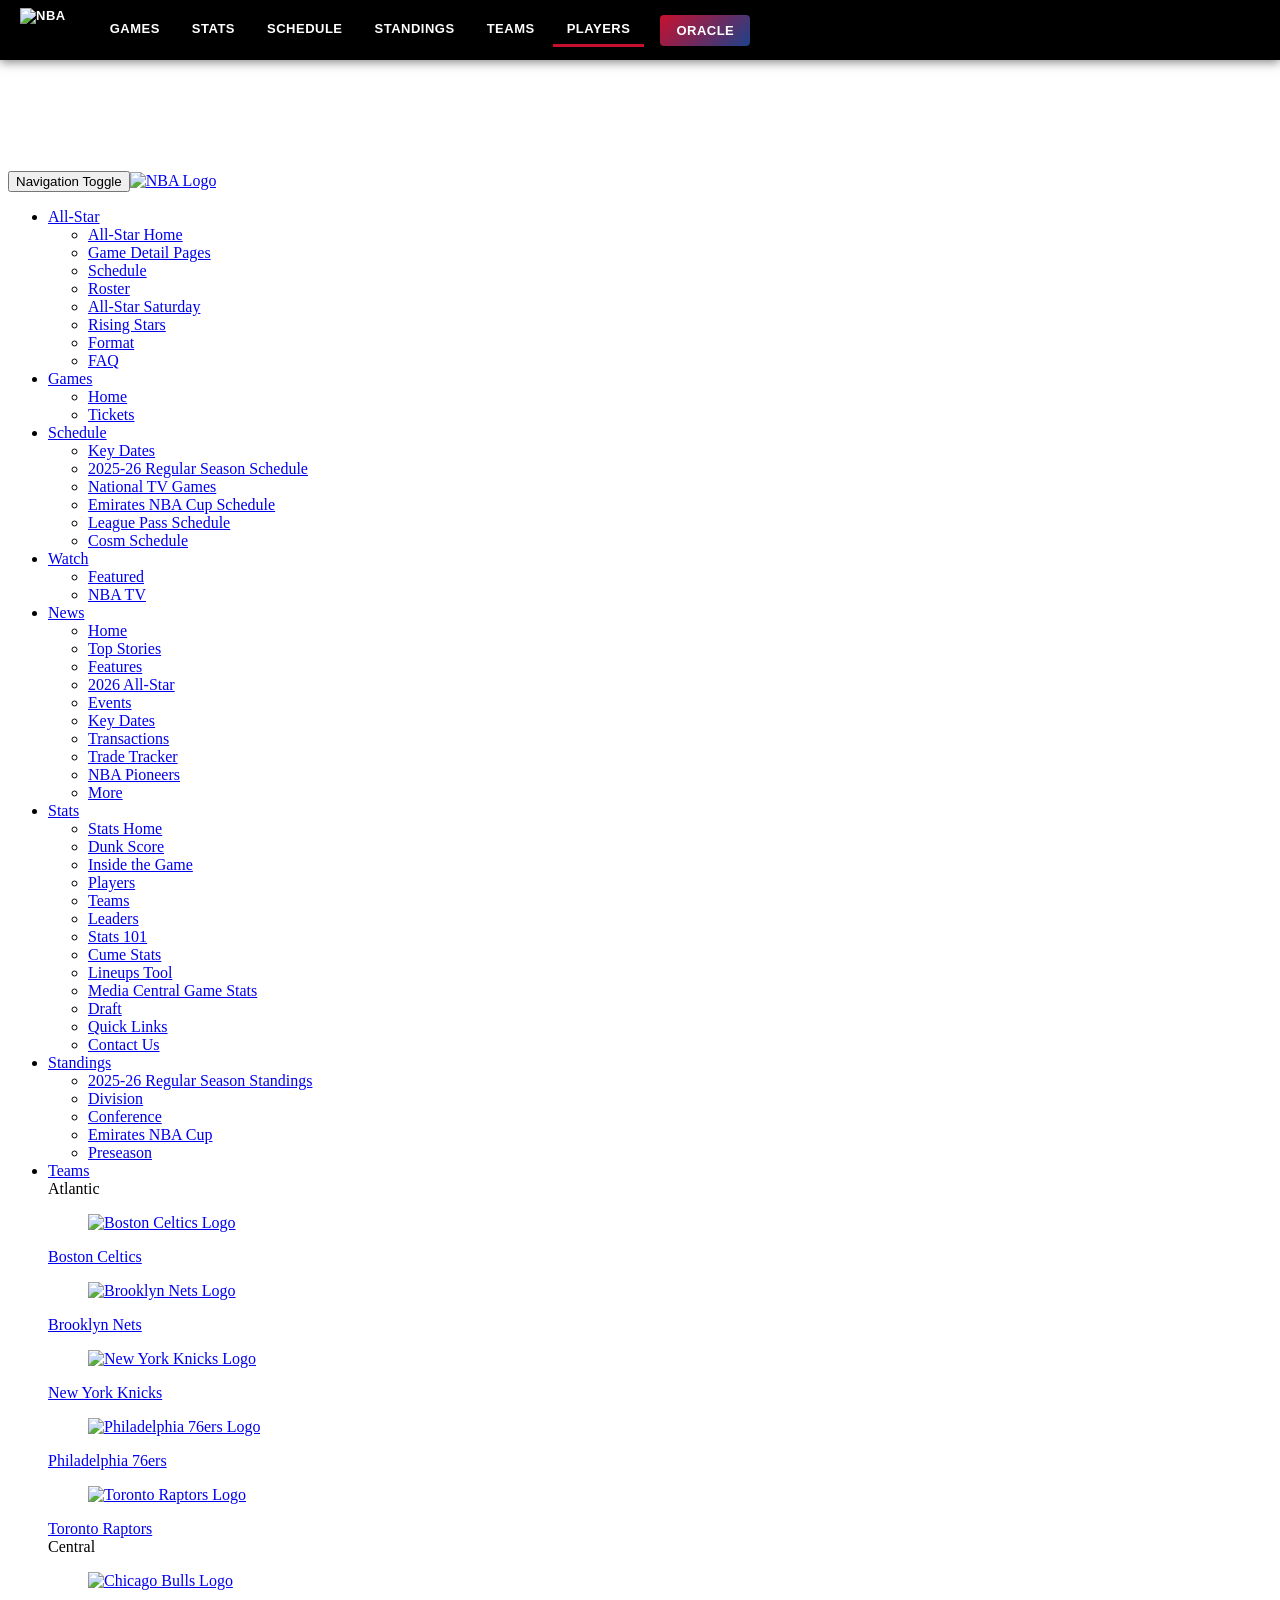
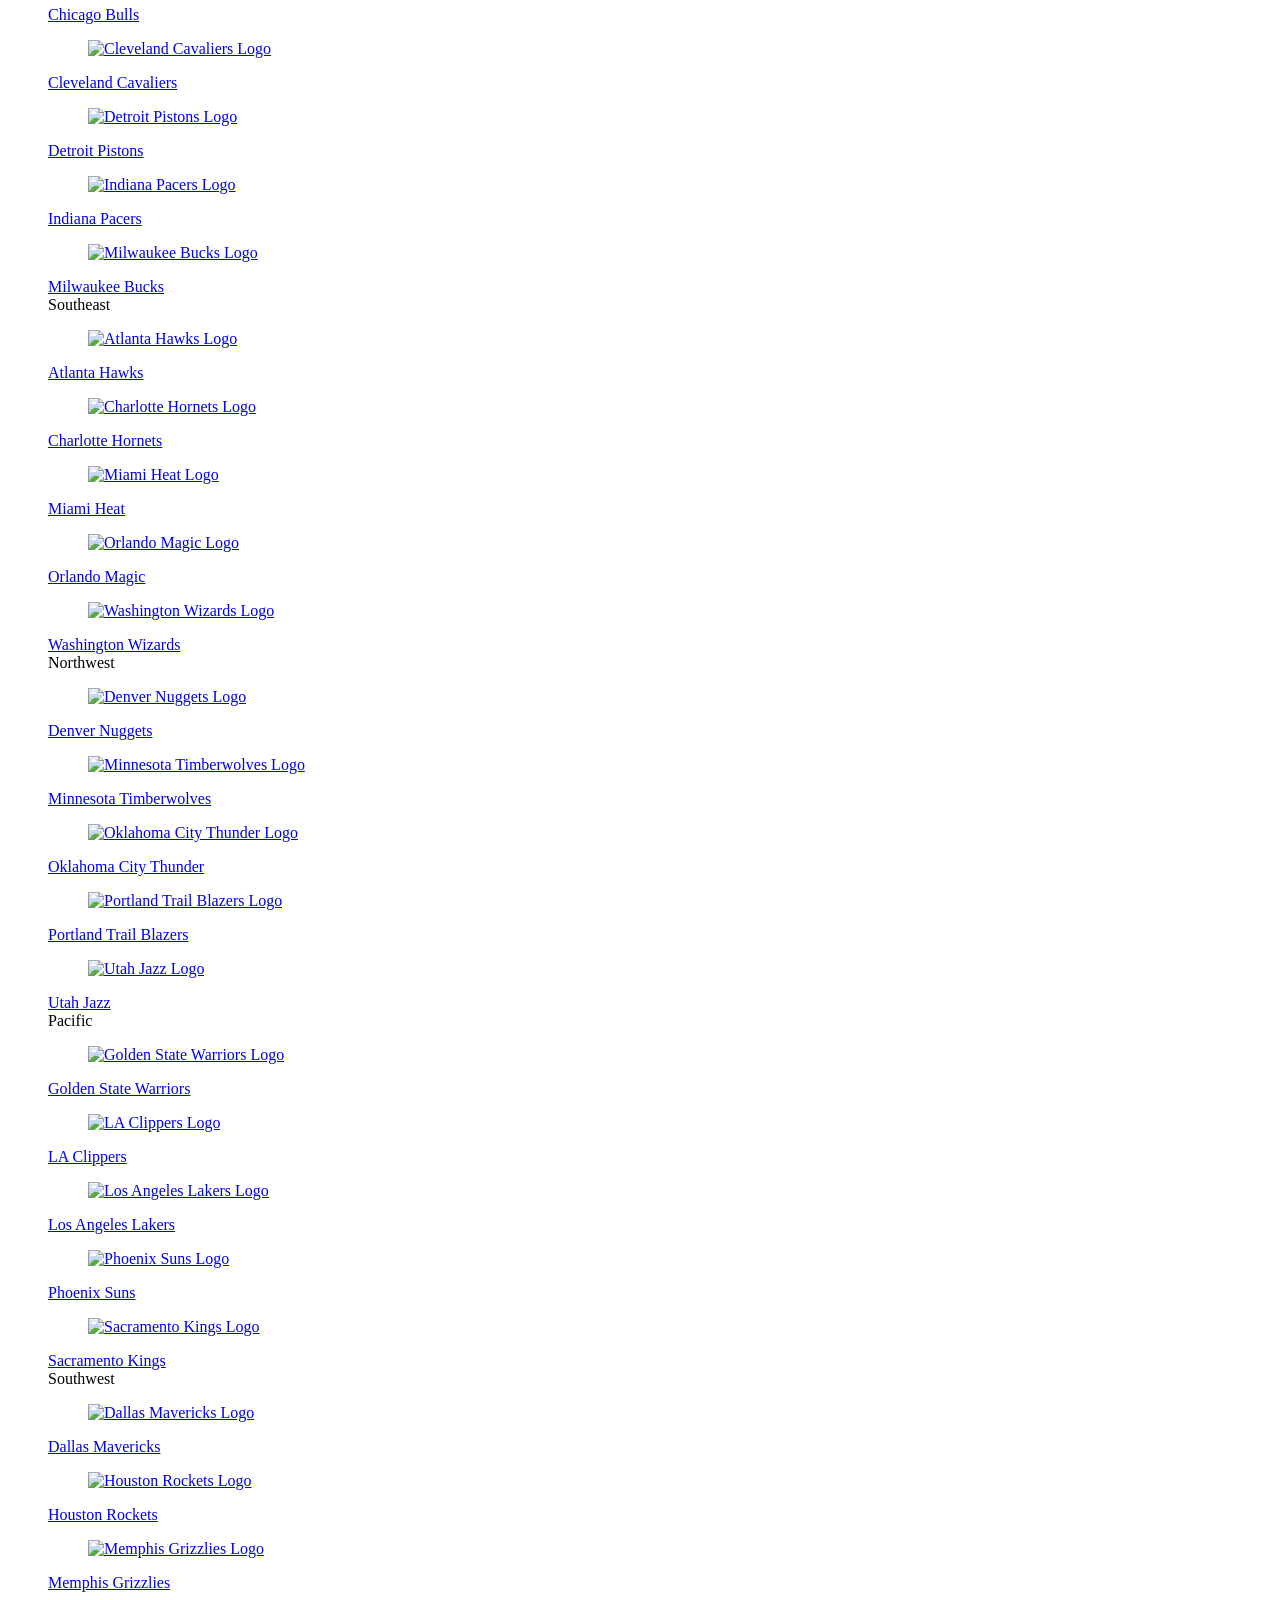
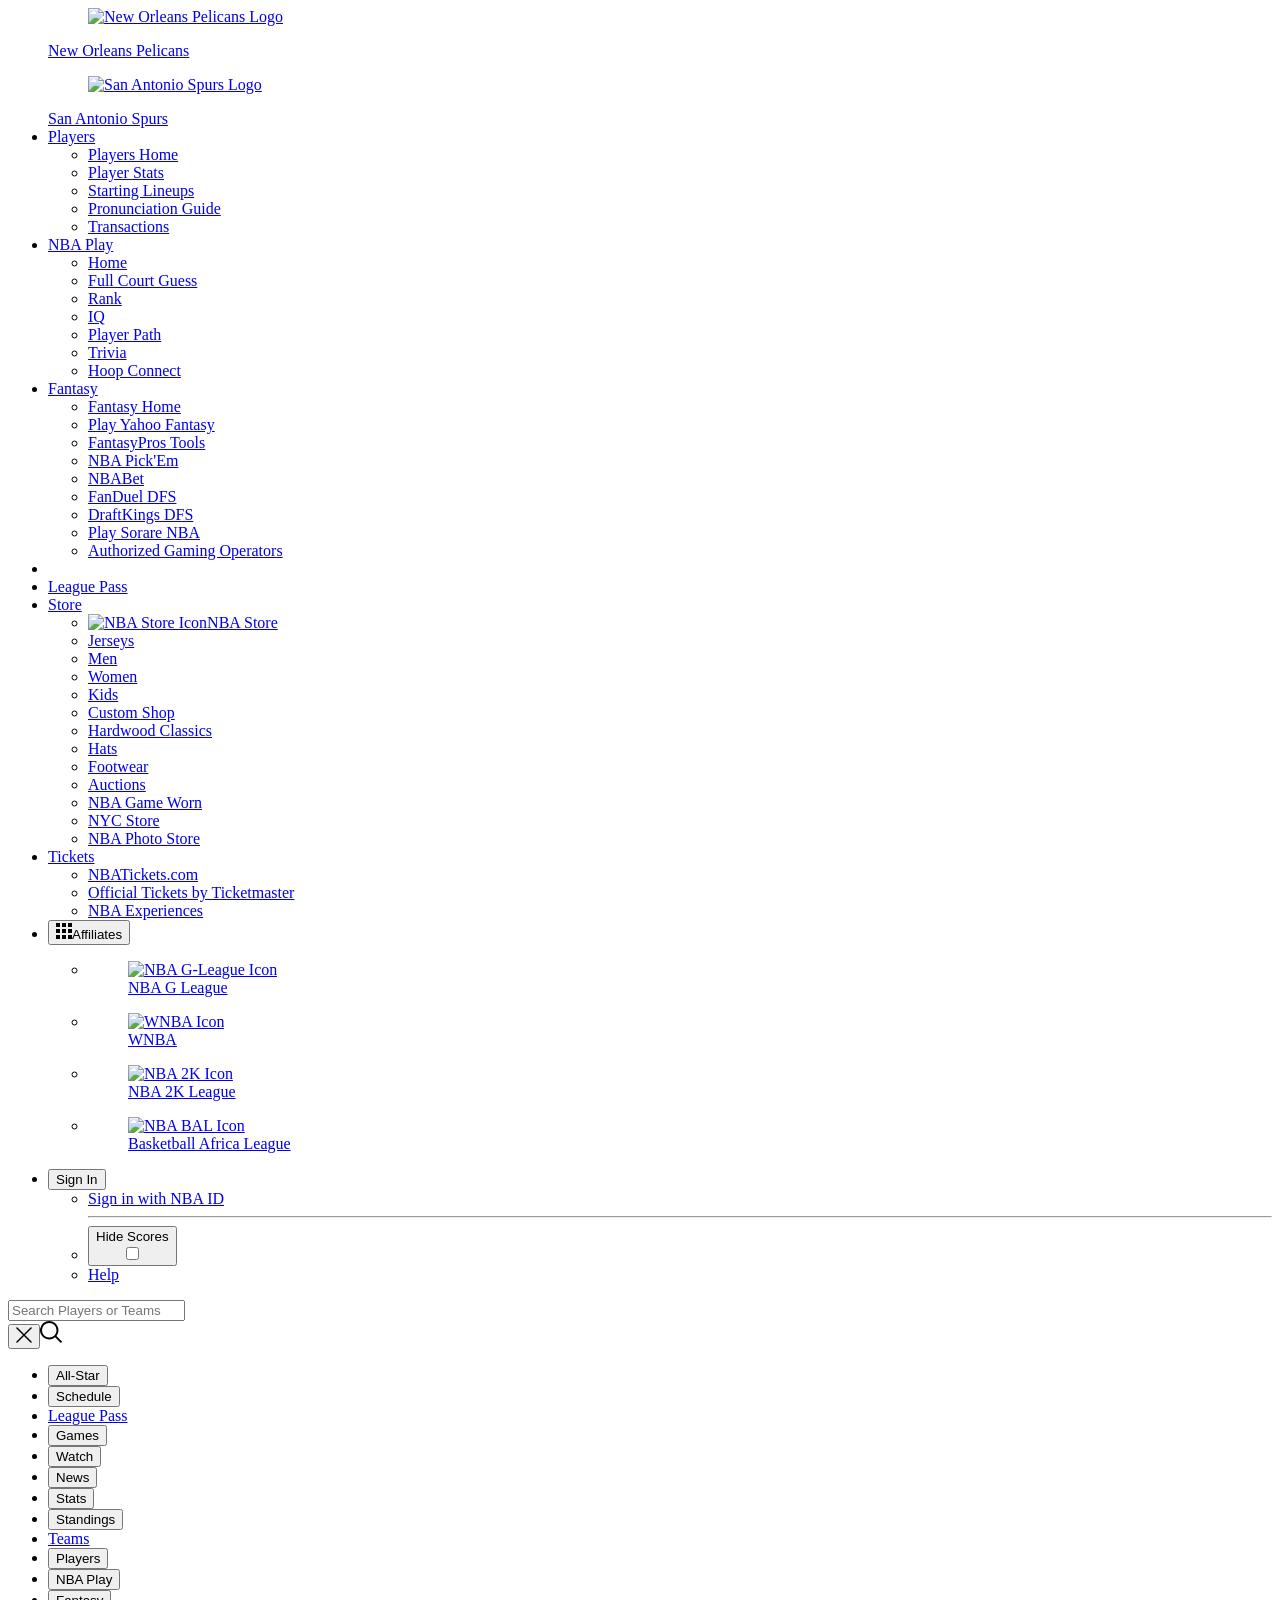
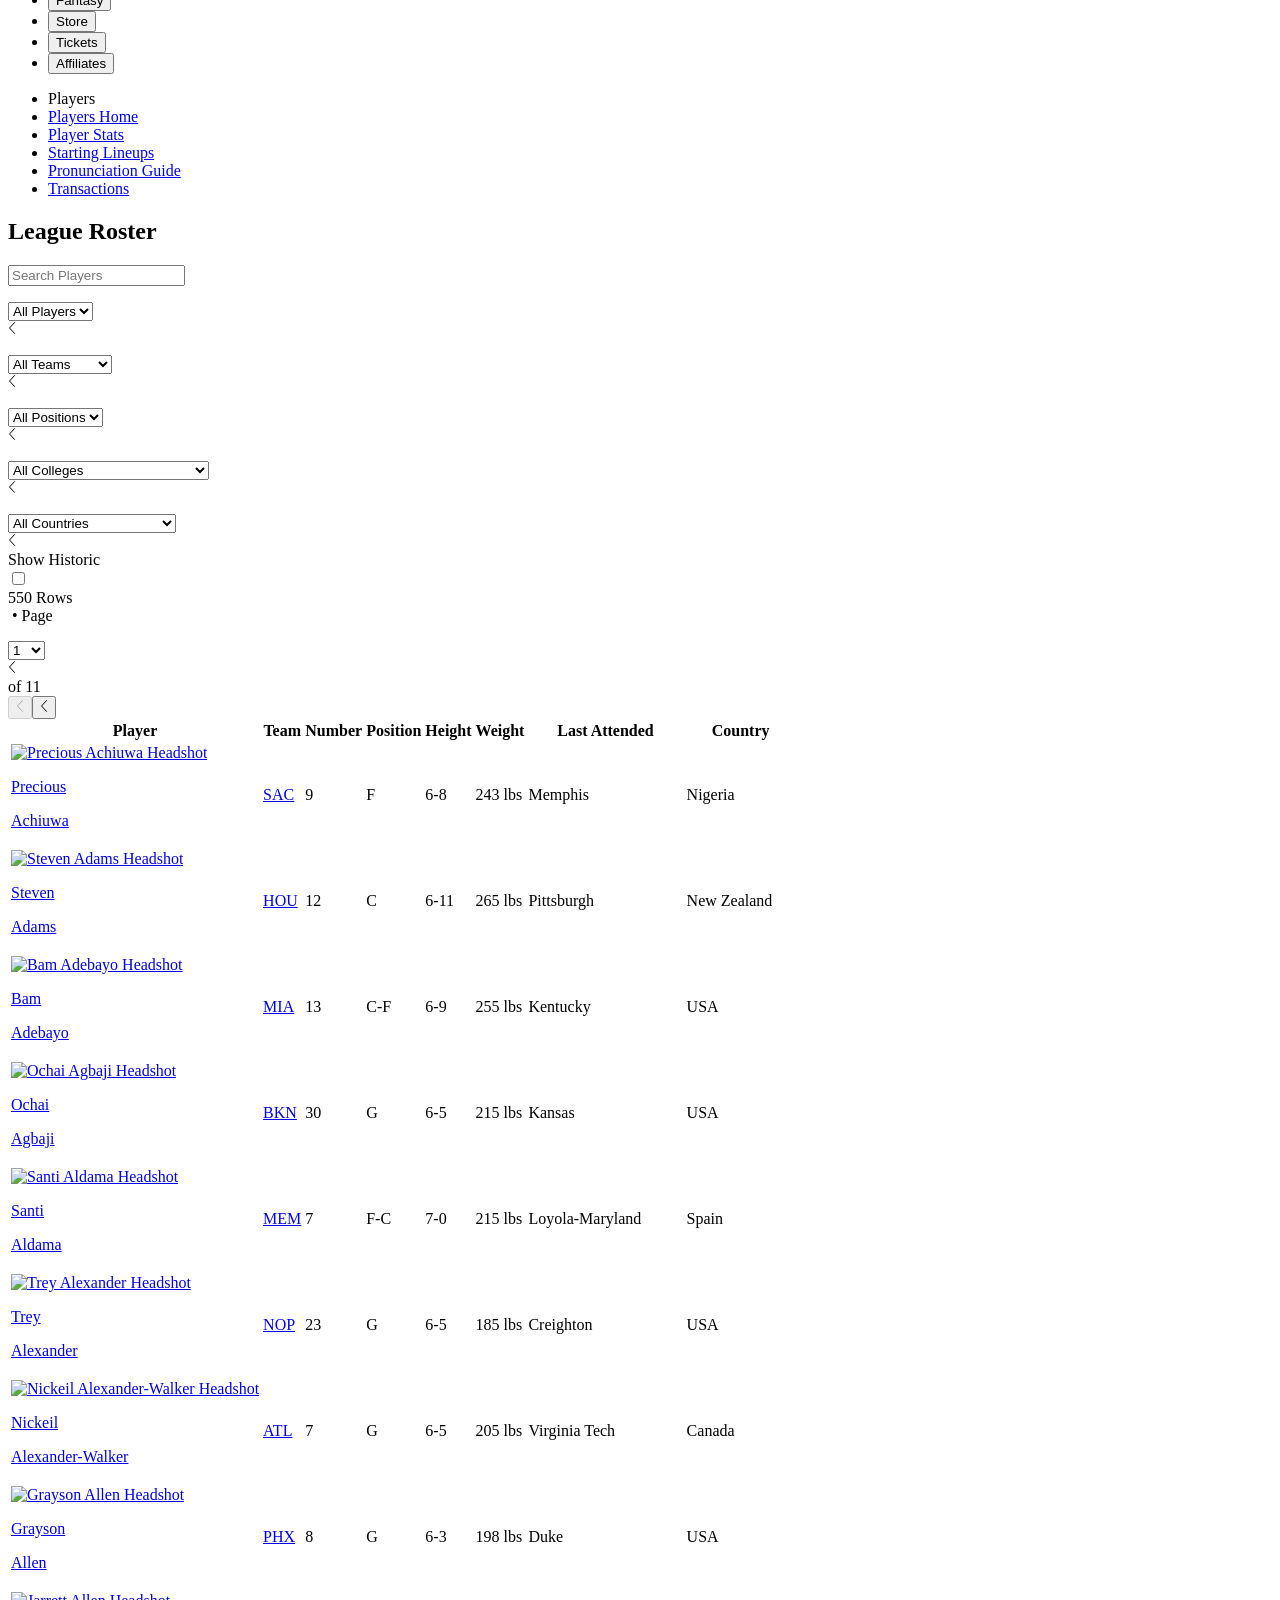
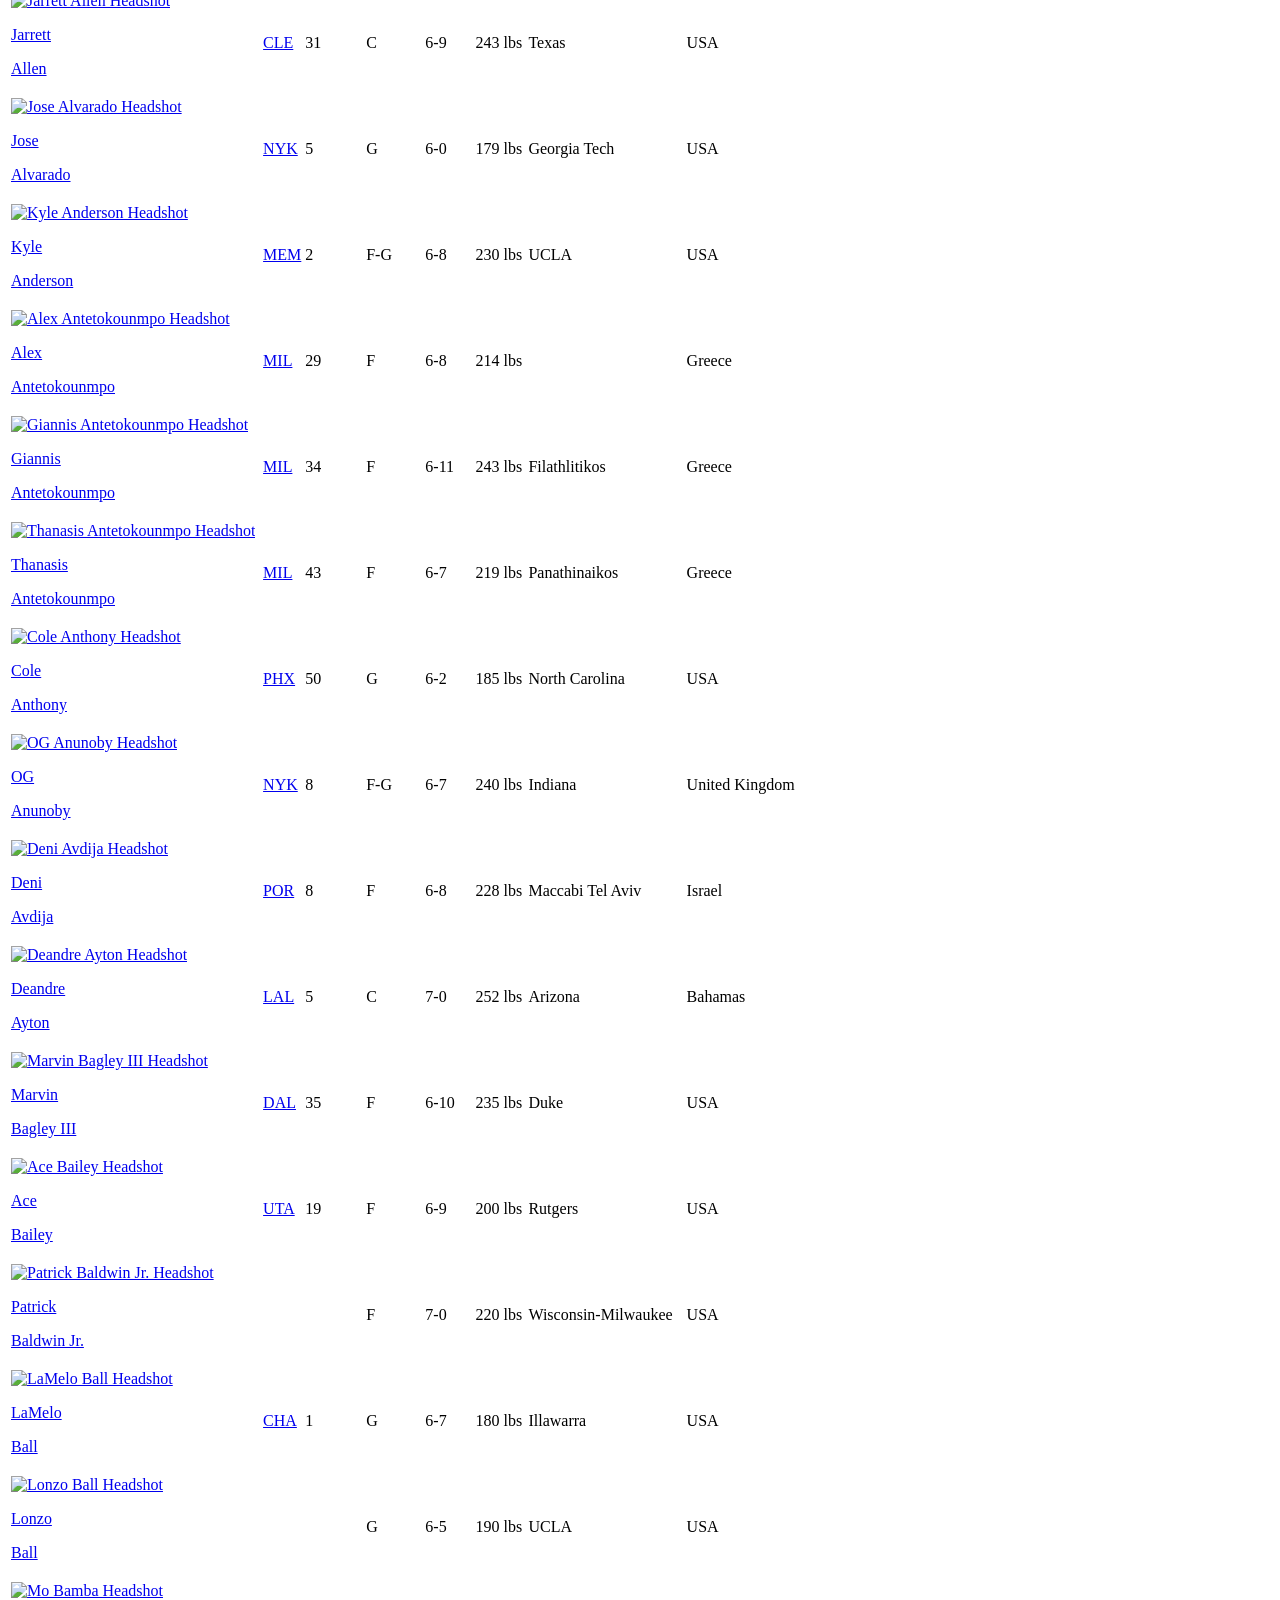
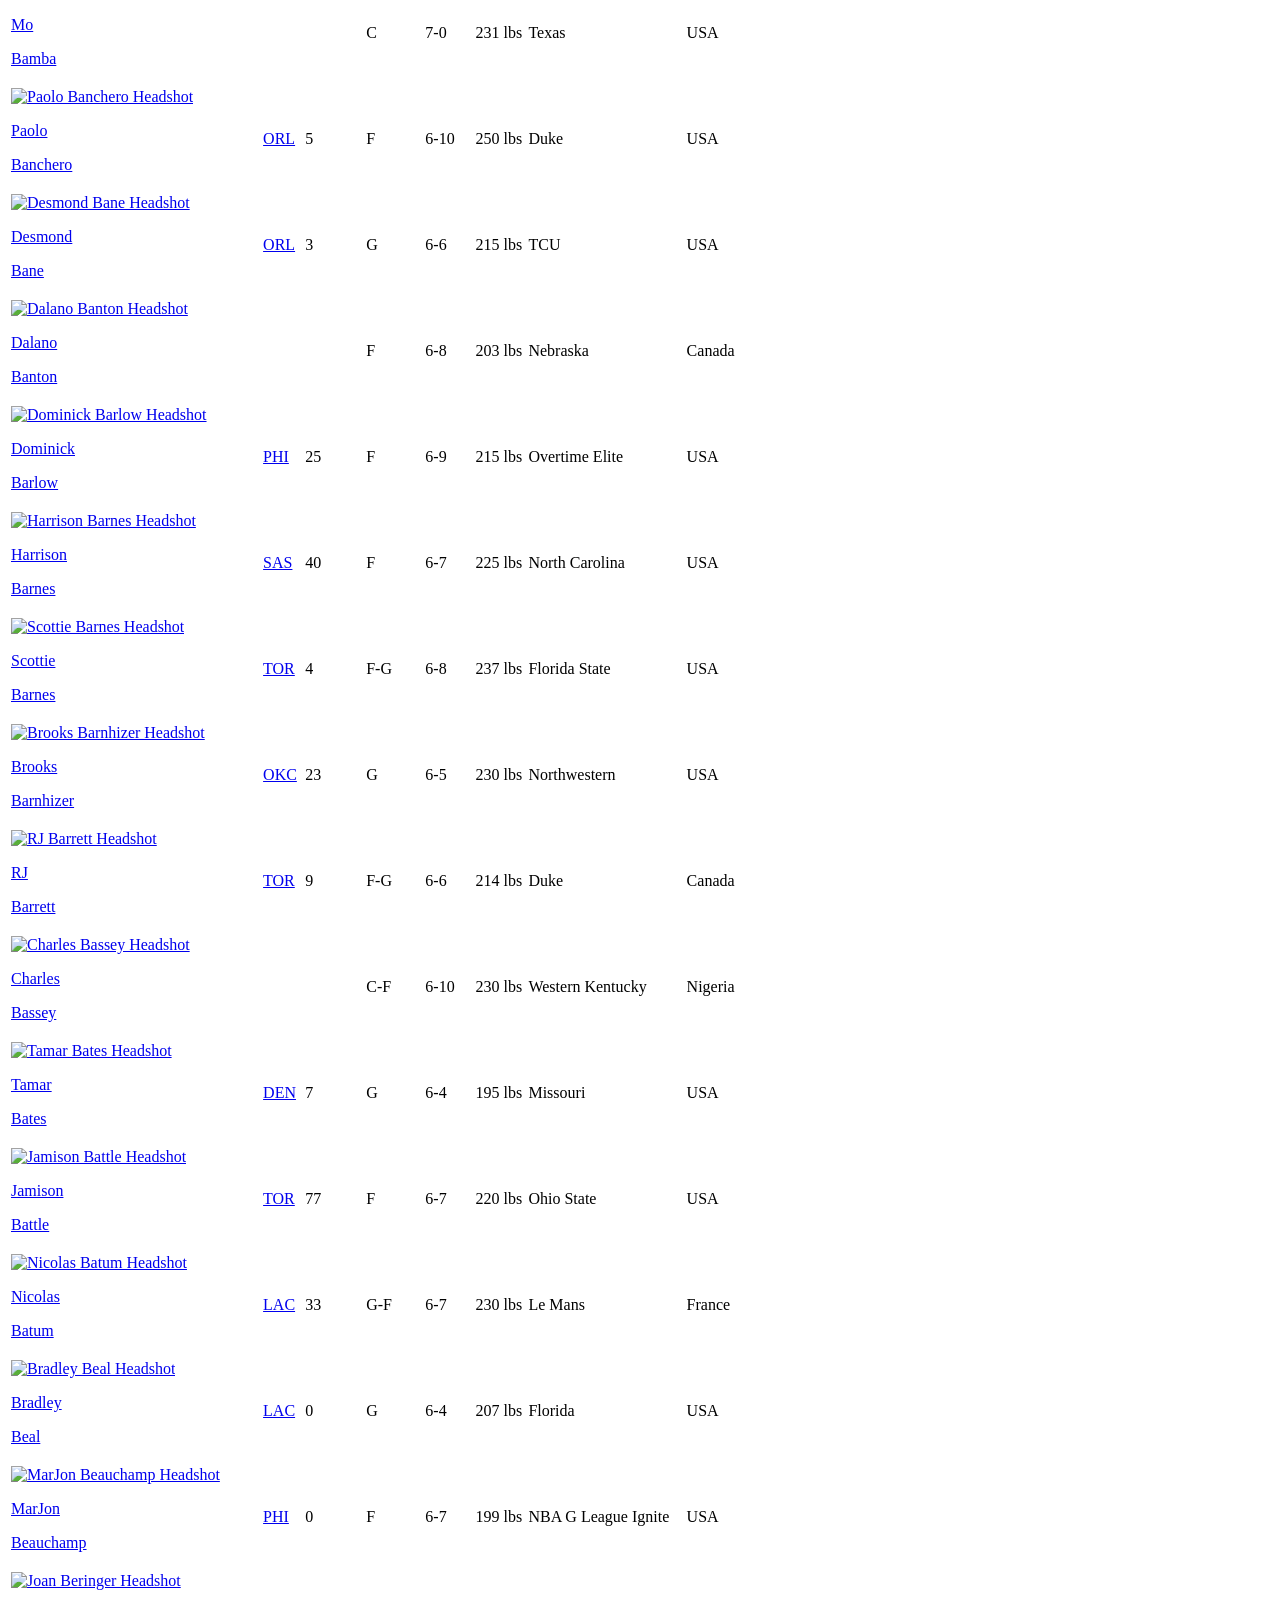
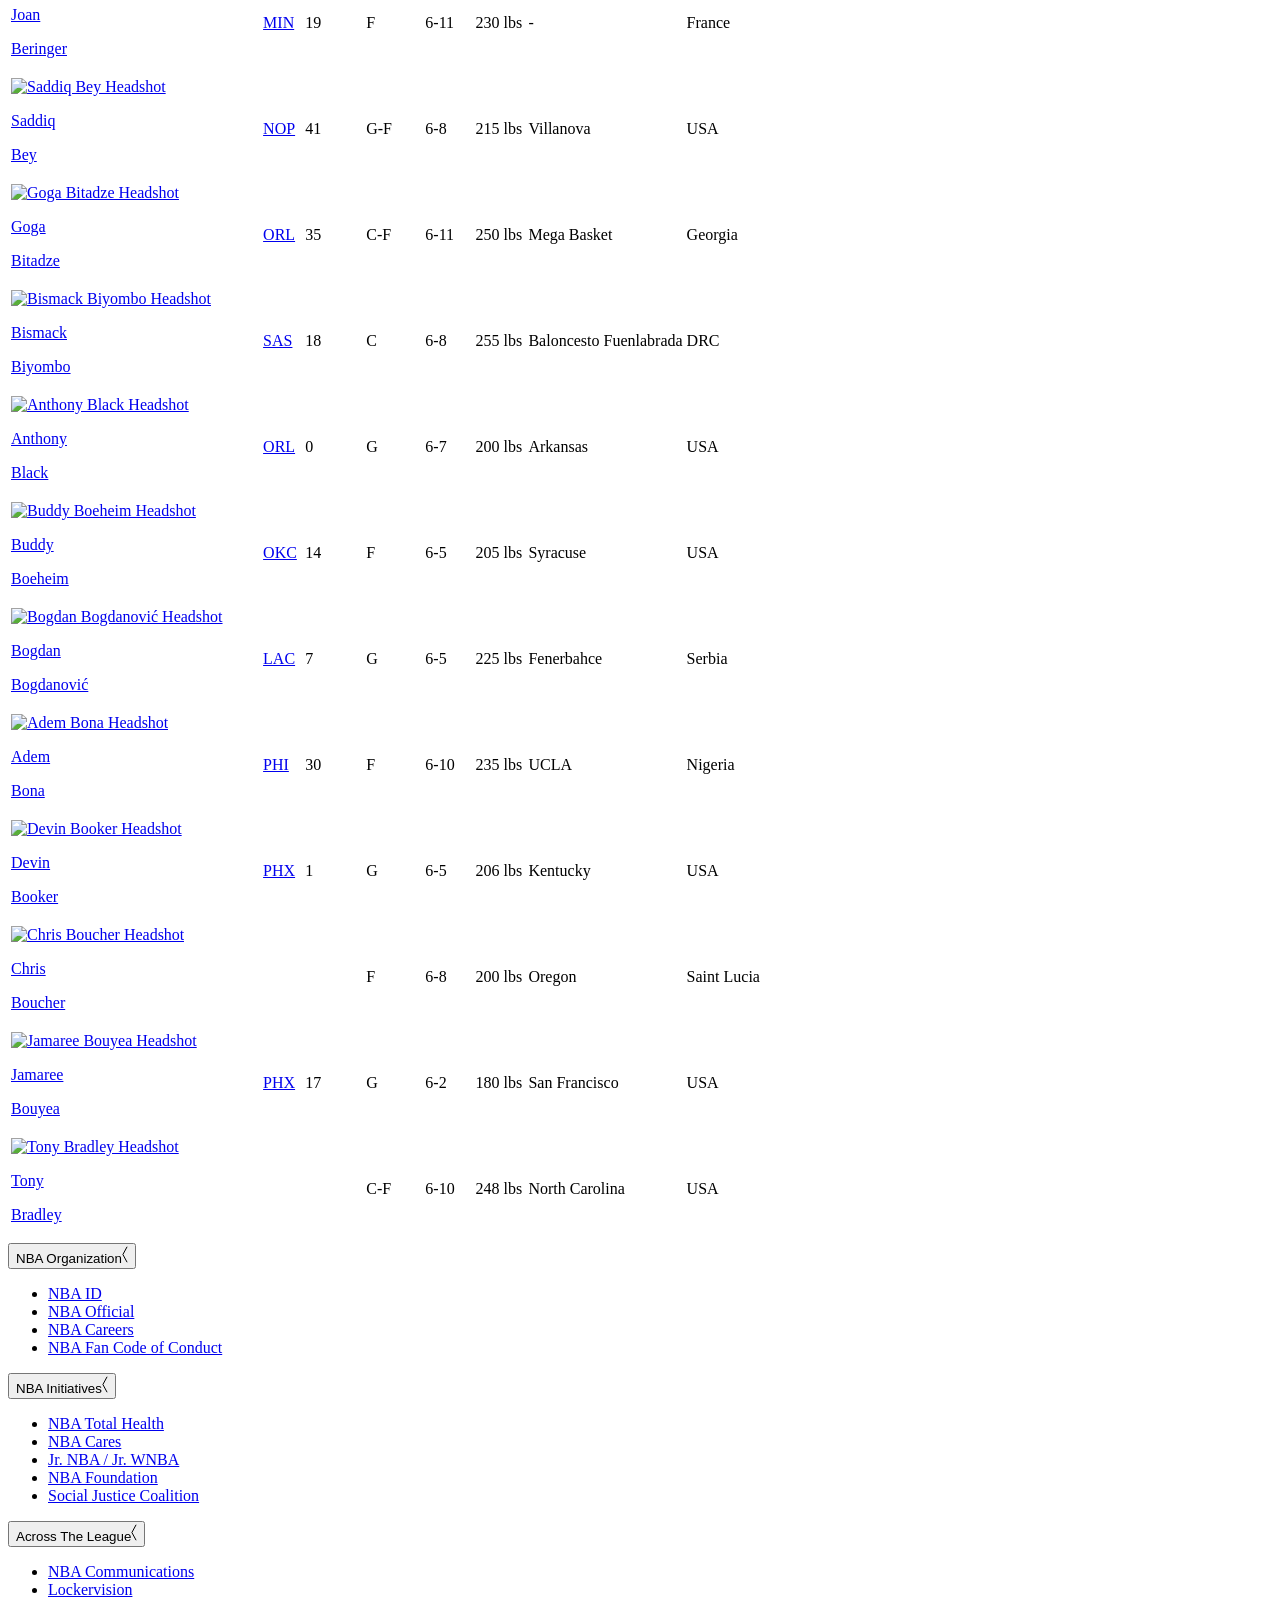
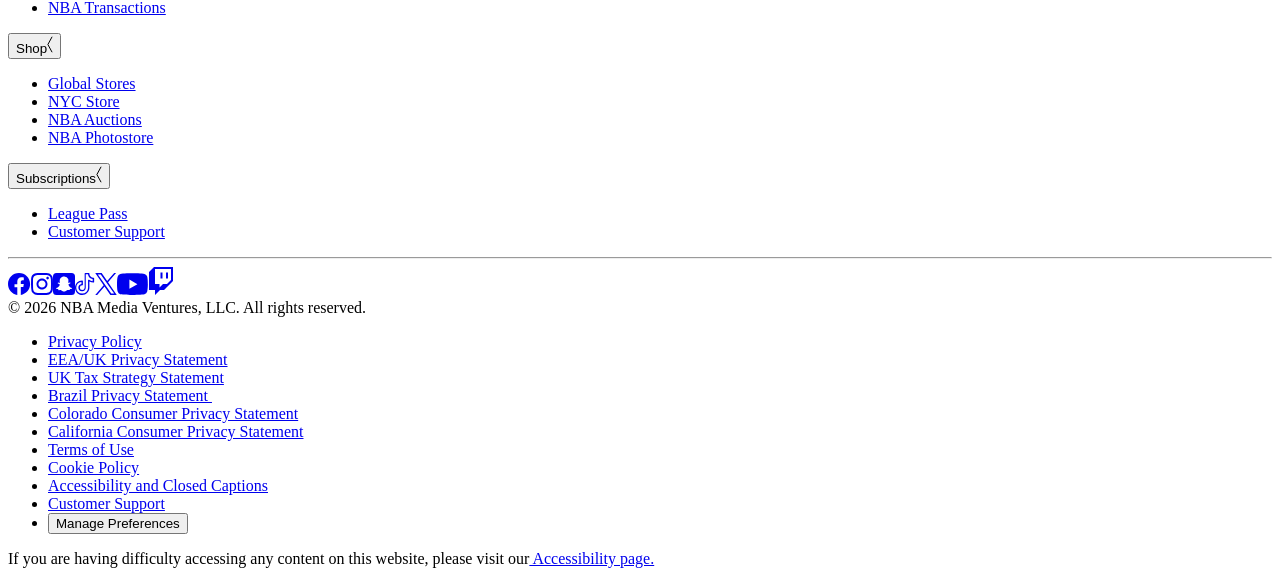
==== Players.html @ 9b32a49f "Add NBA Oracle with live 2025-26 season data and championship predictions" ====
<!DOCTYPE html>
<!-- saved from url=(0027)https://www.nba.com/players -->
<html lang="en" data-version="4.104.1" data-theme="NBA"><head><meta http-equiv="Content-Type" content="text/html; charset=UTF-8"><script id="user-consent" defer="" src="./Players_files/index-gam.min.js.download"></script><link rel="manifest" href="https://www.nba.com/site-manifest.json"><meta name="viewport" content="width=device-width,initial-scale=1,minimum-scale=1,maximum-scale=1,user-scalable=no"><script id="theme-loader" src="./Players_files/theme-loader.js.download"></script><title>NBA Players &amp; Team Rosters | NBA.com</title><meta name="description" content="Complete listing of all NBA Players and team rosters. View player profile, bio, stats, news and video highlights."><link rel="icon" href="https://www.nba.com/favicon.ico"><link rel="icon" type="image/png" sizes="32x32" href="https://www.nba.com/favicon-32x32.png"><link rel="icon" type="image/png" sizes="16x16" href="https://www.nba.com/favicon-16x16.png"><link rel="apple-touch-icon" href="https://www.nba.com/apple-touch-icon.png"><link rel="apple-touch-icon" sizes="180x180" href="https://www.nba.com/apple-touch-icon.png"><link rel="apple-touch-icon" sizes="120x120" href="https://www.nba.com/apple-touch-icon.png"><link href="https://www.nba.com/apple-touch-icon.png"><meta name="msapplication-TileColor" content="#da532c"><meta property="og:site_name" content="NBA"><link rel="mask-icon" href="https://www.nba.com/safari-pinned-tab.svg" color="#051c2d"><link rel="canonical" href="https://www.nba.com/players"><meta property="og:image" content="https://cdn.nba.com/logos/nba/fallback/NBA.Com-National-Basketball-Association.png"><meta property="twitter:image" content="https://cdn.nba.com/logos/nba/fallback/NBA.Com-National-Basketball-Association.png"><meta name="next-head-count" content="20"><link rel="preconnect" href="https://fonts.gstatic.com/" crossorigin=""><link rel="preload" href="./Players_files/91a6753dacb10bba.css" as="style"><link rel="stylesheet" href="./Players_files/91a6753dacb10bba.css" data-n-g=""><link rel="preload" href="./Players_files/158de827fd463d06.css" as="style"><link rel="stylesheet" href="./Players_files/158de827fd463d06.css" data-n-p=""><link rel="preload" href="./Players_files/4a8935e6a8f8dc25.css" as="style"><link rel="stylesheet" href="./Players_files/4a8935e6a8f8dc25.css" data-n-p=""><link rel="preload" href="./Players_files/aa77120f0473ec33.css" as="style"><link rel="stylesheet" href="./Players_files/aa77120f0473ec33.css" data-n-p=""><noscript data-n-css=""></noscript><script defer="" nomodule="" src="./Players_files/polyfills-c67a75d1b6f99dc8.js.download"></script><script src="./Players_files/webpack-ad5cb5e612bebe77.js.download" defer=""></script><script src="./Players_files/framework-6a24ea55bfe2d3c0.js.download" defer=""></script><script src="./Players_files/main-4e365c0ea722d251.js.download" defer=""></script><script src="./Players_files/_app-493f8583564adf26.js.download" defer=""></script><script src="./Players_files/99940-3f422e097a2446c4.js.download" defer=""></script><script src="./Players_files/84974-61b004be80eeca79.js.download" defer=""></script><script src="./Players_files/38800-e93f23dce65fc4e2.js.download" defer=""></script><script src="./Players_files/12866-afbf8d9eedc0ff4e.js.download" defer=""></script><script src="./Players_files/23913-957bb6b2f9a23a17.js.download" defer=""></script><script src="./Players_files/players-dfcac3ed89b281c3.js.download" defer=""></script><script src="./Players_files/_buildManifest.js.download" defer=""></script><script src="./Players_files/_ssgManifest.js.download" defer=""></script><style data-href="https://fonts.googleapis.com/css?family=Roboto:300,400,700,900|Roboto+Condensed:400,700|Roboto+Slab:400,700&amp;display=swap">@font-face{font-family:'Roboto';font-style:normal;font-weight:300;font-stretch:normal;font-display:swap;src:url(https://fonts.gstatic.com/l/font?kit=KFOMCnqEu92Fr1ME7kSn66aGLdTylUAMQXC89YmC2DPNWuaabVmUiAw&skey=a0a0114a1dcab3ac&v=v50) format('woff')}@font-face{font-family:'Roboto';font-style:normal;font-weight:400;font-stretch:normal;font-display:swap;src:url(https://fonts.gstatic.com/l/font?kit=KFOMCnqEu92Fr1ME7kSn66aGLdTylUAMQXC89YmC2DPNWubEbVmUiAw&skey=a0a0114a1dcab3ac&v=v50) format('woff')}@font-face{font-family:'Roboto';font-style:normal;font-weight:700;font-stretch:normal;font-display:swap;src:url(https://fonts.gstatic.com/l/font?kit=KFOMCnqEu92Fr1ME7kSn66aGLdTylUAMQXC89YmC2DPNWuYjalmUiAw&skey=a0a0114a1dcab3ac&v=v50) format('woff')}@font-face{font-family:'Roboto';font-style:normal;font-weight:900;font-stretch:normal;font-display:swap;src:url(https://fonts.gstatic.com/l/font?kit=KFOMCnqEu92Fr1ME7kSn66aGLdTylUAMQXC89YmC2DPNWuZtalmUiAw&skey=a0a0114a1dcab3ac&v=v50) format('woff')}@font-face{font-family:'Roboto Condensed';font-style:normal;font-weight:400;font-display:swap;src:url(https://fonts.gstatic.com/l/font?kit=ieVo2ZhZI2eCN5jzbjEETS9weq8-_d6T_POl0fRJeyWyosBO5Xo&skey=9986ecffddb755ab&v=v31) format('woff')}@font-face{font-family:'Roboto Condensed';font-style:normal;font-weight:700;font-display:swap;src:url(https://fonts.gstatic.com/l/font?kit=ieVo2ZhZI2eCN5jzbjEETS9weq8-_d6T_POl0fRJeyVVpcBO5Xo&skey=9986ecffddb755ab&v=v31) format('woff')}@font-face{font-family:'Roboto Slab';font-style:normal;font-weight:400;font-display:swap;src:url(https://fonts.gstatic.com/l/font?kit=BngbUXZYTXPIvIBgJJSb6s3BzlRRfKOFbvjojISmb2Rl&skey=a9ad6a4717e923f0&v=v36) format('woff')}@font-face{font-family:'Roboto Slab';font-style:normal;font-weight:700;font-display:swap;src:url(https://fonts.gstatic.com/l/font?kit=BngbUXZYTXPIvIBgJJSb6s3BzlRRfKOFbvjoa4Omb2Rl&skey=a9ad6a4717e923f0&v=v36) format('woff')}@font-face{font-family:'Roboto';font-style:normal;font-weight:300;font-stretch:100%;font-display:swap;src:url(https://fonts.gstatic.com/s/roboto/v50/KFO7CnqEu92Fr1ME7kSn66aGLdTylUAMa3GUBHMdazTgWw.woff2) format('woff2');unicode-range:U+0460-052F,U+1C80-1C8A,U+20B4,U+2DE0-2DFF,U+A640-A69F,U+FE2E-FE2F}@font-face{font-family:'Roboto';font-style:normal;font-weight:300;font-stretch:100%;font-display:swap;src:url(https://fonts.gstatic.com/s/roboto/v50/KFO7CnqEu92Fr1ME7kSn66aGLdTylUAMa3iUBHMdazTgWw.woff2) format('woff2');unicode-range:U+0301,U+0400-045F,U+0490-0491,U+04B0-04B1,U+2116}@font-face{font-family:'Roboto';font-style:normal;font-weight:300;font-stretch:100%;font-display:swap;src:url(https://fonts.gstatic.com/s/roboto/v50/KFO7CnqEu92Fr1ME7kSn66aGLdTylUAMa3CUBHMdazTgWw.woff2) format('woff2');unicode-range:U+1F00-1FFF}@font-face{font-family:'Roboto';font-style:normal;font-weight:300;font-stretch:100%;font-display:swap;src:url(https://fonts.gstatic.com/s/roboto/v50/KFO7CnqEu92Fr1ME7kSn66aGLdTylUAMa3-UBHMdazTgWw.woff2) format('woff2');unicode-range:U+0370-0377,U+037A-037F,U+0384-038A,U+038C,U+038E-03A1,U+03A3-03FF}@font-face{font-family:'Roboto';font-style:normal;font-weight:300;font-stretch:100%;font-display:swap;src:url(https://fonts.gstatic.com/s/roboto/v50/KFO7CnqEu92Fr1ME7kSn66aGLdTylUAMawCUBHMdazTgWw.woff2) format('woff2');unicode-range:U+0302-0303,U+0305,U+0307-0308,U+0310,U+0312,U+0315,U+031A,U+0326-0327,U+032C,U+032F-0330,U+0332-0333,U+0338,U+033A,U+0346,U+034D,U+0391-03A1,U+03A3-03A9,U+03B1-03C9,U+03D1,U+03D5-03D6,U+03F0-03F1,U+03F4-03F5,U+2016-2017,U+2034-2038,U+203C,U+2040,U+2043,U+2047,U+2050,U+2057,U+205F,U+2070-2071,U+2074-208E,U+2090-209C,U+20D0-20DC,U+20E1,U+20E5-20EF,U+2100-2112,U+2114-2115,U+2117-2121,U+2123-214F,U+2190,U+2192,U+2194-21AE,U+21B0-21E5,U+21F1-21F2,U+21F4-2211,U+2213-2214,U+2216-22FF,U+2308-230B,U+2310,U+2319,U+231C-2321,U+2336-237A,U+237C,U+2395,U+239B-23B7,U+23D0,U+23DC-23E1,U+2474-2475,U+25AF,U+25B3,U+25B7,U+25BD,U+25C1,U+25CA,U+25CC,U+25FB,U+266D-266F,U+27C0-27FF,U+2900-2AFF,U+2B0E-2B11,U+2B30-2B4C,U+2BFE,U+3030,U+FF5B,U+FF5D,U+1D400-1D7FF,U+1EE00-1EEFF}@font-face{font-family:'Roboto';font-style:normal;font-weight:300;font-stretch:100%;font-display:swap;src:url(https://fonts.gstatic.com/s/roboto/v50/KFO7CnqEu92Fr1ME7kSn66aGLdTylUAMaxKUBHMdazTgWw.woff2) format('woff2');unicode-range:U+0001-000C,U+000E-001F,U+007F-009F,U+20DD-20E0,U+20E2-20E4,U+2150-218F,U+2190,U+2192,U+2194-2199,U+21AF,U+21E6-21F0,U+21F3,U+2218-2219,U+2299,U+22C4-22C6,U+2300-243F,U+2440-244A,U+2460-24FF,U+25A0-27BF,U+2800-28FF,U+2921-2922,U+2981,U+29BF,U+29EB,U+2B00-2BFF,U+4DC0-4DFF,U+FFF9-FFFB,U+10140-1018E,U+10190-1019C,U+101A0,U+101D0-101FD,U+102E0-102FB,U+10E60-10E7E,U+1D2C0-1D2D3,U+1D2E0-1D37F,U+1F000-1F0FF,U+1F100-1F1AD,U+1F1E6-1F1FF,U+1F30D-1F30F,U+1F315,U+1F31C,U+1F31E,U+1F320-1F32C,U+1F336,U+1F378,U+1F37D,U+1F382,U+1F393-1F39F,U+1F3A7-1F3A8,U+1F3AC-1F3AF,U+1F3C2,U+1F3C4-1F3C6,U+1F3CA-1F3CE,U+1F3D4-1F3E0,U+1F3ED,U+1F3F1-1F3F3,U+1F3F5-1F3F7,U+1F408,U+1F415,U+1F41F,U+1F426,U+1F43F,U+1F441-1F442,U+1F444,U+1F446-1F449,U+1F44C-1F44E,U+1F453,U+1F46A,U+1F47D,U+1F4A3,U+1F4B0,U+1F4B3,U+1F4B9,U+1F4BB,U+1F4BF,U+1F4C8-1F4CB,U+1F4D6,U+1F4DA,U+1F4DF,U+1F4E3-1F4E6,U+1F4EA-1F4ED,U+1F4F7,U+1F4F9-1F4FB,U+1F4FD-1F4FE,U+1F503,U+1F507-1F50B,U+1F50D,U+1F512-1F513,U+1F53E-1F54A,U+1F54F-1F5FA,U+1F610,U+1F650-1F67F,U+1F687,U+1F68D,U+1F691,U+1F694,U+1F698,U+1F6AD,U+1F6B2,U+1F6B9-1F6BA,U+1F6BC,U+1F6C6-1F6CF,U+1F6D3-1F6D7,U+1F6E0-1F6EA,U+1F6F0-1F6F3,U+1F6F7-1F6FC,U+1F700-1F7FF,U+1F800-1F80B,U+1F810-1F847,U+1F850-1F859,U+1F860-1F887,U+1F890-1F8AD,U+1F8B0-1F8BB,U+1F8C0-1F8C1,U+1F900-1F90B,U+1F93B,U+1F946,U+1F984,U+1F996,U+1F9E9,U+1FA00-1FA6F,U+1FA70-1FA7C,U+1FA80-1FA89,U+1FA8F-1FAC6,U+1FACE-1FADC,U+1FADF-1FAE9,U+1FAF0-1FAF8,U+1FB00-1FBFF}@font-face{font-family:'Roboto';font-style:normal;font-weight:300;font-stretch:100%;font-display:swap;src:url(https://fonts.gstatic.com/s/roboto/v50/KFO7CnqEu92Fr1ME7kSn66aGLdTylUAMa3OUBHMdazTgWw.woff2) format('woff2');unicode-range:U+0102-0103,U+0110-0111,U+0128-0129,U+0168-0169,U+01A0-01A1,U+01AF-01B0,U+0300-0301,U+0303-0304,U+0308-0309,U+0323,U+0329,U+1EA0-1EF9,U+20AB}@font-face{font-family:'Roboto';font-style:normal;font-weight:300;font-stretch:100%;font-display:swap;src:url(https://fonts.gstatic.com/s/roboto/v50/KFO7CnqEu92Fr1ME7kSn66aGLdTylUAMa3KUBHMdazTgWw.woff2) format('woff2');unicode-range:U+0100-02BA,U+02BD-02C5,U+02C7-02CC,U+02CE-02D7,U+02DD-02FF,U+0304,U+0308,U+0329,U+1D00-1DBF,U+1E00-1E9F,U+1EF2-1EFF,U+2020,U+20A0-20AB,U+20AD-20C0,U+2113,U+2C60-2C7F,U+A720-A7FF}@font-face{font-family:'Roboto';font-style:normal;font-weight:300;font-stretch:100%;font-display:swap;src:url(https://fonts.gstatic.com/s/roboto/v50/KFO7CnqEu92Fr1ME7kSn66aGLdTylUAMa3yUBHMdazQ.woff2) format('woff2');unicode-range:U+0000-00FF,U+0131,U+0152-0153,U+02BB-02BC,U+02C6,U+02DA,U+02DC,U+0304,U+0308,U+0329,U+2000-206F,U+20AC,U+2122,U+2191,U+2193,U+2212,U+2215,U+FEFF,U+FFFD}@font-face{font-family:'Roboto';font-style:normal;font-weight:400;font-stretch:100%;font-display:swap;src:url(https://fonts.gstatic.com/s/roboto/v50/KFO7CnqEu92Fr1ME7kSn66aGLdTylUAMa3GUBHMdazTgWw.woff2) format('woff2');unicode-range:U+0460-052F,U+1C80-1C8A,U+20B4,U+2DE0-2DFF,U+A640-A69F,U+FE2E-FE2F}@font-face{font-family:'Roboto';font-style:normal;font-weight:400;font-stretch:100%;font-display:swap;src:url(https://fonts.gstatic.com/s/roboto/v50/KFO7CnqEu92Fr1ME7kSn66aGLdTylUAMa3iUBHMdazTgWw.woff2) format('woff2');unicode-range:U+0301,U+0400-045F,U+0490-0491,U+04B0-04B1,U+2116}@font-face{font-family:'Roboto';font-style:normal;font-weight:400;font-stretch:100%;font-display:swap;src:url(https://fonts.gstatic.com/s/roboto/v50/KFO7CnqEu92Fr1ME7kSn66aGLdTylUAMa3CUBHMdazTgWw.woff2) format('woff2');unicode-range:U+1F00-1FFF}@font-face{font-family:'Roboto';font-style:normal;font-weight:400;font-stretch:100%;font-display:swap;src:url(https://fonts.gstatic.com/s/roboto/v50/KFO7CnqEu92Fr1ME7kSn66aGLdTylUAMa3-UBHMdazTgWw.woff2) format('woff2');unicode-range:U+0370-0377,U+037A-037F,U+0384-038A,U+038C,U+038E-03A1,U+03A3-03FF}@font-face{font-family:'Roboto';font-style:normal;font-weight:400;font-stretch:100%;font-display:swap;src:url(https://fonts.gstatic.com/s/roboto/v50/KFO7CnqEu92Fr1ME7kSn66aGLdTylUAMawCUBHMdazTgWw.woff2) format('woff2');unicode-range:U+0302-0303,U+0305,U+0307-0308,U+0310,U+0312,U+0315,U+031A,U+0326-0327,U+032C,U+032F-0330,U+0332-0333,U+0338,U+033A,U+0346,U+034D,U+0391-03A1,U+03A3-03A9,U+03B1-03C9,U+03D1,U+03D5-03D6,U+03F0-03F1,U+03F4-03F5,U+2016-2017,U+2034-2038,U+203C,U+2040,U+2043,U+2047,U+2050,U+2057,U+205F,U+2070-2071,U+2074-208E,U+2090-209C,U+20D0-20DC,U+20E1,U+20E5-20EF,U+2100-2112,U+2114-2115,U+2117-2121,U+2123-214F,U+2190,U+2192,U+2194-21AE,U+21B0-21E5,U+21F1-21F2,U+21F4-2211,U+2213-2214,U+2216-22FF,U+2308-230B,U+2310,U+2319,U+231C-2321,U+2336-237A,U+237C,U+2395,U+239B-23B7,U+23D0,U+23DC-23E1,U+2474-2475,U+25AF,U+25B3,U+25B7,U+25BD,U+25C1,U+25CA,U+25CC,U+25FB,U+266D-266F,U+27C0-27FF,U+2900-2AFF,U+2B0E-2B11,U+2B30-2B4C,U+2BFE,U+3030,U+FF5B,U+FF5D,U+1D400-1D7FF,U+1EE00-1EEFF}@font-face{font-family:'Roboto';font-style:normal;font-weight:400;font-stretch:100%;font-display:swap;src:url(https://fonts.gstatic.com/s/roboto/v50/KFO7CnqEu92Fr1ME7kSn66aGLdTylUAMaxKUBHMdazTgWw.woff2) format('woff2');unicode-range:U+0001-000C,U+000E-001F,U+007F-009F,U+20DD-20E0,U+20E2-20E4,U+2150-218F,U+2190,U+2192,U+2194-2199,U+21AF,U+21E6-21F0,U+21F3,U+2218-2219,U+2299,U+22C4-22C6,U+2300-243F,U+2440-244A,U+2460-24FF,U+25A0-27BF,U+2800-28FF,U+2921-2922,U+2981,U+29BF,U+29EB,U+2B00-2BFF,U+4DC0-4DFF,U+FFF9-FFFB,U+10140-1018E,U+10190-1019C,U+101A0,U+101D0-101FD,U+102E0-102FB,U+10E60-10E7E,U+1D2C0-1D2D3,U+1D2E0-1D37F,U+1F000-1F0FF,U+1F100-1F1AD,U+1F1E6-1F1FF,U+1F30D-1F30F,U+1F315,U+1F31C,U+1F31E,U+1F320-1F32C,U+1F336,U+1F378,U+1F37D,U+1F382,U+1F393-1F39F,U+1F3A7-1F3A8,U+1F3AC-1F3AF,U+1F3C2,U+1F3C4-1F3C6,U+1F3CA-1F3CE,U+1F3D4-1F3E0,U+1F3ED,U+1F3F1-1F3F3,U+1F3F5-1F3F7,U+1F408,U+1F415,U+1F41F,U+1F426,U+1F43F,U+1F441-1F442,U+1F444,U+1F446-1F449,U+1F44C-1F44E,U+1F453,U+1F46A,U+1F47D,U+1F4A3,U+1F4B0,U+1F4B3,U+1F4B9,U+1F4BB,U+1F4BF,U+1F4C8-1F4CB,U+1F4D6,U+1F4DA,U+1F4DF,U+1F4E3-1F4E6,U+1F4EA-1F4ED,U+1F4F7,U+1F4F9-1F4FB,U+1F4FD-1F4FE,U+1F503,U+1F507-1F50B,U+1F50D,U+1F512-1F513,U+1F53E-1F54A,U+1F54F-1F5FA,U+1F610,U+1F650-1F67F,U+1F687,U+1F68D,U+1F691,U+1F694,U+1F698,U+1F6AD,U+1F6B2,U+1F6B9-1F6BA,U+1F6BC,U+1F6C6-1F6CF,U+1F6D3-1F6D7,U+1F6E0-1F6EA,U+1F6F0-1F6F3,U+1F6F7-1F6FC,U+1F700-1F7FF,U+1F800-1F80B,U+1F810-1F847,U+1F850-1F859,U+1F860-1F887,U+1F890-1F8AD,U+1F8B0-1F8BB,U+1F8C0-1F8C1,U+1F900-1F90B,U+1F93B,U+1F946,U+1F984,U+1F996,U+1F9E9,U+1FA00-1FA6F,U+1FA70-1FA7C,U+1FA80-1FA89,U+1FA8F-1FAC6,U+1FACE-1FADC,U+1FADF-1FAE9,U+1FAF0-1FAF8,U+1FB00-1FBFF}@font-face{font-family:'Roboto';font-style:normal;font-weight:400;font-stretch:100%;font-display:swap;src:url(https://fonts.gstatic.com/s/roboto/v50/KFO7CnqEu92Fr1ME7kSn66aGLdTylUAMa3OUBHMdazTgWw.woff2) format('woff2');unicode-range:U+0102-0103,U+0110-0111,U+0128-0129,U+0168-0169,U+01A0-01A1,U+01AF-01B0,U+0300-0301,U+0303-0304,U+0308-0309,U+0323,U+0329,U+1EA0-1EF9,U+20AB}@font-face{font-family:'Roboto';font-style:normal;font-weight:400;font-stretch:100%;font-display:swap;src:url(https://fonts.gstatic.com/s/roboto/v50/KFO7CnqEu92Fr1ME7kSn66aGLdTylUAMa3KUBHMdazTgWw.woff2) format('woff2');unicode-range:U+0100-02BA,U+02BD-02C5,U+02C7-02CC,U+02CE-02D7,U+02DD-02FF,U+0304,U+0308,U+0329,U+1D00-1DBF,U+1E00-1E9F,U+1EF2-1EFF,U+2020,U+20A0-20AB,U+20AD-20C0,U+2113,U+2C60-2C7F,U+A720-A7FF}@font-face{font-family:'Roboto';font-style:normal;font-weight:400;font-stretch:100%;font-display:swap;src:url(https://fonts.gstatic.com/s/roboto/v50/KFO7CnqEu92Fr1ME7kSn66aGLdTylUAMa3yUBHMdazQ.woff2) format('woff2');unicode-range:U+0000-00FF,U+0131,U+0152-0153,U+02BB-02BC,U+02C6,U+02DA,U+02DC,U+0304,U+0308,U+0329,U+2000-206F,U+20AC,U+2122,U+2191,U+2193,U+2212,U+2215,U+FEFF,U+FFFD}@font-face{font-family:'Roboto';font-style:normal;font-weight:700;font-stretch:100%;font-display:swap;src:url(https://fonts.gstatic.com/s/roboto/v50/KFO7CnqEu92Fr1ME7kSn66aGLdTylUAMa3GUBHMdazTgWw.woff2) format('woff2');unicode-range:U+0460-052F,U+1C80-1C8A,U+20B4,U+2DE0-2DFF,U+A640-A69F,U+FE2E-FE2F}@font-face{font-family:'Roboto';font-style:normal;font-weight:700;font-stretch:100%;font-display:swap;src:url(https://fonts.gstatic.com/s/roboto/v50/KFO7CnqEu92Fr1ME7kSn66aGLdTylUAMa3iUBHMdazTgWw.woff2) format('woff2');unicode-range:U+0301,U+0400-045F,U+0490-0491,U+04B0-04B1,U+2116}@font-face{font-family:'Roboto';font-style:normal;font-weight:700;font-stretch:100%;font-display:swap;src:url(https://fonts.gstatic.com/s/roboto/v50/KFO7CnqEu92Fr1ME7kSn66aGLdTylUAMa3CUBHMdazTgWw.woff2) format('woff2');unicode-range:U+1F00-1FFF}@font-face{font-family:'Roboto';font-style:normal;font-weight:700;font-stretch:100%;font-display:swap;src:url(https://fonts.gstatic.com/s/roboto/v50/KFO7CnqEu92Fr1ME7kSn66aGLdTylUAMa3-UBHMdazTgWw.woff2) format('woff2');unicode-range:U+0370-0377,U+037A-037F,U+0384-038A,U+038C,U+038E-03A1,U+03A3-03FF}@font-face{font-family:'Roboto';font-style:normal;font-weight:700;font-stretch:100%;font-display:swap;src:url(https://fonts.gstatic.com/s/roboto/v50/KFO7CnqEu92Fr1ME7kSn66aGLdTylUAMawCUBHMdazTgWw.woff2) format('woff2');unicode-range:U+0302-0303,U+0305,U+0307-0308,U+0310,U+0312,U+0315,U+031A,U+0326-0327,U+032C,U+032F-0330,U+0332-0333,U+0338,U+033A,U+0346,U+034D,U+0391-03A1,U+03A3-03A9,U+03B1-03C9,U+03D1,U+03D5-03D6,U+03F0-03F1,U+03F4-03F5,U+2016-2017,U+2034-2038,U+203C,U+2040,U+2043,U+2047,U+2050,U+2057,U+205F,U+2070-2071,U+2074-208E,U+2090-209C,U+20D0-20DC,U+20E1,U+20E5-20EF,U+2100-2112,U+2114-2115,U+2117-2121,U+2123-214F,U+2190,U+2192,U+2194-21AE,U+21B0-21E5,U+21F1-21F2,U+21F4-2211,U+2213-2214,U+2216-22FF,U+2308-230B,U+2310,U+2319,U+231C-2321,U+2336-237A,U+237C,U+2395,U+239B-23B7,U+23D0,U+23DC-23E1,U+2474-2475,U+25AF,U+25B3,U+25B7,U+25BD,U+25C1,U+25CA,U+25CC,U+25FB,U+266D-266F,U+27C0-27FF,U+2900-2AFF,U+2B0E-2B11,U+2B30-2B4C,U+2BFE,U+3030,U+FF5B,U+FF5D,U+1D400-1D7FF,U+1EE00-1EEFF}@font-face{font-family:'Roboto';font-style:normal;font-weight:700;font-stretch:100%;font-display:swap;src:url(https://fonts.gstatic.com/s/roboto/v50/KFO7CnqEu92Fr1ME7kSn66aGLdTylUAMaxKUBHMdazTgWw.woff2) format('woff2');unicode-range:U+0001-000C,U+000E-001F,U+007F-009F,U+20DD-20E0,U+20E2-20E4,U+2150-218F,U+2190,U+2192,U+2194-2199,U+21AF,U+21E6-21F0,U+21F3,U+2218-2219,U+2299,U+22C4-22C6,U+2300-243F,U+2440-244A,U+2460-24FF,U+25A0-27BF,U+2800-28FF,U+2921-2922,U+2981,U+29BF,U+29EB,U+2B00-2BFF,U+4DC0-4DFF,U+FFF9-FFFB,U+10140-1018E,U+10190-1019C,U+101A0,U+101D0-101FD,U+102E0-102FB,U+10E60-10E7E,U+1D2C0-1D2D3,U+1D2E0-1D37F,U+1F000-1F0FF,U+1F100-1F1AD,U+1F1E6-1F1FF,U+1F30D-1F30F,U+1F315,U+1F31C,U+1F31E,U+1F320-1F32C,U+1F336,U+1F378,U+1F37D,U+1F382,U+1F393-1F39F,U+1F3A7-1F3A8,U+1F3AC-1F3AF,U+1F3C2,U+1F3C4-1F3C6,U+1F3CA-1F3CE,U+1F3D4-1F3E0,U+1F3ED,U+1F3F1-1F3F3,U+1F3F5-1F3F7,U+1F408,U+1F415,U+1F41F,U+1F426,U+1F43F,U+1F441-1F442,U+1F444,U+1F446-1F449,U+1F44C-1F44E,U+1F453,U+1F46A,U+1F47D,U+1F4A3,U+1F4B0,U+1F4B3,U+1F4B9,U+1F4BB,U+1F4BF,U+1F4C8-1F4CB,U+1F4D6,U+1F4DA,U+1F4DF,U+1F4E3-1F4E6,U+1F4EA-1F4ED,U+1F4F7,U+1F4F9-1F4FB,U+1F4FD-1F4FE,U+1F503,U+1F507-1F50B,U+1F50D,U+1F512-1F513,U+1F53E-1F54A,U+1F54F-1F5FA,U+1F610,U+1F650-1F67F,U+1F687,U+1F68D,U+1F691,U+1F694,U+1F698,U+1F6AD,U+1F6B2,U+1F6B9-1F6BA,U+1F6BC,U+1F6C6-1F6CF,U+1F6D3-1F6D7,U+1F6E0-1F6EA,U+1F6F0-1F6F3,U+1F6F7-1F6FC,U+1F700-1F7FF,U+1F800-1F80B,U+1F810-1F847,U+1F850-1F859,U+1F860-1F887,U+1F890-1F8AD,U+1F8B0-1F8BB,U+1F8C0-1F8C1,U+1F900-1F90B,U+1F93B,U+1F946,U+1F984,U+1F996,U+1F9E9,U+1FA00-1FA6F,U+1FA70-1FA7C,U+1FA80-1FA89,U+1FA8F-1FAC6,U+1FACE-1FADC,U+1FADF-1FAE9,U+1FAF0-1FAF8,U+1FB00-1FBFF}@font-face{font-family:'Roboto';font-style:normal;font-weight:700;font-stretch:100%;font-display:swap;src:url(https://fonts.gstatic.com/s/roboto/v50/KFO7CnqEu92Fr1ME7kSn66aGLdTylUAMa3OUBHMdazTgWw.woff2) format('woff2');unicode-range:U+0102-0103,U+0110-0111,U+0128-0129,U+0168-0169,U+01A0-01A1,U+01AF-01B0,U+0300-0301,U+0303-0304,U+0308-0309,U+0323,U+0329,U+1EA0-1EF9,U+20AB}@font-face{font-family:'Roboto';font-style:normal;font-weight:700;font-stretch:100%;font-display:swap;src:url(https://fonts.gstatic.com/s/roboto/v50/KFO7CnqEu92Fr1ME7kSn66aGLdTylUAMa3KUBHMdazTgWw.woff2) format('woff2');unicode-range:U+0100-02BA,U+02BD-02C5,U+02C7-02CC,U+02CE-02D7,U+02DD-02FF,U+0304,U+0308,U+0329,U+1D00-1DBF,U+1E00-1E9F,U+1EF2-1EFF,U+2020,U+20A0-20AB,U+20AD-20C0,U+2113,U+2C60-2C7F,U+A720-A7FF}@font-face{font-family:'Roboto';font-style:normal;font-weight:700;font-stretch:100%;font-display:swap;src:url(https://fonts.gstatic.com/s/roboto/v50/KFO7CnqEu92Fr1ME7kSn66aGLdTylUAMa3yUBHMdazQ.woff2) format('woff2');unicode-range:U+0000-00FF,U+0131,U+0152-0153,U+02BB-02BC,U+02C6,U+02DA,U+02DC,U+0304,U+0308,U+0329,U+2000-206F,U+20AC,U+2122,U+2191,U+2193,U+2212,U+2215,U+FEFF,U+FFFD}@font-face{font-family:'Roboto';font-style:normal;font-weight:900;font-stretch:100%;font-display:swap;src:url(https://fonts.gstatic.com/s/roboto/v50/KFO7CnqEu92Fr1ME7kSn66aGLdTylUAMa3GUBHMdazTgWw.woff2) format('woff2');unicode-range:U+0460-052F,U+1C80-1C8A,U+20B4,U+2DE0-2DFF,U+A640-A69F,U+FE2E-FE2F}@font-face{font-family:'Roboto';font-style:normal;font-weight:900;font-stretch:100%;font-display:swap;src:url(https://fonts.gstatic.com/s/roboto/v50/KFO7CnqEu92Fr1ME7kSn66aGLdTylUAMa3iUBHMdazTgWw.woff2) format('woff2');unicode-range:U+0301,U+0400-045F,U+0490-0491,U+04B0-04B1,U+2116}@font-face{font-family:'Roboto';font-style:normal;font-weight:900;font-stretch:100%;font-display:swap;src:url(https://fonts.gstatic.com/s/roboto/v50/KFO7CnqEu92Fr1ME7kSn66aGLdTylUAMa3CUBHMdazTgWw.woff2) format('woff2');unicode-range:U+1F00-1FFF}@font-face{font-family:'Roboto';font-style:normal;font-weight:900;font-stretch:100%;font-display:swap;src:url(https://fonts.gstatic.com/s/roboto/v50/KFO7CnqEu92Fr1ME7kSn66aGLdTylUAMa3-UBHMdazTgWw.woff2) format('woff2');unicode-range:U+0370-0377,U+037A-037F,U+0384-038A,U+038C,U+038E-03A1,U+03A3-03FF}@font-face{font-family:'Roboto';font-style:normal;font-weight:900;font-stretch:100%;font-display:swap;src:url(https://fonts.gstatic.com/s/roboto/v50/KFO7CnqEu92Fr1ME7kSn66aGLdTylUAMawCUBHMdazTgWw.woff2) format('woff2');unicode-range:U+0302-0303,U+0305,U+0307-0308,U+0310,U+0312,U+0315,U+031A,U+0326-0327,U+032C,U+032F-0330,U+0332-0333,U+0338,U+033A,U+0346,U+034D,U+0391-03A1,U+03A3-03A9,U+03B1-03C9,U+03D1,U+03D5-03D6,U+03F0-03F1,U+03F4-03F5,U+2016-2017,U+2034-2038,U+203C,U+2040,U+2043,U+2047,U+2050,U+2057,U+205F,U+2070-2071,U+2074-208E,U+2090-209C,U+20D0-20DC,U+20E1,U+20E5-20EF,U+2100-2112,U+2114-2115,U+2117-2121,U+2123-214F,U+2190,U+2192,U+2194-21AE,U+21B0-21E5,U+21F1-21F2,U+21F4-2211,U+2213-2214,U+2216-22FF,U+2308-230B,U+2310,U+2319,U+231C-2321,U+2336-237A,U+237C,U+2395,U+239B-23B7,U+23D0,U+23DC-23E1,U+2474-2475,U+25AF,U+25B3,U+25B7,U+25BD,U+25C1,U+25CA,U+25CC,U+25FB,U+266D-266F,U+27C0-27FF,U+2900-2AFF,U+2B0E-2B11,U+2B30-2B4C,U+2BFE,U+3030,U+FF5B,U+FF5D,U+1D400-1D7FF,U+1EE00-1EEFF}@font-face{font-family:'Roboto';font-style:normal;font-weight:900;font-stretch:100%;font-display:swap;src:url(https://fonts.gstatic.com/s/roboto/v50/KFO7CnqEu92Fr1ME7kSn66aGLdTylUAMaxKUBHMdazTgWw.woff2) format('woff2');unicode-range:U+0001-000C,U+000E-001F,U+007F-009F,U+20DD-20E0,U+20E2-20E4,U+2150-218F,U+2190,U+2192,U+2194-2199,U+21AF,U+21E6-21F0,U+21F3,U+2218-2219,U+2299,U+22C4-22C6,U+2300-243F,U+2440-244A,U+2460-24FF,U+25A0-27BF,U+2800-28FF,U+2921-2922,U+2981,U+29BF,U+29EB,U+2B00-2BFF,U+4DC0-4DFF,U+FFF9-FFFB,U+10140-1018E,U+10190-1019C,U+101A0,U+101D0-101FD,U+102E0-102FB,U+10E60-10E7E,U+1D2C0-1D2D3,U+1D2E0-1D37F,U+1F000-1F0FF,U+1F100-1F1AD,U+1F1E6-1F1FF,U+1F30D-1F30F,U+1F315,U+1F31C,U+1F31E,U+1F320-1F32C,U+1F336,U+1F378,U+1F37D,U+1F382,U+1F393-1F39F,U+1F3A7-1F3A8,U+1F3AC-1F3AF,U+1F3C2,U+1F3C4-1F3C6,U+1F3CA-1F3CE,U+1F3D4-1F3E0,U+1F3ED,U+1F3F1-1F3F3,U+1F3F5-1F3F7,U+1F408,U+1F415,U+1F41F,U+1F426,U+1F43F,U+1F441-1F442,U+1F444,U+1F446-1F449,U+1F44C-1F44E,U+1F453,U+1F46A,U+1F47D,U+1F4A3,U+1F4B0,U+1F4B3,U+1F4B9,U+1F4BB,U+1F4BF,U+1F4C8-1F4CB,U+1F4D6,U+1F4DA,U+1F4DF,U+1F4E3-1F4E6,U+1F4EA-1F4ED,U+1F4F7,U+1F4F9-1F4FB,U+1F4FD-1F4FE,U+1F503,U+1F507-1F50B,U+1F50D,U+1F512-1F513,U+1F53E-1F54A,U+1F54F-1F5FA,U+1F610,U+1F650-1F67F,U+1F687,U+1F68D,U+1F691,U+1F694,U+1F698,U+1F6AD,U+1F6B2,U+1F6B9-1F6BA,U+1F6BC,U+1F6C6-1F6CF,U+1F6D3-1F6D7,U+1F6E0-1F6EA,U+1F6F0-1F6F3,U+1F6F7-1F6FC,U+1F700-1F7FF,U+1F800-1F80B,U+1F810-1F847,U+1F850-1F859,U+1F860-1F887,U+1F890-1F8AD,U+1F8B0-1F8BB,U+1F8C0-1F8C1,U+1F900-1F90B,U+1F93B,U+1F946,U+1F984,U+1F996,U+1F9E9,U+1FA00-1FA6F,U+1FA70-1FA7C,U+1FA80-1FA89,U+1FA8F-1FAC6,U+1FACE-1FADC,U+1FADF-1FAE9,U+1FAF0-1FAF8,U+1FB00-1FBFF}@font-face{font-family:'Roboto';font-style:normal;font-weight:900;font-stretch:100%;font-display:swap;src:url(https://fonts.gstatic.com/s/roboto/v50/KFO7CnqEu92Fr1ME7kSn66aGLdTylUAMa3OUBHMdazTgWw.woff2) format('woff2');unicode-range:U+0102-0103,U+0110-0111,U+0128-0129,U+0168-0169,U+01A0-01A1,U+01AF-01B0,U+0300-0301,U+0303-0304,U+0308-0309,U+0323,U+0329,U+1EA0-1EF9,U+20AB}@font-face{font-family:'Roboto';font-style:normal;font-weight:900;font-stretch:100%;font-display:swap;src:url(https://fonts.gstatic.com/s/roboto/v50/KFO7CnqEu92Fr1ME7kSn66aGLdTylUAMa3KUBHMdazTgWw.woff2) format('woff2');unicode-range:U+0100-02BA,U+02BD-02C5,U+02C7-02CC,U+02CE-02D7,U+02DD-02FF,U+0304,U+0308,U+0329,U+1D00-1DBF,U+1E00-1E9F,U+1EF2-1EFF,U+2020,U+20A0-20AB,U+20AD-20C0,U+2113,U+2C60-2C7F,U+A720-A7FF}@font-face{font-family:'Roboto';font-style:normal;font-weight:900;font-stretch:100%;font-display:swap;src:url(https://fonts.gstatic.com/s/roboto/v50/KFO7CnqEu92Fr1ME7kSn66aGLdTylUAMa3yUBHMdazQ.woff2) format('woff2');unicode-range:U+0000-00FF,U+0131,U+0152-0153,U+02BB-02BC,U+02C6,U+02DA,U+02DC,U+0304,U+0308,U+0329,U+2000-206F,U+20AC,U+2122,U+2191,U+2193,U+2212,U+2215,U+FEFF,U+FFFD}@font-face{font-family:'Roboto Condensed';font-style:normal;font-weight:400;font-display:swap;src:url(https://fonts.gstatic.com/s/robotocondensed/v31/ieVl2ZhZI2eCN5jzbjEETS9weq8-19-7DQk6YvNkeg.woff2) format('woff2');unicode-range:U+0460-052F,U+1C80-1C8A,U+20B4,U+2DE0-2DFF,U+A640-A69F,U+FE2E-FE2F}@font-face{font-family:'Roboto Condensed';font-style:normal;font-weight:400;font-display:swap;src:url(https://fonts.gstatic.com/s/robotocondensed/v31/ieVl2ZhZI2eCN5jzbjEETS9weq8-19a7DQk6YvNkeg.woff2) format('woff2');unicode-range:U+0301,U+0400-045F,U+0490-0491,U+04B0-04B1,U+2116}@font-face{font-family:'Roboto Condensed';font-style:normal;font-weight:400;font-display:swap;src:url(https://fonts.gstatic.com/s/robotocondensed/v31/ieVl2ZhZI2eCN5jzbjEETS9weq8-1967DQk6YvNkeg.woff2) format('woff2');unicode-range:U+1F00-1FFF}@font-face{font-family:'Roboto Condensed';font-style:normal;font-weight:400;font-display:swap;src:url(https://fonts.gstatic.com/s/robotocondensed/v31/ieVl2ZhZI2eCN5jzbjEETS9weq8-19G7DQk6YvNkeg.woff2) format('woff2');unicode-range:U+0370-0377,U+037A-037F,U+0384-038A,U+038C,U+038E-03A1,U+03A3-03FF}@font-face{font-family:'Roboto Condensed';font-style:normal;font-weight:400;font-display:swap;src:url(https://fonts.gstatic.com/s/robotocondensed/v31/ieVl2ZhZI2eCN5jzbjEETS9weq8-1927DQk6YvNkeg.woff2) format('woff2');unicode-range:U+0102-0103,U+0110-0111,U+0128-0129,U+0168-0169,U+01A0-01A1,U+01AF-01B0,U+0300-0301,U+0303-0304,U+0308-0309,U+0323,U+0329,U+1EA0-1EF9,U+20AB}@font-face{font-family:'Roboto Condensed';font-style:normal;font-weight:400;font-display:swap;src:url(https://fonts.gstatic.com/s/robotocondensed/v31/ieVl2ZhZI2eCN5jzbjEETS9weq8-19y7DQk6YvNkeg.woff2) format('woff2');unicode-range:U+0100-02BA,U+02BD-02C5,U+02C7-02CC,U+02CE-02D7,U+02DD-02FF,U+0304,U+0308,U+0329,U+1D00-1DBF,U+1E00-1E9F,U+1EF2-1EFF,U+2020,U+20A0-20AB,U+20AD-20C0,U+2113,U+2C60-2C7F,U+A720-A7FF}@font-face{font-family:'Roboto Condensed';font-style:normal;font-weight:400;font-display:swap;src:url(https://fonts.gstatic.com/s/robotocondensed/v31/ieVl2ZhZI2eCN5jzbjEETS9weq8-19K7DQk6YvM.woff2) format('woff2');unicode-range:U+0000-00FF,U+0131,U+0152-0153,U+02BB-02BC,U+02C6,U+02DA,U+02DC,U+0304,U+0308,U+0329,U+2000-206F,U+20AC,U+2122,U+2191,U+2193,U+2212,U+2215,U+FEFF,U+FFFD}@font-face{font-family:'Roboto Condensed';font-style:normal;font-weight:700;font-display:swap;src:url(https://fonts.gstatic.com/s/robotocondensed/v31/ieVl2ZhZI2eCN5jzbjEETS9weq8-19-7DQk6YvNkeg.woff2) format('woff2');unicode-range:U+0460-052F,U+1C80-1C8A,U+20B4,U+2DE0-2DFF,U+A640-A69F,U+FE2E-FE2F}@font-face{font-family:'Roboto Condensed';font-style:normal;font-weight:700;font-display:swap;src:url(https://fonts.gstatic.com/s/robotocondensed/v31/ieVl2ZhZI2eCN5jzbjEETS9weq8-19a7DQk6YvNkeg.woff2) format('woff2');unicode-range:U+0301,U+0400-045F,U+0490-0491,U+04B0-04B1,U+2116}@font-face{font-family:'Roboto Condensed';font-style:normal;font-weight:700;font-display:swap;src:url(https://fonts.gstatic.com/s/robotocondensed/v31/ieVl2ZhZI2eCN5jzbjEETS9weq8-1967DQk6YvNkeg.woff2) format('woff2');unicode-range:U+1F00-1FFF}@font-face{font-family:'Roboto Condensed';font-style:normal;font-weight:700;font-display:swap;src:url(https://fonts.gstatic.com/s/robotocondensed/v31/ieVl2ZhZI2eCN5jzbjEETS9weq8-19G7DQk6YvNkeg.woff2) format('woff2');unicode-range:U+0370-0377,U+037A-037F,U+0384-038A,U+038C,U+038E-03A1,U+03A3-03FF}@font-face{font-family:'Roboto Condensed';font-style:normal;font-weight:700;font-display:swap;src:url(https://fonts.gstatic.com/s/robotocondensed/v31/ieVl2ZhZI2eCN5jzbjEETS9weq8-1927DQk6YvNkeg.woff2) format('woff2');unicode-range:U+0102-0103,U+0110-0111,U+0128-0129,U+0168-0169,U+01A0-01A1,U+01AF-01B0,U+0300-0301,U+0303-0304,U+0308-0309,U+0323,U+0329,U+1EA0-1EF9,U+20AB}@font-face{font-family:'Roboto Condensed';font-style:normal;font-weight:700;font-display:swap;src:url(https://fonts.gstatic.com/s/robotocondensed/v31/ieVl2ZhZI2eCN5jzbjEETS9weq8-19y7DQk6YvNkeg.woff2) format('woff2');unicode-range:U+0100-02BA,U+02BD-02C5,U+02C7-02CC,U+02CE-02D7,U+02DD-02FF,U+0304,U+0308,U+0329,U+1D00-1DBF,U+1E00-1E9F,U+1EF2-1EFF,U+2020,U+20A0-20AB,U+20AD-20C0,U+2113,U+2C60-2C7F,U+A720-A7FF}@font-face{font-family:'Roboto Condensed';font-style:normal;font-weight:700;font-display:swap;src:url(https://fonts.gstatic.com/s/robotocondensed/v31/ieVl2ZhZI2eCN5jzbjEETS9weq8-19K7DQk6YvM.woff2) format('woff2');unicode-range:U+0000-00FF,U+0131,U+0152-0153,U+02BB-02BC,U+02C6,U+02DA,U+02DC,U+0304,U+0308,U+0329,U+2000-206F,U+20AC,U+2122,U+2191,U+2193,U+2212,U+2215,U+FEFF,U+FFFD}@font-face{font-family:'Roboto Slab';font-style:normal;font-weight:400;font-display:swap;src:url(https://fonts.gstatic.com/s/robotoslab/v36/BngMUXZYTXPIvIBgJJSb6ufA5qWr4xCCQ_k.woff2) format('woff2');unicode-range:U+0460-052F,U+1C80-1C8A,U+20B4,U+2DE0-2DFF,U+A640-A69F,U+FE2E-FE2F}@font-face{font-family:'Roboto Slab';font-style:normal;font-weight:400;font-display:swap;src:url(https://fonts.gstatic.com/s/robotoslab/v36/BngMUXZYTXPIvIBgJJSb6ufJ5qWr4xCCQ_k.woff2) format('woff2');unicode-range:U+0301,U+0400-045F,U+0490-0491,U+04B0-04B1,U+2116}@font-face{font-family:'Roboto Slab';font-style:normal;font-weight:400;font-display:swap;src:url(https://fonts.gstatic.com/s/robotoslab/v36/BngMUXZYTXPIvIBgJJSb6ufB5qWr4xCCQ_k.woff2) format('woff2');unicode-range:U+1F00-1FFF}@font-face{font-family:'Roboto Slab';font-style:normal;font-weight:400;font-display:swap;src:url(https://fonts.gstatic.com/s/robotoslab/v36/BngMUXZYTXPIvIBgJJSb6ufO5qWr4xCCQ_k.woff2) format('woff2');unicode-range:U+0370-0377,U+037A-037F,U+0384-038A,U+038C,U+038E-03A1,U+03A3-03FF}@font-face{font-family:'Roboto Slab';font-style:normal;font-weight:400;font-display:swap;src:url(https://fonts.gstatic.com/s/robotoslab/v36/BngMUXZYTXPIvIBgJJSb6ufC5qWr4xCCQ_k.woff2) format('woff2');unicode-range:U+0102-0103,U+0110-0111,U+0128-0129,U+0168-0169,U+01A0-01A1,U+01AF-01B0,U+0300-0301,U+0303-0304,U+0308-0309,U+0323,U+0329,U+1EA0-1EF9,U+20AB}@font-face{font-family:'Roboto Slab';font-style:normal;font-weight:400;font-display:swap;src:url(https://fonts.gstatic.com/s/robotoslab/v36/BngMUXZYTXPIvIBgJJSb6ufD5qWr4xCCQ_k.woff2) format('woff2');unicode-range:U+0100-02BA,U+02BD-02C5,U+02C7-02CC,U+02CE-02D7,U+02DD-02FF,U+0304,U+0308,U+0329,U+1D00-1DBF,U+1E00-1E9F,U+1EF2-1EFF,U+2020,U+20A0-20AB,U+20AD-20C0,U+2113,U+2C60-2C7F,U+A720-A7FF}@font-face{font-family:'Roboto Slab';font-style:normal;font-weight:400;font-display:swap;src:url(https://fonts.gstatic.com/s/robotoslab/v36/BngMUXZYTXPIvIBgJJSb6ufN5qWr4xCC.woff2) format('woff2');unicode-range:U+0000-00FF,U+0131,U+0152-0153,U+02BB-02BC,U+02C6,U+02DA,U+02DC,U+0304,U+0308,U+0329,U+2000-206F,U+20AC,U+2122,U+2191,U+2193,U+2212,U+2215,U+FEFF,U+FFFD}@font-face{font-family:'Roboto Slab';font-style:normal;font-weight:700;font-display:swap;src:url(https://fonts.gstatic.com/s/robotoslab/v36/BngMUXZYTXPIvIBgJJSb6ufA5qWr4xCCQ_k.woff2) format('woff2');unicode-range:U+0460-052F,U+1C80-1C8A,U+20B4,U+2DE0-2DFF,U+A640-A69F,U+FE2E-FE2F}@font-face{font-family:'Roboto Slab';font-style:normal;font-weight:700;font-display:swap;src:url(https://fonts.gstatic.com/s/robotoslab/v36/BngMUXZYTXPIvIBgJJSb6ufJ5qWr4xCCQ_k.woff2) format('woff2');unicode-range:U+0301,U+0400-045F,U+0490-0491,U+04B0-04B1,U+2116}@font-face{font-family:'Roboto Slab';font-style:normal;font-weight:700;font-display:swap;src:url(https://fonts.gstatic.com/s/robotoslab/v36/BngMUXZYTXPIvIBgJJSb6ufB5qWr4xCCQ_k.woff2) format('woff2');unicode-range:U+1F00-1FFF}@font-face{font-family:'Roboto Slab';font-style:normal;font-weight:700;font-display:swap;src:url(https://fonts.gstatic.com/s/robotoslab/v36/BngMUXZYTXPIvIBgJJSb6ufO5qWr4xCCQ_k.woff2) format('woff2');unicode-range:U+0370-0377,U+037A-037F,U+0384-038A,U+038C,U+038E-03A1,U+03A3-03FF}@font-face{font-family:'Roboto Slab';font-style:normal;font-weight:700;font-display:swap;src:url(https://fonts.gstatic.com/s/robotoslab/v36/BngMUXZYTXPIvIBgJJSb6ufC5qWr4xCCQ_k.woff2) format('woff2');unicode-range:U+0102-0103,U+0110-0111,U+0128-0129,U+0168-0169,U+01A0-01A1,U+01AF-01B0,U+0300-0301,U+0303-0304,U+0308-0309,U+0323,U+0329,U+1EA0-1EF9,U+20AB}@font-face{font-family:'Roboto Slab';font-style:normal;font-weight:700;font-display:swap;src:url(https://fonts.gstatic.com/s/robotoslab/v36/BngMUXZYTXPIvIBgJJSb6ufD5qWr4xCCQ_k.woff2) format('woff2');unicode-range:U+0100-02BA,U+02BD-02C5,U+02C7-02CC,U+02CE-02D7,U+02DD-02FF,U+0304,U+0308,U+0329,U+1D00-1DBF,U+1E00-1E9F,U+1EF2-1EFF,U+2020,U+20A0-20AB,U+20AD-20C0,U+2113,U+2C60-2C7F,U+A720-A7FF}@font-face{font-family:'Roboto Slab';font-style:normal;font-weight:700;font-display:swap;src:url(https://fonts.gstatic.com/s/robotoslab/v36/BngMUXZYTXPIvIBgJJSb6ufN5qWr4xCC.woff2) format('woff2');unicode-range:U+0000-00FF,U+0131,U+0152-0153,U+02BB-02BC,U+02C6,U+02DA,U+02DC,U+0304,U+0308,U+0329,U+2000-206F,U+20AC,U+2122,U+2191,U+2193,U+2212,U+2215,U+FEFF,U+FFFD}</style><script charset="utf-8" data-domain-script="d0494fd0-8921-497a-8323-e3d29775ce1b" type="text/javascript" src="./Players_files/otSDKStub.js.download"></script><script src="./Players_files/AppMeasurement.min.js.download" async=""></script><script src="./Players_files/RCaaa1c0fdf9ff401ca2bc2e09f34cb9da-source.min.js.download" async=""></script><script src="./Players_files/otBannerSdk.js.download" async="" type="text/javascript"></script><script src="./Players_files/RCb255735723c64b2e9d2e16c6cbd80d4e-source.min.js.download" async=""></script><script src="./Players_files/RC6324041276904ad6816e59a28cfb3e80-source.min.js.download" async=""></script><script charset="utf-8" data-domain-script="d0494fd0-8921-497a-8323-e3d29775ce1b" type="text/javascript" src="./Players_files/otSDKStub.js.download"></script><script src="./Players_files/otBannerSdk.js.download" async="" type="text/javascript"></script></head>
<style>
/* Custom Navigation Bar with NBA Logo */
.custom-nav-bar {
  position: fixed;
  top: 0;
  left: 0;
  right: 0;
  height: 60px;
  background: #000;
  display: flex;
  align-items: center;
  z-index: 99999;
  box-shadow: 0 2px 10px rgba(0,0,0,0.5);
  font-family: 'Roboto', sans-serif;
  padding: 0 20px;
}
.custom-nav-bar .nav-logo-link {
  display: flex;
  align-items: center;
  margin-right: 30px;
  padding: 0;
}
.custom-nav-bar .nav-logo {
  height: 42px;
  width: auto;
}
.custom-nav-bar .nav-links {
  display: flex;
  align-items: center;
  gap: 4px;
}
.custom-nav-bar a {
  color: white;
  text-decoration: none;
  padding: 8px 14px;
  font-weight: 600;
  font-size: 13px;
  text-transform: uppercase;
  letter-spacing: 0.5px;
  transition: all 0.2s ease;
  border-bottom: 3px solid transparent;
}
.custom-nav-bar a:hover {
  color: #fff;
  border-bottom-color: rgba(200,16,46,0.5);
}
.custom-nav-bar a.active {
  color: #fff;
  border-bottom-color: #c8102e;
}
.custom-nav-bar a.oracle-link {
  background: linear-gradient(135deg, #c8102e 0%, #1d428a 100%);
  color: #fff;
  font-weight: 700;
  border-radius: 4px;
  margin-left: 12px;
  border-bottom: none;
  padding: 8px 16px;
}
.custom-nav-bar a.oracle-link:hover {
  background: linear-gradient(135deg, #e01234 0%, #2558b3 100%);
  border-bottom: none;
}
body {
  padding-top: 60px !important;
}
</style>
<body data-drawer-open="false">
<nav class="custom-nav-bar">
  <a href="Games.html" class="nav-logo-link"><img src="https://cdn.nba.com/logos/leagues/logo-nba.svg" alt="NBA" class="nav-logo"></a>
  <div class="nav-links">
    <a href="Games.html">Games</a>
    <a href="Stats.html">Stats</a>
    <a href="Schedule.html">Schedule</a>
    <a href="Standings.html">Standings</a>
    <a href="Teams.html">Teams</a>
    <a href="Players.html" class="active">Players</a>
    <a href="predictions.html" class="oracle-link">Oracle</a>
  </div>
</nav>
<script src="nba-data-loader.js"></script>
<div id="__next"><div data-esi="true" style="display:none"><div>
  
    
      
        
        
      

    
      
        
      

    
        
      

    
      
        
      

    <script>
      var _esi = {
        country: "PH",
        tz: "GMT+8",
        region: "00",
        browser: "MOZILLA",
        os: "WIN",
        device: "computer",
        isMobile: "false",
        isDomestic: "false",
        ip: "136.158.57.95"
      };
    </script>
  
</div></div><script id="gam-src" type="text/javascript" defer="" src="./Players_files/f.txt"></script><script id="tealium-override" async="">
            window.utag_cfg_ovrd = window.utag_cfg_ovrd || {};
            window.utag_cfg_ovrd.noview = true;
          </script><script id="tealium-script" type="text/javascript" async="" src="./Players_files/utag.js.download"></script><div class="Layout_base__6IeUC" data-layout-header-height="103" style="--league-pass-banner-height: 0px; padding-top: 103px;"><div id="fixed-layout" class="Layout_fixedContent__kWFtM" data-has-draft-tracker="false" data-has-scoreboard="false"><div></div><div class="NavBar_wrapper__kwo09"><nav class="NavBar_nav__U9xyc" data-is-extra-height="false"><div class="NavBar_topGroupWrapper__Bb2Vc"><button class="NavHamburger_hamburger__kqDDP NavHamburger_squeeze__F9qaj" data-is-open="false" type="button" title="Global Navigation Toggle" data-track="click" data-type="accordion" data-id="nba:navigation:accordion" data-content="menu-hamburger" data-text="expand"><span class="NavHamburger_box__r0p_S"><span class="NavHamburger_inner__whZdg"><span class="NavHamburger_navToggle__nOZPv">Navigation Toggle</span></span></span></button><a href="https://www.nba.com/" class="Anchor_anchor__cSc3P NavLogo_nl__b4Mct" data-is-external="false" data-has-more="false" data-has-children="true" data-track="click" data-type="logo" data-id="nba:navigation:logo" data-content="NBA" data-text="NBA" data-section="navbar" title="NBA Logo Homepage Button" data-large-icon="false"><img src="./Players_files/logo-nba.svg" alt="NBA Logo" title="NBA Logo"></a><ul id="nav-ul" class="NavBar_menu__yO4Am" data-is-open="false"><li class="NavItem_item__Gokj_" data-dropdown="true" data-is-hidden="false" aria-haspopup="true" aria-expanded="false"><a href="https://www.nba.com/allstar/2026" class="Anchor_anchor__cSc3P NavItem_link__ZBDtq" data-is-external="false" data-has-more="false" data-has-children="true" data-track="click" data-type="link" data-pos="1/15" data-id="nba:navigation:link" data-content="All-Star" data-text="All-Star" data-section="navbar"><span data-has-icon="false" class="NavItem_text__JoCLX">All-Star</span></a><div data-ref="nba-nav-dropdown-false" data-active="false" data-subnav="false" data-team="false" data-affil="false" class="NavDropdown_dropdown__HuIep"><ul class="NavDropdown_list__Phy7G"><li class="NavDropdownChild_item__k5Oea" data-is-drawer="false"><a href="https://www.nba.com/allstar/2026" class="Anchor_anchor__cSc3P NavDropdownChild_link__NSYfR" data-is-external="false" data-has-more="false" data-has-children="true" data-link-enabled="true" title="" data-track="click" data-type="link" data-id="nba:navigation:link" data-text="All-Star Home" data-content="All-Star" data-section="subnav">All-Star Home</a></li><li class="NavDropdownChild_item__k5Oea" data-is-drawer="false"><a href="https://www.nba.com/games?date=2026-02-15" class="Anchor_anchor__cSc3P NavDropdownChild_link__NSYfR" data-is-external="false" data-has-more="false" data-has-children="true" data-link-enabled="true" title="" data-track="click" data-type="link" data-id="nba:navigation:link" data-text="Game Detail Pages" data-content="All-Star" data-section="subnav">Game Detail Pages</a></li><li class="NavDropdownChild_item__k5Oea" data-is-drawer="false"><a href="https://www.nba.com/allstar/2026/schedule" class="Anchor_anchor__cSc3P NavDropdownChild_link__NSYfR" data-is-external="false" data-has-more="false" data-has-children="true" data-link-enabled="true" title="" data-track="click" data-type="link" data-id="nba:navigation:link" data-text="Schedule" data-content="All-Star" data-section="subnav">Schedule</a></li><li class="NavDropdownChild_item__k5Oea" data-is-drawer="false"><a href="https://www.nba.com/allstar/2026/roster" class="Anchor_anchor__cSc3P NavDropdownChild_link__NSYfR" data-is-external="false" data-has-more="false" data-has-children="true" data-link-enabled="true" title="" data-track="click" data-type="link" data-id="nba:navigation:link" data-text="Roster" data-content="All-Star" data-section="subnav">Roster</a></li><li class="NavDropdownChild_item__k5Oea" data-is-drawer="false"><a href="https://www.nba.com/news/2026-nba-all-star-saturday-participants" class="Anchor_anchor__cSc3P NavDropdownChild_link__NSYfR" data-is-external="false" data-has-more="false" data-has-children="true" data-link-enabled="true" title="" data-track="click" data-type="link" data-id="nba:navigation:link" data-text="All-Star Saturday" data-content="All-Star" data-section="subnav">All-Star Saturday</a></li><li class="NavDropdownChild_item__k5Oea" data-is-drawer="false"><a href="https://www.nba.com/news/2026-nba-rising-stars" class="Anchor_anchor__cSc3P NavDropdownChild_link__NSYfR" data-is-external="false" data-has-more="false" data-has-children="true" data-link-enabled="true" title="" data-track="click" data-type="link" data-id="nba:navigation:link" data-text="Rising Stars" data-content="All-Star" data-section="subnav">Rising Stars</a></li><li class="NavDropdownChild_item__k5Oea" data-is-drawer="false"><a href="https://www.nba.com/news/2026-nba-all-star-game-new-format" class="Anchor_anchor__cSc3P NavDropdownChild_link__NSYfR" data-is-external="false" data-has-more="false" data-has-children="true" data-link-enabled="true" title="" data-track="click" data-type="link" data-id="nba:navigation:link" data-text="Format" data-content="All-Star" data-section="subnav">Format</a></li><li class="NavDropdownChild_item__k5Oea" data-is-drawer="false"><a href="https://www.nba.com/news/nba-all-star-faq-2026" class="Anchor_anchor__cSc3P NavDropdownChild_link__NSYfR" data-is-external="false" data-has-more="false" data-has-children="true" data-link-enabled="true" title="" data-track="click" data-type="link" data-id="nba:navigation:link" data-text="FAQ" data-content="All-Star" data-section="subnav">FAQ</a></li></ul></div></li><li class="NavItem_item__Gokj_" data-dropdown="true" data-is-hidden="false" aria-haspopup="true" aria-expanded="false"><a href="https://www.nba.com/games" class="Anchor_anchor__cSc3P NavItem_link__ZBDtq" data-is-external="false" data-has-more="false" data-has-children="true" data-track="click" data-type="link" data-pos="2/15" data-id="nba:navigation:link" data-content="Games" data-text="Games" data-section="navbar"><span data-has-icon="false" class="NavItem_text__JoCLX">Games</span></a><div data-ref="nba-nav-dropdown-false" data-active="false" data-subnav="false" data-team="false" data-affil="false" class="NavDropdown_dropdown__HuIep"><ul class="NavDropdown_list__Phy7G"><li class="NavDropdownChild_item__k5Oea" data-is-drawer="false"><a href="https://www.nba.com/games" class="Anchor_anchor__cSc3P NavDropdownChild_link__NSYfR" data-is-external="false" data-has-more="false" data-has-children="true" data-link-enabled="true" title="" data-track="click" data-type="link" data-id="nba:navigation:link" data-text="Home" data-content="Games" data-section="subnav">Home</a></li><li class="NavDropdownChild_item__k5Oea" data-is-drawer="false"><a href="https://nbatickets.nba.com/?cid=nba:tickets:institutional:nbacom:domsites:rd" class="Anchor_anchor__cSc3P NavDropdownChild_link__NSYfR" data-is-external="false" data-has-more="false" data-has-children="true" data-link-enabled="true" title="" data-track="click" data-type="link" data-id="nba:navigation:link" data-text="Tickets" data-content="Games" data-section="subnav" rel="noopener noreferrer nofollow" target="_blank">Tickets</a></li></ul></div></li><li class="NavItem_item__Gokj_" data-dropdown="true" data-is-hidden="false" aria-haspopup="true" aria-expanded="false"><a href="https://www.nba.com/schedule" class="Anchor_anchor__cSc3P NavItem_link__ZBDtq" data-is-external="false" data-has-more="false" data-has-children="true" data-track="click" data-type="link" data-pos="3/15" data-id="nba:navigation:link" data-content="Schedule" data-text="Schedule" data-section="navbar"><span data-has-icon="false" class="NavItem_text__JoCLX">Schedule</span></a><div data-ref="nba-nav-dropdown-false" data-active="false" data-subnav="false" data-team="false" data-affil="false" class="NavDropdown_dropdown__HuIep"><ul class="NavDropdown_list__Phy7G"><li class="NavDropdownChild_item__k5Oea" data-is-drawer="false"><a href="https://www.nba.com/news/key-dates" class="Anchor_anchor__cSc3P NavDropdownChild_link__NSYfR" data-is-external="false" data-has-more="false" data-has-children="true" data-link-enabled="true" title="" data-track="click" data-type="link" data-id="nba:navigation:link" data-text="Key Dates" data-content="Schedule" data-section="subnav">Key Dates</a></li><li class="NavDropdownChild_item__k5Oea" data-is-drawer="false"><a href="https://www.nba.com/schedule" class="Anchor_anchor__cSc3P NavDropdownChild_link__NSYfR" data-is-external="false" data-has-more="false" data-has-children="true" data-link-enabled="true" title="" data-track="click" data-type="link" data-id="nba:navigation:link" data-text="2025-26 Regular Season Schedule" data-content="Schedule" data-section="subnav">2025-26 Regular Season Schedule</a></li><li class="NavDropdownChild_item__k5Oea" data-is-drawer="false"><a href="https://www.nba.com/schedule?bc=NATL&amp;cal=all&amp;region=1" class="Anchor_anchor__cSc3P NavDropdownChild_link__NSYfR" data-is-external="false" data-has-more="false" data-has-children="true" data-link-enabled="true" title="" data-track="click" data-type="link" data-id="nba:navigation:link" data-text="National TV Games" data-content="Schedule" data-section="subnav">National TV Games</a></li><li class="NavDropdownChild_item__k5Oea" data-is-drawer="false"><a href="https://www.nba.com/nba-cup/2025/schedule" class="Anchor_anchor__cSc3P NavDropdownChild_link__NSYfR" data-is-external="false" data-has-more="false" data-has-children="true" data-link-enabled="true" title="" data-track="click" data-type="link" data-id="nba:navigation:link" data-text="Emirates NBA Cup Schedule" data-content="Schedule" data-section="subnav">Emirates NBA Cup Schedule</a></li><li class="NavDropdownChild_item__k5Oea" data-is-drawer="false"><a href="https://www.nba.com/schedule?bc=LP&amp;cal=all&amp;region=1" class="Anchor_anchor__cSc3P NavDropdownChild_link__NSYfR" data-is-external="false" data-has-more="false" data-has-children="true" data-link-enabled="true" title="" data-track="click" data-type="link" data-id="nba:navigation:link" data-text="League Pass Schedule" data-content="Schedule" data-section="subnav">League Pass Schedule</a></li><li class="NavDropdownChild_item__k5Oea" data-is-drawer="false"><a href="https://www.nba.com/news/2025-26-nba-cosm-schedule" class="Anchor_anchor__cSc3P NavDropdownChild_link__NSYfR" data-is-external="false" data-has-more="false" data-has-children="true" data-link-enabled="true" title="" data-track="click" data-type="link" data-id="nba:navigation:link" data-text="Cosm Schedule" data-content="Schedule" data-section="subnav">Cosm Schedule</a></li></ul></div></li><li class="NavItem_item__Gokj_" data-dropdown="true" data-is-hidden="false" aria-haspopup="true" aria-expanded="false"><a href="https://www.nba.com/watch/featured" class="Anchor_anchor__cSc3P NavItem_link__ZBDtq" data-is-external="false" data-has-more="false" data-has-children="true" data-track="click" data-type="link" data-pos="4/15" data-id="nba:navigation:link" data-content="Watch" data-text="Watch" data-section="navbar"><span data-has-icon="false" class="NavItem_text__JoCLX">Watch</span></a><div data-ref="nba-nav-dropdown-false" data-active="false" data-subnav="false" data-team="false" data-affil="false" class="NavDropdown_dropdown__HuIep"><ul class="NavDropdown_list__Phy7G"><li class="NavDropdownChild_item__k5Oea" data-is-drawer="false"><a href="https://www.nba.com/watch/featured" class="Anchor_anchor__cSc3P NavDropdownChild_link__NSYfR" data-is-external="false" data-has-more="false" data-has-children="true" data-link-enabled="true" title="" data-track="click" data-type="link" data-id="nba:navigation:link" data-text="Featured" data-content="Watch" data-section="subnav">Featured</a></li><li class="NavDropdownChild_item__k5Oea" data-is-drawer="false"><a href="https://www.nba.com/watch/nba-tv" class="Anchor_anchor__cSc3P NavDropdownChild_link__NSYfR" data-is-external="false" data-has-more="false" data-has-children="true" data-link-enabled="true" title="" data-track="click" data-type="link" data-id="nba:navigation:link" data-text="NBA TV" data-content="Watch" data-section="subnav">NBA TV</a></li></ul></div></li><li class="NavItem_item__Gokj_" data-dropdown="true" data-is-hidden="false" aria-haspopup="true" aria-expanded="false"><a href="https://www.nba.com/news" class="Anchor_anchor__cSc3P NavItem_link__ZBDtq" data-is-external="false" data-has-more="false" data-has-children="true" data-track="click" data-type="link" data-pos="5/15" data-id="nba:navigation:link" data-content="News" data-text="News" data-section="navbar"><span data-has-icon="false" class="NavItem_text__JoCLX">News</span></a><div data-ref="nba-nav-dropdown-false" data-active="false" data-subnav="false" data-team="false" data-affil="false" class="NavDropdown_dropdown__HuIep"><ul class="NavDropdown_list__Phy7G"><li class="NavDropdownChild_item__k5Oea" data-is-drawer="false"><a href="https://www.nba.com/news" class="Anchor_anchor__cSc3P NavDropdownChild_link__NSYfR" data-is-external="false" data-has-more="false" data-has-children="true" data-link-enabled="true" title="" data-track="click" data-type="link" data-id="nba:navigation:link" data-text="Home" data-content="News" data-section="subnav">Home</a></li><li class="NavDropdownChild_item__k5Oea" data-is-drawer="false"><a href="https://www.nba.com/news/category/top-stories" class="Anchor_anchor__cSc3P NavDropdownChild_link__NSYfR" data-is-external="false" data-has-more="false" data-has-children="true" data-link-enabled="true" title="" data-track="click" data-type="link" data-id="nba:navigation:link" data-text="Top Stories" data-content="News" data-section="subnav">Top Stories</a></li><li class="NavDropdownChild_item__k5Oea" data-is-drawer="false"><a href="https://www.nba.com/news" class="Anchor_anchor__cSc3P NavDropdownChild_link__NSYfR" data-is-external="false" data-has-more="false" data-has-children="true" data-link-enabled="true" title="" data-track="click" data-type="link" data-id="nba:navigation:link" data-text="Features" data-content="News" data-section="subnav">Features</a></li><li class="NavDropdownChild_item__k5Oea" data-is-drawer="false"><a href="https://www.nba.com/allstar/2026" class="Anchor_anchor__cSc3P NavDropdownChild_link__NSYfR" data-is-external="false" data-has-more="false" data-has-children="true" data-link-enabled="true" title="" data-track="click" data-type="link" data-id="nba:navigation:link" data-text="2026 All-Star" data-content="News" data-section="subnav">2026 All-Star</a></li><li class="NavDropdownChild_item__k5Oea" data-is-drawer="false"><a href="https://www.nba.com/news" class="Anchor_anchor__cSc3P NavDropdownChild_link__NSYfR" data-is-external="false" data-has-more="false" data-has-children="true" data-link-enabled="true" title="" data-track="click" data-type="link" data-id="nba:navigation:link" data-text="Events" data-content="News" data-section="subnav">Events</a></li><li class="NavDropdownChild_item__k5Oea" data-is-drawer="false"><a href="https://www.nba.com/news/key-dates" class="Anchor_anchor__cSc3P NavDropdownChild_link__NSYfR" data-is-external="false" data-has-more="false" data-has-children="true" data-link-enabled="true" title="" data-track="click" data-type="link" data-id="nba:navigation:link" data-text="Key Dates" data-content="News" data-section="subnav">Key Dates</a></li><li class="NavDropdownChild_item__k5Oea" data-is-drawer="false"><a href="https://www.nba.com/players/transactions" class="Anchor_anchor__cSc3P NavDropdownChild_link__NSYfR" data-is-external="false" data-has-more="false" data-has-children="true" data-link-enabled="true" title="" data-track="click" data-type="link" data-id="nba:navigation:link" data-text="Transactions" data-content="News" data-section="subnav">Transactions</a></li><li class="NavDropdownChild_item__k5Oea" data-is-drawer="false"><a href="https://www.nba.com/news/2025-26-nba-trade-tracker" class="Anchor_anchor__cSc3P NavDropdownChild_link__NSYfR" data-is-external="false" data-has-more="false" data-has-children="true" data-link-enabled="true" title="" data-track="click" data-type="link" data-id="nba:navigation:link" data-text="Trade Tracker" data-content="News" data-section="subnav">Trade Tracker</a></li><li class="NavDropdownChild_item__k5Oea" data-is-drawer="false"><a href="https://www.nba.com/nba-pioneers" class="Anchor_anchor__cSc3P NavDropdownChild_link__NSYfR" data-is-external="false" data-has-more="false" data-has-children="true" data-link-enabled="true" title="" data-track="click" data-type="link" data-id="nba:navigation:link" data-text="NBA Pioneers" data-content="News" data-section="subnav">NBA Pioneers</a></li><li class="NavDropdownChild_item__k5Oea" data-is-drawer="false"><a href="https://www.nba.com/news" class="Anchor_anchor__cSc3P NavDropdownChild_link__NSYfR" data-is-external="false" data-has-more="false" data-has-children="true" data-link-enabled="true" title="" data-track="click" data-type="link" data-id="nba:navigation:link" data-text="More" data-content="News" data-section="subnav">More</a></li></ul></div></li><li class="NavItem_item__Gokj_" data-dropdown="true" data-is-hidden="false" aria-haspopup="true" aria-expanded="false"><a href="https://www.nba.com/stats" class="Anchor_anchor__cSc3P NavItem_link__ZBDtq" data-is-external="false" data-has-more="false" data-has-children="true" data-track="click" data-type="link" data-pos="6/15" data-id="nba:navigation:link" data-content="Stats" data-text="Stats" data-section="navbar"><span data-has-icon="false" class="NavItem_text__JoCLX">Stats</span></a><div data-ref="nba-nav-dropdown-false" data-active="false" data-subnav="false" data-team="false" data-affil="false" class="NavDropdown_dropdown__HuIep"><ul class="NavDropdown_list__Phy7G"><li class="NavDropdownChild_item__k5Oea" data-is-drawer="false"><a href="https://www.nba.com/stats" class="Anchor_anchor__cSc3P NavDropdownChild_link__NSYfR" data-is-external="false" data-has-more="false" data-has-children="true" data-link-enabled="true" title="" data-track="click" data-type="link" data-id="nba:navigation:link" data-text="Stats Home" data-content="Stats" data-section="subnav">Stats Home</a></li><li class="NavDropdownChild_item__k5Oea" data-is-drawer="false"><a href="https://www.nba.com/dunk-score" class="Anchor_anchor__cSc3P NavDropdownChild_link__NSYfR" data-is-external="false" data-has-more="false" data-has-children="true" data-link-enabled="true" title="" data-track="click" data-type="link" data-id="nba:navigation:link" data-text="Dunk Score" data-content="Stats" data-section="subnav">Dunk Score</a></li><li class="NavDropdownChild_item__k5Oea" data-is-drawer="false"><a href="https://www.nba.com/inside-the-game" class="Anchor_anchor__cSc3P NavDropdownChild_link__NSYfR" data-is-external="false" data-has-more="false" data-has-children="true" data-link-enabled="true" title="" data-track="click" data-type="link" data-id="nba:navigation:link" data-text="Inside the Game" data-content="Stats" data-section="subnav">Inside the Game</a></li><li class="NavDropdownChild_item__k5Oea" data-is-drawer="false"><a href="https://www.nba.com/stats/players" class="Anchor_anchor__cSc3P NavDropdownChild_link__NSYfR" data-is-external="false" data-has-more="false" data-has-children="true" data-link-enabled="true" title="" data-track="click" data-type="link" data-id="nba:navigation:link" data-text="Players" data-content="Stats" data-section="subnav">Players</a></li><li class="NavDropdownChild_item__k5Oea" data-is-drawer="false"><a href="https://www.nba.com/stats/teams" class="Anchor_anchor__cSc3P NavDropdownChild_link__NSYfR" data-is-external="false" data-has-more="false" data-has-children="true" data-link-enabled="true" title="" data-track="click" data-type="link" data-id="nba:navigation:link" data-text="Teams" data-content="Stats" data-section="subnav">Teams</a></li><li class="NavDropdownChild_item__k5Oea" data-is-drawer="false"><a href="https://www.nba.com/stats/leaders" class="Anchor_anchor__cSc3P NavDropdownChild_link__NSYfR" data-is-external="false" data-has-more="false" data-has-children="true" data-link-enabled="true" title="" data-track="click" data-type="link" data-id="nba:navigation:link" data-text="Leaders" data-content="Stats" data-section="subnav">Leaders</a></li><li class="NavDropdownChild_item__k5Oea" data-is-drawer="false"><a href="https://www.nba.com/stats/help/glossary" class="Anchor_anchor__cSc3P NavDropdownChild_link__NSYfR" data-is-external="false" data-has-more="false" data-has-children="true" data-link-enabled="true" title="" data-track="click" data-type="link" data-id="nba:navigation:link" data-text="Stats 101" data-content="Stats" data-section="subnav">Stats 101</a></li><li class="NavDropdownChild_item__k5Oea" data-is-drawer="false"><a href="https://www.nba.com/stats/cumestats" class="Anchor_anchor__cSc3P NavDropdownChild_link__NSYfR" data-is-external="false" data-has-more="false" data-has-children="true" data-link-enabled="true" title="" data-track="click" data-type="link" data-id="nba:navigation:link" data-text="Cume Stats" data-content="Stats" data-section="subnav">Cume Stats</a></li><li class="NavDropdownChild_item__k5Oea" data-is-drawer="false"><a href="https://www.nba.com/stats/lineups/lineups-tool" class="Anchor_anchor__cSc3P NavDropdownChild_link__NSYfR" data-is-external="false" data-has-more="false" data-has-children="true" data-link-enabled="true" title="" data-track="click" data-type="link" data-id="nba:navigation:link" data-text="Lineups Tool" data-content="Stats" data-section="subnav">Lineups Tool</a></li><li class="NavDropdownChild_item__k5Oea" data-is-drawer="false"><a href="https://www.nba.com/stats/tools/media-central-game-stats" class="Anchor_anchor__cSc3P NavDropdownChild_link__NSYfR" data-is-external="false" data-has-more="false" data-has-children="true" data-link-enabled="true" title="" data-track="click" data-type="link" data-id="nba:navigation:link" data-text="Media Central Game Stats" data-content="Stats" data-section="subnav">Media Central Game Stats</a></li><li class="NavDropdownChild_item__k5Oea" data-is-drawer="false"><a href="https://www.nba.com/stats/draft/combine" class="Anchor_anchor__cSc3P NavDropdownChild_link__NSYfR" data-is-external="false" data-has-more="false" data-has-children="true" data-link-enabled="true" title="" data-track="click" data-type="link" data-id="nba:navigation:link" data-text="Draft" data-content="Stats" data-section="subnav">Draft</a></li><li class="NavDropdownChild_item__k5Oea" data-is-drawer="false"><a href="https://www.nba.com/stats/quicklinks" class="Anchor_anchor__cSc3P NavDropdownChild_link__NSYfR" data-is-external="false" data-has-more="false" data-has-children="true" data-link-enabled="true" title="" data-track="click" data-type="link" data-id="nba:navigation:link" data-text="Quick Links" data-content="Stats" data-section="subnav">Quick Links</a></li><li class="NavDropdownChild_item__k5Oea" data-is-drawer="false"><a href="https://www.nba.com/stats/help" class="Anchor_anchor__cSc3P NavDropdownChild_link__NSYfR" data-is-external="false" data-has-more="false" data-has-children="true" data-link-enabled="true" title="" data-track="click" data-type="link" data-id="nba:navigation:link" data-text="Contact Us" data-content="Stats" data-section="subnav">Contact Us</a></li></ul></div></li><li class="NavItem_item__Gokj_" data-dropdown="true" data-is-hidden="false" aria-haspopup="true" aria-expanded="false"><a href="https://www.nba.com/standings" class="Anchor_anchor__cSc3P NavItem_link__ZBDtq" data-is-external="false" data-has-more="false" data-has-children="true" data-track="click" data-type="link" data-pos="7/15" data-id="nba:navigation:link" data-content="Standings" data-text="Standings" data-section="navbar"><span data-has-icon="false" class="NavItem_text__JoCLX">Standings</span></a><div data-ref="nba-nav-dropdown-false" data-active="false" data-subnav="false" data-team="false" data-affil="false" class="NavDropdown_dropdown__HuIep"><ul class="NavDropdown_list__Phy7G"><li class="NavDropdownChild_item__k5Oea" data-is-drawer="false"><a href="https://www.nba.com/standings" class="Anchor_anchor__cSc3P NavDropdownChild_link__NSYfR" data-is-external="false" data-has-more="false" data-has-children="true" data-link-enabled="true" title="" data-track="click" data-type="link" data-id="nba:navigation:link" data-text="2025-26 Regular Season Standings" data-content="Standings" data-section="subnav">2025-26 Regular Season Standings</a></li><li class="NavDropdownChild_item__k5Oea" data-is-drawer="false"><a href="https://www.nba.com/standings?GroupBy=div" class="Anchor_anchor__cSc3P NavDropdownChild_link__NSYfR" data-is-external="false" data-has-more="false" data-has-children="true" data-link-enabled="true" title="" data-track="click" data-type="link" data-id="nba:navigation:link" data-text="Division" data-content="Standings" data-section="subnav">Division</a></li><li class="NavDropdownChild_item__k5Oea" data-is-drawer="false"><a href="https://www.nba.com/standings?GroupBy=conf" class="Anchor_anchor__cSc3P NavDropdownChild_link__NSYfR" data-is-external="false" data-has-more="false" data-has-children="true" data-link-enabled="true" title="" data-track="click" data-type="link" data-id="nba:navigation:link" data-text="Conference" data-content="Standings" data-section="subnav">Conference</a></li><li class="NavDropdownChild_item__k5Oea" data-is-drawer="false"><a href="https://www.nba.com/nba-cup/2025/standings" class="Anchor_anchor__cSc3P NavDropdownChild_link__NSYfR" data-is-external="false" data-has-more="false" data-has-children="true" data-link-enabled="true" title="" data-track="click" data-type="link" data-id="nba:navigation:link" data-text="Emirates NBA Cup" data-content="Standings" data-section="subnav">Emirates NBA Cup</a></li><li class="NavDropdownChild_item__k5Oea" data-is-drawer="false"><a href="https://www.nba.com/stats/teams/preseason" class="Anchor_anchor__cSc3P NavDropdownChild_link__NSYfR" data-is-external="false" data-has-more="false" data-has-children="true" data-link-enabled="true" title="" data-track="click" data-type="link" data-id="nba:navigation:link" data-text="Preseason" data-content="Standings" data-section="subnav">Preseason</a></li></ul></div></li><li class="NavItem_item__Gokj_" data-dropdown="true" data-is-hidden="false" aria-haspopup="true" aria-expanded="false"><a href="https://www.nba.com/teams" class="Anchor_anchor__cSc3P NavItem_link__ZBDtq" data-is-external="false" data-has-more="false" data-has-children="true" data-track="click" data-type="link" data-pos="8/15" data-id="nba:navigation:link" data-content="Teams" data-text="Teams" data-section="navbar"><span data-has-icon="false" class="NavItem_text__JoCLX">Teams</span></a><div data-ref="nba-nav-dropdown-false" data-active="false" data-subnav="false" data-team="true" data-affil="false" class="NavDropdown_dropdown__HuIep"><div class="NavTeamList_ntl__j2fg7"><div class="NavTeamList_ntlContainer__YXa1P"><div class="NavTeamList_ntlDivision__lJFro"><div class="NavTeamList_ntlDivTitle__IJaJy">Atlantic</div><a href="https://www.nba.com/celtics/" class="Anchor_anchor__cSc3P NavTeamList_ntlTeam__9K_aX" data-is-external="false" data-has-more="false" data-has-children="true" data-track="click" data-type="card" data-id="nba:navigation:subcategory:team:card" data-content="BOS" data-text="Boston Celtics" data-section="navbar"><figure class="NavTeamList_ntlLogo__OfRHe"><div class="TeamLogo_block__rSWmO"><img src="./Players_files/logo.svg" title="Boston Celtics Logo" alt="Boston Celtics Logo" class="TeamLogo_logo__PclAJ" loading="lazy"></div></figure><span class="NavTeamList_ntlName__Mzr6q">Boston Celtics</span></a><a href="https://www.nba.com/nets/" class="Anchor_anchor__cSc3P NavTeamList_ntlTeam__9K_aX" data-is-external="false" data-has-more="false" data-has-children="true" data-track="click" data-type="card" data-id="nba:navigation:subcategory:team:card" data-content="BKN" data-text="Brooklyn Nets" data-section="navbar"><figure class="NavTeamList_ntlLogo__OfRHe"><div class="TeamLogo_block__rSWmO"><img src="./Players_files/logo(1).svg" title="Brooklyn Nets Logo" alt="Brooklyn Nets Logo" class="TeamLogo_logo__PclAJ" loading="lazy"></div></figure><span class="NavTeamList_ntlName__Mzr6q">Brooklyn Nets</span></a><a href="https://www.nba.com/knicks/" class="Anchor_anchor__cSc3P NavTeamList_ntlTeam__9K_aX" data-is-external="false" data-has-more="false" data-has-children="true" data-track="click" data-type="card" data-id="nba:navigation:subcategory:team:card" data-content="NYK" data-text="New York Knicks" data-section="navbar"><figure class="NavTeamList_ntlLogo__OfRHe"><div class="TeamLogo_block__rSWmO"><img src="./Players_files/logo(2).svg" title="New York Knicks Logo" alt="New York Knicks Logo" class="TeamLogo_logo__PclAJ" loading="lazy"></div></figure><span class="NavTeamList_ntlName__Mzr6q">New York Knicks</span></a><a href="https://www.nba.com/sixers/" class="Anchor_anchor__cSc3P NavTeamList_ntlTeam__9K_aX" data-is-external="false" data-has-more="false" data-has-children="true" data-track="click" data-type="card" data-id="nba:navigation:subcategory:team:card" data-content="PHI" data-text="Philadelphia 76ers" data-section="navbar"><figure class="NavTeamList_ntlLogo__OfRHe"><div class="TeamLogo_block__rSWmO"><img src="./Players_files/logo(3).svg" title="Philadelphia 76ers Logo" alt="Philadelphia 76ers Logo" class="TeamLogo_logo__PclAJ" loading="lazy"></div></figure><span class="NavTeamList_ntlName__Mzr6q">Philadelphia 76ers</span></a><a href="https://www.nba.com/raptors/" class="Anchor_anchor__cSc3P NavTeamList_ntlTeam__9K_aX" data-is-external="false" data-has-more="false" data-has-children="true" data-track="click" data-type="card" data-id="nba:navigation:subcategory:team:card" data-content="TOR" data-text="Toronto Raptors" data-section="navbar"><figure class="NavTeamList_ntlLogo__OfRHe"><div class="TeamLogo_block__rSWmO"><img src="./Players_files/logo(4).svg" title="Toronto Raptors Logo" alt="Toronto Raptors Logo" class="TeamLogo_logo__PclAJ" loading="lazy"></div></figure><span class="NavTeamList_ntlName__Mzr6q">Toronto Raptors</span></a></div><div class="NavTeamList_ntlDivision__lJFro"><div class="NavTeamList_ntlDivTitle__IJaJy">Central</div><a href="https://www.nba.com/bulls/" class="Anchor_anchor__cSc3P NavTeamList_ntlTeam__9K_aX" data-is-external="false" data-has-more="false" data-has-children="true" data-track="click" data-type="card" data-id="nba:navigation:subcategory:team:card" data-content="CHI" data-text="Chicago Bulls" data-section="navbar"><figure class="NavTeamList_ntlLogo__OfRHe"><div class="TeamLogo_block__rSWmO"><img src="./Players_files/logo(5).svg" title="Chicago Bulls Logo" alt="Chicago Bulls Logo" class="TeamLogo_logo__PclAJ" loading="lazy"></div></figure><span class="NavTeamList_ntlName__Mzr6q">Chicago Bulls</span></a><a href="https://www.nba.com/cavaliers/" class="Anchor_anchor__cSc3P NavTeamList_ntlTeam__9K_aX" data-is-external="false" data-has-more="false" data-has-children="true" data-track="click" data-type="card" data-id="nba:navigation:subcategory:team:card" data-content="CLE" data-text="Cleveland Cavaliers" data-section="navbar"><figure class="NavTeamList_ntlLogo__OfRHe"><div class="TeamLogo_block__rSWmO"><img src="./Players_files/logo(6).svg" title="Cleveland Cavaliers Logo" alt="Cleveland Cavaliers Logo" class="TeamLogo_logo__PclAJ" loading="lazy"></div></figure><span class="NavTeamList_ntlName__Mzr6q">Cleveland Cavaliers</span></a><a href="https://www.nba.com/pistons/" class="Anchor_anchor__cSc3P NavTeamList_ntlTeam__9K_aX" data-is-external="false" data-has-more="false" data-has-children="true" data-track="click" data-type="card" data-id="nba:navigation:subcategory:team:card" data-content="DET" data-text="Detroit Pistons" data-section="navbar"><figure class="NavTeamList_ntlLogo__OfRHe"><div class="TeamLogo_block__rSWmO"><img src="./Players_files/logo(7).svg" title="Detroit Pistons Logo" alt="Detroit Pistons Logo" class="TeamLogo_logo__PclAJ" loading="lazy"></div></figure><span class="NavTeamList_ntlName__Mzr6q">Detroit Pistons</span></a><a href="https://www.nba.com/pacers/" class="Anchor_anchor__cSc3P NavTeamList_ntlTeam__9K_aX" data-is-external="false" data-has-more="false" data-has-children="true" data-track="click" data-type="card" data-id="nba:navigation:subcategory:team:card" data-content="IND" data-text="Indiana Pacers" data-section="navbar"><figure class="NavTeamList_ntlLogo__OfRHe"><div class="TeamLogo_block__rSWmO"><img src="./Players_files/logo(8).svg" title="Indiana Pacers Logo" alt="Indiana Pacers Logo" class="TeamLogo_logo__PclAJ" loading="lazy"></div></figure><span class="NavTeamList_ntlName__Mzr6q">Indiana Pacers</span></a><a href="https://www.nba.com/bucks/" class="Anchor_anchor__cSc3P NavTeamList_ntlTeam__9K_aX" data-is-external="false" data-has-more="false" data-has-children="true" data-track="click" data-type="card" data-id="nba:navigation:subcategory:team:card" data-content="MIL" data-text="Milwaukee Bucks" data-section="navbar"><figure class="NavTeamList_ntlLogo__OfRHe"><div class="TeamLogo_block__rSWmO"><img src="./Players_files/logo(9).svg" title="Milwaukee Bucks Logo" alt="Milwaukee Bucks Logo" class="TeamLogo_logo__PclAJ" loading="lazy"></div></figure><span class="NavTeamList_ntlName__Mzr6q">Milwaukee Bucks</span></a></div><div class="NavTeamList_ntlDivision__lJFro"><div class="NavTeamList_ntlDivTitle__IJaJy">Southeast</div><a href="https://www.nba.com/hawks/" class="Anchor_anchor__cSc3P NavTeamList_ntlTeam__9K_aX" data-is-external="false" data-has-more="false" data-has-children="true" data-track="click" data-type="card" data-id="nba:navigation:subcategory:team:card" data-content="ATL" data-text="Atlanta Hawks" data-section="navbar"><figure class="NavTeamList_ntlLogo__OfRHe"><div class="TeamLogo_block__rSWmO"><img src="./Players_files/logo(10).svg" title="Atlanta Hawks Logo" alt="Atlanta Hawks Logo" class="TeamLogo_logo__PclAJ" loading="lazy"></div></figure><span class="NavTeamList_ntlName__Mzr6q">Atlanta Hawks</span></a><a href="https://www.nba.com/hornets/" class="Anchor_anchor__cSc3P NavTeamList_ntlTeam__9K_aX" data-is-external="false" data-has-more="false" data-has-children="true" data-track="click" data-type="card" data-id="nba:navigation:subcategory:team:card" data-content="CHA" data-text="Charlotte Hornets" data-section="navbar"><figure class="NavTeamList_ntlLogo__OfRHe"><div class="TeamLogo_block__rSWmO"><img src="./Players_files/logo(11).svg" title="Charlotte Hornets Logo" alt="Charlotte Hornets Logo" class="TeamLogo_logo__PclAJ" loading="lazy"></div></figure><span class="NavTeamList_ntlName__Mzr6q">Charlotte Hornets</span></a><a href="https://www.nba.com/heat/" class="Anchor_anchor__cSc3P NavTeamList_ntlTeam__9K_aX" data-is-external="false" data-has-more="false" data-has-children="true" data-track="click" data-type="card" data-id="nba:navigation:subcategory:team:card" data-content="MIA" data-text="Miami Heat" data-section="navbar"><figure class="NavTeamList_ntlLogo__OfRHe"><div class="TeamLogo_block__rSWmO"><img src="./Players_files/logo(12).svg" title="Miami Heat Logo" alt="Miami Heat Logo" class="TeamLogo_logo__PclAJ" loading="lazy"></div></figure><span class="NavTeamList_ntlName__Mzr6q">Miami Heat</span></a><a href="https://www.nba.com/magic/" class="Anchor_anchor__cSc3P NavTeamList_ntlTeam__9K_aX" data-is-external="false" data-has-more="false" data-has-children="true" data-track="click" data-type="card" data-id="nba:navigation:subcategory:team:card" data-content="ORL" data-text="Orlando Magic" data-section="navbar"><figure class="NavTeamList_ntlLogo__OfRHe"><div class="TeamLogo_block__rSWmO"><img src="./Players_files/logo(13).svg" title="Orlando Magic Logo" alt="Orlando Magic Logo" class="TeamLogo_logo__PclAJ" loading="lazy"></div></figure><span class="NavTeamList_ntlName__Mzr6q">Orlando Magic</span></a><a href="https://www.nba.com/wizards/" class="Anchor_anchor__cSc3P NavTeamList_ntlTeam__9K_aX" data-is-external="false" data-has-more="false" data-has-children="true" data-track="click" data-type="card" data-id="nba:navigation:subcategory:team:card" data-content="WAS" data-text="Washington Wizards" data-section="navbar"><figure class="NavTeamList_ntlLogo__OfRHe"><div class="TeamLogo_block__rSWmO"><img src="./Players_files/logo(14).svg" title="Washington Wizards Logo" alt="Washington Wizards Logo" class="TeamLogo_logo__PclAJ" loading="lazy"></div></figure><span class="NavTeamList_ntlName__Mzr6q">Washington Wizards</span></a></div><div class="NavTeamList_ntlDivision__lJFro"><div class="NavTeamList_ntlDivTitle__IJaJy">Northwest</div><a href="https://www.nba.com/nuggets/" class="Anchor_anchor__cSc3P NavTeamList_ntlTeam__9K_aX" data-is-external="false" data-has-more="false" data-has-children="true" data-track="click" data-type="card" data-id="nba:navigation:subcategory:team:card" data-content="DEN" data-text="Denver Nuggets" data-section="navbar"><figure class="NavTeamList_ntlLogo__OfRHe"><div class="TeamLogo_block__rSWmO"><img src="./Players_files/logo(15).svg" title="Denver Nuggets Logo" alt="Denver Nuggets Logo" class="TeamLogo_logo__PclAJ" loading="lazy"></div></figure><span class="NavTeamList_ntlName__Mzr6q">Denver Nuggets</span></a><a href="https://www.nba.com/timberwolves/" class="Anchor_anchor__cSc3P NavTeamList_ntlTeam__9K_aX" data-is-external="false" data-has-more="false" data-has-children="true" data-track="click" data-type="card" data-id="nba:navigation:subcategory:team:card" data-content="MIN" data-text="Minnesota Timberwolves" data-section="navbar"><figure class="NavTeamList_ntlLogo__OfRHe"><div class="TeamLogo_block__rSWmO"><img src="./Players_files/logo(16).svg" title="Minnesota Timberwolves Logo" alt="Minnesota Timberwolves Logo" class="TeamLogo_logo__PclAJ" loading="lazy"></div></figure><span class="NavTeamList_ntlName__Mzr6q">Minnesota Timberwolves</span></a><a href="https://www.nba.com/thunder/" class="Anchor_anchor__cSc3P NavTeamList_ntlTeam__9K_aX" data-is-external="false" data-has-more="false" data-has-children="true" data-track="click" data-type="card" data-id="nba:navigation:subcategory:team:card" data-content="OKC" data-text="Oklahoma City Thunder" data-section="navbar"><figure class="NavTeamList_ntlLogo__OfRHe"><div class="TeamLogo_block__rSWmO"><img src="./Players_files/logo(17).svg" title="Oklahoma City Thunder Logo" alt="Oklahoma City Thunder Logo" class="TeamLogo_logo__PclAJ" loading="lazy"></div></figure><span class="NavTeamList_ntlName__Mzr6q">Oklahoma City Thunder</span></a><a href="https://www.nba.com/blazers/" class="Anchor_anchor__cSc3P NavTeamList_ntlTeam__9K_aX" data-is-external="false" data-has-more="false" data-has-children="true" data-track="click" data-type="card" data-id="nba:navigation:subcategory:team:card" data-content="POR" data-text="Portland Trail Blazers" data-section="navbar"><figure class="NavTeamList_ntlLogo__OfRHe"><div class="TeamLogo_block__rSWmO"><img src="./Players_files/logo(18).svg" title="Portland Trail Blazers Logo" alt="Portland Trail Blazers Logo" class="TeamLogo_logo__PclAJ" loading="lazy"></div></figure><span class="NavTeamList_ntlName__Mzr6q">Portland Trail Blazers</span></a><a href="https://www.nba.com/jazz/" class="Anchor_anchor__cSc3P NavTeamList_ntlTeam__9K_aX" data-is-external="false" data-has-more="false" data-has-children="true" data-track="click" data-type="card" data-id="nba:navigation:subcategory:team:card" data-content="UTA" data-text="Utah Jazz" data-section="navbar"><figure class="NavTeamList_ntlLogo__OfRHe"><div class="TeamLogo_block__rSWmO"><img src="./Players_files/logo(19).svg" title="Utah Jazz Logo" alt="Utah Jazz Logo" class="TeamLogo_logo__PclAJ" loading="lazy"></div></figure><span class="NavTeamList_ntlName__Mzr6q">Utah Jazz</span></a></div><div class="NavTeamList_ntlDivision__lJFro"><div class="NavTeamList_ntlDivTitle__IJaJy">Pacific</div><a href="https://www.nba.com/warriors/" class="Anchor_anchor__cSc3P NavTeamList_ntlTeam__9K_aX" data-is-external="false" data-has-more="false" data-has-children="true" data-track="click" data-type="card" data-id="nba:navigation:subcategory:team:card" data-content="GSW" data-text="Golden State Warriors" data-section="navbar"><figure class="NavTeamList_ntlLogo__OfRHe"><div class="TeamLogo_block__rSWmO"><img src="./Players_files/logo(20).svg" title="Golden State Warriors Logo" alt="Golden State Warriors Logo" class="TeamLogo_logo__PclAJ" loading="lazy"></div></figure><span class="NavTeamList_ntlName__Mzr6q">Golden State Warriors</span></a><a href="https://www.nba.com/clippers/" class="Anchor_anchor__cSc3P NavTeamList_ntlTeam__9K_aX" data-is-external="false" data-has-more="false" data-has-children="true" data-track="click" data-type="card" data-id="nba:navigation:subcategory:team:card" data-content="LAC" data-text="LA Clippers" data-section="navbar"><figure class="NavTeamList_ntlLogo__OfRHe"><div class="TeamLogo_block__rSWmO"><img src="./Players_files/logo(21).svg" title="LA Clippers Logo" alt="LA Clippers Logo" class="TeamLogo_logo__PclAJ" loading="lazy"></div></figure><span class="NavTeamList_ntlName__Mzr6q">LA Clippers</span></a><a href="https://www.nba.com/lakers/" class="Anchor_anchor__cSc3P NavTeamList_ntlTeam__9K_aX" data-is-external="false" data-has-more="false" data-has-children="true" data-track="click" data-type="card" data-id="nba:navigation:subcategory:team:card" data-content="LAL" data-text="Los Angeles Lakers" data-section="navbar"><figure class="NavTeamList_ntlLogo__OfRHe"><div class="TeamLogo_block__rSWmO"><img src="./Players_files/logo(22).svg" title="Los Angeles Lakers Logo" alt="Los Angeles Lakers Logo" class="TeamLogo_logo__PclAJ" loading="lazy"></div></figure><span class="NavTeamList_ntlName__Mzr6q">Los Angeles Lakers</span></a><a href="https://www.nba.com/suns/" class="Anchor_anchor__cSc3P NavTeamList_ntlTeam__9K_aX" data-is-external="false" data-has-more="false" data-has-children="true" data-track="click" data-type="card" data-id="nba:navigation:subcategory:team:card" data-content="PHX" data-text="Phoenix Suns" data-section="navbar"><figure class="NavTeamList_ntlLogo__OfRHe"><div class="TeamLogo_block__rSWmO"><img src="./Players_files/logo(23).svg" title="Phoenix Suns Logo" alt="Phoenix Suns Logo" class="TeamLogo_logo__PclAJ" loading="lazy"></div></figure><span class="NavTeamList_ntlName__Mzr6q">Phoenix Suns</span></a><a href="https://www.nba.com/kings/" class="Anchor_anchor__cSc3P NavTeamList_ntlTeam__9K_aX" data-is-external="false" data-has-more="false" data-has-children="true" data-track="click" data-type="card" data-id="nba:navigation:subcategory:team:card" data-content="SAC" data-text="Sacramento Kings" data-section="navbar"><figure class="NavTeamList_ntlLogo__OfRHe"><div class="TeamLogo_block__rSWmO"><img src="./Players_files/logo(24).svg" title="Sacramento Kings Logo" alt="Sacramento Kings Logo" class="TeamLogo_logo__PclAJ" loading="lazy"></div></figure><span class="NavTeamList_ntlName__Mzr6q">Sacramento Kings</span></a></div><div class="NavTeamList_ntlDivision__lJFro"><div class="NavTeamList_ntlDivTitle__IJaJy">Southwest</div><a href="https://www.nba.com/mavericks/" class="Anchor_anchor__cSc3P NavTeamList_ntlTeam__9K_aX" data-is-external="false" data-has-more="false" data-has-children="true" data-track="click" data-type="card" data-id="nba:navigation:subcategory:team:card" data-content="DAL" data-text="Dallas Mavericks" data-section="navbar"><figure class="NavTeamList_ntlLogo__OfRHe"><div class="TeamLogo_block__rSWmO"><img src="./Players_files/logo(25).svg" title="Dallas Mavericks Logo" alt="Dallas Mavericks Logo" class="TeamLogo_logo__PclAJ" loading="lazy"></div></figure><span class="NavTeamList_ntlName__Mzr6q">Dallas Mavericks</span></a><a href="https://www.nba.com/rockets/" class="Anchor_anchor__cSc3P NavTeamList_ntlTeam__9K_aX" data-is-external="false" data-has-more="false" data-has-children="true" data-track="click" data-type="card" data-id="nba:navigation:subcategory:team:card" data-content="HOU" data-text="Houston Rockets" data-section="navbar"><figure class="NavTeamList_ntlLogo__OfRHe"><div class="TeamLogo_block__rSWmO"><img src="./Players_files/logo(26).svg" title="Houston Rockets Logo" alt="Houston Rockets Logo" class="TeamLogo_logo__PclAJ" loading="lazy"></div></figure><span class="NavTeamList_ntlName__Mzr6q">Houston Rockets</span></a><a href="https://www.nba.com/grizzlies/" class="Anchor_anchor__cSc3P NavTeamList_ntlTeam__9K_aX" data-is-external="false" data-has-more="false" data-has-children="true" data-track="click" data-type="card" data-id="nba:navigation:subcategory:team:card" data-content="MEM" data-text="Memphis Grizzlies" data-section="navbar"><figure class="NavTeamList_ntlLogo__OfRHe"><div class="TeamLogo_block__rSWmO"><img src="./Players_files/logo(27).svg" title="Memphis Grizzlies Logo" alt="Memphis Grizzlies Logo" class="TeamLogo_logo__PclAJ" loading="lazy"></div></figure><span class="NavTeamList_ntlName__Mzr6q">Memphis Grizzlies</span></a><a href="https://www.nba.com/pelicans/" class="Anchor_anchor__cSc3P NavTeamList_ntlTeam__9K_aX" data-is-external="false" data-has-more="false" data-has-children="true" data-track="click" data-type="card" data-id="nba:navigation:subcategory:team:card" data-content="NOP" data-text="New Orleans Pelicans" data-section="navbar"><figure class="NavTeamList_ntlLogo__OfRHe"><div class="TeamLogo_block__rSWmO"><img src="./Players_files/logo(28).svg" title="New Orleans Pelicans Logo" alt="New Orleans Pelicans Logo" class="TeamLogo_logo__PclAJ" loading="lazy"></div></figure><span class="NavTeamList_ntlName__Mzr6q">New Orleans Pelicans</span></a><a href="https://www.nba.com/spurs/" class="Anchor_anchor__cSc3P NavTeamList_ntlTeam__9K_aX" data-is-external="false" data-has-more="false" data-has-children="true" data-track="click" data-type="card" data-id="nba:navigation:subcategory:team:card" data-content="SAS" data-text="San Antonio Spurs" data-section="navbar"><figure class="NavTeamList_ntlLogo__OfRHe"><div class="TeamLogo_block__rSWmO"><img src="./Players_files/logo(29).svg" title="San Antonio Spurs Logo" alt="San Antonio Spurs Logo" class="TeamLogo_logo__PclAJ" loading="lazy"></div></figure><span class="NavTeamList_ntlName__Mzr6q">San Antonio Spurs</span></a></div></div></div></div></li><li class="NavItem_item__Gokj_" data-dropdown="true" data-is-hidden="false" aria-haspopup="true" aria-expanded="false"><a href="https://www.nba.com/players" class="Anchor_anchor__cSc3P NavItem_link__ZBDtq" data-is-external="false" data-has-more="false" data-has-children="true" data-track="click" data-type="link" data-pos="9/15" data-id="nba:navigation:link" data-content="Players" data-text="Players" data-section="navbar"><span data-has-icon="false" class="NavItem_text__JoCLX">Players</span></a><div data-ref="nba-nav-dropdown-false" data-active="false" data-subnav="false" data-team="false" data-affil="false" class="NavDropdown_dropdown__HuIep"><ul class="NavDropdown_list__Phy7G"><li class="NavDropdownChild_item__k5Oea" data-is-drawer="false"><a href="https://www.nba.com/players" class="Anchor_anchor__cSc3P NavDropdownChild_link__NSYfR" data-is-external="false" data-has-more="false" data-has-children="true" data-link-enabled="true" title="" data-track="click" data-type="link" data-id="nba:navigation:link" data-text="Players Home" data-content="Players" data-section="subnav">Players Home</a></li><li class="NavDropdownChild_item__k5Oea" data-is-drawer="false"><a href="https://www.nba.com/stats/players" class="Anchor_anchor__cSc3P NavDropdownChild_link__NSYfR" data-is-external="false" data-has-more="false" data-has-children="true" data-link-enabled="true" title="" data-track="click" data-type="link" data-id="nba:navigation:link" data-text="Player Stats" data-content="Players" data-section="subnav">Player Stats</a></li><li class="NavDropdownChild_item__k5Oea" data-is-drawer="false"><a href="https://www.nba.com/players/todays-lineups" class="Anchor_anchor__cSc3P NavDropdownChild_link__NSYfR" data-is-external="false" data-has-more="false" data-has-children="true" data-link-enabled="true" title="" data-track="click" data-type="link" data-id="nba:navigation:link" data-text="Starting Lineups" data-content="Players" data-section="subnav">Starting Lineups</a></li><li class="NavDropdownChild_item__k5Oea" data-is-drawer="false"><a href="https://www.nba.com/news/2025-26-nba-player-pronunciation-guide" class="Anchor_anchor__cSc3P NavDropdownChild_link__NSYfR" data-is-external="false" data-has-more="false" data-has-children="true" data-link-enabled="true" title="" data-track="click" data-type="link" data-id="nba:navigation:link" data-text="Pronunciation Guide" data-content="Players" data-section="subnav">Pronunciation Guide</a></li><li class="NavDropdownChild_item__k5Oea" data-is-drawer="false"><a href="https://www.nba.com/players/transactions" class="Anchor_anchor__cSc3P NavDropdownChild_link__NSYfR" data-is-external="false" data-has-more="false" data-has-children="true" data-link-enabled="true" title="" data-track="click" data-type="link" data-id="nba:navigation:link" data-text="Transactions" data-content="Players" data-section="subnav">Transactions</a></li></ul></div></li><li class="NavItem_item__Gokj_" data-dropdown="true" data-is-hidden="false" aria-haspopup="true" aria-expanded="false"><a href="https://play.nba.com/" class="Anchor_anchor__cSc3P NavItem_link__ZBDtq" data-is-external="false" data-has-more="false" data-has-children="true" data-track="click" data-type="link" data-pos="10/15" data-id="nba:navigation:link" data-content="NBA Play" data-text="NBA Play" data-section="navbar" rel="noopener noreferrer nofollow" target="_blank"><span data-has-icon="false" class="NavItem_text__JoCLX">NBA Play</span></a><div data-ref="nba-nav-dropdown-false" data-active="false" data-subnav="false" data-team="false" data-affil="false" class="NavDropdown_dropdown__HuIep"><ul class="NavDropdown_list__Phy7G"><li class="NavDropdownChild_item__k5Oea" data-is-drawer="false"><a href="https://play.nba.com/" class="Anchor_anchor__cSc3P NavDropdownChild_link__NSYfR" data-is-external="false" data-has-more="false" data-has-children="true" data-link-enabled="true" title="" data-track="click" data-type="link" data-id="nba:navigation:link" data-text="Home" data-content="NBA Play" data-section="subnav" rel="noopener noreferrer nofollow" target="_blank">Home</a></li><li class="NavDropdownChild_item__k5Oea" data-is-drawer="false"><a href="https://play.nba.com/nba-full-court-guess" class="Anchor_anchor__cSc3P NavDropdownChild_link__NSYfR" data-is-external="false" data-has-more="false" data-has-children="true" data-link-enabled="true" title="" data-track="click" data-type="link" data-id="nba:navigation:link" data-text="Full Court Guess" data-content="NBA Play" data-section="subnav" rel="noopener noreferrer nofollow" target="_blank">Full Court Guess</a></li><li class="NavDropdownChild_item__k5Oea" data-is-drawer="false"><a href="https://play.nba.com/nba-rank" class="Anchor_anchor__cSc3P NavDropdownChild_link__NSYfR" data-is-external="false" data-has-more="false" data-has-children="true" data-link-enabled="true" title="" data-track="click" data-type="link" data-id="nba:navigation:link" data-text="Rank" data-content="NBA Play" data-section="subnav" rel="noopener noreferrer nofollow" target="_blank">Rank</a></li><li class="NavDropdownChild_item__k5Oea" data-is-drawer="false"><a href="https://play.nba.com/nba-iq" class="Anchor_anchor__cSc3P NavDropdownChild_link__NSYfR" data-is-external="false" data-has-more="false" data-has-children="true" data-link-enabled="true" title="" data-track="click" data-type="link" data-id="nba:navigation:link" data-text="IQ" data-content="NBA Play" data-section="subnav" rel="noopener noreferrer nofollow" target="_blank">IQ</a></li><li class="NavDropdownChild_item__k5Oea" data-is-drawer="false"><a href="https://play.nba.com/nba-player-path" class="Anchor_anchor__cSc3P NavDropdownChild_link__NSYfR" data-is-external="false" data-has-more="false" data-has-children="true" data-link-enabled="true" title="" data-track="click" data-type="link" data-id="nba:navigation:link" data-text="Player Path" data-content="NBA Play" data-section="subnav" rel="noopener noreferrer nofollow" target="_blank">Player Path</a></li><li class="NavDropdownChild_item__k5Oea" data-is-drawer="false"><a href="https://play.nba.com/nba-trivia?source=daily" class="Anchor_anchor__cSc3P NavDropdownChild_link__NSYfR" data-is-external="false" data-has-more="false" data-has-children="true" data-link-enabled="true" title="" data-track="click" data-type="link" data-id="nba:navigation:link" data-text="Trivia" data-content="NBA Play" data-section="subnav" rel="noopener noreferrer nofollow" target="_blank">Trivia</a></li><li class="NavDropdownChild_item__k5Oea" data-is-drawer="false"><a href="https://play.nba.com/nba-hoop-connect" class="Anchor_anchor__cSc3P NavDropdownChild_link__NSYfR" data-is-external="false" data-has-more="false" data-has-children="true" data-link-enabled="true" title="" data-track="click" data-type="link" data-id="nba:navigation:link" data-text="Hoop Connect" data-content="NBA Play" data-section="subnav" rel="noopener noreferrer nofollow" target="_blank">Hoop Connect</a></li></ul></div></li><li class="NavItem_item__Gokj_" data-dropdown="true" data-is-hidden="false" aria-haspopup="true" aria-expanded="false"><a href="https://www.nba.com/fantasy" class="Anchor_anchor__cSc3P NavItem_link__ZBDtq" data-is-external="false" data-has-more="false" data-has-children="true" data-track="click" data-type="link" data-pos="11/15" data-id="nba:navigation:link" data-content="Fantasy" data-text="Fantasy" data-section="navbar"><span data-has-icon="false" class="NavItem_text__JoCLX">Fantasy</span></a><div data-ref="nba-nav-dropdown-false" data-active="false" data-subnav="false" data-team="false" data-affil="false" class="NavDropdown_dropdown__HuIep"><ul class="NavDropdown_list__Phy7G"><li class="NavDropdownChild_item__k5Oea" data-is-drawer="false"><a href="https://www.nba.com/fantasy" class="Anchor_anchor__cSc3P NavDropdownChild_link__NSYfR" data-is-external="false" data-has-more="false" data-has-children="true" data-link-enabled="true" title="" data-track="click" data-type="link" data-id="nba:navigation:link" data-text="Fantasy Home" data-content="Fantasy" data-section="subnav">Fantasy Home</a></li><li class="NavDropdownChild_item__k5Oea" data-is-drawer="false"><a href="https://basketball.fantasysports.yahoo.com/nba/signup/?ncid=100001720" class="Anchor_anchor__cSc3P NavDropdownChild_link__NSYfR" data-is-external="false" data-has-more="false" data-has-children="true" data-link-enabled="true" title="" data-track="click" data-type="link" data-id="nba:navigation:link" data-text="Play Yahoo Fantasy" data-content="Fantasy" data-section="subnav" rel="noopener noreferrer nofollow" target="_blank">Play Yahoo Fantasy</a></li><li class="NavDropdownChild_item__k5Oea" data-is-drawer="false"><a href="https://www.fantasypros.com/nba" class="Anchor_anchor__cSc3P NavDropdownChild_link__NSYfR" data-is-external="false" data-has-more="false" data-has-children="true" data-link-enabled="true" title="" data-track="click" data-type="link" data-id="nba:navigation:link" data-text="FantasyPros Tools" data-content="Fantasy" data-section="subnav" rel="noopener noreferrer nofollow" target="_blank">FantasyPros Tools</a></li><li class="NavDropdownChild_item__k5Oea" data-is-drawer="false"><a href="https://picks.nba.com/pickem" class="Anchor_anchor__cSc3P NavDropdownChild_link__NSYfR" data-is-external="false" data-has-more="false" data-has-children="true" data-link-enabled="true" title="" data-track="click" data-type="link" data-id="nba:navigation:link" data-text="NBA Pick&#39;Em" data-content="Fantasy" data-section="subnav" rel="noopener noreferrer nofollow" target="_blank">NBA Pick'Em</a></li><li class="NavDropdownChild_item__k5Oea" data-is-drawer="false"><a href="https://www.nba.com/nbabet" class="Anchor_anchor__cSc3P NavDropdownChild_link__NSYfR" data-is-external="false" data-has-more="false" data-has-children="true" data-link-enabled="true" title="" data-track="click" data-type="link" data-id="nba:navigation:link" data-text="NBABet" data-content="Fantasy" data-section="subnav">NBABet</a></li><li class="NavDropdownChild_item__k5Oea" data-is-drawer="false"><a href="https://servedby.flashtalking.com/click/8/246791;8578307;369307;211;0/?ft_width=1&amp;ft_height=1&amp;gdpr=$GDPR&amp;gdpr_consent=$GDPR_CONSENT_78&amp;us_privacy=$US_PRIVACY&amp;url=39466916" class="Anchor_anchor__cSc3P NavDropdownChild_link__NSYfR" data-is-external="false" data-has-more="false" data-has-children="true" data-link-enabled="true" title="" data-track="click" data-type="link" data-id="nba:navigation:link" data-text="FanDuel DFS" data-content="Fantasy" data-section="subnav" rel="noopener noreferrer nofollow" target="_blank">FanDuel DFS</a></li><li class="NavDropdownChild_item__k5Oea" data-is-drawer="false"><a href="https://www.draftkings.com/fantasy-basketball" class="Anchor_anchor__cSc3P NavDropdownChild_link__NSYfR" data-is-external="false" data-has-more="false" data-has-children="true" data-link-enabled="true" title="" data-track="click" data-type="link" data-id="nba:navigation:link" data-text="DraftKings DFS" data-content="Fantasy" data-section="subnav" rel="noopener noreferrer nofollow" target="_blank">DraftKings DFS</a></li><li class="NavDropdownChild_item__k5Oea" data-is-drawer="false"><a href="https://sorare.com/nba?utm_source=partnerships&amp;utm_medium=social&amp;utm_campaign=nba_website_link&amp;utm_term=nba" class="Anchor_anchor__cSc3P NavDropdownChild_link__NSYfR" data-is-external="false" data-has-more="false" data-has-children="true" data-link-enabled="true" title="" data-track="click" data-type="link" data-id="nba:navigation:link" data-text="Play Sorare NBA" data-content="Fantasy" data-section="subnav" rel="noopener noreferrer nofollow" target="_blank">Play Sorare NBA</a></li><li class="NavDropdownChild_item__k5Oea" data-is-drawer="false"><a href="https://www.nba.com/nbabet/official-nba-gaming-partners-and-operators-2" class="Anchor_anchor__cSc3P NavDropdownChild_link__NSYfR" data-is-external="false" data-has-more="false" data-has-children="true" data-link-enabled="true" title="" data-track="click" data-type="link" data-id="nba:navigation:link" data-text="Authorized Gaming Operators" data-content="Fantasy" data-section="subnav">Authorized Gaming Operators</a></li></ul></div></li><li class="NavItem_spacer__S_yA4"></li><li class="NavItem_item__Gokj_" data-dropdown="false" data-is-hidden="false" aria-haspopup="false" aria-expanded="false"><a href="https://www.nba.com/league-pass-purchase" class="Anchor_anchor__cSc3P NavItem_link__ZBDtq NavItem_buttonYellow__i8g6E" data-is-external="false" data-has-more="false" data-has-children="true" data-track="click" data-type="link" data-pos="13/15" data-id="nba:navigation:link" data-content="League Pass" data-text="League Pass" data-section="navbar"><span data-has-icon="false" class="NavItem_text__JoCLX">League Pass</span></a></li><li class="NavItem_item__Gokj_" data-dropdown="true" data-is-hidden="false" aria-haspopup="true" aria-expanded="false"><a href="https://global.nba.com/store-link-handler" class="Anchor_anchor__cSc3P NavItem_link__ZBDtq" data-is-external="false" data-has-more="false" data-has-children="true" data-track="click" data-type="link" data-pos="14/15" data-id="nba:navigation:link" data-content="Store" data-text="Store" data-section="navbar" rel="noopener noreferrer nofollow" target="_blank"><span data-has-icon="false" class="NavItem_text__JoCLX">Store</span></a><div data-ref="nba-nav-dropdown-false" data-active="false" data-subnav="false" data-team="false" data-affil="false" class="NavDropdown_dropdown__HuIep"><ul class="NavDropdown_list__Phy7G"><li class="NavDropdownChild_item__k5Oea" data-is-drawer="false"><a href="https://global.nba.com/store-link-handler" class="Anchor_anchor__cSc3P NavDropdownChild_link__NSYfR" data-is-external="false" data-has-more="false" data-has-children="true" data-link-enabled="true" title="Logo Link to NBA Store" data-track="click" data-type="logo" data-id="nba:navigation:logo" data-text="NBA Store" data-content="Store" data-section="subnav" rel="noopener noreferrer nofollow" target="_blank"><img src="./Players_files/logo-nbastore.svg" alt="NBA Store Icon" title="NBA Store Icon"><span class="NavDropdownChild_storeLogoMenu__ZEBCE">NBA Store</span></a></li><li class="NavDropdownChild_item__k5Oea" data-is-drawer="false"><a href="https://store.nba.com/jerseys/d-2338402972+z-930066-3838517996?_s=bm-nbacom-hp-jerseys" class="Anchor_anchor__cSc3P NavDropdownChild_link__NSYfR" data-is-external="false" data-has-more="false" data-has-children="true" data-link-enabled="true" title="" data-track="click" data-type="link" data-id="nba:navigation:link" data-text="Jerseys" data-content="Store" data-section="subnav" rel="noopener noreferrer nofollow" target="_blank">Jerseys</a></li><li class="NavDropdownChild_item__k5Oea" data-is-drawer="false"><a href="https://store.nba.com/men/ga-12+z-9834227610-3678762441?_s=bm-nbacom-hp-mens" class="Anchor_anchor__cSc3P NavDropdownChild_link__NSYfR" data-is-external="false" data-has-more="false" data-has-children="true" data-link-enabled="true" title="" data-track="click" data-type="link" data-id="nba:navigation:link" data-text="Men" data-content="Store" data-section="subnav" rel="noopener noreferrer nofollow" target="_blank">Men</a></li><li class="NavDropdownChild_item__k5Oea" data-is-drawer="false"><a href="https://store.nba.com/women/ga-13+z-9992883065-944190737?_s=bm-nbacom-hp-womens" class="Anchor_anchor__cSc3P NavDropdownChild_link__NSYfR" data-is-external="false" data-has-more="false" data-has-children="true" data-link-enabled="true" title="" data-track="click" data-type="link" data-id="nba:navigation:link" data-text="Women" data-content="Store" data-section="subnav" rel="noopener noreferrer nofollow" target="_blank">Women</a></li><li class="NavDropdownChild_item__k5Oea" data-is-drawer="false"><a href="https://store.nba.com/kids/ga-69+z-851589194-1574389178?_s=bm-nbacom-hp-kids" class="Anchor_anchor__cSc3P NavDropdownChild_link__NSYfR" data-is-external="false" data-has-more="false" data-has-children="true" data-link-enabled="true" title="" data-track="click" data-type="link" data-id="nba:navigation:link" data-text="Kids" data-content="Store" data-section="subnav" rel="noopener noreferrer nofollow" target="_blank">Kids</a></li><li class="NavDropdownChild_item__k5Oea" data-is-drawer="false"><a href="https://store.nba.com/custom-shop/c-2642?_s=bm-nbacom-hp-customshop" class="Anchor_anchor__cSc3P NavDropdownChild_link__NSYfR" data-is-external="false" data-has-more="false" data-has-children="true" data-link-enabled="true" title="" data-track="click" data-type="link" data-id="nba:navigation:link" data-text="Custom Shop" data-content="Store" data-section="subnav" rel="noopener noreferrer nofollow" target="_blank">Custom Shop</a></li><li class="NavDropdownChild_item__k5Oea" data-is-drawer="false"><a href="https://store.nba.com/hardwood-classics/c-48147129+z-9352503-894010671?_s=bm-nbacom-hp-hardwoodclassics" class="Anchor_anchor__cSc3P NavDropdownChild_link__NSYfR" data-is-external="false" data-has-more="false" data-has-children="true" data-link-enabled="true" title="" data-track="click" data-type="link" data-id="nba:navigation:link" data-text="Hardwood Classics" data-content="Store" data-section="subnav" rel="noopener noreferrer nofollow" target="_blank">Hardwood Classics</a></li><li class="NavDropdownChild_item__k5Oea" data-is-drawer="false"><a href="https://store.nba.com/hats/d-1238400306+z-933233-2567195697?_s=bm-nbacom-hp-hats" class="Anchor_anchor__cSc3P NavDropdownChild_link__NSYfR" data-is-external="false" data-has-more="false" data-has-children="true" data-link-enabled="true" title="" data-track="click" data-type="link" data-id="nba:navigation:link" data-text="Hats" data-content="Store" data-section="subnav" rel="noopener noreferrer nofollow" target="_blank">Hats</a></li><li class="NavDropdownChild_item__k5Oea" data-is-drawer="false"><a href="https://store.nba.com/footwear/d-1294282497+z-957317-2506523281?_s=bm-nbacom-hp-footwear" class="Anchor_anchor__cSc3P NavDropdownChild_link__NSYfR" data-is-external="false" data-has-more="false" data-has-children="true" data-link-enabled="true" title="" data-track="click" data-type="link" data-id="nba:navigation:link" data-text="Footwear" data-content="Store" data-section="subnav" rel="noopener noreferrer nofollow" target="_blank">Footwear</a></li><li class="NavDropdownChild_item__k5Oea" data-is-drawer="false"><a href="https://auctions.nba.com/iSynApp/showHomePage.action?sid=1101461" class="Anchor_anchor__cSc3P NavDropdownChild_link__NSYfR" data-is-external="false" data-has-more="false" data-has-children="true" data-link-enabled="true" title="" data-track="click" data-type="link" data-id="nba:navigation:link" data-text="Auctions" data-content="Store" data-section="subnav" rel="noopener noreferrer nofollow" target="_blank">Auctions</a></li><li class="NavDropdownChild_item__k5Oea" data-is-drawer="false"><a href="https://nbagameworn.nba.com/iSynApp/showHomePage.action?sid=1101561" class="Anchor_anchor__cSc3P NavDropdownChild_link__NSYfR" data-is-external="false" data-has-more="false" data-has-children="true" data-link-enabled="true" title="" data-track="click" data-type="link" data-id="nba:navigation:link" data-text="NBA Game Worn" data-content="Store" data-section="subnav" rel="noopener noreferrer nofollow" target="_blank">NBA Game Worn</a></li><li class="NavDropdownChild_item__k5Oea" data-is-drawer="false"><a href="https://store.nba.com/nyc-store/x-265968+z-785787-1605852944" class="Anchor_anchor__cSc3P NavDropdownChild_link__NSYfR" data-is-external="false" data-has-more="false" data-has-children="true" data-link-enabled="true" title="" data-track="click" data-type="link" data-id="nba:navigation:link" data-text="NYC Store" data-content="Store" data-section="subnav" rel="noopener noreferrer nofollow" target="_blank">NYC Store</a></li><li class="NavDropdownChild_item__k5Oea" data-is-drawer="false"><a href="https://photostore.nba.com/" class="Anchor_anchor__cSc3P NavDropdownChild_link__NSYfR" data-is-external="false" data-has-more="false" data-has-children="true" data-link-enabled="true" title="" data-track="click" data-type="link" data-id="nba:navigation:link" data-text="NBA Photo Store" data-content="Store" data-section="subnav" rel="noopener noreferrer nofollow" target="_blank">NBA Photo Store</a></li></ul></div></li><li class="NavItem_item__Gokj_" data-dropdown="true" data-is-hidden="false" aria-haspopup="true" aria-expanded="false"><a href="https://nbatickets.nba.com/?cid=nba:tickets:institutional:nbacom:domsites:rd" class="Anchor_anchor__cSc3P NavItem_link__ZBDtq" data-is-external="false" data-has-more="false" data-has-children="true" data-track="click" data-type="link" data-pos="15/15" data-id="nba:navigation:link" data-content="Tickets" data-text="Tickets" data-section="navbar" rel="noopener noreferrer nofollow" target="_blank"><span data-has-icon="false" class="NavItem_text__JoCLX">Tickets</span></a><div data-ref="nba-nav-dropdown-false" data-active="false" data-subnav="false" data-team="false" data-affil="false" class="NavDropdown_dropdown__HuIep"><ul class="NavDropdown_list__Phy7G"><li class="NavDropdownChild_item__k5Oea" data-is-drawer="false"><a href="https://nbatickets.nba.com/?cid=nba:tickets:institutional:nbacom:domsites:rd" class="Anchor_anchor__cSc3P NavDropdownChild_link__NSYfR" data-is-external="false" data-has-more="false" data-has-children="true" data-link-enabled="true" title="" data-track="click" data-type="link" data-id="nba:navigation:link" data-text="NBATickets.com" data-content="Tickets" data-section="subnav" rel="noopener noreferrer nofollow" target="_blank">NBATickets.com</a></li><li class="NavDropdownChild_item__k5Oea" data-is-drawer="false"><a href="https://www.ticketmaster.com/nba?brand=nba&amp;wt.mc_id=NBA_LEAGUE_NBA_TICKET_NAV_DROPDOWN&amp;utm_source=NBA.com&amp;utm_medium=client&amp;utm_campaign=NBA_LEAGUE&amp;utm_content=NBA_TICKET_NAV_DROPDOWN" class="Anchor_anchor__cSc3P NavDropdownChild_link__NSYfR" data-is-external="false" data-has-more="false" data-has-children="true" data-link-enabled="true" title="" data-track="click" data-type="link" data-id="nba:navigation:link" data-text="Official Tickets by Ticketmaster" data-content="Tickets" data-section="subnav" rel="noopener noreferrer nofollow" target="_blank">Official Tickets by Ticketmaster</a></li><li class="NavDropdownChild_item__k5Oea" data-is-drawer="false"><a href="https://nbaexperiences.com/" class="Anchor_anchor__cSc3P NavDropdownChild_link__NSYfR" data-is-external="false" data-has-more="false" data-has-children="true" data-link-enabled="true" title="" data-track="click" data-type="link" data-id="nba:navigation:link" data-text="NBA Experiences" data-content="Tickets" data-section="subnav" rel="noopener noreferrer nofollow" target="_blank">NBA Experiences</a></li></ul></div></li><li class="NavItem_item__Gokj_" data-dropdown="true" data-is-hidden="false" aria-haspopup="true" aria-expanded="false"><button type="button" class="NavItem_link__ZBDtq"><svg xmlns="http://www.w3.org/2000/svg" width="16" height="16" viewBox="0 0 16 16" alt="Affiliates" class="NavItem_icon__s8dkI" data-no-icon="true" role="presentation" title="Other Professional Leagues Button"><path fill="currentColor" fill-rule="evenodd" d="M4 12v4H0v-4h4zm6 0v4H6v-4h4zm6 0v4h-4v-4h4zM4 6v4H0V6h4zm6 0v4H6V6h4zm6 0v4h-4V6h4zM4 0v4H0V0h4zm6 0v4H6V0h4zm6 0v4h-4V0h4z"></path></svg><span data-has-icon="true" class="NavItem_text__JoCLX">Affiliates</span></button><div data-ref="nba-nav-dropdown-false" data-active="false" data-subnav="false" data-team="false" data-affil="true" class="NavDropdown_dropdown__HuIep"><ul data-is-drawer="false" class="NavAffiliateList_list__3SAN_"><li data-drawer="false" class="NavAffiliateItem_li__Hx6R_"><a href="https://gleague.nba.com/" class="Anchor_anchor__cSc3P NavAffiliateItem_link__bX3dZ" data-is-external="false" data-has-more="false" data-has-children="true" data-track="click" data-type="logo" data-id="nba:navigation:logo" data-content="Leagues" data-text="NBA G League" data-section="navbar" rel="noopener noreferrer nofollow" target="_blank"><figure class="NavAffiliateItem_figure__LxDML"><div class="NavAffiliateItem_logoContainer__z_TEp"><img src="./Players_files/logo-gleague.svg" class="NavAffiliateItem_logo__pHDgh" role="presentation" alt="NBA G-League Icon" title="NBA G-League Icon"></div><figcaption class="NavAffiliateItem_figCaption__i90V2">NBA G League</figcaption></figure></a></li><li data-drawer="false" class="NavAffiliateItem_li__Hx6R_"><a href="https://www.wnba.com/" class="Anchor_anchor__cSc3P NavAffiliateItem_link__bX3dZ" data-is-external="false" data-has-more="false" data-has-children="true" data-track="click" data-type="logo" data-id="nba:navigation:logo" data-content="Leagues" data-text="WNBA" data-section="navbar" rel="noopener noreferrer nofollow" target="_blank"><figure class="NavAffiliateItem_figure__LxDML"><div class="NavAffiliateItem_logoContainer__z_TEp"><img src="./Players_files/logo-wnba.svg" class="NavAffiliateItem_logo__pHDgh" role="presentation" alt="WNBA Icon" title="WNBA Icon"></div><figcaption class="NavAffiliateItem_figCaption__i90V2">WNBA</figcaption></figure></a></li><li data-drawer="false" class="NavAffiliateItem_li__Hx6R_"><a href="https://2kleague.nba.com/" class="Anchor_anchor__cSc3P NavAffiliateItem_link__bX3dZ" data-is-external="false" data-has-more="false" data-has-children="true" data-track="click" data-type="logo" data-id="nba:navigation:logo" data-content="Leagues" data-text="NBA 2K League" data-section="navbar" rel="noopener noreferrer nofollow" target="_blank"><figure class="NavAffiliateItem_figure__LxDML"><div class="NavAffiliateItem_logoContainer__z_TEp"><img src="./Players_files/logo-2k.svg" class="NavAffiliateItem_logo__pHDgh" role="presentation" alt="NBA 2K Icon" title="NBA 2K Icon"></div><figcaption class="NavAffiliateItem_figCaption__i90V2">NBA 2K League</figcaption></figure></a></li><li data-drawer="false" class="NavAffiliateItem_li__Hx6R_"><a href="https://www.thebal.com/" class="Anchor_anchor__cSc3P NavAffiliateItem_link__bX3dZ" data-is-external="false" data-has-more="false" data-has-children="true" data-track="click" data-type="logo" data-id="nba:navigation:logo" data-content="Leagues" data-text="Basketball Africa League" data-section="navbar" rel="noopener noreferrer nofollow" target="_blank"><figure class="NavAffiliateItem_figure__LxDML"><div class="NavAffiliateItem_logoContainer__z_TEp"><img src="./Players_files/logo-bal.svg" class="NavAffiliateItem_logo__pHDgh" role="presentation" alt="NBA BAL Icon" title="NBA BAL Icon"></div><figcaption class="NavAffiliateItem_figCaption__i90V2">Basketball Africa League</figcaption></figure></a></li></ul></div></li></ul><div class="NavBar_div__74CVO"><div class="NavControls_nc__2yQgE" data-is-open="false" id="nav-controls"><ul><li class="NavItem_item__Gokj_" data-dropdown="true" data-is-hidden="false" aria-haspopup="true" aria-expanded="false"><button type="button" class="NavItem_link__ZBDtq"><span data-has-icon="false" class="NavItem_text__JoCLX">Sign In</span></button><div data-ref="nba-nav-dropdown-false" data-active="false" data-subnav="false" data-team="false" data-affil="true" class="NavDropdown_dropdown__HuIep"><div data-testid="accountNav" class="AccountNavItem_accountNav__r4pxO"><ul class="AccountNavItem_list__tIoWH"><li class="NavDropdownChild_item__k5Oea" data-is-drawer="false"><a href="https://www.nba.com/account/sign-in" class="Anchor_anchor__cSc3P NavDropdownChild_link__NSYfR" data-is-external="false" data-has-more="false" data-has-children="true" data-link-enabled="true" title="" data-track="click" data-type="link" data-id="nba:navigation:sign-in:link" data-section="subnav" data-text="Sign in with NBA ID" data-content="NBA ID">Sign in with NBA ID</a></li><hr class="AccountNavItem_divider__nz7vF"><li class="NavDropdownChild_item__k5Oea" data-is-drawer="false"><span data-link-enabled="false" title="" data-track="click" data-type="link" data-id="nba:navigation:link" data-content="" data-section="subnav" class="NavDropdownChild_link__NSYfR"><button data-testid="setHideScores" class="AccountNavItem_toggleButton__2Tn_n" type="button"><span class="AccountNavItem_toggleText__LFfm_">Hide Scores</span><label class="Toggle_toggle__2_SBA" data-is-active="false"><div class="Toggle_switch__kRCjc"><input class="Toggle_input__4dsrR" type="checkbox" name=""><span class="Toggle_slider__ln3dZ"></span></div></label></button></span></li><li class="NavDropdownChild_item__k5Oea AccountNavItem_helpLink__tQ2XK" data-is-drawer="false"><a href="https://support.watch.nba.com/" class="Anchor_anchor__cSc3P NavDropdownChild_link__NSYfR" data-is-external="false" data-has-more="false" data-has-children="true" data-link-enabled="true" title="" data-track="click" data-type="link" data-id="nba:navigation:link" data-text="Help" data-content="" data-section="subnav" rel="noopener noreferrer nofollow" target="_blank">Help</a></li></ul></div></div></li></ul></div></div></div></nav></div><div data-visible="false" data-extra-height="false" class="NavDrawer_drawer__1LK1k"><div class="NavDrawer_content__A8Sxu"><div id="search-container-mobile" class="NavDrawer_search__KiYiF"><form><div class="NavSearch_navSearch__bESGd" data-results="false"><div class=""><input type="search" class="Input_input__7s5ug NavSearch_searchInput__rHOG4" placeholder="Search Players or Teams" title="Search Bar for Players &amp; Teams"></div><button type="button" class="NavSearch_close__FO72w" title="Close Natural Search Bar Button"><svg xmlns="http://www.w3.org/2000/svg" height="16" width="16" viewBox="0 0 16 16" class="NavSearch_closeIcon__RwLgQ" data-no-icon="true" role="presentation" title="Close Natural Search Bar Button"><g fill="none" stroke="currentColor" stroke-width="1.5" stroke-linecap="round"><line class="st0" x1="1" y1="1" x2="15" y2="15"></line><line class="st0" x1="15" y1="1" x2="1" y2="15"></line></g></svg></button><svg xmlns="http://www.w3.org/2000/svg" width="23" height="22" viewBox="0 0 23 22" class="NavSearch_searchIcon__4MsLV" data-no-icon="true" role="presentation" date-type="image" data-track="click"><path fill="currentColor" fill-rule="nonzero" d="M9.245 0a9.192 9.192 0 0 1 3.6.728 9.25 9.25 0 0 1 3.608 14.214l5.692 5.693L20.78 22l-5.674-5.673a9.249 9.249 0 0 1-9.46 1.44A9.25 9.25 0 0 1 9.245 0zm0 1.93a7.317 7.317 0 1 0 0 14.635 7.317 7.317 0 0 0 0-14.634z"></path></svg></div></form></div><div class="NavDrawer_panel__xGAX0"><ul class="DrawerMenu_ul__vAklr"><li class="DrawerMenu_li__X_g5t" data-is-active="false"><button type="button" class="DrawerMenu_button__qYi9a" aria-haspopup="menu" aria-expanded="false" data-track="click" data-pos="1/16" data-content="All-Star" data-text="All-Star" data-section="drawer" data-id="nba:navigation:link" data-type="link">All-Star</button></li><li class="DrawerMenu_li__X_g5t" data-is-active="false"><button type="button" class="DrawerMenu_button__qYi9a" aria-haspopup="menu" aria-expanded="false" data-track="click" data-pos="2/16" data-content="Schedule" data-text="Schedule" data-section="drawer" data-id="nba:navigation:link" data-type="link">Schedule</button></li><li class="DrawerMenu_li__X_g5t" data-is-active="false"><a href="https://www.nba.com/league-pass-purchase" class="Anchor_anchor__cSc3P DrawerMenu_button__qYi9a" data-is-external="false" data-has-more="false" data-has-children="false" data-track="click" data-pos="4/16" data-content="League Pass" data-text="League Pass" data-section="drawer" data-id="nba:navigation:link" data-type="link">League Pass</a></li><li class="DrawerMenu_li__X_g5t" data-is-active="false"><button type="button" class="DrawerMenu_button__qYi9a" aria-haspopup="menu" aria-expanded="false" data-track="click" data-pos="5/16" data-content="Games" data-text="Games" data-section="drawer" data-id="nba:navigation:link" data-type="link">Games</button></li><li class="DrawerMenu_li__X_g5t" data-is-active="false"><button type="button" class="DrawerMenu_button__qYi9a" aria-haspopup="menu" aria-expanded="false" data-track="click" data-pos="6/16" data-content="Watch" data-text="Watch" data-section="drawer" data-id="nba:navigation:link" data-type="link">Watch</button></li><li class="DrawerMenu_li__X_g5t" data-is-active="false"><button type="button" class="DrawerMenu_button__qYi9a" aria-haspopup="menu" aria-expanded="false" data-track="click" data-pos="7/16" data-content="News" data-text="News" data-section="drawer" data-id="nba:navigation:link" data-type="link">News</button></li><li class="DrawerMenu_li__X_g5t" data-is-active="false"><button type="button" class="DrawerMenu_button__qYi9a" aria-haspopup="menu" aria-expanded="false" data-track="click" data-pos="8/16" data-content="Stats" data-text="Stats" data-section="drawer" data-id="nba:navigation:link" data-type="link">Stats</button></li><li class="DrawerMenu_li__X_g5t" data-is-active="false"><button type="button" class="DrawerMenu_button__qYi9a" aria-haspopup="menu" aria-expanded="false" data-track="click" data-pos="9/16" data-content="Standings" data-text="Standings" data-section="drawer" data-id="nba:navigation:link" data-type="link">Standings</button></li><li class="DrawerMenu_li__X_g5t" data-is-active="false"><a href="https://www.nba.com/teams" class="Anchor_anchor__cSc3P DrawerMenu_button__qYi9a" data-is-external="false" data-has-more="false" data-has-children="false" data-track="click" data-pos="10/16" data-content="Teams" data-text="Teams" data-section="drawer" data-id="nba:navigation:link" data-type="link">Teams</a></li><li class="DrawerMenu_li__X_g5t" data-is-active="false"><button type="button" class="DrawerMenu_button__qYi9a" aria-haspopup="menu" aria-expanded="false" data-track="click" data-pos="11/16" data-content="Players" data-text="Players" data-section="drawer" data-id="nba:navigation:link" data-type="link">Players</button></li><li class="DrawerMenu_li__X_g5t" data-is-active="false"><button type="button" class="DrawerMenu_button__qYi9a" aria-haspopup="menu" aria-expanded="false" data-track="click" data-pos="12/16" data-content="NBA Play" data-text="NBA Play" data-section="drawer" data-id="nba:navigation:link" data-type="link">NBA Play</button></li><li class="DrawerMenu_li__X_g5t" data-is-active="false"><button type="button" class="DrawerMenu_button__qYi9a" aria-haspopup="menu" aria-expanded="false" data-track="click" data-pos="13/16" data-content="Fantasy" data-text="Fantasy" data-section="drawer" data-id="nba:navigation:link" data-type="link">Fantasy</button></li><li class="DrawerMenu_li__X_g5t" data-is-active="false"><button type="button" class="DrawerMenu_button__qYi9a" aria-haspopup="menu" aria-expanded="false" data-track="click" data-pos="14/16" data-content="Store" data-text="Store" data-section="drawer" data-id="nba:navigation:link" data-type="link">Store</button></li><li class="DrawerMenu_li__X_g5t" data-is-active="false"><button type="button" class="DrawerMenu_button__qYi9a" aria-haspopup="menu" aria-expanded="false" data-track="click" data-pos="15/16" data-content="Tickets" data-text="Tickets" data-section="drawer" data-id="nba:navigation:link" data-type="link">Tickets</button></li><li class="DrawerMenu_li__X_g5t" data-is-active="false"><button type="button" class="DrawerMenu_button__qYi9a" aria-haspopup="menu" aria-expanded="false" data-track="click" data-pos="16/16" data-content="Affiliates" data-text="Affiliates" data-section="drawer" data-id="nba:navigation:link" data-type="link">Affiliates</button></li></ul><div class="DrawerPopup_div__dgj6R"></div></div></div></div><div class="SubNav_snMain__Y5P_b" data-has-dropdown="false"><nav class="SubNav_snNav__fCv29"><ul id="subnav-list" class="SubNav_snList__CKik_"><li class="SubNav_snListTitle__0HDLS">Players</li><li aria-haspopup="false" aria-expanded="false" data-is-active="true" class="SubNavItem_subnavList__grwPV"><a href="https://www.nba.com/players" class="Anchor_anchor__cSc3P SubNavItem_subnavLink__pF1m7" data-is-external="false" data-has-more="false" data-has-children="false">Players Home</a></li><li aria-haspopup="false" aria-expanded="false" data-is-active="false" class="SubNavItem_subnavList__grwPV"><a href="https://www.nba.com/stats/players" class="Anchor_anchor__cSc3P SubNavItem_subnavLink__pF1m7" data-is-external="false" data-has-more="false" data-has-children="false">Player Stats</a></li><li aria-haspopup="false" aria-expanded="false" data-is-active="false" class="SubNavItem_subnavList__grwPV"><a href="https://www.nba.com/players/todays-lineups" class="Anchor_anchor__cSc3P SubNavItem_subnavLink__pF1m7" data-is-external="false" data-has-more="false" data-has-children="false">Starting Lineups</a></li><li aria-haspopup="false" aria-expanded="false" data-is-active="false" class="SubNavItem_subnavList__grwPV"><a href="https://www.nba.com/news/2025-26-nba-player-pronunciation-guide" class="Anchor_anchor__cSc3P SubNavItem_subnavLink__pF1m7" data-is-external="false" data-has-more="false" data-has-children="false">Pronunciation Guide</a></li><li aria-haspopup="false" aria-expanded="false" data-is-active="false" class="SubNavItem_subnavList__grwPV"><a href="https://www.nba.com/players/transactions" class="Anchor_anchor__cSc3P SubNavItem_subnavLink__pF1m7" data-is-external="false" data-has-more="false" data-has-children="false">Transactions</a></li></ul></nav></div></div><div class="Layout_mainContent__jXliI"><main><script type="application/ld+json">{"@context":"https://schema.org","@type":"BreadcrumbList","itemListElement":[{"@type":"ListItem","position":1,"name":"Home","item":"https://www.nba.com"},{"@type":"ListItem","position":2,"name":"NBA Players","item":"https://www.nba.com/players"}]}</script><div class="DisplayAd_adTransitioner__mnGK7"><div class="GoogleDisplayAd_ad__gNdkB PlayersHomeView_ad__XWigD" id="players_ad_b_1" data-ad-type="banner"></div></div><div class="MaxWidthContainer_mwc__ID5AG" data-padding="true" data-ad-slot="false" data-max-width="xl"><section class="Block_block__62M07" data-has-container="true" data-has-carousel="false" data-has-logo="false" data-has-ad-container="true" data-has-title="true" data-has-nested-blocks="false" data-is-nested-block="false"><div class="Block_blockContent__6iJ_n"><div data-is-block-border-hidden="false" class="Block_titleContainerBetween__0GYet"><div class="Block_flexAd__oXSF4"><h1 class="Text_text__I2GnQ Block_blockTitleText__tX1TF">League Roster</h1></div><div class="Block_blockAd__1Q_77"><div class=""><input type="text" class="Input_input__7s5ug" placeholder="Search Players" aria-label="Player Natural Search Bar"></div></div></div><div class="PlayerList_content__kwT7z"><div class="PlayerList_filters__n_6IL"><div class="DropDown_content__Bsm3h"><label class="DropDown_label__lttfI"><p data-no-label="true"></p><div class="DropDown_dropdown__TMlAR"><select name="PLAYER_LAST_INITIAL" class="DropDown_select__4pIg9" title="player last initial drop down list"><option value="">All Players</option><option value="A">A</option><option value="B">B</option><option value="C">C</option><option value="D">D</option><option value="E">E</option><option value="F">F</option><option value="G">G</option><option value="H">H</option><option value="I">I</option><option value="J">J</option><option value="K">K</option><option value="L">L</option><option value="M">M</option><option value="N">N</option><option value="O">O</option><option value="P">P</option><option value="Q">Q</option><option value="R">R</option><option value="S">S</option><option value="T">T</option><option value="U">U</option><option value="V">V</option><option value="W">W</option><option value="Y">Y</option><option value="Z">Z</option></select><div class="DropDown_carrot__cQP_J"><svg xmlns="http://www.w3.org/2000/svg" height="14" width="8" viewBox="0 0 8 14" data-no-icon="down" role="presentation" style="stroke-width: 8;"><polyline fill="none" stroke="currentColor" stroke-width="1" stroke-linecap="round" stroke-linejoin="round" stroke-miterlimit="10" points="6.5,1.6 1.5,7 6.5,12.4"></polyline></svg></div></div></label></div><div class="DropDown_content__Bsm3h"><label class="DropDown_label__lttfI"><p data-no-label="true"></p><div class="DropDown_dropdown__TMlAR"><select name="TEAM_NAME" class="DropDown_select__4pIg9" title="team name drop down list"><option value="">All Teams</option><option value="76ers">76ers</option><option value="Bucks">Bucks</option><option value="Bulls">Bulls</option><option value="Cavaliers">Cavaliers</option><option value="Celtics">Celtics</option><option value="Clippers">Clippers</option><option value="Grizzlies">Grizzlies</option><option value="Hawks">Hawks</option><option value="Heat">Heat</option><option value="Hornets">Hornets</option><option value="Jazz">Jazz</option><option value="Kings">Kings</option><option value="Knicks">Knicks</option><option value="Lakers">Lakers</option><option value="Magic">Magic</option><option value="Mavericks">Mavericks</option><option value="Nets">Nets</option><option value="Nuggets">Nuggets</option><option value="Pacers">Pacers</option><option value="Pelicans">Pelicans</option><option value="Pistons">Pistons</option><option value="Raptors">Raptors</option><option value="Rockets">Rockets</option><option value="Spurs">Spurs</option><option value="Suns">Suns</option><option value="Thunder">Thunder</option><option value="Timberwolves">Timberwolves</option><option value="Trail Blazers">Trail Blazers</option><option value="Warriors">Warriors</option><option value="Wizards">Wizards</option></select><div class="DropDown_carrot__cQP_J"><svg xmlns="http://www.w3.org/2000/svg" height="14" width="8" viewBox="0 0 8 14" data-no-icon="down" role="presentation" style="stroke-width: 8;"><polyline fill="none" stroke="currentColor" stroke-width="1" stroke-linecap="round" stroke-linejoin="round" stroke-miterlimit="10" points="6.5,1.6 1.5,7 6.5,12.4"></polyline></svg></div></div></label></div><div class="DropDown_content__Bsm3h"><label class="DropDown_label__lttfI"><p data-no-label="true"></p><div class="DropDown_dropdown__TMlAR"><select name="POSITION" class="DropDown_select__4pIg9" title="position drop down list"><option value="">All Positions</option><option value="G">Guard</option><option value="C">Center</option><option value="F">Forward</option></select><div class="DropDown_carrot__cQP_J"><svg xmlns="http://www.w3.org/2000/svg" height="14" width="8" viewBox="0 0 8 14" data-no-icon="down" role="presentation" style="stroke-width: 8;"><polyline fill="none" stroke="currentColor" stroke-width="1" stroke-linecap="round" stroke-linejoin="round" stroke-miterlimit="10" points="6.5,1.6 1.5,7 6.5,12.4"></polyline></svg></div></div></label></div><div class="DropDown_content__Bsm3h"><label class="DropDown_label__lttfI"><p data-no-label="true"></p><div class="DropDown_dropdown__TMlAR"><select name="COLLEGE" class="DropDown_select__4pIg9" title="college drop down list"><option value="">All Colleges</option><option value="                                   ">                                   </option><option value="-">-</option><option value="Adelaide">Adelaide</option><option value="Akron">Akron</option><option value="Alabama">Alabama</option><option value="Alabama-Birmingham">Alabama-Birmingham</option><option value="Anadolu Efes">Anadolu Efes</option><option value="Arizona">Arizona</option><option value="Arizona State">Arizona State</option><option value="Arkansas">Arkansas</option><option value="Arkansas-Little Rock">Arkansas-Little Rock</option><option value="Auburn">Auburn</option><option value="Baloncesto Fuenlabrada">Baloncesto Fuenlabrada</option><option value="Baskonia">Baskonia</option><option value="Bayern Munich">Bayern Munich</option><option value="Baylor">Baylor</option><option value="Belmont">Belmont</option><option value="Besiktas">Besiktas</option><option value="Boston College">Boston College</option><option value="Bowling Green">Bowling Green</option><option value="Bradley">Bradley</option><option value="Braunschweig">Braunschweig</option><option value="Brigham Young">Brigham Young</option><option value="Cajasol Sevilla">Cajasol Sevilla</option><option value="California">California</option><option value="California-Santa Barbara">California-Santa Barbara</option><option value="Cedevita">Cedevita</option><option value="Central Florida">Central Florida</option><option value="Cholet">Cholet</option><option value="Clemson">Clemson</option><option value="Cleveland State">Cleveland State</option><option value="Colorado">Colorado</option><option value="Colorado State">Colorado State</option><option value="Connecticut">Connecticut</option><option value="Creighton">Creighton</option><option value="Crvena zvezda">Crvena zvezda</option><option value="Davidson">Davidson</option><option value="Dayton">Dayton</option><option value="DePaul">DePaul</option><option value="Duke">Duke</option><option value="Edgewater HS (FL)">Edgewater HS (FL)</option><option value="Elan Chalon">Elan Chalon</option><option value="Fenerbahce">Fenerbahce</option><option value="Filathlitikos">Filathlitikos</option><option value="Florida">Florida</option><option value="Florida State">Florida State</option><option value="Fresno State">Fresno State</option><option value="Georgetown">Georgetown</option><option value="Georgia">Georgia</option><option value="Georgia Tech">Georgia Tech</option><option value="Gonzaga">Gonzaga</option><option value="Houston">Houston</option><option value="Illawarra">Illawarra</option><option value="Illinois">Illinois</option><option value="Illinois-Urbana-Champaign">Illinois-Urbana-Champaign</option><option value="Indiana">Indiana</option><option value="Indiana-Purdue Fort Wayne">Indiana-Purdue Fort Wayne</option><option value="Iowa">Iowa</option><option value="Iowa State">Iowa State</option><option value="JL Bourg-en-Bresse">JL Bourg-en-Bresse</option><option value="Kansas">Kansas</option><option value="Kansas State">Kansas State</option><option value="Kentucky">Kentucky</option><option value="Le Mans">Le Mans</option><option value="Lehigh">Lehigh</option><option value="Liberty">Liberty</option><option value="Lietuvos rytas Vilnius">Lietuvos rytas Vilnius</option><option value="Lipscomb">Lipscomb</option><option value="Louisiana State">Louisiana State</option><option value="Louisiana Tech">Louisiana Tech</option><option value="Louisville">Louisville</option><option value="Loyola-Maryland">Loyola-Maryland</option><option value="Maccabi Tel Aviv">Maccabi Tel Aviv</option><option value="Marquette">Marquette</option><option value="Maryland">Maryland</option><option value="Mega Basket">Mega Basket</option><option value="Memphis">Memphis</option><option value="Metropolitans 92">Metropolitans 92</option><option value="Miami">Miami</option><option value="Michigan">Michigan</option><option value="Michigan State">Michigan State</option><option value="Minas">Minas</option><option value="Minnesota">Minnesota</option><option value="Mississippi State">Mississippi State</option><option value="Missouri">Missouri</option><option value="Morehead State">Morehead State</option><option value="Murray State">Murray State</option><option value="NBA G League Ignite">NBA G League Ignite</option><option value="NBA Global Academy">NBA Global Academy</option><option value="Nebraska">Nebraska</option><option value="Nevada">Nevada</option><option value="New Mexico State">New Mexico State</option><option value="New Zealand Breakers">New Zealand Breakers</option><option value="North Carolina">North Carolina</option><option value="Northern Iowa">Northern Iowa</option><option value="Northwestern">Northwestern</option><option value="Notre Dame">Notre Dame</option><option value="Oakland">Oakland</option><option value="Ohio State">Ohio State</option><option value="Oklahoma">Oklahoma</option><option value="Oklahoma State">Oklahoma State</option><option value="Oregon">Oregon</option><option value="Oregon State">Oregon State</option><option value="Overtime Elite">Overtime Elite</option><option value="Panathinaikos">Panathinaikos</option><option value="Penn State">Penn State</option><option value="Pittsburgh">Pittsburgh</option><option value="Princeton">Princeton</option><option value="Providence">Providence</option><option value="Purdue">Purdue</option><option value="Radford">Radford</option><option value="Ratiopharm Ulm">Ratiopharm Ulm</option><option value="Real Madrid">Real Madrid</option><option value="Riesen Ludwigsburg">Riesen Ludwigsburg</option><option value="Rockingham Flames (Aus.)">Rockingham Flames (Aus.)</option><option value="Rouen, France">Rouen, France</option><option value="Rutgers">Rutgers</option><option value="Saint-Quentin">Saint-Quentin</option><option value="San Diego State">San Diego State</option><option value="San Francisco">San Francisco</option><option value="Santa Clara">Santa Clara</option><option value="Seton Hall">Seton Hall</option><option value="South Carolina">South Carolina</option><option value="Southern California">Southern California</option><option value="St. John&#39;s">St. John's</option><option value="St. Joseph&#39;s (PA)">St. Joseph's (PA)</option><option value="St. Louis">St. Louis</option><option value="St. Mary&#39;s">St. Mary's</option><option value="St. Vincent-St. Mary HS (OH)">St. Vincent-St. Mary HS (OH)</option><option value="Stanford">Stanford</option><option value="Syracuse">Syracuse</option><option value="TCU">TCU</option><option value="Tennessee">Tennessee</option><option value="Texas">Texas</option><option value="Texas A&amp;M">Texas A&amp;M</option><option value="Texas Tech">Texas Tech</option><option value="Texas-San Antonio">Texas-San Antonio</option><option value="Toledo">Toledo</option><option value="UCLA">UCLA</option><option value="UNLV">UNLV</option><option value="Utah">Utah</option><option value="Utah State">Utah State</option><option value="Vanderbilt">Vanderbilt</option><option value="Villanova">Villanova</option><option value="Virginia">Virginia</option><option value="Virginia Commonwealth">Virginia Commonwealth</option><option value="Virginia Tech">Virginia Tech</option><option value="Wake Forest">Wake Forest</option><option value="Washington">Washington</option><option value="Washington State">Washington State</option><option value="Washington Wizards">Washington Wizards</option><option value="Weber State">Weber State</option><option value="West Virginia">West Virginia</option><option value="Western Kentucky">Western Kentucky</option><option value="Wichita State">Wichita State</option><option value="Winston-Salem">Winston-Salem</option><option value="Wisconsin">Wisconsin</option><option value="Wisconsin-Milwaukee">Wisconsin-Milwaukee</option><option value="Wyoming">Wyoming</option><option value="Xavier">Xavier</option><option value="Yokohama B-Corsairs (Japan)">Yokohama B-Corsairs (Japan)</option><option value="Zalgiris">Zalgiris</option><option value="Zaragoza">Zaragoza</option></select><div class="DropDown_carrot__cQP_J"><svg xmlns="http://www.w3.org/2000/svg" height="14" width="8" viewBox="0 0 8 14" data-no-icon="down" role="presentation" style="stroke-width: 8;"><polyline fill="none" stroke="currentColor" stroke-width="1" stroke-linecap="round" stroke-linejoin="round" stroke-miterlimit="10" points="6.5,1.6 1.5,7 6.5,12.4"></polyline></svg></div></div></label></div><div class="DropDown_content__Bsm3h"><label class="DropDown_label__lttfI"><p data-no-label="true"></p><div class="DropDown_dropdown__TMlAR"><select name="COUNTRY" class="DropDown_select__4pIg9" title="country drop down list"><option value="">All Countries</option><option value="Australia">Australia</option><option value="Austria">Austria</option><option value="Bahamas">Bahamas</option><option value="Belgium">Belgium</option><option value="Bosnia and Herzegovina">Bosnia and Herzegovina</option><option value="Brazil">Brazil</option><option value="Cameroon">Cameroon</option><option value="Canada">Canada</option><option value="China">China</option><option value="Croatia">Croatia</option><option value="Czech Republic">Czech Republic</option><option value="DRC">DRC</option><option value="Dominican Republic">Dominican Republic</option><option value="Finland">Finland</option><option value="France">France</option><option value="Georgia">Georgia</option><option value="Germany">Germany</option><option value="Greece">Greece</option><option value="Guinea">Guinea</option><option value="Haiti">Haiti</option><option value="Israel">Israel</option><option value="Italy">Italy</option><option value="Jamaica">Jamaica</option><option value="Japan">Japan</option><option value="Latvia">Latvia</option><option value="Lithuania">Lithuania</option><option value="Mali">Mali</option><option value="Montenegro">Montenegro</option><option value="Netherlands">Netherlands</option><option value="New Zealand">New Zealand</option><option value="Nigeria">Nigeria</option><option value="Poland">Poland</option><option value="Portugal">Portugal</option><option value="Puerto Rico">Puerto Rico</option><option value="Russia">Russia</option><option value="Saint Lucia">Saint Lucia</option><option value="Senegal">Senegal</option><option value="Serbia">Serbia</option><option value="Slovenia">Slovenia</option><option value="South Sudan">South Sudan</option><option value="Spain">Spain</option><option value="Sweden">Sweden</option><option value="Switzerland">Switzerland</option><option value="Turkey">Turkey</option><option value="USA">USA</option><option value="Ukraine">Ukraine</option><option value="United Kingdom">United Kingdom</option></select><div class="DropDown_carrot__cQP_J"><svg xmlns="http://www.w3.org/2000/svg" height="14" width="8" viewBox="0 0 8 14" data-no-icon="down" role="presentation" style="stroke-width: 8;"><polyline fill="none" stroke="currentColor" stroke-width="1" stroke-linecap="round" stroke-linejoin="round" stroke-miterlimit="10" points="6.5,1.6 1.5,7 6.5,12.4"></polyline></svg></div></div></label></div><div><label class="Toggle_toggle__2_SBA PlayerList_toggle__RL_YD" data-is-active="false"><span class="Toggle_labelText__XEXij">Show Historic</span><div class="Toggle_switch__kRCjc"><input class="Toggle_input__4dsrR" type="checkbox" name="showHistoric"><span class="Toggle_slider__ln3dZ" aria-label="Show Historic Toggle"></span></div></label></div><div class="PlayerList_pagination__c5ijE"><div class="Pagination_content__f2at7"><div>550<!-- --> Rows</div><div>&nbsp;•&nbsp;Page</div><div class="Pagination_pageDropdown__KgjBU"><div class="DropDown_content__Bsm3h"><label class="DropDown_label__lttfI"><p data-no-label="true"></p><div class="DropDown_dropdown__TMlAR"><select name="" class="DropDown_select__4pIg9" title="Page Number Selection Drown Down List"><option value="-1">All</option><option value="0" selected="">1</option><option value="1">2</option><option value="2">3</option><option value="3">4</option><option value="4">5</option><option value="5">6</option><option value="6">7</option><option value="7">8</option><option value="8">9</option><option value="9">10</option><option value="10">11</option></select><div class="DropDown_carrot__cQP_J"><svg xmlns="http://www.w3.org/2000/svg" height="14" width="8" viewBox="0 0 8 14" data-no-icon="down" role="presentation" style="stroke-width:8"><polyline fill="none" stroke="currentColor" stroke-width="1" stroke-linecap="round" stroke-linejoin="round" stroke-miterlimit="10" points="6.5,1.6 1.5,7 6.5,12.4"></polyline></svg></div></div></label></div></div><div class="Pagination_totalPages__jLWZ1">of <!-- -->11</div><div class="Pagination_buttons__YpLUe"><button type="button" title="Previous Page Button" class="Pagination_button__sqGoH" disabled="" data-track="click" data-type="controls" data-pos="previous"><svg xmlns="http://www.w3.org/2000/svg" height="14" width="8" viewBox="0 0 8 14" data-no-icon="left" role="presentation"><polyline fill="none" stroke="currentColor" stroke-width="1" stroke-linecap="round" stroke-linejoin="round" stroke-miterlimit="10" points="6.5,1.6 1.5,7 6.5,12.4"></polyline></svg></button><button type="button" title="Next Page Button" class="Pagination_button__sqGoH" data-track="click" data-type="controls" data-pos="next"><svg xmlns="http://www.w3.org/2000/svg" height="14" width="8" viewBox="0 0 8 14" data-no-icon="right" role="presentation"><polyline fill="none" stroke="currentColor" stroke-width="1" stroke-linecap="round" stroke-linejoin="round" stroke-miterlimit="10" points="6.5,1.6 1.5,7 6.5,12.4"></polyline></svg></button></div></div></div></div><div class="PlayerList_playerTable__Jno0k"><div class="LeagueRoster_table__B1Zyz"><div class="MockStatsTable_statsTable__V_Skx"><div><table class="players-list"><thead><tr><th class="primary text LeagueRoster_primaryCol__PsoRX">Player</th><th class="text">Team</th><th>Number</th><th class="text">Position</th><th>Height</th><th class="text">Weight</th><th class="text">Last Attended</th><th class="text">Country</th></tr></thead><tbody><tr class="RosterRow_row__2_hNz"><td class="primary text RosterRow_primaryCol__1lto4"><a href="https://www.nba.com/player/1630173/precious-achiuwa/" class="Anchor_anchor__cSc3P RosterRow_playerLink__qw1vG" data-is-external="false" data-has-more="false" data-has-children="true"><div class="RosterRow_playerHeadshot__tvZOn"><img class="PlayerImage_image__wH_YX PlayerImage_round__bIjPr" alt="Precious Achiuwa Headshot" src="./Players_files/1630173.png" loading="lazy"></div><div class="RosterRow_playerName__G28lg"><p class="RosterRow_playerFirstName__NYm50">Precious</p><p>Achiuwa</p></div></a></td><td class="text"><a href="https://www.nba.com/team/1610612758/kings/" class="Anchor_anchor__cSc3P RosterRow_team__AunTP" data-is-external="false" data-has-more="false" data-has-children="false">SAC</a></td><td>9</td><td class="text">F</td><td>6-8</td><td class="text">243<!-- --> <!-- -->lbs</td><td class="text">Memphis</td><td class="text">Nigeria</td></tr><tr class="RosterRow_row__2_hNz"><td class="primary text RosterRow_primaryCol__1lto4"><a href="https://www.nba.com/player/203500/steven-adams/" class="Anchor_anchor__cSc3P RosterRow_playerLink__qw1vG" data-is-external="false" data-has-more="false" data-has-children="true"><div class="RosterRow_playerHeadshot__tvZOn"><img class="PlayerImage_image__wH_YX PlayerImage_round__bIjPr" alt="Steven Adams Headshot" src="./Players_files/203500.png" loading="lazy"></div><div class="RosterRow_playerName__G28lg"><p class="RosterRow_playerFirstName__NYm50">Steven</p><p>Adams</p></div></a></td><td class="text"><a href="https://www.nba.com/team/1610612745/rockets/" class="Anchor_anchor__cSc3P RosterRow_team__AunTP" data-is-external="false" data-has-more="false" data-has-children="false">HOU</a></td><td>12</td><td class="text">C</td><td>6-11</td><td class="text">265<!-- --> <!-- -->lbs</td><td class="text">Pittsburgh</td><td class="text">New Zealand</td></tr><tr class="RosterRow_row__2_hNz"><td class="primary text RosterRow_primaryCol__1lto4"><a href="https://www.nba.com/player/1628389/bam-adebayo/" class="Anchor_anchor__cSc3P RosterRow_playerLink__qw1vG" data-is-external="false" data-has-more="false" data-has-children="true"><div class="RosterRow_playerHeadshot__tvZOn"><img class="PlayerImage_image__wH_YX PlayerImage_round__bIjPr" alt="Bam Adebayo Headshot" src="./Players_files/1628389.png" loading="lazy"></div><div class="RosterRow_playerName__G28lg"><p class="RosterRow_playerFirstName__NYm50">Bam</p><p>Adebayo</p></div></a></td><td class="text"><a href="https://www.nba.com/team/1610612748/heat/" class="Anchor_anchor__cSc3P RosterRow_team__AunTP" data-is-external="false" data-has-more="false" data-has-children="false">MIA</a></td><td>13</td><td class="text">C-F</td><td>6-9</td><td class="text">255<!-- --> <!-- -->lbs</td><td class="text">Kentucky</td><td class="text">USA</td></tr><tr class="RosterRow_row__2_hNz"><td class="primary text RosterRow_primaryCol__1lto4"><a href="https://www.nba.com/player/1630534/ochai-agbaji/" class="Anchor_anchor__cSc3P RosterRow_playerLink__qw1vG" data-is-external="false" data-has-more="false" data-has-children="true"><div class="RosterRow_playerHeadshot__tvZOn"><img class="PlayerImage_image__wH_YX PlayerImage_round__bIjPr" alt="Ochai Agbaji Headshot" src="./Players_files/1630534.png" loading="lazy"></div><div class="RosterRow_playerName__G28lg"><p class="RosterRow_playerFirstName__NYm50">Ochai</p><p>Agbaji</p></div></a></td><td class="text"><a href="https://www.nba.com/team/1610612751/nets/" class="Anchor_anchor__cSc3P RosterRow_team__AunTP" data-is-external="false" data-has-more="false" data-has-children="false">BKN</a></td><td>30</td><td class="text">G</td><td>6-5</td><td class="text">215<!-- --> <!-- -->lbs</td><td class="text">Kansas</td><td class="text">USA</td></tr><tr class="RosterRow_row__2_hNz"><td class="primary text RosterRow_primaryCol__1lto4"><a href="https://www.nba.com/player/1630583/santi-aldama/" class="Anchor_anchor__cSc3P RosterRow_playerLink__qw1vG" data-is-external="false" data-has-more="false" data-has-children="true"><div class="RosterRow_playerHeadshot__tvZOn"><img class="PlayerImage_image__wH_YX PlayerImage_round__bIjPr" alt="Santi Aldama Headshot" src="./Players_files/1630583.png" loading="lazy"></div><div class="RosterRow_playerName__G28lg"><p class="RosterRow_playerFirstName__NYm50">Santi</p><p>Aldama</p></div></a></td><td class="text"><a href="https://www.nba.com/team/1610612763/grizzlies/" class="Anchor_anchor__cSc3P RosterRow_team__AunTP" data-is-external="false" data-has-more="false" data-has-children="false">MEM</a></td><td>7</td><td class="text">F-C</td><td>7-0</td><td class="text">215<!-- --> <!-- -->lbs</td><td class="text">Loyola-Maryland</td><td class="text">Spain</td></tr><tr class="RosterRow_row__2_hNz"><td class="primary text RosterRow_primaryCol__1lto4"><a href="https://www.nba.com/player/1641725/trey-alexander/" class="Anchor_anchor__cSc3P RosterRow_playerLink__qw1vG" data-is-external="false" data-has-more="false" data-has-children="true"><div class="RosterRow_playerHeadshot__tvZOn"><img class="PlayerImage_image__wH_YX PlayerImage_round__bIjPr" alt="Trey Alexander Headshot" src="./Players_files/1641725.png" loading="lazy"></div><div class="RosterRow_playerName__G28lg"><p class="RosterRow_playerFirstName__NYm50">Trey</p><p>Alexander</p></div></a></td><td class="text"><a href="https://www.nba.com/team/1610612740/pelicans/" class="Anchor_anchor__cSc3P RosterRow_team__AunTP" data-is-external="false" data-has-more="false" data-has-children="false">NOP</a></td><td>23</td><td class="text">G</td><td>6-5</td><td class="text">185<!-- --> <!-- -->lbs</td><td class="text">Creighton</td><td class="text">USA</td></tr><tr class="RosterRow_row__2_hNz"><td class="primary text RosterRow_primaryCol__1lto4"><a href="https://www.nba.com/player/1629638/nickeil-alexander-walker/" class="Anchor_anchor__cSc3P RosterRow_playerLink__qw1vG" data-is-external="false" data-has-more="false" data-has-children="true"><div class="RosterRow_playerHeadshot__tvZOn"><img class="PlayerImage_image__wH_YX PlayerImage_round__bIjPr" alt="Nickeil Alexander-Walker Headshot" src="./Players_files/1629638.png" loading="lazy"></div><div class="RosterRow_playerName__G28lg"><p class="RosterRow_playerFirstName__NYm50">Nickeil</p><p>Alexander-Walker</p></div></a></td><td class="text"><a href="https://www.nba.com/team/1610612737/hawks/" class="Anchor_anchor__cSc3P RosterRow_team__AunTP" data-is-external="false" data-has-more="false" data-has-children="false">ATL</a></td><td>7</td><td class="text">G</td><td>6-5</td><td class="text">205<!-- --> <!-- -->lbs</td><td class="text">Virginia Tech</td><td class="text">Canada</td></tr><tr class="RosterRow_row__2_hNz"><td class="primary text RosterRow_primaryCol__1lto4"><a href="https://www.nba.com/player/1628960/grayson-allen/" class="Anchor_anchor__cSc3P RosterRow_playerLink__qw1vG" data-is-external="false" data-has-more="false" data-has-children="true"><div class="RosterRow_playerHeadshot__tvZOn"><img class="PlayerImage_image__wH_YX PlayerImage_round__bIjPr" alt="Grayson Allen Headshot" src="./Players_files/1628960.png" loading="lazy"></div><div class="RosterRow_playerName__G28lg"><p class="RosterRow_playerFirstName__NYm50">Grayson</p><p>Allen</p></div></a></td><td class="text"><a href="https://www.nba.com/team/1610612756/suns/" class="Anchor_anchor__cSc3P RosterRow_team__AunTP" data-is-external="false" data-has-more="false" data-has-children="false">PHX</a></td><td>8</td><td class="text">G</td><td>6-3</td><td class="text">198<!-- --> <!-- -->lbs</td><td class="text">Duke</td><td class="text">USA</td></tr><tr class="RosterRow_row__2_hNz"><td class="primary text RosterRow_primaryCol__1lto4"><a href="https://www.nba.com/player/1628386/jarrett-allen/" class="Anchor_anchor__cSc3P RosterRow_playerLink__qw1vG" data-is-external="false" data-has-more="false" data-has-children="true"><div class="RosterRow_playerHeadshot__tvZOn"><img class="PlayerImage_image__wH_YX PlayerImage_round__bIjPr" alt="Jarrett Allen Headshot" src="./Players_files/1628386.png" loading="lazy"></div><div class="RosterRow_playerName__G28lg"><p class="RosterRow_playerFirstName__NYm50">Jarrett</p><p>Allen</p></div></a></td><td class="text"><a href="https://www.nba.com/team/1610612739/cavaliers/" class="Anchor_anchor__cSc3P RosterRow_team__AunTP" data-is-external="false" data-has-more="false" data-has-children="false">CLE</a></td><td>31</td><td class="text">C</td><td>6-9</td><td class="text">243<!-- --> <!-- -->lbs</td><td class="text">Texas</td><td class="text">USA</td></tr><tr class="RosterRow_row__2_hNz"><td class="primary text RosterRow_primaryCol__1lto4"><a href="https://www.nba.com/player/1630631/jose-alvarado/" class="Anchor_anchor__cSc3P RosterRow_playerLink__qw1vG" data-is-external="false" data-has-more="false" data-has-children="true"><div class="RosterRow_playerHeadshot__tvZOn"><img class="PlayerImage_image__wH_YX PlayerImage_round__bIjPr" alt="Jose Alvarado Headshot" src="./Players_files/1630631.png" loading="lazy"></div><div class="RosterRow_playerName__G28lg"><p class="RosterRow_playerFirstName__NYm50">Jose</p><p>Alvarado</p></div></a></td><td class="text"><a href="https://www.nba.com/team/1610612752/knicks/" class="Anchor_anchor__cSc3P RosterRow_team__AunTP" data-is-external="false" data-has-more="false" data-has-children="false">NYK</a></td><td>5</td><td class="text">G</td><td>6-0</td><td class="text">179<!-- --> <!-- -->lbs</td><td class="text">Georgia Tech</td><td class="text">USA</td></tr><tr class="RosterRow_row__2_hNz"><td class="primary text RosterRow_primaryCol__1lto4"><a href="https://www.nba.com/player/203937/kyle-anderson/" class="Anchor_anchor__cSc3P RosterRow_playerLink__qw1vG" data-is-external="false" data-has-more="false" data-has-children="true"><div class="RosterRow_playerHeadshot__tvZOn"><img class="PlayerImage_image__wH_YX PlayerImage_round__bIjPr" alt="Kyle Anderson Headshot" src="./Players_files/203937.png" loading="lazy"></div><div class="RosterRow_playerName__G28lg"><p class="RosterRow_playerFirstName__NYm50">Kyle</p><p>Anderson</p></div></a></td><td class="text"><a href="https://www.nba.com/team/1610612763/grizzlies/" class="Anchor_anchor__cSc3P RosterRow_team__AunTP" data-is-external="false" data-has-more="false" data-has-children="false">MEM</a></td><td>2</td><td class="text">F-G</td><td>6-8</td><td class="text">230<!-- --> <!-- -->lbs</td><td class="text">UCLA</td><td class="text">USA</td></tr><tr class="RosterRow_row__2_hNz"><td class="primary text RosterRow_primaryCol__1lto4"><a href="https://www.nba.com/player/1630828/alex-antetokounmpo/" class="Anchor_anchor__cSc3P RosterRow_playerLink__qw1vG" data-is-external="false" data-has-more="false" data-has-children="true"><div class="RosterRow_playerHeadshot__tvZOn"><img class="PlayerImage_image__wH_YX PlayerImage_round__bIjPr" alt="Alex Antetokounmpo Headshot" src="./Players_files/1630828.png" loading="lazy"></div><div class="RosterRow_playerName__G28lg"><p class="RosterRow_playerFirstName__NYm50">Alex</p><p>Antetokounmpo</p></div></a></td><td class="text"><a href="https://www.nba.com/team/1610612749/bucks/" class="Anchor_anchor__cSc3P RosterRow_team__AunTP" data-is-external="false" data-has-more="false" data-has-children="false">MIL</a></td><td>29</td><td class="text">F</td><td>6-8</td><td class="text">214<!-- --> <!-- -->lbs</td><td class="text">                                   </td><td class="text">Greece</td></tr><tr class="RosterRow_row__2_hNz"><td class="primary text RosterRow_primaryCol__1lto4"><a href="https://www.nba.com/player/203507/giannis-antetokounmpo/" class="Anchor_anchor__cSc3P RosterRow_playerLink__qw1vG" data-is-external="false" data-has-more="false" data-has-children="true"><div class="RosterRow_playerHeadshot__tvZOn"><img class="PlayerImage_image__wH_YX PlayerImage_round__bIjPr" alt="Giannis Antetokounmpo Headshot" src="./Players_files/203507.png" loading="lazy"></div><div class="RosterRow_playerName__G28lg"><p class="RosterRow_playerFirstName__NYm50">Giannis</p><p>Antetokounmpo</p></div></a></td><td class="text"><a href="https://www.nba.com/team/1610612749/bucks/" class="Anchor_anchor__cSc3P RosterRow_team__AunTP" data-is-external="false" data-has-more="false" data-has-children="false">MIL</a></td><td>34</td><td class="text">F</td><td>6-11</td><td class="text">243<!-- --> <!-- -->lbs</td><td class="text">Filathlitikos</td><td class="text">Greece</td></tr><tr class="RosterRow_row__2_hNz"><td class="primary text RosterRow_primaryCol__1lto4"><a href="https://www.nba.com/player/203648/thanasis-antetokounmpo/" class="Anchor_anchor__cSc3P RosterRow_playerLink__qw1vG" data-is-external="false" data-has-more="false" data-has-children="true"><div class="RosterRow_playerHeadshot__tvZOn"><img class="PlayerImage_image__wH_YX PlayerImage_round__bIjPr" alt="Thanasis Antetokounmpo Headshot" src="./Players_files/203648.png" loading="lazy"></div><div class="RosterRow_playerName__G28lg"><p class="RosterRow_playerFirstName__NYm50">Thanasis</p><p>Antetokounmpo</p></div></a></td><td class="text"><a href="https://www.nba.com/team/1610612749/bucks/" class="Anchor_anchor__cSc3P RosterRow_team__AunTP" data-is-external="false" data-has-more="false" data-has-children="false">MIL</a></td><td>43</td><td class="text">F</td><td>6-7</td><td class="text">219<!-- --> <!-- -->lbs</td><td class="text">Panathinaikos</td><td class="text">Greece</td></tr><tr class="RosterRow_row__2_hNz"><td class="primary text RosterRow_primaryCol__1lto4"><a href="https://www.nba.com/player/1630175/cole-anthony/" class="Anchor_anchor__cSc3P RosterRow_playerLink__qw1vG" data-is-external="false" data-has-more="false" data-has-children="true"><div class="RosterRow_playerHeadshot__tvZOn"><img class="PlayerImage_image__wH_YX PlayerImage_round__bIjPr" alt="Cole Anthony Headshot" src="./Players_files/1630175.png" loading="lazy"></div><div class="RosterRow_playerName__G28lg"><p class="RosterRow_playerFirstName__NYm50">Cole</p><p>Anthony</p></div></a></td><td class="text"><a href="https://www.nba.com/team/1610612756/suns/" class="Anchor_anchor__cSc3P RosterRow_team__AunTP" data-is-external="false" data-has-more="false" data-has-children="false">PHX</a></td><td>50</td><td class="text">G</td><td>6-2</td><td class="text">185<!-- --> <!-- -->lbs</td><td class="text">North Carolina</td><td class="text">USA</td></tr><tr class="RosterRow_row__2_hNz"><td class="primary text RosterRow_primaryCol__1lto4"><a href="https://www.nba.com/player/1628384/og-anunoby/" class="Anchor_anchor__cSc3P RosterRow_playerLink__qw1vG" data-is-external="false" data-has-more="false" data-has-children="true"><div class="RosterRow_playerHeadshot__tvZOn"><img class="PlayerImage_image__wH_YX PlayerImage_round__bIjPr" alt="OG Anunoby Headshot" src="./Players_files/1628384.png" loading="lazy"></div><div class="RosterRow_playerName__G28lg"><p class="RosterRow_playerFirstName__NYm50">OG</p><p>Anunoby</p></div></a></td><td class="text"><a href="https://www.nba.com/team/1610612752/knicks/" class="Anchor_anchor__cSc3P RosterRow_team__AunTP" data-is-external="false" data-has-more="false" data-has-children="false">NYK</a></td><td>8</td><td class="text">F-G</td><td>6-7</td><td class="text">240<!-- --> <!-- -->lbs</td><td class="text">Indiana</td><td class="text">United Kingdom</td></tr><tr class="RosterRow_row__2_hNz"><td class="primary text RosterRow_primaryCol__1lto4"><a href="https://www.nba.com/player/1630166/deni-avdija/" class="Anchor_anchor__cSc3P RosterRow_playerLink__qw1vG" data-is-external="false" data-has-more="false" data-has-children="true"><div class="RosterRow_playerHeadshot__tvZOn"><img class="PlayerImage_image__wH_YX PlayerImage_round__bIjPr" alt="Deni Avdija Headshot" src="./Players_files/1630166.png" loading="lazy"></div><div class="RosterRow_playerName__G28lg"><p class="RosterRow_playerFirstName__NYm50">Deni</p><p>Avdija</p></div></a></td><td class="text"><a href="https://www.nba.com/team/1610612757/blazers/" class="Anchor_anchor__cSc3P RosterRow_team__AunTP" data-is-external="false" data-has-more="false" data-has-children="false">POR</a></td><td>8</td><td class="text">F</td><td>6-8</td><td class="text">228<!-- --> <!-- -->lbs</td><td class="text">Maccabi Tel Aviv</td><td class="text">Israel</td></tr><tr class="RosterRow_row__2_hNz"><td class="primary text RosterRow_primaryCol__1lto4"><a href="https://www.nba.com/player/1629028/deandre-ayton/" class="Anchor_anchor__cSc3P RosterRow_playerLink__qw1vG" data-is-external="false" data-has-more="false" data-has-children="true"><div class="RosterRow_playerHeadshot__tvZOn"><img class="PlayerImage_image__wH_YX PlayerImage_round__bIjPr" alt="Deandre Ayton Headshot" src="./Players_files/1629028.png" loading="lazy"></div><div class="RosterRow_playerName__G28lg"><p class="RosterRow_playerFirstName__NYm50">Deandre</p><p>Ayton</p></div></a></td><td class="text"><a href="https://www.nba.com/team/1610612747/lakers/" class="Anchor_anchor__cSc3P RosterRow_team__AunTP" data-is-external="false" data-has-more="false" data-has-children="false">LAL</a></td><td>5</td><td class="text">C</td><td>7-0</td><td class="text">252<!-- --> <!-- -->lbs</td><td class="text">Arizona</td><td class="text">Bahamas</td></tr><tr class="RosterRow_row__2_hNz"><td class="primary text RosterRow_primaryCol__1lto4"><a href="https://www.nba.com/player/1628963/marvin-bagley-iii/" class="Anchor_anchor__cSc3P RosterRow_playerLink__qw1vG" data-is-external="false" data-has-more="false" data-has-children="true"><div class="RosterRow_playerHeadshot__tvZOn"><img class="PlayerImage_image__wH_YX PlayerImage_round__bIjPr" alt="Marvin Bagley III Headshot" src="./Players_files/1628963.png" loading="lazy"></div><div class="RosterRow_playerName__G28lg"><p class="RosterRow_playerFirstName__NYm50">Marvin</p><p>Bagley III</p></div></a></td><td class="text"><a href="https://www.nba.com/team/1610612742/mavericks/" class="Anchor_anchor__cSc3P RosterRow_team__AunTP" data-is-external="false" data-has-more="false" data-has-children="false">DAL</a></td><td>35</td><td class="text">F</td><td>6-10</td><td class="text">235<!-- --> <!-- -->lbs</td><td class="text">Duke</td><td class="text">USA</td></tr><tr class="RosterRow_row__2_hNz"><td class="primary text RosterRow_primaryCol__1lto4"><a href="https://www.nba.com/player/1642846/ace-bailey/" class="Anchor_anchor__cSc3P RosterRow_playerLink__qw1vG" data-is-external="false" data-has-more="false" data-has-children="true"><div class="RosterRow_playerHeadshot__tvZOn"><img class="PlayerImage_image__wH_YX PlayerImage_round__bIjPr" alt="Ace Bailey Headshot" src="./Players_files/1642846.png" loading="lazy"></div><div class="RosterRow_playerName__G28lg"><p class="RosterRow_playerFirstName__NYm50">Ace</p><p>Bailey</p></div></a></td><td class="text"><a href="https://www.nba.com/team/1610612762/jazz/" class="Anchor_anchor__cSc3P RosterRow_team__AunTP" data-is-external="false" data-has-more="false" data-has-children="false">UTA</a></td><td>19</td><td class="text">F</td><td>6-9</td><td class="text">200<!-- --> <!-- -->lbs</td><td class="text">Rutgers</td><td class="text">USA</td></tr><tr class="RosterRow_row__2_hNz"><td class="primary text RosterRow_primaryCol__1lto4"><a href="https://www.nba.com/player/1631116/patrick-baldwin-jr/" class="Anchor_anchor__cSc3P RosterRow_playerLink__qw1vG" data-is-external="false" data-has-more="false" data-has-children="true"><div class="RosterRow_playerHeadshot__tvZOn"><img class="PlayerImage_image__wH_YX PlayerImage_round__bIjPr" alt="Patrick Baldwin Jr. Headshot" src="./Players_files/1631116.png" loading="lazy"></div><div class="RosterRow_playerName__G28lg"><p class="RosterRow_playerFirstName__NYm50">Patrick</p><p>Baldwin Jr.</p></div></a></td><td class="text"><p class="Text_text__I2GnQ RosterRow_team__AunTP"></p></td><td></td><td class="text">F</td><td>7-0</td><td class="text">220<!-- --> <!-- -->lbs</td><td class="text">Wisconsin-Milwaukee</td><td class="text">USA</td></tr><tr class="RosterRow_row__2_hNz"><td class="primary text RosterRow_primaryCol__1lto4"><a href="https://www.nba.com/player/1630163/lamelo-ball/" class="Anchor_anchor__cSc3P RosterRow_playerLink__qw1vG" data-is-external="false" data-has-more="false" data-has-children="true"><div class="RosterRow_playerHeadshot__tvZOn"><img class="PlayerImage_image__wH_YX PlayerImage_round__bIjPr" alt="LaMelo Ball Headshot" src="./Players_files/1630163.png" loading="lazy"></div><div class="RosterRow_playerName__G28lg"><p class="RosterRow_playerFirstName__NYm50">LaMelo</p><p>Ball</p></div></a></td><td class="text"><a href="https://www.nba.com/team/1610612766/hornets/" class="Anchor_anchor__cSc3P RosterRow_team__AunTP" data-is-external="false" data-has-more="false" data-has-children="false">CHA</a></td><td>1</td><td class="text">G</td><td>6-7</td><td class="text">180<!-- --> <!-- -->lbs</td><td class="text">Illawarra</td><td class="text">USA</td></tr><tr class="RosterRow_row__2_hNz"><td class="primary text RosterRow_primaryCol__1lto4"><a href="https://www.nba.com/player/1628366/lonzo-ball/" class="Anchor_anchor__cSc3P RosterRow_playerLink__qw1vG" data-is-external="false" data-has-more="false" data-has-children="true"><div class="RosterRow_playerHeadshot__tvZOn"><img class="PlayerImage_image__wH_YX PlayerImage_round__bIjPr" alt="Lonzo Ball Headshot" src="./Players_files/1628366.png" loading="lazy"></div><div class="RosterRow_playerName__G28lg"><p class="RosterRow_playerFirstName__NYm50">Lonzo</p><p>Ball</p></div></a></td><td class="text"><p class="Text_text__I2GnQ RosterRow_team__AunTP"></p></td><td></td><td class="text">G</td><td>6-5</td><td class="text">190<!-- --> <!-- -->lbs</td><td class="text">UCLA</td><td class="text">USA</td></tr><tr class="RosterRow_row__2_hNz"><td class="primary text RosterRow_primaryCol__1lto4"><a href="https://www.nba.com/player/1628964/mo-bamba/" class="Anchor_anchor__cSc3P RosterRow_playerLink__qw1vG" data-is-external="false" data-has-more="false" data-has-children="true"><div class="RosterRow_playerHeadshot__tvZOn"><img class="PlayerImage_image__wH_YX PlayerImage_round__bIjPr" alt="Mo Bamba Headshot" src="./Players_files/1628964.png" loading="lazy"></div><div class="RosterRow_playerName__G28lg"><p class="RosterRow_playerFirstName__NYm50">Mo</p><p>Bamba</p></div></a></td><td class="text"><p class="Text_text__I2GnQ RosterRow_team__AunTP"></p></td><td></td><td class="text">C</td><td>7-0</td><td class="text">231<!-- --> <!-- -->lbs</td><td class="text">Texas</td><td class="text">USA</td></tr><tr class="RosterRow_row__2_hNz"><td class="primary text RosterRow_primaryCol__1lto4"><a href="https://www.nba.com/player/1631094/paolo-banchero/" class="Anchor_anchor__cSc3P RosterRow_playerLink__qw1vG" data-is-external="false" data-has-more="false" data-has-children="true"><div class="RosterRow_playerHeadshot__tvZOn"><img class="PlayerImage_image__wH_YX PlayerImage_round__bIjPr" alt="Paolo Banchero Headshot" src="./Players_files/1631094.png" loading="lazy"></div><div class="RosterRow_playerName__G28lg"><p class="RosterRow_playerFirstName__NYm50">Paolo</p><p>Banchero</p></div></a></td><td class="text"><a href="https://www.nba.com/team/1610612753/magic/" class="Anchor_anchor__cSc3P RosterRow_team__AunTP" data-is-external="false" data-has-more="false" data-has-children="false">ORL</a></td><td>5</td><td class="text">F</td><td>6-10</td><td class="text">250<!-- --> <!-- -->lbs</td><td class="text">Duke</td><td class="text">USA</td></tr><tr class="RosterRow_row__2_hNz"><td class="primary text RosterRow_primaryCol__1lto4"><a href="https://www.nba.com/player/1630217/desmond-bane/" class="Anchor_anchor__cSc3P RosterRow_playerLink__qw1vG" data-is-external="false" data-has-more="false" data-has-children="true"><div class="RosterRow_playerHeadshot__tvZOn"><img class="PlayerImage_image__wH_YX PlayerImage_round__bIjPr" alt="Desmond Bane Headshot" src="./Players_files/1630217.png" loading="lazy"></div><div class="RosterRow_playerName__G28lg"><p class="RosterRow_playerFirstName__NYm50">Desmond</p><p>Bane</p></div></a></td><td class="text"><a href="https://www.nba.com/team/1610612753/magic/" class="Anchor_anchor__cSc3P RosterRow_team__AunTP" data-is-external="false" data-has-more="false" data-has-children="false">ORL</a></td><td>3</td><td class="text">G</td><td>6-6</td><td class="text">215<!-- --> <!-- -->lbs</td><td class="text">TCU</td><td class="text">USA</td></tr><tr class="RosterRow_row__2_hNz"><td class="primary text RosterRow_primaryCol__1lto4"><a href="https://www.nba.com/player/1630625/dalano-banton/" class="Anchor_anchor__cSc3P RosterRow_playerLink__qw1vG" data-is-external="false" data-has-more="false" data-has-children="true"><div class="RosterRow_playerHeadshot__tvZOn"><img class="PlayerImage_image__wH_YX PlayerImage_round__bIjPr" alt="Dalano Banton Headshot" src="./Players_files/1630625.png" loading="lazy"></div><div class="RosterRow_playerName__G28lg"><p class="RosterRow_playerFirstName__NYm50">Dalano</p><p>Banton</p></div></a></td><td class="text"><p class="Text_text__I2GnQ RosterRow_team__AunTP"></p></td><td></td><td class="text">F</td><td>6-8</td><td class="text">203<!-- --> <!-- -->lbs</td><td class="text">Nebraska</td><td class="text">Canada</td></tr><tr class="RosterRow_row__2_hNz"><td class="primary text RosterRow_primaryCol__1lto4"><a href="https://www.nba.com/player/1631230/dominick-barlow/" class="Anchor_anchor__cSc3P RosterRow_playerLink__qw1vG" data-is-external="false" data-has-more="false" data-has-children="true"><div class="RosterRow_playerHeadshot__tvZOn"><img class="PlayerImage_image__wH_YX PlayerImage_round__bIjPr" alt="Dominick Barlow Headshot" src="./Players_files/1631230.png" loading="lazy"></div><div class="RosterRow_playerName__G28lg"><p class="RosterRow_playerFirstName__NYm50">Dominick</p><p>Barlow</p></div></a></td><td class="text"><a href="https://www.nba.com/team/1610612755/sixers/" class="Anchor_anchor__cSc3P RosterRow_team__AunTP" data-is-external="false" data-has-more="false" data-has-children="false">PHI</a></td><td>25</td><td class="text">F</td><td>6-9</td><td class="text">215<!-- --> <!-- -->lbs</td><td class="text">Overtime Elite</td><td class="text">USA</td></tr><tr class="RosterRow_row__2_hNz"><td class="primary text RosterRow_primaryCol__1lto4"><a href="https://www.nba.com/player/203084/harrison-barnes/" class="Anchor_anchor__cSc3P RosterRow_playerLink__qw1vG" data-is-external="false" data-has-more="false" data-has-children="true"><div class="RosterRow_playerHeadshot__tvZOn"><img class="PlayerImage_image__wH_YX PlayerImage_round__bIjPr" alt="Harrison Barnes Headshot" src="./Players_files/203084.png" loading="lazy"></div><div class="RosterRow_playerName__G28lg"><p class="RosterRow_playerFirstName__NYm50">Harrison</p><p>Barnes</p></div></a></td><td class="text"><a href="https://www.nba.com/team/1610612759/spurs/" class="Anchor_anchor__cSc3P RosterRow_team__AunTP" data-is-external="false" data-has-more="false" data-has-children="false">SAS</a></td><td>40</td><td class="text">F</td><td>6-7</td><td class="text">225<!-- --> <!-- -->lbs</td><td class="text">North Carolina</td><td class="text">USA</td></tr><tr class="RosterRow_row__2_hNz"><td class="primary text RosterRow_primaryCol__1lto4"><a href="https://www.nba.com/player/1630567/scottie-barnes/" class="Anchor_anchor__cSc3P RosterRow_playerLink__qw1vG" data-is-external="false" data-has-more="false" data-has-children="true"><div class="RosterRow_playerHeadshot__tvZOn"><img class="PlayerImage_image__wH_YX PlayerImage_round__bIjPr" alt="Scottie Barnes Headshot" src="./Players_files/1630567.png" loading="lazy"></div><div class="RosterRow_playerName__G28lg"><p class="RosterRow_playerFirstName__NYm50">Scottie</p><p>Barnes</p></div></a></td><td class="text"><a href="https://www.nba.com/team/1610612761/raptors/" class="Anchor_anchor__cSc3P RosterRow_team__AunTP" data-is-external="false" data-has-more="false" data-has-children="false">TOR</a></td><td>4</td><td class="text">F-G</td><td>6-8</td><td class="text">237<!-- --> <!-- -->lbs</td><td class="text">Florida State</td><td class="text">USA</td></tr><tr class="RosterRow_row__2_hNz"><td class="primary text RosterRow_primaryCol__1lto4"><a href="https://www.nba.com/player/1642964/brooks-barnhizer/" class="Anchor_anchor__cSc3P RosterRow_playerLink__qw1vG" data-is-external="false" data-has-more="false" data-has-children="true"><div class="RosterRow_playerHeadshot__tvZOn"><img class="PlayerImage_image__wH_YX PlayerImage_round__bIjPr" alt="Brooks Barnhizer Headshot" src="./Players_files/1642964.png" loading="lazy"></div><div class="RosterRow_playerName__G28lg"><p class="RosterRow_playerFirstName__NYm50">Brooks</p><p>Barnhizer</p></div></a></td><td class="text"><a href="https://www.nba.com/team/1610612760/thunder/" class="Anchor_anchor__cSc3P RosterRow_team__AunTP" data-is-external="false" data-has-more="false" data-has-children="false">OKC</a></td><td>23</td><td class="text">G</td><td>6-5</td><td class="text">230<!-- --> <!-- -->lbs</td><td class="text">Northwestern</td><td class="text">USA</td></tr><tr class="RosterRow_row__2_hNz"><td class="primary text RosterRow_primaryCol__1lto4"><a href="https://www.nba.com/player/1629628/rj-barrett/" class="Anchor_anchor__cSc3P RosterRow_playerLink__qw1vG" data-is-external="false" data-has-more="false" data-has-children="true"><div class="RosterRow_playerHeadshot__tvZOn"><img class="PlayerImage_image__wH_YX PlayerImage_round__bIjPr" alt="RJ Barrett Headshot" src="./Players_files/1629628.png" loading="lazy"></div><div class="RosterRow_playerName__G28lg"><p class="RosterRow_playerFirstName__NYm50">RJ</p><p>Barrett</p></div></a></td><td class="text"><a href="https://www.nba.com/team/1610612761/raptors/" class="Anchor_anchor__cSc3P RosterRow_team__AunTP" data-is-external="false" data-has-more="false" data-has-children="false">TOR</a></td><td>9</td><td class="text">F-G</td><td>6-6</td><td class="text">214<!-- --> <!-- -->lbs</td><td class="text">Duke</td><td class="text">Canada</td></tr><tr class="RosterRow_row__2_hNz"><td class="primary text RosterRow_primaryCol__1lto4"><a href="https://www.nba.com/player/1629646/charles-bassey/" class="Anchor_anchor__cSc3P RosterRow_playerLink__qw1vG" data-is-external="false" data-has-more="false" data-has-children="true"><div class="RosterRow_playerHeadshot__tvZOn"><img class="PlayerImage_image__wH_YX PlayerImage_round__bIjPr" alt="Charles Bassey Headshot" src="./Players_files/1629646.png" loading="lazy"></div><div class="RosterRow_playerName__G28lg"><p class="RosterRow_playerFirstName__NYm50">Charles</p><p>Bassey</p></div></a></td><td class="text"><p class="Text_text__I2GnQ RosterRow_team__AunTP"></p></td><td></td><td class="text">C-F</td><td>6-10</td><td class="text">230<!-- --> <!-- -->lbs</td><td class="text">Western Kentucky</td><td class="text">Nigeria</td></tr><tr class="RosterRow_row__2_hNz"><td class="primary text RosterRow_primaryCol__1lto4"><a href="https://www.nba.com/player/1642926/tamar-bates/" class="Anchor_anchor__cSc3P RosterRow_playerLink__qw1vG" data-is-external="false" data-has-more="false" data-has-children="true"><div class="RosterRow_playerHeadshot__tvZOn"><img class="PlayerImage_image__wH_YX PlayerImage_round__bIjPr" alt="Tamar Bates Headshot" src="./Players_files/1642926.png" loading="lazy"></div><div class="RosterRow_playerName__G28lg"><p class="RosterRow_playerFirstName__NYm50">Tamar</p><p>Bates</p></div></a></td><td class="text"><a href="https://www.nba.com/team/1610612743/nuggets/" class="Anchor_anchor__cSc3P RosterRow_team__AunTP" data-is-external="false" data-has-more="false" data-has-children="false">DEN</a></td><td>7</td><td class="text">G</td><td>6-4</td><td class="text">195<!-- --> <!-- -->lbs</td><td class="text">Missouri</td><td class="text">USA</td></tr><tr class="RosterRow_row__2_hNz"><td class="primary text RosterRow_primaryCol__1lto4"><a href="https://www.nba.com/player/1642419/jamison-battle/" class="Anchor_anchor__cSc3P RosterRow_playerLink__qw1vG" data-is-external="false" data-has-more="false" data-has-children="true"><div class="RosterRow_playerHeadshot__tvZOn"><img class="PlayerImage_image__wH_YX PlayerImage_round__bIjPr" alt="Jamison Battle Headshot" src="./Players_files/1642419.png" loading="lazy"></div><div class="RosterRow_playerName__G28lg"><p class="RosterRow_playerFirstName__NYm50">Jamison</p><p>Battle</p></div></a></td><td class="text"><a href="https://www.nba.com/team/1610612761/raptors/" class="Anchor_anchor__cSc3P RosterRow_team__AunTP" data-is-external="false" data-has-more="false" data-has-children="false">TOR</a></td><td>77</td><td class="text">F</td><td>6-7</td><td class="text">220<!-- --> <!-- -->lbs</td><td class="text">Ohio State</td><td class="text">USA</td></tr><tr class="RosterRow_row__2_hNz"><td class="primary text RosterRow_primaryCol__1lto4"><a href="https://www.nba.com/player/201587/nicolas-batum/" class="Anchor_anchor__cSc3P RosterRow_playerLink__qw1vG" data-is-external="false" data-has-more="false" data-has-children="true"><div class="RosterRow_playerHeadshot__tvZOn"><img class="PlayerImage_image__wH_YX PlayerImage_round__bIjPr" alt="Nicolas Batum Headshot" src="./Players_files/201587.png" loading="lazy"></div><div class="RosterRow_playerName__G28lg"><p class="RosterRow_playerFirstName__NYm50">Nicolas</p><p>Batum</p></div></a></td><td class="text"><a href="https://www.nba.com/team/1610612746/clippers/" class="Anchor_anchor__cSc3P RosterRow_team__AunTP" data-is-external="false" data-has-more="false" data-has-children="false">LAC</a></td><td>33</td><td class="text">G-F</td><td>6-7</td><td class="text">230<!-- --> <!-- -->lbs</td><td class="text">Le Mans</td><td class="text">France</td></tr><tr class="RosterRow_row__2_hNz"><td class="primary text RosterRow_primaryCol__1lto4"><a href="https://www.nba.com/player/203078/bradley-beal/" class="Anchor_anchor__cSc3P RosterRow_playerLink__qw1vG" data-is-external="false" data-has-more="false" data-has-children="true"><div class="RosterRow_playerHeadshot__tvZOn"><img class="PlayerImage_image__wH_YX PlayerImage_round__bIjPr" alt="Bradley Beal Headshot" src="./Players_files/203078.png" loading="lazy"></div><div class="RosterRow_playerName__G28lg"><p class="RosterRow_playerFirstName__NYm50">Bradley</p><p>Beal</p></div></a></td><td class="text"><a href="https://www.nba.com/team/1610612746/clippers/" class="Anchor_anchor__cSc3P RosterRow_team__AunTP" data-is-external="false" data-has-more="false" data-has-children="false">LAC</a></td><td>0</td><td class="text">G</td><td>6-4</td><td class="text">207<!-- --> <!-- -->lbs</td><td class="text">Florida</td><td class="text">USA</td></tr><tr class="RosterRow_row__2_hNz"><td class="primary text RosterRow_primaryCol__1lto4"><a href="https://www.nba.com/player/1630699/marjon-beauchamp/" class="Anchor_anchor__cSc3P RosterRow_playerLink__qw1vG" data-is-external="false" data-has-more="false" data-has-children="true"><div class="RosterRow_playerHeadshot__tvZOn"><img class="PlayerImage_image__wH_YX PlayerImage_round__bIjPr" alt="MarJon Beauchamp Headshot" src="./Players_files/1630699.png" loading="lazy"></div><div class="RosterRow_playerName__G28lg"><p class="RosterRow_playerFirstName__NYm50">MarJon</p><p>Beauchamp</p></div></a></td><td class="text"><a href="https://www.nba.com/team/1610612755/sixers/" class="Anchor_anchor__cSc3P RosterRow_team__AunTP" data-is-external="false" data-has-more="false" data-has-children="false">PHI</a></td><td>0</td><td class="text">F</td><td>6-7</td><td class="text">199<!-- --> <!-- -->lbs</td><td class="text">NBA G League Ignite</td><td class="text">USA</td></tr><tr class="RosterRow_row__2_hNz"><td class="primary text RosterRow_primaryCol__1lto4"><a href="https://www.nba.com/player/1642866/joan-beringer/" class="Anchor_anchor__cSc3P RosterRow_playerLink__qw1vG" data-is-external="false" data-has-more="false" data-has-children="true"><div class="RosterRow_playerHeadshot__tvZOn"><img class="PlayerImage_image__wH_YX PlayerImage_round__bIjPr" alt="Joan Beringer Headshot" src="./Players_files/1642866.png" loading="lazy"></div><div class="RosterRow_playerName__G28lg"><p class="RosterRow_playerFirstName__NYm50">Joan</p><p>Beringer</p></div></a></td><td class="text"><a href="https://www.nba.com/team/1610612750/timberwolves/" class="Anchor_anchor__cSc3P RosterRow_team__AunTP" data-is-external="false" data-has-more="false" data-has-children="false">MIN</a></td><td>19</td><td class="text">F</td><td>6-11</td><td class="text">230<!-- --> <!-- -->lbs</td><td class="text">-</td><td class="text">France</td></tr><tr class="RosterRow_row__2_hNz"><td class="primary text RosterRow_primaryCol__1lto4"><a href="https://www.nba.com/player/1630180/saddiq-bey/" class="Anchor_anchor__cSc3P RosterRow_playerLink__qw1vG" data-is-external="false" data-has-more="false" data-has-children="true"><div class="RosterRow_playerHeadshot__tvZOn"><img class="PlayerImage_image__wH_YX PlayerImage_round__bIjPr" alt="Saddiq Bey Headshot" src="./Players_files/1630180.png" loading="lazy"></div><div class="RosterRow_playerName__G28lg"><p class="RosterRow_playerFirstName__NYm50">Saddiq</p><p>Bey</p></div></a></td><td class="text"><a href="https://www.nba.com/team/1610612740/pelicans/" class="Anchor_anchor__cSc3P RosterRow_team__AunTP" data-is-external="false" data-has-more="false" data-has-children="false">NOP</a></td><td>41</td><td class="text">G-F</td><td>6-8</td><td class="text">215<!-- --> <!-- -->lbs</td><td class="text">Villanova</td><td class="text">USA</td></tr><tr class="RosterRow_row__2_hNz"><td class="primary text RosterRow_primaryCol__1lto4"><a href="https://www.nba.com/player/1629048/goga-bitadze/" class="Anchor_anchor__cSc3P RosterRow_playerLink__qw1vG" data-is-external="false" data-has-more="false" data-has-children="true"><div class="RosterRow_playerHeadshot__tvZOn"><img class="PlayerImage_image__wH_YX PlayerImage_round__bIjPr" alt="Goga Bitadze Headshot" src="./Players_files/1629048.png" loading="lazy"></div><div class="RosterRow_playerName__G28lg"><p class="RosterRow_playerFirstName__NYm50">Goga</p><p>Bitadze</p></div></a></td><td class="text"><a href="https://www.nba.com/team/1610612753/magic/" class="Anchor_anchor__cSc3P RosterRow_team__AunTP" data-is-external="false" data-has-more="false" data-has-children="false">ORL</a></td><td>35</td><td class="text">C-F</td><td>6-11</td><td class="text">250<!-- --> <!-- -->lbs</td><td class="text">Mega Basket</td><td class="text">Georgia</td></tr><tr class="RosterRow_row__2_hNz"><td class="primary text RosterRow_primaryCol__1lto4"><a href="https://www.nba.com/player/202687/bismack-biyombo/" class="Anchor_anchor__cSc3P RosterRow_playerLink__qw1vG" data-is-external="false" data-has-more="false" data-has-children="true"><div class="RosterRow_playerHeadshot__tvZOn"><img class="PlayerImage_image__wH_YX PlayerImage_round__bIjPr" alt="Bismack Biyombo Headshot" src="./Players_files/202687.png" loading="lazy"></div><div class="RosterRow_playerName__G28lg"><p class="RosterRow_playerFirstName__NYm50">Bismack</p><p>Biyombo</p></div></a></td><td class="text"><a href="https://www.nba.com/team/1610612759/spurs/" class="Anchor_anchor__cSc3P RosterRow_team__AunTP" data-is-external="false" data-has-more="false" data-has-children="false">SAS</a></td><td>18</td><td class="text">C</td><td>6-8</td><td class="text">255<!-- --> <!-- -->lbs</td><td class="text">Baloncesto Fuenlabrada</td><td class="text">DRC</td></tr><tr class="RosterRow_row__2_hNz"><td class="primary text RosterRow_primaryCol__1lto4"><a href="https://www.nba.com/player/1641710/anthony-black/" class="Anchor_anchor__cSc3P RosterRow_playerLink__qw1vG" data-is-external="false" data-has-more="false" data-has-children="true"><div class="RosterRow_playerHeadshot__tvZOn"><img class="PlayerImage_image__wH_YX PlayerImage_round__bIjPr" alt="Anthony Black Headshot" src="./Players_files/1641710.png" loading="lazy"></div><div class="RosterRow_playerName__G28lg"><p class="RosterRow_playerFirstName__NYm50">Anthony</p><p>Black</p></div></a></td><td class="text"><a href="https://www.nba.com/team/1610612753/magic/" class="Anchor_anchor__cSc3P RosterRow_team__AunTP" data-is-external="false" data-has-more="false" data-has-children="false">ORL</a></td><td>0</td><td class="text">G</td><td>6-7</td><td class="text">200<!-- --> <!-- -->lbs</td><td class="text">Arkansas</td><td class="text">USA</td></tr><tr class="RosterRow_row__2_hNz"><td class="primary text RosterRow_primaryCol__1lto4"><a href="https://www.nba.com/player/1631205/buddy-boeheim/" class="Anchor_anchor__cSc3P RosterRow_playerLink__qw1vG" data-is-external="false" data-has-more="false" data-has-children="true"><div class="RosterRow_playerHeadshot__tvZOn"><img class="PlayerImage_image__wH_YX PlayerImage_round__bIjPr" alt="Buddy Boeheim Headshot" src="./Players_files/1631205.png" loading="lazy"></div><div class="RosterRow_playerName__G28lg"><p class="RosterRow_playerFirstName__NYm50">Buddy</p><p>Boeheim</p></div></a></td><td class="text"><a href="https://www.nba.com/team/1610612760/thunder/" class="Anchor_anchor__cSc3P RosterRow_team__AunTP" data-is-external="false" data-has-more="false" data-has-children="false">OKC</a></td><td>14</td><td class="text">F</td><td>6-5</td><td class="text">205<!-- --> <!-- -->lbs</td><td class="text">Syracuse</td><td class="text">USA</td></tr><tr class="RosterRow_row__2_hNz"><td class="primary text RosterRow_primaryCol__1lto4"><a href="https://www.nba.com/player/203992/bogdan-bogdanovic/" class="Anchor_anchor__cSc3P RosterRow_playerLink__qw1vG" data-is-external="false" data-has-more="false" data-has-children="true"><div class="RosterRow_playerHeadshot__tvZOn"><img class="PlayerImage_image__wH_YX PlayerImage_round__bIjPr" alt="Bogdan Bogdanović Headshot" src="./Players_files/203992.png" loading="lazy"></div><div class="RosterRow_playerName__G28lg"><p class="RosterRow_playerFirstName__NYm50">Bogdan</p><p>Bogdanović</p></div></a></td><td class="text"><a href="https://www.nba.com/team/1610612746/clippers/" class="Anchor_anchor__cSc3P RosterRow_team__AunTP" data-is-external="false" data-has-more="false" data-has-children="false">LAC</a></td><td>7</td><td class="text">G</td><td>6-5</td><td class="text">225<!-- --> <!-- -->lbs</td><td class="text">Fenerbahce</td><td class="text">Serbia</td></tr><tr class="RosterRow_row__2_hNz"><td class="primary text RosterRow_primaryCol__1lto4"><a href="https://www.nba.com/player/1641737/adem-bona/" class="Anchor_anchor__cSc3P RosterRow_playerLink__qw1vG" data-is-external="false" data-has-more="false" data-has-children="true"><div class="RosterRow_playerHeadshot__tvZOn"><img class="PlayerImage_image__wH_YX PlayerImage_round__bIjPr" alt="Adem Bona Headshot" src="./Players_files/1641737.png" loading="lazy"></div><div class="RosterRow_playerName__G28lg"><p class="RosterRow_playerFirstName__NYm50">Adem</p><p>Bona</p></div></a></td><td class="text"><a href="https://www.nba.com/team/1610612755/sixers/" class="Anchor_anchor__cSc3P RosterRow_team__AunTP" data-is-external="false" data-has-more="false" data-has-children="false">PHI</a></td><td>30</td><td class="text">F</td><td>6-10</td><td class="text">235<!-- --> <!-- -->lbs</td><td class="text">UCLA</td><td class="text">Nigeria</td></tr><tr class="RosterRow_row__2_hNz"><td class="primary text RosterRow_primaryCol__1lto4"><a href="https://www.nba.com/player/1626164/devin-booker/" class="Anchor_anchor__cSc3P RosterRow_playerLink__qw1vG" data-is-external="false" data-has-more="false" data-has-children="true"><div class="RosterRow_playerHeadshot__tvZOn"><img class="PlayerImage_image__wH_YX PlayerImage_round__bIjPr" alt="Devin Booker Headshot" src="./Players_files/1626164.png" loading="lazy"></div><div class="RosterRow_playerName__G28lg"><p class="RosterRow_playerFirstName__NYm50">Devin</p><p>Booker</p></div></a></td><td class="text"><a href="https://www.nba.com/team/1610612756/suns/" class="Anchor_anchor__cSc3P RosterRow_team__AunTP" data-is-external="false" data-has-more="false" data-has-children="false">PHX</a></td><td>1</td><td class="text">G</td><td>6-5</td><td class="text">206<!-- --> <!-- -->lbs</td><td class="text">Kentucky</td><td class="text">USA</td></tr><tr class="RosterRow_row__2_hNz"><td class="primary text RosterRow_primaryCol__1lto4"><a href="https://www.nba.com/player/1628449/chris-boucher/" class="Anchor_anchor__cSc3P RosterRow_playerLink__qw1vG" data-is-external="false" data-has-more="false" data-has-children="true"><div class="RosterRow_playerHeadshot__tvZOn"><img class="PlayerImage_image__wH_YX PlayerImage_round__bIjPr" alt="Chris Boucher Headshot" src="./Players_files/1628449.png" loading="lazy"></div><div class="RosterRow_playerName__G28lg"><p class="RosterRow_playerFirstName__NYm50">Chris</p><p>Boucher</p></div></a></td><td class="text"><p class="Text_text__I2GnQ RosterRow_team__AunTP"></p></td><td></td><td class="text">F</td><td>6-8</td><td class="text">200<!-- --> <!-- -->lbs</td><td class="text">Oregon</td><td class="text">Saint Lucia</td></tr><tr class="RosterRow_row__2_hNz"><td class="primary text RosterRow_primaryCol__1lto4"><a href="https://www.nba.com/player/1631123/jamaree-bouyea/" class="Anchor_anchor__cSc3P RosterRow_playerLink__qw1vG" data-is-external="false" data-has-more="false" data-has-children="true"><div class="RosterRow_playerHeadshot__tvZOn"><img class="PlayerImage_image__wH_YX PlayerImage_round__bIjPr" alt="Jamaree Bouyea Headshot" src="./Players_files/1631123.png" loading="lazy"></div><div class="RosterRow_playerName__G28lg"><p class="RosterRow_playerFirstName__NYm50">Jamaree</p><p>Bouyea</p></div></a></td><td class="text"><a href="https://www.nba.com/team/1610612756/suns/" class="Anchor_anchor__cSc3P RosterRow_team__AunTP" data-is-external="false" data-has-more="false" data-has-children="false">PHX</a></td><td>17</td><td class="text">G</td><td>6-2</td><td class="text">180<!-- --> <!-- -->lbs</td><td class="text">San Francisco</td><td class="text">USA</td></tr><tr class="RosterRow_row__2_hNz"><td class="primary text RosterRow_primaryCol__1lto4"><a href="https://www.nba.com/player/1628396/tony-bradley/" class="Anchor_anchor__cSc3P RosterRow_playerLink__qw1vG" data-is-external="false" data-has-more="false" data-has-children="true"><div class="RosterRow_playerHeadshot__tvZOn"><img class="PlayerImage_image__wH_YX PlayerImage_round__bIjPr" alt="Tony Bradley Headshot" src="./Players_files/1628396.png" loading="lazy"></div><div class="RosterRow_playerName__G28lg"><p class="RosterRow_playerFirstName__NYm50">Tony</p><p>Bradley</p></div></a></td><td class="text"><p class="Text_text__I2GnQ RosterRow_team__AunTP"></p></td><td></td><td class="text">C-F</td><td>6-10</td><td class="text">248<!-- --> <!-- -->lbs</td><td class="text">North Carolina</td><td class="text">USA</td></tr></tbody></table></div></div></div></div></div></div></section></div></main></div><footer class="Footer_footer__nKPS_" data-with-disclaimer="false"><div class="Footer_footerInner__vNMTd"><section class="FooterLinksSection_fls__crUES"><div class="FooterList_footerlist__D_C4M"><button type="button" data-track="click" data-type="accordion" data-id="nba:footer:accordion" data-pos="expand" data-text="NBA Organization" class="FooterList_footerlistTitle__EcG7e"><span class="FooterList_footerlistTitleText__7An1u">NBA Organization</span><svg xmlns="http://www.w3.org/2000/svg" height="17" width="6" viewBox="0 0 6 17" class="FooterList_footerlistTitleIcon__awE6T" data-no-icon="down" role="presentation"><polyline fill="none" stroke="currentColor" stroke-linecap="round" stroke-linejoin="round" stroke-miterlimit="10" points="4.9,1.1 0.9,8.5 4.9,15.9"></polyline></svg></button><ul class="FooterList_footerlistUl__qSWO9 FooterList_footerlistUlSection__b5KCy"><li class="FooterList_footerlistLi__lzmv7"><a href="https://www.nba.com/id" class="Anchor_anchor__cSc3P FooterList_footerlistLink__5vD1J" data-is-external="false" data-has-more="false" data-has-children="true" data-track="click" data-type="link" data-id="nba:footer:link" data-pos="1" data-text="NBA ID" data-section="NBA Organization">NBA ID</a></li><li class="FooterList_footerlistLi__lzmv7"><a href="https://official.nba.com/" class="Anchor_anchor__cSc3P FooterList_footerlistLink__5vD1J" data-is-external="false" data-has-more="false" data-has-children="true" data-track="click" data-type="link" data-id="nba:footer:link" data-pos="2" data-text="NBA Official" data-section="NBA Organization" rel="noopener noreferrer nofollow" target="_blank">NBA Official</a></li><li class="FooterList_footerlistLi__lzmv7"><a href="https://careers.nba.com/" class="Anchor_anchor__cSc3P FooterList_footerlistLink__5vD1J" data-is-external="false" data-has-more="false" data-has-children="true" data-track="click" data-type="link" data-id="nba:footer:link" data-pos="3" data-text="NBA Careers" data-section="NBA Organization" rel="noopener noreferrer nofollow" target="_blank">NBA Careers</a></li><li class="FooterList_footerlistLi__lzmv7"><a href="https://www.nba.com/nba-fan-code-of-conduct" class="Anchor_anchor__cSc3P FooterList_footerlistLink__5vD1J" data-is-external="false" data-has-more="false" data-has-children="true" data-track="click" data-type="link" data-id="nba:footer:link" data-pos="4" data-text="NBA Fan Code of Conduct" data-section="NBA Organization">NBA Fan Code of Conduct</a></li></ul></div><div class="FooterList_footerlist__D_C4M"><button type="button" data-track="click" data-type="accordion" data-id="nba:footer:accordion" data-pos="expand" data-text="NBA Initiatives" class="FooterList_footerlistTitle__EcG7e"><span class="FooterList_footerlistTitleText__7An1u">NBA Initiatives</span><svg xmlns="http://www.w3.org/2000/svg" height="17" width="6" viewBox="0 0 6 17" class="FooterList_footerlistTitleIcon__awE6T" data-no-icon="down" role="presentation"><polyline fill="none" stroke="currentColor" stroke-linecap="round" stroke-linejoin="round" stroke-miterlimit="10" points="4.9,1.1 0.9,8.5 4.9,15.9"></polyline></svg></button><ul class="FooterList_footerlistUl__qSWO9 FooterList_footerlistUlSection__b5KCy"><li class="FooterList_footerlistLi__lzmv7"><a href="http://totalhealth.nba.com/" class="Anchor_anchor__cSc3P FooterList_footerlistLink__5vD1J" data-is-external="false" data-has-more="false" data-has-children="true" data-track="click" data-type="link" data-id="nba:footer:link" data-pos="1" data-text="NBA Total Health" data-section="NBA Initiatives" rel="noopener noreferrer nofollow" target="_blank">NBA Total Health</a></li><li class="FooterList_footerlistLi__lzmv7"><a href="https://cares.nba.com/" class="Anchor_anchor__cSc3P FooterList_footerlistLink__5vD1J" data-is-external="false" data-has-more="false" data-has-children="true" data-track="click" data-type="link" data-id="nba:footer:link" data-pos="2" data-text="NBA Cares" data-section="NBA Initiatives" rel="noopener noreferrer nofollow" target="_blank">NBA Cares</a></li><li class="FooterList_footerlistLi__lzmv7"><a href="https://jr.nba.com/" class="Anchor_anchor__cSc3P FooterList_footerlistLink__5vD1J" data-is-external="false" data-has-more="false" data-has-children="true" data-track="click" data-type="link" data-id="nba:footer:link" data-pos="3" data-text="Jr. NBA / Jr. WNBA" data-section="NBA Initiatives" rel="noopener noreferrer nofollow" target="_blank">Jr. NBA / Jr. WNBA</a></li><li class="FooterList_footerlistLi__lzmv7"><a href="https://nbafoundation.nba.com/" class="Anchor_anchor__cSc3P FooterList_footerlistLink__5vD1J" data-is-external="false" data-has-more="false" data-has-children="true" data-track="click" data-type="link" data-id="nba:footer:link" data-pos="4" data-text="NBA Foundation" data-section="NBA Initiatives" rel="noopener noreferrer nofollow" target="_blank">NBA Foundation</a></li><li class="FooterList_footerlistLi__lzmv7"><a href="https://coalition.nba.com/" class="Anchor_anchor__cSc3P FooterList_footerlistLink__5vD1J" data-is-external="false" data-has-more="false" data-has-children="true" data-track="click" data-type="link" data-id="nba:footer:link" data-pos="5" data-text="Social Justice Coalition" data-section="NBA Initiatives" rel="noopener noreferrer nofollow" target="_blank">Social Justice Coalition</a></li></ul></div><div class="FooterList_footerlist__D_C4M"><button type="button" data-track="click" data-type="accordion" data-id="nba:footer:accordion" data-pos="expand" data-text="Across The League" class="FooterList_footerlistTitle__EcG7e"><span class="FooterList_footerlistTitleText__7An1u">Across The League</span><svg xmlns="http://www.w3.org/2000/svg" height="17" width="6" viewBox="0 0 6 17" class="FooterList_footerlistTitleIcon__awE6T" data-no-icon="down" role="presentation"><polyline fill="none" stroke="currentColor" stroke-linecap="round" stroke-linejoin="round" stroke-miterlimit="10" points="4.9,1.1 0.9,8.5 4.9,15.9"></polyline></svg></button><ul class="FooterList_footerlistUl__qSWO9 FooterList_footerlistUlSection__b5KCy"><li class="FooterList_footerlistLi__lzmv7"><a href="https://pr.nba.com/" class="Anchor_anchor__cSc3P FooterList_footerlistLink__5vD1J" data-is-external="false" data-has-more="false" data-has-children="true" data-track="click" data-type="link" data-id="nba:footer:link" data-pos="1" data-text="NBA Communications" data-section="Across The League" rel="noopener noreferrer nofollow" target="_blank">NBA Communications</a></li><li class="FooterList_footerlistLi__lzmv7"><a href="https://lockervision.nba.com/" class="Anchor_anchor__cSc3P FooterList_footerlistLink__5vD1J" data-is-external="false" data-has-more="false" data-has-children="true" data-track="click" data-type="link" data-id="nba:footer:link" data-pos="2" data-text="Lockervision" data-section="Across The League" rel="noopener noreferrer nofollow" target="_blank">Lockervision</a></li><li class="FooterList_footerlistLi__lzmv7"><a href="https://www.nba.com/players/transactions" class="Anchor_anchor__cSc3P FooterList_footerlistLink__5vD1J" data-is-external="false" data-has-more="false" data-has-children="true" data-track="click" data-type="link" data-id="nba:footer:link" data-pos="3" data-text="NBA Transactions" data-section="Across The League">NBA Transactions</a></li></ul></div><div class="FooterList_footerlist__D_C4M"><button type="button" data-track="click" data-type="accordion" data-id="nba:footer:accordion" data-pos="expand" data-text="Shop" class="FooterList_footerlistTitle__EcG7e"><span class="FooterList_footerlistTitleText__7An1u">Shop</span><svg xmlns="http://www.w3.org/2000/svg" height="17" width="6" viewBox="0 0 6 17" class="FooterList_footerlistTitleIcon__awE6T" data-no-icon="down" role="presentation"><polyline fill="none" stroke="currentColor" stroke-linecap="round" stroke-linejoin="round" stroke-miterlimit="10" points="4.9,1.1 0.9,8.5 4.9,15.9"></polyline></svg></button><ul class="FooterList_footerlistUl__qSWO9 FooterList_footerlistUlSection__b5KCy"><li class="FooterList_footerlistLi__lzmv7"><a href="https://global.nba.com/store-link-handler" class="Anchor_anchor__cSc3P FooterList_footerlistLink__5vD1J" data-is-external="false" data-has-more="false" data-has-children="true" data-track="click" data-type="link" data-id="nba:footer:link" data-pos="1" data-text="Global Stores" data-section="Shop" rel="noopener noreferrer nofollow" target="_blank">Global Stores</a></li><li class="FooterList_footerlistLi__lzmv7"><a href="https://store.nba.com/" class="Anchor_anchor__cSc3P FooterList_footerlistLink__5vD1J" data-is-external="false" data-has-more="false" data-has-children="true" data-track="click" data-type="link" data-id="nba:footer:link" data-pos="2" data-text="NYC Store" data-section="Shop" rel="noopener noreferrer nofollow" target="_blank">NYC Store</a></li><li class="FooterList_footerlistLi__lzmv7"><a href="https://auctions.nba.com/" class="Anchor_anchor__cSc3P FooterList_footerlistLink__5vD1J" data-is-external="false" data-has-more="false" data-has-children="true" data-track="click" data-type="link" data-id="nba:footer:link" data-pos="3" data-text="NBA Auctions" data-section="Shop" rel="noopener noreferrer nofollow" target="_blank">NBA Auctions</a></li><li class="FooterList_footerlistLi__lzmv7"><a href="https://photostore.nba.com/" class="Anchor_anchor__cSc3P FooterList_footerlistLink__5vD1J" data-is-external="false" data-has-more="false" data-has-children="true" data-track="click" data-type="link" data-id="nba:footer:link" data-pos="4" data-text="NBA Photostore" data-section="Shop" rel="noopener noreferrer nofollow" target="_blank">NBA Photostore</a></li></ul></div><div class="FooterList_footerlist__D_C4M"><button type="button" data-track="click" data-type="accordion" data-id="nba:footer:accordion" data-pos="expand" data-text="Subscriptions" class="FooterList_footerlistTitle__EcG7e"><span class="FooterList_footerlistTitleText__7An1u">Subscriptions</span><svg xmlns="http://www.w3.org/2000/svg" height="17" width="6" viewBox="0 0 6 17" class="FooterList_footerlistTitleIcon__awE6T" data-no-icon="down" role="presentation"><polyline fill="none" stroke="currentColor" stroke-linecap="round" stroke-linejoin="round" stroke-miterlimit="10" points="4.9,1.1 0.9,8.5 4.9,15.9"></polyline></svg></button><ul class="FooterList_footerlistUl__qSWO9 FooterList_footerlistUlSection__b5KCy"><li class="FooterList_footerlistLi__lzmv7"><a href="https://www.nba.com/watch/league-pass-stream" class="Anchor_anchor__cSc3P FooterList_footerlistLink__5vD1J FooterList_buttonYellow__YybSf" data-is-external="false" data-has-more="false" data-has-children="true" data-track="click" data-type="link" data-id="nba:footer:link" data-pos="1" data-text="League Pass" data-section="Subscriptions">League Pass</a></li><li class="FooterList_footerlistLi__lzmv7"><a href="https://support.watch.nba.com/hc/en-us" class="Anchor_anchor__cSc3P FooterList_footerlistLink__5vD1J" data-is-external="false" data-has-more="false" data-has-children="true" data-track="click" data-type="link" data-id="nba:footer:link" data-pos="2" data-text="Customer Support" data-section="Subscriptions" rel="noopener noreferrer nofollow" target="_blank">Customer Support</a></li></ul></div></section><hr class="Footer_footerRule__EA4h_"><div class="Footer_footerSocial__12QtT"><section class="FooterSocialSection_fss__H6Gkp"><a href="https://facebook.com/nba" class="Anchor_anchor__cSc3P FooterSocialLink_fsl__q5DeS" data-is-external="false" data-has-more="false" data-has-children="true" title="Facebook" data-track="click" data-type="social" data-id="nba:footer:social" data-pos="1" data-content="facebook" rel="noopener noreferrer nofollow" target="_blank"><svg xmlns="http://www.w3.org/2000/svg" width="23" height="22" viewBox="0 0 23 22" aria-label="Facebook Icon Button"><path fill="currentColor" fill-rule="evenodd" d="M22.1 11.0C22.1 4.9 17.1 0 11.0 0S0 4.9 0 11.0C0 16.5 4.0 21.1 9.3 22v-7.7h-2.8v-3.1h2.8V8.6c0-2.7 1.6-4.3 4.1-4.3 1.2 0 2.4.216 2.4.216v2.7H14.6c-1.3 0-1.8.853-1.8 1.7v2.0h3.0l-.49 3.2h-2.5V22c5.2-.83 9.3-5.4 9.3-10.9"></path></svg></a><a href="https://instagram.com/nba/?hl=en" class="Anchor_anchor__cSc3P FooterSocialLink_fsl__q5DeS" data-is-external="false" data-has-more="false" data-has-children="true" title="Instagram" data-track="click" data-type="social" data-id="nba:footer:social" data-pos="2" data-content="instagram" rel="noopener noreferrer nofollow" target="_blank"><svg xmlns="http://www.w3.org/2000/svg" width="22" height="22" viewBox="0 0 22 22" aria-label="Instagram Icon Button"><g fill="currentColor"><path d="M11 0 6.5.1c-1.2.1-2 .2-2.7.5-.7.3-1.4.7-2 1.2A5 5 0 0 0 .5 3.7C.3 4.5.1 5.3.1 6.5L0 11a42.8 42.8 0 0 0 .6 7.2 5 5 0 0 0 1.3 1.9 5 5 0 0 0 1.9 1.3c.7.3 1.5.5 2.7.5l4.5.1 4.5-.1c1.2-.1 2-.2 2.7-.5a5 5 0 0 0 1.9-1.3 5 5 0 0 0 1.3-1.9c.3-.7.5-1.5.5-2.7L22 11l-.1-4.5c-.1-1.2-.2-2-.5-2.7a5 5 0 0 0-1.3-1.9A5 5 0 0 0 18.2.6c-.7-.3-1.5-.5-2.7-.5L11 0zm0 2 4.4.1c1.1 0 1.7.2 2 .4.5.2.9.4 1.3.8s.6.8.8 1.3l.4 2L20 11l-.1 4.4c0 1.1-.2 1.7-.4 2-.2.5-.4.9-.8 1.3s-.8.6-1.3.8l-2 .4-4.4.1H6.6c-1.1 0-1.7-.2-2-.4-.5-.2-.9-.4-1.3-.8s-.6-.8-.8-1.3c-.2-.4-.3-1-.4-2L2 11V6.6c0-1.1.2-1.7.4-2 .2-.6.5-1 .8-1.4l1.3-.8c.4-.2 1-.3 2-.4H11z"></path><path d="M11 14.5c-2 0-3.6-1.6-3.6-3.6C7.4 9 9 7.4 11 7.4S14.6 9 14.6 11a3.7 3.7 0 0 1-3.6 3.5zm0-9C8 5.5 5.5 8 5.5 11S8 16.5 11 16.5s5.5-2.5 5.5-5.5S14 5.5 11 5.5zm6.9-.4c0 .7-.6 1.3-1.3 1.3s-1.3-.6-1.3-1.3c0-.7.6-1.3 1.3-1.3s1.3.6 1.3 1.3"></path></g></svg></a><a href="https://snapchat.com/add/nba" class="Anchor_anchor__cSc3P FooterSocialLink_fsl__q5DeS" data-is-external="false" data-has-more="false" data-has-children="true" title="Snapchat" data-track="click" data-type="social" data-id="nba:footer:social" data-pos="3" data-content="snapchat" rel="noopener noreferrer nofollow" target="_blank"><svg xmlns="http://www.w3.org/2000/svg" width="22" height="22" viewBox="0 0 22 22" aria-label="SnapChat Icon Button"><path fill="currentColor" fill-rule="evenodd" d="M18.5 0A3.5 3.5 0 0 1 22 3.5v15a3.5 3.5 0 0 1-3.5 3.5h-15A3.5 3.5 0 0 1 0 18.5v-15A3.5 3.5 0 0 1 3.5 0h15zm-7.4 3.4h-.3C10.2 3.4 8 3.6 7 6c-.3.7-.3 2.1-.2 3.2v.5s-.1.2-.5.2a2 2 0 0 1-.8-.3.4.4 0 0 0-.2 0c-.2 0-.6.2-.6.4s0 .4.7.7h.2c.4.2 1 .4 1 .7.2.2.1.5 0 .8 0 0-1.1 2.5-3.4 2.9a.2.2 0 0 0-.2.1.3.3 0 0 0 0 .1c.1.3.6.6 2 .8.2 0 .3.2.3.5l.1.4.3.2h.3l1-.2h.6c.4.1.8.4 1.2.7.6.4 1.2.9 2.2.9h.1c1 0 1.6-.5 2.2-.9.5-.3.8-.6 1.3-.6a4 4 0 0 1 1.6 0h.3l.2-.1.1-.4c.1-.3.1-.5.3-.5 1.5-.2 2-.5 2-.8a.2.2 0 0 0-.1-.2c-2.3-.4-3.4-2.8-3.4-3-.2-.2-.2-.5-.1-.7.2-.3.7-.5 1-.6a3.9 3.9 0 0 0 .2 0c.6-.3.8-.6.8-.7 0-.2-.2-.4-.4-.5a.7.7 0 0 0-.3 0 .6.6 0 0 0-.2 0 2 2 0 0 1-.8.3c-.3 0-.5-.2-.5-.2v-.4c.1-1.2.2-2.6-.1-3.3a4.2 4.2 0 0 0-4-2.6z"></path></svg></a><a href="https://www.tiktok.com/@nba" class="Anchor_anchor__cSc3P FooterSocialLink_fsl__q5DeS" data-is-external="false" data-has-more="false" data-has-children="true" title="TikTok" data-track="click" data-type="social" data-id="nba:footer:social" data-pos="4" data-content="tiktok" rel="noopener noreferrer nofollow" target="_blank"><svg xmlns="http://www.w3.org/2000/svg" width="20" height="22" viewBox="0 0 20 22" aria-label="TikTok Icon Button"><path fill="currentColor" fill-rule="nonzero" d="M18.5 4.8A4.1 4.1 0 0 1 14.4.645.6.645 0 0 0 13.7 0H10.3a.644.6 0 0 0-.645.6v14.1a2.4 2.4 0 0 1-2.4 2.4 2.4 2.4 0 0 1-2.4-2.4 2.4 2.4 0 0 1 2.4-2.4.644.6 0 0 0 .645-.644V8.2a.645.6 0 0 0-.645-.645C3.2 7.5 0 10.8 0 14.7 0 18.7 3.2 22 7.2 22c3.9 0 7.2-3.2 7.2-7.2V8.5a8.8 8.8 0 0 0 4.1 1.0.644.6 0 0 0 .645-.644V5.4a.645.6 0 0 0-.645-.644zm-.644 3.4a7.5 7.5 0 0 1-3.8-1.4.644.6 0 0 0-1.0.523v7.4a5.9 5.9 0 0 1-5.9 5.9 5.9 5.9 0 0 1-5.9-5.9 5.9 5.9 0 0 1 5.2-5.8v2.1a3.7 3.7 0 0 0-3.1 3.6 3.7 3.7 0 0 0 3.7 3.7 3.7 3.7 0 0 0 3.7-3.7V1.2h2.2a5.4 5.4 0 0 0 4.7 4.7v2.1z"></path></svg></a><a href="https://twitter.com/NBA" class="Anchor_anchor__cSc3P FooterSocialLink_fsl__q5DeS" data-is-external="false" data-has-more="false" data-has-children="true" title="Twitter" data-track="click" data-type="social" data-id="nba:footer:social" data-pos="5" data-content="twitter" rel="noopener noreferrer nofollow" target="_blank"><svg xmlns="http://www.w3.org/2000/svg" width="22" height="22" viewBox="0 0 1200 1227" aria-label="Twitter Icon Button"><path fill="currentColor" fill-rule="nonzero" d="M714.2,519.3L1160.9,0H1055L667.1,450.9L357.3,0H0l468.5,681.8L0,1226.4h105.9l409.6-476.2l327.2,476.2H1200 L714.2,519.3L714.2,519.3z M569.2,687.8l-47.5-67.9L144,79.7h162.6l304.8,436l47.5,67.9l396.2,566.7H892.5L569.2,687.8L569.2,687.8z "></path></svg></a><a href="https://youtube.com/user/NBA" class="Anchor_anchor__cSc3P FooterSocialLink_fsl__q5DeS" data-is-external="false" data-has-more="false" data-has-children="true" title="Youtube" data-track="click" data-type="social" data-id="nba:footer:social" data-pos="6" data-content="youtube" rel="noopener noreferrer nofollow" target="_blank"><svg xmlns="http://www.w3.org/2000/svg" width="32" height="22" viewBox="0 0 32 22" aria-label="YouTube Icon Button"><path fill="currentColor" fill-rule="evenodd" d="M15.6.246c1.2.003 9.7.047 11.9.65a3.8 3.8 0 0 1 2.7 2.7c.602 2.2.646 6.7.65 7.4v.156c-.004.6-.048 5.1-.65 7.4a3.8 3.8 0 0 1-2.7 2.7c-2.2.59-10.4.644-11.9.649h-.457c-1.4-.005-9.7-.059-11.9-.65A3.8 3.8 0 0 1 .65 18.6C.032 16.2.002 11.6 0 11.1v-.07c.002-.452.0-5.1.65-7.4A3.8 3.8 0 0 1 3.3.895C5.6.293 14.1.25 15.3.246zm-3.2 6.2v9.3l8.0-4.6-8.0-4.6z"></path></svg></a><a href="https://www.twitch.tv/nba" class="Anchor_anchor__cSc3P FooterSocialLink_fsl__q5DeS" data-is-external="false" data-has-more="false" data-has-children="true" title="Twitch" data-track="click" data-type="social" data-id="nba:footer:social" data-pos="7" data-content="twitch" rel="noopener noreferrer nofollow" target="_blank"><svg xmlns="http://www.w3.org/2000/svg" viewBox="0 0 2400 2800" width="24" height="28" fill="currentColor" aria-label="Twitch Icon Button"><path d="M500,0L0,500v1800h600v500l500-500h400l900-900V0H500z M2200,1300l-400,400h-400l-350,350v-350H600V200h1600 V1300z"></path><rect x="1700" y="550" width="200" height="600"></rect><rect x="1150" y="550" width="200" height="600"></rect></svg></a></section><section class="FooterLegalSection_legal__M_DCh"><div class="FooterLegalSection_legalCopy__J9CiQ">© 2026 NBA Media Ventures, LLC. All rights reserved.</div><ul class="FooterLegalSection_legalList__oc42h"><li class="FooterLegalSection_divider__8Ll7o"><a href="https://www.nba.com/privacy-policy" class="Anchor_anchor__cSc3P FooterLegalSection_legalLink__CGSIj" data-is-external="false" data-has-more="false" data-has-children="true">Privacy Policy</a></li><li class="FooterLegalSection_divider__8Ll7o"><a href="https://www.nba.com/eeaukprivacy" class="Anchor_anchor__cSc3P FooterLegalSection_legalLink__CGSIj" data-is-external="false" data-has-more="false" data-has-children="true">EEA/UK Privacy Statement</a></li><li class="FooterLegalSection_divider__8Ll7o"><a href="https://www.nba.com/news/nba-uk-tax-strategy-statement" class="Anchor_anchor__cSc3P FooterLegalSection_legalLink__CGSIj" data-is-external="false" data-has-more="false" data-has-children="true">UK Tax Strategy Statement</a></li><li class="FooterLegalSection_divider__8Ll7o"><a href="https://www.nba.com/brazilprivacy" class="Anchor_anchor__cSc3P FooterLegalSection_legalLink__CGSIj" data-is-external="false" data-has-more="false" data-has-children="true">Brazil Privacy Statement&nbsp;</a></li><li class="FooterLegalSection_divider__8Ll7o"><a href="https://www.nba.com/coprivacy" class="Anchor_anchor__cSc3P FooterLegalSection_legalLink__CGSIj" data-is-external="false" data-has-more="false" data-has-children="true">Colorado Consumer Privacy Statement</a></li><li class="FooterLegalSection_divider__8Ll7o"><a href="https://www.nba.com/caprivacy" class="Anchor_anchor__cSc3P FooterLegalSection_legalLink__CGSIj" data-is-external="false" data-has-more="false" data-has-children="true">California Consumer Privacy Statement</a></li><li class="FooterLegalSection_divider__8Ll7o"><a href="https://www.nba.com/termsofuse" class="Anchor_anchor__cSc3P FooterLegalSection_legalLink__CGSIj" data-is-external="false" data-has-more="false" data-has-children="true">Terms of Use</a></li><li class="FooterLegalSection_divider__8Ll7o"><a href="https://www.nba.com/cookiepolicy" class="Anchor_anchor__cSc3P FooterLegalSection_legalLink__CGSIj" data-is-external="false" data-has-more="false" data-has-children="true">Cookie Policy</a></li><li class="FooterLegalSection_divider__8Ll7o"><a href="https://nba.com/accessibility" class="Anchor_anchor__cSc3P FooterLegalSection_legalLink__CGSIj" data-is-external="false" data-has-more="false" data-has-children="true" rel="noopener noreferrer nofollow" target="_blank">Accessibility and Closed Captions</a></li><li class="FooterLegalSection_divider__8Ll7o"><a href="https://support.watch.nba.com/hc/en-us" class="Anchor_anchor__cSc3P FooterLegalSection_legalLink__CGSIj" data-is-external="false" data-has-more="false" data-has-children="true" rel="noopener noreferrer nofollow" target="_blank">Customer Support</a></li><li class="FooterLegalSection_divider__8Ll7o"><button type="button" class="FooterLegalSection_legalLink__CGSIj ot-sdk-show-settings">Manage Preferences</button></li></ul><p>If you are having difficulty accessing any content on this website, please visit our<a class="FooterLegalSection_legalLink__CGSIj" href="https://www.nba.com/accessibility"> Accessibility page.</a></p></section></div></div></footer></div></div><script id="__NEXT_DATA__" type="application/json">{"props":{"pageProps":{"layout":{"header":{"links":[{"id":1958724,"order":1,"text":"All-Star","href":"https://www.nba.com/allstar/2026","type":"custom","icon":"","mobileOrder":0,"children":[{"id":1958728,"order":2,"text":"All-Star Home","href":"https://www.nba.com/allstar/2026","type":"custom","icon":"","mobileOrder":0},{"id":2060051,"order":3,"text":"Game Detail Pages","href":"https://www.nba.com/games?date=2026-02-15","type":"custom","icon":"","mobileOrder":0},{"id":2003726,"order":4,"text":"Schedule","href":"https://www.nba.com/allstar/2026/schedule","type":"custom","icon":"","mobileOrder":0},{"id":2011541,"order":5,"text":"Roster","href":"https://www.nba.com/allstar/2026/roster","type":"custom","icon":"","mobileOrder":0},{"id":2045081,"order":6,"text":"All-Star Saturday","href":"https://www.nba.com/news/2026-nba-all-star-saturday-participants","type":"custom","icon":"","mobileOrder":0},{"id":2023317,"order":7,"text":"Rising Stars","href":"https://www.nba.com/news/2026-nba-rising-stars","type":"custom","icon":"","mobileOrder":0},{"id":1958725,"order":8,"text":"Format","href":"https://www.nba.com/news/2026-nba-all-star-game-new-format","type":"custom","icon":"","mobileOrder":0},{"id":1958726,"order":9,"text":"FAQ","href":"https://www.nba.com/news/nba-all-star-faq-2026","type":"custom","icon":"","mobileOrder":0}]},{"id":13,"order":10,"text":"Games","href":"https://www.nba.com/games","type":"custom","icon":"","mobileOrder":2,"children":[{"id":818513,"order":11,"text":"Home","href":"https://www.nba.com/games","type":"custom","icon":"","mobileOrder":0},{"id":740992,"order":12,"text":"Tickets","href":"https://nbatickets.nba.com/?cid=nba:tickets:institutional:nbacom:domsites:rd","type":"custom","icon":"ticket","mobileOrder":0}]},{"id":1792959,"order":13,"text":"Schedule","href":"https://www.nba.com/schedule","type":"custom","icon":"","mobileOrder":0,"children":[{"id":1792965,"order":14,"text":"Key Dates","href":"https://www.nba.com/news/key-dates","type":"custom","icon":"","mobileOrder":0},{"id":1792960,"order":15,"text":"2025-26 Regular Season Schedule","href":"https://www.nba.com/schedule","type":"custom","icon":"","mobileOrder":0},{"id":1826544,"order":16,"text":"National TV Games","href":"https://www.nba.com/schedule?bc=NATL\u0026cal=all\u0026region=1","type":"custom","icon":"","mobileOrder":0},{"id":1826545,"order":17,"text":"Emirates NBA Cup Schedule","href":"https://www.nba.com/nba-cup/2025/schedule","type":"custom","icon":"","mobileOrder":0},{"id":1792968,"order":18,"text":"League Pass Schedule","href":"https://www.nba.com/schedule?bc=LP\u0026cal=all\u0026region=1","type":"custom","icon":"","mobileOrder":0},{"id":1899189,"order":19,"text":"Cosm Schedule","href":"https://www.nba.com/news/2025-26-nba-cosm-schedule","type":"custom","icon":"","mobileOrder":0}]},{"id":15,"order":20,"text":"Watch","href":"https://www.nba.com/watch/featured","type":"custom","icon":"","mobileOrder":4,"children":[{"id":2743,"order":21,"text":"Featured","href":"https://www.nba.com/watch/featured","type":"custom","icon":"","mobileOrder":0},{"id":2744,"order":22,"text":"NBA TV","href":"https://www.nba.com/watch/nba-tv","type":"custom","icon":"","mobileOrder":0}]},{"id":16,"order":23,"text":"News","href":"https://www.nba.com/news","type":"custom","icon":"","mobileOrder":5,"children":[{"id":402096,"order":24,"text":"Home","href":"https://www.nba.com/news","type":"custom","icon":"","mobileOrder":0},{"id":759147,"order":25,"text":"Top Stories","href":"https://www.nba.com/news/category/top-stories","type":"custom","icon":"","mobileOrder":0},{"id":509965,"order":26,"text":"Features","href":"https://www.nba.com/news","type":"custom","icon":"","mobileOrder":0,"children":[{"id":1876991,"order":27,"text":"Starting 5 Newsletter","href":"https://www.nba.com/news/category/starting-5-daily-newsletter","type":"custom","icon":"","mobileOrder":0},{"id":444757,"order":28,"text":"Power Rankings","href":"https://www.nba.com/news/category/power-rankings","type":"custom","icon":"","mobileOrder":0},{"id":638824,"order":29,"text":"Trending Topics","href":"https://www.nba.com/news/category/trending-topics","type":"custom","icon":"","mobileOrder":0},{"id":474558,"order":30,"text":"Rookie Ladder","href":"https://www.nba.com/news/category/kia-rookie-ladder","type":"custom","icon":"","mobileOrder":0},{"id":488300,"order":31,"text":"MVP Ladder","href":"https://www.nba.com/news/category/kia-race-to-the-mvp-ladder","type":"custom","icon":"","mobileOrder":0}]},{"id":1915833,"order":32,"text":"2026 All-Star","href":"https://www.nba.com/allstar/2026","type":"custom","icon":"","mobileOrder":0},{"id":1386326,"order":33,"text":"Events","href":"https://www.nba.com/news","type":"custom","icon":"","mobileOrder":0,"children":[{"id":1386329,"order":34,"text":"2026 Draft","href":"https://www.nba.com/draft/2026","type":"custom","icon":"","mobileOrder":0},{"id":1996042,"order":35,"text":"NBA Celebrates MLK Day","href":"https://www.nba.com/mlk","type":"custom","icon":"","mobileOrder":0},{"id":1941142,"order":36,"text":"2025 Emirates NBA Cup","href":"https://www.nba.com/nba-cup/2025","type":"custom","icon":"","mobileOrder":0},{"id":1164269,"order":37,"text":"2025 Summer League","href":"https://www.nba.com/summer-league/2025","type":"custom","icon":"","mobileOrder":0},{"id":1701550,"order":38,"text":"2025 Playoffs","href":"https://www.nba.com/playoffs/2025","type":"custom","icon":"","mobileOrder":0}]},{"id":1529925,"order":39,"text":"Key Dates","href":"https://www.nba.com/news/key-dates","type":"custom","icon":"","mobileOrder":0},{"id":1159602,"order":40,"text":"Transactions","href":"https://www.nba.com/players/transactions","type":"custom","icon":"","mobileOrder":0},{"id":2026437,"order":41,"text":"Trade Tracker","href":"https://www.nba.com/news/2025-26-nba-trade-tracker","type":"custom","icon":"","mobileOrder":0},{"id":1665708,"order":42,"text":"NBA Pioneers","href":"https://www.nba.com/nba-pioneers","type":"custom","icon":"","mobileOrder":0},{"id":736745,"order":43,"text":"More","href":"https://www.nba.com/news","type":"custom","icon":"","mobileOrder":0,"children":[{"id":1409132,"order":44,"text":"Future Starts Now","href":"https://www.nba.com/future-starts-now","type":"custom","icon":"","mobileOrder":0},{"id":586427,"order":45,"text":"History","href":"https://www.nba.com/history","type":"custom","icon":"","mobileOrder":0},{"id":38389,"order":46,"text":"Writer Archive","href":"https://www.nba.com/news/writers-archive","type":"custom","icon":"","mobileOrder":0},{"id":576633,"order":47,"text":"NBA Official","href":"https://official.nba.com","type":"custom","icon":"","mobileOrder":0},{"id":1536986,"order":48,"text":"Podcasts","href":"https://www.nba.com/podcasts","type":"custom","icon":"","mobileOrder":0},{"id":657784,"order":49,"text":"Learn The Game","href":"https://www.nba.com/learn-the-game","type":"custom","icon":"","mobileOrder":0},{"id":1836893,"order":50,"text":"Basketball Hall of Fame","href":"https://www.nba.com/halloffame/2025","type":"custom","icon":"","mobileOrder":0}]}]},{"id":19,"order":51,"text":"Stats","href":"https://www.nba.com/stats","type":"custom","icon":"","mobileOrder":8,"children":[{"id":724932,"order":52,"text":"Stats Home","href":"https://www.nba.com/stats","type":"custom","icon":"","mobileOrder":0},{"id":1502008,"order":53,"text":"Dunk Score","href":"https://www.nba.com/dunk-score","type":"custom","icon":"","mobileOrder":0},{"id":1853683,"order":54,"text":"Inside the Game","href":"https://www.nba.com/inside-the-game","type":"post_type","icon":"","mobileOrder":0,"postId":1853175,"postType":"page"},{"id":724933,"order":55,"text":"Players","href":"https://www.nba.com/stats/players","type":"custom","icon":"","mobileOrder":0,"children":[{"id":724934,"order":56,"text":"Players Home","href":"https://www.nba.com/stats/players","type":"custom","icon":"","mobileOrder":0},{"id":724935,"order":57,"text":"Player Index","href":"https://www.nba.com/players","type":"custom","icon":"","mobileOrder":0},{"id":724936,"order":58,"text":"Traditional Stats","href":"https://www.nba.com/stats/players/traditional","type":"custom","icon":"","mobileOrder":0},{"id":724937,"order":59,"text":"All Time Summary","href":"https://www.nba.com/stats/alltime","type":"custom","icon":"","mobileOrder":0},{"id":724938,"order":60,"text":"Clutch","href":"https://www.nba.com/stats/players/clutch-traditional","type":"custom","icon":"","mobileOrder":0},{"id":724939,"order":61,"text":"Shot Dashboard","href":"https://www.nba.com/stats/players/shots-general","type":"custom","icon":"","mobileOrder":0},{"id":724940,"order":62,"text":"Defensive Dashboard","href":"https://www.nba.com/stats/players/defense-dash-overall","type":"custom","icon":"","mobileOrder":0},{"id":724941,"order":63,"text":"Play Type","href":"https://www.nba.com/stats/players/transition","type":"custom","icon":"","mobileOrder":0},{"id":724942,"order":64,"text":"Tracking","href":"https://www.nba.com/stats/players/catch-shoot","type":"custom","icon":"","mobileOrder":0},{"id":724943,"order":65,"text":"Shooting","href":"https://www.nba.com/stats/players/shooting","type":"custom","icon":"","mobileOrder":0},{"id":724944,"order":66,"text":"Opponent Shooting","href":"https://www.nba.com/stats/players/opponent-shooting","type":"custom","icon":"","mobileOrder":0},{"id":724945,"order":67,"text":"Hustle","href":"https://www.nba.com/stats/players/hustle","type":"custom","icon":"","mobileOrder":0},{"id":724946,"order":68,"text":"Box Outs","href":"https://www.nba.com/stats/players/box-outs","type":"custom","icon":"","mobileOrder":0},{"id":724947,"order":69,"text":"Bios","href":"https://www.nba.com/stats/players/bio","type":"custom","icon":"","mobileOrder":0},{"id":724948,"order":70,"text":"Box Scores","href":"https://www.nba.com/stats/players/boxscores","type":"custom","icon":"","mobileOrder":0},{"id":724949,"order":71,"text":"Advanced Box Scores","href":"https://www.nba.com/stats/players/boxscores-traditional","type":"custom","icon":"","mobileOrder":0}]},{"id":724950,"order":72,"text":"Teams","href":"https://www.nba.com/stats/teams","type":"custom","icon":"","mobileOrder":0,"children":[{"id":724951,"order":73,"text":"Teams Home","href":"https://www.nba.com/stats/teams","type":"custom","icon":"","mobileOrder":0},{"id":724952,"order":74,"text":"Traditional Stats","href":"https://www.nba.com/stats/teams/traditional","type":"custom","icon":"","mobileOrder":0},{"id":724953,"order":75,"text":"All Teams","href":"https://www.nba.com/teams","type":"custom","icon":"","mobileOrder":0},{"id":724954,"order":76,"text":"Lineups","href":"https://www.nba.com/stats/lineups/traditional","type":"custom","icon":"","mobileOrder":0},{"id":724955,"order":77,"text":"Clutch","href":"https://www.nba.com/stats/teams/clutch-traditional","type":"custom","icon":"","mobileOrder":0},{"id":724956,"order":78,"text":"Shot Dashboard","href":"https://www.nba.com/stats/teams/shots-general","type":"custom","icon":"","mobileOrder":0},{"id":724957,"order":79,"text":"Defense Dashboard","href":"https://www.nba.com/stats/teams/defense-dash-overall","type":"custom","icon":"","mobileOrder":0},{"id":724958,"order":80,"text":"Play Type","href":"https://www.nba.com/stats/teams/transition","type":"custom","icon":"","mobileOrder":0},{"id":724959,"order":81,"text":"Tracking","href":"https://www.nba.com/stats/teams/catch-shoot","type":"custom","icon":"","mobileOrder":0},{"id":724960,"order":82,"text":"Shooting","href":"https://www.nba.com/stats/teams/shooting","type":"custom","icon":"","mobileOrder":0},{"id":724961,"order":83,"text":"Opponent Shooting","href":"https://www.nba.com/stats/teams/opponent-shooting","type":"custom","icon":"","mobileOrder":0},{"id":724962,"order":84,"text":"Hustle Stats","href":"https://www.nba.com/stats/teams/hustle","type":"custom","icon":"","mobileOrder":0},{"id":724963,"order":85,"text":"Box Outs","href":"https://www.nba.com/stats/teams/box-outs","type":"custom","icon":"","mobileOrder":0},{"id":724964,"order":86,"text":"Box Scores","href":"https://www.nba.com/stats/teams/boxscores","type":"custom","icon":"","mobileOrder":0},{"id":724965,"order":87,"text":"Advanced Box Scores","href":"https://www.nba.com/stats/teams/boxscores-traditional","type":"custom","icon":"","mobileOrder":0}]},{"id":724966,"order":88,"text":"Leaders","href":"https://www.nba.com/stats/leaders","type":"custom","icon":"","mobileOrder":0,"children":[{"id":724967,"order":89,"text":"Official Leaders","href":"https://www.nba.com/stats/leaders","type":"custom","icon":"","mobileOrder":0},{"id":724968,"order":90,"text":"All-Time Leaders","href":"https://www.nba.com/stats/alltime-leaders","type":"custom","icon":"","mobileOrder":0},{"id":724969,"order":91,"text":"Hustle Leaders","href":"https://www.nba.com/stats/players/hustle-leaders","type":"custom","icon":"","mobileOrder":0},{"id":724970,"order":92,"text":"Advanced Leaders","href":"https://www.nba.com/stats/players/advanced-leaders","type":"custom","icon":"","mobileOrder":0}]},{"id":724973,"order":93,"text":"Stats 101","href":"https://www.nba.com/stats/help/glossary","type":"custom","icon":"","mobileOrder":0,"children":[{"id":724974,"order":94,"text":"Franchise History","href":"https://www.nba.com/stats/history","type":"custom","icon":"","mobileOrder":0},{"id":724975,"order":95,"text":"Statistical Minimums","href":"https://www.nba.com/stats/help/statminimums","type":"custom","icon":"","mobileOrder":0},{"id":724976,"order":96,"text":"Glossary","href":"https://www.nba.com/stats/help/glossary","type":"custom","icon":"","mobileOrder":0},{"id":724977,"order":97,"text":"Transactions","href":"https://www.nba.com/players/transactions","type":"custom","icon":"","mobileOrder":0},{"id":724978,"order":98,"text":"Fantasy News","href":"https://www.nba.com/stats/fantasynews","type":"custom","icon":"","mobileOrder":0},{"id":724979,"order":99,"text":"Articles","href":"https://www.nba.com/stats/featuredarchive","type":"custom","icon":"","mobileOrder":0},{"id":724980,"order":100,"text":"Weekly Stats Archive","href":"https://www.nba.com/stats/spotlightarchive","type":"custom","icon":"","mobileOrder":0},{"id":724981,"order":101,"text":"FAQ","href":"https://www.nba.com/stats/help/faq","type":"custom","icon":"","mobileOrder":0},{"id":724982,"order":102,"text":"Video \u0026 Tracking Status","href":"https://www.nba.com/stats/help/videostatus","type":"custom","icon":"","mobileOrder":0},{"id":724983,"order":103,"text":"Video Rulebook","href":"https://videorulebook.nba.com","type":"custom","icon":"","mobileOrder":0}]},{"id":893164,"order":104,"text":"Cume Stats","href":"https://www.nba.com/stats/cumestats","type":"custom","icon":"","mobileOrder":0},{"id":724994,"order":105,"text":"Lineups Tool","href":"https://www.nba.com/stats/lineups/lineups-tool","type":"custom","icon":"","mobileOrder":0},{"id":724995,"order":106,"text":"Media Central Game Stats","href":"https://www.nba.com/stats/tools/media-central-game-stats","type":"custom","icon":"","mobileOrder":0},{"id":891567,"order":107,"text":"Draft","href":"https://www.nba.com/stats/draft/combine","type":"custom","icon":"","mobileOrder":0,"children":[{"id":891559,"order":108,"text":"Draft Combine","href":"https://www.nba.com/stats/draft/combine","type":"custom","icon":"","mobileOrder":0},{"id":891561,"order":109,"text":"Draft History","href":"https://www.nba.com/stats/draft/history","type":"custom","icon":"","mobileOrder":0},{"id":1748683,"order":110,"text":"Combine Scrimmages","href":"https://www.nba.com/news/draft-combine-scrimmages-may-14-recap","type":"custom","icon":"","mobileOrder":0},{"id":891563,"order":111,"text":"Combine Shooting Drills","href":"https://www.nba.com/stats/draft/combine-shooting-drills","type":"custom","icon":"","mobileOrder":0},{"id":891565,"order":112,"text":"Combine Strength \u0026 Agility","href":"https://www.nba.com/stats/draft/combine-strength-agility","type":"custom","icon":"","mobileOrder":0},{"id":891566,"order":113,"text":"Combine Anthro","href":"https://www.nba.com/stats/draft/combine-anthro","type":"custom","icon":"","mobileOrder":0}]},{"id":724996,"order":114,"text":"Quick Links","href":"https://www.nba.com/stats/quicklinks","type":"custom","icon":"","mobileOrder":0},{"id":724984,"order":115,"text":"Contact Us","href":"https://www.nba.com/stats/help","type":"custom","icon":"","mobileOrder":0}]},{"id":17,"order":116,"text":"Standings","href":"https://www.nba.com/standings","type":"custom","icon":"","mobileOrder":9,"children":[{"id":1874960,"order":117,"text":"2025-26 Regular Season Standings","href":"https://www.nba.com/standings","type":"custom","icon":"","mobileOrder":0},{"id":1874961,"order":118,"text":"Division","href":"https://www.nba.com/standings?GroupBy=div","type":"custom","icon":"","mobileOrder":0},{"id":1874962,"order":119,"text":"Conference","href":"https://www.nba.com/standings?GroupBy=conf","type":"custom","icon":"","mobileOrder":0},{"id":1874963,"order":120,"text":"Emirates NBA Cup","href":"https://www.nba.com/nba-cup/2025/standings","type":"custom","icon":"","mobileOrder":0},{"id":1854499,"order":121,"text":"Preseason","href":"https://www.nba.com/stats/teams/preseason","type":"custom","icon":"","mobileOrder":0}]},{"id":18,"order":122,"text":"Teams","href":"https://www.nba.com/teams","type":"team_menu_module","icon":"","mobileOrder":10},{"id":20,"order":123,"text":"Players","href":"https://www.nba.com/players","type":"custom","icon":"","mobileOrder":11,"children":[{"id":444893,"order":124,"text":"Players Home","href":"https://www.nba.com/players","type":"custom","icon":"","mobileOrder":0},{"id":518210,"order":125,"text":"Player Stats","href":"https://www.nba.com/stats/players","type":"custom","icon":"","mobileOrder":0},{"id":444894,"order":126,"text":"Starting Lineups","href":"https://www.nba.com/players/todays-lineups","type":"custom","icon":"","mobileOrder":0},{"id":1967234,"order":127,"text":"Pronunciation Guide","href":"https://www.nba.com/news/2025-26-nba-player-pronunciation-guide","type":"custom","icon":"","mobileOrder":0},{"id":444895,"order":128,"text":"Transactions","href":"https://www.nba.com/players/transactions","type":"custom","icon":"","mobileOrder":0}]},{"id":1251021,"order":129,"text":"NBA Play","href":"https://play.nba.com","type":"custom","icon":"","mobileOrder":12,"children":[{"id":1303162,"order":130,"text":"Home","href":"https://play.nba.com","type":"custom","icon":"","mobileOrder":0},{"id":1303163,"order":131,"text":"Full Court Guess","href":"https://play.nba.com/nba-full-court-guess","type":"custom","icon":"","mobileOrder":0},{"id":1303166,"order":132,"text":"Rank","href":"https://play.nba.com/nba-rank","type":"custom","icon":"","mobileOrder":0},{"id":1303165,"order":133,"text":"IQ","href":"https://play.nba.com/nba-iq","type":"custom","icon":"","mobileOrder":0},{"id":1303167,"order":134,"text":"Player Path","href":"https://play.nba.com/nba-player-path","type":"custom","icon":"","mobileOrder":0},{"id":1303168,"order":135,"text":"Trivia","href":"https://play.nba.com/nba-trivia?source=daily","type":"custom","icon":"","mobileOrder":0},{"id":1303164,"order":136,"text":"Hoop Connect","href":"https://play.nba.com/nba-hoop-connect","type":"custom","icon":"","mobileOrder":0}]},{"id":1405602,"order":137,"text":"Fantasy","href":"https://www.nba.com/fantasy","type":"custom","icon":"","mobileOrder":14,"children":[{"id":1405603,"order":138,"text":"Fantasy Home","href":"https://www.nba.com/fantasy","type":"custom","icon":"","mobileOrder":0},{"id":1410724,"order":139,"text":"Play Yahoo Fantasy","href":"https://basketball.fantasysports.yahoo.com/nba/signup/?ncid=100001720","type":"custom","icon":"","mobileOrder":0},{"id":1419938,"order":140,"text":"FantasyPros Tools","href":"https://www.fantasypros.com/nba","type":"custom","icon":"","mobileOrder":0},{"id":1405605,"order":141,"text":"NBA Pick'Em","href":"https://picks.nba.com/pickem","type":"custom","icon":"","mobileOrder":0},{"id":1181554,"order":142,"text":"NBABet","href":"https://www.nba.com/nbabet","type":"custom","icon":"","mobileOrder":13},{"id":1405608,"order":143,"text":"FanDuel DFS","href":"https://servedby.flashtalking.com/click/8/246791;8578307;369307;211;0/?ft_width=1\u0026ft_height=1\u0026gdpr=$GDPR\u0026gdpr_consent=$GDPR_CONSENT_78\u0026us_privacy=$US_PRIVACY\u0026url=39466916","type":"custom","icon":"","mobileOrder":0},{"id":1405609,"order":144,"text":"DraftKings DFS","href":"https://www.draftkings.com/fantasy-basketball","type":"custom","icon":"","mobileOrder":0},{"id":1405606,"order":145,"text":"Play Sorare NBA","href":"https://sorare.com/nba?utm_source=partnerships\u0026utm_medium=social\u0026utm_campaign=nba_website_link\u0026utm_term=nba","type":"custom","icon":"","mobileOrder":0},{"id":1452567,"order":146,"text":"Authorized Gaming Operators","href":"https://www.nba.com/nbabet/official-nba-gaming-partners-and-operators-2","type":"custom","icon":"","mobileOrder":0}]},{"id":22,"order":147,"text":"Spacer","href":"","type":"spacer_menu_module","icon":"","mobileOrder":0},{"id":1319448,"order":148,"text":"League Pass","href":"https://www.nba.com/league-pass-purchase","type":"button_yellow","icon":"","mobileOrder":1},{"id":2749,"order":149,"text":"Store","href":"https://global.nba.com/store-link-handler","type":"custom","icon":"","mobileOrder":14,"children":[{"id":398114,"order":150,"text":"NBA Store","href":"https://global.nba.com/store-link-handler","type":"nba_store_menu_module","icon":"","mobileOrder":0},{"id":44930,"order":151,"text":"Jerseys","href":"https://store.nba.com/jerseys/d-2338402972+z-930066-3838517996?_s=bm-nbacom-hp-jerseys","type":"custom","icon":"","mobileOrder":0},{"id":44931,"order":152,"text":"Men","href":"https://store.nba.com/men/ga-12+z-9834227610-3678762441?_s=bm-nbacom-hp-mens","type":"custom","icon":"","mobileOrder":0},{"id":45021,"order":153,"text":"Women","href":"https://store.nba.com/women/ga-13+z-9992883065-944190737?_s=bm-nbacom-hp-womens","type":"custom","icon":"","mobileOrder":0},{"id":45033,"order":154,"text":"Kids","href":"https://store.nba.com/kids/ga-69+z-851589194-1574389178?_s=bm-nbacom-hp-kids","type":"custom","icon":"","mobileOrder":0},{"id":45034,"order":155,"text":"Custom Shop","href":"https://store.nba.com/custom-shop/c-2642?_s=bm-nbacom-hp-customshop","type":"custom","icon":"","mobileOrder":0},{"id":45035,"order":156,"text":"Hardwood Classics","href":"https://store.nba.com/hardwood-classics/c-48147129+z-9352503-894010671?_s=bm-nbacom-hp-hardwoodclassics","type":"custom","icon":"","mobileOrder":0},{"id":45042,"order":157,"text":"Hats","href":"https://store.nba.com/hats/d-1238400306+z-933233-2567195697?_s=bm-nbacom-hp-hats","type":"custom","icon":"","mobileOrder":0},{"id":45043,"order":158,"text":"Footwear","href":"https://store.nba.com/footwear/d-1294282497+z-957317-2506523281?_s=bm-nbacom-hp-footwear","type":"custom","icon":"","mobileOrder":0},{"id":45044,"order":159,"text":"Auctions","href":"https://auctions.nba.com/iSynApp/showHomePage.action?sid=1101461","type":"custom","icon":"","mobileOrder":0},{"id":45054,"order":160,"text":"NBA Game Worn","href":"https://nbagameworn.nba.com/iSynApp/showHomePage.action?sid=1101561","type":"custom","icon":"","mobileOrder":0},{"id":45055,"order":161,"text":"NYC Store","href":"https://store.nba.com/nyc-store/x-265968+z-785787-1605852944","type":"custom","icon":"","mobileOrder":0},{"id":45056,"order":162,"text":"NBA Photo Store","href":"https://photostore.nba.com","type":"custom","icon":"","mobileOrder":0}]},{"id":419971,"order":163,"text":"Tickets","href":"https://nbatickets.nba.com/?cid=nba:tickets:institutional:nbacom:domsites:rd","type":"custom","icon":"","mobileOrder":16,"children":[{"id":760204,"order":164,"text":"NBATickets.com","href":"https://nbatickets.nba.com/?cid=nba:tickets:institutional:nbacom:domsites:rd","type":"custom","icon":"","mobileOrder":0},{"id":760205,"order":165,"text":"Official Tickets by Ticketmaster","href":"https://www.ticketmaster.com/nba?brand=nba\u0026wt.mc_id=NBA_LEAGUE_NBA_TICKET_NAV_DROPDOWN\u0026utm_source=NBA.com\u0026utm_medium=client\u0026utm_campaign=NBA_LEAGUE\u0026utm_content=NBA_TICKET_NAV_DROPDOWN","type":"custom","icon":"","mobileOrder":0},{"id":1348668,"order":166,"text":"NBA Experiences","href":"https://nbaexperiences.com","type":"custom","icon":"","mobileOrder":0}]},{"id":2769,"order":167,"text":"Affiliates","href":"","type":"affiliates_menu_module","icon":"grid","mobileOrder":16}]},"footer":{"links":[{"id":172557,"order":1,"text":"NBA Organization","href":"https://www.nba.com/#","type":"custom","icon":"","mobile_order":0,"children":[{"id":1170495,"order":2,"text":"NBA ID","href":"https://www.nba.com/id","type":"custom","icon":"","mobile_order":0},{"id":172581,"order":3,"text":"NBA Official","href":"https://official.nba.com","type":"custom","icon":"","mobile_order":0},{"id":172624,"order":4,"text":"NBA Careers","href":"https://careers.NBA.com","type":"custom","icon":"","mobile_order":0},{"id":1191670,"order":5,"text":"NBA Fan Code of Conduct","href":"https://www.nba.com/nba-fan-code-of-conduct","type":"custom","icon":"","mobile_order":0}]},{"id":169130,"order":6,"text":"NBA Initiatives","href":"http://cares.nba.com","type":"custom","icon":"","mobile_order":0,"children":[{"id":1609646,"order":7,"text":"NBA Total Health","href":"http://totalhealth.nba.com","type":"custom","icon":"","mobile_order":0},{"id":169004,"order":8,"text":"NBA Cares","href":"https://cares.nba.com","type":"custom","icon":"","mobile_order":0},{"id":169040,"order":9,"text":"Jr. NBA / Jr. WNBA","href":"https://jr.nba.com","type":"custom","icon":"","mobile_order":0},{"id":169012,"order":10,"text":"NBA Foundation","href":"https://nbafoundation.nba.com","type":"custom","icon":"","mobile_order":0},{"id":169069,"order":11,"text":"Social Justice Coalition","href":"https://coalition.nba.com","type":"custom","icon":"","mobile_order":0}]},{"id":172432,"order":12,"text":"Across The League","href":"https://www.nba.com/#","type":"custom","icon":"","mobile_order":0,"children":[{"id":172437,"order":13,"text":"NBA Communications","href":"https://pr.nba.com","type":"custom","icon":"","mobile_order":0},{"id":172458,"order":14,"text":"Lockervision","href":"https://lockervision.nba.com","type":"custom","icon":"","mobile_order":0},{"id":172518,"order":15,"text":"NBA Transactions","href":"https://www.nba.com/players/transactions","type":"custom","icon":"","mobile_order":0}]},{"id":172789,"order":16,"text":"Shop","href":"https://www.nba.com/#","type":"custom","icon":"","mobile_order":0,"children":[{"id":172819,"order":17,"text":"Global Stores","href":"https://global.nba.com/store-link-handler","type":"custom","icon":"","mobile_order":0},{"id":172847,"order":18,"text":"NYC Store","href":"https://store.nba.com","type":"custom","icon":"","mobile_order":0},{"id":172853,"order":19,"text":"NBA Auctions","href":"https://auctions.nba.com","type":"custom","icon":"","mobile_order":0},{"id":172877,"order":20,"text":"NBA Photostore","href":"https://photostore.nba.com","type":"custom","icon":"","mobile_order":0}]},{"id":173154,"order":21,"text":"Subscriptions","href":"https://www.nba.com/#","type":"custom","icon":"","mobile_order":0,"children":[{"id":1407820,"order":22,"text":"League Pass","href":"https://www.nba.com/watch/league-pass-stream","type":"button_yellow","icon":"","mobile_order":0},{"id":602730,"order":23,"text":"Customer Support","href":"https://support.watch.nba.com/hc/en-us","type":"custom","icon":"","mobile_order":0}]}],"legal":[{"id":275565,"order":1,"text":"Privacy Policy","href":"https://www.nba.com/privacy-policy","type":"post_type","icon":"","mobile_order":0,"post_id":196023,"post_type":"page"},{"id":1176297,"order":2,"text":"EEA/UK Privacy Statement","href":"https://www.nba.com/eeaukprivacy","type":"post_type","icon":"","mobile_order":0,"post_id":1175961,"post_type":"page"},{"id":1850261,"order":3,"text":"UK Tax Strategy Statement","href":"https://www.nba.com/news/nba-uk-tax-strategy-statement","type":"custom","icon":"","mobile_order":0},{"id":1176299,"order":4,"text":"Brazil Privacy Statement ","href":"https://www.nba.com/brazilprivacy","type":"post_type","icon":"","mobile_order":0,"post_id":1173150,"post_type":"page"},{"id":1176300,"order":5,"text":"Colorado Consumer Privacy Statement","href":"https://www.nba.com/coprivacy","type":"post_type","icon":"","mobile_order":0,"post_id":1175925,"post_type":"page"},{"id":1176301,"order":6,"text":"California Consumer Privacy Statement","href":"https://www.nba.com/caprivacy","type":"post_type","icon":"","mobile_order":0,"post_id":1175910,"post_type":"page"},{"id":197372,"order":7,"text":"Terms of Use","href":"https://www.nba.com/termsofuse","type":"post_type","icon":"","mobile_order":0,"post_id":196044,"post_type":"page"},{"id":1176298,"order":8,"text":"Cookie Policy","href":"https://www.nba.com/cookiepolicy","type":"post_type","icon":"","mobile_order":0,"post_id":1175965,"post_type":"page"},{"id":398806,"order":9,"text":"Accessibility and Closed Captions","href":"https://nba.com/accessibility","type":"custom","icon":"","mobile_order":0},{"id":397401,"order":10,"text":"Customer Support","href":"https://support.watch.nba.com/hc/en-us","type":"custom","icon":"","mobile_order":0}],"social":[{"id":171872,"order":1,"text":"Facebook","href":"https://facebook.com/nba","type":"custom","icon":"facebook"},{"id":171839,"order":2,"text":"Instagram","href":"https://instagram.com/nba/?hl=en","type":"custom","icon":"instagram"},{"id":171823,"order":3,"text":"Snapchat","href":"https://snapchat.com/add/nba","type":"custom","icon":"snapchat"},{"id":398112,"order":4,"text":"TikTok","href":"https://www.tiktok.com/@nba","type":"custom","icon":"tiktok"},{"id":172189,"order":5,"text":"Twitter","href":"https://twitter.com/NBA","type":"custom","icon":"twitter"},{"id":171306,"order":6,"text":"Youtube","href":"https://youtube.com/user/NBA","type":"custom","icon":"youtube"},{"id":492006,"order":7,"text":"Twitch","href":"https://www.twitch.tv/nba","type":"custom","icon":"twitch"}]},"subNav":{"name":"Players","links":[{"id":444893,"order":124,"text":"Players Home","href":"https://www.nba.com/players","type":"custom","icon":"","mobileOrder":0},{"id":518210,"order":125,"text":"Player Stats","href":"https://www.nba.com/stats/players","type":"custom","icon":"","mobileOrder":0},{"id":444894,"order":126,"text":"Starting Lineups","href":"https://www.nba.com/players/todays-lineups","type":"custom","icon":"","mobileOrder":0},{"id":1967234,"order":127,"text":"Pronunciation Guide","href":"https://www.nba.com/news/2025-26-nba-player-pronunciation-guide","type":"custom","icon":"","mobileOrder":0},{"id":444895,"order":128,"text":"Transactions","href":"https://www.nba.com/players/transactions","type":"custom","icon":"","mobileOrder":0}]},"adPlacements":{"section":"players","refresh":[[5,30],[5,60]],"units":[{"adUnit":"NBA/players","domId":"players_ad_b_1","posId":"bnr_atf_01","sizeMap":[{"viewport":[1024,0],"sizes":[[970,90],[728,90]]},{"viewport":[768,0],"sizes":[[728,90]]},{"viewport":[0,0],"sizes":[[320,50]]}],"targets":[["pos","bnr_atf_01"],["category",""]]},{"adUnit":"NBA/global_mktg","domId":"players_ad_m_1","posId":"mod_baa3571cc","sizeMap":[{"viewport":[1024,0],"sizes":[[200,90]]},{"viewport":[0,0],"sizes":[]}],"targets":[["pos","mod_baa3571cc"]]}],"exists":true},"analytics":{"page":{"pageInfo":{"pageName":"nba:players:main","siteSection":"nba:players","subSection1":"nba:players:main","subSection2":"nba:players:main","primaryCategory":"players","secondaryCategory":"index"},"content":{}},"site":{"propertyName":"nba:web","league":"nba"},"exists":true}},"players":[{"PERSON_ID":1630173,"PLAYER_LAST_NAME":"Achiuwa","PLAYER_FIRST_NAME":"Precious","PLAYER_SLUG":"precious-achiuwa","TEAM_ID":1610612758,"TEAM_SLUG":"kings","IS_DEFUNCT":0,"TEAM_CITY":"Sacramento","TEAM_NAME":"Kings","TEAM_ABBREVIATION":"SAC","JERSEY_NUMBER":"9","POSITION":"F","HEIGHT":"6-8","WEIGHT":"243","COLLEGE":"Memphis","COUNTRY":"Nigeria","DRAFT_YEAR":2020,"DRAFT_ROUND":1,"DRAFT_NUMBER":20,"ROSTER_STATUS":1,"FROM_YEAR":"2020","TO_YEAR":"2025","PTS":7.1,"REB":5.4,"AST":1.1,"STATS_TIMEFRAME":"Season","PLAYER_LAST_INITIAL":"A","HISTORIC":false},{"PERSON_ID":203500,"PLAYER_LAST_NAME":"Adams","PLAYER_FIRST_NAME":"Steven","PLAYER_SLUG":"steven-adams","TEAM_ID":1610612745,"TEAM_SLUG":"rockets","IS_DEFUNCT":0,"TEAM_CITY":"Houston","TEAM_NAME":"Rockets","TEAM_ABBREVIATION":"HOU","JERSEY_NUMBER":"12","POSITION":"C","HEIGHT":"6-11","WEIGHT":"265","COLLEGE":"Pittsburgh","COUNTRY":"New Zealand","DRAFT_YEAR":2013,"DRAFT_ROUND":1,"DRAFT_NUMBER":12,"ROSTER_STATUS":1,"FROM_YEAR":"2013","TO_YEAR":"2025","PTS":5.8,"REB":8.6,"AST":1.5,"STATS_TIMEFRAME":"Season","PLAYER_LAST_INITIAL":"A","HISTORIC":false},{"PERSON_ID":1628389,"PLAYER_LAST_NAME":"Adebayo","PLAYER_FIRST_NAME":"Bam","PLAYER_SLUG":"bam-adebayo","TEAM_ID":1610612748,"TEAM_SLUG":"heat","IS_DEFUNCT":0,"TEAM_CITY":"Miami","TEAM_NAME":"Heat","TEAM_ABBREVIATION":"MIA","JERSEY_NUMBER":"13","POSITION":"C-F","HEIGHT":"6-9","WEIGHT":"255","COLLEGE":"Kentucky","COUNTRY":"USA","DRAFT_YEAR":2017,"DRAFT_ROUND":1,"DRAFT_NUMBER":14,"ROSTER_STATUS":1,"FROM_YEAR":"2017","TO_YEAR":"2025","PTS":18.4,"REB":9.9,"AST":2.8,"STATS_TIMEFRAME":"Season","PLAYER_LAST_INITIAL":"A","HISTORIC":false},{"PERSON_ID":1630534,"PLAYER_LAST_NAME":"Agbaji","PLAYER_FIRST_NAME":"Ochai","PLAYER_SLUG":"ochai-agbaji","TEAM_ID":1610612751,"TEAM_SLUG":"nets","IS_DEFUNCT":0,"TEAM_CITY":"Brooklyn","TEAM_NAME":"Nets","TEAM_ABBREVIATION":"BKN","JERSEY_NUMBER":"30","POSITION":"G","HEIGHT":"6-5","WEIGHT":"215","COLLEGE":"Kansas","COUNTRY":"USA","DRAFT_YEAR":2022,"DRAFT_ROUND":1,"DRAFT_NUMBER":14,"ROSTER_STATUS":1,"FROM_YEAR":"2022","TO_YEAR":"2025","PTS":4.2,"REB":2.3,"AST":0.7,"STATS_TIMEFRAME":"Season","PLAYER_LAST_INITIAL":"A","HISTORIC":false},{"PERSON_ID":1630583,"PLAYER_LAST_NAME":"Aldama","PLAYER_FIRST_NAME":"Santi","PLAYER_SLUG":"santi-aldama","TEAM_ID":1610612763,"TEAM_SLUG":"grizzlies","IS_DEFUNCT":0,"TEAM_CITY":"Memphis","TEAM_NAME":"Grizzlies","TEAM_ABBREVIATION":"MEM","JERSEY_NUMBER":"7","POSITION":"F-C","HEIGHT":"7-0","WEIGHT":"215","COLLEGE":"Loyola-Maryland","COUNTRY":"Spain","DRAFT_YEAR":2021,"DRAFT_ROUND":1,"DRAFT_NUMBER":30,"ROSTER_STATUS":1,"FROM_YEAR":"2021","TO_YEAR":"2025","PTS":14,"REB":6.7,"AST":2.9,"STATS_TIMEFRAME":"Season","PLAYER_LAST_INITIAL":"A","HISTORIC":false},{"PERSON_ID":1641725,"PLAYER_LAST_NAME":"Alexander","PLAYER_FIRST_NAME":"Trey","PLAYER_SLUG":"trey-alexander","TEAM_ID":1610612740,"TEAM_SLUG":"pelicans","IS_DEFUNCT":0,"TEAM_CITY":"New Orleans","TEAM_NAME":"Pelicans","TEAM_ABBREVIATION":"NOP","JERSEY_NUMBER":"23","POSITION":"G","HEIGHT":"6-5","WEIGHT":"185","COLLEGE":"Creighton","COUNTRY":"USA","DRAFT_YEAR":null,"DRAFT_ROUND":null,"DRAFT_NUMBER":null,"ROSTER_STATUS":1,"FROM_YEAR":"2024","TO_YEAR":"2025","PTS":2.8,"REB":0.8,"AST":1,"STATS_TIMEFRAME":"Season","PLAYER_LAST_INITIAL":"A","HISTORIC":false},{"PERSON_ID":1629638,"PLAYER_LAST_NAME":"Alexander-Walker","PLAYER_FIRST_NAME":"Nickeil","PLAYER_SLUG":"nickeil-alexander-walker","TEAM_ID":1610612737,"TEAM_SLUG":"hawks","IS_DEFUNCT":0,"TEAM_CITY":"Atlanta","TEAM_NAME":"Hawks","TEAM_ABBREVIATION":"ATL","JERSEY_NUMBER":"7","POSITION":"G","HEIGHT":"6-5","WEIGHT":"205","COLLEGE":"Virginia Tech","COUNTRY":"Canada","DRAFT_YEAR":2019,"DRAFT_ROUND":1,"DRAFT_NUMBER":17,"ROSTER_STATUS":1,"FROM_YEAR":"2019","TO_YEAR":"2025","PTS":20.1,"REB":3.6,"AST":3.7,"STATS_TIMEFRAME":"Season","PLAYER_LAST_INITIAL":"A","HISTORIC":false},{"PERSON_ID":1628960,"PLAYER_LAST_NAME":"Allen","PLAYER_FIRST_NAME":"Grayson","PLAYER_SLUG":"grayson-allen","TEAM_ID":1610612756,"TEAM_SLUG":"suns","IS_DEFUNCT":0,"TEAM_CITY":"Phoenix","TEAM_NAME":"Suns","TEAM_ABBREVIATION":"PHX","JERSEY_NUMBER":"8","POSITION":"G","HEIGHT":"6-3","WEIGHT":"198","COLLEGE":"Duke","COUNTRY":"USA","DRAFT_YEAR":2018,"DRAFT_ROUND":1,"DRAFT_NUMBER":21,"ROSTER_STATUS":1,"FROM_YEAR":"2018","TO_YEAR":"2025","PTS":17,"REB":3,"AST":4,"STATS_TIMEFRAME":"Season","PLAYER_LAST_INITIAL":"A","HISTORIC":false},{"PERSON_ID":1628386,"PLAYER_LAST_NAME":"Allen","PLAYER_FIRST_NAME":"Jarrett","PLAYER_SLUG":"jarrett-allen","TEAM_ID":1610612739,"TEAM_SLUG":"cavaliers","IS_DEFUNCT":0,"TEAM_CITY":"Cleveland","TEAM_NAME":"Cavaliers","TEAM_ABBREVIATION":"CLE","JERSEY_NUMBER":"31","POSITION":"C","HEIGHT":"6-9","WEIGHT":"243","COLLEGE":"Texas","COUNTRY":"USA","DRAFT_YEAR":2017,"DRAFT_ROUND":1,"DRAFT_NUMBER":22,"ROSTER_STATUS":1,"FROM_YEAR":"2017","TO_YEAR":"2025","PTS":14.6,"REB":8.3,"AST":2,"STATS_TIMEFRAME":"Season","PLAYER_LAST_INITIAL":"A","HISTORIC":false},{"PERSON_ID":1630631,"PLAYER_LAST_NAME":"Alvarado","PLAYER_FIRST_NAME":"Jose","PLAYER_SLUG":"jose-alvarado","TEAM_ID":1610612752,"TEAM_SLUG":"knicks","IS_DEFUNCT":0,"TEAM_CITY":"New York","TEAM_NAME":"Knicks","TEAM_ABBREVIATION":"NYK","JERSEY_NUMBER":"5","POSITION":"G","HEIGHT":"6-0","WEIGHT":"179","COLLEGE":"Georgia Tech","COUNTRY":"USA","DRAFT_YEAR":null,"DRAFT_ROUND":null,"DRAFT_NUMBER":null,"ROSTER_STATUS":1,"FROM_YEAR":"2021","TO_YEAR":"2025","PTS":8.3,"REB":2.7,"AST":3.2,"STATS_TIMEFRAME":"Season","PLAYER_LAST_INITIAL":"A","HISTORIC":false},{"PERSON_ID":203937,"PLAYER_LAST_NAME":"Anderson","PLAYER_FIRST_NAME":"Kyle","PLAYER_SLUG":"kyle-anderson","TEAM_ID":1610612763,"TEAM_SLUG":"grizzlies","IS_DEFUNCT":0,"TEAM_CITY":"Memphis","TEAM_NAME":"Grizzlies","TEAM_ABBREVIATION":"MEM","JERSEY_NUMBER":"2","POSITION":"F-G","HEIGHT":"6-8","WEIGHT":"230","COLLEGE":"UCLA","COUNTRY":"USA","DRAFT_YEAR":2014,"DRAFT_ROUND":1,"DRAFT_NUMBER":30,"ROSTER_STATUS":1,"FROM_YEAR":"2014","TO_YEAR":"2025","PTS":7.3,"REB":3.4,"AST":2.8,"STATS_TIMEFRAME":"Season","PLAYER_LAST_INITIAL":"A","HISTORIC":false},{"PERSON_ID":1630828,"PLAYER_LAST_NAME":"Antetokounmpo","PLAYER_FIRST_NAME":"Alex","PLAYER_SLUG":"alex-antetokounmpo","TEAM_ID":1610612749,"TEAM_SLUG":"bucks","IS_DEFUNCT":0,"TEAM_CITY":"Milwaukee","TEAM_NAME":"Bucks","TEAM_ABBREVIATION":"MIL","JERSEY_NUMBER":"29","POSITION":"F","HEIGHT":"6-8","WEIGHT":"214","COLLEGE":"                                   ","COUNTRY":"Greece","DRAFT_YEAR":null,"DRAFT_ROUND":null,"DRAFT_NUMBER":null,"ROSTER_STATUS":1,"FROM_YEAR":"2025","TO_YEAR":"2025","PTS":null,"REB":null,"AST":null,"STATS_TIMEFRAME":"Season","PLAYER_LAST_INITIAL":"A","HISTORIC":false},{"PERSON_ID":203507,"PLAYER_LAST_NAME":"Antetokounmpo","PLAYER_FIRST_NAME":"Giannis","PLAYER_SLUG":"giannis-antetokounmpo","TEAM_ID":1610612749,"TEAM_SLUG":"bucks","IS_DEFUNCT":0,"TEAM_CITY":"Milwaukee","TEAM_NAME":"Bucks","TEAM_ABBREVIATION":"MIL","JERSEY_NUMBER":"34","POSITION":"F","HEIGHT":"6-11","WEIGHT":"243","COLLEGE":"Filathlitikos","COUNTRY":"Greece","DRAFT_YEAR":2013,"DRAFT_ROUND":1,"DRAFT_NUMBER":15,"ROSTER_STATUS":1,"FROM_YEAR":"2013","TO_YEAR":"2025","PTS":28,"REB":10,"AST":5.6,"STATS_TIMEFRAME":"Season","PLAYER_LAST_INITIAL":"A","HISTORIC":false},{"PERSON_ID":203648,"PLAYER_LAST_NAME":"Antetokounmpo","PLAYER_FIRST_NAME":"Thanasis","PLAYER_SLUG":"thanasis-antetokounmpo","TEAM_ID":1610612749,"TEAM_SLUG":"bucks","IS_DEFUNCT":0,"TEAM_CITY":"Milwaukee","TEAM_NAME":"Bucks","TEAM_ABBREVIATION":"MIL","JERSEY_NUMBER":"43","POSITION":"F","HEIGHT":"6-7","WEIGHT":"219","COLLEGE":"Panathinaikos","COUNTRY":"Greece","DRAFT_YEAR":2014,"DRAFT_ROUND":2,"DRAFT_NUMBER":51,"ROSTER_STATUS":1,"FROM_YEAR":"2015","TO_YEAR":"2025","PTS":1.2,"REB":0.7,"AST":0.1,"STATS_TIMEFRAME":"Season","PLAYER_LAST_INITIAL":"A","HISTORIC":false},{"PERSON_ID":1630175,"PLAYER_LAST_NAME":"Anthony","PLAYER_FIRST_NAME":"Cole","PLAYER_SLUG":"cole-anthony","TEAM_ID":1610612756,"TEAM_SLUG":"suns","IS_DEFUNCT":0,"TEAM_CITY":"Phoenix","TEAM_NAME":"Suns","TEAM_ABBREVIATION":"PHX","JERSEY_NUMBER":"50","POSITION":"G","HEIGHT":"6-2","WEIGHT":"185","COLLEGE":"North Carolina","COUNTRY":"USA","DRAFT_YEAR":2020,"DRAFT_ROUND":1,"DRAFT_NUMBER":15,"ROSTER_STATUS":1,"FROM_YEAR":"2020","TO_YEAR":"2025","PTS":6.7,"REB":2.5,"AST":3.5,"STATS_TIMEFRAME":"Season","PLAYER_LAST_INITIAL":"A","HISTORIC":false},{"PERSON_ID":1628384,"PLAYER_LAST_NAME":"Anunoby","PLAYER_FIRST_NAME":"OG","PLAYER_SLUG":"og-anunoby","TEAM_ID":1610612752,"TEAM_SLUG":"knicks","IS_DEFUNCT":0,"TEAM_CITY":"New York","TEAM_NAME":"Knicks","TEAM_ABBREVIATION":"NYK","JERSEY_NUMBER":"8","POSITION":"F-G","HEIGHT":"6-7","WEIGHT":"240","COLLEGE":"Indiana","COUNTRY":"United Kingdom","DRAFT_YEAR":2017,"DRAFT_ROUND":1,"DRAFT_NUMBER":23,"ROSTER_STATUS":1,"FROM_YEAR":"2017","TO_YEAR":"2025","PTS":16.6,"REB":5.5,"AST":2.4,"STATS_TIMEFRAME":"Season","PLAYER_LAST_INITIAL":"A","HISTORIC":false},{"PERSON_ID":1630166,"PLAYER_LAST_NAME":"Avdija","PLAYER_FIRST_NAME":"Deni","PLAYER_SLUG":"deni-avdija","TEAM_ID":1610612757,"TEAM_SLUG":"blazers","IS_DEFUNCT":0,"TEAM_CITY":"Portland","TEAM_NAME":"Trail Blazers","TEAM_ABBREVIATION":"POR","JERSEY_NUMBER":"8","POSITION":"F","HEIGHT":"6-8","WEIGHT":"228","COLLEGE":"Maccabi Tel Aviv","COUNTRY":"Israel","DRAFT_YEAR":2020,"DRAFT_ROUND":1,"DRAFT_NUMBER":9,"ROSTER_STATUS":1,"FROM_YEAR":"2020","TO_YEAR":"2025","PTS":25.2,"REB":7.2,"AST":6.6,"STATS_TIMEFRAME":"Season","PLAYER_LAST_INITIAL":"A","HISTORIC":false},{"PERSON_ID":1629028,"PLAYER_LAST_NAME":"Ayton","PLAYER_FIRST_NAME":"Deandre","PLAYER_SLUG":"deandre-ayton","TEAM_ID":1610612747,"TEAM_SLUG":"lakers","IS_DEFUNCT":0,"TEAM_CITY":"Los Angeles","TEAM_NAME":"Lakers","TEAM_ABBREVIATION":"LAL","JERSEY_NUMBER":"5","POSITION":"C","HEIGHT":"7-0","WEIGHT":"252","COLLEGE":"Arizona","COUNTRY":"Bahamas","DRAFT_YEAR":2018,"DRAFT_ROUND":1,"DRAFT_NUMBER":1,"ROSTER_STATUS":1,"FROM_YEAR":"2018","TO_YEAR":"2025","PTS":13.2,"REB":8.5,"AST":0.9,"STATS_TIMEFRAME":"Season","PLAYER_LAST_INITIAL":"A","HISTORIC":false},{"PERSON_ID":1628963,"PLAYER_LAST_NAME":"Bagley III","PLAYER_FIRST_NAME":"Marvin","PLAYER_SLUG":"marvin-bagley-iii","TEAM_ID":1610612742,"TEAM_SLUG":"mavericks","IS_DEFUNCT":0,"TEAM_CITY":"Dallas","TEAM_NAME":"Mavericks","TEAM_ABBREVIATION":"DAL","JERSEY_NUMBER":"35","POSITION":"F","HEIGHT":"6-10","WEIGHT":"235","COLLEGE":"Duke","COUNTRY":"USA","DRAFT_YEAR":2018,"DRAFT_ROUND":1,"DRAFT_NUMBER":2,"ROSTER_STATUS":1,"FROM_YEAR":"2018","TO_YEAR":"2025","PTS":10.2,"REB":5.9,"AST":1.5,"STATS_TIMEFRAME":"Season","PLAYER_LAST_INITIAL":"B","HISTORIC":false},{"PERSON_ID":1642846,"PLAYER_LAST_NAME":"Bailey","PLAYER_FIRST_NAME":"Ace","PLAYER_SLUG":"ace-bailey","TEAM_ID":1610612762,"TEAM_SLUG":"jazz","IS_DEFUNCT":0,"TEAM_CITY":"Utah","TEAM_NAME":"Jazz","TEAM_ABBREVIATION":"UTA","JERSEY_NUMBER":"19","POSITION":"F","HEIGHT":"6-9","WEIGHT":"200","COLLEGE":"Rutgers","COUNTRY":"USA","DRAFT_YEAR":2025,"DRAFT_ROUND":1,"DRAFT_NUMBER":5,"ROSTER_STATUS":1,"FROM_YEAR":"2025","TO_YEAR":"2025","PTS":11.7,"REB":3.9,"AST":1.7,"STATS_TIMEFRAME":"Season","PLAYER_LAST_INITIAL":"B","HISTORIC":false},{"PERSON_ID":1631116,"PLAYER_LAST_NAME":"Baldwin Jr.","PLAYER_FIRST_NAME":"Patrick","PLAYER_SLUG":"patrick-baldwin-jr","TEAM_ID":0,"TEAM_SLUG":null,"IS_DEFUNCT":0,"TEAM_CITY":null,"TEAM_NAME":null,"TEAM_ABBREVIATION":null,"JERSEY_NUMBER":null,"POSITION":"F","HEIGHT":"7-0","WEIGHT":"220","COLLEGE":"Wisconsin-Milwaukee","COUNTRY":"USA","DRAFT_YEAR":2022,"DRAFT_ROUND":1,"DRAFT_NUMBER":28,"ROSTER_STATUS":null,"FROM_YEAR":"2022","TO_YEAR":"2025","PTS":3.3,"REB":0.7,"AST":0,"STATS_TIMEFRAME":"Season","PLAYER_LAST_INITIAL":"B","HISTORIC":false},{"PERSON_ID":1630163,"PLAYER_LAST_NAME":"Ball","PLAYER_FIRST_NAME":"LaMelo","PLAYER_SLUG":"lamelo-ball","TEAM_ID":1610612766,"TEAM_SLUG":"hornets","IS_DEFUNCT":0,"TEAM_CITY":"Charlotte","TEAM_NAME":"Hornets","TEAM_ABBREVIATION":"CHA","JERSEY_NUMBER":"1","POSITION":"G","HEIGHT":"6-7","WEIGHT":"180","COLLEGE":"Illawarra","COUNTRY":"USA","DRAFT_YEAR":2020,"DRAFT_ROUND":1,"DRAFT_NUMBER":3,"ROSTER_STATUS":1,"FROM_YEAR":"2020","TO_YEAR":"2025","PTS":19.3,"REB":4.8,"AST":7.4,"STATS_TIMEFRAME":"Season","PLAYER_LAST_INITIAL":"B","HISTORIC":false},{"PERSON_ID":1628366,"PLAYER_LAST_NAME":"Ball","PLAYER_FIRST_NAME":"Lonzo","PLAYER_SLUG":"lonzo-ball","TEAM_ID":0,"TEAM_SLUG":null,"IS_DEFUNCT":0,"TEAM_CITY":null,"TEAM_NAME":null,"TEAM_ABBREVIATION":null,"JERSEY_NUMBER":null,"POSITION":"G","HEIGHT":"6-5","WEIGHT":"190","COLLEGE":"UCLA","COUNTRY":"USA","DRAFT_YEAR":2017,"DRAFT_ROUND":1,"DRAFT_NUMBER":2,"ROSTER_STATUS":null,"FROM_YEAR":"2017","TO_YEAR":"2025","PTS":4.6,"REB":4,"AST":3.9,"STATS_TIMEFRAME":"Season","PLAYER_LAST_INITIAL":"B","HISTORIC":false},{"PERSON_ID":1628964,"PLAYER_LAST_NAME":"Bamba","PLAYER_FIRST_NAME":"Mo","PLAYER_SLUG":"mo-bamba","TEAM_ID":0,"TEAM_SLUG":null,"IS_DEFUNCT":0,"TEAM_CITY":null,"TEAM_NAME":null,"TEAM_ABBREVIATION":null,"JERSEY_NUMBER":null,"POSITION":"C","HEIGHT":"7-0","WEIGHT":"231","COLLEGE":"Texas","COUNTRY":"USA","DRAFT_YEAR":2018,"DRAFT_ROUND":1,"DRAFT_NUMBER":6,"ROSTER_STATUS":null,"FROM_YEAR":"2018","TO_YEAR":"2025","PTS":0,"REB":1,"AST":0,"STATS_TIMEFRAME":"Season","PLAYER_LAST_INITIAL":"B","HISTORIC":false},{"PERSON_ID":1631094,"PLAYER_LAST_NAME":"Banchero","PLAYER_FIRST_NAME":"Paolo","PLAYER_SLUG":"paolo-banchero","TEAM_ID":1610612753,"TEAM_SLUG":"magic","IS_DEFUNCT":0,"TEAM_CITY":"Orlando","TEAM_NAME":"Magic","TEAM_ABBREVIATION":"ORL","JERSEY_NUMBER":"5","POSITION":"F","HEIGHT":"6-10","WEIGHT":"250","COLLEGE":"Duke","COUNTRY":"USA","DRAFT_YEAR":2022,"DRAFT_ROUND":1,"DRAFT_NUMBER":1,"ROSTER_STATUS":1,"FROM_YEAR":"2022","TO_YEAR":"2025","PTS":21.3,"REB":8.4,"AST":4.8,"STATS_TIMEFRAME":"Season","PLAYER_LAST_INITIAL":"B","HISTORIC":false},{"PERSON_ID":1630217,"PLAYER_LAST_NAME":"Bane","PLAYER_FIRST_NAME":"Desmond","PLAYER_SLUG":"desmond-bane","TEAM_ID":1610612753,"TEAM_SLUG":"magic","IS_DEFUNCT":0,"TEAM_CITY":"Orlando","TEAM_NAME":"Magic","TEAM_ABBREVIATION":"ORL","JERSEY_NUMBER":"3","POSITION":"G","HEIGHT":"6-6","WEIGHT":"215","COLLEGE":"TCU","COUNTRY":"USA","DRAFT_YEAR":2020,"DRAFT_ROUND":1,"DRAFT_NUMBER":30,"ROSTER_STATUS":1,"FROM_YEAR":"2020","TO_YEAR":"2025","PTS":19.6,"REB":4.2,"AST":4.2,"STATS_TIMEFRAME":"Season","PLAYER_LAST_INITIAL":"B","HISTORIC":false},{"PERSON_ID":1630625,"PLAYER_LAST_NAME":"Banton","PLAYER_FIRST_NAME":"Dalano","PLAYER_SLUG":"dalano-banton","TEAM_ID":0,"TEAM_SLUG":null,"IS_DEFUNCT":0,"TEAM_CITY":null,"TEAM_NAME":null,"TEAM_ABBREVIATION":null,"JERSEY_NUMBER":null,"POSITION":"F","HEIGHT":"6-8","WEIGHT":"203","COLLEGE":"Nebraska","COUNTRY":"Canada","DRAFT_YEAR":2021,"DRAFT_ROUND":2,"DRAFT_NUMBER":46,"ROSTER_STATUS":null,"FROM_YEAR":"2021","TO_YEAR":"2025","PTS":3,"REB":0.5,"AST":1,"STATS_TIMEFRAME":"Season","PLAYER_LAST_INITIAL":"B","HISTORIC":false},{"PERSON_ID":1631230,"PLAYER_LAST_NAME":"Barlow","PLAYER_FIRST_NAME":"Dominick","PLAYER_SLUG":"dominick-barlow","TEAM_ID":1610612755,"TEAM_SLUG":"sixers","IS_DEFUNCT":0,"TEAM_CITY":"Philadelphia","TEAM_NAME":"76ers","TEAM_ABBREVIATION":"PHI","JERSEY_NUMBER":"25","POSITION":"F","HEIGHT":"6-9","WEIGHT":"215","COLLEGE":"Overtime Elite","COUNTRY":"USA","DRAFT_YEAR":null,"DRAFT_ROUND":null,"DRAFT_NUMBER":null,"ROSTER_STATUS":1,"FROM_YEAR":"2022","TO_YEAR":"2025","PTS":8.5,"REB":5,"AST":1.2,"STATS_TIMEFRAME":"Season","PLAYER_LAST_INITIAL":"B","HISTORIC":false},{"PERSON_ID":203084,"PLAYER_LAST_NAME":"Barnes","PLAYER_FIRST_NAME":"Harrison","PLAYER_SLUG":"harrison-barnes","TEAM_ID":1610612759,"TEAM_SLUG":"spurs","IS_DEFUNCT":0,"TEAM_CITY":"San Antonio","TEAM_NAME":"Spurs","TEAM_ABBREVIATION":"SAS","JERSEY_NUMBER":"40","POSITION":"F","HEIGHT":"6-7","WEIGHT":"225","COLLEGE":"North Carolina","COUNTRY":"USA","DRAFT_YEAR":2012,"DRAFT_ROUND":1,"DRAFT_NUMBER":7,"ROSTER_STATUS":1,"FROM_YEAR":"2012","TO_YEAR":"2025","PTS":10.6,"REB":3,"AST":2.1,"STATS_TIMEFRAME":"Season","PLAYER_LAST_INITIAL":"B","HISTORIC":false},{"PERSON_ID":1630567,"PLAYER_LAST_NAME":"Barnes","PLAYER_FIRST_NAME":"Scottie","PLAYER_SLUG":"scottie-barnes","TEAM_ID":1610612761,"TEAM_SLUG":"raptors","IS_DEFUNCT":0,"TEAM_CITY":"Toronto","TEAM_NAME":"Raptors","TEAM_ABBREVIATION":"TOR","JERSEY_NUMBER":"4","POSITION":"F-G","HEIGHT":"6-8","WEIGHT":"237","COLLEGE":"Florida State","COUNTRY":"USA","DRAFT_YEAR":2021,"DRAFT_ROUND":1,"DRAFT_NUMBER":4,"ROSTER_STATUS":1,"FROM_YEAR":"2021","TO_YEAR":"2025","PTS":19.3,"REB":8.4,"AST":5.6,"STATS_TIMEFRAME":"Season","PLAYER_LAST_INITIAL":"B","HISTORIC":false},{"PERSON_ID":1642964,"PLAYER_LAST_NAME":"Barnhizer","PLAYER_FIRST_NAME":"Brooks","PLAYER_SLUG":"brooks-barnhizer","TEAM_ID":1610612760,"TEAM_SLUG":"thunder","IS_DEFUNCT":0,"TEAM_CITY":"Oklahoma City","TEAM_NAME":"Thunder","TEAM_ABBREVIATION":"OKC","JERSEY_NUMBER":"23","POSITION":"G","HEIGHT":"6-5","WEIGHT":"230","COLLEGE":"Northwestern","COUNTRY":"USA","DRAFT_YEAR":2025,"DRAFT_ROUND":2,"DRAFT_NUMBER":44,"ROSTER_STATUS":1,"FROM_YEAR":"2025","TO_YEAR":"2025","PTS":1.6,"REB":1.8,"AST":0.6,"STATS_TIMEFRAME":"Season","PLAYER_LAST_INITIAL":"B","HISTORIC":false},{"PERSON_ID":1629628,"PLAYER_LAST_NAME":"Barrett","PLAYER_FIRST_NAME":"RJ","PLAYER_SLUG":"rj-barrett","TEAM_ID":1610612761,"TEAM_SLUG":"raptors","IS_DEFUNCT":0,"TEAM_CITY":"Toronto","TEAM_NAME":"Raptors","TEAM_ABBREVIATION":"TOR","JERSEY_NUMBER":"9","POSITION":"F-G","HEIGHT":"6-6","WEIGHT":"214","COLLEGE":"Duke","COUNTRY":"Canada","DRAFT_YEAR":2019,"DRAFT_ROUND":1,"DRAFT_NUMBER":3,"ROSTER_STATUS":1,"FROM_YEAR":"2019","TO_YEAR":"2025","PTS":18.5,"REB":5.2,"AST":3.6,"STATS_TIMEFRAME":"Season","PLAYER_LAST_INITIAL":"B","HISTORIC":false},{"PERSON_ID":1629646,"PLAYER_LAST_NAME":"Bassey","PLAYER_FIRST_NAME":"Charles","PLAYER_SLUG":"charles-bassey","TEAM_ID":0,"TEAM_SLUG":null,"IS_DEFUNCT":0,"TEAM_CITY":null,"TEAM_NAME":null,"TEAM_ABBREVIATION":null,"JERSEY_NUMBER":null,"POSITION":"C-F","HEIGHT":"6-10","WEIGHT":"230","COLLEGE":"Western Kentucky","COUNTRY":"Nigeria","DRAFT_YEAR":2021,"DRAFT_ROUND":2,"DRAFT_NUMBER":53,"ROSTER_STATUS":null,"FROM_YEAR":"2021","TO_YEAR":"2025","PTS":3,"REB":5,"AST":0.7,"STATS_TIMEFRAME":"Season","PLAYER_LAST_INITIAL":"B","HISTORIC":false},{"PERSON_ID":1642926,"PLAYER_LAST_NAME":"Bates","PLAYER_FIRST_NAME":"Tamar","PLAYER_SLUG":"tamar-bates","TEAM_ID":1610612743,"TEAM_SLUG":"nuggets","IS_DEFUNCT":0,"TEAM_CITY":"Denver","TEAM_NAME":"Nuggets","TEAM_ABBREVIATION":"DEN","JERSEY_NUMBER":"7","POSITION":"G","HEIGHT":"6-4","WEIGHT":"195","COLLEGE":"Missouri","COUNTRY":"USA","DRAFT_YEAR":null,"DRAFT_ROUND":null,"DRAFT_NUMBER":null,"ROSTER_STATUS":1,"FROM_YEAR":"2025","TO_YEAR":"2025","PTS":null,"REB":null,"AST":null,"STATS_TIMEFRAME":"Season","PLAYER_LAST_INITIAL":"B","HISTORIC":false},{"PERSON_ID":1642419,"PLAYER_LAST_NAME":"Battle","PLAYER_FIRST_NAME":"Jamison","PLAYER_SLUG":"jamison-battle","TEAM_ID":1610612761,"TEAM_SLUG":"raptors","IS_DEFUNCT":0,"TEAM_CITY":"Toronto","TEAM_NAME":"Raptors","TEAM_ABBREVIATION":"TOR","JERSEY_NUMBER":"77","POSITION":"F","HEIGHT":"6-7","WEIGHT":"220","COLLEGE":"Ohio State","COUNTRY":"USA","DRAFT_YEAR":null,"DRAFT_ROUND":null,"DRAFT_NUMBER":null,"ROSTER_STATUS":1,"FROM_YEAR":"2024","TO_YEAR":"2025","PTS":3.1,"REB":1.4,"AST":0.4,"STATS_TIMEFRAME":"Season","PLAYER_LAST_INITIAL":"B","HISTORIC":false},{"PERSON_ID":201587,"PLAYER_LAST_NAME":"Batum","PLAYER_FIRST_NAME":"Nicolas","PLAYER_SLUG":"nicolas-batum","TEAM_ID":1610612746,"TEAM_SLUG":"clippers","IS_DEFUNCT":0,"TEAM_CITY":"LA","TEAM_NAME":"Clippers","TEAM_ABBREVIATION":"LAC","JERSEY_NUMBER":"33","POSITION":"G-F","HEIGHT":"6-7","WEIGHT":"230","COLLEGE":"Le Mans","COUNTRY":"France","DRAFT_YEAR":2008,"DRAFT_ROUND":1,"DRAFT_NUMBER":25,"ROSTER_STATUS":1,"FROM_YEAR":"2008","TO_YEAR":"2025","PTS":4.4,"REB":2.6,"AST":0.8,"STATS_TIMEFRAME":"Season","PLAYER_LAST_INITIAL":"B","HISTORIC":false},{"PERSON_ID":203078,"PLAYER_LAST_NAME":"Beal","PLAYER_FIRST_NAME":"Bradley","PLAYER_SLUG":"bradley-beal","TEAM_ID":1610612746,"TEAM_SLUG":"clippers","IS_DEFUNCT":0,"TEAM_CITY":"LA","TEAM_NAME":"Clippers","TEAM_ABBREVIATION":"LAC","JERSEY_NUMBER":"0","POSITION":"G","HEIGHT":"6-4","WEIGHT":"207","COLLEGE":"Florida","COUNTRY":"USA","DRAFT_YEAR":2012,"DRAFT_ROUND":1,"DRAFT_NUMBER":3,"ROSTER_STATUS":1,"FROM_YEAR":"2012","TO_YEAR":"2025","PTS":8.2,"REB":0.8,"AST":1.7,"STATS_TIMEFRAME":"Season","PLAYER_LAST_INITIAL":"B","HISTORIC":false},{"PERSON_ID":1630699,"PLAYER_LAST_NAME":"Beauchamp","PLAYER_FIRST_NAME":"MarJon","PLAYER_SLUG":"marjon-beauchamp","TEAM_ID":1610612755,"TEAM_SLUG":"sixers","IS_DEFUNCT":0,"TEAM_CITY":"Philadelphia","TEAM_NAME":"76ers","TEAM_ABBREVIATION":"PHI","JERSEY_NUMBER":"0","POSITION":"F","HEIGHT":"6-7","WEIGHT":"199","COLLEGE":"NBA G League Ignite","COUNTRY":"USA","DRAFT_YEAR":2022,"DRAFT_ROUND":1,"DRAFT_NUMBER":24,"ROSTER_STATUS":1,"FROM_YEAR":"2022","TO_YEAR":"2025","PTS":9,"REB":3.5,"AST":2.5,"STATS_TIMEFRAME":"Season","PLAYER_LAST_INITIAL":"B","HISTORIC":false},{"PERSON_ID":1642866,"PLAYER_LAST_NAME":"Beringer","PLAYER_FIRST_NAME":"Joan","PLAYER_SLUG":"joan-beringer","TEAM_ID":1610612750,"TEAM_SLUG":"timberwolves","IS_DEFUNCT":0,"TEAM_CITY":"Minnesota","TEAM_NAME":"Timberwolves","TEAM_ABBREVIATION":"MIN","JERSEY_NUMBER":"19","POSITION":"F","HEIGHT":"6-11","WEIGHT":"230","COLLEGE":"-","COUNTRY":"France","DRAFT_YEAR":2025,"DRAFT_ROUND":1,"DRAFT_NUMBER":17,"ROSTER_STATUS":1,"FROM_YEAR":"2025","TO_YEAR":"2025","PTS":3,"REB":2,"AST":0.3,"STATS_TIMEFRAME":"Season","PLAYER_LAST_INITIAL":"B","HISTORIC":false},{"PERSON_ID":1630180,"PLAYER_LAST_NAME":"Bey","PLAYER_FIRST_NAME":"Saddiq","PLAYER_SLUG":"saddiq-bey","TEAM_ID":1610612740,"TEAM_SLUG":"pelicans","IS_DEFUNCT":0,"TEAM_CITY":"New Orleans","TEAM_NAME":"Pelicans","TEAM_ABBREVIATION":"NOP","JERSEY_NUMBER":"41","POSITION":"G-F","HEIGHT":"6-8","WEIGHT":"215","COLLEGE":"Villanova","COUNTRY":"USA","DRAFT_YEAR":2020,"DRAFT_ROUND":1,"DRAFT_NUMBER":19,"ROSTER_STATUS":1,"FROM_YEAR":"2020","TO_YEAR":"2025","PTS":16.6,"REB":5.9,"AST":2.5,"STATS_TIMEFRAME":"Season","PLAYER_LAST_INITIAL":"B","HISTORIC":false},{"PERSON_ID":1629048,"PLAYER_LAST_NAME":"Bitadze","PLAYER_FIRST_NAME":"Goga","PLAYER_SLUG":"goga-bitadze","TEAM_ID":1610612753,"TEAM_SLUG":"magic","IS_DEFUNCT":0,"TEAM_CITY":"Orlando","TEAM_NAME":"Magic","TEAM_ABBREVIATION":"ORL","JERSEY_NUMBER":"35","POSITION":"C-F","HEIGHT":"6-11","WEIGHT":"250","COLLEGE":"Mega Basket","COUNTRY":"Georgia","DRAFT_YEAR":2019,"DRAFT_ROUND":1,"DRAFT_NUMBER":18,"ROSTER_STATUS":1,"FROM_YEAR":"2019","TO_YEAR":"2025","PTS":5.9,"REB":5,"AST":1.2,"STATS_TIMEFRAME":"Season","PLAYER_LAST_INITIAL":"B","HISTORIC":false},{"PERSON_ID":202687,"PLAYER_LAST_NAME":"Biyombo","PLAYER_FIRST_NAME":"Bismack","PLAYER_SLUG":"bismack-biyombo","TEAM_ID":1610612759,"TEAM_SLUG":"spurs","IS_DEFUNCT":0,"TEAM_CITY":"San Antonio","TEAM_NAME":"Spurs","TEAM_ABBREVIATION":"SAS","JERSEY_NUMBER":"18","POSITION":"C","HEIGHT":"6-8","WEIGHT":"255","COLLEGE":"Baloncesto Fuenlabrada","COUNTRY":"DRC","DRAFT_YEAR":2011,"DRAFT_ROUND":1,"DRAFT_NUMBER":7,"ROSTER_STATUS":1,"FROM_YEAR":"2011","TO_YEAR":"2025","PTS":0.6,"REB":0.9,"AST":0.2,"STATS_TIMEFRAME":"Season","PLAYER_LAST_INITIAL":"B","HISTORIC":false},{"PERSON_ID":1641710,"PLAYER_LAST_NAME":"Black","PLAYER_FIRST_NAME":"Anthony","PLAYER_SLUG":"anthony-black","TEAM_ID":1610612753,"TEAM_SLUG":"magic","IS_DEFUNCT":0,"TEAM_CITY":"Orlando","TEAM_NAME":"Magic","TEAM_ABBREVIATION":"ORL","JERSEY_NUMBER":"0","POSITION":"G","HEIGHT":"6-7","WEIGHT":"200","COLLEGE":"Arkansas","COUNTRY":"USA","DRAFT_YEAR":2023,"DRAFT_ROUND":1,"DRAFT_NUMBER":6,"ROSTER_STATUS":1,"FROM_YEAR":"2023","TO_YEAR":"2025","PTS":16.1,"REB":4,"AST":4,"STATS_TIMEFRAME":"Season","PLAYER_LAST_INITIAL":"B","HISTORIC":false},{"PERSON_ID":1631205,"PLAYER_LAST_NAME":"Boeheim","PLAYER_FIRST_NAME":"Buddy","PLAYER_SLUG":"buddy-boeheim","TEAM_ID":1610612760,"TEAM_SLUG":"thunder","IS_DEFUNCT":0,"TEAM_CITY":"Oklahoma City","TEAM_NAME":"Thunder","TEAM_ABBREVIATION":"OKC","JERSEY_NUMBER":"14","POSITION":"F","HEIGHT":"6-5","WEIGHT":"205","COLLEGE":"Syracuse","COUNTRY":"USA","DRAFT_YEAR":null,"DRAFT_ROUND":null,"DRAFT_NUMBER":null,"ROSTER_STATUS":1,"FROM_YEAR":"2022","TO_YEAR":"2025","PTS":3,"REB":0,"AST":0,"STATS_TIMEFRAME":"Season","PLAYER_LAST_INITIAL":"B","HISTORIC":false},{"PERSON_ID":203992,"PLAYER_LAST_NAME":"Bogdanović","PLAYER_FIRST_NAME":"Bogdan","PLAYER_SLUG":"bogdan-bogdanovic","TEAM_ID":1610612746,"TEAM_SLUG":"clippers","IS_DEFUNCT":0,"TEAM_CITY":"LA","TEAM_NAME":"Clippers","TEAM_ABBREVIATION":"LAC","JERSEY_NUMBER":"7","POSITION":"G","HEIGHT":"6-5","WEIGHT":"225","COLLEGE":"Fenerbahce","COUNTRY":"Serbia","DRAFT_YEAR":2014,"DRAFT_ROUND":1,"DRAFT_NUMBER":27,"ROSTER_STATUS":1,"FROM_YEAR":"2017","TO_YEAR":"2025","PTS":7.6,"REB":2.8,"AST":2.6,"STATS_TIMEFRAME":"Season","PLAYER_LAST_INITIAL":"B","HISTORIC":false},{"PERSON_ID":1641737,"PLAYER_LAST_NAME":"Bona","PLAYER_FIRST_NAME":"Adem","PLAYER_SLUG":"adem-bona","TEAM_ID":1610612755,"TEAM_SLUG":"sixers","IS_DEFUNCT":0,"TEAM_CITY":"Philadelphia","TEAM_NAME":"76ers","TEAM_ABBREVIATION":"PHI","JERSEY_NUMBER":"30","POSITION":"F","HEIGHT":"6-10","WEIGHT":"235","COLLEGE":"UCLA","COUNTRY":"Nigeria","DRAFT_YEAR":2024,"DRAFT_ROUND":2,"DRAFT_NUMBER":41,"ROSTER_STATUS":1,"FROM_YEAR":"2024","TO_YEAR":"2025","PTS":4.2,"REB":3.9,"AST":0.2,"STATS_TIMEFRAME":"Season","PLAYER_LAST_INITIAL":"B","HISTORIC":false},{"PERSON_ID":1626164,"PLAYER_LAST_NAME":"Booker","PLAYER_FIRST_NAME":"Devin","PLAYER_SLUG":"devin-booker","TEAM_ID":1610612756,"TEAM_SLUG":"suns","IS_DEFUNCT":0,"TEAM_CITY":"Phoenix","TEAM_NAME":"Suns","TEAM_ABBREVIATION":"PHX","JERSEY_NUMBER":"1","POSITION":"G","HEIGHT":"6-5","WEIGHT":"206","COLLEGE":"Kentucky","COUNTRY":"USA","DRAFT_YEAR":2015,"DRAFT_ROUND":1,"DRAFT_NUMBER":13,"ROSTER_STATUS":1,"FROM_YEAR":"2015","TO_YEAR":"2025","PTS":25.2,"REB":4,"AST":6.3,"STATS_TIMEFRAME":"Season","PLAYER_LAST_INITIAL":"B","HISTORIC":false},{"PERSON_ID":1628449,"PLAYER_LAST_NAME":"Boucher","PLAYER_FIRST_NAME":"Chris","PLAYER_SLUG":"chris-boucher","TEAM_ID":0,"TEAM_SLUG":null,"IS_DEFUNCT":0,"TEAM_CITY":null,"TEAM_NAME":null,"TEAM_ABBREVIATION":null,"JERSEY_NUMBER":null,"POSITION":"F","HEIGHT":"6-8","WEIGHT":"200","COLLEGE":"Oregon","COUNTRY":"Saint Lucia","DRAFT_YEAR":null,"DRAFT_ROUND":null,"DRAFT_NUMBER":null,"ROSTER_STATUS":null,"FROM_YEAR":"2017","TO_YEAR":"2025","PTS":2.3,"REB":2,"AST":0.3,"STATS_TIMEFRAME":"Season","PLAYER_LAST_INITIAL":"B","HISTORIC":false},{"PERSON_ID":1631123,"PLAYER_LAST_NAME":"Bouyea","PLAYER_FIRST_NAME":"Jamaree","PLAYER_SLUG":"jamaree-bouyea","TEAM_ID":1610612756,"TEAM_SLUG":"suns","IS_DEFUNCT":0,"TEAM_CITY":"Phoenix","TEAM_NAME":"Suns","TEAM_ABBREVIATION":"PHX","JERSEY_NUMBER":"17","POSITION":"G","HEIGHT":"6-2","WEIGHT":"180","COLLEGE":"San Francisco","COUNTRY":"USA","DRAFT_YEAR":null,"DRAFT_ROUND":null,"DRAFT_NUMBER":null,"ROSTER_STATUS":1,"FROM_YEAR":"2022","TO_YEAR":"2025","PTS":6.9,"REB":1.9,"AST":1.8,"STATS_TIMEFRAME":"Season","PLAYER_LAST_INITIAL":"B","HISTORIC":false},{"PERSON_ID":1628396,"PLAYER_LAST_NAME":"Bradley","PLAYER_FIRST_NAME":"Tony","PLAYER_SLUG":"tony-bradley","TEAM_ID":0,"TEAM_SLUG":null,"IS_DEFUNCT":0,"TEAM_CITY":null,"TEAM_NAME":null,"TEAM_ABBREVIATION":null,"JERSEY_NUMBER":null,"POSITION":"C-F","HEIGHT":"6-10","WEIGHT":"248","COLLEGE":"North Carolina","COUNTRY":"USA","DRAFT_YEAR":2017,"DRAFT_ROUND":1,"DRAFT_NUMBER":28,"ROSTER_STATUS":null,"FROM_YEAR":"2017","TO_YEAR":"2025","PTS":4,"REB":2.8,"AST":0.5,"STATS_TIMEFRAME":"Season","PLAYER_LAST_INITIAL":"B","HISTORIC":false},{"PERSON_ID":1631103,"PLAYER_LAST_NAME":"Branham","PLAYER_FIRST_NAME":"Malaki","PLAYER_SLUG":"malaki-branham","TEAM_ID":0,"TEAM_SLUG":null,"IS_DEFUNCT":0,"TEAM_CITY":null,"TEAM_NAME":null,"TEAM_ABBREVIATION":null,"JERSEY_NUMBER":null,"POSITION":"F","HEIGHT":"6-4","WEIGHT":"180","COLLEGE":"Ohio State","COUNTRY":"USA","DRAFT_YEAR":2022,"DRAFT_ROUND":1,"DRAFT_NUMBER":20,"ROSTER_STATUS":null,"FROM_YEAR":"2022","TO_YEAR":"2025","PTS":4.6,"REB":1.6,"AST":0.8,"STATS_TIMEFRAME":"Season","PLAYER_LAST_INITIAL":"B","HISTORIC":false},{"PERSON_ID":1631128,"PLAYER_LAST_NAME":"Braun","PLAYER_FIRST_NAME":"Christian","PLAYER_SLUG":"christian-braun","TEAM_ID":1610612743,"TEAM_SLUG":"nuggets","IS_DEFUNCT":0,"TEAM_CITY":"Denver","TEAM_NAME":"Nuggets","TEAM_ABBREVIATION":"DEN","JERSEY_NUMBER":"0","POSITION":"G","HEIGHT":"6-6","WEIGHT":"220","COLLEGE":"Kansas","COUNTRY":"USA","DRAFT_YEAR":2022,"DRAFT_ROUND":1,"DRAFT_NUMBER":21,"ROSTER_STATUS":1,"FROM_YEAR":"2022","TO_YEAR":"2025","PTS":9.9,"REB":4.3,"AST":2.8,"STATS_TIMEFRAME":"Season","PLAYER_LAST_INITIAL":"B","HISTORIC":false},{"PERSON_ID":1642886,"PLAYER_LAST_NAME":"Brea","PLAYER_FIRST_NAME":"Koby","PLAYER_SLUG":"koby-brea","TEAM_ID":1610612756,"TEAM_SLUG":"suns","IS_DEFUNCT":0,"TEAM_CITY":"Phoenix","TEAM_NAME":"Suns","TEAM_ABBREVIATION":"PHX","JERSEY_NUMBER":"14","POSITION":"G","HEIGHT":"6-5","WEIGHT":"215","COLLEGE":"Kentucky","COUNTRY":"USA","DRAFT_YEAR":2025,"DRAFT_ROUND":2,"DRAFT_NUMBER":41,"ROSTER_STATUS":1,"FROM_YEAR":"2025","TO_YEAR":"2025","PTS":3.3,"REB":0.7,"AST":0.7,"STATS_TIMEFRAME":"Season","PLAYER_LAST_INITIAL":"B","HISTORIC":false},{"PERSON_ID":1628969,"PLAYER_LAST_NAME":"Bridges","PLAYER_FIRST_NAME":"Mikal","PLAYER_SLUG":"mikal-bridges","TEAM_ID":1610612752,"TEAM_SLUG":"knicks","IS_DEFUNCT":0,"TEAM_CITY":"New York","TEAM_NAME":"Knicks","TEAM_ABBREVIATION":"NYK","JERSEY_NUMBER":"25","POSITION":"G-F","HEIGHT":"6-6","WEIGHT":"209","COLLEGE":"Villanova","COUNTRY":"USA","DRAFT_YEAR":2018,"DRAFT_ROUND":1,"DRAFT_NUMBER":10,"ROSTER_STATUS":1,"FROM_YEAR":"2018","TO_YEAR":"2025","PTS":15.9,"REB":4.2,"AST":4.1,"STATS_TIMEFRAME":"Season","PLAYER_LAST_INITIAL":"B","HISTORIC":false},{"PERSON_ID":1628970,"PLAYER_LAST_NAME":"Bridges","PLAYER_FIRST_NAME":"Miles","PLAYER_SLUG":"miles-bridges","TEAM_ID":1610612766,"TEAM_SLUG":"hornets","IS_DEFUNCT":0,"TEAM_CITY":"Charlotte","TEAM_NAME":"Hornets","TEAM_ABBREVIATION":"CHA","JERSEY_NUMBER":"0","POSITION":"F","HEIGHT":"6-7","WEIGHT":"225","COLLEGE":"Michigan State","COUNTRY":"USA","DRAFT_YEAR":2018,"DRAFT_ROUND":1,"DRAFT_NUMBER":12,"ROSTER_STATUS":1,"FROM_YEAR":"2018","TO_YEAR":"2025","PTS":18.2,"REB":6.1,"AST":3.5,"STATS_TIMEFRAME":"Season","PLAYER_LAST_INITIAL":"B","HISTORIC":false},{"PERSON_ID":1628415,"PLAYER_LAST_NAME":"Brooks","PLAYER_FIRST_NAME":"Dillon","PLAYER_SLUG":"dillon-brooks","TEAM_ID":1610612756,"TEAM_SLUG":"suns","IS_DEFUNCT":0,"TEAM_CITY":"Phoenix","TEAM_NAME":"Suns","TEAM_ABBREVIATION":"PHX","JERSEY_NUMBER":"3","POSITION":"G-F","HEIGHT":"6-7","WEIGHT":"225","COLLEGE":"Oregon","COUNTRY":"Canada","DRAFT_YEAR":2017,"DRAFT_ROUND":2,"DRAFT_NUMBER":45,"ROSTER_STATUS":1,"FROM_YEAR":"2017","TO_YEAR":"2025","PTS":21.2,"REB":3.7,"AST":1.8,"STATS_TIMEFRAME":"Season","PLAYER_LAST_INITIAL":"B","HISTORIC":false},{"PERSON_ID":1641780,"PLAYER_LAST_NAME":"Broome","PLAYER_FIRST_NAME":"Johni","PLAYER_SLUG":"johni-broome","TEAM_ID":1610612755,"TEAM_SLUG":"sixers","IS_DEFUNCT":0,"TEAM_CITY":"Philadelphia","TEAM_NAME":"76ers","TEAM_ABBREVIATION":"PHI","JERSEY_NUMBER":"22","POSITION":"F","HEIGHT":"6-10","WEIGHT":"235","COLLEGE":"Auburn","COUNTRY":"USA","DRAFT_YEAR":2025,"DRAFT_ROUND":2,"DRAFT_NUMBER":35,"ROSTER_STATUS":1,"FROM_YEAR":"2025","TO_YEAR":"2025","PTS":0.9,"REB":1.5,"AST":0.4,"STATS_TIMEFRAME":"Season","PLAYER_LAST_INITIAL":"B","HISTORIC":false},{"PERSON_ID":1628971,"PLAYER_LAST_NAME":"Brown","PLAYER_FIRST_NAME":"Bruce","PLAYER_SLUG":"bruce-brown","TEAM_ID":1610612743,"TEAM_SLUG":"nuggets","IS_DEFUNCT":0,"TEAM_CITY":"Denver","TEAM_NAME":"Nuggets","TEAM_ABBREVIATION":"DEN","JERSEY_NUMBER":"11","POSITION":"G-F","HEIGHT":"6-4","WEIGHT":"202","COLLEGE":"Miami","COUNTRY":"USA","DRAFT_YEAR":2018,"DRAFT_ROUND":2,"DRAFT_NUMBER":42,"ROSTER_STATUS":1,"FROM_YEAR":"2018","TO_YEAR":"2025","PTS":7.5,"REB":4,"AST":2.1,"STATS_TIMEFRAME":"Season","PLAYER_LAST_INITIAL":"B","HISTORIC":false},{"PERSON_ID":1627759,"PLAYER_LAST_NAME":"Brown","PLAYER_FIRST_NAME":"Jaylen","PLAYER_SLUG":"jaylen-brown","TEAM_ID":1610612738,"TEAM_SLUG":"celtics","IS_DEFUNCT":0,"TEAM_CITY":"Boston","TEAM_NAME":"Celtics","TEAM_ABBREVIATION":"BOS","JERSEY_NUMBER":"7","POSITION":"G-F","HEIGHT":"6-6","WEIGHT":"223","COLLEGE":"California","COUNTRY":"USA","DRAFT_YEAR":2016,"DRAFT_ROUND":1,"DRAFT_NUMBER":3,"ROSTER_STATUS":1,"FROM_YEAR":"2016","TO_YEAR":"2025","PTS":29.3,"REB":6.9,"AST":4.7,"STATS_TIMEFRAME":"Season","PLAYER_LAST_INITIAL":"B","HISTORIC":false},{"PERSON_ID":1641738,"PLAYER_LAST_NAME":"Brown","PLAYER_FIRST_NAME":"Kobe","PLAYER_SLUG":"kobe-brown","TEAM_ID":1610612754,"TEAM_SLUG":"pacers","IS_DEFUNCT":0,"TEAM_CITY":"Indiana","TEAM_NAME":"Pacers","TEAM_ABBREVIATION":"IND","JERSEY_NUMBER":"24","POSITION":"F","HEIGHT":"6-7","WEIGHT":"250","COLLEGE":"Missouri","COUNTRY":"USA","DRAFT_YEAR":2023,"DRAFT_ROUND":1,"DRAFT_NUMBER":30,"ROSTER_STATUS":1,"FROM_YEAR":"2023","TO_YEAR":"2025","PTS":3.1,"REB":1.8,"AST":0.9,"STATS_TIMEFRAME":"Season","PLAYER_LAST_INITIAL":"B","HISTORIC":false},{"PERSON_ID":1628973,"PLAYER_LAST_NAME":"Brunson","PLAYER_FIRST_NAME":"Jalen","PLAYER_SLUG":"jalen-brunson","TEAM_ID":1610612752,"TEAM_SLUG":"knicks","IS_DEFUNCT":0,"TEAM_CITY":"New York","TEAM_NAME":"Knicks","TEAM_ABBREVIATION":"NYK","JERSEY_NUMBER":"11","POSITION":"G","HEIGHT":"6-2","WEIGHT":"190","COLLEGE":"Villanova","COUNTRY":"USA","DRAFT_YEAR":2018,"DRAFT_ROUND":2,"DRAFT_NUMBER":33,"ROSTER_STATUS":1,"FROM_YEAR":"2018","TO_YEAR":"2025","PTS":27,"REB":3.3,"AST":6.1,"STATS_TIMEFRAME":"Season","PLAYER_LAST_INITIAL":"B","HISTORIC":false},{"PERSON_ID":1642868,"PLAYER_LAST_NAME":"Bryant","PLAYER_FIRST_NAME":"Carter","PLAYER_SLUG":"carter-bryant","TEAM_ID":1610612759,"TEAM_SLUG":"spurs","IS_DEFUNCT":0,"TEAM_CITY":"San Antonio","TEAM_NAME":"Spurs","TEAM_ABBREVIATION":"SAS","JERSEY_NUMBER":"11","POSITION":"F","HEIGHT":"6-6","WEIGHT":"220","COLLEGE":"Arizona","COUNTRY":"USA","DRAFT_YEAR":2025,"DRAFT_ROUND":1,"DRAFT_NUMBER":14,"ROSTER_STATUS":1,"FROM_YEAR":"2025","TO_YEAR":"2025","PTS":3.4,"REB":2,"AST":0.3,"STATS_TIMEFRAME":"Season","PLAYER_LAST_INITIAL":"B","HISTORIC":false},{"PERSON_ID":1628418,"PLAYER_LAST_NAME":"Bryant","PLAYER_FIRST_NAME":"Thomas","PLAYER_SLUG":"thomas-bryant","TEAM_ID":1610612739,"TEAM_SLUG":"cavaliers","IS_DEFUNCT":0,"TEAM_CITY":"Cleveland","TEAM_NAME":"Cavaliers","TEAM_ABBREVIATION":"CLE","JERSEY_NUMBER":"3","POSITION":"C-F","HEIGHT":"6-9","WEIGHT":"248","COLLEGE":"Indiana","COUNTRY":"USA","DRAFT_YEAR":2017,"DRAFT_ROUND":2,"DRAFT_NUMBER":42,"ROSTER_STATUS":1,"FROM_YEAR":"2017","TO_YEAR":"2025","PTS":5.2,"REB":2.9,"AST":0.6,"STATS_TIMEFRAME":"Season","PLAYER_LAST_INITIAL":"B","HISTORIC":false},{"PERSON_ID":1641723,"PLAYER_LAST_NAME":"Bufkin","PLAYER_FIRST_NAME":"Kobe","PLAYER_SLUG":"kobe-bufkin","TEAM_ID":1610612747,"TEAM_SLUG":"lakers","IS_DEFUNCT":0,"TEAM_CITY":"Los Angeles","TEAM_NAME":"Lakers","TEAM_ABBREVIATION":"LAL","JERSEY_NUMBER":"44","POSITION":"G","HEIGHT":"6-4","WEIGHT":"195","COLLEGE":"Michigan","COUNTRY":"USA","DRAFT_YEAR":2023,"DRAFT_ROUND":1,"DRAFT_NUMBER":15,"ROSTER_STATUS":1,"FROM_YEAR":"2023","TO_YEAR":"2025","PTS":3.2,"REB":1.2,"AST":0.5,"STATS_TIMEFRAME":"Season","PLAYER_LAST_INITIAL":"B","HISTORIC":false},{"PERSON_ID":202710,"PLAYER_LAST_NAME":"Butler III","PLAYER_FIRST_NAME":"Jimmy","PLAYER_SLUG":"jimmy-butler-iii","TEAM_ID":1610612744,"TEAM_SLUG":"warriors","IS_DEFUNCT":0,"TEAM_CITY":"Golden State","TEAM_NAME":"Warriors","TEAM_ABBREVIATION":"GSW","JERSEY_NUMBER":"10","POSITION":"F","HEIGHT":"6-6","WEIGHT":"230","COLLEGE":"Marquette","COUNTRY":"USA","DRAFT_YEAR":2011,"DRAFT_ROUND":1,"DRAFT_NUMBER":30,"ROSTER_STATUS":1,"FROM_YEAR":"2011","TO_YEAR":"2025","PTS":20,"REB":5.6,"AST":4.9,"STATS_TIMEFRAME":"Season","PLAYER_LAST_INITIAL":"B","HISTORIC":false},{"PERSON_ID":1641824,"PLAYER_LAST_NAME":"Buzelis","PLAYER_FIRST_NAME":"Matas","PLAYER_SLUG":"matas-buzelis","TEAM_ID":1610612741,"TEAM_SLUG":"bulls","IS_DEFUNCT":0,"TEAM_CITY":"Chicago","TEAM_NAME":"Bulls","TEAM_ABBREVIATION":"CHI","JERSEY_NUMBER":"14","POSITION":"F","HEIGHT":"6-8","WEIGHT":"196","COLLEGE":"NBA G League Ignite","COUNTRY":"USA","DRAFT_YEAR":2024,"DRAFT_ROUND":1,"DRAFT_NUMBER":11,"ROSTER_STATUS":1,"FROM_YEAR":"2024","TO_YEAR":"2025","PTS":15.2,"REB":5.4,"AST":2.1,"STATS_TIMEFRAME":"Season","PLAYER_LAST_INITIAL":"B","HISTORIC":false},{"PERSON_ID":1631288,"PLAYER_LAST_NAME":"Cain","PLAYER_FIRST_NAME":"Jamal","PLAYER_SLUG":"jamal-cain","TEAM_ID":1610612753,"TEAM_SLUG":"magic","IS_DEFUNCT":0,"TEAM_CITY":"Orlando","TEAM_NAME":"Magic","TEAM_ABBREVIATION":"ORL","JERSEY_NUMBER":"8","POSITION":"F","HEIGHT":"6-7","WEIGHT":"191","COLLEGE":"Oakland","COUNTRY":"USA","DRAFT_YEAR":null,"DRAFT_ROUND":null,"DRAFT_NUMBER":null,"ROSTER_STATUS":1,"FROM_YEAR":"2022","TO_YEAR":"2025","PTS":2.7,"REB":0.7,"AST":0.3,"STATS_TIMEFRAME":"Season","PLAYER_LAST_INITIAL":"C","HISTORIC":false},{"PERSON_ID":203484,"PLAYER_LAST_NAME":"Caldwell-Pope","PLAYER_FIRST_NAME":"Kentavious","PLAYER_SLUG":"kentavious-caldwell-pope","TEAM_ID":1610612763,"TEAM_SLUG":"grizzlies","IS_DEFUNCT":0,"TEAM_CITY":"Memphis","TEAM_NAME":"Grizzlies","TEAM_ABBREVIATION":"MEM","JERSEY_NUMBER":"3","POSITION":"G","HEIGHT":"6-5","WEIGHT":"204","COLLEGE":"Georgia","COUNTRY":"USA","DRAFT_YEAR":2013,"DRAFT_ROUND":1,"DRAFT_NUMBER":8,"ROSTER_STATUS":1,"FROM_YEAR":"2013","TO_YEAR":"2025","PTS":8.4,"REB":2.5,"AST":2.7,"STATS_TIMEFRAME":"Season","PLAYER_LAST_INITIAL":"C","HISTORIC":false},{"PERSON_ID":1641739,"PLAYER_LAST_NAME":"Camara","PLAYER_FIRST_NAME":"Toumani","PLAYER_SLUG":"toumani-camara","TEAM_ID":1610612757,"TEAM_SLUG":"blazers","IS_DEFUNCT":0,"TEAM_CITY":"Portland","TEAM_NAME":"Trail Blazers","TEAM_ABBREVIATION":"POR","JERSEY_NUMBER":"33","POSITION":"F","HEIGHT":"6-7","WEIGHT":"230","COLLEGE":"Dayton","COUNTRY":"Belgium","DRAFT_YEAR":2023,"DRAFT_ROUND":2,"DRAFT_NUMBER":52,"ROSTER_STATUS":1,"FROM_YEAR":"2023","TO_YEAR":"2025","PTS":13.1,"REB":5.4,"AST":2.6,"STATS_TIMEFRAME":"Season","PLAYER_LAST_INITIAL":"C","HISTORIC":false},{"PERSON_ID":203991,"PLAYER_LAST_NAME":"Capela","PLAYER_FIRST_NAME":"Clint","PLAYER_SLUG":"clint-capela","TEAM_ID":1610612745,"TEAM_SLUG":"rockets","IS_DEFUNCT":0,"TEAM_CITY":"Houston","TEAM_NAME":"Rockets","TEAM_ABBREVIATION":"HOU","JERSEY_NUMBER":"30","POSITION":"C","HEIGHT":"6-10","WEIGHT":"256","COLLEGE":"Elan Chalon","COUNTRY":"Switzerland","DRAFT_YEAR":2014,"DRAFT_ROUND":1,"DRAFT_NUMBER":25,"ROSTER_STATUS":1,"FROM_YEAR":"2014","TO_YEAR":"2025","PTS":3.7,"REB":4.5,"AST":0.6,"STATS_TIMEFRAME":"Season","PLAYER_LAST_INITIAL":"C","HISTORIC":false},{"PERSON_ID":1642928,"PLAYER_LAST_NAME":"Cardwell","PLAYER_FIRST_NAME":"Dylan","PLAYER_SLUG":"dylan-cardwell","TEAM_ID":1610612758,"TEAM_SLUG":"kings","IS_DEFUNCT":0,"TEAM_CITY":"Sacramento","TEAM_NAME":"Kings","TEAM_ABBREVIATION":"SAC","JERSEY_NUMBER":"32","POSITION":"C","HEIGHT":"6-10","WEIGHT":"255","COLLEGE":"Auburn","COUNTRY":"USA","DRAFT_YEAR":null,"DRAFT_ROUND":null,"DRAFT_NUMBER":null,"ROSTER_STATUS":1,"FROM_YEAR":"2025","TO_YEAR":"2025","PTS":5.4,"REB":7.7,"AST":1.2,"STATS_TIMEFRAME":"Season","PLAYER_LAST_INITIAL":"C","HISTORIC":false},{"PERSON_ID":1642382,"PLAYER_LAST_NAME":"Carlson","PLAYER_FIRST_NAME":"Branden","PLAYER_SLUG":"branden-carlson","TEAM_ID":1610612760,"TEAM_SLUG":"thunder","IS_DEFUNCT":0,"TEAM_CITY":"Oklahoma City","TEAM_NAME":"Thunder","TEAM_ABBREVIATION":"OKC","JERSEY_NUMBER":"15","POSITION":"C","HEIGHT":"7-0","WEIGHT":"220","COLLEGE":"Utah","COUNTRY":"USA","DRAFT_YEAR":null,"DRAFT_ROUND":null,"DRAFT_NUMBER":null,"ROSTER_STATUS":1,"FROM_YEAR":"2024","TO_YEAR":"2025","PTS":4.9,"REB":2.6,"AST":0.6,"STATS_TIMEFRAME":"Season","PLAYER_LAST_INITIAL":"C","HISTORIC":false},{"PERSON_ID":1642267,"PLAYER_LAST_NAME":"Carrington","PLAYER_FIRST_NAME":"Bub","PLAYER_SLUG":"bub-carrington","TEAM_ID":1610612764,"TEAM_SLUG":"wizards","IS_DEFUNCT":0,"TEAM_CITY":"Washington","TEAM_NAME":"Wizards","TEAM_ABBREVIATION":"WAS","JERSEY_NUMBER":"7","POSITION":"G","HEIGHT":"6-4","WEIGHT":"190","COLLEGE":"Pittsburgh","COUNTRY":"USA","DRAFT_YEAR":2024,"DRAFT_ROUND":1,"DRAFT_NUMBER":14,"ROSTER_STATUS":1,"FROM_YEAR":"2024","TO_YEAR":"2025","PTS":10.2,"REB":3.5,"AST":4.6,"STATS_TIMEFRAME":"Season","PLAYER_LAST_INITIAL":"C","HISTORIC":false},{"PERSON_ID":1642269,"PLAYER_LAST_NAME":"Carter","PLAYER_FIRST_NAME":"Devin","PLAYER_SLUG":"devin-carter","TEAM_ID":1610612758,"TEAM_SLUG":"kings","IS_DEFUNCT":0,"TEAM_CITY":"Sacramento","TEAM_NAME":"Kings","TEAM_ABBREVIATION":"SAC","JERSEY_NUMBER":"22","POSITION":"G","HEIGHT":"6-2","WEIGHT":"195","COLLEGE":"Providence","COUNTRY":"USA","DRAFT_YEAR":2024,"DRAFT_ROUND":1,"DRAFT_NUMBER":13,"ROSTER_STATUS":1,"FROM_YEAR":"2024","TO_YEAR":"2025","PTS":6.1,"REB":2.2,"AST":1.9,"STATS_TIMEFRAME":"Season","PLAYER_LAST_INITIAL":"C","HISTORIC":false},{"PERSON_ID":1628975,"PLAYER_LAST_NAME":"Carter","PLAYER_FIRST_NAME":"Jevon","PLAYER_SLUG":"jevon-carter","TEAM_ID":1610612753,"TEAM_SLUG":"magic","IS_DEFUNCT":0,"TEAM_CITY":"Orlando","TEAM_NAME":"Magic","TEAM_ABBREVIATION":"ORL","JERSEY_NUMBER":"2","POSITION":"G","HEIGHT":"6-0","WEIGHT":"190","COLLEGE":"West Virginia","COUNTRY":"USA","DRAFT_YEAR":2018,"DRAFT_ROUND":2,"DRAFT_NUMBER":32,"ROSTER_STATUS":1,"FROM_YEAR":"2018","TO_YEAR":"2025","PTS":5.2,"REB":1.1,"AST":0.8,"STATS_TIMEFRAME":"Season","PLAYER_LAST_INITIAL":"C","HISTORIC":false},{"PERSON_ID":1628976,"PLAYER_LAST_NAME":"Carter Jr.","PLAYER_FIRST_NAME":"Wendell","PLAYER_SLUG":"wendell-carter-jr","TEAM_ID":1610612753,"TEAM_SLUG":"magic","IS_DEFUNCT":0,"TEAM_CITY":"Orlando","TEAM_NAME":"Magic","TEAM_ABBREVIATION":"ORL","JERSEY_NUMBER":"34","POSITION":"C-F","HEIGHT":"6-10","WEIGHT":"270","COLLEGE":"Duke","COUNTRY":"USA","DRAFT_YEAR":2018,"DRAFT_ROUND":1,"DRAFT_NUMBER":7,"ROSTER_STATUS":1,"FROM_YEAR":"2018","TO_YEAR":"2025","PTS":11.6,"REB":7.4,"AST":2.1,"STATS_TIMEFRAME":"Season","PLAYER_LAST_INITIAL":"C","HISTORIC":false},{"PERSON_ID":1627936,"PLAYER_LAST_NAME":"Caruso","PLAYER_FIRST_NAME":"Alex","PLAYER_SLUG":"alex-caruso","TEAM_ID":1610612760,"TEAM_SLUG":"thunder","IS_DEFUNCT":0,"TEAM_CITY":"Oklahoma City","TEAM_NAME":"Thunder","TEAM_ABBREVIATION":"OKC","JERSEY_NUMBER":"9","POSITION":"G","HEIGHT":"6-5","WEIGHT":"186","COLLEGE":"Texas A\u0026M","COUNTRY":"USA","DRAFT_YEAR":null,"DRAFT_ROUND":null,"DRAFT_NUMBER":null,"ROSTER_STATUS":1,"FROM_YEAR":"2017","TO_YEAR":"2025","PTS":6.3,"REB":2.6,"AST":2,"STATS_TIMEFRAME":"Season","PLAYER_LAST_INITIAL":"C","HISTORIC":false},{"PERSON_ID":1642264,"PLAYER_LAST_NAME":"Castle","PLAYER_FIRST_NAME":"Stephon","PLAYER_SLUG":"stephon-castle","TEAM_ID":1610612759,"TEAM_SLUG":"spurs","IS_DEFUNCT":0,"TEAM_CITY":"San Antonio","TEAM_NAME":"Spurs","TEAM_ABBREVIATION":"SAS","JERSEY_NUMBER":"5","POSITION":"G","HEIGHT":"6-6","WEIGHT":"215","COLLEGE":"Connecticut","COUNTRY":"USA","DRAFT_YEAR":2024,"DRAFT_ROUND":1,"DRAFT_NUMBER":4,"ROSTER_STATUS":1,"FROM_YEAR":"2024","TO_YEAR":"2025","PTS":16.5,"REB":5,"AST":7,"STATS_TIMEFRAME":"Season","PLAYER_LAST_INITIAL":"C","HISTORIC":false},{"PERSON_ID":1630658,"PLAYER_LAST_NAME":"Castleton","PLAYER_FIRST_NAME":"Colin","PLAYER_SLUG":"colin-castleton","TEAM_ID":1610612753,"TEAM_SLUG":"magic","IS_DEFUNCT":0,"TEAM_CITY":"Orlando","TEAM_NAME":"Magic","TEAM_ABBREVIATION":"ORL","JERSEY_NUMBER":"14","POSITION":"C","HEIGHT":"6-10","WEIGHT":"250","COLLEGE":"Florida","COUNTRY":"USA","DRAFT_YEAR":null,"DRAFT_ROUND":null,"DRAFT_NUMBER":null,"ROSTER_STATUS":1,"FROM_YEAR":"2023","TO_YEAR":"2025","PTS":null,"REB":null,"AST":null,"STATS_TIMEFRAME":"Season","PLAYER_LAST_INITIAL":"C","HISTORIC":false},{"PERSON_ID":1630577,"PLAYER_LAST_NAME":"Champagnie","PLAYER_FIRST_NAME":"Julian","PLAYER_SLUG":"julian-champagnie","TEAM_ID":1610612759,"TEAM_SLUG":"spurs","IS_DEFUNCT":0,"TEAM_CITY":"San Antonio","TEAM_NAME":"Spurs","TEAM_ABBREVIATION":"SAS","JERSEY_NUMBER":"30","POSITION":"F","HEIGHT":"6-7","WEIGHT":"217","COLLEGE":"St. John's","COUNTRY":"USA","DRAFT_YEAR":null,"DRAFT_ROUND":null,"DRAFT_NUMBER":null,"ROSTER_STATUS":1,"FROM_YEAR":"2022","TO_YEAR":"2025","PTS":11.1,"REB":5.9,"AST":1.4,"STATS_TIMEFRAME":"Season","PLAYER_LAST_INITIAL":"C","HISTORIC":false},{"PERSON_ID":1630551,"PLAYER_LAST_NAME":"Champagnie","PLAYER_FIRST_NAME":"Justin","PLAYER_SLUG":"justin-champagnie","TEAM_ID":1610612764,"TEAM_SLUG":"wizards","IS_DEFUNCT":0,"TEAM_CITY":"Washington","TEAM_NAME":"Wizards","TEAM_ABBREVIATION":"WAS","JERSEY_NUMBER":"9","POSITION":"G-F","HEIGHT":"6-6","WEIGHT":"206","COLLEGE":"Pittsburgh","COUNTRY":"USA","DRAFT_YEAR":null,"DRAFT_ROUND":null,"DRAFT_NUMBER":null,"ROSTER_STATUS":1,"FROM_YEAR":"2021","TO_YEAR":"2025","PTS":7.8,"REB":5.8,"AST":1.1,"STATS_TIMEFRAME":"Season","PLAYER_LAST_INITIAL":"C","HISTORIC":false},{"PERSON_ID":1642353,"PLAYER_LAST_NAME":"Christie","PLAYER_FIRST_NAME":"Cam","PLAYER_SLUG":"cam-christie","TEAM_ID":1610612746,"TEAM_SLUG":"clippers","IS_DEFUNCT":0,"TEAM_CITY":"LA","TEAM_NAME":"Clippers","TEAM_ABBREVIATION":"LAC","JERSEY_NUMBER":"12","POSITION":"G","HEIGHT":"6-5","WEIGHT":"190","COLLEGE":"Minnesota","COUNTRY":"USA","DRAFT_YEAR":2024,"DRAFT_ROUND":2,"DRAFT_NUMBER":46,"ROSTER_STATUS":1,"FROM_YEAR":"2024","TO_YEAR":"2025","PTS":3.4,"REB":1.6,"AST":0.6,"STATS_TIMEFRAME":"Season","PLAYER_LAST_INITIAL":"C","HISTORIC":false},{"PERSON_ID":1631108,"PLAYER_LAST_NAME":"Christie","PLAYER_FIRST_NAME":"Max","PLAYER_SLUG":"max-christie","TEAM_ID":1610612742,"TEAM_SLUG":"mavericks","IS_DEFUNCT":0,"TEAM_CITY":"Dallas","TEAM_NAME":"Mavericks","TEAM_ABBREVIATION":"DAL","JERSEY_NUMBER":"00","POSITION":"G","HEIGHT":"6-5","WEIGHT":"190","COLLEGE":"Michigan State","COUNTRY":"USA","DRAFT_YEAR":2022,"DRAFT_ROUND":2,"DRAFT_NUMBER":35,"ROSTER_STATUS":1,"FROM_YEAR":"2022","TO_YEAR":"2025","PTS":13.3,"REB":3.4,"AST":2.3,"STATS_TIMEFRAME":"Season","PLAYER_LAST_INITIAL":"C","HISTORIC":false},{"PERSON_ID":1630619,"PLAYER_LAST_NAME":"Cisse","PLAYER_FIRST_NAME":"Moussa","PLAYER_SLUG":"moussa-cisse","TEAM_ID":1610612742,"TEAM_SLUG":"mavericks","IS_DEFUNCT":0,"TEAM_CITY":"Dallas","TEAM_NAME":"Mavericks","TEAM_ABBREVIATION":"DAL","JERSEY_NUMBER":"30","POSITION":"C","HEIGHT":"6-11","WEIGHT":"220","COLLEGE":"Memphis","COUNTRY":"Guinea","DRAFT_YEAR":null,"DRAFT_ROUND":null,"DRAFT_NUMBER":null,"ROSTER_STATUS":1,"FROM_YEAR":"2025","TO_YEAR":"2025","PTS":3.7,"REB":4.5,"AST":0.2,"STATS_TIMEFRAME":"Season","PLAYER_LAST_INITIAL":"C","HISTORIC":false},{"PERSON_ID":1631321,"PLAYER_LAST_NAME":"Cissoko","PLAYER_FIRST_NAME":"Sidy","PLAYER_SLUG":"sidy-cissoko","TEAM_ID":1610612757,"TEAM_SLUG":"blazers","IS_DEFUNCT":0,"TEAM_CITY":"Portland","TEAM_NAME":"Trail Blazers","TEAM_ABBREVIATION":"POR","JERSEY_NUMBER":"91","POSITION":"G","HEIGHT":"6-6","WEIGHT":"220","COLLEGE":"NBA G League Ignite","COUNTRY":"France","DRAFT_YEAR":2023,"DRAFT_ROUND":2,"DRAFT_NUMBER":44,"ROSTER_STATUS":1,"FROM_YEAR":"2023","TO_YEAR":"2025","PTS":6.5,"REB":2.6,"AST":1.5,"STATS_TIMEFRAME":"Season","PLAYER_LAST_INITIAL":"C","HISTORIC":false},{"PERSON_ID":1641740,"PLAYER_LAST_NAME":"Clark","PLAYER_FIRST_NAME":"Jaylen","PLAYER_SLUG":"jaylen-clark","TEAM_ID":1610612750,"TEAM_SLUG":"timberwolves","IS_DEFUNCT":0,"TEAM_CITY":"Minnesota","TEAM_NAME":"Timberwolves","TEAM_ABBREVIATION":"MIN","JERSEY_NUMBER":"22","POSITION":"G","HEIGHT":"6-5","WEIGHT":"205","COLLEGE":"UCLA","COUNTRY":"USA","DRAFT_YEAR":2023,"DRAFT_ROUND":2,"DRAFT_NUMBER":53,"ROSTER_STATUS":1,"FROM_YEAR":"2023","TO_YEAR":"2025","PTS":3.8,"REB":1.9,"AST":0.6,"STATS_TIMEFRAME":"Season","PLAYER_LAST_INITIAL":"C","HISTORIC":false},{"PERSON_ID":1629634,"PLAYER_LAST_NAME":"Clarke","PLAYER_FIRST_NAME":"Brandon","PLAYER_SLUG":"brandon-clarke","TEAM_ID":1610612763,"TEAM_SLUG":"grizzlies","IS_DEFUNCT":0,"TEAM_CITY":"Memphis","TEAM_NAME":"Grizzlies","TEAM_ABBREVIATION":"MEM","JERSEY_NUMBER":"15","POSITION":"F","HEIGHT":"6-8","WEIGHT":"215","COLLEGE":"Gonzaga","COUNTRY":"Canada","DRAFT_YEAR":2019,"DRAFT_ROUND":1,"DRAFT_NUMBER":21,"ROSTER_STATUS":1,"FROM_YEAR":"2019","TO_YEAR":"2025","PTS":4,"REB":3,"AST":0.5,"STATS_TIMEFRAME":"Season","PLAYER_LAST_INITIAL":"C","HISTORIC":false},{"PERSON_ID":203903,"PLAYER_LAST_NAME":"Clarkson","PLAYER_FIRST_NAME":"Jordan","PLAYER_SLUG":"jordan-clarkson","TEAM_ID":1610612752,"TEAM_SLUG":"knicks","IS_DEFUNCT":0,"TEAM_CITY":"New York","TEAM_NAME":"Knicks","TEAM_ABBREVIATION":"NYK","JERSEY_NUMBER":"00","POSITION":"G","HEIGHT":"6-5","WEIGHT":"194","COLLEGE":"Missouri","COUNTRY":"USA","DRAFT_YEAR":2014,"DRAFT_ROUND":2,"DRAFT_NUMBER":46,"ROSTER_STATUS":1,"FROM_YEAR":"2014","TO_YEAR":"2025","PTS":9.1,"REB":1.7,"AST":1.3,"STATS_TIMEFRAME":"Season","PLAYER_LAST_INITIAL":"C","HISTORIC":false},{"PERSON_ID":1629651,"PLAYER_LAST_NAME":"Claxton","PLAYER_FIRST_NAME":"Nic","PLAYER_SLUG":"nic-claxton","TEAM_ID":1610612751,"TEAM_SLUG":"nets","IS_DEFUNCT":0,"TEAM_CITY":"Brooklyn","TEAM_NAME":"Nets","TEAM_ABBREVIATION":"BKN","JERSEY_NUMBER":"33","POSITION":"C","HEIGHT":"6-11","WEIGHT":"215","COLLEGE":"Georgia","COUNTRY":"USA","DRAFT_YEAR":2019,"DRAFT_ROUND":2,"DRAFT_NUMBER":31,"ROSTER_STATUS":1,"FROM_YEAR":"2019","TO_YEAR":"2025","PTS":12.5,"REB":7.3,"AST":4,"STATS_TIMEFRAME":"Season","PLAYER_LAST_INITIAL":"C","HISTORIC":false},{"PERSON_ID":1642383,"PLAYER_LAST_NAME":"Clayton Jr.","PLAYER_FIRST_NAME":"Walter","PLAYER_SLUG":"walter-clayton-jr","TEAM_ID":1610612763,"TEAM_SLUG":"grizzlies","IS_DEFUNCT":0,"TEAM_CITY":"Memphis","TEAM_NAME":"Grizzlies","TEAM_ABBREVIATION":"MEM","JERSEY_NUMBER":"13","POSITION":"G","HEIGHT":"6-4","WEIGHT":"195","COLLEGE":"Florida","COUNTRY":"USA","DRAFT_YEAR":2025,"DRAFT_ROUND":1,"DRAFT_NUMBER":18,"ROSTER_STATUS":1,"FROM_YEAR":"2025","TO_YEAR":"2025","PTS":6.9,"REB":2,"AST":3.3,"STATS_TIMEFRAME":"Season","PLAYER_LAST_INITIAL":"C","HISTORIC":false},{"PERSON_ID":1642363,"PLAYER_LAST_NAME":"Clifford","PLAYER_FIRST_NAME":"Nique","PLAYER_SLUG":"nique-clifford","TEAM_ID":1610612758,"TEAM_SLUG":"kings","IS_DEFUNCT":0,"TEAM_CITY":"Sacramento","TEAM_NAME":"Kings","TEAM_ABBREVIATION":"SAC","JERSEY_NUMBER":"5","POSITION":"G","HEIGHT":"6-5","WEIGHT":"175","COLLEGE":"Colorado State","COUNTRY":"USA","DRAFT_YEAR":2025,"DRAFT_ROUND":1,"DRAFT_NUMBER":24,"ROSTER_STATUS":1,"FROM_YEAR":"2025","TO_YEAR":"2025","PTS":6.6,"REB":3.1,"AST":1.7,"STATS_TIMEFRAME":"Season","PLAYER_LAST_INITIAL":"C","HISTORIC":false},{"PERSON_ID":1642270,"PLAYER_LAST_NAME":"Clingan","PLAYER_FIRST_NAME":"Donovan","PLAYER_SLUG":"donovan-clingan","TEAM_ID":1610612757,"TEAM_SLUG":"blazers","IS_DEFUNCT":0,"TEAM_CITY":"Portland","TEAM_NAME":"Trail Blazers","TEAM_ABBREVIATION":"POR","JERSEY_NUMBER":"23","POSITION":"C","HEIGHT":"7-2","WEIGHT":"280","COLLEGE":"Connecticut","COUNTRY":"USA","DRAFT_YEAR":2024,"DRAFT_ROUND":1,"DRAFT_NUMBER":7,"ROSTER_STATUS":1,"FROM_YEAR":"2024","TO_YEAR":"2025","PTS":11.6,"REB":11.5,"AST":2.1,"STATS_TIMEFRAME":"Season","PLAYER_LAST_INITIAL":"C","HISTORIC":false},{"PERSON_ID":1641730,"PLAYER_LAST_NAME":"Clowney","PLAYER_FIRST_NAME":"Noah","PLAYER_SLUG":"noah-clowney","TEAM_ID":1610612751,"TEAM_SLUG":"nets","IS_DEFUNCT":0,"TEAM_CITY":"Brooklyn","TEAM_NAME":"Nets","TEAM_ABBREVIATION":"BKN","JERSEY_NUMBER":"21","POSITION":"F-C","HEIGHT":"6-10","WEIGHT":"210","COLLEGE":"Alabama","COUNTRY":"USA","DRAFT_YEAR":2023,"DRAFT_ROUND":1,"DRAFT_NUMBER":21,"ROSTER_STATUS":1,"FROM_YEAR":"2023","TO_YEAR":"2025","PTS":13,"REB":4.3,"AST":1.8,"STATS_TIMEFRAME":"Season","PLAYER_LAST_INITIAL":"C","HISTORIC":false},{"PERSON_ID":1629599,"PLAYER_LAST_NAME":"Coffey","PLAYER_FIRST_NAME":"Amir","PLAYER_SLUG":"amir-coffey","TEAM_ID":1610612756,"TEAM_SLUG":"suns","IS_DEFUNCT":0,"TEAM_CITY":"Phoenix","TEAM_NAME":"Suns","TEAM_ABBREVIATION":"PHX","JERSEY_NUMBER":"2","POSITION":"G-F","HEIGHT":"6-7","WEIGHT":"210","COLLEGE":"Minnesota","COUNTRY":"USA","DRAFT_YEAR":null,"DRAFT_ROUND":null,"DRAFT_NUMBER":null,"ROSTER_STATUS":1,"FROM_YEAR":"2019","TO_YEAR":"2025","PTS":2.7,"REB":1,"AST":0.4,"STATS_TIMEFRAME":"Season","PLAYER_LAST_INITIAL":"C","HISTORIC":false},{"PERSON_ID":1642268,"PLAYER_LAST_NAME":"Collier","PLAYER_FIRST_NAME":"Isaiah","PLAYER_SLUG":"isaiah-collier","TEAM_ID":1610612762,"TEAM_SLUG":"jazz","IS_DEFUNCT":0,"TEAM_CITY":"Utah","TEAM_NAME":"Jazz","TEAM_ABBREVIATION":"UTA","JERSEY_NUMBER":"8","POSITION":"G","HEIGHT":"6-4","WEIGHT":"210","COLLEGE":"Southern California","COUNTRY":"USA","DRAFT_YEAR":2024,"DRAFT_ROUND":1,"DRAFT_NUMBER":29,"ROSTER_STATUS":1,"FROM_YEAR":"2024","TO_YEAR":"2025","PTS":10.4,"REB":2.6,"AST":7.4,"STATS_TIMEFRAME":"Season","PLAYER_LAST_INITIAL":"C","HISTORIC":false},{"PERSON_ID":1628381,"PLAYER_LAST_NAME":"Collins","PLAYER_FIRST_NAME":"John","PLAYER_SLUG":"john-collins","TEAM_ID":1610612746,"TEAM_SLUG":"clippers","IS_DEFUNCT":0,"TEAM_CITY":"LA","TEAM_NAME":"Clippers","TEAM_ABBREVIATION":"LAC","JERSEY_NUMBER":"20","POSITION":"F-C","HEIGHT":"6-9","WEIGHT":"226","COLLEGE":"Wake Forest","COUNTRY":"USA","DRAFT_YEAR":2017,"DRAFT_ROUND":1,"DRAFT_NUMBER":19,"ROSTER_STATUS":1,"FROM_YEAR":"2017","TO_YEAR":"2025","PTS":13.8,"REB":5.1,"AST":0.9,"STATS_TIMEFRAME":"Season","PLAYER_LAST_INITIAL":"C","HISTORIC":false},{"PERSON_ID":1628380,"PLAYER_LAST_NAME":"Collins","PLAYER_FIRST_NAME":"Zach","PLAYER_SLUG":"zach-collins","TEAM_ID":1610612741,"TEAM_SLUG":"bulls","IS_DEFUNCT":0,"TEAM_CITY":"Chicago","TEAM_NAME":"Bulls","TEAM_ABBREVIATION":"CHI","JERSEY_NUMBER":"12","POSITION":"F-C","HEIGHT":"6-9","WEIGHT":"240","COLLEGE":"Gonzaga","COUNTRY":"USA","DRAFT_YEAR":2017,"DRAFT_ROUND":1,"DRAFT_NUMBER":10,"ROSTER_STATUS":1,"FROM_YEAR":"2017","TO_YEAR":"2025","PTS":9.7,"REB":5.6,"AST":1.5,"STATS_TIMEFRAME":"Season","PLAYER_LAST_INITIAL":"C","HISTORIC":false},{"PERSON_ID":201144,"PLAYER_LAST_NAME":"Conley","PLAYER_FIRST_NAME":"Mike","PLAYER_SLUG":"mike-conley","TEAM_ID":0,"TEAM_SLUG":null,"IS_DEFUNCT":0,"TEAM_CITY":null,"TEAM_NAME":null,"TEAM_ABBREVIATION":null,"JERSEY_NUMBER":null,"POSITION":"G","HEIGHT":"6-1","WEIGHT":"175","COLLEGE":"Ohio State","COUNTRY":"USA","DRAFT_YEAR":2007,"DRAFT_ROUND":1,"DRAFT_NUMBER":4,"ROSTER_STATUS":null,"FROM_YEAR":"2007","TO_YEAR":"2025","PTS":4.4,"REB":1.8,"AST":2.9,"STATS_TIMEFRAME":"Season","PLAYER_LAST_INITIAL":"C","HISTORIC":false},{"PERSON_ID":1626192,"PLAYER_LAST_NAME":"Connaughton","PLAYER_FIRST_NAME":"Pat","PLAYER_SLUG":"pat-connaughton","TEAM_ID":1610612766,"TEAM_SLUG":"hornets","IS_DEFUNCT":0,"TEAM_CITY":"Charlotte","TEAM_NAME":"Hornets","TEAM_ABBREVIATION":"CHA","JERSEY_NUMBER":"21","POSITION":"G","HEIGHT":"6-5","WEIGHT":"209","COLLEGE":"Notre Dame","COUNTRY":"USA","DRAFT_YEAR":2015,"DRAFT_ROUND":2,"DRAFT_NUMBER":41,"ROSTER_STATUS":1,"FROM_YEAR":"2015","TO_YEAR":"2025","PTS":2.9,"REB":1.4,"AST":0.6,"STATS_TIMEFRAME":"Season","PLAYER_LAST_INITIAL":"C","HISTORIC":false},{"PERSON_ID":1631451,"PLAYER_LAST_NAME":"Cooke","PLAYER_FIRST_NAME":"Javonte","PLAYER_SLUG":"javonte-cooke","TEAM_ID":1610612757,"TEAM_SLUG":"blazers","IS_DEFUNCT":0,"TEAM_CITY":"Portland","TEAM_NAME":"Trail Blazers","TEAM_ABBREVIATION":"POR","JERSEY_NUMBER":"18","POSITION":"G","HEIGHT":"6-6","WEIGHT":"185","COLLEGE":"Winston-Salem","COUNTRY":"USA","DRAFT_YEAR":null,"DRAFT_ROUND":null,"DRAFT_NUMBER":null,"ROSTER_STATUS":1,"FROM_YEAR":"2025","TO_YEAR":"2025","PTS":1.4,"REB":0.9,"AST":0.4,"STATS_TIMEFRAME":"Season","PLAYER_LAST_INITIAL":"C","HISTORIC":false},{"PERSON_ID":1630536,"PLAYER_LAST_NAME":"Cooper","PLAYER_FIRST_NAME":"Sharife","PLAYER_SLUG":"sharife-cooper","TEAM_ID":1610612764,"TEAM_SLUG":"wizards","IS_DEFUNCT":0,"TEAM_CITY":"Washington","TEAM_NAME":"Wizards","TEAM_ABBREVIATION":"WAS","JERSEY_NUMBER":"13","POSITION":"G","HEIGHT":"6-0","WEIGHT":"176","COLLEGE":"Auburn","COUNTRY":"USA","DRAFT_YEAR":2021,"DRAFT_ROUND":2,"DRAFT_NUMBER":48,"ROSTER_STATUS":1,"FROM_YEAR":"2021","TO_YEAR":"2025","PTS":5.8,"REB":2.3,"AST":1.9,"STATS_TIMEFRAME":"Season","PLAYER_LAST_INITIAL":"C","HISTORIC":false},{"PERSON_ID":1641731,"PLAYER_LAST_NAME":"Coulibaly","PLAYER_FIRST_NAME":"Bilal","PLAYER_SLUG":"bilal-coulibaly","TEAM_ID":1610612764,"TEAM_SLUG":"wizards","IS_DEFUNCT":0,"TEAM_CITY":"Washington","TEAM_NAME":"Wizards","TEAM_ABBREVIATION":"WAS","JERSEY_NUMBER":"0","POSITION":"G","HEIGHT":"6-7","WEIGHT":"195","COLLEGE":"Metropolitans 92","COUNTRY":"France","DRAFT_YEAR":2023,"DRAFT_ROUND":1,"DRAFT_NUMBER":7,"ROSTER_STATUS":1,"FROM_YEAR":"2023","TO_YEAR":"2025","PTS":9.8,"REB":4.4,"AST":2.5,"STATS_TIMEFRAME":"Season","PLAYER_LAST_INITIAL":"C","HISTORIC":false},{"PERSON_ID":1642907,"PLAYER_LAST_NAME":"Coward","PLAYER_FIRST_NAME":"Cedric","PLAYER_SLUG":"cedric-coward","TEAM_ID":1610612763,"TEAM_SLUG":"grizzlies","IS_DEFUNCT":0,"TEAM_CITY":"Memphis","TEAM_NAME":"Grizzlies","TEAM_ABBREVIATION":"MEM","JERSEY_NUMBER":"23","POSITION":"G","HEIGHT":"6-5","WEIGHT":"206","COLLEGE":"Washington State","COUNTRY":"USA","DRAFT_YEAR":2025,"DRAFT_ROUND":1,"DRAFT_NUMBER":11,"ROSTER_STATUS":1,"FROM_YEAR":"2025","TO_YEAR":"2025","PTS":13.3,"REB":6.2,"AST":2.9,"STATS_TIMEFRAME":"Season","PLAYER_LAST_INITIAL":"C","HISTORIC":false},{"PERSON_ID":1642384,"PLAYER_LAST_NAME":"Crawford","PLAYER_FIRST_NAME":"Isaiah","PLAYER_SLUG":"isaiah-crawford","TEAM_ID":1610612745,"TEAM_SLUG":"rockets","IS_DEFUNCT":0,"TEAM_CITY":"Houston","TEAM_NAME":"Rockets","TEAM_ABBREVIATION":"HOU","JERSEY_NUMBER":"27","POSITION":"F","HEIGHT":"6-6","WEIGHT":"220","COLLEGE":"Louisiana Tech","COUNTRY":"USA","DRAFT_YEAR":null,"DRAFT_ROUND":null,"DRAFT_NUMBER":null,"ROSTER_STATUS":1,"FROM_YEAR":"2024","TO_YEAR":"2025","PTS":1.4,"REB":0.4,"AST":0.4,"STATS_TIMEFRAME":"Season","PLAYER_LAST_INITIAL":"C","HISTORIC":false},{"PERSON_ID":1643018,"PLAYER_LAST_NAME":"Cryer","PLAYER_FIRST_NAME":"LJ","PLAYER_SLUG":"lj-cryer","TEAM_ID":1610612744,"TEAM_SLUG":"warriors","IS_DEFUNCT":0,"TEAM_CITY":"Golden State","TEAM_NAME":"Warriors","TEAM_ABBREVIATION":"GSW","JERSEY_NUMBER":"18","POSITION":"G","HEIGHT":"6-0","WEIGHT":null,"COLLEGE":"Houston","COUNTRY":"USA","DRAFT_YEAR":null,"DRAFT_ROUND":null,"DRAFT_NUMBER":null,"ROSTER_STATUS":1,"FROM_YEAR":"2025","TO_YEAR":"2025","PTS":2,"REB":0.3,"AST":0,"STATS_TIMEFRAME":"Season","PLAYER_LAST_INITIAL":"C","HISTORIC":false},{"PERSON_ID":1630595,"PLAYER_LAST_NAME":"Cunningham","PLAYER_FIRST_NAME":"Cade","PLAYER_SLUG":"cade-cunningham","TEAM_ID":1610612765,"TEAM_SLUG":"pistons","IS_DEFUNCT":0,"TEAM_CITY":"Detroit","TEAM_NAME":"Pistons","TEAM_ABBREVIATION":"DET","JERSEY_NUMBER":"2","POSITION":"G","HEIGHT":"6-6","WEIGHT":"220","COLLEGE":"Oklahoma State","COUNTRY":"USA","DRAFT_YEAR":2021,"DRAFT_ROUND":1,"DRAFT_NUMBER":1,"ROSTER_STATUS":1,"FROM_YEAR":"2021","TO_YEAR":"2025","PTS":25.3,"REB":5.6,"AST":9.6,"STATS_TIMEFRAME":"Season","PLAYER_LAST_INITIAL":"C","HISTORIC":false},{"PERSON_ID":203552,"PLAYER_LAST_NAME":"Curry","PLAYER_FIRST_NAME":"Seth","PLAYER_SLUG":"seth-curry","TEAM_ID":1610612744,"TEAM_SLUG":"warriors","IS_DEFUNCT":0,"TEAM_CITY":"Golden State","TEAM_NAME":"Warriors","TEAM_ABBREVIATION":"GSW","JERSEY_NUMBER":"31","POSITION":"G","HEIGHT":"6-1","WEIGHT":"185","COLLEGE":"Duke","COUNTRY":"USA","DRAFT_YEAR":null,"DRAFT_ROUND":null,"DRAFT_NUMBER":null,"ROSTER_STATUS":1,"FROM_YEAR":"2013","TO_YEAR":"2025","PTS":7,"REB":2,"AST":1.5,"STATS_TIMEFRAME":"Season","PLAYER_LAST_INITIAL":"C","HISTORIC":false},{"PERSON_ID":201939,"PLAYER_LAST_NAME":"Curry","PLAYER_FIRST_NAME":"Stephen","PLAYER_SLUG":"stephen-curry","TEAM_ID":1610612744,"TEAM_SLUG":"warriors","IS_DEFUNCT":0,"TEAM_CITY":"Golden State","TEAM_NAME":"Warriors","TEAM_ABBREVIATION":"GSW","JERSEY_NUMBER":"30","POSITION":"G","HEIGHT":"6-2","WEIGHT":"185","COLLEGE":"Davidson","COUNTRY":"USA","DRAFT_YEAR":2009,"DRAFT_ROUND":1,"DRAFT_NUMBER":7,"ROSTER_STATUS":1,"FROM_YEAR":"2009","TO_YEAR":"2025","PTS":27.2,"REB":3.5,"AST":4.8,"STATS_TIMEFRAME":"Season","PLAYER_LAST_INITIAL":"C","HISTORIC":false},{"PERSON_ID":1641783,"PLAYER_LAST_NAME":"da Silva","PLAYER_FIRST_NAME":"Tristan","PLAYER_SLUG":"tristan-da-silva","TEAM_ID":1610612753,"TEAM_SLUG":"magic","IS_DEFUNCT":0,"TEAM_CITY":"Orlando","TEAM_NAME":"Magic","TEAM_ABBREVIATION":"ORL","JERSEY_NUMBER":"23","POSITION":"F","HEIGHT":"6-8","WEIGHT":"217","COLLEGE":"Colorado","COUNTRY":"Germany","DRAFT_YEAR":2024,"DRAFT_ROUND":1,"DRAFT_NUMBER":18,"ROSTER_STATUS":1,"FROM_YEAR":"2024","TO_YEAR":"2025","PTS":8.6,"REB":3.3,"AST":1.2,"STATS_TIMEFRAME":"Season","PLAYER_LAST_INITIAL":"d","HISTORIC":false},{"PERSON_ID":1642359,"PLAYER_LAST_NAME":"Dadiet","PLAYER_FIRST_NAME":"Pacôme","PLAYER_SLUG":"pacome-dadiet","TEAM_ID":1610612752,"TEAM_SLUG":"knicks","IS_DEFUNCT":0,"TEAM_CITY":"New York","TEAM_NAME":"Knicks","TEAM_ABBREVIATION":"NYK","JERSEY_NUMBER":"4","POSITION":"F","HEIGHT":"6-9","WEIGHT":"210","COLLEGE":"Ratiopharm Ulm","COUNTRY":"France","DRAFT_YEAR":2024,"DRAFT_ROUND":1,"DRAFT_NUMBER":25,"ROSTER_STATUS":1,"FROM_YEAR":"2024","TO_YEAR":"2025","PTS":0.7,"REB":0.7,"AST":0.5,"STATS_TIMEFRAME":"Season","PLAYER_LAST_INITIAL":"D","HISTORIC":false},{"PERSON_ID":1630700,"PLAYER_LAST_NAME":"Daniels","PLAYER_FIRST_NAME":"Dyson","PLAYER_SLUG":"dyson-daniels","TEAM_ID":1610612737,"TEAM_SLUG":"hawks","IS_DEFUNCT":0,"TEAM_CITY":"Atlanta","TEAM_NAME":"Hawks","TEAM_ABBREVIATION":"ATL","JERSEY_NUMBER":"5","POSITION":"G","HEIGHT":"6-7","WEIGHT":"199","COLLEGE":"NBA G League Ignite","COUNTRY":"Australia","DRAFT_YEAR":2022,"DRAFT_ROUND":1,"DRAFT_NUMBER":8,"ROSTER_STATUS":1,"FROM_YEAR":"2022","TO_YEAR":"2025","PTS":11.6,"REB":6.5,"AST":6.2,"STATS_TIMEFRAME":"Season","PLAYER_LAST_INITIAL":"D","HISTORIC":false},{"PERSON_ID":1642368,"PLAYER_LAST_NAME":"Dante","PLAYER_FIRST_NAME":"N'Faly","PLAYER_SLUG":"nfaly-dante","TEAM_ID":0,"TEAM_SLUG":null,"IS_DEFUNCT":0,"TEAM_CITY":null,"TEAM_NAME":null,"TEAM_ABBREVIATION":null,"JERSEY_NUMBER":null,"POSITION":"C","HEIGHT":"6-11","WEIGHT":"230","COLLEGE":"Oregon","COUNTRY":"Mali","DRAFT_YEAR":null,"DRAFT_ROUND":null,"DRAFT_NUMBER":null,"ROSTER_STATUS":null,"FROM_YEAR":"2024","TO_YEAR":"2025","PTS":0.8,"REB":1.8,"AST":0,"STATS_TIMEFRAME":"Season","PLAYER_LAST_INITIAL":"D","HISTORIC":false},{"PERSON_ID":203076,"PLAYER_LAST_NAME":"Davis","PLAYER_FIRST_NAME":"Anthony","PLAYER_SLUG":"anthony-davis","TEAM_ID":1610612764,"TEAM_SLUG":"wizards","IS_DEFUNCT":0,"TEAM_CITY":"Washington","TEAM_NAME":"Wizards","TEAM_ABBREVIATION":"WAS","JERSEY_NUMBER":"23","POSITION":"F-C","HEIGHT":"6-10","WEIGHT":"253","COLLEGE":"Kentucky","COUNTRY":"USA","DRAFT_YEAR":2012,"DRAFT_ROUND":1,"DRAFT_NUMBER":1,"ROSTER_STATUS":1,"FROM_YEAR":"2012","TO_YEAR":"2025","PTS":20.4,"REB":11.1,"AST":2.8,"STATS_TIMEFRAME":"Season","PLAYER_LAST_INITIAL":"D","HISTORIC":false},{"PERSON_ID":1631120,"PLAYER_LAST_NAME":"Davison","PLAYER_FIRST_NAME":"JD","PLAYER_SLUG":"jd-davison","TEAM_ID":1610612745,"TEAM_SLUG":"rockets","IS_DEFUNCT":0,"TEAM_CITY":"Houston","TEAM_NAME":"Rockets","TEAM_ABBREVIATION":"HOU","JERSEY_NUMBER":"4","POSITION":"G","HEIGHT":"6-1","WEIGHT":"195","COLLEGE":"Alabama","COUNTRY":"USA","DRAFT_YEAR":2022,"DRAFT_ROUND":2,"DRAFT_NUMBER":53,"ROSTER_STATUS":1,"FROM_YEAR":"2022","TO_YEAR":"2025","PTS":2.2,"REB":0.9,"AST":1.1,"STATS_TIMEFRAME":"Season","PLAYER_LAST_INITIAL":"D","HISTORIC":false},{"PERSON_ID":1642856,"PLAYER_LAST_NAME":"Dëmin","PLAYER_FIRST_NAME":"Egor","PLAYER_SLUG":"egor-demin","TEAM_ID":1610612751,"TEAM_SLUG":"nets","IS_DEFUNCT":0,"TEAM_CITY":"Brooklyn","TEAM_NAME":"Nets","TEAM_ABBREVIATION":"BKN","JERSEY_NUMBER":"8","POSITION":"G","HEIGHT":"6-8","WEIGHT":"200","COLLEGE":"Brigham Young","COUNTRY":"Russia","DRAFT_YEAR":2025,"DRAFT_ROUND":1,"DRAFT_NUMBER":8,"ROSTER_STATUS":1,"FROM_YEAR":"2025","TO_YEAR":"2025","PTS":10.8,"REB":3.1,"AST":3.3,"STATS_TIMEFRAME":"Season","PLAYER_LAST_INITIAL":"D","HISTORIC":false},{"PERSON_ID":1642484,"PLAYER_LAST_NAME":"Dennis","PLAYER_FIRST_NAME":"RayJ","PLAYER_SLUG":"rayj-dennis","TEAM_ID":1610612737,"TEAM_SLUG":"hawks","IS_DEFUNCT":0,"TEAM_CITY":"Atlanta","TEAM_NAME":"Hawks","TEAM_ABBREVIATION":"ATL","JERSEY_NUMBER":"00","POSITION":"G","HEIGHT":"6-1","WEIGHT":"180","COLLEGE":"Baylor","COUNTRY":"USA","DRAFT_YEAR":null,"DRAFT_ROUND":null,"DRAFT_NUMBER":null,"ROSTER_STATUS":1,"FROM_YEAR":"2024","TO_YEAR":"2025","PTS":4.3,"REB":1.5,"AST":2,"STATS_TIMEFRAME":"Season","PLAYER_LAST_INITIAL":"D","HISTORIC":false},{"PERSON_ID":201942,"PLAYER_LAST_NAME":"DeRozan","PLAYER_FIRST_NAME":"DeMar","PLAYER_SLUG":"demar-derozan","TEAM_ID":1610612758,"TEAM_SLUG":"kings","IS_DEFUNCT":0,"TEAM_CITY":"Sacramento","TEAM_NAME":"Kings","TEAM_ABBREVIATION":"SAC","JERSEY_NUMBER":"10","POSITION":"G-F","HEIGHT":"6-6","WEIGHT":"220","COLLEGE":"Southern California","COUNTRY":"USA","DRAFT_YEAR":2009,"DRAFT_ROUND":1,"DRAFT_NUMBER":9,"ROSTER_STATUS":1,"FROM_YEAR":"2009","TO_YEAR":"2025","PTS":18.7,"REB":3.2,"AST":3.8,"STATS_TIMEFRAME":"Season","PLAYER_LAST_INITIAL":"D","HISTORIC":false},{"PERSON_ID":1631217,"PLAYER_LAST_NAME":"Diabaté","PLAYER_FIRST_NAME":"Moussa","PLAYER_SLUG":"moussa-diabate","TEAM_ID":1610612766,"TEAM_SLUG":"hornets","IS_DEFUNCT":0,"TEAM_CITY":"Charlotte","TEAM_NAME":"Hornets","TEAM_ABBREVIATION":"CHA","JERSEY_NUMBER":"14","POSITION":"F","HEIGHT":"6-10","WEIGHT":"210","COLLEGE":"Michigan","COUNTRY":"France","DRAFT_YEAR":2022,"DRAFT_ROUND":2,"DRAFT_NUMBER":43,"ROSTER_STATUS":1,"FROM_YEAR":"2022","TO_YEAR":"2025","PTS":8.2,"REB":8.6,"AST":1.6,"STATS_TIMEFRAME":"Season","PLAYER_LAST_INITIAL":"D","HISTORIC":false},{"PERSON_ID":1642885,"PLAYER_LAST_NAME":"Diawara","PLAYER_FIRST_NAME":"Mohamed","PLAYER_SLUG":"mohamed-diawara","TEAM_ID":1610612752,"TEAM_SLUG":"knicks","IS_DEFUNCT":0,"TEAM_CITY":"New York","TEAM_NAME":"Knicks","TEAM_ABBREVIATION":"NYK","JERSEY_NUMBER":"51","POSITION":"F","HEIGHT":"6-9","WEIGHT":"225","COLLEGE":"-","COUNTRY":"France","DRAFT_YEAR":2025,"DRAFT_ROUND":2,"DRAFT_NUMBER":51,"ROSTER_STATUS":1,"FROM_YEAR":"2025","TO_YEAR":"2025","PTS":2.7,"REB":1.2,"AST":0.5,"STATS_TIMEFRAME":"Season","PLAYER_LAST_INITIAL":"D","HISTORIC":false},{"PERSON_ID":1641711,"PLAYER_LAST_NAME":"Dick","PLAYER_FIRST_NAME":"Gradey","PLAYER_SLUG":"gradey-dick","TEAM_ID":1610612761,"TEAM_SLUG":"raptors","IS_DEFUNCT":0,"TEAM_CITY":"Toronto","TEAM_NAME":"Raptors","TEAM_ABBREVIATION":"TOR","JERSEY_NUMBER":"1","POSITION":"G-F","HEIGHT":"6-7","WEIGHT":"200","COLLEGE":"Kansas","COUNTRY":"USA","DRAFT_YEAR":2023,"DRAFT_ROUND":1,"DRAFT_NUMBER":13,"ROSTER_STATUS":1,"FROM_YEAR":"2023","TO_YEAR":"2025","PTS":6.5,"REB":2.2,"AST":0.7,"STATS_TIMEFRAME":"Season","PLAYER_LAST_INITIAL":"D","HISTORIC":false},{"PERSON_ID":1630621,"PLAYER_LAST_NAME":"Dickinson","PLAYER_FIRST_NAME":"Hunter","PLAYER_SLUG":"hunter-dickinson","TEAM_ID":1610612740,"TEAM_SLUG":"pelicans","IS_DEFUNCT":0,"TEAM_CITY":"New Orleans","TEAM_NAME":"Pelicans","TEAM_ABBREVIATION":"NOP","JERSEY_NUMBER":"4","POSITION":"C","HEIGHT":"7-1","WEIGHT":"255","COLLEGE":"Kansas","COUNTRY":"USA","DRAFT_YEAR":null,"DRAFT_ROUND":null,"DRAFT_NUMBER":null,"ROSTER_STATUS":1,"FROM_YEAR":"2025","TO_YEAR":"2025","PTS":2,"REB":0,"AST":0,"STATS_TIMEFRAME":"Season","PLAYER_LAST_INITIAL":"D","HISTORIC":false},{"PERSON_ID":1631172,"PLAYER_LAST_NAME":"Dieng","PLAYER_FIRST_NAME":"Ousmane","PLAYER_SLUG":"ousmane-dieng","TEAM_ID":1610612749,"TEAM_SLUG":"bucks","IS_DEFUNCT":0,"TEAM_CITY":"Milwaukee","TEAM_NAME":"Bucks","TEAM_ABBREVIATION":"MIL","JERSEY_NUMBER":"21","POSITION":"F","HEIGHT":"6-9","WEIGHT":"185","COLLEGE":"New Zealand Breakers","COUNTRY":"France","DRAFT_YEAR":2022,"DRAFT_ROUND":1,"DRAFT_NUMBER":11,"ROSTER_STATUS":1,"FROM_YEAR":"2022","TO_YEAR":"2025","PTS":4.6,"REB":1.9,"AST":1.1,"STATS_TIMEFRAME":"Season","PLAYER_LAST_INITIAL":"D","HISTORIC":false},{"PERSON_ID":1642265,"PLAYER_LAST_NAME":"Dillingham","PLAYER_FIRST_NAME":"Rob","PLAYER_SLUG":"rob-dillingham","TEAM_ID":1610612741,"TEAM_SLUG":"bulls","IS_DEFUNCT":0,"TEAM_CITY":"Chicago","TEAM_NAME":"Bulls","TEAM_ABBREVIATION":"CHI","JERSEY_NUMBER":"7","POSITION":"G","HEIGHT":"6-2","WEIGHT":"175","COLLEGE":"Kentucky","COUNTRY":"USA","DRAFT_YEAR":2024,"DRAFT_ROUND":1,"DRAFT_NUMBER":8,"ROSTER_STATUS":1,"FROM_YEAR":"2024","TO_YEAR":"2025","PTS":4.1,"REB":1.4,"AST":1.8,"STATS_TIMEFRAME":"Season","PLAYER_LAST_INITIAL":"D","HISTORIC":false},{"PERSON_ID":1628978,"PLAYER_LAST_NAME":"DiVincenzo","PLAYER_FIRST_NAME":"Donte","PLAYER_SLUG":"donte-divincenzo","TEAM_ID":1610612750,"TEAM_SLUG":"timberwolves","IS_DEFUNCT":0,"TEAM_CITY":"Minnesota","TEAM_NAME":"Timberwolves","TEAM_ABBREVIATION":"MIN","JERSEY_NUMBER":"0","POSITION":"G","HEIGHT":"6-4","WEIGHT":"203","COLLEGE":"Villanova","COUNTRY":"USA","DRAFT_YEAR":2018,"DRAFT_ROUND":1,"DRAFT_NUMBER":17,"ROSTER_STATUS":1,"FROM_YEAR":"2018","TO_YEAR":"2025","PTS":12.8,"REB":4.5,"AST":4.2,"STATS_TIMEFRAME":"Season","PLAYER_LAST_INITIAL":"D","HISTORIC":false},{"PERSON_ID":1629029,"PLAYER_LAST_NAME":"Dončić","PLAYER_FIRST_NAME":"Luka","PLAYER_SLUG":"luka-doncic","TEAM_ID":1610612747,"TEAM_SLUG":"lakers","IS_DEFUNCT":0,"TEAM_CITY":"Los Angeles","TEAM_NAME":"Lakers","TEAM_ABBREVIATION":"LAL","JERSEY_NUMBER":"77","POSITION":"F-G","HEIGHT":"6-8","WEIGHT":"230","COLLEGE":"Real Madrid","COUNTRY":"Slovenia","DRAFT_YEAR":2018,"DRAFT_ROUND":1,"DRAFT_NUMBER":3,"ROSTER_STATUS":1,"FROM_YEAR":"2018","TO_YEAR":"2025","PTS":32.8,"REB":7.8,"AST":8.6,"STATS_TIMEFRAME":"Season","PLAYER_LAST_INITIAL":"D","HISTORIC":false},{"PERSON_ID":1629652,"PLAYER_LAST_NAME":"Dort","PLAYER_FIRST_NAME":"Luguentz","PLAYER_SLUG":"luguentz-dort","TEAM_ID":1610612760,"TEAM_SLUG":"thunder","IS_DEFUNCT":0,"TEAM_CITY":"Oklahoma City","TEAM_NAME":"Thunder","TEAM_ABBREVIATION":"OKC","JERSEY_NUMBER":"5","POSITION":"G","HEIGHT":"6-4","WEIGHT":"220","COLLEGE":"Arizona State","COUNTRY":"Canada","DRAFT_YEAR":null,"DRAFT_ROUND":null,"DRAFT_NUMBER":null,"ROSTER_STATUS":1,"FROM_YEAR":"2019","TO_YEAR":"2025","PTS":8.7,"REB":3.8,"AST":1.2,"STATS_TIMEFRAME":"Season","PLAYER_LAST_INITIAL":"D","HISTORIC":false},{"PERSON_ID":1630245,"PLAYER_LAST_NAME":"Dosunmu","PLAYER_FIRST_NAME":"Ayo","PLAYER_SLUG":"ayo-dosunmu","TEAM_ID":1610612750,"TEAM_SLUG":"timberwolves","IS_DEFUNCT":0,"TEAM_CITY":"Minnesota","TEAM_NAME":"Timberwolves","TEAM_ABBREVIATION":"MIN","JERSEY_NUMBER":"13","POSITION":"G","HEIGHT":"6-4","WEIGHT":"201","COLLEGE":"Illinois","COUNTRY":"USA","DRAFT_YEAR":2021,"DRAFT_ROUND":2,"DRAFT_NUMBER":38,"ROSTER_STATUS":1,"FROM_YEAR":"2021","TO_YEAR":"2025","PTS":15,"REB":2.9,"AST":3.6,"STATS_TIMEFRAME":"Season","PLAYER_LAST_INITIAL":"D","HISTORIC":false},{"PERSON_ID":203083,"PLAYER_LAST_NAME":"Drummond","PLAYER_FIRST_NAME":"Andre","PLAYER_SLUG":"andre-drummond","TEAM_ID":1610612755,"TEAM_SLUG":"sixers","IS_DEFUNCT":0,"TEAM_CITY":"Philadelphia","TEAM_NAME":"76ers","TEAM_ABBREVIATION":"PHI","JERSEY_NUMBER":"1","POSITION":"C","HEIGHT":"6-11","WEIGHT":"279","COLLEGE":"Connecticut","COUNTRY":"USA","DRAFT_YEAR":2012,"DRAFT_ROUND":1,"DRAFT_NUMBER":9,"ROSTER_STATUS":1,"FROM_YEAR":"2012","TO_YEAR":"2025","PTS":6.9,"REB":8.6,"AST":0.9,"STATS_TIMEFRAME":"Season","PLAYER_LAST_INITIAL":"D","HISTORIC":false},{"PERSON_ID":1627739,"PLAYER_LAST_NAME":"Dunn","PLAYER_FIRST_NAME":"Kris","PLAYER_SLUG":"kris-dunn","TEAM_ID":1610612746,"TEAM_SLUG":"clippers","IS_DEFUNCT":0,"TEAM_CITY":"LA","TEAM_NAME":"Clippers","TEAM_ABBREVIATION":"LAC","JERSEY_NUMBER":"8","POSITION":"G","HEIGHT":"6-3","WEIGHT":"205","COLLEGE":"Providence","COUNTRY":"USA","DRAFT_YEAR":2016,"DRAFT_ROUND":1,"DRAFT_NUMBER":5,"ROSTER_STATUS":1,"FROM_YEAR":"2016","TO_YEAR":"2025","PTS":8,"REB":2.9,"AST":3.4,"STATS_TIMEFRAME":"Season","PLAYER_LAST_INITIAL":"D","HISTORIC":false},{"PERSON_ID":1642346,"PLAYER_LAST_NAME":"Dunn","PLAYER_FIRST_NAME":"Ryan","PLAYER_SLUG":"ryan-dunn","TEAM_ID":1610612756,"TEAM_SLUG":"suns","IS_DEFUNCT":0,"TEAM_CITY":"Phoenix","TEAM_NAME":"Suns","TEAM_ABBREVIATION":"PHX","JERSEY_NUMBER":"0","POSITION":"F","HEIGHT":"6-7","WEIGHT":"216","COLLEGE":"Virginia","COUNTRY":"USA","DRAFT_YEAR":2024,"DRAFT_ROUND":1,"DRAFT_NUMBER":28,"ROSTER_STATUS":1,"FROM_YEAR":"2024","TO_YEAR":"2025","PTS":6,"REB":4.1,"AST":1.5,"STATS_TIMEFRAME":"Season","PLAYER_LAST_INITIAL":"D","HISTORIC":false},{"PERSON_ID":201142,"PLAYER_LAST_NAME":"Durant","PLAYER_FIRST_NAME":"Kevin","PLAYER_SLUG":"kevin-durant","TEAM_ID":1610612745,"TEAM_SLUG":"rockets","IS_DEFUNCT":0,"TEAM_CITY":"Houston","TEAM_NAME":"Rockets","TEAM_ABBREVIATION":"HOU","JERSEY_NUMBER":"7","POSITION":"F","HEIGHT":"6-11","WEIGHT":"240","COLLEGE":"Texas","COUNTRY":"USA","DRAFT_YEAR":2007,"DRAFT_ROUND":1,"DRAFT_NUMBER":2,"ROSTER_STATUS":1,"FROM_YEAR":"2007","TO_YEAR":"2025","PTS":25.8,"REB":5.3,"AST":4.4,"STATS_TIMEFRAME":"Season","PLAYER_LAST_INITIAL":"D","HISTORIC":false},{"PERSON_ID":1631105,"PLAYER_LAST_NAME":"Duren","PLAYER_FIRST_NAME":"Jalen","PLAYER_SLUG":"jalen-duren","TEAM_ID":1610612765,"TEAM_SLUG":"pistons","IS_DEFUNCT":0,"TEAM_CITY":"Detroit","TEAM_NAME":"Pistons","TEAM_ABBREVIATION":"DET","JERSEY_NUMBER":"0","POSITION":"C","HEIGHT":"6-10","WEIGHT":"250","COLLEGE":"Memphis","COUNTRY":"USA","DRAFT_YEAR":2022,"DRAFT_ROUND":1,"DRAFT_NUMBER":13,"ROSTER_STATUS":1,"FROM_YEAR":"2022","TO_YEAR":"2025","PTS":17.7,"REB":10.4,"AST":1.8,"STATS_TIMEFRAME":"Season","PLAYER_LAST_INITIAL":"D","HISTORIC":false},{"PERSON_ID":1642365,"PLAYER_LAST_NAME":"Đurišić","PLAYER_FIRST_NAME":"Nikola","PLAYER_SLUG":"nikola-durisic","TEAM_ID":1610612737,"TEAM_SLUG":"hawks","IS_DEFUNCT":0,"TEAM_CITY":"Atlanta","TEAM_NAME":"Hawks","TEAM_ABBREVIATION":"ATL","JERSEY_NUMBER":"22","POSITION":"G","HEIGHT":"6-8","WEIGHT":"214","COLLEGE":"Mega Basket","COUNTRY":"Belgium","DRAFT_YEAR":2024,"DRAFT_ROUND":2,"DRAFT_NUMBER":43,"ROSTER_STATUS":1,"FROM_YEAR":"2025","TO_YEAR":"2025","PTS":null,"REB":null,"AST":null,"STATS_TIMEFRAME":"Season","PLAYER_LAST_INITIAL":"Đ","HISTORIC":false},{"PERSON_ID":1631106,"PLAYER_LAST_NAME":"Eason","PLAYER_FIRST_NAME":"Tari","PLAYER_SLUG":"tari-eason","TEAM_ID":1610612745,"TEAM_SLUG":"rockets","IS_DEFUNCT":0,"TEAM_CITY":"Houston","TEAM_NAME":"Rockets","TEAM_ABBREVIATION":"HOU","JERSEY_NUMBER":"17","POSITION":"F","HEIGHT":"6-8","WEIGHT":"215","COLLEGE":"Louisiana State","COUNTRY":"USA","DRAFT_YEAR":2022,"DRAFT_ROUND":1,"DRAFT_NUMBER":17,"ROSTER_STATUS":1,"FROM_YEAR":"2022","TO_YEAR":"2025","PTS":12.2,"REB":6.1,"AST":1.5,"STATS_TIMEFRAME":"Season","PLAYER_LAST_INITIAL":"E","HISTORIC":false},{"PERSON_ID":1641744,"PLAYER_LAST_NAME":"Edey","PLAYER_FIRST_NAME":"Zach","PLAYER_SLUG":"zach-edey","TEAM_ID":1610612763,"TEAM_SLUG":"grizzlies","IS_DEFUNCT":0,"TEAM_CITY":"Memphis","TEAM_NAME":"Grizzlies","TEAM_ABBREVIATION":"MEM","JERSEY_NUMBER":"14","POSITION":"C","HEIGHT":"7-3","WEIGHT":"305","COLLEGE":"Purdue","COUNTRY":"Canada","DRAFT_YEAR":2024,"DRAFT_ROUND":1,"DRAFT_NUMBER":9,"ROSTER_STATUS":1,"FROM_YEAR":"2024","TO_YEAR":"2025","PTS":13.6,"REB":11.1,"AST":1.1,"STATS_TIMEFRAME":"Season","PLAYER_LAST_INITIAL":"E","HISTORIC":false},{"PERSON_ID":1642845,"PLAYER_LAST_NAME":"Edgecombe","PLAYER_FIRST_NAME":"VJ","PLAYER_SLUG":"vj-edgecombe","TEAM_ID":1610612755,"TEAM_SLUG":"sixers","IS_DEFUNCT":0,"TEAM_CITY":"Philadelphia","TEAM_NAME":"76ers","TEAM_ABBREVIATION":"PHI","JERSEY_NUMBER":"77","POSITION":"G","HEIGHT":"6-4","WEIGHT":"180","COLLEGE":"Baylor","COUNTRY":"USA","DRAFT_YEAR":2025,"DRAFT_ROUND":1,"DRAFT_NUMBER":3,"ROSTER_STATUS":1,"FROM_YEAR":"2025","TO_YEAR":"2025","PTS":14.9,"REB":5.4,"AST":4.1,"STATS_TIMEFRAME":"Season","PLAYER_LAST_INITIAL":"E","HISTORIC":false},{"PERSON_ID":1630162,"PLAYER_LAST_NAME":"Edwards","PLAYER_FIRST_NAME":"Anthony","PLAYER_SLUG":"anthony-edwards","TEAM_ID":1610612750,"TEAM_SLUG":"timberwolves","IS_DEFUNCT":0,"TEAM_CITY":"Minnesota","TEAM_NAME":"Timberwolves","TEAM_ABBREVIATION":"MIN","JERSEY_NUMBER":"5","POSITION":"G","HEIGHT":"6-4","WEIGHT":"225","COLLEGE":"Georgia","COUNTRY":"USA","DRAFT_YEAR":2020,"DRAFT_ROUND":1,"DRAFT_NUMBER":1,"ROSTER_STATUS":1,"FROM_YEAR":"2020","TO_YEAR":"2025","PTS":29.3,"REB":5.2,"AST":3.7,"STATS_TIMEFRAME":"Season","PLAYER_LAST_INITIAL":"E","HISTORIC":false},{"PERSON_ID":1642348,"PLAYER_LAST_NAME":"Edwards","PLAYER_FIRST_NAME":"Justin","PLAYER_SLUG":"justin-edwards","TEAM_ID":1610612755,"TEAM_SLUG":"sixers","IS_DEFUNCT":0,"TEAM_CITY":"Philadelphia","TEAM_NAME":"76ers","TEAM_ABBREVIATION":"PHI","JERSEY_NUMBER":"11","POSITION":"F","HEIGHT":"6-7","WEIGHT":"203","COLLEGE":"Kentucky","COUNTRY":"USA","DRAFT_YEAR":null,"DRAFT_ROUND":null,"DRAFT_NUMBER":null,"ROSTER_STATUS":1,"FROM_YEAR":"2024","TO_YEAR":"2025","PTS":4.7,"REB":1.5,"AST":1.1,"STATS_TIMEFRAME":"Season","PLAYER_LAST_INITIAL":"E","HISTORIC":false},{"PERSON_ID":1631165,"PLAYER_LAST_NAME":"Ellis","PLAYER_FIRST_NAME":"Keon","PLAYER_SLUG":"keon-ellis","TEAM_ID":1610612739,"TEAM_SLUG":"cavaliers","IS_DEFUNCT":0,"TEAM_CITY":"Cleveland","TEAM_NAME":"Cavaliers","TEAM_ABBREVIATION":"CLE","JERSEY_NUMBER":"14","POSITION":"G","HEIGHT":"6-4","WEIGHT":"175","COLLEGE":"Alabama","COUNTRY":"USA","DRAFT_YEAR":null,"DRAFT_ROUND":null,"DRAFT_NUMBER":null,"ROSTER_STATUS":1,"FROM_YEAR":"2022","TO_YEAR":"2025","PTS":5.5,"REB":1.4,"AST":0.7,"STATS_TIMEFRAME":"Season","PLAYER_LAST_INITIAL":"E","HISTORIC":false},{"PERSON_ID":203954,"PLAYER_LAST_NAME":"Embiid","PLAYER_FIRST_NAME":"Joel","PLAYER_SLUG":"joel-embiid","TEAM_ID":1610612755,"TEAM_SLUG":"sixers","IS_DEFUNCT":0,"TEAM_CITY":"Philadelphia","TEAM_NAME":"76ers","TEAM_ABBREVIATION":"PHI","JERSEY_NUMBER":"21","POSITION":"C-F","HEIGHT":"7-0","WEIGHT":"280","COLLEGE":"Kansas","COUNTRY":"Cameroon","DRAFT_YEAR":2014,"DRAFT_ROUND":1,"DRAFT_NUMBER":3,"ROSTER_STATUS":1,"FROM_YEAR":"2014","TO_YEAR":"2025","PTS":26.6,"REB":7.5,"AST":3.9,"STATS_TIMEFRAME":"Season","PLAYER_LAST_INITIAL":"E","HISTORIC":false},{"PERSON_ID":1642400,"PLAYER_LAST_NAME":"Enaruna","PLAYER_FIRST_NAME":"Tristan","PLAYER_SLUG":"tristan-enaruna","TEAM_ID":1610612739,"TEAM_SLUG":"cavaliers","IS_DEFUNCT":0,"TEAM_CITY":"Cleveland","TEAM_NAME":"Cavaliers","TEAM_ABBREVIATION":"CLE","JERSEY_NUMBER":"21","POSITION":"F","HEIGHT":"6-7","WEIGHT":"220","COLLEGE":"Cleveland State","COUNTRY":"Netherlands","DRAFT_YEAR":null,"DRAFT_ROUND":null,"DRAFT_NUMBER":null,"ROSTER_STATUS":1,"FROM_YEAR":"2025","TO_YEAR":"2025","PTS":2,"REB":2,"AST":0.7,"STATS_TIMEFRAME":"Season","PLAYER_LAST_INITIAL":"E","HISTORIC":false},{"PERSON_ID":1642855,"PLAYER_LAST_NAME":"Essengue","PLAYER_FIRST_NAME":"Noa","PLAYER_SLUG":"noa-essengue","TEAM_ID":1610612741,"TEAM_SLUG":"bulls","IS_DEFUNCT":0,"TEAM_CITY":"Chicago","TEAM_NAME":"Bulls","TEAM_ABBREVIATION":"CHI","JERSEY_NUMBER":"24","POSITION":"F","HEIGHT":"6-8","WEIGHT":"194","COLLEGE":"-","COUNTRY":"France","DRAFT_YEAR":2025,"DRAFT_ROUND":1,"DRAFT_NUMBER":12,"ROSTER_STATUS":1,"FROM_YEAR":"2025","TO_YEAR":"2025","PTS":0,"REB":0,"AST":0,"STATS_TIMEFRAME":"Season","PLAYER_LAST_INITIAL":"E","HISTORIC":false},{"PERSON_ID":1630623,"PLAYER_LAST_NAME":"Etienne","PLAYER_FIRST_NAME":"Tyson","PLAYER_SLUG":"tyson-etienne","TEAM_ID":1610612751,"TEAM_SLUG":"nets","IS_DEFUNCT":0,"TEAM_CITY":"Brooklyn","TEAM_NAME":"Nets","TEAM_ABBREVIATION":"BKN","JERSEY_NUMBER":"10","POSITION":"G","HEIGHT":"6-0","WEIGHT":"200","COLLEGE":"Wichita State","COUNTRY":"USA","DRAFT_YEAR":null,"DRAFT_ROUND":null,"DRAFT_NUMBER":null,"ROSTER_STATUS":1,"FROM_YEAR":"2024","TO_YEAR":"2025","PTS":1.5,"REB":0,"AST":0.1,"STATS_TIMEFRAME":"Season","PLAYER_LAST_INITIAL":"E","HISTORIC":false},{"PERSON_ID":1629234,"PLAYER_LAST_NAME":"Eubanks","PLAYER_FIRST_NAME":"Drew","PLAYER_SLUG":"drew-eubanks","TEAM_ID":1610612758,"TEAM_SLUG":"kings","IS_DEFUNCT":0,"TEAM_CITY":"Sacramento","TEAM_NAME":"Kings","TEAM_ABBREVIATION":"SAC","JERSEY_NUMBER":"19","POSITION":"F-C","HEIGHT":"6-10","WEIGHT":"245","COLLEGE":"Oregon State","COUNTRY":"USA","DRAFT_YEAR":null,"DRAFT_ROUND":null,"DRAFT_NUMBER":null,"ROSTER_STATUS":1,"FROM_YEAR":"2018","TO_YEAR":"2025","PTS":5.1,"REB":2.6,"AST":0.3,"STATS_TIMEFRAME":"Season","PLAYER_LAST_INITIAL":"E","HISTORIC":false},{"PERSON_ID":1641787,"PLAYER_LAST_NAME":"Evbuomwan","PLAYER_FIRST_NAME":"Tosan","PLAYER_SLUG":"tosan-evbuomwan","TEAM_ID":1610612766,"TEAM_SLUG":"hornets","IS_DEFUNCT":0,"TEAM_CITY":"Charlotte","TEAM_NAME":"Hornets","TEAM_ABBREVIATION":"CHA","JERSEY_NUMBER":"20","POSITION":"F","HEIGHT":"6-8","WEIGHT":"217","COLLEGE":"Princeton","COUNTRY":"United Kingdom","DRAFT_YEAR":null,"DRAFT_ROUND":null,"DRAFT_NUMBER":null,"ROSTER_STATUS":1,"FROM_YEAR":"2023","TO_YEAR":"2025","PTS":0,"REB":0.4,"AST":0,"STATS_TIMEFRAME":"Season","PLAYER_LAST_INITIAL":"E","HISTORIC":false},{"PERSON_ID":1642847,"PLAYER_LAST_NAME":"Fears","PLAYER_FIRST_NAME":"Jeremiah","PLAYER_SLUG":"jeremiah-fears","TEAM_ID":1610612740,"TEAM_SLUG":"pelicans","IS_DEFUNCT":0,"TEAM_CITY":"New Orleans","TEAM_NAME":"Pelicans","TEAM_ABBREVIATION":"NOP","JERSEY_NUMBER":"0","POSITION":"G","HEIGHT":"6-3","WEIGHT":"190","COLLEGE":"Oklahoma","COUNTRY":"USA","DRAFT_YEAR":2025,"DRAFT_ROUND":1,"DRAFT_NUMBER":7,"ROSTER_STATUS":1,"FROM_YEAR":"2025","TO_YEAR":"2025","PTS":13.2,"REB":3.7,"AST":3.1,"STATS_TIMEFRAME":"Season","PLAYER_LAST_INITIAL":"F","HISTORIC":false},{"PERSON_ID":1642271,"PLAYER_LAST_NAME":"Filipowski","PLAYER_FIRST_NAME":"Kyle","PLAYER_SLUG":"kyle-filipowski","TEAM_ID":1610612762,"TEAM_SLUG":"jazz","IS_DEFUNCT":0,"TEAM_CITY":"Utah","TEAM_NAME":"Jazz","TEAM_ABBREVIATION":"UTA","JERSEY_NUMBER":"22","POSITION":"C","HEIGHT":"6-11","WEIGHT":"250","COLLEGE":"Duke","COUNTRY":"USA","DRAFT_YEAR":2024,"DRAFT_ROUND":2,"DRAFT_NUMBER":32,"ROSTER_STATUS":1,"FROM_YEAR":"2024","TO_YEAR":"2025","PTS":9.7,"REB":6.7,"AST":2,"STATS_TIMEFRAME":"Season","PLAYER_LAST_INITIAL":"F","HISTORIC":false},{"PERSON_ID":1627827,"PLAYER_LAST_NAME":"Finney-Smith","PLAYER_FIRST_NAME":"Dorian","PLAYER_SLUG":"dorian-finney-smith","TEAM_ID":1610612745,"TEAM_SLUG":"rockets","IS_DEFUNCT":0,"TEAM_CITY":"Houston","TEAM_NAME":"Rockets","TEAM_ABBREVIATION":"HOU","JERSEY_NUMBER":"2","POSITION":"F","HEIGHT":"6-7","WEIGHT":"220","COLLEGE":"Florida","COUNTRY":"USA","DRAFT_YEAR":null,"DRAFT_ROUND":null,"DRAFT_NUMBER":null,"ROSTER_STATUS":1,"FROM_YEAR":"2016","TO_YEAR":"2025","PTS":2.9,"REB":2.4,"AST":0.8,"STATS_TIMEFRAME":"Season","PLAYER_LAST_INITIAL":"F","HISTORIC":false},{"PERSON_ID":1642843,"PLAYER_LAST_NAME":"Flagg","PLAYER_FIRST_NAME":"Cooper","PLAYER_SLUG":"cooper-flagg","TEAM_ID":1610612742,"TEAM_SLUG":"mavericks","IS_DEFUNCT":0,"TEAM_CITY":"Dallas","TEAM_NAME":"Mavericks","TEAM_ABBREVIATION":"DAL","JERSEY_NUMBER":"32","POSITION":"F","HEIGHT":"6-9","WEIGHT":"205","COLLEGE":"Duke","COUNTRY":"USA","DRAFT_YEAR":2025,"DRAFT_ROUND":1,"DRAFT_NUMBER":1,"ROSTER_STATUS":1,"FROM_YEAR":"2025","TO_YEAR":"2025","PTS":20.4,"REB":6.6,"AST":4.1,"STATS_TIMEFRAME":"Season","PLAYER_LAST_INITIAL":"F","HISTORIC":false},{"PERSON_ID":1642853,"PLAYER_LAST_NAME":"Fleming","PLAYER_FIRST_NAME":"Rasheer","PLAYER_SLUG":"rasheer-fleming","TEAM_ID":1610612756,"TEAM_SLUG":"suns","IS_DEFUNCT":0,"TEAM_CITY":"Phoenix","TEAM_NAME":"Suns","TEAM_ABBREVIATION":"PHX","JERSEY_NUMBER":"20","POSITION":"F","HEIGHT":"6-9","WEIGHT":"240","COLLEGE":"St. Joseph's (PA)","COUNTRY":"USA","DRAFT_YEAR":2025,"DRAFT_ROUND":2,"DRAFT_NUMBER":31,"ROSTER_STATUS":1,"FROM_YEAR":"2025","TO_YEAR":"2025","PTS":2.6,"REB":1.3,"AST":0.2,"STATS_TIMEFRAME":"Season","PLAYER_LAST_INITIAL":"F","HISTORIC":false},{"PERSON_ID":1642280,"PLAYER_LAST_NAME":"Flowers","PLAYER_FIRST_NAME":"Trentyn","PLAYER_SLUG":"trentyn-flowers","TEAM_ID":0,"TEAM_SLUG":null,"IS_DEFUNCT":0,"TEAM_CITY":null,"TEAM_NAME":null,"TEAM_ABBREVIATION":null,"JERSEY_NUMBER":null,"POSITION":"F","HEIGHT":"6-9","WEIGHT":"185","COLLEGE":"Adelaide","COUNTRY":"USA","DRAFT_YEAR":null,"DRAFT_ROUND":null,"DRAFT_NUMBER":null,"ROSTER_STATUS":null,"FROM_YEAR":"2024","TO_YEAR":"2025","PTS":2,"REB":0.5,"AST":0.5,"STATS_TIMEFRAME":"Season","PLAYER_LAST_INITIAL":"F","HISTORIC":false},{"PERSON_ID":1631323,"PLAYER_LAST_NAME":"Fontecchio","PLAYER_FIRST_NAME":"Simone","PLAYER_SLUG":"simone-fontecchio","TEAM_ID":1610612748,"TEAM_SLUG":"heat","IS_DEFUNCT":0,"TEAM_CITY":"Miami","TEAM_NAME":"Heat","TEAM_ABBREVIATION":"MIA","JERSEY_NUMBER":"0","POSITION":"F","HEIGHT":"6-7","WEIGHT":"209","COLLEGE":"Baskonia","COUNTRY":"Italy","DRAFT_YEAR":null,"DRAFT_ROUND":null,"DRAFT_NUMBER":null,"ROSTER_STATUS":1,"FROM_YEAR":"2022","TO_YEAR":"2025","PTS":8.7,"REB":3.3,"AST":1.5,"STATS_TIMEFRAME":"Season","PLAYER_LAST_INITIAL":"F","HISTORIC":false},{"PERSON_ID":1628368,"PLAYER_LAST_NAME":"Fox","PLAYER_FIRST_NAME":"De'Aaron","PLAYER_SLUG":"deaaron-fox","TEAM_ID":1610612759,"TEAM_SLUG":"spurs","IS_DEFUNCT":0,"TEAM_CITY":"San Antonio","TEAM_NAME":"Spurs","TEAM_ABBREVIATION":"SAS","JERSEY_NUMBER":"4","POSITION":"G","HEIGHT":"6-3","WEIGHT":"185","COLLEGE":"Kentucky","COUNTRY":"USA","DRAFT_YEAR":2017,"DRAFT_ROUND":1,"DRAFT_NUMBER":5,"ROSTER_STATUS":1,"FROM_YEAR":"2017","TO_YEAR":"2025","PTS":19.4,"REB":3.8,"AST":6.3,"STATS_TIMEFRAME":"Season","PLAYER_LAST_INITIAL":"F","HISTORIC":false},{"PERSON_ID":1642402,"PLAYER_LAST_NAME":"Freeman","PLAYER_FIRST_NAME":"Enrique","PLAYER_SLUG":"enrique-freeman","TEAM_ID":1610612750,"TEAM_SLUG":"timberwolves","IS_DEFUNCT":0,"TEAM_CITY":"Minnesota","TEAM_NAME":"Timberwolves","TEAM_ABBREVIATION":"MIN","JERSEY_NUMBER":"25","POSITION":"F","HEIGHT":"6-9","WEIGHT":"220","COLLEGE":"Akron","COUNTRY":"USA","DRAFT_YEAR":2024,"DRAFT_ROUND":2,"DRAFT_NUMBER":50,"ROSTER_STATUS":1,"FROM_YEAR":"2024","TO_YEAR":"2025","PTS":0,"REB":1.5,"AST":0,"STATS_TIMEFRAME":"Season","PLAYER_LAST_INITIAL":"F","HISTORIC":false},{"PERSON_ID":1642277,"PLAYER_LAST_NAME":"Furphy","PLAYER_FIRST_NAME":"Johnny","PLAYER_SLUG":"johnny-furphy","TEAM_ID":1610612754,"TEAM_SLUG":"pacers","IS_DEFUNCT":0,"TEAM_CITY":"Indiana","TEAM_NAME":"Pacers","TEAM_ABBREVIATION":"IND","JERSEY_NUMBER":"12","POSITION":"G","HEIGHT":"6-8","WEIGHT":"200","COLLEGE":"Kansas","COUNTRY":"Australia","DRAFT_YEAR":2024,"DRAFT_ROUND":2,"DRAFT_NUMBER":35,"ROSTER_STATUS":1,"FROM_YEAR":"2024","TO_YEAR":"2025","PTS":5.1,"REB":4.4,"AST":1.2,"STATS_TIMEFRAME":"Season","PLAYER_LAST_INITIAL":"F","HISTORIC":false},{"PERSON_ID":1629655,"PLAYER_LAST_NAME":"Gafford","PLAYER_FIRST_NAME":"Daniel","PLAYER_SLUG":"daniel-gafford","TEAM_ID":1610612742,"TEAM_SLUG":"mavericks","IS_DEFUNCT":0,"TEAM_CITY":"Dallas","TEAM_NAME":"Mavericks","TEAM_ABBREVIATION":"DAL","JERSEY_NUMBER":"21","POSITION":"F-C","HEIGHT":"6-10","WEIGHT":"265","COLLEGE":"Arkansas","COUNTRY":"USA","DRAFT_YEAR":2019,"DRAFT_ROUND":2,"DRAFT_NUMBER":38,"ROSTER_STATUS":1,"FROM_YEAR":"2019","TO_YEAR":"2025","PTS":8,"REB":6.5,"AST":0.9,"STATS_TIMEFRAME":"Season","PLAYER_LAST_INITIAL":"G","HISTORIC":false},{"PERSON_ID":1642066,"PLAYER_LAST_NAME":"Gardner","PLAYER_FIRST_NAME":"Myron","PLAYER_SLUG":"myron-gardner","TEAM_ID":1610612748,"TEAM_SLUG":"heat","IS_DEFUNCT":0,"TEAM_CITY":"Miami","TEAM_NAME":"Heat","TEAM_ABBREVIATION":"MIA","JERSEY_NUMBER":"15","POSITION":"F","HEIGHT":"6-5","WEIGHT":"220","COLLEGE":"Arkansas-Little Rock","COUNTRY":"USA","DRAFT_YEAR":null,"DRAFT_ROUND":null,"DRAFT_NUMBER":null,"ROSTER_STATUS":1,"FROM_YEAR":"2025","TO_YEAR":"2025","PTS":4.2,"REB":3,"AST":1,"STATS_TIMEFRAME":"Season","PLAYER_LAST_INITIAL":"G","HISTORIC":false},{"PERSON_ID":1629636,"PLAYER_LAST_NAME":"Garland","PLAYER_FIRST_NAME":"Darius","PLAYER_SLUG":"darius-garland","TEAM_ID":1610612746,"TEAM_SLUG":"clippers","IS_DEFUNCT":0,"TEAM_CITY":"LA","TEAM_NAME":"Clippers","TEAM_ABBREVIATION":"LAC","JERSEY_NUMBER":"10","POSITION":"G","HEIGHT":"6-1","WEIGHT":"192","COLLEGE":"Vanderbilt","COUNTRY":"USA","DRAFT_YEAR":2019,"DRAFT_ROUND":1,"DRAFT_NUMBER":5,"ROSTER_STATUS":1,"FROM_YEAR":"2019","TO_YEAR":"2025","PTS":18,"REB":2.4,"AST":6.9,"STATS_TIMEFRAME":"Season","PLAYER_LAST_INITIAL":"G","HISTORIC":false},{"PERSON_ID":1630568,"PLAYER_LAST_NAME":"Garza","PLAYER_FIRST_NAME":"Luka","PLAYER_SLUG":"luka-garza","TEAM_ID":1610612738,"TEAM_SLUG":"celtics","IS_DEFUNCT":0,"TEAM_CITY":"Boston","TEAM_NAME":"Celtics","TEAM_ABBREVIATION":"BOS","JERSEY_NUMBER":"52","POSITION":"C","HEIGHT":"6-10","WEIGHT":"243","COLLEGE":"Iowa","COUNTRY":"USA","DRAFT_YEAR":2021,"DRAFT_ROUND":2,"DRAFT_NUMBER":52,"ROSTER_STATUS":1,"FROM_YEAR":"2021","TO_YEAR":"2025","PTS":7.8,"REB":4.2,"AST":1,"STATS_TIMEFRAME":"Season","PLAYER_LAST_INITIAL":"G","HISTORIC":false},{"PERSON_ID":1641718,"PLAYER_LAST_NAME":"George","PLAYER_FIRST_NAME":"Keyonte","PLAYER_SLUG":"keyonte-george","TEAM_ID":1610612762,"TEAM_SLUG":"jazz","IS_DEFUNCT":0,"TEAM_CITY":"Utah","TEAM_NAME":"Jazz","TEAM_ABBREVIATION":"UTA","JERSEY_NUMBER":"3","POSITION":"G","HEIGHT":"6-4","WEIGHT":"185","COLLEGE":"Baylor","COUNTRY":"USA","DRAFT_YEAR":2023,"DRAFT_ROUND":1,"DRAFT_NUMBER":16,"ROSTER_STATUS":1,"FROM_YEAR":"2023","TO_YEAR":"2025","PTS":23.8,"REB":3.9,"AST":6.5,"STATS_TIMEFRAME":"Season","PLAYER_LAST_INITIAL":"G","HISTORIC":false},{"PERSON_ID":1642273,"PLAYER_LAST_NAME":"George","PLAYER_FIRST_NAME":"Kyshawn","PLAYER_SLUG":"kyshawn-george","TEAM_ID":1610612764,"TEAM_SLUG":"wizards","IS_DEFUNCT":0,"TEAM_CITY":"Washington","TEAM_NAME":"Wizards","TEAM_ABBREVIATION":"WAS","JERSEY_NUMBER":"18","POSITION":"F","HEIGHT":"6-8","WEIGHT":"200","COLLEGE":"Miami","COUNTRY":"Switzerland","DRAFT_YEAR":2024,"DRAFT_ROUND":1,"DRAFT_NUMBER":24,"ROSTER_STATUS":1,"FROM_YEAR":"2024","TO_YEAR":"2025","PTS":15.1,"REB":5.4,"AST":4.8,"STATS_TIMEFRAME":"Season","PLAYER_LAST_INITIAL":"G","HISTORIC":false},{"PERSON_ID":202331,"PLAYER_LAST_NAME":"George","PLAYER_FIRST_NAME":"Paul","PLAYER_SLUG":"paul-george","TEAM_ID":1610612755,"TEAM_SLUG":"sixers","IS_DEFUNCT":0,"TEAM_CITY":"Philadelphia","TEAM_NAME":"76ers","TEAM_ABBREVIATION":"PHI","JERSEY_NUMBER":"8","POSITION":"F","HEIGHT":"6-8","WEIGHT":"220","COLLEGE":"Fresno State","COUNTRY":"USA","DRAFT_YEAR":2010,"DRAFT_ROUND":1,"DRAFT_NUMBER":10,"ROSTER_STATUS":1,"FROM_YEAR":"2010","TO_YEAR":"2025","PTS":16,"REB":5.1,"AST":3.7,"STATS_TIMEFRAME":"Season","PLAYER_LAST_INITIAL":"G","HISTORIC":false},{"PERSON_ID":1630581,"PLAYER_LAST_NAME":"Giddey","PLAYER_FIRST_NAME":"Josh","PLAYER_SLUG":"josh-giddey","TEAM_ID":1610612741,"TEAM_SLUG":"bulls","IS_DEFUNCT":0,"TEAM_CITY":"Chicago","TEAM_NAME":"Bulls","TEAM_ABBREVIATION":"CHI","JERSEY_NUMBER":"3","POSITION":"G","HEIGHT":"6-7","WEIGHT":"214","COLLEGE":"NBA Global Academy","COUNTRY":"Australia","DRAFT_YEAR":2021,"DRAFT_ROUND":1,"DRAFT_NUMBER":6,"ROSTER_STATUS":1,"FROM_YEAR":"2021","TO_YEAR":"2025","PTS":18.6,"REB":8.6,"AST":8.8,"STATS_TIMEFRAME":"Season","PLAYER_LAST_INITIAL":"G","HISTORIC":false},{"PERSON_ID":1642933,"PLAYER_LAST_NAME":"Gilbert","PLAYER_FIRST_NAME":"Keshon","PLAYER_SLUG":"keshon-gilbert","TEAM_ID":0,"TEAM_SLUG":null,"IS_DEFUNCT":0,"TEAM_CITY":null,"TEAM_NAME":null,"TEAM_ABBREVIATION":null,"JERSEY_NUMBER":null,"POSITION":"G","HEIGHT":"6-4","WEIGHT":"200","COLLEGE":"Iowa State","COUNTRY":"USA","DRAFT_YEAR":null,"DRAFT_ROUND":null,"DRAFT_NUMBER":null,"ROSTER_STATUS":null,"FROM_YEAR":"2025","TO_YEAR":"2025","PTS":2,"REB":1.7,"AST":1,"STATS_TIMEFRAME":"Season","PLAYER_LAST_INITIAL":"G","HISTORIC":false},{"PERSON_ID":1628983,"PLAYER_LAST_NAME":"Gilgeous-Alexander","PLAYER_FIRST_NAME":"Shai","PLAYER_SLUG":"shai-gilgeous-alexander","TEAM_ID":1610612760,"TEAM_SLUG":"thunder","IS_DEFUNCT":0,"TEAM_CITY":"Oklahoma City","TEAM_NAME":"Thunder","TEAM_ABBREVIATION":"OKC","JERSEY_NUMBER":"2","POSITION":"G","HEIGHT":"6-6","WEIGHT":"195","COLLEGE":"Kentucky","COUNTRY":"Canada","DRAFT_YEAR":2018,"DRAFT_ROUND":1,"DRAFT_NUMBER":11,"ROSTER_STATUS":1,"FROM_YEAR":"2018","TO_YEAR":"2025","PTS":31.8,"REB":4.4,"AST":6.4,"STATS_TIMEFRAME":"Season","PLAYER_LAST_INITIAL":"G","HISTORIC":false},{"PERSON_ID":1630264,"PLAYER_LAST_NAME":"Gill","PLAYER_FIRST_NAME":"Anthony","PLAYER_SLUG":"anthony-gill","TEAM_ID":1610612764,"TEAM_SLUG":"wizards","IS_DEFUNCT":0,"TEAM_CITY":"Washington","TEAM_NAME":"Wizards","TEAM_ABBREVIATION":"WAS","JERSEY_NUMBER":"16","POSITION":"F","HEIGHT":"6-7","WEIGHT":"230","COLLEGE":"Virginia","COUNTRY":"USA","DRAFT_YEAR":null,"DRAFT_ROUND":null,"DRAFT_NUMBER":null,"ROSTER_STATUS":1,"FROM_YEAR":"2020","TO_YEAR":"2025","PTS":2.4,"REB":1.7,"AST":0.3,"STATS_TIMEFRAME":"Season","PLAYER_LAST_INITIAL":"G","HISTORIC":false},{"PERSON_ID":1631221,"PLAYER_LAST_NAME":"Gillespie","PLAYER_FIRST_NAME":"Collin","PLAYER_SLUG":"collin-gillespie","TEAM_ID":1610612756,"TEAM_SLUG":"suns","IS_DEFUNCT":0,"TEAM_CITY":"Phoenix","TEAM_NAME":"Suns","TEAM_ABBREVIATION":"PHX","JERSEY_NUMBER":"12","POSITION":"G","HEIGHT":"6-1","WEIGHT":"195","COLLEGE":"Villanova","COUNTRY":"USA","DRAFT_YEAR":null,"DRAFT_ROUND":null,"DRAFT_NUMBER":null,"ROSTER_STATUS":1,"FROM_YEAR":"2022","TO_YEAR":"2025","PTS":13.3,"REB":4.2,"AST":4.7,"STATS_TIMEFRAME":"Season","PLAYER_LAST_INITIAL":"G","HISTORIC":false},{"PERSON_ID":203497,"PLAYER_LAST_NAME":"Gobert","PLAYER_FIRST_NAME":"Rudy","PLAYER_SLUG":"rudy-gobert","TEAM_ID":1610612750,"TEAM_SLUG":"timberwolves","IS_DEFUNCT":0,"TEAM_CITY":"Minnesota","TEAM_NAME":"Timberwolves","TEAM_ABBREVIATION":"MIN","JERSEY_NUMBER":"27","POSITION":"C","HEIGHT":"7-1","WEIGHT":"258","COLLEGE":"Cholet","COUNTRY":"France","DRAFT_YEAR":2013,"DRAFT_ROUND":1,"DRAFT_NUMBER":27,"ROSTER_STATUS":1,"FROM_YEAR":"2013","TO_YEAR":"2025","PTS":11,"REB":11.1,"AST":1.7,"STATS_TIMEFRAME":"Season","PLAYER_LAST_INITIAL":"G","HISTORIC":false},{"PERSON_ID":1642884,"PLAYER_LAST_NAME":"Goldin","PLAYER_FIRST_NAME":"Vladislav","PLAYER_SLUG":"vladislav-goldin","TEAM_ID":1610612748,"TEAM_SLUG":"heat","IS_DEFUNCT":0,"TEAM_CITY":"Miami","TEAM_NAME":"Heat","TEAM_ABBREVIATION":"MIA","JERSEY_NUMBER":"50","POSITION":"C","HEIGHT":"7-0","WEIGHT":"250","COLLEGE":"Michigan","COUNTRY":"Russia","DRAFT_YEAR":null,"DRAFT_ROUND":null,"DRAFT_NUMBER":null,"ROSTER_STATUS":1,"FROM_YEAR":"2025","TO_YEAR":"2025","PTS":2,"REB":0.5,"AST":1,"STATS_TIMEFRAME":"Season","PLAYER_LAST_INITIAL":"G","HISTORIC":false},{"PERSON_ID":1642864,"PLAYER_LAST_NAME":"González","PLAYER_FIRST_NAME":"Hugo","PLAYER_SLUG":"hugo-gonzalez","TEAM_ID":1610612738,"TEAM_SLUG":"celtics","IS_DEFUNCT":0,"TEAM_CITY":"Boston","TEAM_NAME":"Celtics","TEAM_ABBREVIATION":"BOS","JERSEY_NUMBER":"28","POSITION":"G","HEIGHT":"6-6","WEIGHT":"200","COLLEGE":"Real Madrid","COUNTRY":"Spain","DRAFT_YEAR":2025,"DRAFT_ROUND":1,"DRAFT_NUMBER":28,"ROSTER_STATUS":1,"FROM_YEAR":"2025","TO_YEAR":"2025","PTS":3.8,"REB":3.3,"AST":0.6,"STATS_TIMEFRAME":"Season","PLAYER_LAST_INITIAL":"G","HISTORIC":false},{"PERSON_ID":1630692,"PLAYER_LAST_NAME":"Goodwin","PLAYER_FIRST_NAME":"Jordan","PLAYER_SLUG":"jordan-goodwin","TEAM_ID":1610612756,"TEAM_SLUG":"suns","IS_DEFUNCT":0,"TEAM_CITY":"Phoenix","TEAM_NAME":"Suns","TEAM_ABBREVIATION":"PHX","JERSEY_NUMBER":"23","POSITION":"G","HEIGHT":"6-3","WEIGHT":"215","COLLEGE":"St. Louis","COUNTRY":"USA","DRAFT_YEAR":null,"DRAFT_ROUND":null,"DRAFT_NUMBER":null,"ROSTER_STATUS":1,"FROM_YEAR":"2021","TO_YEAR":"2025","PTS":8.8,"REB":4.7,"AST":2.3,"STATS_TIMEFRAME":"Season","PLAYER_LAST_INITIAL":"G","HISTORIC":false},{"PERSON_ID":203932,"PLAYER_LAST_NAME":"Gordon","PLAYER_FIRST_NAME":"Aaron","PLAYER_SLUG":"aaron-gordon","TEAM_ID":1610612743,"TEAM_SLUG":"nuggets","IS_DEFUNCT":0,"TEAM_CITY":"Denver","TEAM_NAME":"Nuggets","TEAM_ABBREVIATION":"DEN","JERSEY_NUMBER":"32","POSITION":"F","HEIGHT":"6-8","WEIGHT":"235","COLLEGE":"Arizona","COUNTRY":"USA","DRAFT_YEAR":2014,"DRAFT_ROUND":1,"DRAFT_NUMBER":4,"ROSTER_STATUS":1,"FROM_YEAR":"2014","TO_YEAR":"2025","PTS":17.7,"REB":6.2,"AST":2.5,"STATS_TIMEFRAME":"Season","PLAYER_LAST_INITIAL":"G","HISTORIC":false},{"PERSON_ID":201569,"PLAYER_LAST_NAME":"Gordon","PLAYER_FIRST_NAME":"Eric","PLAYER_SLUG":"eric-gordon","TEAM_ID":0,"TEAM_SLUG":null,"IS_DEFUNCT":0,"TEAM_CITY":null,"TEAM_NAME":null,"TEAM_ABBREVIATION":null,"JERSEY_NUMBER":null,"POSITION":"G","HEIGHT":"6-3","WEIGHT":"215","COLLEGE":"Indiana","COUNTRY":"USA","DRAFT_YEAR":2008,"DRAFT_ROUND":1,"DRAFT_NUMBER":7,"ROSTER_STATUS":null,"FROM_YEAR":"2008","TO_YEAR":"2025","PTS":5.5,"REB":0.3,"AST":0.5,"STATS_TIMEFRAME":"Season","PLAYER_LAST_INITIAL":"G","HISTORIC":false},{"PERSON_ID":203924,"PLAYER_LAST_NAME":"Grant","PLAYER_FIRST_NAME":"Jerami","PLAYER_SLUG":"jerami-grant","TEAM_ID":1610612757,"TEAM_SLUG":"blazers","IS_DEFUNCT":0,"TEAM_CITY":"Portland","TEAM_NAME":"Trail Blazers","TEAM_ABBREVIATION":"POR","JERSEY_NUMBER":"9","POSITION":"F","HEIGHT":"6-7","WEIGHT":"213","COLLEGE":"Syracuse","COUNTRY":"USA","DRAFT_YEAR":2014,"DRAFT_ROUND":2,"DRAFT_NUMBER":39,"ROSTER_STATUS":1,"FROM_YEAR":"2014","TO_YEAR":"2025","PTS":18.8,"REB":3.5,"AST":2.4,"STATS_TIMEFRAME":"Season","PLAYER_LAST_INITIAL":"G","HISTORIC":false},{"PERSON_ID":1631260,"PLAYER_LAST_NAME":"Green","PLAYER_FIRST_NAME":"AJ","PLAYER_SLUG":"aj-green","TEAM_ID":1610612749,"TEAM_SLUG":"bucks","IS_DEFUNCT":0,"TEAM_CITY":"Milwaukee","TEAM_NAME":"Bucks","TEAM_ABBREVIATION":"MIL","JERSEY_NUMBER":"20","POSITION":"G","HEIGHT":"6-4","WEIGHT":"190","COLLEGE":"Northern Iowa","COUNTRY":"USA","DRAFT_YEAR":null,"DRAFT_ROUND":null,"DRAFT_NUMBER":null,"ROSTER_STATUS":1,"FROM_YEAR":"2022","TO_YEAR":"2025","PTS":10.7,"REB":2.6,"AST":2,"STATS_TIMEFRAME":"Season","PLAYER_LAST_INITIAL":"G","HISTORIC":false},{"PERSON_ID":203110,"PLAYER_LAST_NAME":"Green","PLAYER_FIRST_NAME":"Draymond","PLAYER_SLUG":"draymond-green","TEAM_ID":1610612744,"TEAM_SLUG":"warriors","IS_DEFUNCT":0,"TEAM_CITY":"Golden State","TEAM_NAME":"Warriors","TEAM_ABBREVIATION":"GSW","JERSEY_NUMBER":"23","POSITION":"F","HEIGHT":"6-6","WEIGHT":"230","COLLEGE":"Michigan State","COUNTRY":"USA","DRAFT_YEAR":2012,"DRAFT_ROUND":2,"DRAFT_NUMBER":35,"ROSTER_STATUS":1,"FROM_YEAR":"2012","TO_YEAR":"2025","PTS":8.6,"REB":5.7,"AST":5.2,"STATS_TIMEFRAME":"Season","PLAYER_LAST_INITIAL":"G","HISTORIC":false},{"PERSON_ID":1630224,"PLAYER_LAST_NAME":"Green","PLAYER_FIRST_NAME":"Jalen","PLAYER_SLUG":"jalen-green","TEAM_ID":1610612756,"TEAM_SLUG":"suns","IS_DEFUNCT":0,"TEAM_CITY":"Phoenix","TEAM_NAME":"Suns","TEAM_ABBREVIATION":"PHX","JERSEY_NUMBER":"4","POSITION":"G","HEIGHT":"6-4","WEIGHT":"186","COLLEGE":"NBA G League Ignite","COUNTRY":"USA","DRAFT_YEAR":2021,"DRAFT_ROUND":1,"DRAFT_NUMBER":2,"ROSTER_STATUS":1,"FROM_YEAR":"2021","TO_YEAR":"2025","PTS":11.1,"REB":2.1,"AST":2.3,"STATS_TIMEFRAME":"Season","PLAYER_LAST_INITIAL":"G","HISTORIC":false},{"PERSON_ID":1629750,"PLAYER_LAST_NAME":"Green","PLAYER_FIRST_NAME":"Javonte","PLAYER_SLUG":"javonte-green","TEAM_ID":1610612765,"TEAM_SLUG":"pistons","IS_DEFUNCT":0,"TEAM_CITY":"Detroit","TEAM_NAME":"Pistons","TEAM_ABBREVIATION":"DET","JERSEY_NUMBER":"31","POSITION":"G","HEIGHT":"6-5","WEIGHT":"205","COLLEGE":"Radford","COUNTRY":"USA","DRAFT_YEAR":null,"DRAFT_ROUND":null,"DRAFT_NUMBER":null,"ROSTER_STATUS":1,"FROM_YEAR":"2019","TO_YEAR":"2025","PTS":7,"REB":2.7,"AST":0.7,"STATS_TIMEFRAME":"Season","PLAYER_LAST_INITIAL":"G","HISTORIC":false},{"PERSON_ID":201145,"PLAYER_LAST_NAME":"Green","PLAYER_FIRST_NAME":"Jeff","PLAYER_SLUG":"jeff-green","TEAM_ID":1610612745,"TEAM_SLUG":"rockets","IS_DEFUNCT":0,"TEAM_CITY":"Houston","TEAM_NAME":"Rockets","TEAM_ABBREVIATION":"HOU","JERSEY_NUMBER":"32","POSITION":"F","HEIGHT":"6-8","WEIGHT":"235","COLLEGE":"Georgetown","COUNTRY":"USA","DRAFT_YEAR":2007,"DRAFT_ROUND":1,"DRAFT_NUMBER":5,"ROSTER_STATUS":1,"FROM_YEAR":"2007","TO_YEAR":"2025","PTS":2.3,"REB":0.6,"AST":0.2,"STATS_TIMEFRAME":"Season","PLAYER_LAST_INITIAL":"G","HISTORIC":false},{"PERSON_ID":1630182,"PLAYER_LAST_NAME":"Green","PLAYER_FIRST_NAME":"Josh","PLAYER_SLUG":"josh-green","TEAM_ID":1610612766,"TEAM_SLUG":"hornets","IS_DEFUNCT":0,"TEAM_CITY":"Charlotte","TEAM_NAME":"Hornets","TEAM_ABBREVIATION":"CHA","JERSEY_NUMBER":"10","POSITION":"G","HEIGHT":"6-6","WEIGHT":"200","COLLEGE":"Arizona","COUNTRY":"Australia","DRAFT_YEAR":2020,"DRAFT_ROUND":1,"DRAFT_NUMBER":18,"ROSTER_STATUS":1,"FROM_YEAR":"2020","TO_YEAR":"2025","PTS":4.6,"REB":1.9,"AST":1,"STATS_TIMEFRAME":"Season","PLAYER_LAST_INITIAL":"G","HISTORIC":false},{"PERSON_ID":1629656,"PLAYER_LAST_NAME":"Grimes","PLAYER_FIRST_NAME":"Quentin","PLAYER_SLUG":"quentin-grimes","TEAM_ID":1610612755,"TEAM_SLUG":"sixers","IS_DEFUNCT":0,"TEAM_CITY":"Philadelphia","TEAM_NAME":"76ers","TEAM_ABBREVIATION":"PHI","JERSEY_NUMBER":"5","POSITION":"G","HEIGHT":"6-4","WEIGHT":"210","COLLEGE":"Houston","COUNTRY":"USA","DRAFT_YEAR":2021,"DRAFT_ROUND":1,"DRAFT_NUMBER":25,"ROSTER_STATUS":1,"FROM_YEAR":"2021","TO_YEAR":"2025","PTS":12.7,"REB":3.8,"AST":3.6,"STATS_TIMEFRAME":"Season","PLAYER_LAST_INITIAL":"G","HISTORIC":false},{"PERSON_ID":1631243,"PLAYER_LAST_NAME":"Gueye","PLAYER_FIRST_NAME":"Mouhamed","PLAYER_SLUG":"mouhamed-gueye","TEAM_ID":1610612737,"TEAM_SLUG":"hawks","IS_DEFUNCT":0,"TEAM_CITY":"Atlanta","TEAM_NAME":"Hawks","TEAM_ABBREVIATION":"ATL","JERSEY_NUMBER":"18","POSITION":"F","HEIGHT":"6-11","WEIGHT":"210","COLLEGE":"Washington State","COUNTRY":"Senegal","DRAFT_YEAR":2023,"DRAFT_ROUND":2,"DRAFT_NUMBER":39,"ROSTER_STATUS":1,"FROM_YEAR":"2023","TO_YEAR":"2025","PTS":4.9,"REB":3.7,"AST":1,"STATS_TIMEFRAME":"Season","PLAYER_LAST_INITIAL":"G","HISTORIC":false},{"PERSON_ID":1629060,"PLAYER_LAST_NAME":"Hachimura","PLAYER_FIRST_NAME":"Rui","PLAYER_SLUG":"rui-hachimura","TEAM_ID":1610612747,"TEAM_SLUG":"lakers","IS_DEFUNCT":0,"TEAM_CITY":"Los Angeles","TEAM_NAME":"Lakers","TEAM_ABBREVIATION":"LAL","JERSEY_NUMBER":"28","POSITION":"F","HEIGHT":"6-8","WEIGHT":"230","COLLEGE":"Gonzaga","COUNTRY":"Japan","DRAFT_YEAR":2019,"DRAFT_ROUND":1,"DRAFT_NUMBER":9,"ROSTER_STATUS":1,"FROM_YEAR":"2019","TO_YEAR":"2025","PTS":12.1,"REB":3.5,"AST":0.9,"STATS_TIMEFRAME":"Season","PLAYER_LAST_INITIAL":"H","HISTORIC":false},{"PERSON_ID":1630169,"PLAYER_LAST_NAME":"Haliburton","PLAYER_FIRST_NAME":"Tyrese","PLAYER_SLUG":"tyrese-haliburton","TEAM_ID":1610612754,"TEAM_SLUG":"pacers","IS_DEFUNCT":0,"TEAM_CITY":"Indiana","TEAM_NAME":"Pacers","TEAM_ABBREVIATION":"IND","JERSEY_NUMBER":"0","POSITION":"G","HEIGHT":"6-5","WEIGHT":"185","COLLEGE":"Iowa State","COUNTRY":"USA","DRAFT_YEAR":2020,"DRAFT_ROUND":1,"DRAFT_NUMBER":12,"ROSTER_STATUS":1,"FROM_YEAR":"2020","TO_YEAR":"2025","PTS":null,"REB":null,"AST":null,"STATS_TIMEFRAME":"Season","PLAYER_LAST_INITIAL":"H","HISTORIC":false},{"PERSON_ID":1641790,"PLAYER_LAST_NAME":"Hall","PLAYER_FIRST_NAME":"PJ","PLAYER_SLUG":"pj-hall","TEAM_ID":1610612766,"TEAM_SLUG":"hornets","IS_DEFUNCT":0,"TEAM_CITY":"Charlotte","TEAM_NAME":"Hornets","TEAM_ABBREVIATION":"CHA","JERSEY_NUMBER":"16","POSITION":"C","HEIGHT":"6-8","WEIGHT":"245","COLLEGE":"Clemson","COUNTRY":"USA","DRAFT_YEAR":null,"DRAFT_ROUND":null,"DRAFT_NUMBER":null,"ROSTER_STATUS":1,"FROM_YEAR":"2024","TO_YEAR":"2025","PTS":5,"REB":3.9,"AST":0.4,"STATS_TIMEFRAME":"Season","PLAYER_LAST_INITIAL":"H","HISTORIC":false},{"PERSON_ID":203501,"PLAYER_LAST_NAME":"Hardaway Jr.","PLAYER_FIRST_NAME":"Tim","PLAYER_SLUG":"tim-hardaway-jr","TEAM_ID":1610612743,"TEAM_SLUG":"nuggets","IS_DEFUNCT":0,"TEAM_CITY":"Denver","TEAM_NAME":"Nuggets","TEAM_ABBREVIATION":"DEN","JERSEY_NUMBER":"10","POSITION":"G-F","HEIGHT":"6-5","WEIGHT":"205","COLLEGE":"Michigan","COUNTRY":"USA","DRAFT_YEAR":2013,"DRAFT_ROUND":1,"DRAFT_NUMBER":24,"ROSTER_STATUS":1,"FROM_YEAR":"2013","TO_YEAR":"2025","PTS":14.1,"REB":2.6,"AST":1.3,"STATS_TIMEFRAME":"Season","PLAYER_LAST_INITIAL":"H","HISTORIC":false},{"PERSON_ID":201935,"PLAYER_LAST_NAME":"Harden","PLAYER_FIRST_NAME":"James","PLAYER_SLUG":"james-harden","TEAM_ID":1610612739,"TEAM_SLUG":"cavaliers","IS_DEFUNCT":0,"TEAM_CITY":"Cleveland","TEAM_NAME":"Cavaliers","TEAM_ABBREVIATION":"CLE","JERSEY_NUMBER":"1","POSITION":"G","HEIGHT":"6-5","WEIGHT":"220","COLLEGE":"Arizona State","COUNTRY":"USA","DRAFT_YEAR":2009,"DRAFT_ROUND":1,"DRAFT_NUMBER":3,"ROSTER_STATUS":1,"FROM_YEAR":"2009","TO_YEAR":"2025","PTS":25,"REB":4.9,"AST":8.2,"STATS_TIMEFRAME":"Season","PLAYER_LAST_INITIAL":"H","HISTORIC":false},{"PERSON_ID":1630702,"PLAYER_LAST_NAME":"Hardy","PLAYER_FIRST_NAME":"Jaden","PLAYER_SLUG":"jaden-hardy","TEAM_ID":1610612764,"TEAM_SLUG":"wizards","IS_DEFUNCT":0,"TEAM_CITY":"Washington","TEAM_NAME":"Wizards","TEAM_ABBREVIATION":"WAS","JERSEY_NUMBER":"8","POSITION":"G","HEIGHT":"6-3","WEIGHT":"198","COLLEGE":"NBA G League Ignite","COUNTRY":"USA","DRAFT_YEAR":2022,"DRAFT_ROUND":2,"DRAFT_NUMBER":37,"ROSTER_STATUS":1,"FROM_YEAR":"2022","TO_YEAR":"2025","PTS":7,"REB":1.4,"AST":0.9,"STATS_TIMEFRAME":"Season","PLAYER_LAST_INITIAL":"H","HISTORIC":false},{"PERSON_ID":1641989,"PLAYER_LAST_NAME":"Harkless","PLAYER_FIRST_NAME":"Elijah","PLAYER_SLUG":"elijah-harkless","TEAM_ID":1610612762,"TEAM_SLUG":"jazz","IS_DEFUNCT":0,"TEAM_CITY":"Utah","TEAM_NAME":"Jazz","TEAM_ABBREVIATION":"UTA","JERSEY_NUMBER":"16","POSITION":"G","HEIGHT":"6-3","WEIGHT":"195","COLLEGE":"UNLV","COUNTRY":"USA","DRAFT_YEAR":null,"DRAFT_ROUND":null,"DRAFT_NUMBER":null,"ROSTER_STATUS":1,"FROM_YEAR":"2024","TO_YEAR":"2025","PTS":2.4,"REB":0.9,"AST":0.7,"STATS_TIMEFRAME":"Season","PLAYER_LAST_INITIAL":"H","HISTORIC":false},{"PERSON_ID":1642844,"PLAYER_LAST_NAME":"Harper","PLAYER_FIRST_NAME":"Dylan","PLAYER_SLUG":"dylan-harper","TEAM_ID":1610612759,"TEAM_SLUG":"spurs","IS_DEFUNCT":0,"TEAM_CITY":"San Antonio","TEAM_NAME":"Spurs","TEAM_ABBREVIATION":"SAS","JERSEY_NUMBER":"2","POSITION":"G","HEIGHT":"6-5","WEIGHT":"215","COLLEGE":"Rutgers","COUNTRY":"USA","DRAFT_YEAR":2025,"DRAFT_ROUND":1,"DRAFT_NUMBER":2,"ROSTER_STATUS":1,"FROM_YEAR":"2025","TO_YEAR":"2025","PTS":10.9,"REB":3.4,"AST":3.7,"STATS_TIMEFRAME":"Season","PLAYER_LAST_INITIAL":"H","HISTORIC":false},{"PERSON_ID":1631199,"PLAYER_LAST_NAME":"Harper Jr.","PLAYER_FIRST_NAME":"Ron","PLAYER_SLUG":"ron-harper-jr","TEAM_ID":1610612738,"TEAM_SLUG":"celtics","IS_DEFUNCT":0,"TEAM_CITY":"Boston","TEAM_NAME":"Celtics","TEAM_ABBREVIATION":"BOS","JERSEY_NUMBER":"13","POSITION":"G-F","HEIGHT":"6-5","WEIGHT":"233","COLLEGE":"Rutgers","COUNTRY":"USA","DRAFT_YEAR":null,"DRAFT_ROUND":null,"DRAFT_NUMBER":null,"ROSTER_STATUS":1,"FROM_YEAR":"2022","TO_YEAR":"2025","PTS":2.7,"REB":2.1,"AST":0.8,"STATS_TIMEFRAME":"Season","PLAYER_LAST_INITIAL":"H","HISTORIC":false},{"PERSON_ID":203914,"PLAYER_LAST_NAME":"Harris","PLAYER_FIRST_NAME":"Gary","PLAYER_SLUG":"gary-harris","TEAM_ID":1610612749,"TEAM_SLUG":"bucks","IS_DEFUNCT":0,"TEAM_CITY":"Milwaukee","TEAM_NAME":"Bucks","TEAM_ABBREVIATION":"MIL","JERSEY_NUMBER":"11","POSITION":"G","HEIGHT":"6-4","WEIGHT":"210","COLLEGE":"Michigan State","COUNTRY":"USA","DRAFT_YEAR":2014,"DRAFT_ROUND":1,"DRAFT_NUMBER":19,"ROSTER_STATUS":1,"FROM_YEAR":"2014","TO_YEAR":"2025","PTS":2.5,"REB":1.4,"AST":1.1,"STATS_TIMEFRAME":"Season","PLAYER_LAST_INITIAL":"H","HISTORIC":false},{"PERSON_ID":202699,"PLAYER_LAST_NAME":"Harris","PLAYER_FIRST_NAME":"Tobias","PLAYER_SLUG":"tobias-harris","TEAM_ID":1610612765,"TEAM_SLUG":"pistons","IS_DEFUNCT":0,"TEAM_CITY":"Detroit","TEAM_NAME":"Pistons","TEAM_ABBREVIATION":"DET","JERSEY_NUMBER":"12","POSITION":"F","HEIGHT":"6-8","WEIGHT":"226","COLLEGE":"Tennessee","COUNTRY":"USA","DRAFT_YEAR":2011,"DRAFT_ROUND":1,"DRAFT_NUMBER":19,"ROSTER_STATUS":1,"FROM_YEAR":"2011","TO_YEAR":"2025","PTS":13.4,"REB":4.9,"AST":2.3,"STATS_TIMEFRAME":"Season","PLAYER_LAST_INITIAL":"H","HISTORIC":false},{"PERSON_ID":1628404,"PLAYER_LAST_NAME":"Hart","PLAYER_FIRST_NAME":"Josh","PLAYER_SLUG":"josh-hart","TEAM_ID":1610612752,"TEAM_SLUG":"knicks","IS_DEFUNCT":0,"TEAM_CITY":"New York","TEAM_NAME":"Knicks","TEAM_ABBREVIATION":"NYK","JERSEY_NUMBER":"3","POSITION":"G","HEIGHT":"6-5","WEIGHT":"215","COLLEGE":"Villanova","COUNTRY":"USA","DRAFT_YEAR":2017,"DRAFT_ROUND":1,"DRAFT_NUMBER":30,"ROSTER_STATUS":1,"FROM_YEAR":"2017","TO_YEAR":"2025","PTS":12.2,"REB":7.6,"AST":5.2,"STATS_TIMEFRAME":"Season","PLAYER_LAST_INITIAL":"H","HISTORIC":false},{"PERSON_ID":1628392,"PLAYER_LAST_NAME":"Hartenstein","PLAYER_FIRST_NAME":"Isaiah","PLAYER_SLUG":"isaiah-hartenstein","TEAM_ID":1610612760,"TEAM_SLUG":"thunder","IS_DEFUNCT":0,"TEAM_CITY":"Oklahoma City","TEAM_NAME":"Thunder","TEAM_ABBREVIATION":"OKC","JERSEY_NUMBER":"55","POSITION":"C-F","HEIGHT":"7-0","WEIGHT":"250","COLLEGE":"Zalgiris","COUNTRY":"Germany","DRAFT_YEAR":2017,"DRAFT_ROUND":2,"DRAFT_NUMBER":43,"ROSTER_STATUS":1,"FROM_YEAR":"2018","TO_YEAR":"2025","PTS":10.6,"REB":9.7,"AST":3.6,"STATS_TIMEFRAME":"Season","PLAYER_LAST_INITIAL":"H","HISTORIC":false},{"PERSON_ID":1630573,"PLAYER_LAST_NAME":"Hauser","PLAYER_FIRST_NAME":"Sam","PLAYER_SLUG":"sam-hauser","TEAM_ID":1610612738,"TEAM_SLUG":"celtics","IS_DEFUNCT":0,"TEAM_CITY":"Boston","TEAM_NAME":"Celtics","TEAM_ABBREVIATION":"BOS","JERSEY_NUMBER":"30","POSITION":"F","HEIGHT":"6-7","WEIGHT":"217","COLLEGE":"Virginia","COUNTRY":"USA","DRAFT_YEAR":null,"DRAFT_ROUND":null,"DRAFT_NUMBER":null,"ROSTER_STATUS":1,"FROM_YEAR":"2021","TO_YEAR":"2025","PTS":9.1,"REB":3.8,"AST":1.4,"STATS_TIMEFRAME":"Season","PLAYER_LAST_INITIAL":"H","HISTORIC":false},{"PERSON_ID":1641722,"PLAYER_LAST_NAME":"Hawkins","PLAYER_FIRST_NAME":"Jordan","PLAYER_SLUG":"jordan-hawkins","TEAM_ID":1610612740,"TEAM_SLUG":"pelicans","IS_DEFUNCT":0,"TEAM_CITY":"New Orleans","TEAM_NAME":"Pelicans","TEAM_ABBREVIATION":"NOP","JERSEY_NUMBER":"24","POSITION":"G","HEIGHT":"6-5","WEIGHT":"190","COLLEGE":"Connecticut","COUNTRY":"USA","DRAFT_YEAR":2023,"DRAFT_ROUND":1,"DRAFT_NUMBER":14,"ROSTER_STATUS":1,"FROM_YEAR":"2023","TO_YEAR":"2025","PTS":4.3,"REB":1.7,"AST":0.8,"STATS_TIMEFRAME":"Season","PLAYER_LAST_INITIAL":"H","HISTORIC":false},{"PERSON_ID":1629637,"PLAYER_LAST_NAME":"Hayes","PLAYER_FIRST_NAME":"Jaxson","PLAYER_SLUG":"jaxson-hayes","TEAM_ID":1610612747,"TEAM_SLUG":"lakers","IS_DEFUNCT":0,"TEAM_CITY":"Los Angeles","TEAM_NAME":"Lakers","TEAM_ABBREVIATION":"LAL","JERSEY_NUMBER":"11","POSITION":"C-F","HEIGHT":"7-0","WEIGHT":"220","COLLEGE":"Texas","COUNTRY":"USA","DRAFT_YEAR":2019,"DRAFT_ROUND":1,"DRAFT_NUMBER":8,"ROSTER_STATUS":1,"FROM_YEAR":"2019","TO_YEAR":"2025","PTS":6.9,"REB":3.9,"AST":1,"STATS_TIMEFRAME":"Season","PLAYER_LAST_INITIAL":"H","HISTORIC":false},{"PERSON_ID":1628502,"PLAYER_LAST_NAME":"Hayes-Davis","PLAYER_FIRST_NAME":"Nigel","PLAYER_SLUG":"nigel-hayes-davis","TEAM_ID":0,"TEAM_SLUG":null,"IS_DEFUNCT":0,"TEAM_CITY":null,"TEAM_NAME":null,"TEAM_ABBREVIATION":null,"JERSEY_NUMBER":null,"POSITION":"F","HEIGHT":"6-7","WEIGHT":"254","COLLEGE":"Wisconsin","COUNTRY":"USA","DRAFT_YEAR":null,"DRAFT_ROUND":null,"DRAFT_NUMBER":null,"ROSTER_STATUS":null,"FROM_YEAR":"2017","TO_YEAR":"2025","PTS":1.3,"REB":1.2,"AST":0.3,"STATS_TIMEFRAME":"Season","PLAYER_LAST_INITIAL":"H","HISTORIC":false},{"PERSON_ID":1630703,"PLAYER_LAST_NAME":"Henderson","PLAYER_FIRST_NAME":"Scoot","PLAYER_SLUG":"scoot-henderson","TEAM_ID":1610612757,"TEAM_SLUG":"blazers","IS_DEFUNCT":0,"TEAM_CITY":"Portland","TEAM_NAME":"Trail Blazers","TEAM_ABBREVIATION":"POR","JERSEY_NUMBER":"00","POSITION":"G","HEIGHT":"6-3","WEIGHT":"207","COLLEGE":"NBA G League Ignite","COUNTRY":"USA","DRAFT_YEAR":2023,"DRAFT_ROUND":1,"DRAFT_NUMBER":3,"ROSTER_STATUS":1,"FROM_YEAR":"2023","TO_YEAR":"2025","PTS":14,"REB":3,"AST":5.5,"STATS_TIMEFRAME":"Season","PLAYER_LAST_INITIAL":"H","HISTORIC":false},{"PERSON_ID":1641707,"PLAYER_LAST_NAME":"Hendricks","PLAYER_FIRST_NAME":"Taylor","PLAYER_SLUG":"taylor-hendricks","TEAM_ID":1610612763,"TEAM_SLUG":"grizzlies","IS_DEFUNCT":0,"TEAM_CITY":"Memphis","TEAM_NAME":"Grizzlies","TEAM_ABBREVIATION":"MEM","JERSEY_NUMBER":"0","POSITION":"F","HEIGHT":"6-9","WEIGHT":"215","COLLEGE":"Central Florida","COUNTRY":"USA","DRAFT_YEAR":2023,"DRAFT_ROUND":1,"DRAFT_NUMBER":9,"ROSTER_STATUS":1,"FROM_YEAR":"2023","TO_YEAR":"2025","PTS":5.4,"REB":3.2,"AST":0.8,"STATS_TIMEFRAME":"Season","PLAYER_LAST_INITIAL":"H","HISTORIC":false},{"PERSON_ID":1642935,"PLAYER_LAST_NAME":"Hepburn","PLAYER_FIRST_NAME":"Chucky","PLAYER_SLUG":"chucky-hepburn","TEAM_ID":1610612761,"TEAM_SLUG":"raptors","IS_DEFUNCT":0,"TEAM_CITY":"Toronto","TEAM_NAME":"Raptors","TEAM_ABBREVIATION":"TOR","JERSEY_NUMBER":"24","POSITION":"G","HEIGHT":"6-0","WEIGHT":"190","COLLEGE":"Louisville","COUNTRY":"USA","DRAFT_YEAR":null,"DRAFT_ROUND":null,"DRAFT_NUMBER":null,"ROSTER_STATUS":1,"FROM_YEAR":"2025","TO_YEAR":"2025","PTS":0,"REB":0.5,"AST":1,"STATS_TIMEFRAME":"Season","PLAYER_LAST_INITIAL":"H","HISTORIC":false},{"PERSON_ID":1629639,"PLAYER_LAST_NAME":"Herro","PLAYER_FIRST_NAME":"Tyler","PLAYER_SLUG":"tyler-herro","TEAM_ID":1610612748,"TEAM_SLUG":"heat","IS_DEFUNCT":0,"TEAM_CITY":"Miami","TEAM_NAME":"Heat","TEAM_ABBREVIATION":"MIA","JERSEY_NUMBER":"14","POSITION":"G","HEIGHT":"6-5","WEIGHT":"195","COLLEGE":"Kentucky","COUNTRY":"USA","DRAFT_YEAR":2019,"DRAFT_ROUND":1,"DRAFT_NUMBER":13,"ROSTER_STATUS":1,"FROM_YEAR":"2019","TO_YEAR":"2025","PTS":21.9,"REB":4.7,"AST":2.7,"STATS_TIMEFRAME":"Season","PLAYER_LAST_INITIAL":"H","HISTORIC":false},{"PERSON_ID":1627741,"PLAYER_LAST_NAME":"Hield","PLAYER_FIRST_NAME":"Buddy","PLAYER_SLUG":"buddy-hield","TEAM_ID":1610612737,"TEAM_SLUG":"hawks","IS_DEFUNCT":0,"TEAM_CITY":"Atlanta","TEAM_NAME":"Hawks","TEAM_ABBREVIATION":"ATL","JERSEY_NUMBER":"8","POSITION":"G","HEIGHT":"6-4","WEIGHT":"220","COLLEGE":"Oklahoma","COUNTRY":"Bahamas","DRAFT_YEAR":2016,"DRAFT_ROUND":1,"DRAFT_NUMBER":6,"ROSTER_STATUS":1,"FROM_YEAR":"2016","TO_YEAR":"2025","PTS":7.9,"REB":2.4,"AST":1.5,"STATS_TIMEFRAME":"Season","PLAYER_LAST_INITIAL":"H","HISTORIC":false},{"PERSON_ID":1642396,"PLAYER_LAST_NAME":"Hinson","PLAYER_FIRST_NAME":"Blake","PLAYER_SLUG":"blake-hinson","TEAM_ID":1610612762,"TEAM_SLUG":"jazz","IS_DEFUNCT":0,"TEAM_CITY":"Utah","TEAM_NAME":"Jazz","TEAM_ABBREVIATION":"UTA","JERSEY_NUMBER":"2","POSITION":"F","HEIGHT":"6-8","WEIGHT":"230","COLLEGE":"Pittsburgh","COUNTRY":"USA","DRAFT_YEAR":null,"DRAFT_ROUND":null,"DRAFT_NUMBER":null,"ROSTER_STATUS":1,"FROM_YEAR":"2025","TO_YEAR":"2025","PTS":11,"REB":1,"AST":1,"STATS_TIMEFRAME":"Season","PLAYER_LAST_INITIAL":"H","HISTORIC":false},{"PERSON_ID":1628988,"PLAYER_LAST_NAME":"Holiday","PLAYER_FIRST_NAME":"Aaron","PLAYER_SLUG":"aaron-holiday","TEAM_ID":1610612745,"TEAM_SLUG":"rockets","IS_DEFUNCT":0,"TEAM_CITY":"Houston","TEAM_NAME":"Rockets","TEAM_ABBREVIATION":"HOU","JERSEY_NUMBER":"0","POSITION":"G","HEIGHT":"6-0","WEIGHT":"185","COLLEGE":"UCLA","COUNTRY":"USA","DRAFT_YEAR":2018,"DRAFT_ROUND":1,"DRAFT_NUMBER":23,"ROSTER_STATUS":1,"FROM_YEAR":"2018","TO_YEAR":"2025","PTS":5.7,"REB":0.9,"AST":1,"STATS_TIMEFRAME":"Season","PLAYER_LAST_INITIAL":"H","HISTORIC":false},{"PERSON_ID":201950,"PLAYER_LAST_NAME":"Holiday","PLAYER_FIRST_NAME":"Jrue","PLAYER_SLUG":"jrue-holiday","TEAM_ID":1610612757,"TEAM_SLUG":"blazers","IS_DEFUNCT":0,"TEAM_CITY":"Portland","TEAM_NAME":"Trail Blazers","TEAM_ABBREVIATION":"POR","JERSEY_NUMBER":"5","POSITION":"G","HEIGHT":"6-4","WEIGHT":"220","COLLEGE":"UCLA","COUNTRY":"USA","DRAFT_YEAR":2009,"DRAFT_ROUND":1,"DRAFT_NUMBER":17,"ROSTER_STATUS":1,"FROM_YEAR":"2009","TO_YEAR":"2025","PTS":15.7,"REB":4.7,"AST":6.5,"STATS_TIMEFRAME":"Season","PLAYER_LAST_INITIAL":"H","HISTORIC":false},{"PERSON_ID":1641842,"PLAYER_LAST_NAME":"Holland II","PLAYER_FIRST_NAME":"Ronald","PLAYER_SLUG":"ronald-holland-ii","TEAM_ID":1610612765,"TEAM_SLUG":"pistons","IS_DEFUNCT":0,"TEAM_CITY":"Detroit","TEAM_NAME":"Pistons","TEAM_ABBREVIATION":"DET","JERSEY_NUMBER":"5","POSITION":"F","HEIGHT":"6-8","WEIGHT":"206","COLLEGE":"NBA G League Ignite","COUNTRY":"USA","DRAFT_YEAR":2024,"DRAFT_ROUND":1,"DRAFT_NUMBER":5,"ROSTER_STATUS":1,"FROM_YEAR":"2024","TO_YEAR":"2025","PTS":8.1,"REB":4.3,"AST":1.4,"STATS_TIMEFRAME":"Season","PLAYER_LAST_INITIAL":"H","HISTORIC":false},{"PERSON_ID":1641747,"PLAYER_LAST_NAME":"Holmes II","PLAYER_FIRST_NAME":"DaRon","PLAYER_SLUG":"daron-holmes-ii","TEAM_ID":1610612743,"TEAM_SLUG":"nuggets","IS_DEFUNCT":0,"TEAM_CITY":"Denver","TEAM_NAME":"Nuggets","TEAM_ABBREVIATION":"DEN","JERSEY_NUMBER":"14","POSITION":"F","HEIGHT":"6-9","WEIGHT":"225","COLLEGE":"Dayton","COUNTRY":"USA","DRAFT_YEAR":2024,"DRAFT_ROUND":1,"DRAFT_NUMBER":22,"ROSTER_STATUS":1,"FROM_YEAR":"2024","TO_YEAR":"2025","PTS":3.9,"REB":1.6,"AST":1,"STATS_TIMEFRAME":"Season","PLAYER_LAST_INITIAL":"H","HISTORIC":false},{"PERSON_ID":1631096,"PLAYER_LAST_NAME":"Holmgren","PLAYER_FIRST_NAME":"Chet","PLAYER_SLUG":"chet-holmgren","TEAM_ID":1610612760,"TEAM_SLUG":"thunder","IS_DEFUNCT":0,"TEAM_CITY":"Oklahoma City","TEAM_NAME":"Thunder","TEAM_ABBREVIATION":"OKC","JERSEY_NUMBER":"7","POSITION":"C-F","HEIGHT":"7-1","WEIGHT":"208","COLLEGE":"Gonzaga","COUNTRY":"USA","DRAFT_YEAR":2022,"DRAFT_ROUND":1,"DRAFT_NUMBER":2,"ROSTER_STATUS":1,"FROM_YEAR":"2022","TO_YEAR":"2025","PTS":17.4,"REB":8.7,"AST":1.6,"STATS_TIMEFRAME":"Season","PLAYER_LAST_INITIAL":"H","HISTORIC":false},{"PERSON_ID":201143,"PLAYER_LAST_NAME":"Horford","PLAYER_FIRST_NAME":"Al","PLAYER_SLUG":"al-horford","TEAM_ID":1610612744,"TEAM_SLUG":"warriors","IS_DEFUNCT":0,"TEAM_CITY":"Golden State","TEAM_NAME":"Warriors","TEAM_ABBREVIATION":"GSW","JERSEY_NUMBER":"20","POSITION":"C-F","HEIGHT":"6-8","WEIGHT":"240","COLLEGE":"Florida","COUNTRY":"Dominican Republic","DRAFT_YEAR":2007,"DRAFT_ROUND":1,"DRAFT_NUMBER":3,"ROSTER_STATUS":1,"FROM_YEAR":"2007","TO_YEAR":"2025","PTS":7.6,"REB":4.9,"AST":2.3,"STATS_TIMEFRAME":"Season","PLAYER_LAST_INITIAL":"H","HISTORIC":false},{"PERSON_ID":1631216,"PLAYER_LAST_NAME":"Houstan","PLAYER_FIRST_NAME":"Caleb","PLAYER_SLUG":"caleb-houstan","TEAM_ID":1610612737,"TEAM_SLUG":"hawks","IS_DEFUNCT":0,"TEAM_CITY":"Atlanta","TEAM_NAME":"Hawks","TEAM_ABBREVIATION":"ATL","JERSEY_NUMBER":"33","POSITION":"G","HEIGHT":"6-8","WEIGHT":"205","COLLEGE":"Michigan","COUNTRY":"Canada","DRAFT_YEAR":2022,"DRAFT_ROUND":2,"DRAFT_NUMBER":32,"ROSTER_STATUS":1,"FROM_YEAR":"2022","TO_YEAR":"2025","PTS":2.3,"REB":0.5,"AST":0.2,"STATS_TIMEFRAME":"Season","PLAYER_LAST_INITIAL":"H","HISTORIC":false},{"PERSON_ID":1641724,"PLAYER_LAST_NAME":"Howard","PLAYER_FIRST_NAME":"Jett","PLAYER_SLUG":"jett-howard","TEAM_ID":1610612753,"TEAM_SLUG":"magic","IS_DEFUNCT":0,"TEAM_CITY":"Orlando","TEAM_NAME":"Magic","TEAM_ABBREVIATION":"ORL","JERSEY_NUMBER":"13","POSITION":"G","HEIGHT":"6-8","WEIGHT":"215","COLLEGE":"Michigan","COUNTRY":"USA","DRAFT_YEAR":2023,"DRAFT_ROUND":1,"DRAFT_NUMBER":11,"ROSTER_STATUS":1,"FROM_YEAR":"2023","TO_YEAR":"2025","PTS":4.7,"REB":1.3,"AST":0.8,"STATS_TIMEFRAME":"Season","PLAYER_LAST_INITIAL":"H","HISTORIC":false},{"PERSON_ID":1628989,"PLAYER_LAST_NAME":"Huerter","PLAYER_FIRST_NAME":"Kevin","PLAYER_SLUG":"kevin-huerter","TEAM_ID":1610612765,"TEAM_SLUG":"pistons","IS_DEFUNCT":0,"TEAM_CITY":"Detroit","TEAM_NAME":"Pistons","TEAM_ABBREVIATION":"DET","JERSEY_NUMBER":"27","POSITION":"G-F","HEIGHT":"6-6","WEIGHT":"190","COLLEGE":"Maryland","COUNTRY":"USA","DRAFT_YEAR":2018,"DRAFT_ROUND":1,"DRAFT_NUMBER":19,"ROSTER_STATUS":1,"FROM_YEAR":"2018","TO_YEAR":"2025","PTS":10.3,"REB":3.7,"AST":2.5,"STATS_TIMEFRAME":"Season","PLAYER_LAST_INITIAL":"H","HISTORIC":false},{"PERSON_ID":1630643,"PLAYER_LAST_NAME":"Huff","PLAYER_FIRST_NAME":"Jay","PLAYER_SLUG":"jay-huff","TEAM_ID":1610612754,"TEAM_SLUG":"pacers","IS_DEFUNCT":0,"TEAM_CITY":"Indiana","TEAM_NAME":"Pacers","TEAM_ABBREVIATION":"IND","JERSEY_NUMBER":"32","POSITION":"C","HEIGHT":"7-1","WEIGHT":"240","COLLEGE":"Virginia","COUNTRY":"USA","DRAFT_YEAR":null,"DRAFT_ROUND":null,"DRAFT_NUMBER":null,"ROSTER_STATUS":1,"FROM_YEAR":"2021","TO_YEAR":"2025","PTS":8.7,"REB":3.8,"AST":1.3,"STATS_TIMEFRAME":"Season","PLAYER_LAST_INITIAL":"H","HISTORIC":false},{"PERSON_ID":1630574,"PLAYER_LAST_NAME":"Hukporti","PLAYER_FIRST_NAME":"Ariel","PLAYER_SLUG":"ariel-hukporti","TEAM_ID":1610612752,"TEAM_SLUG":"knicks","IS_DEFUNCT":0,"TEAM_CITY":"New York","TEAM_NAME":"Knicks","TEAM_ABBREVIATION":"NYK","JERSEY_NUMBER":"55","POSITION":"C","HEIGHT":"7-0","WEIGHT":"246","COLLEGE":"Riesen Ludwigsburg","COUNTRY":"Germany","DRAFT_YEAR":2024,"DRAFT_ROUND":2,"DRAFT_NUMBER":58,"ROSTER_STATUS":1,"FROM_YEAR":"2024","TO_YEAR":"2025","PTS":2.1,"REB":2.9,"AST":0.5,"STATS_TIMEFRAME":"Season","PLAYER_LAST_INITIAL":"H","HISTORIC":false},{"PERSON_ID":1629631,"PLAYER_LAST_NAME":"Hunter","PLAYER_FIRST_NAME":"De'Andre","PLAYER_SLUG":"deandre-hunter","TEAM_ID":1610612758,"TEAM_SLUG":"kings","IS_DEFUNCT":0,"TEAM_CITY":"Sacramento","TEAM_NAME":"Kings","TEAM_ABBREVIATION":"SAC","JERSEY_NUMBER":"15","POSITION":"F-G","HEIGHT":"6-7","WEIGHT":"221","COLLEGE":"Virginia","COUNTRY":"USA","DRAFT_YEAR":2019,"DRAFT_ROUND":1,"DRAFT_NUMBER":4,"ROSTER_STATUS":1,"FROM_YEAR":"2019","TO_YEAR":"2025","PTS":13.7,"REB":4.1,"AST":2,"STATS_TIMEFRAME":"Season","PLAYER_LAST_INITIAL":"H","HISTORIC":false},{"PERSON_ID":1630538,"PLAYER_LAST_NAME":"Hyland","PLAYER_FIRST_NAME":"Bones","PLAYER_SLUG":"bones-hyland","TEAM_ID":1610612750,"TEAM_SLUG":"timberwolves","IS_DEFUNCT":0,"TEAM_CITY":"Minnesota","TEAM_NAME":"Timberwolves","TEAM_ABBREVIATION":"MIN","JERSEY_NUMBER":"8","POSITION":"G","HEIGHT":"6-2","WEIGHT":"169","COLLEGE":"Virginia Commonwealth","COUNTRY":"USA","DRAFT_YEAR":2021,"DRAFT_ROUND":1,"DRAFT_NUMBER":26,"ROSTER_STATUS":1,"FROM_YEAR":"2021","TO_YEAR":"2025","PTS":7.3,"REB":1.7,"AST":2.6,"STATS_TIMEFRAME":"Season","PLAYER_LAST_INITIAL":"H","HISTORIC":false},{"PERSON_ID":1642345,"PLAYER_LAST_NAME":"Ighodaro","PLAYER_FIRST_NAME":"Oso","PLAYER_SLUG":"oso-ighodaro","TEAM_ID":1610612756,"TEAM_SLUG":"suns","IS_DEFUNCT":0,"TEAM_CITY":"Phoenix","TEAM_NAME":"Suns","TEAM_ABBREVIATION":"PHX","JERSEY_NUMBER":"11","POSITION":"F","HEIGHT":"6-11","WEIGHT":"235","COLLEGE":"Marquette","COUNTRY":"USA","DRAFT_YEAR":2024,"DRAFT_ROUND":2,"DRAFT_NUMBER":40,"ROSTER_STATUS":1,"FROM_YEAR":"2024","TO_YEAR":"2025","PTS":5.5,"REB":4.5,"AST":1.8,"STATS_TIMEFRAME":"Season","PLAYER_LAST_INITIAL":"I","HISTORIC":false},{"PERSON_ID":204060,"PLAYER_LAST_NAME":"Ingles","PLAYER_FIRST_NAME":"Joe","PLAYER_SLUG":"joe-ingles","TEAM_ID":1610612750,"TEAM_SLUG":"timberwolves","IS_DEFUNCT":0,"TEAM_CITY":"Minnesota","TEAM_NAME":"Timberwolves","TEAM_ABBREVIATION":"MIN","JERSEY_NUMBER":"7","POSITION":"F-G","HEIGHT":"6-8","WEIGHT":"220","COLLEGE":"Maccabi Tel Aviv","COUNTRY":"Australia","DRAFT_YEAR":null,"DRAFT_ROUND":null,"DRAFT_NUMBER":null,"ROSTER_STATUS":1,"FROM_YEAR":"2014","TO_YEAR":"2025","PTS":0.5,"REB":0.4,"AST":0.8,"STATS_TIMEFRAME":"Season","PLAYER_LAST_INITIAL":"I","HISTORIC":false},{"PERSON_ID":1627742,"PLAYER_LAST_NAME":"Ingram","PLAYER_FIRST_NAME":"Brandon","PLAYER_SLUG":"brandon-ingram","TEAM_ID":1610612761,"TEAM_SLUG":"raptors","IS_DEFUNCT":0,"TEAM_CITY":"Toronto","TEAM_NAME":"Raptors","TEAM_ABBREVIATION":"TOR","JERSEY_NUMBER":"3","POSITION":"F","HEIGHT":"6-8","WEIGHT":"190","COLLEGE":"Duke","COUNTRY":"USA","DRAFT_YEAR":2016,"DRAFT_ROUND":1,"DRAFT_NUMBER":2,"ROSTER_STATUS":1,"FROM_YEAR":"2016","TO_YEAR":"2025","PTS":21.8,"REB":5.7,"AST":3.7,"STATS_TIMEFRAME":"Season","PLAYER_LAST_INITIAL":"I","HISTORIC":false},{"PERSON_ID":1631127,"PLAYER_LAST_NAME":"Ingram","PLAYER_FIRST_NAME":"Harrison","PLAYER_SLUG":"harrison-ingram","TEAM_ID":1610612759,"TEAM_SLUG":"spurs","IS_DEFUNCT":0,"TEAM_CITY":"San Antonio","TEAM_NAME":"Spurs","TEAM_ABBREVIATION":"SAS","JERSEY_NUMBER":"55","POSITION":"F","HEIGHT":"6-5","WEIGHT":"230","COLLEGE":"North Carolina","COUNTRY":"USA","DRAFT_YEAR":2024,"DRAFT_ROUND":2,"DRAFT_NUMBER":48,"ROSTER_STATUS":1,"FROM_YEAR":"2024","TO_YEAR":"2025","PTS":1.8,"REB":0.8,"AST":0,"STATS_TIMEFRAME":"Season","PLAYER_LAST_INITIAL":"I","HISTORIC":false},{"PERSON_ID":202681,"PLAYER_LAST_NAME":"Irving","PLAYER_FIRST_NAME":"Kyrie","PLAYER_SLUG":"kyrie-irving","TEAM_ID":1610612742,"TEAM_SLUG":"mavericks","IS_DEFUNCT":0,"TEAM_CITY":"Dallas","TEAM_NAME":"Mavericks","TEAM_ABBREVIATION":"DAL","JERSEY_NUMBER":"11","POSITION":"G","HEIGHT":"6-2","WEIGHT":"195","COLLEGE":"Duke","COUNTRY":"Australia","DRAFT_YEAR":2011,"DRAFT_ROUND":1,"DRAFT_NUMBER":1,"ROSTER_STATUS":1,"FROM_YEAR":"2011","TO_YEAR":"2025","PTS":null,"REB":null,"AST":null,"STATS_TIMEFRAME":"Season","PLAYER_LAST_INITIAL":"I","HISTORIC":false},{"PERSON_ID":1628371,"PLAYER_LAST_NAME":"Isaac","PLAYER_FIRST_NAME":"Jonathan","PLAYER_SLUG":"jonathan-isaac","TEAM_ID":1610612753,"TEAM_SLUG":"magic","IS_DEFUNCT":0,"TEAM_CITY":"Orlando","TEAM_NAME":"Magic","TEAM_ABBREVIATION":"ORL","JERSEY_NUMBER":"1","POSITION":"F","HEIGHT":"6-10","WEIGHT":"230","COLLEGE":"Florida State","COUNTRY":"USA","DRAFT_YEAR":2017,"DRAFT_ROUND":1,"DRAFT_NUMBER":6,"ROSTER_STATUS":1,"FROM_YEAR":"2017","TO_YEAR":"2025","PTS":2.8,"REB":2.5,"AST":0.4,"STATS_TIMEFRAME":"Season","PLAYER_LAST_INITIAL":"I","HISTORIC":false},{"PERSON_ID":1631093,"PLAYER_LAST_NAME":"Ivey","PLAYER_FIRST_NAME":"Jaden","PLAYER_SLUG":"jaden-ivey","TEAM_ID":1610612741,"TEAM_SLUG":"bulls","IS_DEFUNCT":0,"TEAM_CITY":"Chicago","TEAM_NAME":"Bulls","TEAM_ABBREVIATION":"CHI","JERSEY_NUMBER":"31","POSITION":"G","HEIGHT":"6-3","WEIGHT":"195","COLLEGE":"Purdue","COUNTRY":"USA","DRAFT_YEAR":2022,"DRAFT_ROUND":1,"DRAFT_NUMBER":5,"ROSTER_STATUS":1,"FROM_YEAR":"2022","TO_YEAR":"2025","PTS":8.5,"REB":2.5,"AST":1.8,"STATS_TIMEFRAME":"Season","PLAYER_LAST_INITIAL":"I","HISTORIC":false},{"PERSON_ID":1641713,"PLAYER_LAST_NAME":"Jackson","PLAYER_FIRST_NAME":"GG","PLAYER_SLUG":"gg-jackson","TEAM_ID":1610612763,"TEAM_SLUG":"grizzlies","IS_DEFUNCT":0,"TEAM_CITY":"Memphis","TEAM_NAME":"Grizzlies","TEAM_ABBREVIATION":"MEM","JERSEY_NUMBER":"45","POSITION":"F","HEIGHT":"6-9","WEIGHT":"210","COLLEGE":"South Carolina","COUNTRY":"USA","DRAFT_YEAR":2023,"DRAFT_ROUND":2,"DRAFT_NUMBER":45,"ROSTER_STATUS":1,"FROM_YEAR":"2023","TO_YEAR":"2025","PTS":9,"REB":3.6,"AST":1.2,"STATS_TIMEFRAME":"Season","PLAYER_LAST_INITIAL":"J","HISTORIC":false},{"PERSON_ID":1630543,"PLAYER_LAST_NAME":"Jackson","PLAYER_FIRST_NAME":"Isaiah","PLAYER_SLUG":"isaiah-jackson","TEAM_ID":1610612746,"TEAM_SLUG":"clippers","IS_DEFUNCT":0,"TEAM_CITY":"LA","TEAM_NAME":"Clippers","TEAM_ABBREVIATION":"LAC","JERSEY_NUMBER":"23","POSITION":"F","HEIGHT":"6-8","WEIGHT":"205","COLLEGE":"Kentucky","COUNTRY":"USA","DRAFT_YEAR":2021,"DRAFT_ROUND":1,"DRAFT_NUMBER":22,"ROSTER_STATUS":1,"FROM_YEAR":"2021","TO_YEAR":"2025","PTS":6.4,"REB":5.4,"AST":0.8,"STATS_TIMEFRAME":"Season","PLAYER_LAST_INITIAL":"J","HISTORIC":false},{"PERSON_ID":1631245,"PLAYER_LAST_NAME":"Jackson","PLAYER_FIRST_NAME":"Quenton","PLAYER_SLUG":"quenton-jackson","TEAM_ID":1610612754,"TEAM_SLUG":"pacers","IS_DEFUNCT":0,"TEAM_CITY":"Indiana","TEAM_NAME":"Pacers","TEAM_ABBREVIATION":"IND","JERSEY_NUMBER":"29","POSITION":"G","HEIGHT":"6-4","WEIGHT":"173","COLLEGE":"Texas A\u0026M","COUNTRY":"USA","DRAFT_YEAR":null,"DRAFT_ROUND":null,"DRAFT_NUMBER":null,"ROSTER_STATUS":1,"FROM_YEAR":"2022","TO_YEAR":"2025","PTS":8.3,"REB":2,"AST":2,"STATS_TIMEFRAME":"Season","PLAYER_LAST_INITIAL":"J","HISTORIC":false},{"PERSON_ID":1641748,"PLAYER_LAST_NAME":"Jackson Jr.","PLAYER_FIRST_NAME":"Andre","PLAYER_SLUG":"andre-jackson-jr","TEAM_ID":1610612749,"TEAM_SLUG":"bucks","IS_DEFUNCT":0,"TEAM_CITY":"Milwaukee","TEAM_NAME":"Bucks","TEAM_ABBREVIATION":"MIL","JERSEY_NUMBER":"44","POSITION":"G","HEIGHT":"6-6","WEIGHT":"209","COLLEGE":"Connecticut","COUNTRY":"USA","DRAFT_YEAR":2023,"DRAFT_ROUND":2,"DRAFT_NUMBER":36,"ROSTER_STATUS":1,"FROM_YEAR":"2023","TO_YEAR":"2025","PTS":1.5,"REB":0.9,"AST":0.9,"STATS_TIMEFRAME":"Season","PLAYER_LAST_INITIAL":"J","HISTORIC":false},{"PERSON_ID":1628991,"PLAYER_LAST_NAME":"Jackson Jr.","PLAYER_FIRST_NAME":"Jaren","PLAYER_SLUG":"jaren-jackson-jr","TEAM_ID":1610612762,"TEAM_SLUG":"jazz","IS_DEFUNCT":0,"TEAM_CITY":"Utah","TEAM_NAME":"Jazz","TEAM_ABBREVIATION":"UTA","JERSEY_NUMBER":"20","POSITION":"F-C","HEIGHT":"6-10","WEIGHT":"242","COLLEGE":"Michigan State","COUNTRY":"USA","DRAFT_YEAR":2018,"DRAFT_ROUND":1,"DRAFT_NUMBER":4,"ROSTER_STATUS":1,"FROM_YEAR":"2018","TO_YEAR":"2025","PTS":19.4,"REB":5.7,"AST":2,"STATS_TIMEFRAME":"Season","PLAYER_LAST_INITIAL":"J","HISTORIC":false},{"PERSON_ID":1631218,"PLAYER_LAST_NAME":"Jackson-Davis","PLAYER_FIRST_NAME":"Trayce","PLAYER_SLUG":"trayce-jackson-davis","TEAM_ID":1610612761,"TEAM_SLUG":"raptors","IS_DEFUNCT":0,"TEAM_CITY":"Toronto","TEAM_NAME":"Raptors","TEAM_ABBREVIATION":"TOR","JERSEY_NUMBER":"32","POSITION":"F","HEIGHT":"6-9","WEIGHT":"245","COLLEGE":"Indiana","COUNTRY":"USA","DRAFT_YEAR":2023,"DRAFT_ROUND":2,"DRAFT_NUMBER":57,"ROSTER_STATUS":1,"FROM_YEAR":"2023","TO_YEAR":"2025","PTS":4.2,"REB":3.3,"AST":0.9,"STATS_TIMEFRAME":"Season","PLAYER_LAST_INITIAL":"J","HISTORIC":false},{"PERSON_ID":1642857,"PLAYER_LAST_NAME":"Jakučionis","PLAYER_FIRST_NAME":"Kasparas","PLAYER_SLUG":"kasparas-jakucionis","TEAM_ID":1610612748,"TEAM_SLUG":"heat","IS_DEFUNCT":0,"TEAM_CITY":"Miami","TEAM_NAME":"Heat","TEAM_ABBREVIATION":"MIA","JERSEY_NUMBER":"25","POSITION":"G","HEIGHT":"6-5","WEIGHT":"200","COLLEGE":"Illinois-Urbana-Champaign","COUNTRY":"Lithuania","DRAFT_YEAR":2025,"DRAFT_ROUND":1,"DRAFT_NUMBER":20,"ROSTER_STATUS":1,"FROM_YEAR":"2025","TO_YEAR":"2025","PTS":5.6,"REB":2.4,"AST":2.4,"STATS_TIMEFRAME":"Season","PLAYER_LAST_INITIAL":"J","HISTORIC":false},{"PERSON_ID":1642355,"PLAYER_LAST_NAME":"James","PLAYER_FIRST_NAME":"Bronny","PLAYER_SLUG":"bronny-james","TEAM_ID":1610612747,"TEAM_SLUG":"lakers","IS_DEFUNCT":0,"TEAM_CITY":"Los Angeles","TEAM_NAME":"Lakers","TEAM_ABBREVIATION":"LAL","JERSEY_NUMBER":"9","POSITION":"G","HEIGHT":"6-2","WEIGHT":"210","COLLEGE":"Southern California","COUNTRY":"USA","DRAFT_YEAR":2024,"DRAFT_ROUND":2,"DRAFT_NUMBER":55,"ROSTER_STATUS":1,"FROM_YEAR":"2024","TO_YEAR":"2025","PTS":2.2,"REB":0.5,"AST":1.2,"STATS_TIMEFRAME":"Season","PLAYER_LAST_INITIAL":"J","HISTORIC":false},{"PERSON_ID":2544,"PLAYER_LAST_NAME":"James","PLAYER_FIRST_NAME":"LeBron","PLAYER_SLUG":"lebron-james","TEAM_ID":1610612747,"TEAM_SLUG":"lakers","IS_DEFUNCT":0,"TEAM_CITY":"Los Angeles","TEAM_NAME":"Lakers","TEAM_ABBREVIATION":"LAL","JERSEY_NUMBER":"23","POSITION":"F","HEIGHT":"6-9","WEIGHT":"250","COLLEGE":"St. Vincent-St. Mary HS (OH)","COUNTRY":"USA","DRAFT_YEAR":2003,"DRAFT_ROUND":1,"DRAFT_NUMBER":1,"ROSTER_STATUS":1,"FROM_YEAR":"2003","TO_YEAR":"2025","PTS":22,"REB":5.8,"AST":7.1,"STATS_TIMEFRAME":"Season","PLAYER_LAST_INITIAL":"J","HISTORIC":false},{"PERSON_ID":1642883,"PLAYER_LAST_NAME":"James","PLAYER_FIRST_NAME":"Sion","PLAYER_SLUG":"sion-james","TEAM_ID":1610612766,"TEAM_SLUG":"hornets","IS_DEFUNCT":0,"TEAM_CITY":"Charlotte","TEAM_NAME":"Hornets","TEAM_ABBREVIATION":"CHA","JERSEY_NUMBER":"4","POSITION":"G","HEIGHT":"6-5","WEIGHT":"220","COLLEGE":"Duke","COUNTRY":"USA","DRAFT_YEAR":2025,"DRAFT_ROUND":2,"DRAFT_NUMBER":33,"ROSTER_STATUS":1,"FROM_YEAR":"2025","TO_YEAR":"2025","PTS":5.6,"REB":3.4,"AST":1.9,"STATS_TIMEFRAME":"Season","PLAYER_LAST_INITIAL":"J","HISTORIC":false},{"PERSON_ID":1631170,"PLAYER_LAST_NAME":"Jaquez Jr.","PLAYER_FIRST_NAME":"Jaime","PLAYER_SLUG":"jaime-jaquez-jr","TEAM_ID":1610612748,"TEAM_SLUG":"heat","IS_DEFUNCT":0,"TEAM_CITY":"Miami","TEAM_NAME":"Heat","TEAM_ABBREVIATION":"MIA","JERSEY_NUMBER":"11","POSITION":"G","HEIGHT":"6-6","WEIGHT":"225","COLLEGE":"UCLA","COUNTRY":"USA","DRAFT_YEAR":2023,"DRAFT_ROUND":1,"DRAFT_NUMBER":18,"ROSTER_STATUS":1,"FROM_YEAR":"2023","TO_YEAR":"2025","PTS":15.2,"REB":5.4,"AST":4.7,"STATS_TIMEFRAME":"Season","PLAYER_LAST_INITIAL":"J","HISTORIC":false},{"PERSON_ID":1641998,"PLAYER_LAST_NAME":"Jemison III","PLAYER_FIRST_NAME":"Trey","PLAYER_SLUG":"trey-jemison-iii","TEAM_ID":1610612752,"TEAM_SLUG":"knicks","IS_DEFUNCT":0,"TEAM_CITY":"New York","TEAM_NAME":"Knicks","TEAM_ABBREVIATION":"NYK","JERSEY_NUMBER":"50","POSITION":"C","HEIGHT":"6-10","WEIGHT":"270","COLLEGE":"Alabama-Birmingham","COUNTRY":"USA","DRAFT_YEAR":null,"DRAFT_ROUND":null,"DRAFT_NUMBER":null,"ROSTER_STATUS":1,"FROM_YEAR":"2023","TO_YEAR":"2025","PTS":0.9,"REB":1.5,"AST":0.2,"STATS_TIMEFRAME":"Season","PLAYER_LAST_INITIAL":"J","HISTORIC":false},{"PERSON_ID":1642450,"PLAYER_LAST_NAME":"Jenkins","PLAYER_FIRST_NAME":"Daniss","PLAYER_SLUG":"daniss-jenkins","TEAM_ID":1610612765,"TEAM_SLUG":"pistons","IS_DEFUNCT":0,"TEAM_CITY":"Detroit","TEAM_NAME":"Pistons","TEAM_ABBREVIATION":"DET","JERSEY_NUMBER":"24","POSITION":"G","HEIGHT":"6-4","WEIGHT":"165","COLLEGE":"St. John's","COUNTRY":"USA","DRAFT_YEAR":null,"DRAFT_ROUND":null,"DRAFT_NUMBER":null,"ROSTER_STATUS":1,"FROM_YEAR":"2024","TO_YEAR":"2025","PTS":8.1,"REB":1.9,"AST":3.2,"STATS_TIMEFRAME":"Season","PLAYER_LAST_INITIAL":"J","HISTORIC":false},{"PERSON_ID":1629660,"PLAYER_LAST_NAME":"Jerome","PLAYER_FIRST_NAME":"Ty","PLAYER_SLUG":"ty-jerome","TEAM_ID":1610612763,"TEAM_SLUG":"grizzlies","IS_DEFUNCT":0,"TEAM_CITY":"Memphis","TEAM_NAME":"Grizzlies","TEAM_ABBREVIATION":"MEM","JERSEY_NUMBER":"2","POSITION":"G-F","HEIGHT":"6-5","WEIGHT":"195","COLLEGE":"Virginia","COUNTRY":"USA","DRAFT_YEAR":2019,"DRAFT_ROUND":1,"DRAFT_NUMBER":24,"ROSTER_STATUS":1,"FROM_YEAR":"2019","TO_YEAR":"2025","PTS":19.7,"REB":2.2,"AST":6,"STATS_TIMEFRAME":"Season","PLAYER_LAST_INITIAL":"J","HISTORIC":false},{"PERSON_ID":1630198,"PLAYER_LAST_NAME":"Joe","PLAYER_FIRST_NAME":"Isaiah","PLAYER_SLUG":"isaiah-joe","TEAM_ID":1610612760,"TEAM_SLUG":"thunder","IS_DEFUNCT":0,"TEAM_CITY":"Oklahoma City","TEAM_NAME":"Thunder","TEAM_ABBREVIATION":"OKC","JERSEY_NUMBER":"11","POSITION":"G","HEIGHT":"6-4","WEIGHT":"165","COLLEGE":"Arkansas","COUNTRY":"USA","DRAFT_YEAR":2020,"DRAFT_ROUND":2,"DRAFT_NUMBER":49,"ROSTER_STATUS":1,"FROM_YEAR":"2020","TO_YEAR":"2025","PTS":10.5,"REB":2.5,"AST":1.4,"STATS_TIMEFRAME":"Season","PLAYER_LAST_INITIAL":"J","HISTORIC":false},{"PERSON_ID":1642358,"PLAYER_LAST_NAME":"Johnson","PLAYER_FIRST_NAME":"AJ","PLAYER_SLUG":"aj-johnson","TEAM_ID":1610612742,"TEAM_SLUG":"mavericks","IS_DEFUNCT":0,"TEAM_CITY":"Dallas","TEAM_NAME":"Mavericks","TEAM_ABBREVIATION":"DAL","JERSEY_NUMBER":"8","POSITION":"G","HEIGHT":"6-5","WEIGHT":"160","COLLEGE":"Illawarra","COUNTRY":"USA","DRAFT_YEAR":2024,"DRAFT_ROUND":1,"DRAFT_NUMBER":23,"ROSTER_STATUS":1,"FROM_YEAR":"2024","TO_YEAR":"2025","PTS":2.5,"REB":1.1,"AST":0.8,"STATS_TIMEFRAME":"Season","PLAYER_LAST_INITIAL":"J","HISTORIC":false},{"PERSON_ID":1629661,"PLAYER_LAST_NAME":"Johnson","PLAYER_FIRST_NAME":"Cameron","PLAYER_SLUG":"cameron-johnson","TEAM_ID":1610612743,"TEAM_SLUG":"nuggets","IS_DEFUNCT":0,"TEAM_CITY":"Denver","TEAM_NAME":"Nuggets","TEAM_ABBREVIATION":"DEN","JERSEY_NUMBER":"23","POSITION":"F","HEIGHT":"6-8","WEIGHT":"210","COLLEGE":"North Carolina","COUNTRY":"USA","DRAFT_YEAR":2019,"DRAFT_ROUND":1,"DRAFT_NUMBER":11,"ROSTER_STATUS":1,"FROM_YEAR":"2019","TO_YEAR":"2025","PTS":11.5,"REB":3.6,"AST":2.2,"STATS_TIMEFRAME":"Season","PLAYER_LAST_INITIAL":"J","HISTORIC":false},{"PERSON_ID":1643052,"PLAYER_LAST_NAME":"Johnson","PLAYER_FIRST_NAME":"Chaney","PLAYER_SLUG":"chaney-johnson","TEAM_ID":1610612751,"TEAM_SLUG":"nets","IS_DEFUNCT":0,"TEAM_CITY":"Brooklyn","TEAM_NAME":"Nets","TEAM_ABBREVIATION":"BKN","JERSEY_NUMBER":"31","POSITION":"G-F","HEIGHT":"6-7","WEIGHT":"220","COLLEGE":"Auburn","COUNTRY":"USA","DRAFT_YEAR":null,"DRAFT_ROUND":null,"DRAFT_NUMBER":null,"ROSTER_STATUS":1,"FROM_YEAR":"2025","TO_YEAR":"2025","PTS":null,"REB":null,"AST":null,"STATS_TIMEFRAME":"Season","PLAYER_LAST_INITIAL":"J","HISTORIC":false},{"PERSON_ID":1630552,"PLAYER_LAST_NAME":"Johnson","PLAYER_FIRST_NAME":"Jalen","PLAYER_SLUG":"jalen-johnson","TEAM_ID":1610612737,"TEAM_SLUG":"hawks","IS_DEFUNCT":0,"TEAM_CITY":"Atlanta","TEAM_NAME":"Hawks","TEAM_ABBREVIATION":"ATL","JERSEY_NUMBER":"1","POSITION":"F","HEIGHT":"6-8","WEIGHT":"219","COLLEGE":"Duke","COUNTRY":"USA","DRAFT_YEAR":2021,"DRAFT_ROUND":1,"DRAFT_NUMBER":20,"ROSTER_STATUS":1,"FROM_YEAR":"2021","TO_YEAR":"2025","PTS":23.3,"REB":10.6,"AST":8.2,"STATS_TIMEFRAME":"Season","PLAYER_LAST_INITIAL":"J","HISTORIC":false},{"PERSON_ID":1629640,"PLAYER_LAST_NAME":"Johnson","PLAYER_FIRST_NAME":"Keldon","PLAYER_SLUG":"keldon-johnson","TEAM_ID":1610612759,"TEAM_SLUG":"spurs","IS_DEFUNCT":0,"TEAM_CITY":"San Antonio","TEAM_NAME":"Spurs","TEAM_ABBREVIATION":"SAS","JERSEY_NUMBER":"3","POSITION":"F-G","HEIGHT":"6-6","WEIGHT":"220","COLLEGE":"Kentucky","COUNTRY":"USA","DRAFT_YEAR":2019,"DRAFT_ROUND":1,"DRAFT_NUMBER":29,"ROSTER_STATUS":1,"FROM_YEAR":"2019","TO_YEAR":"2025","PTS":13.5,"REB":5.9,"AST":1.4,"STATS_TIMEFRAME":"Season","PLAYER_LAST_INITIAL":"J","HISTORIC":false},{"PERSON_ID":1642352,"PLAYER_LAST_NAME":"Johnson","PLAYER_FIRST_NAME":"Keshad","PLAYER_SLUG":"keshad-johnson","TEAM_ID":1610612748,"TEAM_SLUG":"heat","IS_DEFUNCT":0,"TEAM_CITY":"Miami","TEAM_NAME":"Heat","TEAM_ABBREVIATION":"MIA","JERSEY_NUMBER":"16","POSITION":"F","HEIGHT":"6-6","WEIGHT":"225","COLLEGE":"Arizona","COUNTRY":"USA","DRAFT_YEAR":null,"DRAFT_ROUND":null,"DRAFT_NUMBER":null,"ROSTER_STATUS":1,"FROM_YEAR":"2024","TO_YEAR":"2025","PTS":3.1,"REB":1.9,"AST":0.1,"STATS_TIMEFRAME":"Season","PLAYER_LAST_INITIAL":"J","HISTORIC":false},{"PERSON_ID":1642848,"PLAYER_LAST_NAME":"Johnson","PLAYER_FIRST_NAME":"Tre","PLAYER_SLUG":"tre-johnson","TEAM_ID":1610612764,"TEAM_SLUG":"wizards","IS_DEFUNCT":0,"TEAM_CITY":"Washington","TEAM_NAME":"Wizards","TEAM_ABBREVIATION":"WAS","JERSEY_NUMBER":"12","POSITION":"G","HEIGHT":"6-5","WEIGHT":"190","COLLEGE":"Texas","COUNTRY":"USA","DRAFT_YEAR":2025,"DRAFT_ROUND":1,"DRAFT_NUMBER":6,"ROSTER_STATUS":1,"FROM_YEAR":"2025","TO_YEAR":"2025","PTS":12.9,"REB":2.7,"AST":2.2,"STATS_TIMEFRAME":"Season","PLAYER_LAST_INITIAL":"J","HISTORIC":false},{"PERSON_ID":203999,"PLAYER_LAST_NAME":"Jokić","PLAYER_FIRST_NAME":"Nikola","PLAYER_SLUG":"nikola-jokic","TEAM_ID":1610612743,"TEAM_SLUG":"nuggets","IS_DEFUNCT":0,"TEAM_CITY":"Denver","TEAM_NAME":"Nuggets","TEAM_ABBREVIATION":"DEN","JERSEY_NUMBER":"15","POSITION":"C","HEIGHT":"6-11","WEIGHT":"284","COLLEGE":"Mega Basket","COUNTRY":"Serbia","DRAFT_YEAR":2014,"DRAFT_ROUND":2,"DRAFT_NUMBER":41,"ROSTER_STATUS":1,"FROM_YEAR":"2015","TO_YEAR":"2025","PTS":28.7,"REB":12.3,"AST":10.7,"STATS_TIMEFRAME":"Season","PLAYER_LAST_INITIAL":"J","HISTORIC":false},{"PERSON_ID":1641732,"PLAYER_LAST_NAME":"Jones","PLAYER_FIRST_NAME":"Colby","PLAYER_SLUG":"colby-jones","TEAM_ID":0,"TEAM_SLUG":null,"IS_DEFUNCT":0,"TEAM_CITY":null,"TEAM_NAME":null,"TEAM_ABBREVIATION":null,"JERSEY_NUMBER":null,"POSITION":"G","HEIGHT":"6-6","WEIGHT":"207","COLLEGE":"Xavier","COUNTRY":"USA","DRAFT_YEAR":2023,"DRAFT_ROUND":2,"DRAFT_NUMBER":34,"ROSTER_STATUS":null,"FROM_YEAR":"2023","TO_YEAR":"2025","PTS":2,"REB":4,"AST":2,"STATS_TIMEFRAME":"Season","PLAYER_LAST_INITIAL":"J","HISTORIC":false},{"PERSON_ID":1642938,"PLAYER_LAST_NAME":"Jones","PLAYER_FIRST_NAME":"Curtis","PLAYER_SLUG":"curtis-jones","TEAM_ID":1610612743,"TEAM_SLUG":"nuggets","IS_DEFUNCT":0,"TEAM_CITY":"Denver","TEAM_NAME":"Nuggets","TEAM_ABBREVIATION":"DEN","JERSEY_NUMBER":"1","POSITION":"G","HEIGHT":"6-3","WEIGHT":"195","COLLEGE":"Iowa State","COUNTRY":"USA","DRAFT_YEAR":null,"DRAFT_ROUND":null,"DRAFT_NUMBER":null,"ROSTER_STATUS":1,"FROM_YEAR":"2025","TO_YEAR":"2025","PTS":1.5,"REB":0.8,"AST":0.5,"STATS_TIMEFRAME":"Season","PLAYER_LAST_INITIAL":"J","HISTORIC":false},{"PERSON_ID":1641794,"PLAYER_LAST_NAME":"Jones","PLAYER_FIRST_NAME":"Dillon","PLAYER_SLUG":"dillon-jones","TEAM_ID":1610612752,"TEAM_SLUG":"knicks","IS_DEFUNCT":0,"TEAM_CITY":"New York","TEAM_NAME":"Knicks","TEAM_ABBREVIATION":"NYK","JERSEY_NUMBER":"33","POSITION":"F","HEIGHT":"6-5","WEIGHT":"235","COLLEGE":"Weber State","COUNTRY":"USA","DRAFT_YEAR":2024,"DRAFT_ROUND":1,"DRAFT_NUMBER":26,"ROSTER_STATUS":1,"FROM_YEAR":"2024","TO_YEAR":"2025","PTS":1.8,"REB":1.3,"AST":0.8,"STATS_TIMEFRAME":"Season","PLAYER_LAST_INITIAL":"J","HISTORIC":false},{"PERSON_ID":1630529,"PLAYER_LAST_NAME":"Jones","PLAYER_FIRST_NAME":"Herbert","PLAYER_SLUG":"herbert-jones","TEAM_ID":1610612740,"TEAM_SLUG":"pelicans","IS_DEFUNCT":0,"TEAM_CITY":"New Orleans","TEAM_NAME":"Pelicans","TEAM_ABBREVIATION":"NOP","JERSEY_NUMBER":"2","POSITION":"F","HEIGHT":"6-7","WEIGHT":"206","COLLEGE":"Alabama","COUNTRY":"USA","DRAFT_YEAR":2021,"DRAFT_ROUND":2,"DRAFT_NUMBER":35,"ROSTER_STATUS":1,"FROM_YEAR":"2021","TO_YEAR":"2025","PTS":8.9,"REB":3.6,"AST":2.6,"STATS_TIMEFRAME":"Season","PLAYER_LAST_INITIAL":"J","HISTORIC":false},{"PERSON_ID":1642403,"PLAYER_LAST_NAME":"Jones","PLAYER_FIRST_NAME":"Isaac","PLAYER_SLUG":"isaac-jones","TEAM_ID":1610612765,"TEAM_SLUG":"pistons","IS_DEFUNCT":0,"TEAM_CITY":"Detroit","TEAM_NAME":"Pistons","TEAM_ABBREVIATION":"DET","JERSEY_NUMBER":"3","POSITION":"F","HEIGHT":"6-8","WEIGHT":"245","COLLEGE":"Washington State","COUNTRY":"USA","DRAFT_YEAR":null,"DRAFT_ROUND":null,"DRAFT_NUMBER":null,"ROSTER_STATUS":1,"FROM_YEAR":"2024","TO_YEAR":"2025","PTS":1.3,"REB":0.5,"AST":0.3,"STATS_TIMEFRAME":"Season","PLAYER_LAST_INITIAL":"J","HISTORIC":false},{"PERSON_ID":1642880,"PLAYER_LAST_NAME":"Jones","PLAYER_FIRST_NAME":"Kam","PLAYER_SLUG":"kam-jones","TEAM_ID":1610612754,"TEAM_SLUG":"pacers","IS_DEFUNCT":0,"TEAM_CITY":"Indiana","TEAM_NAME":"Pacers","TEAM_ABBREVIATION":"IND","JERSEY_NUMBER":"7","POSITION":"G","HEIGHT":"6-4","WEIGHT":"200","COLLEGE":"Marquette","COUNTRY":"USA","DRAFT_YEAR":2025,"DRAFT_ROUND":2,"DRAFT_NUMBER":38,"ROSTER_STATUS":1,"FROM_YEAR":"2025","TO_YEAR":"2025","PTS":3.1,"REB":1.1,"AST":1.5,"STATS_TIMEFRAME":"Season","PLAYER_LAST_INITIAL":"J","HISTORIC":false},{"PERSON_ID":1642461,"PLAYER_LAST_NAME":"Jones","PLAYER_FIRST_NAME":"Spencer","PLAYER_SLUG":"spencer-jones","TEAM_ID":1610612743,"TEAM_SLUG":"nuggets","IS_DEFUNCT":0,"TEAM_CITY":"Denver","TEAM_NAME":"Nuggets","TEAM_ABBREVIATION":"DEN","JERSEY_NUMBER":"21","POSITION":"F","HEIGHT":"6-7","WEIGHT":"225","COLLEGE":"Stanford","COUNTRY":"USA","DRAFT_YEAR":null,"DRAFT_ROUND":null,"DRAFT_NUMBER":null,"ROSTER_STATUS":1,"FROM_YEAR":"2024","TO_YEAR":"2025","PTS":6,"REB":3.1,"AST":0.8,"STATS_TIMEFRAME":"Season","PLAYER_LAST_INITIAL":"J","HISTORIC":false},{"PERSON_ID":1630200,"PLAYER_LAST_NAME":"Jones","PLAYER_FIRST_NAME":"Tre","PLAYER_SLUG":"tre-jones","TEAM_ID":1610612741,"TEAM_SLUG":"bulls","IS_DEFUNCT":0,"TEAM_CITY":"Chicago","TEAM_NAME":"Bulls","TEAM_ABBREVIATION":"CHI","JERSEY_NUMBER":"30","POSITION":"G","HEIGHT":"6-1","WEIGHT":"190","COLLEGE":"Duke","COUNTRY":"USA","DRAFT_YEAR":2020,"DRAFT_ROUND":2,"DRAFT_NUMBER":41,"ROSTER_STATUS":1,"FROM_YEAR":"2020","TO_YEAR":"2025","PTS":12.4,"REB":3,"AST":5.8,"STATS_TIMEFRAME":"Season","PLAYER_LAST_INITIAL":"J","HISTORIC":false},{"PERSON_ID":1626145,"PLAYER_LAST_NAME":"Jones","PLAYER_FIRST_NAME":"Tyus","PLAYER_SLUG":"tyus-jones","TEAM_ID":1610612742,"TEAM_SLUG":"mavericks","IS_DEFUNCT":0,"TEAM_CITY":"Dallas","TEAM_NAME":"Mavericks","TEAM_ABBREVIATION":"DAL","JERSEY_NUMBER":"1","POSITION":"G","HEIGHT":"6-0","WEIGHT":"196","COLLEGE":"Duke","COUNTRY":"USA","DRAFT_YEAR":2015,"DRAFT_ROUND":1,"DRAFT_NUMBER":24,"ROSTER_STATUS":1,"FROM_YEAR":"2015","TO_YEAR":"2025","PTS":3,"REB":1.1,"AST":2.5,"STATS_TIMEFRAME":"Season","PLAYER_LAST_INITIAL":"J","HISTORIC":false},{"PERSON_ID":1642357,"PLAYER_LAST_NAME":"Jones Garcia","PLAYER_FIRST_NAME":"David","PLAYER_SLUG":"david-jones-garcia","TEAM_ID":1610612759,"TEAM_SLUG":"spurs","IS_DEFUNCT":0,"TEAM_CITY":"San Antonio","TEAM_NAME":"Spurs","TEAM_ABBREVIATION":"SAS","JERSEY_NUMBER":"25","POSITION":"G","HEIGHT":"6-4","WEIGHT":"210","COLLEGE":"Memphis","COUNTRY":"Dominican Republic","DRAFT_YEAR":null,"DRAFT_ROUND":null,"DRAFT_NUMBER":null,"ROSTER_STATUS":1,"FROM_YEAR":"2025","TO_YEAR":"2025","PTS":2.9,"REB":1.2,"AST":1.6,"STATS_TIMEFRAME":"Season","PLAYER_LAST_INITIAL":"J","HISTORIC":false},{"PERSON_ID":1627884,"PLAYER_LAST_NAME":"Jones Jr.","PLAYER_FIRST_NAME":"Derrick","PLAYER_SLUG":"derrick-jones-jr","TEAM_ID":1610612746,"TEAM_SLUG":"clippers","IS_DEFUNCT":0,"TEAM_CITY":"LA","TEAM_NAME":"Clippers","TEAM_ABBREVIATION":"LAC","JERSEY_NUMBER":"5","POSITION":"F","HEIGHT":"6-6","WEIGHT":"210","COLLEGE":"UNLV","COUNTRY":"USA","DRAFT_YEAR":null,"DRAFT_ROUND":null,"DRAFT_NUMBER":null,"ROSTER_STATUS":1,"FROM_YEAR":"2016","TO_YEAR":"2025","PTS":10,"REB":2.5,"AST":1.2,"STATS_TIMEFRAME":"Season","PLAYER_LAST_INITIAL":"J","HISTORIC":false},{"PERSON_ID":201599,"PLAYER_LAST_NAME":"Jordan","PLAYER_FIRST_NAME":"DeAndre","PLAYER_SLUG":"deandre-jordan","TEAM_ID":1610612740,"TEAM_SLUG":"pelicans","IS_DEFUNCT":0,"TEAM_CITY":"New Orleans","TEAM_NAME":"Pelicans","TEAM_ABBREVIATION":"NOP","JERSEY_NUMBER":"9","POSITION":"C","HEIGHT":"6-11","WEIGHT":"265","COLLEGE":"Texas A\u0026M","COUNTRY":"USA","DRAFT_YEAR":2008,"DRAFT_ROUND":2,"DRAFT_NUMBER":35,"ROSTER_STATUS":1,"FROM_YEAR":"2008","TO_YEAR":"2025","PTS":4.5,"REB":5,"AST":0,"STATS_TIMEFRAME":"Season","PLAYER_LAST_INITIAL":"J","HISTORIC":false},{"PERSON_ID":1631107,"PLAYER_LAST_NAME":"Jović","PLAYER_FIRST_NAME":"Nikola","PLAYER_SLUG":"nikola-jovic","TEAM_ID":1610612748,"TEAM_SLUG":"heat","IS_DEFUNCT":0,"TEAM_CITY":"Miami","TEAM_NAME":"Heat","TEAM_ABBREVIATION":"MIA","JERSEY_NUMBER":"5","POSITION":"F","HEIGHT":"6-10","WEIGHT":"205","COLLEGE":"Mega Basket","COUNTRY":"Serbia","DRAFT_YEAR":2022,"DRAFT_ROUND":1,"DRAFT_NUMBER":27,"ROSTER_STATUS":1,"FROM_YEAR":"2022","TO_YEAR":"2025","PTS":7.7,"REB":3.5,"AST":2.3,"STATS_TIMEFRAME":"Season","PLAYER_LAST_INITIAL":"J","HISTORIC":false},{"PERSON_ID":1630548,"PLAYER_LAST_NAME":"Juzang","PLAYER_FIRST_NAME":"Johnny","PLAYER_SLUG":"johnny-juzang","TEAM_ID":1610612750,"TEAM_SLUG":"timberwolves","IS_DEFUNCT":0,"TEAM_CITY":"Minnesota","TEAM_NAME":"Timberwolves","TEAM_ABBREVIATION":"MIN","JERSEY_NUMBER":"9","POSITION":"G","HEIGHT":"6-7","WEIGHT":"226","COLLEGE":"UCLA","COUNTRY":"USA","DRAFT_YEAR":null,"DRAFT_ROUND":null,"DRAFT_NUMBER":null,"ROSTER_STATUS":1,"FROM_YEAR":"2022","TO_YEAR":"2025","PTS":2,"REB":0.8,"AST":0.3,"STATS_TIMEFRAME":"Season","PLAYER_LAST_INITIAL":"J","HISTORIC":false},{"PERSON_ID":1641750,"PLAYER_LAST_NAME":"Kalkbrenner","PLAYER_FIRST_NAME":"Ryan","PLAYER_SLUG":"ryan-kalkbrenner","TEAM_ID":1610612766,"TEAM_SLUG":"hornets","IS_DEFUNCT":0,"TEAM_CITY":"Charlotte","TEAM_NAME":"Hornets","TEAM_ABBREVIATION":"CHA","JERSEY_NUMBER":"11","POSITION":"C","HEIGHT":"7-1","WEIGHT":"256","COLLEGE":"Creighton","COUNTRY":"USA","DRAFT_YEAR":2025,"DRAFT_ROUND":2,"DRAFT_NUMBER":34,"ROSTER_STATUS":1,"FROM_YEAR":"2025","TO_YEAR":"2025","PTS":8.2,"REB":6,"AST":0.7,"STATS_TIMEFRAME":"Season","PLAYER_LAST_INITIAL":"K","HISTORIC":false},{"PERSON_ID":1642530,"PLAYER_LAST_NAME":"Kawamura","PLAYER_FIRST_NAME":"Yuki","PLAYER_SLUG":"yuki-kawamura","TEAM_ID":1610612741,"TEAM_SLUG":"bulls","IS_DEFUNCT":0,"TEAM_CITY":"Chicago","TEAM_NAME":"Bulls","TEAM_ABBREVIATION":"CHI","JERSEY_NUMBER":"8","POSITION":"G","HEIGHT":"5-7","WEIGHT":"159","COLLEGE":"Yokohama B-Corsairs (Japan)","COUNTRY":"Japan","DRAFT_YEAR":null,"DRAFT_ROUND":null,"DRAFT_NUMBER":null,"ROSTER_STATUS":1,"FROM_YEAR":"2024","TO_YEAR":"2025","PTS":5,"REB":4,"AST":5.5,"STATS_TIMEFRAME":"Season","PLAYER_LAST_INITIAL":"K","HISTORIC":false},{"PERSON_ID":1642939,"PLAYER_LAST_NAME":"Kelly","PLAYER_FIRST_NAME":"Miles","PLAYER_SLUG":"miles-kelly","TEAM_ID":1610612742,"TEAM_SLUG":"mavericks","IS_DEFUNCT":0,"TEAM_CITY":"Dallas","TEAM_NAME":"Mavericks","TEAM_ABBREVIATION":"DAL","JERSEY_NUMBER":"14","POSITION":"G","HEIGHT":"6-4","WEIGHT":"190","COLLEGE":"Auburn","COUNTRY":"USA","DRAFT_YEAR":null,"DRAFT_ROUND":null,"DRAFT_NUMBER":null,"ROSTER_STATUS":1,"FROM_YEAR":"2025","TO_YEAR":"2025","PTS":2.8,"REB":1.6,"AST":0.7,"STATS_TIMEFRAME":"Season","PLAYER_LAST_INITIAL":"K","HISTORIC":false},{"PERSON_ID":1628379,"PLAYER_LAST_NAME":"Kennard","PLAYER_FIRST_NAME":"Luke","PLAYER_SLUG":"luke-kennard","TEAM_ID":1610612747,"TEAM_SLUG":"lakers","IS_DEFUNCT":0,"TEAM_CITY":"Los Angeles","TEAM_NAME":"Lakers","TEAM_ABBREVIATION":"LAL","JERSEY_NUMBER":"10","POSITION":"G","HEIGHT":"6-5","WEIGHT":"206","COLLEGE":"Duke","COUNTRY":"USA","DRAFT_YEAR":2017,"DRAFT_ROUND":1,"DRAFT_NUMBER":12,"ROSTER_STATUS":1,"FROM_YEAR":"2017","TO_YEAR":"2025","PTS":8.1,"REB":2.2,"AST":2.1,"STATS_TIMEFRAME":"Season","PLAYER_LAST_INITIAL":"K","HISTORIC":false},{"PERSON_ID":1631117,"PLAYER_LAST_NAME":"Kessler","PLAYER_FIRST_NAME":"Walker","PLAYER_SLUG":"walker-kessler","TEAM_ID":1610612762,"TEAM_SLUG":"jazz","IS_DEFUNCT":0,"TEAM_CITY":"Utah","TEAM_NAME":"Jazz","TEAM_ABBREVIATION":"UTA","JERSEY_NUMBER":"24","POSITION":"C","HEIGHT":"7-2","WEIGHT":"245","COLLEGE":"Auburn","COUNTRY":"USA","DRAFT_YEAR":2022,"DRAFT_ROUND":1,"DRAFT_NUMBER":22,"ROSTER_STATUS":1,"FROM_YEAR":"2022","TO_YEAR":"2025","PTS":14.4,"REB":10.8,"AST":3,"STATS_TIMEFRAME":"Season","PLAYER_LAST_INITIAL":"K","HISTORIC":false},{"PERSON_ID":1630557,"PLAYER_LAST_NAME":"Kispert","PLAYER_FIRST_NAME":"Corey","PLAYER_SLUG":"corey-kispert","TEAM_ID":1610612737,"TEAM_SLUG":"hawks","IS_DEFUNCT":0,"TEAM_CITY":"Atlanta","TEAM_NAME":"Hawks","TEAM_ABBREVIATION":"ATL","JERSEY_NUMBER":"24","POSITION":"F","HEIGHT":"6-6","WEIGHT":"224","COLLEGE":"Gonzaga","COUNTRY":"USA","DRAFT_YEAR":2021,"DRAFT_ROUND":1,"DRAFT_NUMBER":15,"ROSTER_STATUS":1,"FROM_YEAR":"2021","TO_YEAR":"2025","PTS":9.6,"REB":2.4,"AST":1.7,"STATS_TIMEFRAME":"Season","PLAYER_LAST_INITIAL":"K","HISTORIC":false},{"PERSON_ID":1628467,"PLAYER_LAST_NAME":"Kleber","PLAYER_FIRST_NAME":"Maxi","PLAYER_SLUG":"maxi-kleber","TEAM_ID":1610612747,"TEAM_SLUG":"lakers","IS_DEFUNCT":0,"TEAM_CITY":"Los Angeles","TEAM_NAME":"Lakers","TEAM_ABBREVIATION":"LAL","JERSEY_NUMBER":"14","POSITION":"F","HEIGHT":"6-10","WEIGHT":"240","COLLEGE":"Bayern Munich","COUNTRY":"Germany","DRAFT_YEAR":null,"DRAFT_ROUND":null,"DRAFT_NUMBER":null,"ROSTER_STATUS":1,"FROM_YEAR":"2017","TO_YEAR":"2025","PTS":2.3,"REB":1.9,"AST":0.7,"STATS_TIMEFRAME":"Season","PLAYER_LAST_INITIAL":"K","HISTORIC":false},{"PERSON_ID":1641752,"PLAYER_LAST_NAME":"Klintman","PLAYER_FIRST_NAME":"Bobi","PLAYER_SLUG":"bobi-klintman","TEAM_ID":1610612765,"TEAM_SLUG":"pistons","IS_DEFUNCT":0,"TEAM_CITY":"Detroit","TEAM_NAME":"Pistons","TEAM_ABBREVIATION":"DET","JERSEY_NUMBER":"34","POSITION":"F","HEIGHT":"6-9","WEIGHT":"225","COLLEGE":"Wake Forest","COUNTRY":"Sweden","DRAFT_YEAR":2024,"DRAFT_ROUND":2,"DRAFT_NUMBER":37,"ROSTER_STATUS":1,"FROM_YEAR":"2024","TO_YEAR":"2025","PTS":1.9,"REB":1.9,"AST":0.4,"STATS_TIMEFRAME":"Season","PLAYER_LAST_INITIAL":"K","HISTORIC":false},{"PERSON_ID":1642261,"PLAYER_LAST_NAME":"Knecht","PLAYER_FIRST_NAME":"Dalton","PLAYER_SLUG":"dalton-knecht","TEAM_ID":1610612747,"TEAM_SLUG":"lakers","IS_DEFUNCT":0,"TEAM_CITY":"Los Angeles","TEAM_NAME":"Lakers","TEAM_ABBREVIATION":"LAL","JERSEY_NUMBER":"4","POSITION":"F","HEIGHT":"6-6","WEIGHT":"215","COLLEGE":"Tennessee","COUNTRY":"USA","DRAFT_YEAR":2024,"DRAFT_ROUND":1,"DRAFT_NUMBER":17,"ROSTER_STATUS":1,"FROM_YEAR":"2024","TO_YEAR":"2025","PTS":4.6,"REB":1.5,"AST":0.3,"STATS_TIMEFRAME":"Season","PLAYER_LAST_INITIAL":"K","HISTORIC":false},{"PERSON_ID":1642851,"PLAYER_LAST_NAME":"Knueppel","PLAYER_FIRST_NAME":"Kon","PLAYER_SLUG":"kon-knueppel","TEAM_ID":1610612766,"TEAM_SLUG":"hornets","IS_DEFUNCT":0,"TEAM_CITY":"Charlotte","TEAM_NAME":"Hornets","TEAM_ABBREVIATION":"CHA","JERSEY_NUMBER":"7","POSITION":"G-F","HEIGHT":"6-6","WEIGHT":"215","COLLEGE":"Duke","COUNTRY":"USA","DRAFT_YEAR":2025,"DRAFT_ROUND":1,"DRAFT_NUMBER":4,"ROSTER_STATUS":1,"FROM_YEAR":"2025","TO_YEAR":"2025","PTS":18.9,"REB":5.5,"AST":3.6,"STATS_TIMEFRAME":"Season","PLAYER_LAST_INITIAL":"K","HISTORIC":false},{"PERSON_ID":1642278,"PLAYER_LAST_NAME":"Kolek","PLAYER_FIRST_NAME":"Tyler","PLAYER_SLUG":"tyler-kolek","TEAM_ID":1610612752,"TEAM_SLUG":"knicks","IS_DEFUNCT":0,"TEAM_CITY":"New York","TEAM_NAME":"Knicks","TEAM_ABBREVIATION":"NYK","JERSEY_NUMBER":"13","POSITION":"G","HEIGHT":"6-2","WEIGHT":"195","COLLEGE":"Marquette","COUNTRY":"USA","DRAFT_YEAR":2024,"DRAFT_ROUND":2,"DRAFT_NUMBER":34,"ROSTER_STATUS":1,"FROM_YEAR":"2024","TO_YEAR":"2025","PTS":4.9,"REB":1.9,"AST":2.9,"STATS_TIMEFRAME":"Season","PLAYER_LAST_INITIAL":"K","HISTORIC":false},{"PERSON_ID":1631132,"PLAYER_LAST_NAME":"Koloko","PLAYER_FIRST_NAME":"Christian","PLAYER_SLUG":"christian-koloko","TEAM_ID":1610612737,"TEAM_SLUG":"hawks","IS_DEFUNCT":0,"TEAM_CITY":"Atlanta","TEAM_NAME":"Hawks","TEAM_ABBREVIATION":"ATL","JERSEY_NUMBER":"10","POSITION":"C","HEIGHT":"6-11","WEIGHT":"225","COLLEGE":"Arizona","COUNTRY":"Cameroon","DRAFT_YEAR":2022,"DRAFT_ROUND":2,"DRAFT_NUMBER":33,"ROSTER_STATUS":1,"FROM_YEAR":"2022","TO_YEAR":"2025","PTS":2.8,"REB":3.3,"AST":0.7,"STATS_TIMEFRAME":"Season","PLAYER_LAST_INITIAL":"K","HISTORIC":false},{"PERSON_ID":1629723,"PLAYER_LAST_NAME":"Konchar","PLAYER_FIRST_NAME":"John","PLAYER_SLUG":"john-konchar","TEAM_ID":1610612762,"TEAM_SLUG":"jazz","IS_DEFUNCT":0,"TEAM_CITY":"Utah","TEAM_NAME":"Jazz","TEAM_ABBREVIATION":"UTA","JERSEY_NUMBER":"55","POSITION":"G","HEIGHT":"6-5","WEIGHT":"210","COLLEGE":"Indiana-Purdue Fort Wayne","COUNTRY":"USA","DRAFT_YEAR":null,"DRAFT_ROUND":null,"DRAFT_NUMBER":null,"ROSTER_STATUS":1,"FROM_YEAR":"2019","TO_YEAR":"2025","PTS":3.1,"REB":3.1,"AST":1.4,"STATS_TIMEFRAME":"Season","PLAYER_LAST_INITIAL":"K","HISTORIC":false},{"PERSON_ID":1628436,"PLAYER_LAST_NAME":"Kornet","PLAYER_FIRST_NAME":"Luke","PLAYER_SLUG":"luke-kornet","TEAM_ID":1610612759,"TEAM_SLUG":"spurs","IS_DEFUNCT":0,"TEAM_CITY":"San Antonio","TEAM_NAME":"Spurs","TEAM_ABBREVIATION":"SAS","JERSEY_NUMBER":"7","POSITION":"C-F","HEIGHT":"7-1","WEIGHT":"250","COLLEGE":"Vanderbilt","COUNTRY":"USA","DRAFT_YEAR":null,"DRAFT_ROUND":null,"DRAFT_NUMBER":null,"ROSTER_STATUS":1,"FROM_YEAR":"2017","TO_YEAR":"2025","PTS":7.3,"REB":6.7,"AST":2,"STATS_TIMEFRAME":"Season","PLAYER_LAST_INITIAL":"K","HISTORIC":false},{"PERSON_ID":1630249,"PLAYER_LAST_NAME":"Krejčí","PLAYER_FIRST_NAME":"Vít","PLAYER_SLUG":"vit-krejci","TEAM_ID":1610612757,"TEAM_SLUG":"blazers","IS_DEFUNCT":0,"TEAM_CITY":"Portland","TEAM_NAME":"Trail Blazers","TEAM_ABBREVIATION":"POR","JERSEY_NUMBER":"27","POSITION":"G","HEIGHT":"6-8","WEIGHT":"195","COLLEGE":"Zaragoza","COUNTRY":"Czech Republic","DRAFT_YEAR":2020,"DRAFT_ROUND":2,"DRAFT_NUMBER":37,"ROSTER_STATUS":1,"FROM_YEAR":"2021","TO_YEAR":"2025","PTS":9.1,"REB":2.1,"AST":1.5,"STATS_TIMEFRAME":"Season","PLAYER_LAST_INITIAL":"K","HISTORIC":false},{"PERSON_ID":1630228,"PLAYER_LAST_NAME":"Kuminga","PLAYER_FIRST_NAME":"Jonathan","PLAYER_SLUG":"jonathan-kuminga","TEAM_ID":1610612737,"TEAM_SLUG":"hawks","IS_DEFUNCT":0,"TEAM_CITY":"Atlanta","TEAM_NAME":"Hawks","TEAM_ABBREVIATION":"ATL","JERSEY_NUMBER":"0","POSITION":"F","HEIGHT":"6-7","WEIGHT":"225","COLLEGE":"NBA G League Ignite","COUNTRY":"DRC","DRAFT_YEAR":2021,"DRAFT_ROUND":1,"DRAFT_NUMBER":7,"ROSTER_STATUS":1,"FROM_YEAR":"2021","TO_YEAR":"2025","PTS":12.1,"REB":5.9,"AST":2.5,"STATS_TIMEFRAME":"Season","PLAYER_LAST_INITIAL":"K","HISTORIC":false},{"PERSON_ID":1628398,"PLAYER_LAST_NAME":"Kuzma","PLAYER_FIRST_NAME":"Kyle","PLAYER_SLUG":"kyle-kuzma","TEAM_ID":1610612749,"TEAM_SLUG":"bucks","IS_DEFUNCT":0,"TEAM_CITY":"Milwaukee","TEAM_NAME":"Bucks","TEAM_ABBREVIATION":"MIL","JERSEY_NUMBER":"18","POSITION":"F","HEIGHT":"6-8","WEIGHT":"221","COLLEGE":"Utah","COUNTRY":"USA","DRAFT_YEAR":2017,"DRAFT_ROUND":1,"DRAFT_NUMBER":27,"ROSTER_STATUS":1,"FROM_YEAR":"2017","TO_YEAR":"2025","PTS":12.9,"REB":5,"AST":2.5,"STATS_TIMEFRAME":"Season","PLAYER_LAST_INITIAL":"K","HISTORIC":false},{"PERSON_ID":1627746,"PLAYER_LAST_NAME":"Labissiere","PLAYER_FIRST_NAME":"Skal","PLAYER_SLUG":"skal-labissiere","TEAM_ID":0,"TEAM_SLUG":null,"IS_DEFUNCT":0,"TEAM_CITY":null,"TEAM_NAME":null,"TEAM_ABBREVIATION":null,"JERSEY_NUMBER":null,"POSITION":"F-C","HEIGHT":"6-10","WEIGHT":"235","COLLEGE":"Kentucky","COUNTRY":"Haiti","DRAFT_YEAR":2016,"DRAFT_ROUND":1,"DRAFT_NUMBER":28,"ROSTER_STATUS":null,"FROM_YEAR":"2016","TO_YEAR":"2025","PTS":4.3,"REB":3,"AST":1,"STATS_TIMEFRAME":"Season","PLAYER_LAST_INITIAL":"L","HISTORIC":false},{"PERSON_ID":1629111,"PLAYER_LAST_NAME":"Landale","PLAYER_FIRST_NAME":"Jock","PLAYER_SLUG":"jock-landale","TEAM_ID":1610612737,"TEAM_SLUG":"hawks","IS_DEFUNCT":0,"TEAM_CITY":"Atlanta","TEAM_NAME":"Hawks","TEAM_ABBREVIATION":"ATL","JERSEY_NUMBER":"31","POSITION":"C","HEIGHT":"6-11","WEIGHT":"255","COLLEGE":"St. Mary's","COUNTRY":"Australia","DRAFT_YEAR":null,"DRAFT_ROUND":null,"DRAFT_NUMBER":null,"ROSTER_STATUS":1,"FROM_YEAR":"2021","TO_YEAR":"2025","PTS":11.4,"REB":6.4,"AST":1.7,"STATS_TIMEFRAME":"Season","PLAYER_LAST_INITIAL":"L","HISTORIC":false},{"PERSON_ID":1642404,"PLAYER_LAST_NAME":"Lanier","PLAYER_FIRST_NAME":"Chaz","PLAYER_SLUG":"chaz-lanier","TEAM_ID":1610612765,"TEAM_SLUG":"pistons","IS_DEFUNCT":0,"TEAM_CITY":"Detroit","TEAM_NAME":"Pistons","TEAM_ABBREVIATION":"DET","JERSEY_NUMBER":"20","POSITION":"G","HEIGHT":"6-3","WEIGHT":"206","COLLEGE":"Tennessee","COUNTRY":"USA","DRAFT_YEAR":2025,"DRAFT_ROUND":2,"DRAFT_NUMBER":37,"ROSTER_STATUS":1,"FROM_YEAR":"2025","TO_YEAR":"2025","PTS":3.1,"REB":1,"AST":0.7,"STATS_TIMEFRAME":"Season","PLAYER_LAST_INITIAL":"L","HISTORIC":false},{"PERSON_ID":1631222,"PLAYER_LAST_NAME":"LaRavia","PLAYER_FIRST_NAME":"Jake","PLAYER_SLUG":"jake-laravia","TEAM_ID":1610612747,"TEAM_SLUG":"lakers","IS_DEFUNCT":0,"TEAM_CITY":"Los Angeles","TEAM_NAME":"Lakers","TEAM_ABBREVIATION":"LAL","JERSEY_NUMBER":"12","POSITION":"F","HEIGHT":"6-7","WEIGHT":"235","COLLEGE":"Wake Forest","COUNTRY":"USA","DRAFT_YEAR":2022,"DRAFT_ROUND":1,"DRAFT_NUMBER":19,"ROSTER_STATUS":1,"FROM_YEAR":"2022","TO_YEAR":"2025","PTS":9.5,"REB":4,"AST":1.9,"STATS_TIMEFRAME":"Season","PLAYER_LAST_INITIAL":"L","HISTORIC":false},{"PERSON_ID":1641796,"PLAYER_LAST_NAME":"Larsson","PLAYER_FIRST_NAME":"Pelle","PLAYER_SLUG":"pelle-larsson","TEAM_ID":1610612748,"TEAM_SLUG":"heat","IS_DEFUNCT":0,"TEAM_CITY":"Miami","TEAM_NAME":"Heat","TEAM_ABBREVIATION":"MIA","JERSEY_NUMBER":"9","POSITION":"G","HEIGHT":"6-5","WEIGHT":"215","COLLEGE":"Arizona","COUNTRY":"Sweden","DRAFT_YEAR":2024,"DRAFT_ROUND":2,"DRAFT_NUMBER":44,"ROSTER_STATUS":1,"FROM_YEAR":"2024","TO_YEAR":"2025","PTS":10.2,"REB":3.3,"AST":3.3,"STATS_TIMEFRAME":"Season","PLAYER_LAST_INITIAL":"L","HISTORIC":false},{"PERSON_ID":203897,"PLAYER_LAST_NAME":"LaVine","PLAYER_FIRST_NAME":"Zach","PLAYER_SLUG":"zach-lavine","TEAM_ID":1610612758,"TEAM_SLUG":"kings","IS_DEFUNCT":0,"TEAM_CITY":"Sacramento","TEAM_NAME":"Kings","TEAM_ABBREVIATION":"SAC","JERSEY_NUMBER":"8","POSITION":"G","HEIGHT":"6-5","WEIGHT":"200","COLLEGE":"UCLA","COUNTRY":"USA","DRAFT_YEAR":2014,"DRAFT_ROUND":1,"DRAFT_NUMBER":13,"ROSTER_STATUS":1,"FROM_YEAR":"2014","TO_YEAR":"2025","PTS":19.2,"REB":2.8,"AST":2.3,"STATS_TIMEFRAME":"Season","PLAYER_LAST_INITIAL":"L","HISTORIC":false},{"PERSON_ID":1630639,"PLAYER_LAST_NAME":"Lawson","PLAYER_FIRST_NAME":"A.J.","PLAYER_SLUG":"aj-lawson","TEAM_ID":1610612761,"TEAM_SLUG":"raptors","IS_DEFUNCT":0,"TEAM_CITY":"Toronto","TEAM_NAME":"Raptors","TEAM_ABBREVIATION":"TOR","JERSEY_NUMBER":"0","POSITION":"G","HEIGHT":"6-6","WEIGHT":"179","COLLEGE":"South Carolina","COUNTRY":"Canada","DRAFT_YEAR":null,"DRAFT_ROUND":null,"DRAFT_NUMBER":null,"ROSTER_STATUS":1,"FROM_YEAR":"2022","TO_YEAR":"2025","PTS":3.8,"REB":1.8,"AST":0.2,"STATS_TIMEFRAME":"Season","PLAYER_LAST_INITIAL":"L","HISTORIC":false},{"PERSON_ID":202695,"PLAYER_LAST_NAME":"Leonard","PLAYER_FIRST_NAME":"Kawhi","PLAYER_SLUG":"kawhi-leonard","TEAM_ID":1610612746,"TEAM_SLUG":"clippers","IS_DEFUNCT":0,"TEAM_CITY":"LA","TEAM_NAME":"Clippers","TEAM_ABBREVIATION":"LAC","JERSEY_NUMBER":"2","POSITION":"F","HEIGHT":"6-6","WEIGHT":"225","COLLEGE":"San Diego State","COUNTRY":"USA","DRAFT_YEAR":2011,"DRAFT_ROUND":1,"DRAFT_NUMBER":15,"ROSTER_STATUS":1,"FROM_YEAR":"2011","TO_YEAR":"2025","PTS":27.9,"REB":6.4,"AST":3.7,"STATS_TIMEFRAME":"Season","PLAYER_LAST_INITIAL":"L","HISTORIC":false},{"PERSON_ID":1642502,"PLAYER_LAST_NAME":"Leons","PLAYER_FIRST_NAME":"Malevy","PLAYER_SLUG":"malevy-leons","TEAM_ID":1610612744,"TEAM_SLUG":"warriors","IS_DEFUNCT":0,"TEAM_CITY":"Golden State","TEAM_NAME":"Warriors","TEAM_ABBREVIATION":"GSW","JERSEY_NUMBER":"33","POSITION":"F","HEIGHT":"6-9","WEIGHT":"210","COLLEGE":"Bradley","COUNTRY":"Netherlands","DRAFT_YEAR":null,"DRAFT_ROUND":null,"DRAFT_NUMBER":null,"ROSTER_STATUS":1,"FROM_YEAR":"2024","TO_YEAR":"2025","PTS":1.2,"REB":1.8,"AST":0.2,"STATS_TIMEFRAME":"Season","PLAYER_LAST_INITIAL":"L","HISTORIC":false},{"PERSON_ID":1627747,"PLAYER_LAST_NAME":"LeVert","PLAYER_FIRST_NAME":"Caris","PLAYER_SLUG":"caris-levert","TEAM_ID":1610612765,"TEAM_SLUG":"pistons","IS_DEFUNCT":0,"TEAM_CITY":"Detroit","TEAM_NAME":"Pistons","TEAM_ABBREVIATION":"DET","JERSEY_NUMBER":"8","POSITION":"G","HEIGHT":"6-7","WEIGHT":"205","COLLEGE":"Michigan","COUNTRY":"USA","DRAFT_YEAR":2016,"DRAFT_ROUND":1,"DRAFT_NUMBER":20,"ROSTER_STATUS":1,"FROM_YEAR":"2016","TO_YEAR":"2025","PTS":7.8,"REB":1.8,"AST":2.8,"STATS_TIMEFRAME":"Season","PLAYER_LAST_INITIAL":"L","HISTORIC":false},{"PERSON_ID":1630604,"PLAYER_LAST_NAME":"Liddell","PLAYER_FIRST_NAME":"E.J.","PLAYER_SLUG":"ej-liddell","TEAM_ID":1610612751,"TEAM_SLUG":"nets","IS_DEFUNCT":0,"TEAM_CITY":"Brooklyn","TEAM_NAME":"Nets","TEAM_ABBREVIATION":"BKN","JERSEY_NUMBER":"9","POSITION":"F","HEIGHT":"6-6","WEIGHT":"240","COLLEGE":"Ohio State","COUNTRY":"USA","DRAFT_YEAR":2022,"DRAFT_ROUND":2,"DRAFT_NUMBER":41,"ROSTER_STATUS":1,"FROM_YEAR":"2022","TO_YEAR":"2025","PTS":2.2,"REB":1.1,"AST":0,"STATS_TIMEFRAME":"Season","PLAYER_LAST_INITIAL":"L","HISTORIC":false},{"PERSON_ID":203081,"PLAYER_LAST_NAME":"Lillard","PLAYER_FIRST_NAME":"Damian","PLAYER_SLUG":"damian-lillard","TEAM_ID":1610612757,"TEAM_SLUG":"blazers","IS_DEFUNCT":0,"TEAM_CITY":"Portland","TEAM_NAME":"Trail Blazers","TEAM_ABBREVIATION":"POR","JERSEY_NUMBER":"0","POSITION":"G","HEIGHT":"6-2","WEIGHT":"200","COLLEGE":"Weber State","COUNTRY":"USA","DRAFT_YEAR":2012,"DRAFT_ROUND":1,"DRAFT_NUMBER":6,"ROSTER_STATUS":1,"FROM_YEAR":"2012","TO_YEAR":"2025","PTS":null,"REB":null,"AST":null,"STATS_TIMEFRAME":"Season","PLAYER_LAST_INITIAL":"L","HISTORIC":false},{"PERSON_ID":1641726,"PLAYER_LAST_NAME":"Lively II","PLAYER_FIRST_NAME":"Dereck","PLAYER_SLUG":"dereck-lively-ii","TEAM_ID":1610612742,"TEAM_SLUG":"mavericks","IS_DEFUNCT":0,"TEAM_CITY":"Dallas","TEAM_NAME":"Mavericks","TEAM_ABBREVIATION":"DAL","JERSEY_NUMBER":"2","POSITION":"C","HEIGHT":"7-1","WEIGHT":"230","COLLEGE":"Duke","COUNTRY":"USA","DRAFT_YEAR":2023,"DRAFT_ROUND":1,"DRAFT_NUMBER":12,"ROSTER_STATUS":1,"FROM_YEAR":"2023","TO_YEAR":"2025","PTS":4.3,"REB":5.3,"AST":1.9,"STATS_TIMEFRAME":"Season","PLAYER_LAST_INITIAL":"L","HISTORIC":false},{"PERSON_ID":1630587,"PLAYER_LAST_NAME":"Livers","PLAYER_FIRST_NAME":"Isaiah","PLAYER_SLUG":"isaiah-livers","TEAM_ID":1610612756,"TEAM_SLUG":"suns","IS_DEFUNCT":0,"TEAM_CITY":"Phoenix","TEAM_NAME":"Suns","TEAM_ABBREVIATION":"PHX","JERSEY_NUMBER":"18","POSITION":"F","HEIGHT":"6-6","WEIGHT":"232","COLLEGE":"Michigan","COUNTRY":"USA","DRAFT_YEAR":2021,"DRAFT_ROUND":2,"DRAFT_NUMBER":42,"ROSTER_STATUS":1,"FROM_YEAR":"2021","TO_YEAR":"2025","PTS":2.2,"REB":1.9,"AST":0.7,"STATS_TIMEFRAME":"Season","PLAYER_LAST_INITIAL":"L","HISTORIC":false},{"PERSON_ID":1641753,"PLAYER_LAST_NAME":"Livingston","PLAYER_FIRST_NAME":"Chris","PLAYER_SLUG":"chris-livingston","TEAM_ID":0,"TEAM_SLUG":null,"IS_DEFUNCT":0,"TEAM_CITY":null,"TEAM_NAME":null,"TEAM_ABBREVIATION":null,"JERSEY_NUMBER":null,"POSITION":"F","HEIGHT":"6-6","WEIGHT":"220","COLLEGE":"Kentucky","COUNTRY":"USA","DRAFT_YEAR":2023,"DRAFT_ROUND":2,"DRAFT_NUMBER":58,"ROSTER_STATUS":null,"FROM_YEAR":"2023","TO_YEAR":"2025","PTS":3,"REB":1,"AST":0.3,"STATS_TIMEFRAME":"Season","PLAYER_LAST_INITIAL":"L","HISTORIC":false},{"PERSON_ID":1626172,"PLAYER_LAST_NAME":"Looney","PLAYER_FIRST_NAME":"Kevon","PLAYER_SLUG":"kevon-looney","TEAM_ID":1610612740,"TEAM_SLUG":"pelicans","IS_DEFUNCT":0,"TEAM_CITY":"New Orleans","TEAM_NAME":"Pelicans","TEAM_ABBREVIATION":"NOP","JERSEY_NUMBER":"55","POSITION":"F","HEIGHT":"6-9","WEIGHT":"222","COLLEGE":"UCLA","COUNTRY":"USA","DRAFT_YEAR":2015,"DRAFT_ROUND":1,"DRAFT_NUMBER":30,"ROSTER_STATUS":1,"FROM_YEAR":"2015","TO_YEAR":"2025","PTS":2.9,"REB":5.3,"AST":1.4,"STATS_TIMEFRAME":"Season","PLAYER_LAST_INITIAL":"L","HISTORIC":false},{"PERSON_ID":201572,"PLAYER_LAST_NAME":"Lopez","PLAYER_FIRST_NAME":"Brook","PLAYER_SLUG":"brook-lopez","TEAM_ID":1610612746,"TEAM_SLUG":"clippers","IS_DEFUNCT":0,"TEAM_CITY":"LA","TEAM_NAME":"Clippers","TEAM_ABBREVIATION":"LAC","JERSEY_NUMBER":"11","POSITION":"C","HEIGHT":"7-1","WEIGHT":"282","COLLEGE":"Stanford","COUNTRY":"USA","DRAFT_YEAR":2008,"DRAFT_ROUND":1,"DRAFT_NUMBER":10,"ROSTER_STATUS":1,"FROM_YEAR":"2008","TO_YEAR":"2025","PTS":6.8,"REB":2.6,"AST":1,"STATS_TIMEFRAME":"Season","PLAYER_LAST_INITIAL":"L","HISTORIC":false},{"PERSON_ID":1631126,"PLAYER_LAST_NAME":"Love","PLAYER_FIRST_NAME":"Caleb","PLAYER_SLUG":"caleb-love","TEAM_ID":1610612757,"TEAM_SLUG":"blazers","IS_DEFUNCT":0,"TEAM_CITY":"Portland","TEAM_NAME":"Trail Blazers","TEAM_ABBREVIATION":"POR","JERSEY_NUMBER":"2","POSITION":"G","HEIGHT":"6-3","WEIGHT":"212","COLLEGE":"Arizona","COUNTRY":"USA","DRAFT_YEAR":null,"DRAFT_ROUND":null,"DRAFT_NUMBER":null,"ROSTER_STATUS":1,"FROM_YEAR":"2025","TO_YEAR":"2025","PTS":11.3,"REB":2.5,"AST":2.7,"STATS_TIMEFRAME":"Season","PLAYER_LAST_INITIAL":"L","HISTORIC":false},{"PERSON_ID":201567,"PLAYER_LAST_NAME":"Love","PLAYER_FIRST_NAME":"Kevin","PLAYER_SLUG":"kevin-love","TEAM_ID":1610612762,"TEAM_SLUG":"jazz","IS_DEFUNCT":0,"TEAM_CITY":"Utah","TEAM_NAME":"Jazz","TEAM_ABBREVIATION":"UTA","JERSEY_NUMBER":"42","POSITION":"F-C","HEIGHT":"6-10","WEIGHT":"251","COLLEGE":"UCLA","COUNTRY":"USA","DRAFT_YEAR":2008,"DRAFT_ROUND":1,"DRAFT_NUMBER":5,"ROSTER_STATUS":1,"FROM_YEAR":"2008","TO_YEAR":"2025","PTS":7,"REB":5.9,"AST":1.7,"STATS_TIMEFRAME":"Season","PLAYER_LAST_INITIAL":"L","HISTORIC":false},{"PERSON_ID":1643133,"PLAYER_LAST_NAME":"Lovering","PLAYER_FIRST_NAME":"Lawson","PLAYER_SLUG":"lawson-lovering","TEAM_ID":1610612763,"TEAM_SLUG":"grizzlies","IS_DEFUNCT":0,"TEAM_CITY":"Memphis","TEAM_NAME":"Grizzlies","TEAM_ABBREVIATION":"MEM","JERSEY_NUMBER":null,"POSITION":"C","HEIGHT":"7-0","WEIGHT":null,"COLLEGE":"Utah","COUNTRY":"USA","DRAFT_YEAR":null,"DRAFT_ROUND":null,"DRAFT_NUMBER":null,"ROSTER_STATUS":1,"FROM_YEAR":"2025","TO_YEAR":"2025","PTS":3,"REB":4,"AST":0,"STATS_TIMEFRAME":"Season","PLAYER_LAST_INITIAL":"L","HISTORIC":false},{"PERSON_ID":200768,"PLAYER_LAST_NAME":"Lowry","PLAYER_FIRST_NAME":"Kyle","PLAYER_SLUG":"kyle-lowry","TEAM_ID":1610612755,"TEAM_SLUG":"sixers","IS_DEFUNCT":0,"TEAM_CITY":"Philadelphia","TEAM_NAME":"76ers","TEAM_ABBREVIATION":"PHI","JERSEY_NUMBER":"7","POSITION":"G","HEIGHT":"6-0","WEIGHT":"196","COLLEGE":"Villanova","COUNTRY":"USA","DRAFT_YEAR":2006,"DRAFT_ROUND":1,"DRAFT_NUMBER":24,"ROSTER_STATUS":1,"FROM_YEAR":"2006","TO_YEAR":"2025","PTS":1.7,"REB":0.6,"AST":1.1,"STATS_TIMEFRAME":"Season","PLAYER_LAST_INITIAL":"L","HISTORIC":false},{"PERSON_ID":1642863,"PLAYER_LAST_NAME":"Maluach","PLAYER_FIRST_NAME":"Khaman","PLAYER_SLUG":"khaman-maluach","TEAM_ID":1610612756,"TEAM_SLUG":"suns","IS_DEFUNCT":0,"TEAM_CITY":"Phoenix","TEAM_NAME":"Suns","TEAM_ABBREVIATION":"PHX","JERSEY_NUMBER":"10","POSITION":"C","HEIGHT":"7-1","WEIGHT":"250","COLLEGE":"Duke","COUNTRY":"South Sudan","DRAFT_YEAR":2025,"DRAFT_ROUND":1,"DRAFT_NUMBER":10,"ROSTER_STATUS":1,"FROM_YEAR":"2025","TO_YEAR":"2025","PTS":1.3,"REB":1.1,"AST":0.1,"STATS_TIMEFRAME":"Season","PLAYER_LAST_INITIAL":"M","HISTORIC":false},{"PERSON_ID":1630572,"PLAYER_LAST_NAME":"Mamukelashvili","PLAYER_FIRST_NAME":"Sandro","PLAYER_SLUG":"sandro-mamukelashvili","TEAM_ID":1610612761,"TEAM_SLUG":"raptors","IS_DEFUNCT":0,"TEAM_CITY":"Toronto","TEAM_NAME":"Raptors","TEAM_ABBREVIATION":"TOR","JERSEY_NUMBER":"54","POSITION":"F-C","HEIGHT":"6-9","WEIGHT":"240","COLLEGE":"Seton Hall","COUNTRY":"Georgia","DRAFT_YEAR":2021,"DRAFT_ROUND":2,"DRAFT_NUMBER":54,"ROSTER_STATUS":1,"FROM_YEAR":"2021","TO_YEAR":"2025","PTS":11.4,"REB":5.1,"AST":1.9,"STATS_TIMEFRAME":"Season","PLAYER_LAST_INITIAL":"M","HISTORIC":false},{"PERSON_ID":1629611,"PLAYER_LAST_NAME":"Mann","PLAYER_FIRST_NAME":"Terance","PLAYER_SLUG":"terance-mann","TEAM_ID":1610612751,"TEAM_SLUG":"nets","IS_DEFUNCT":0,"TEAM_CITY":"Brooklyn","TEAM_NAME":"Nets","TEAM_ABBREVIATION":"BKN","JERSEY_NUMBER":"14","POSITION":"G-F","HEIGHT":"6-6","WEIGHT":"215","COLLEGE":"Florida State","COUNTRY":"USA","DRAFT_YEAR":2019,"DRAFT_ROUND":2,"DRAFT_NUMBER":48,"ROSTER_STATUS":1,"FROM_YEAR":"2019","TO_YEAR":"2025","PTS":7.5,"REB":3.3,"AST":3.4,"STATS_TIMEFRAME":"Season","PLAYER_LAST_INITIAL":"M","HISTORIC":false},{"PERSON_ID":1630544,"PLAYER_LAST_NAME":"Mann","PLAYER_FIRST_NAME":"Tre","PLAYER_SLUG":"tre-mann","TEAM_ID":1610612766,"TEAM_SLUG":"hornets","IS_DEFUNCT":0,"TEAM_CITY":"Charlotte","TEAM_NAME":"Hornets","TEAM_ABBREVIATION":"CHA","JERSEY_NUMBER":"23","POSITION":"G","HEIGHT":"6-4","WEIGHT":"178","COLLEGE":"Florida","COUNTRY":"USA","DRAFT_YEAR":2021,"DRAFT_ROUND":1,"DRAFT_NUMBER":18,"ROSTER_STATUS":1,"FROM_YEAR":"2021","TO_YEAR":"2025","PTS":7.1,"REB":2.3,"AST":2.1,"STATS_TIMEFRAME":"Season","PLAYER_LAST_INITIAL":"M","HISTORIC":false},{"PERSON_ID":1643024,"PLAYER_LAST_NAME":"Mañon","PLAYER_FIRST_NAME":"Chris","PLAYER_SLUG":"chris-manon","TEAM_ID":1610612747,"TEAM_SLUG":"lakers","IS_DEFUNCT":0,"TEAM_CITY":"Los Angeles","TEAM_NAME":"Lakers","TEAM_ABBREVIATION":"LAL","JERSEY_NUMBER":"30","POSITION":"G","HEIGHT":"6-4","WEIGHT":"209","COLLEGE":"Vanderbilt","COUNTRY":"USA","DRAFT_YEAR":null,"DRAFT_ROUND":null,"DRAFT_NUMBER":null,"ROSTER_STATUS":1,"FROM_YEAR":"2025","TO_YEAR":"2025","PTS":0.4,"REB":0.8,"AST":0.2,"STATS_TIMEFRAME":"Season","PLAYER_LAST_INITIAL":"M","HISTORIC":false},{"PERSON_ID":1628374,"PLAYER_LAST_NAME":"Markkanen","PLAYER_FIRST_NAME":"Lauri","PLAYER_SLUG":"lauri-markkanen","TEAM_ID":1610612762,"TEAM_SLUG":"jazz","IS_DEFUNCT":0,"TEAM_CITY":"Utah","TEAM_NAME":"Jazz","TEAM_ABBREVIATION":"UTA","JERSEY_NUMBER":"23","POSITION":"F-C","HEIGHT":"7-1","WEIGHT":"240","COLLEGE":"Arizona","COUNTRY":"Finland","DRAFT_YEAR":2017,"DRAFT_ROUND":1,"DRAFT_NUMBER":7,"ROSTER_STATUS":1,"FROM_YEAR":"2017","TO_YEAR":"2025","PTS":26.7,"REB":7,"AST":2.1,"STATS_TIMEFRAME":"Season","PLAYER_LAST_INITIAL":"M","HISTORIC":false},{"PERSON_ID":1630230,"PLAYER_LAST_NAME":"Marshall","PLAYER_FIRST_NAME":"Naji","PLAYER_SLUG":"naji-marshall","TEAM_ID":1610612742,"TEAM_SLUG":"mavericks","IS_DEFUNCT":0,"TEAM_CITY":"Dallas","TEAM_NAME":"Mavericks","TEAM_ABBREVIATION":"DAL","JERSEY_NUMBER":"13","POSITION":"F","HEIGHT":"6-6","WEIGHT":"220","COLLEGE":"Xavier","COUNTRY":"USA","DRAFT_YEAR":null,"DRAFT_ROUND":null,"DRAFT_NUMBER":null,"ROSTER_STATUS":1,"FROM_YEAR":"2020","TO_YEAR":"2025","PTS":15.1,"REB":4.9,"AST":3,"STATS_TIMEFRAME":"Season","PLAYER_LAST_INITIAL":"M","HISTORIC":false},{"PERSON_ID":1642918,"PLAYER_LAST_NAME":"Martin","PLAYER_FIRST_NAME":"Alijah","PLAYER_SLUG":"alijah-martin","TEAM_ID":1610612761,"TEAM_SLUG":"raptors","IS_DEFUNCT":0,"TEAM_CITY":"Toronto","TEAM_NAME":"Raptors","TEAM_ABBREVIATION":"TOR","JERSEY_NUMBER":"55","POSITION":"G","HEIGHT":"6-2","WEIGHT":"210","COLLEGE":"Florida","COUNTRY":"USA","DRAFT_YEAR":2025,"DRAFT_ROUND":2,"DRAFT_NUMBER":39,"ROSTER_STATUS":1,"FROM_YEAR":"2025","TO_YEAR":"2025","PTS":2.6,"REB":1.1,"AST":0.6,"STATS_TIMEFRAME":"Season","PLAYER_LAST_INITIAL":"M","HISTORIC":false},{"PERSON_ID":1628997,"PLAYER_LAST_NAME":"Martin","PLAYER_FIRST_NAME":"Caleb","PLAYER_SLUG":"caleb-martin","TEAM_ID":1610612742,"TEAM_SLUG":"mavericks","IS_DEFUNCT":0,"TEAM_CITY":"Dallas","TEAM_NAME":"Mavericks","TEAM_ABBREVIATION":"DAL","JERSEY_NUMBER":"16","POSITION":"F","HEIGHT":"6-5","WEIGHT":"205","COLLEGE":"Nevada","COUNTRY":"USA","DRAFT_YEAR":null,"DRAFT_ROUND":null,"DRAFT_NUMBER":null,"ROSTER_STATUS":1,"FROM_YEAR":"2019","TO_YEAR":"2025","PTS":3.4,"REB":2.5,"AST":1.6,"STATS_TIMEFRAME":"Season","PLAYER_LAST_INITIAL":"M","HISTORIC":false},{"PERSON_ID":1628998,"PLAYER_LAST_NAME":"Martin","PLAYER_FIRST_NAME":"Cody","PLAYER_SLUG":"cody-martin","TEAM_ID":0,"TEAM_SLUG":null,"IS_DEFUNCT":0,"TEAM_CITY":null,"TEAM_NAME":null,"TEAM_ABBREVIATION":null,"JERSEY_NUMBER":null,"POSITION":"F","HEIGHT":"6-6","WEIGHT":"205","COLLEGE":"Nevada","COUNTRY":"USA","DRAFT_YEAR":2019,"DRAFT_ROUND":2,"DRAFT_NUMBER":36,"ROSTER_STATUS":null,"FROM_YEAR":"2019","TO_YEAR":"2025","PTS":1.8,"REB":3.5,"AST":0.5,"STATS_TIMEFRAME":"Season","PLAYER_LAST_INITIAL":"M","HISTORIC":false},{"PERSON_ID":1631213,"PLAYER_LAST_NAME":"Martin","PLAYER_FIRST_NAME":"Tyrese","PLAYER_SLUG":"tyrese-martin","TEAM_ID":0,"TEAM_SLUG":null,"IS_DEFUNCT":0,"TEAM_CITY":null,"TEAM_NAME":null,"TEAM_ABBREVIATION":null,"JERSEY_NUMBER":null,"POSITION":"F","HEIGHT":"6-6","WEIGHT":"215","COLLEGE":"Connecticut","COUNTRY":"USA","DRAFT_YEAR":2022,"DRAFT_ROUND":2,"DRAFT_NUMBER":51,"ROSTER_STATUS":null,"FROM_YEAR":"2022","TO_YEAR":"2025","PTS":7.3,"REB":2.9,"AST":1.9,"STATS_TIMEFRAME":"Season","PLAYER_LAST_INITIAL":"M","HISTORIC":false},{"PERSON_ID":1642942,"PLAYER_LAST_NAME":"Mashack","PLAYER_FIRST_NAME":"Jahmai","PLAYER_SLUG":"jahmai-mashack","TEAM_ID":1610612763,"TEAM_SLUG":"grizzlies","IS_DEFUNCT":0,"TEAM_CITY":"Memphis","TEAM_NAME":"Grizzlies","TEAM_ABBREVIATION":"MEM","JERSEY_NUMBER":null,"POSITION":"G","HEIGHT":"6-4","WEIGHT":"203","COLLEGE":"Tennessee","COUNTRY":"USA","DRAFT_YEAR":2025,"DRAFT_ROUND":2,"DRAFT_NUMBER":59,"ROSTER_STATUS":1,"FROM_YEAR":"2025","TO_YEAR":"2025","PTS":3.9,"REB":1.3,"AST":1,"STATS_TIMEFRAME":"Season","PLAYER_LAST_INITIAL":"M","HISTORIC":false},{"PERSON_ID":1629726,"PLAYER_LAST_NAME":"Mathews","PLAYER_FIRST_NAME":"Garrison","PLAYER_SLUG":"garrison-mathews","TEAM_ID":0,"TEAM_SLUG":null,"IS_DEFUNCT":0,"TEAM_CITY":null,"TEAM_NAME":null,"TEAM_ABBREVIATION":null,"JERSEY_NUMBER":null,"POSITION":"G","HEIGHT":"6-5","WEIGHT":"215","COLLEGE":"Lipscomb","COUNTRY":"USA","DRAFT_YEAR":null,"DRAFT_ROUND":null,"DRAFT_NUMBER":null,"ROSTER_STATUS":null,"FROM_YEAR":"2019","TO_YEAR":"2025","PTS":5.2,"REB":1.1,"AST":0.7,"STATS_TIMEFRAME":"Season","PLAYER_LAST_INITIAL":"M","HISTORIC":false},{"PERSON_ID":1631097,"PLAYER_LAST_NAME":"Mathurin","PLAYER_FIRST_NAME":"Bennedict","PLAYER_SLUG":"bennedict-mathurin","TEAM_ID":1610612746,"TEAM_SLUG":"clippers","IS_DEFUNCT":0,"TEAM_CITY":"LA","TEAM_NAME":"Clippers","TEAM_ABBREVIATION":"LAC","JERSEY_NUMBER":"9","POSITION":"G-F","HEIGHT":"6-5","WEIGHT":"210","COLLEGE":"Arizona","COUNTRY":"Canada","DRAFT_YEAR":2022,"DRAFT_ROUND":1,"DRAFT_NUMBER":6,"ROSTER_STATUS":1,"FROM_YEAR":"2022","TO_YEAR":"2025","PTS":17.4,"REB":5.4,"AST":2.3,"STATS_TIMEFRAME":"Season","PLAYER_LAST_INITIAL":"M","HISTORIC":false},{"PERSON_ID":1631255,"PLAYER_LAST_NAME":"Matković","PLAYER_FIRST_NAME":"Karlo","PLAYER_SLUG":"karlo-matkovic","TEAM_ID":1610612740,"TEAM_SLUG":"pelicans","IS_DEFUNCT":0,"TEAM_CITY":"New Orleans","TEAM_NAME":"Pelicans","TEAM_ABBREVIATION":"NOP","JERSEY_NUMBER":"17","POSITION":"F-C","HEIGHT":"6-10","WEIGHT":"231","COLLEGE":"Mega Basket","COUNTRY":"Bosnia and Herzegovina","DRAFT_YEAR":2022,"DRAFT_ROUND":2,"DRAFT_NUMBER":52,"ROSTER_STATUS":1,"FROM_YEAR":"2024","TO_YEAR":"2025","PTS":4.9,"REB":3.2,"AST":0.7,"STATS_TIMEFRAME":"Season","PLAYER_LAST_INITIAL":"M","HISTORIC":false},{"PERSON_ID":1630178,"PLAYER_LAST_NAME":"Maxey","PLAYER_FIRST_NAME":"Tyrese","PLAYER_SLUG":"tyrese-maxey","TEAM_ID":1610612755,"TEAM_SLUG":"sixers","IS_DEFUNCT":0,"TEAM_CITY":"Philadelphia","TEAM_NAME":"76ers","TEAM_ABBREVIATION":"PHI","JERSEY_NUMBER":"0","POSITION":"G","HEIGHT":"6-2","WEIGHT":"200","COLLEGE":"Kentucky","COUNTRY":"USA","DRAFT_YEAR":2020,"DRAFT_ROUND":1,"DRAFT_NUMBER":21,"ROSTER_STATUS":1,"FROM_YEAR":"2020","TO_YEAR":"2025","PTS":28.9,"REB":4.1,"AST":6.8,"STATS_TIMEFRAME":"Season","PLAYER_LAST_INITIAL":"M","HISTORIC":false},{"PERSON_ID":1630540,"PLAYER_LAST_NAME":"McBride","PLAYER_FIRST_NAME":"Miles","PLAYER_SLUG":"miles-mcbride","TEAM_ID":1610612752,"TEAM_SLUG":"knicks","IS_DEFUNCT":0,"TEAM_CITY":"New York","TEAM_NAME":"Knicks","TEAM_ABBREVIATION":"NYK","JERSEY_NUMBER":"2","POSITION":"G","HEIGHT":"6-2","WEIGHT":"195","COLLEGE":"West Virginia","COUNTRY":"USA","DRAFT_YEAR":2021,"DRAFT_ROUND":2,"DRAFT_NUMBER":36,"ROSTER_STATUS":1,"FROM_YEAR":"2021","TO_YEAR":"2025","PTS":12.9,"REB":2.6,"AST":2.8,"STATS_TIMEFRAME":"Season","PLAYER_LAST_INITIAL":"M","HISTORIC":false},{"PERSON_ID":1642272,"PLAYER_LAST_NAME":"McCain","PLAYER_FIRST_NAME":"Jared","PLAYER_SLUG":"jared-mccain","TEAM_ID":1610612760,"TEAM_SLUG":"thunder","IS_DEFUNCT":0,"TEAM_CITY":"Oklahoma City","TEAM_NAME":"Thunder","TEAM_ABBREVIATION":"OKC","JERSEY_NUMBER":"3","POSITION":"G","HEIGHT":"6-3","WEIGHT":"195","COLLEGE":"Duke","COUNTRY":"USA","DRAFT_YEAR":2024,"DRAFT_ROUND":1,"DRAFT_NUMBER":16,"ROSTER_STATUS":1,"FROM_YEAR":"2024","TO_YEAR":"2025","PTS":6.9,"REB":2.1,"AST":1.6,"STATS_TIMEFRAME":"Season","PLAYER_LAST_INITIAL":"M","HISTORIC":false},{"PERSON_ID":1630644,"PLAYER_LAST_NAME":"McClung","PLAYER_FIRST_NAME":"Mac","PLAYER_SLUG":"mac-mcclung","TEAM_ID":1610612741,"TEAM_SLUG":"bulls","IS_DEFUNCT":0,"TEAM_CITY":"Chicago","TEAM_NAME":"Bulls","TEAM_ABBREVIATION":"CHI","JERSEY_NUMBER":"5","POSITION":"G","HEIGHT":"6-2","WEIGHT":"185","COLLEGE":"Texas Tech","COUNTRY":"USA","DRAFT_YEAR":null,"DRAFT_ROUND":null,"DRAFT_NUMBER":null,"ROSTER_STATUS":1,"FROM_YEAR":"2021","TO_YEAR":"2025","PTS":5.8,"REB":1.3,"AST":0.5,"STATS_TIMEFRAME":"Season","PLAYER_LAST_INITIAL":"M","HISTORIC":false},{"PERSON_ID":203468,"PLAYER_LAST_NAME":"McCollum","PLAYER_FIRST_NAME":"CJ","PLAYER_SLUG":"cj-mccollum","TEAM_ID":1610612737,"TEAM_SLUG":"hawks","IS_DEFUNCT":0,"TEAM_CITY":"Atlanta","TEAM_NAME":"Hawks","TEAM_ABBREVIATION":"ATL","JERSEY_NUMBER":"3","POSITION":"G","HEIGHT":"6-3","WEIGHT":"190","COLLEGE":"Lehigh","COUNTRY":"USA","DRAFT_YEAR":2013,"DRAFT_ROUND":1,"DRAFT_NUMBER":10,"ROSTER_STATUS":1,"FROM_YEAR":"2013","TO_YEAR":"2025","PTS":18.8,"REB":3.4,"AST":3.6,"STATS_TIMEFRAME":"Season","PLAYER_LAST_INITIAL":"M","HISTORIC":false},{"PERSON_ID":204456,"PLAYER_LAST_NAME":"McConnell","PLAYER_FIRST_NAME":"T.J.","PLAYER_SLUG":"tj-mcconnell","TEAM_ID":1610612754,"TEAM_SLUG":"pacers","IS_DEFUNCT":0,"TEAM_CITY":"Indiana","TEAM_NAME":"Pacers","TEAM_ABBREVIATION":"IND","JERSEY_NUMBER":"9","POSITION":"G","HEIGHT":"6-1","WEIGHT":"190","COLLEGE":"Arizona","COUNTRY":"USA","DRAFT_YEAR":2015,"DRAFT_ROUND":0,"DRAFT_NUMBER":null,"ROSTER_STATUS":1,"FROM_YEAR":"2015","TO_YEAR":"2025","PTS":9.6,"REB":2.2,"AST":4.8,"STATS_TIMEFRAME":"Season","PLAYER_LAST_INITIAL":"M","HISTORIC":false},{"PERSON_ID":1641755,"PLAYER_LAST_NAME":"McCullar Jr.","PLAYER_FIRST_NAME":"Kevin","PLAYER_SLUG":"kevin-mccullar-jr","TEAM_ID":1610612752,"TEAM_SLUG":"knicks","IS_DEFUNCT":0,"TEAM_CITY":"New York","TEAM_NAME":"Knicks","TEAM_ABBREVIATION":"NYK","JERSEY_NUMBER":"9","POSITION":"G","HEIGHT":"6-6","WEIGHT":"210","COLLEGE":"Kansas","COUNTRY":"USA","DRAFT_YEAR":2024,"DRAFT_ROUND":2,"DRAFT_NUMBER":56,"ROSTER_STATUS":1,"FROM_YEAR":"2024","TO_YEAR":"2025","PTS":2.1,"REB":1.5,"AST":1.2,"STATS_TIMEFRAME":"Season","PLAYER_LAST_INITIAL":"M","HISTORIC":false},{"PERSON_ID":1630183,"PLAYER_LAST_NAME":"McDaniels","PLAYER_FIRST_NAME":"Jaden","PLAYER_SLUG":"jaden-mcdaniels","TEAM_ID":1610612750,"TEAM_SLUG":"timberwolves","IS_DEFUNCT":0,"TEAM_CITY":"Minnesota","TEAM_NAME":"Timberwolves","TEAM_ABBREVIATION":"MIN","JERSEY_NUMBER":"3","POSITION":"F","HEIGHT":"6-9","WEIGHT":"185","COLLEGE":"Washington","COUNTRY":"USA","DRAFT_YEAR":2020,"DRAFT_ROUND":1,"DRAFT_NUMBER":28,"ROSTER_STATUS":1,"FROM_YEAR":"2020","TO_YEAR":"2025","PTS":15,"REB":4.3,"AST":2.9,"STATS_TIMEFRAME":"Season","PLAYER_LAST_INITIAL":"M","HISTORIC":false},{"PERSON_ID":203926,"PLAYER_LAST_NAME":"McDermott","PLAYER_FIRST_NAME":"Doug","PLAYER_SLUG":"doug-mcdermott","TEAM_ID":1610612758,"TEAM_SLUG":"kings","IS_DEFUNCT":0,"TEAM_CITY":"Sacramento","TEAM_NAME":"Kings","TEAM_ABBREVIATION":"SAC","JERSEY_NUMBER":"7","POSITION":"F","HEIGHT":"6-7","WEIGHT":"225","COLLEGE":"Creighton","COUNTRY":"USA","DRAFT_YEAR":2014,"DRAFT_ROUND":1,"DRAFT_NUMBER":11,"ROSTER_STATUS":1,"FROM_YEAR":"2014","TO_YEAR":"2025","PTS":4,"REB":0.7,"AST":0.3,"STATS_TIMEFRAME":"Season","PLAYER_LAST_INITIAL":"M","HISTORIC":false},{"PERSON_ID":1631121,"PLAYER_LAST_NAME":"McGowens","PLAYER_FIRST_NAME":"Bryce","PLAYER_SLUG":"bryce-mcgowens","TEAM_ID":1610612740,"TEAM_SLUG":"pelicans","IS_DEFUNCT":0,"TEAM_CITY":"New Orleans","TEAM_NAME":"Pelicans","TEAM_ABBREVIATION":"NOP","JERSEY_NUMBER":"11","POSITION":"G","HEIGHT":"6-6","WEIGHT":"190","COLLEGE":"Nebraska","COUNTRY":"USA","DRAFT_YEAR":2022,"DRAFT_ROUND":2,"DRAFT_NUMBER":40,"ROSTER_STATUS":1,"FROM_YEAR":"2022","TO_YEAR":"2025","PTS":7.9,"REB":1.9,"AST":1.5,"STATS_TIMEFRAME":"Season","PLAYER_LAST_INITIAL":"M","HISTORIC":false},{"PERSON_ID":1629162,"PLAYER_LAST_NAME":"McLaughlin","PLAYER_FIRST_NAME":"Jordan","PLAYER_SLUG":"jordan-mclaughlin","TEAM_ID":1610612759,"TEAM_SLUG":"spurs","IS_DEFUNCT":0,"TEAM_CITY":"San Antonio","TEAM_NAME":"Spurs","TEAM_ABBREVIATION":"SAS","JERSEY_NUMBER":"0","POSITION":"G","HEIGHT":"5-11","WEIGHT":"185","COLLEGE":"Southern California","COUNTRY":"USA","DRAFT_YEAR":null,"DRAFT_ROUND":null,"DRAFT_NUMBER":null,"ROSTER_STATUS":1,"FROM_YEAR":"2019","TO_YEAR":"2025","PTS":2.2,"REB":0.7,"AST":0.8,"STATS_TIMEFRAME":"Season","PLAYER_LAST_INITIAL":"M","HISTORIC":false},{"PERSON_ID":1642862,"PLAYER_LAST_NAME":"McNeeley","PLAYER_FIRST_NAME":"Liam","PLAYER_SLUG":"liam-mcneeley","TEAM_ID":1610612766,"TEAM_SLUG":"hornets","IS_DEFUNCT":0,"TEAM_CITY":"Charlotte","TEAM_NAME":"Hornets","TEAM_ABBREVIATION":"CHA","JERSEY_NUMBER":"33","POSITION":"F","HEIGHT":"6-7","WEIGHT":"210","COLLEGE":"Connecticut","COUNTRY":"USA","DRAFT_YEAR":2025,"DRAFT_ROUND":1,"DRAFT_NUMBER":29,"ROSTER_STATUS":1,"FROM_YEAR":"2025","TO_YEAR":"2025","PTS":4.1,"REB":2.1,"AST":0.8,"STATS_TIMEFRAME":"Season","PLAYER_LAST_INITIAL":"M","HISTORIC":false},{"PERSON_ID":1629001,"PLAYER_LAST_NAME":"Melton","PLAYER_FIRST_NAME":"De'Anthony","PLAYER_SLUG":"deanthony-melton","TEAM_ID":1610612744,"TEAM_SLUG":"warriors","IS_DEFUNCT":0,"TEAM_CITY":"Golden State","TEAM_NAME":"Warriors","TEAM_ABBREVIATION":"GSW","JERSEY_NUMBER":"8","POSITION":"G","HEIGHT":"6-2","WEIGHT":"200","COLLEGE":"Southern California","COUNTRY":"USA","DRAFT_YEAR":2018,"DRAFT_ROUND":2,"DRAFT_NUMBER":46,"ROSTER_STATUS":1,"FROM_YEAR":"2018","TO_YEAR":"2025","PTS":11.7,"REB":2.8,"AST":2.4,"STATS_TIMEFRAME":"Season","PLAYER_LAST_INITIAL":"M","HISTORIC":false},{"PERSON_ID":1630241,"PLAYER_LAST_NAME":"Merrill","PLAYER_FIRST_NAME":"Sam","PLAYER_SLUG":"sam-merrill","TEAM_ID":1610612739,"TEAM_SLUG":"cavaliers","IS_DEFUNCT":0,"TEAM_CITY":"Cleveland","TEAM_NAME":"Cavaliers","TEAM_ABBREVIATION":"CLE","JERSEY_NUMBER":"5","POSITION":"G","HEIGHT":"6-4","WEIGHT":"205","COLLEGE":"Utah State","COUNTRY":"USA","DRAFT_YEAR":2020,"DRAFT_ROUND":2,"DRAFT_NUMBER":60,"ROSTER_STATUS":1,"FROM_YEAR":"2020","TO_YEAR":"2025","PTS":13.6,"REB":2.3,"AST":2.3,"STATS_TIMEFRAME":"Season","PLAYER_LAST_INITIAL":"M","HISTORIC":false},{"PERSON_ID":203114,"PLAYER_LAST_NAME":"Middleton","PLAYER_FIRST_NAME":"Khris","PLAYER_SLUG":"khris-middleton","TEAM_ID":1610612742,"TEAM_SLUG":"mavericks","IS_DEFUNCT":0,"TEAM_CITY":"Dallas","TEAM_NAME":"Mavericks","TEAM_ABBREVIATION":"DAL","JERSEY_NUMBER":"20","POSITION":"F","HEIGHT":"6-7","WEIGHT":"222","COLLEGE":"Texas A\u0026M","COUNTRY":"USA","DRAFT_YEAR":2012,"DRAFT_ROUND":2,"DRAFT_NUMBER":39,"ROSTER_STATUS":1,"FROM_YEAR":"2012","TO_YEAR":"2025","PTS":10.3,"REB":3.9,"AST":3.2,"STATS_TIMEFRAME":"Season","PLAYER_LAST_INITIAL":"M","HISTORIC":false},{"PERSON_ID":1641706,"PLAYER_LAST_NAME":"Miller","PLAYER_FIRST_NAME":"Brandon","PLAYER_SLUG":"brandon-miller","TEAM_ID":1610612766,"TEAM_SLUG":"hornets","IS_DEFUNCT":0,"TEAM_CITY":"Charlotte","TEAM_NAME":"Hornets","TEAM_ABBREVIATION":"CHA","JERSEY_NUMBER":"24","POSITION":"F","HEIGHT":"6-7","WEIGHT":"200","COLLEGE":"Alabama","COUNTRY":"USA","DRAFT_YEAR":2023,"DRAFT_ROUND":1,"DRAFT_NUMBER":2,"ROSTER_STATUS":1,"FROM_YEAR":"2023","TO_YEAR":"2025","PTS":20.6,"REB":4.7,"AST":3.3,"STATS_TIMEFRAME":"Season","PLAYER_LAST_INITIAL":"M","HISTORIC":false},{"PERSON_ID":1641801,"PLAYER_LAST_NAME":"Miller","PLAYER_FIRST_NAME":"Emanuel","PLAYER_SLUG":"emanuel-miller","TEAM_ID":1610612739,"TEAM_SLUG":"cavaliers","IS_DEFUNCT":0,"TEAM_CITY":"Cleveland","TEAM_NAME":"Cavaliers","TEAM_ABBREVIATION":"CLE","JERSEY_NUMBER":"15","POSITION":"F","HEIGHT":"6-5","WEIGHT":"215","COLLEGE":"TCU","COUNTRY":"Canada","DRAFT_YEAR":null,"DRAFT_ROUND":null,"DRAFT_NUMBER":null,"ROSTER_STATUS":1,"FROM_YEAR":"2024","TO_YEAR":"2025","PTS":3,"REB":0.6,"AST":0.8,"STATS_TIMEFRAME":"Season","PLAYER_LAST_INITIAL":"M","HISTORIC":false},{"PERSON_ID":1641757,"PLAYER_LAST_NAME":"Miller","PLAYER_FIRST_NAME":"Jordan","PLAYER_SLUG":"jordan-miller","TEAM_ID":1610612746,"TEAM_SLUG":"clippers","IS_DEFUNCT":0,"TEAM_CITY":"LA","TEAM_NAME":"Clippers","TEAM_ABBREVIATION":"LAC","JERSEY_NUMBER":"22","POSITION":"G","HEIGHT":"6-5","WEIGHT":"194","COLLEGE":"Miami","COUNTRY":"USA","DRAFT_YEAR":2023,"DRAFT_ROUND":2,"DRAFT_NUMBER":48,"ROSTER_STATUS":1,"FROM_YEAR":"2023","TO_YEAR":"2025","PTS":9.1,"REB":3.2,"AST":1.6,"STATS_TIMEFRAME":"Season","PLAYER_LAST_INITIAL":"M","HISTORIC":false},{"PERSON_ID":1631159,"PLAYER_LAST_NAME":"Miller","PLAYER_FIRST_NAME":"Leonard","PLAYER_SLUG":"leonard-miller","TEAM_ID":1610612741,"TEAM_SLUG":"bulls","IS_DEFUNCT":0,"TEAM_CITY":"Chicago","TEAM_NAME":"Bulls","TEAM_ABBREVIATION":"CHI","JERSEY_NUMBER":"11","POSITION":"F","HEIGHT":"6-10","WEIGHT":"220","COLLEGE":"NBA G League Ignite","COUNTRY":"Canada","DRAFT_YEAR":2023,"DRAFT_ROUND":2,"DRAFT_NUMBER":33,"ROSTER_STATUS":1,"FROM_YEAR":"2023","TO_YEAR":"2025","PTS":2.3,"REB":1.3,"AST":0.2,"STATS_TIMEFRAME":"Season","PLAYER_LAST_INITIAL":"M","HISTORIC":false},{"PERSON_ID":1642434,"PLAYER_LAST_NAME":"Minix","PLAYER_FIRST_NAME":"Riley","PLAYER_SLUG":"riley-minix","TEAM_ID":1610612739,"TEAM_SLUG":"cavaliers","IS_DEFUNCT":0,"TEAM_CITY":"Cleveland","TEAM_NAME":"Cavaliers","TEAM_ABBREVIATION":"CLE","JERSEY_NUMBER":"27","POSITION":"F","HEIGHT":"6-7","WEIGHT":"230","COLLEGE":"Morehead State","COUNTRY":"USA","DRAFT_YEAR":null,"DRAFT_ROUND":null,"DRAFT_NUMBER":null,"ROSTER_STATUS":1,"FROM_YEAR":"2024","TO_YEAR":"2025","PTS":3,"REB":0.7,"AST":0.3,"STATS_TIMEFRAME":"Season","PLAYER_LAST_INITIAL":"M","HISTORIC":false},{"PERSON_ID":1631169,"PLAYER_LAST_NAME":"Minott","PLAYER_FIRST_NAME":"Josh","PLAYER_SLUG":"josh-minott","TEAM_ID":1610612751,"TEAM_SLUG":"nets","IS_DEFUNCT":0,"TEAM_CITY":"Brooklyn","TEAM_NAME":"Nets","TEAM_ABBREVIATION":"BKN","JERSEY_NUMBER":"00","POSITION":"F","HEIGHT":"6-8","WEIGHT":"205","COLLEGE":"Memphis","COUNTRY":"USA","DRAFT_YEAR":2022,"DRAFT_ROUND":2,"DRAFT_NUMBER":45,"ROSTER_STATUS":1,"FROM_YEAR":"2022","TO_YEAR":"2025","PTS":5.8,"REB":3.6,"AST":1,"STATS_TIMEFRAME":"Season","PLAYER_LAST_INITIAL":"M","HISTORIC":false},{"PERSON_ID":1642274,"PLAYER_LAST_NAME":"Missi","PLAYER_FIRST_NAME":"Yves","PLAYER_SLUG":"yves-missi","TEAM_ID":1610612740,"TEAM_SLUG":"pelicans","IS_DEFUNCT":0,"TEAM_CITY":"New Orleans","TEAM_NAME":"Pelicans","TEAM_ABBREVIATION":"NOP","JERSEY_NUMBER":"21","POSITION":"C","HEIGHT":"6-11","WEIGHT":"235","COLLEGE":"Baylor","COUNTRY":"Cameroon","DRAFT_YEAR":2024,"DRAFT_ROUND":1,"DRAFT_NUMBER":21,"ROSTER_STATUS":1,"FROM_YEAR":"2024","TO_YEAR":"2025","PTS":5.6,"REB":5.6,"AST":1.2,"STATS_TIMEFRAME":"Season","PLAYER_LAST_INITIAL":"M","HISTORIC":false},{"PERSON_ID":1642349,"PLAYER_LAST_NAME":"Mitchell","PLAYER_FIRST_NAME":"Ajay","PLAYER_SLUG":"ajay-mitchell","TEAM_ID":1610612760,"TEAM_SLUG":"thunder","IS_DEFUNCT":0,"TEAM_CITY":"Oklahoma City","TEAM_NAME":"Thunder","TEAM_ABBREVIATION":"OKC","JERSEY_NUMBER":"25","POSITION":"G","HEIGHT":"6-4","WEIGHT":"190","COLLEGE":"California-Santa Barbara","COUNTRY":"Belgium","DRAFT_YEAR":2024,"DRAFT_ROUND":2,"DRAFT_NUMBER":38,"ROSTER_STATUS":1,"FROM_YEAR":"2024","TO_YEAR":"2025","PTS":14.1,"REB":3.5,"AST":3.7,"STATS_TIMEFRAME":"Season","PLAYER_LAST_INITIAL":"M","HISTORIC":false},{"PERSON_ID":1630558,"PLAYER_LAST_NAME":"Mitchell","PLAYER_FIRST_NAME":"Davion","PLAYER_SLUG":"davion-mitchell","TEAM_ID":1610612748,"TEAM_SLUG":"heat","IS_DEFUNCT":0,"TEAM_CITY":"Miami","TEAM_NAME":"Heat","TEAM_ABBREVIATION":"MIA","JERSEY_NUMBER":"45","POSITION":"G","HEIGHT":"6-0","WEIGHT":"202","COLLEGE":"Baylor","COUNTRY":"USA","DRAFT_YEAR":2021,"DRAFT_ROUND":1,"DRAFT_NUMBER":9,"ROSTER_STATUS":1,"FROM_YEAR":"2021","TO_YEAR":"2025","PTS":9,"REB":2.5,"AST":7,"STATS_TIMEFRAME":"Season","PLAYER_LAST_INITIAL":"M","HISTORIC":false},{"PERSON_ID":1628378,"PLAYER_LAST_NAME":"Mitchell","PLAYER_FIRST_NAME":"Donovan","PLAYER_SLUG":"donovan-mitchell","TEAM_ID":1610612739,"TEAM_SLUG":"cavaliers","IS_DEFUNCT":0,"TEAM_CITY":"Cleveland","TEAM_NAME":"Cavaliers","TEAM_ABBREVIATION":"CLE","JERSEY_NUMBER":"45","POSITION":"G","HEIGHT":"6-2","WEIGHT":"215","COLLEGE":"Louisville","COUNTRY":"USA","DRAFT_YEAR":2017,"DRAFT_ROUND":1,"DRAFT_NUMBER":13,"ROSTER_STATUS":1,"FROM_YEAR":"2017","TO_YEAR":"2025","PTS":29,"REB":4.5,"AST":5.9,"STATS_TIMEFRAME":"Season","PLAYER_LAST_INITIAL":"M","HISTORIC":false},{"PERSON_ID":1630596,"PLAYER_LAST_NAME":"Mobley","PLAYER_FIRST_NAME":"Evan","PLAYER_SLUG":"evan-mobley","TEAM_ID":1610612739,"TEAM_SLUG":"cavaliers","IS_DEFUNCT":0,"TEAM_CITY":"Cleveland","TEAM_NAME":"Cavaliers","TEAM_ABBREVIATION":"CLE","JERSEY_NUMBER":"4","POSITION":"C","HEIGHT":"6-11","WEIGHT":"215","COLLEGE":"Southern California","COUNTRY":"USA","DRAFT_YEAR":2021,"DRAFT_ROUND":1,"DRAFT_NUMBER":3,"ROSTER_STATUS":1,"FROM_YEAR":"2021","TO_YEAR":"2025","PTS":17.9,"REB":8.8,"AST":4,"STATS_TIMEFRAME":"Season","PLAYER_LAST_INITIAL":"M","HISTORIC":false},{"PERSON_ID":1642367,"PLAYER_LAST_NAME":"Mogbo","PLAYER_FIRST_NAME":"Jonathan","PLAYER_SLUG":"jonathan-mogbo","TEAM_ID":1610612761,"TEAM_SLUG":"raptors","IS_DEFUNCT":0,"TEAM_CITY":"Toronto","TEAM_NAME":"Raptors","TEAM_ABBREVIATION":"TOR","JERSEY_NUMBER":"2","POSITION":"F","HEIGHT":"6-9","WEIGHT":"225","COLLEGE":"San Francisco","COUNTRY":"USA","DRAFT_YEAR":2024,"DRAFT_ROUND":2,"DRAFT_NUMBER":31,"ROSTER_STATUS":1,"FROM_YEAR":"2024","TO_YEAR":"2025","PTS":1.3,"REB":1.6,"AST":0.4,"STATS_TIMEFRAME":"Season","PLAYER_LAST_INITIAL":"M","HISTORIC":false},{"PERSON_ID":1628370,"PLAYER_LAST_NAME":"Monk","PLAYER_FIRST_NAME":"Malik","PLAYER_SLUG":"malik-monk","TEAM_ID":1610612758,"TEAM_SLUG":"kings","IS_DEFUNCT":0,"TEAM_CITY":"Sacramento","TEAM_NAME":"Kings","TEAM_ABBREVIATION":"SAC","JERSEY_NUMBER":"0","POSITION":"G","HEIGHT":"6-3","WEIGHT":"200","COLLEGE":"Kentucky","COUNTRY":"USA","DRAFT_YEAR":2017,"DRAFT_ROUND":1,"DRAFT_NUMBER":11,"ROSTER_STATUS":1,"FROM_YEAR":"2017","TO_YEAR":"2025","PTS":12.4,"REB":2,"AST":2.6,"STATS_TIMEFRAME":"Season","PLAYER_LAST_INITIAL":"M","HISTORIC":false},{"PERSON_ID":1630541,"PLAYER_LAST_NAME":"Moody","PLAYER_FIRST_NAME":"Moses","PLAYER_SLUG":"moses-moody","TEAM_ID":1610612744,"TEAM_SLUG":"warriors","IS_DEFUNCT":0,"TEAM_CITY":"Golden State","TEAM_NAME":"Warriors","TEAM_ABBREVIATION":"GSW","JERSEY_NUMBER":"4","POSITION":"G","HEIGHT":"6-5","WEIGHT":"211","COLLEGE":"Arkansas","COUNTRY":"USA","DRAFT_YEAR":2021,"DRAFT_ROUND":1,"DRAFT_NUMBER":14,"ROSTER_STATUS":1,"FROM_YEAR":"2021","TO_YEAR":"2025","PTS":11.5,"REB":3.3,"AST":1.5,"STATS_TIMEFRAME":"Season","PLAYER_LAST_INITIAL":"M","HISTORIC":false},{"PERSON_ID":1631111,"PLAYER_LAST_NAME":"Moore Jr.","PLAYER_FIRST_NAME":"Wendell","PLAYER_SLUG":"wendell-moore-jr","TEAM_ID":1610612765,"TEAM_SLUG":"pistons","IS_DEFUNCT":0,"TEAM_CITY":"Detroit","TEAM_NAME":"Pistons","TEAM_ABBREVIATION":"DET","JERSEY_NUMBER":"14","POSITION":"G","HEIGHT":"6-5","WEIGHT":"215","COLLEGE":"Duke","COUNTRY":"USA","DRAFT_YEAR":2022,"DRAFT_ROUND":1,"DRAFT_NUMBER":26,"ROSTER_STATUS":1,"FROM_YEAR":"2022","TO_YEAR":"2025","PTS":2,"REB":1.2,"AST":0.6,"STATS_TIMEFRAME":"Season","PLAYER_LAST_INITIAL":"M","HISTORIC":false},{"PERSON_ID":1629630,"PLAYER_LAST_NAME":"Morant","PLAYER_FIRST_NAME":"Ja","PLAYER_SLUG":"ja-morant","TEAM_ID":1610612763,"TEAM_SLUG":"grizzlies","IS_DEFUNCT":0,"TEAM_CITY":"Memphis","TEAM_NAME":"Grizzlies","TEAM_ABBREVIATION":"MEM","JERSEY_NUMBER":"12","POSITION":"G","HEIGHT":"6-2","WEIGHT":"174","COLLEGE":"Murray State","COUNTRY":"USA","DRAFT_YEAR":2019,"DRAFT_ROUND":1,"DRAFT_NUMBER":2,"ROSTER_STATUS":1,"FROM_YEAR":"2019","TO_YEAR":"2025","PTS":19.5,"REB":3.3,"AST":8.1,"STATS_TIMEFRAME":"Season","PLAYER_LAST_INITIAL":"M","HISTORIC":false},{"PERSON_ID":1628420,"PLAYER_LAST_NAME":"Morris","PLAYER_FIRST_NAME":"Monte","PLAYER_SLUG":"monte-morris","TEAM_ID":0,"TEAM_SLUG":null,"IS_DEFUNCT":0,"TEAM_CITY":null,"TEAM_NAME":null,"TEAM_ABBREVIATION":null,"JERSEY_NUMBER":null,"POSITION":"G","HEIGHT":"6-2","WEIGHT":"183","COLLEGE":"Iowa State","COUNTRY":"USA","DRAFT_YEAR":2017,"DRAFT_ROUND":2,"DRAFT_NUMBER":51,"ROSTER_STATUS":null,"FROM_YEAR":"2017","TO_YEAR":"2025","PTS":3,"REB":1.2,"AST":1.5,"STATS_TIMEFRAME":"Season","PLAYER_LAST_INITIAL":"M","HISTORIC":false},{"PERSON_ID":1630530,"PLAYER_LAST_NAME":"Murphy III","PLAYER_FIRST_NAME":"Trey","PLAYER_SLUG":"trey-murphy-iii","TEAM_ID":1610612740,"TEAM_SLUG":"pelicans","IS_DEFUNCT":0,"TEAM_CITY":"New Orleans","TEAM_NAME":"Pelicans","TEAM_ABBREVIATION":"NOP","JERSEY_NUMBER":"25","POSITION":"F","HEIGHT":"6-8","WEIGHT":"206","COLLEGE":"Virginia","COUNTRY":"USA","DRAFT_YEAR":2021,"DRAFT_ROUND":1,"DRAFT_NUMBER":17,"ROSTER_STATUS":1,"FROM_YEAR":"2021","TO_YEAR":"2025","PTS":22.1,"REB":5.7,"AST":3.8,"STATS_TIMEFRAME":"Season","PLAYER_LAST_INITIAL":"M","HISTORIC":false},{"PERSON_ID":1627749,"PLAYER_LAST_NAME":"Murray","PLAYER_FIRST_NAME":"Dejounte","PLAYER_SLUG":"dejounte-murray","TEAM_ID":1610612740,"TEAM_SLUG":"pelicans","IS_DEFUNCT":0,"TEAM_CITY":"New Orleans","TEAM_NAME":"Pelicans","TEAM_ABBREVIATION":"NOP","JERSEY_NUMBER":"5","POSITION":"G","HEIGHT":"6-4","WEIGHT":"180","COLLEGE":"Washington","COUNTRY":"USA","DRAFT_YEAR":2016,"DRAFT_ROUND":1,"DRAFT_NUMBER":29,"ROSTER_STATUS":1,"FROM_YEAR":"2016","TO_YEAR":"2025","PTS":null,"REB":null,"AST":null,"STATS_TIMEFRAME":"Season","PLAYER_LAST_INITIAL":"M","HISTORIC":false},{"PERSON_ID":1627750,"PLAYER_LAST_NAME":"Murray","PLAYER_FIRST_NAME":"Jamal","PLAYER_SLUG":"jamal-murray","TEAM_ID":1610612743,"TEAM_SLUG":"nuggets","IS_DEFUNCT":0,"TEAM_CITY":"Denver","TEAM_NAME":"Nuggets","TEAM_ABBREVIATION":"DEN","JERSEY_NUMBER":"27","POSITION":"G","HEIGHT":"6-4","WEIGHT":"215","COLLEGE":"Kentucky","COUNTRY":"Canada","DRAFT_YEAR":2016,"DRAFT_ROUND":1,"DRAFT_NUMBER":7,"ROSTER_STATUS":1,"FROM_YEAR":"2016","TO_YEAR":"2025","PTS":25.7,"REB":4.4,"AST":7.6,"STATS_TIMEFRAME":"Season","PLAYER_LAST_INITIAL":"M","HISTORIC":false},{"PERSON_ID":1631099,"PLAYER_LAST_NAME":"Murray","PLAYER_FIRST_NAME":"Keegan","PLAYER_SLUG":"keegan-murray","TEAM_ID":1610612758,"TEAM_SLUG":"kings","IS_DEFUNCT":0,"TEAM_CITY":"Sacramento","TEAM_NAME":"Kings","TEAM_ABBREVIATION":"SAC","JERSEY_NUMBER":"13","POSITION":"F","HEIGHT":"6-8","WEIGHT":"225","COLLEGE":"Iowa","COUNTRY":"USA","DRAFT_YEAR":2022,"DRAFT_ROUND":1,"DRAFT_NUMBER":4,"ROSTER_STATUS":1,"FROM_YEAR":"2022","TO_YEAR":"2025","PTS":14.6,"REB":6.1,"AST":1.5,"STATS_TIMEFRAME":"Season","PLAYER_LAST_INITIAL":"M","HISTORIC":false},{"PERSON_ID":1631200,"PLAYER_LAST_NAME":"Murray","PLAYER_FIRST_NAME":"Kris","PLAYER_SLUG":"kris-murray","TEAM_ID":1610612757,"TEAM_SLUG":"blazers","IS_DEFUNCT":0,"TEAM_CITY":"Portland","TEAM_NAME":"Trail Blazers","TEAM_ABBREVIATION":"POR","JERSEY_NUMBER":"24","POSITION":"F","HEIGHT":"6-8","WEIGHT":"218","COLLEGE":"Iowa","COUNTRY":"USA","DRAFT_YEAR":2023,"DRAFT_ROUND":1,"DRAFT_NUMBER":23,"ROSTER_STATUS":1,"FROM_YEAR":"2023","TO_YEAR":"2025","PTS":6.1,"REB":4,"AST":1.2,"STATS_TIMEFRAME":"Season","PLAYER_LAST_INITIAL":"M","HISTORIC":false},{"PERSON_ID":1642867,"PLAYER_LAST_NAME":"Murray-Boyles","PLAYER_FIRST_NAME":"Collin","PLAYER_SLUG":"collin-murray-boyles","TEAM_ID":1610612761,"TEAM_SLUG":"raptors","IS_DEFUNCT":0,"TEAM_CITY":"Toronto","TEAM_NAME":"Raptors","TEAM_ABBREVIATION":"TOR","JERSEY_NUMBER":"12","POSITION":"F","HEIGHT":"6-7","WEIGHT":"245","COLLEGE":"South Carolina","COUNTRY":"USA","DRAFT_YEAR":2025,"DRAFT_ROUND":1,"DRAFT_NUMBER":9,"ROSTER_STATUS":1,"FROM_YEAR":"2025","TO_YEAR":"2025","PTS":7.9,"REB":5,"AST":2.1,"STATS_TIMEFRAME":"Season","PLAYER_LAST_INITIAL":"M","HISTORIC":false},{"PERSON_ID":1629004,"PLAYER_LAST_NAME":"Mykhailiuk","PLAYER_FIRST_NAME":"Svi","PLAYER_SLUG":"svi-mykhailiuk","TEAM_ID":1610612762,"TEAM_SLUG":"jazz","IS_DEFUNCT":0,"TEAM_CITY":"Utah","TEAM_NAME":"Jazz","TEAM_ABBREVIATION":"UTA","JERSEY_NUMBER":"10","POSITION":"G-F","HEIGHT":"6-7","WEIGHT":"205","COLLEGE":"Kansas","COUNTRY":"Ukraine","DRAFT_YEAR":2018,"DRAFT_ROUND":2,"DRAFT_NUMBER":47,"ROSTER_STATUS":1,"FROM_YEAR":"2018","TO_YEAR":"2025","PTS":9,"REB":2.5,"AST":1.9,"STATS_TIMEFRAME":"Season","PLAYER_LAST_INITIAL":"M","HISTORIC":false},{"PERSON_ID":1631250,"PLAYER_LAST_NAME":"Nance","PLAYER_FIRST_NAME":"Pete","PLAYER_SLUG":"pete-nance","TEAM_ID":1610612749,"TEAM_SLUG":"bucks","IS_DEFUNCT":0,"TEAM_CITY":"Milwaukee","TEAM_NAME":"Bucks","TEAM_ABBREVIATION":"MIL","JERSEY_NUMBER":"35","POSITION":"F","HEIGHT":"6-9","WEIGHT":"225","COLLEGE":"Northwestern","COUNTRY":"USA","DRAFT_YEAR":null,"DRAFT_ROUND":null,"DRAFT_NUMBER":null,"ROSTER_STATUS":1,"FROM_YEAR":"2023","TO_YEAR":"2025","PTS":5,"REB":2,"AST":0.6,"STATS_TIMEFRAME":"Season","PLAYER_LAST_INITIAL":"N","HISTORIC":false},{"PERSON_ID":1626204,"PLAYER_LAST_NAME":"Nance Jr.","PLAYER_FIRST_NAME":"Larry","PLAYER_SLUG":"larry-nance-jr","TEAM_ID":1610612739,"TEAM_SLUG":"cavaliers","IS_DEFUNCT":0,"TEAM_CITY":"Cleveland","TEAM_NAME":"Cavaliers","TEAM_ABBREVIATION":"CLE","JERSEY_NUMBER":"22","POSITION":"F-C","HEIGHT":"6-6","WEIGHT":"245","COLLEGE":"Wyoming","COUNTRY":"USA","DRAFT_YEAR":2015,"DRAFT_ROUND":1,"DRAFT_NUMBER":27,"ROSTER_STATUS":1,"FROM_YEAR":"2015","TO_YEAR":"2025","PTS":3.6,"REB":2.6,"AST":1,"STATS_TIMEFRAME":"Season","PLAYER_LAST_INITIAL":"N","HISTORIC":false},{"PERSON_ID":1629614,"PLAYER_LAST_NAME":"Nembhard","PLAYER_FIRST_NAME":"Andrew","PLAYER_SLUG":"andrew-nembhard","TEAM_ID":1610612754,"TEAM_SLUG":"pacers","IS_DEFUNCT":0,"TEAM_CITY":"Indiana","TEAM_NAME":"Pacers","TEAM_ABBREVIATION":"IND","JERSEY_NUMBER":"2","POSITION":"G-F","HEIGHT":"6-4","WEIGHT":"191","COLLEGE":"Gonzaga","COUNTRY":"Canada","DRAFT_YEAR":2022,"DRAFT_ROUND":2,"DRAFT_NUMBER":31,"ROSTER_STATUS":1,"FROM_YEAR":"2022","TO_YEAR":"2025","PTS":17.4,"REB":3,"AST":7.5,"STATS_TIMEFRAME":"Season","PLAYER_LAST_INITIAL":"N","HISTORIC":false},{"PERSON_ID":1642948,"PLAYER_LAST_NAME":"Nembhard","PLAYER_FIRST_NAME":"Ryan","PLAYER_SLUG":"ryan-nembhard","TEAM_ID":1610612742,"TEAM_SLUG":"mavericks","IS_DEFUNCT":0,"TEAM_CITY":"Dallas","TEAM_NAME":"Mavericks","TEAM_ABBREVIATION":"DAL","JERSEY_NUMBER":"9","POSITION":"G","HEIGHT":"5-11","WEIGHT":"180","COLLEGE":"Gonzaga","COUNTRY":"Canada","DRAFT_YEAR":null,"DRAFT_ROUND":null,"DRAFT_NUMBER":null,"ROSTER_STATUS":1,"FROM_YEAR":"2025","TO_YEAR":"2025","PTS":6.7,"REB":1.8,"AST":4.9,"STATS_TIMEFRAME":"Season","PLAYER_LAST_INITIAL":"N","HISTORIC":false},{"PERSON_ID":1630174,"PLAYER_LAST_NAME":"Nesmith","PLAYER_FIRST_NAME":"Aaron","PLAYER_SLUG":"aaron-nesmith","TEAM_ID":1610612754,"TEAM_SLUG":"pacers","IS_DEFUNCT":0,"TEAM_CITY":"Indiana","TEAM_NAME":"Pacers","TEAM_ABBREVIATION":"IND","JERSEY_NUMBER":"23","POSITION":"G-F","HEIGHT":"6-5","WEIGHT":"215","COLLEGE":"Vanderbilt","COUNTRY":"USA","DRAFT_YEAR":2020,"DRAFT_ROUND":1,"DRAFT_NUMBER":14,"ROSTER_STATUS":1,"FROM_YEAR":"2020","TO_YEAR":"2025","PTS":13.6,"REB":4.8,"AST":2.1,"STATS_TIMEFRAME":"Season","PLAYER_LAST_INITIAL":"N","HISTORIC":false},{"PERSON_ID":1642854,"PLAYER_LAST_NAME":"Newell","PLAYER_FIRST_NAME":"Asa","PLAYER_SLUG":"asa-newell","TEAM_ID":1610612737,"TEAM_SLUG":"hawks","IS_DEFUNCT":0,"TEAM_CITY":"Atlanta","TEAM_NAME":"Hawks","TEAM_ABBREVIATION":"ATL","JERSEY_NUMBER":"14","POSITION":"F","HEIGHT":"6-10","WEIGHT":"220","COLLEGE":"Georgia","COUNTRY":"USA","DRAFT_YEAR":2025,"DRAFT_ROUND":1,"DRAFT_NUMBER":23,"ROSTER_STATUS":1,"FROM_YEAR":"2025","TO_YEAR":"2025","PTS":5.1,"REB":2.1,"AST":0.5,"STATS_TIMEFRAME":"Season","PLAYER_LAST_INITIAL":"N","HISTORIC":false},{"PERSON_ID":1641803,"PLAYER_LAST_NAME":"Newton","PLAYER_FIRST_NAME":"Tristen","PLAYER_SLUG":"tristen-newton","TEAM_ID":1610612745,"TEAM_SLUG":"rockets","IS_DEFUNCT":0,"TEAM_CITY":"Houston","TEAM_NAME":"Rockets","TEAM_ABBREVIATION":"HOU","JERSEY_NUMBER":"13","POSITION":"G","HEIGHT":"6-5","WEIGHT":"190","COLLEGE":"Connecticut","COUNTRY":"USA","DRAFT_YEAR":2024,"DRAFT_ROUND":2,"DRAFT_NUMBER":49,"ROSTER_STATUS":1,"FROM_YEAR":"2024","TO_YEAR":"2025","PTS":null,"REB":null,"AST":null,"STATS_TIMEFRAME":"Season","PLAYER_LAST_INITIAL":"N","HISTORIC":false},{"PERSON_ID":1642949,"PLAYER_LAST_NAME":"Niederhäuser","PLAYER_FIRST_NAME":"Yanic Konan","PLAYER_SLUG":"yanic-konan-niederhauser","TEAM_ID":1610612746,"TEAM_SLUG":"clippers","IS_DEFUNCT":0,"TEAM_CITY":"LA","TEAM_NAME":"Clippers","TEAM_ABBREVIATION":"LAC","JERSEY_NUMBER":"14","POSITION":"C","HEIGHT":"6-11","WEIGHT":"242","COLLEGE":"Penn State","COUNTRY":"Switzerland","DRAFT_YEAR":2025,"DRAFT_ROUND":1,"DRAFT_NUMBER":30,"ROSTER_STATUS":1,"FROM_YEAR":"2025","TO_YEAR":"2025","PTS":3.7,"REB":2.3,"AST":0.3,"STATS_TIMEFRAME":"Season","PLAYER_LAST_INITIAL":"N","HISTORIC":false},{"PERSON_ID":1630192,"PLAYER_LAST_NAME":"Nnaji","PLAYER_FIRST_NAME":"Zeke","PLAYER_SLUG":"zeke-nnaji","TEAM_ID":1610612743,"TEAM_SLUG":"nuggets","IS_DEFUNCT":0,"TEAM_CITY":"Denver","TEAM_NAME":"Nuggets","TEAM_ABBREVIATION":"DEN","JERSEY_NUMBER":"22","POSITION":"F-C","HEIGHT":"6-10","WEIGHT":"240","COLLEGE":"Arizona","COUNTRY":"USA","DRAFT_YEAR":2020,"DRAFT_ROUND":1,"DRAFT_NUMBER":22,"ROSTER_STATUS":1,"FROM_YEAR":"2020","TO_YEAR":"2025","PTS":4.2,"REB":2.8,"AST":0.5,"STATS_TIMEFRAME":"Season","PLAYER_LAST_INITIAL":"N","HISTORIC":false},{"PERSON_ID":203994,"PLAYER_LAST_NAME":"Nurkić","PLAYER_FIRST_NAME":"Jusuf","PLAYER_SLUG":"jusuf-nurkic","TEAM_ID":1610612762,"TEAM_SLUG":"jazz","IS_DEFUNCT":0,"TEAM_CITY":"Utah","TEAM_NAME":"Jazz","TEAM_ABBREVIATION":"UTA","JERSEY_NUMBER":"30","POSITION":"C","HEIGHT":"6-11","WEIGHT":"290","COLLEGE":"Cedevita","COUNTRY":"Bosnia and Herzegovina","DRAFT_YEAR":2014,"DRAFT_ROUND":1,"DRAFT_NUMBER":16,"ROSTER_STATUS":1,"FROM_YEAR":"2014","TO_YEAR":"2025","PTS":10.9,"REB":10.4,"AST":4.8,"STATS_TIMEFRAME":"Season","PLAYER_LAST_INITIAL":"N","HISTORIC":false},{"PERSON_ID":1629006,"PLAYER_LAST_NAME":"Okogie","PLAYER_FIRST_NAME":"Josh","PLAYER_SLUG":"josh-okogie","TEAM_ID":1610612745,"TEAM_SLUG":"rockets","IS_DEFUNCT":0,"TEAM_CITY":"Houston","TEAM_NAME":"Rockets","TEAM_ABBREVIATION":"HOU","JERSEY_NUMBER":"20","POSITION":"G","HEIGHT":"6-4","WEIGHT":"213","COLLEGE":"Georgia Tech","COUNTRY":"Nigeria","DRAFT_YEAR":2018,"DRAFT_ROUND":1,"DRAFT_NUMBER":20,"ROSTER_STATUS":1,"FROM_YEAR":"2018","TO_YEAR":"2025","PTS":5.2,"REB":2.8,"AST":0.9,"STATS_TIMEFRAME":"Season","PLAYER_LAST_INITIAL":"O","HISTORIC":false},{"PERSON_ID":1630168,"PLAYER_LAST_NAME":"Okongwu","PLAYER_FIRST_NAME":"Onyeka","PLAYER_SLUG":"onyeka-okongwu","TEAM_ID":1610612737,"TEAM_SLUG":"hawks","IS_DEFUNCT":0,"TEAM_CITY":"Atlanta","TEAM_NAME":"Hawks","TEAM_ABBREVIATION":"ATL","JERSEY_NUMBER":"17","POSITION":"F-C","HEIGHT":"6-10","WEIGHT":"240","COLLEGE":"Southern California","COUNTRY":"USA","DRAFT_YEAR":2020,"DRAFT_ROUND":1,"DRAFT_NUMBER":6,"ROSTER_STATUS":1,"FROM_YEAR":"2020","TO_YEAR":"2025","PTS":16.2,"REB":7.7,"AST":3.2,"STATS_TIMEFRAME":"Season","PLAYER_LAST_INITIAL":"O","HISTORIC":false},{"PERSON_ID":1630171,"PLAYER_LAST_NAME":"Okoro","PLAYER_FIRST_NAME":"Isaac","PLAYER_SLUG":"isaac-okoro","TEAM_ID":1610612741,"TEAM_SLUG":"bulls","IS_DEFUNCT":0,"TEAM_CITY":"Chicago","TEAM_NAME":"Bulls","TEAM_ABBREVIATION":"CHI","JERSEY_NUMBER":"35","POSITION":"F-G","HEIGHT":"6-4","WEIGHT":"225","COLLEGE":"Auburn","COUNTRY":"USA","DRAFT_YEAR":2020,"DRAFT_ROUND":1,"DRAFT_NUMBER":5,"ROSTER_STATUS":1,"FROM_YEAR":"2020","TO_YEAR":"2025","PTS":8.9,"REB":2.7,"AST":1.5,"STATS_TIMEFRAME":"Season","PLAYER_LAST_INITIAL":"O","HISTORIC":false},{"PERSON_ID":1642950,"PLAYER_LAST_NAME":"Olbrich","PLAYER_FIRST_NAME":"Lachlan","PLAYER_SLUG":"lachlan-olbrich","TEAM_ID":1610612741,"TEAM_SLUG":"bulls","IS_DEFUNCT":0,"TEAM_CITY":"Chicago","TEAM_NAME":"Bulls","TEAM_ABBREVIATION":"CHI","JERSEY_NUMBER":"47","POSITION":"C","HEIGHT":"6-8","WEIGHT":"236","COLLEGE":"Illawarra","COUNTRY":"Australia","DRAFT_YEAR":2025,"DRAFT_ROUND":2,"DRAFT_NUMBER":55,"ROSTER_STATUS":1,"FROM_YEAR":"2025","TO_YEAR":"2025","PTS":1.4,"REB":2.2,"AST":0.7,"STATS_TIMEFRAME":"Season","PLAYER_LAST_INITIAL":"O","HISTORIC":false},{"PERSON_ID":203482,"PLAYER_LAST_NAME":"Olynyk","PLAYER_FIRST_NAME":"Kelly","PLAYER_SLUG":"kelly-olynyk","TEAM_ID":1610612759,"TEAM_SLUG":"spurs","IS_DEFUNCT":0,"TEAM_CITY":"San Antonio","TEAM_NAME":"Spurs","TEAM_ABBREVIATION":"SAS","JERSEY_NUMBER":"8","POSITION":"F-C","HEIGHT":"7-0","WEIGHT":"240","COLLEGE":"Gonzaga","COUNTRY":"Canada","DRAFT_YEAR":2013,"DRAFT_ROUND":1,"DRAFT_NUMBER":13,"ROSTER_STATUS":1,"FROM_YEAR":"2013","TO_YEAR":"2025","PTS":3.5,"REB":1.9,"AST":1.2,"STATS_TIMEFRAME":"Season","PLAYER_LAST_INITIAL":"O","HISTORIC":false},{"PERSON_ID":1626220,"PLAYER_LAST_NAME":"O'Neale","PLAYER_FIRST_NAME":"Royce","PLAYER_SLUG":"royce-oneale","TEAM_ID":1610612756,"TEAM_SLUG":"suns","IS_DEFUNCT":0,"TEAM_CITY":"Phoenix","TEAM_NAME":"Suns","TEAM_ABBREVIATION":"PHX","JERSEY_NUMBER":"00","POSITION":"F","HEIGHT":"6-6","WEIGHT":"226","COLLEGE":"Baylor","COUNTRY":"USA","DRAFT_YEAR":null,"DRAFT_ROUND":null,"DRAFT_NUMBER":null,"ROSTER_STATUS":1,"FROM_YEAR":"2017","TO_YEAR":"2025","PTS":10.3,"REB":4.8,"AST":2.9,"STATS_TIMEFRAME":"Season","PLAYER_LAST_INITIAL":"O","HISTORIC":false},{"PERSON_ID":1626162,"PLAYER_LAST_NAME":"Oubre Jr.","PLAYER_FIRST_NAME":"Kelly","PLAYER_SLUG":"kelly-oubre-jr","TEAM_ID":1610612755,"TEAM_SLUG":"sixers","IS_DEFUNCT":0,"TEAM_CITY":"Philadelphia","TEAM_NAME":"76ers","TEAM_ABBREVIATION":"PHI","JERSEY_NUMBER":"9","POSITION":"F-G","HEIGHT":"6-8","WEIGHT":"203","COLLEGE":"Kansas","COUNTRY":"USA","DRAFT_YEAR":2015,"DRAFT_ROUND":1,"DRAFT_NUMBER":15,"ROSTER_STATUS":1,"FROM_YEAR":"2015","TO_YEAR":"2025","PTS":13.9,"REB":4.7,"AST":1.6,"STATS_TIMEFRAME":"Season","PLAYER_LAST_INITIAL":"O","HISTORIC":false},{"PERSON_ID":101108,"PLAYER_LAST_NAME":"Paul","PLAYER_FIRST_NAME":"Chris","PLAYER_SLUG":"chris-paul","TEAM_ID":0,"TEAM_SLUG":null,"IS_DEFUNCT":0,"TEAM_CITY":null,"TEAM_NAME":null,"TEAM_ABBREVIATION":null,"JERSEY_NUMBER":null,"POSITION":"G","HEIGHT":"6-0","WEIGHT":"175","COLLEGE":"Wake Forest","COUNTRY":"USA","DRAFT_YEAR":2005,"DRAFT_ROUND":1,"DRAFT_NUMBER":4,"ROSTER_STATUS":null,"FROM_YEAR":"2005","TO_YEAR":"2025","PTS":2.9,"REB":1.8,"AST":3.3,"STATS_TIMEFRAME":"Season","PLAYER_LAST_INITIAL":"P","HISTORIC":false},{"PERSON_ID":1627780,"PLAYER_LAST_NAME":"Payton II","PLAYER_FIRST_NAME":"Gary","PLAYER_SLUG":"gary-payton-ii","TEAM_ID":1610612744,"TEAM_SLUG":"warriors","IS_DEFUNCT":0,"TEAM_CITY":"Golden State","TEAM_NAME":"Warriors","TEAM_ABBREVIATION":"GSW","JERSEY_NUMBER":"0","POSITION":"G","HEIGHT":"6-2","WEIGHT":"195","COLLEGE":"Oregon State","COUNTRY":"USA","DRAFT_YEAR":null,"DRAFT_ROUND":null,"DRAFT_NUMBER":null,"ROSTER_STATUS":1,"FROM_YEAR":"2016","TO_YEAR":"2025","PTS":5.3,"REB":3.1,"AST":1.6,"STATS_TIMEFRAME":"Season","PLAYER_LAST_INITIAL":"P","HISTORIC":false},{"PERSON_ID":1642877,"PLAYER_LAST_NAME":"Peavy","PLAYER_FIRST_NAME":"Micah","PLAYER_SLUG":"micah-peavy","TEAM_ID":1610612740,"TEAM_SLUG":"pelicans","IS_DEFUNCT":0,"TEAM_CITY":"New Orleans","TEAM_NAME":"Pelicans","TEAM_ABBREVIATION":"NOP","JERSEY_NUMBER":"14","POSITION":"G-F","HEIGHT":"6-7","WEIGHT":"215","COLLEGE":"Georgetown","COUNTRY":"USA","DRAFT_YEAR":2025,"DRAFT_ROUND":2,"DRAFT_NUMBER":40,"ROSTER_STATUS":1,"FROM_YEAR":"2025","TO_YEAR":"2025","PTS":4.3,"REB":2,"AST":1,"STATS_TIMEFRAME":"Season","PLAYER_LAST_INITIAL":"P","HISTORIC":false},{"PERSON_ID":1642869,"PLAYER_LAST_NAME":"Penda","PLAYER_FIRST_NAME":"Noah","PLAYER_SLUG":"noah-penda","TEAM_ID":1610612753,"TEAM_SLUG":"magic","IS_DEFUNCT":0,"TEAM_CITY":"Orlando","TEAM_NAME":"Magic","TEAM_ABBREVIATION":"ORL","JERSEY_NUMBER":"93","POSITION":"G-F","HEIGHT":"6-7","WEIGHT":"215","COLLEGE":"-","COUNTRY":"France","DRAFT_YEAR":2025,"DRAFT_ROUND":2,"DRAFT_NUMBER":32,"ROSTER_STATUS":1,"FROM_YEAR":"2025","TO_YEAR":"2025","PTS":4.8,"REB":3.7,"AST":1.2,"STATS_TIMEFRAME":"Season","PLAYER_LAST_INITIAL":"P","HISTORIC":false},{"PERSON_ID":1643007,"PLAYER_LAST_NAME":"Peter","PLAYER_FIRST_NAME":"Taelon","PLAYER_SLUG":"taelon-peter","TEAM_ID":1610612754,"TEAM_SLUG":"pacers","IS_DEFUNCT":0,"TEAM_CITY":"Indiana","TEAM_NAME":"Pacers","TEAM_ABBREVIATION":"IND","JERSEY_NUMBER":"4","POSITION":"G","HEIGHT":"6-3","WEIGHT":"185","COLLEGE":"Liberty","COUNTRY":"USA","DRAFT_YEAR":2025,"DRAFT_ROUND":2,"DRAFT_NUMBER":54,"ROSTER_STATUS":1,"FROM_YEAR":"2025","TO_YEAR":"2025","PTS":2.4,"REB":1.2,"AST":1,"STATS_TIMEFRAME":"Season","PLAYER_LAST_INITIAL":"P","HISTORIC":false},{"PERSON_ID":1641809,"PLAYER_LAST_NAME":"Peterson","PLAYER_FIRST_NAME":"Drew","PLAYER_SLUG":"drew-peterson","TEAM_ID":0,"TEAM_SLUG":null,"IS_DEFUNCT":0,"TEAM_CITY":null,"TEAM_NAME":null,"TEAM_ABBREVIATION":null,"JERSEY_NUMBER":null,"POSITION":"F","HEIGHT":"6-8","WEIGHT":"205","COLLEGE":"Southern California","COUNTRY":"USA","DRAFT_YEAR":null,"DRAFT_ROUND":null,"DRAFT_NUMBER":null,"ROSTER_STATUS":null,"FROM_YEAR":"2023","TO_YEAR":"2025","PTS":0.8,"REB":1.5,"AST":0.3,"STATS_TIMEFRAME":"Season","PLAYER_LAST_INITIAL":"P","HISTORIC":false},{"PERSON_ID":1641763,"PLAYER_LAST_NAME":"Phillips","PLAYER_FIRST_NAME":"Julian","PLAYER_SLUG":"julian-phillips","TEAM_ID":1610612750,"TEAM_SLUG":"timberwolves","IS_DEFUNCT":0,"TEAM_CITY":"Minnesota","TEAM_NAME":"Timberwolves","TEAM_ABBREVIATION":"MIN","JERSEY_NUMBER":"4","POSITION":"F","HEIGHT":"6-6","WEIGHT":"201","COLLEGE":"Tennessee","COUNTRY":"USA","DRAFT_YEAR":2023,"DRAFT_ROUND":2,"DRAFT_NUMBER":35,"ROSTER_STATUS":1,"FROM_YEAR":"2023","TO_YEAR":"2025","PTS":2.8,"REB":1.2,"AST":0.2,"STATS_TIMEFRAME":"Season","PLAYER_LAST_INITIAL":"P","HISTORIC":false},{"PERSON_ID":1629618,"PLAYER_LAST_NAME":"Pickett","PLAYER_FIRST_NAME":"Jalen","PLAYER_SLUG":"jalen-pickett","TEAM_ID":1610612743,"TEAM_SLUG":"nuggets","IS_DEFUNCT":0,"TEAM_CITY":"Denver","TEAM_NAME":"Nuggets","TEAM_ABBREVIATION":"DEN","JERSEY_NUMBER":"24","POSITION":"G","HEIGHT":"6-2","WEIGHT":"202","COLLEGE":"Penn State","COUNTRY":"USA","DRAFT_YEAR":2023,"DRAFT_ROUND":2,"DRAFT_NUMBER":32,"ROSTER_STATUS":1,"FROM_YEAR":"2023","TO_YEAR":"2025","PTS":5.4,"REB":2.6,"AST":2.5,"STATS_TIMEFRAME":"Season","PLAYER_LAST_INITIAL":"P","HISTORIC":false},{"PERSON_ID":1630590,"PLAYER_LAST_NAME":"Pippen Jr.","PLAYER_FIRST_NAME":"Scotty","PLAYER_SLUG":"scotty-pippen-jr","TEAM_ID":1610612763,"TEAM_SLUG":"grizzlies","IS_DEFUNCT":0,"TEAM_CITY":"Memphis","TEAM_NAME":"Grizzlies","TEAM_ABBREVIATION":"MEM","JERSEY_NUMBER":"1","POSITION":"G","HEIGHT":"6-2","WEIGHT":"170","COLLEGE":"Vanderbilt","COUNTRY":"USA","DRAFT_YEAR":null,"DRAFT_ROUND":null,"DRAFT_NUMBER":null,"ROSTER_STATUS":1,"FROM_YEAR":"2022","TO_YEAR":"2025","PTS":10.7,"REB":1,"AST":4.3,"STATS_TIMEFRAME":"Season","PLAYER_LAST_INITIAL":"P","HISTORIC":false},{"PERSON_ID":1631342,"PLAYER_LAST_NAME":"Plowden","PLAYER_FIRST_NAME":"Daeqwon","PLAYER_SLUG":"daeqwon-plowden","TEAM_ID":1610612758,"TEAM_SLUG":"kings","IS_DEFUNCT":0,"TEAM_CITY":"Sacramento","TEAM_NAME":"Kings","TEAM_ABBREVIATION":"SAC","JERSEY_NUMBER":"29","POSITION":"G-F","HEIGHT":"6-4","WEIGHT":"216","COLLEGE":"Bowling Green","COUNTRY":"USA","DRAFT_YEAR":null,"DRAFT_ROUND":null,"DRAFT_NUMBER":null,"ROSTER_STATUS":1,"FROM_YEAR":"2024","TO_YEAR":"2025","PTS":6,"REB":3.3,"AST":1.6,"STATS_TIMEFRAME":"Season","PLAYER_LAST_INITIAL":"P","HISTORIC":false},{"PERSON_ID":203486,"PLAYER_LAST_NAME":"Plumlee","PLAYER_FIRST_NAME":"Mason","PLAYER_SLUG":"mason-plumlee","TEAM_ID":0,"TEAM_SLUG":null,"IS_DEFUNCT":0,"TEAM_CITY":null,"TEAM_NAME":null,"TEAM_ABBREVIATION":null,"JERSEY_NUMBER":null,"POSITION":"F-C","HEIGHT":"7-0","WEIGHT":"254","COLLEGE":"Duke","COUNTRY":"USA","DRAFT_YEAR":2013,"DRAFT_ROUND":1,"DRAFT_NUMBER":22,"ROSTER_STATUS":null,"FROM_YEAR":"2013","TO_YEAR":"2025","PTS":1.9,"REB":2.9,"AST":1.1,"STATS_TIMEFRAME":"Season","PLAYER_LAST_INITIAL":"P","HISTORIC":false},{"PERSON_ID":1641764,"PLAYER_LAST_NAME":"Podziemski","PLAYER_FIRST_NAME":"Brandin","PLAYER_SLUG":"brandin-podziemski","TEAM_ID":1610612744,"TEAM_SLUG":"warriors","IS_DEFUNCT":0,"TEAM_CITY":"Golden State","TEAM_NAME":"Warriors","TEAM_ABBREVIATION":"GSW","JERSEY_NUMBER":"2","POSITION":"G","HEIGHT":"6-4","WEIGHT":"205","COLLEGE":"Santa Clara","COUNTRY":"USA","DRAFT_YEAR":2023,"DRAFT_ROUND":1,"DRAFT_NUMBER":19,"ROSTER_STATUS":1,"FROM_YEAR":"2023","TO_YEAR":"2025","PTS":12,"REB":4.6,"AST":3.5,"STATS_TIMEFRAME":"Season","PLAYER_LAST_INITIAL":"P","HISTORIC":false},{"PERSON_ID":1627751,"PLAYER_LAST_NAME":"Poeltl","PLAYER_FIRST_NAME":"Jakob","PLAYER_SLUG":"jakob-poeltl","TEAM_ID":1610612761,"TEAM_SLUG":"raptors","IS_DEFUNCT":0,"TEAM_CITY":"Toronto","TEAM_NAME":"Raptors","TEAM_ABBREVIATION":"TOR","JERSEY_NUMBER":"19","POSITION":"C","HEIGHT":"7-0","WEIGHT":"253","COLLEGE":"Utah","COUNTRY":"Austria","DRAFT_YEAR":2016,"DRAFT_ROUND":1,"DRAFT_NUMBER":9,"ROSTER_STATUS":1,"FROM_YEAR":"2016","TO_YEAR":"2025","PTS":9.7,"REB":7.6,"AST":2,"STATS_TIMEFRAME":"Season","PLAYER_LAST_INITIAL":"P","HISTORIC":false},{"PERSON_ID":1629673,"PLAYER_LAST_NAME":"Poole","PLAYER_FIRST_NAME":"Jordan","PLAYER_SLUG":"jordan-poole","TEAM_ID":1610612740,"TEAM_SLUG":"pelicans","IS_DEFUNCT":0,"TEAM_CITY":"New Orleans","TEAM_NAME":"Pelicans","TEAM_ABBREVIATION":"NOP","JERSEY_NUMBER":"3","POSITION":"G","HEIGHT":"6-4","WEIGHT":"194","COLLEGE":"Michigan","COUNTRY":"USA","DRAFT_YEAR":2019,"DRAFT_ROUND":1,"DRAFT_NUMBER":28,"ROSTER_STATUS":1,"FROM_YEAR":"2019","TO_YEAR":"2025","PTS":14.5,"REB":1.8,"AST":3.1,"STATS_TIMEFRAME":"Season","PLAYER_LAST_INITIAL":"P","HISTORIC":false},{"PERSON_ID":1641854,"PLAYER_LAST_NAME":"Porter Jr.","PLAYER_FIRST_NAME":"Craig","PLAYER_SLUG":"craig-porter-jr","TEAM_ID":1610612739,"TEAM_SLUG":"cavaliers","IS_DEFUNCT":0,"TEAM_CITY":"Cleveland","TEAM_NAME":"Cavaliers","TEAM_ABBREVIATION":"CLE","JERSEY_NUMBER":"9","POSITION":"G","HEIGHT":"6-1","WEIGHT":"180","COLLEGE":"Wichita State","COUNTRY":"USA","DRAFT_YEAR":null,"DRAFT_ROUND":null,"DRAFT_NUMBER":null,"ROSTER_STATUS":1,"FROM_YEAR":"2023","TO_YEAR":"2025","PTS":4.7,"REB":3.4,"AST":3.2,"STATS_TIMEFRAME":"Season","PLAYER_LAST_INITIAL":"P","HISTORIC":false},{"PERSON_ID":1629645,"PLAYER_LAST_NAME":"Porter Jr.","PLAYER_FIRST_NAME":"Kevin","PLAYER_SLUG":"kevin-porter-jr","TEAM_ID":1610612749,"TEAM_SLUG":"bucks","IS_DEFUNCT":0,"TEAM_CITY":"Milwaukee","TEAM_NAME":"Bucks","TEAM_ABBREVIATION":"MIL","JERSEY_NUMBER":"7","POSITION":"G-F","HEIGHT":"6-5","WEIGHT":"203","COLLEGE":"Southern California","COUNTRY":"USA","DRAFT_YEAR":2019,"DRAFT_ROUND":1,"DRAFT_NUMBER":30,"ROSTER_STATUS":1,"FROM_YEAR":"2019","TO_YEAR":"2025","PTS":17.3,"REB":5.2,"AST":7.6,"STATS_TIMEFRAME":"Season","PLAYER_LAST_INITIAL":"P","HISTORIC":false},{"PERSON_ID":1629008,"PLAYER_LAST_NAME":"Porter Jr.","PLAYER_FIRST_NAME":"Michael","PLAYER_SLUG":"michael-porter-jr","TEAM_ID":1610612751,"TEAM_SLUG":"nets","IS_DEFUNCT":0,"TEAM_CITY":"Brooklyn","TEAM_NAME":"Nets","TEAM_ABBREVIATION":"BKN","JERSEY_NUMBER":"17","POSITION":"F","HEIGHT":"6-10","WEIGHT":"218","COLLEGE":"Missouri","COUNTRY":"USA","DRAFT_YEAR":2018,"DRAFT_ROUND":1,"DRAFT_NUMBER":14,"ROSTER_STATUS":1,"FROM_YEAR":"2018","TO_YEAR":"2025","PTS":25,"REB":7.2,"AST":3.2,"STATS_TIMEFRAME":"Season","PLAYER_LAST_INITIAL":"P","HISTORIC":false},{"PERSON_ID":1626171,"PLAYER_LAST_NAME":"Portis","PLAYER_FIRST_NAME":"Bobby","PLAYER_SLUG":"bobby-portis","TEAM_ID":1610612749,"TEAM_SLUG":"bucks","IS_DEFUNCT":0,"TEAM_CITY":"Milwaukee","TEAM_NAME":"Bucks","TEAM_ABBREVIATION":"MIL","JERSEY_NUMBER":"9","POSITION":"F","HEIGHT":"6-9","WEIGHT":"250","COLLEGE":"Arkansas","COUNTRY":"USA","DRAFT_YEAR":2015,"DRAFT_ROUND":1,"DRAFT_NUMBER":22,"ROSTER_STATUS":1,"FROM_YEAR":"2015","TO_YEAR":"2025","PTS":13.2,"REB":6.6,"AST":1.6,"STATS_TIMEFRAME":"Season","PLAYER_LAST_INITIAL":"P","HISTORIC":false},{"PERSON_ID":204001,"PLAYER_LAST_NAME":"Porziņģis","PLAYER_FIRST_NAME":"Kristaps","PLAYER_SLUG":"kristaps-porzingis","TEAM_ID":1610612744,"TEAM_SLUG":"warriors","IS_DEFUNCT":0,"TEAM_CITY":"Golden State","TEAM_NAME":"Warriors","TEAM_ABBREVIATION":"GSW","JERSEY_NUMBER":"7","POSITION":"F-C","HEIGHT":"7-2","WEIGHT":"240","COLLEGE":"Cajasol Sevilla","COUNTRY":"Latvia","DRAFT_YEAR":2015,"DRAFT_ROUND":1,"DRAFT_NUMBER":4,"ROSTER_STATUS":1,"FROM_YEAR":"2015","TO_YEAR":"2025","PTS":17.1,"REB":5.1,"AST":2.7,"STATS_TIMEFRAME":"Season","PLAYER_LAST_INITIAL":"P","HISTORIC":false},{"PERSON_ID":1642366,"PLAYER_LAST_NAME":"Post","PLAYER_FIRST_NAME":"Quinten","PLAYER_SLUG":"quinten-post","TEAM_ID":1610612744,"TEAM_SLUG":"warriors","IS_DEFUNCT":0,"TEAM_CITY":"Golden State","TEAM_NAME":"Warriors","TEAM_ABBREVIATION":"GSW","JERSEY_NUMBER":"21","POSITION":"C","HEIGHT":"7-0","WEIGHT":"238","COLLEGE":"Boston College","COUNTRY":"Netherlands","DRAFT_YEAR":2024,"DRAFT_ROUND":2,"DRAFT_NUMBER":52,"ROSTER_STATUS":1,"FROM_YEAR":"2024","TO_YEAR":"2025","PTS":7.7,"REB":3.8,"AST":1.4,"STATS_TIMEFRAME":"Season","PLAYER_LAST_INITIAL":"P","HISTORIC":false},{"PERSON_ID":1630695,"PLAYER_LAST_NAME":"Potter","PLAYER_FIRST_NAME":"Micah","PLAYER_SLUG":"micah-potter","TEAM_ID":1610612754,"TEAM_SLUG":"pacers","IS_DEFUNCT":0,"TEAM_CITY":"Indiana","TEAM_NAME":"Pacers","TEAM_ABBREVIATION":"IND","JERSEY_NUMBER":"11","POSITION":"C","HEIGHT":"6-9","WEIGHT":"248","COLLEGE":"Wisconsin","COUNTRY":"USA","DRAFT_YEAR":null,"DRAFT_ROUND":null,"DRAFT_NUMBER":null,"ROSTER_STATUS":1,"FROM_YEAR":"2021","TO_YEAR":"2025","PTS":7.5,"REB":4.3,"AST":1.5,"STATS_TIMEFRAME":"Season","PLAYER_LAST_INITIAL":"P","HISTORIC":false},{"PERSON_ID":1642962,"PLAYER_LAST_NAME":"Powell","PLAYER_FIRST_NAME":"Drake","PLAYER_SLUG":"drake-powell","TEAM_ID":1610612751,"TEAM_SLUG":"nets","IS_DEFUNCT":0,"TEAM_CITY":"Brooklyn","TEAM_NAME":"Nets","TEAM_ABBREVIATION":"BKN","JERSEY_NUMBER":"4","POSITION":"G-F","HEIGHT":"6-5","WEIGHT":"195","COLLEGE":"North Carolina","COUNTRY":"USA","DRAFT_YEAR":2025,"DRAFT_ROUND":1,"DRAFT_NUMBER":22,"ROSTER_STATUS":1,"FROM_YEAR":"2025","TO_YEAR":"2025","PTS":6.2,"REB":1.7,"AST":1.5,"STATS_TIMEFRAME":"Season","PLAYER_LAST_INITIAL":"P","HISTORIC":false},{"PERSON_ID":203939,"PLAYER_LAST_NAME":"Powell","PLAYER_FIRST_NAME":"Dwight","PLAYER_SLUG":"dwight-powell","TEAM_ID":1610612742,"TEAM_SLUG":"mavericks","IS_DEFUNCT":0,"TEAM_CITY":"Dallas","TEAM_NAME":"Mavericks","TEAM_ABBREVIATION":"DAL","JERSEY_NUMBER":"7","POSITION":"F-C","HEIGHT":"6-10","WEIGHT":"240","COLLEGE":"Stanford","COUNTRY":"Canada","DRAFT_YEAR":2014,"DRAFT_ROUND":2,"DRAFT_NUMBER":45,"ROSTER_STATUS":1,"FROM_YEAR":"2014","TO_YEAR":"2025","PTS":2.9,"REB":3.6,"AST":1,"STATS_TIMEFRAME":"Season","PLAYER_LAST_INITIAL":"P","HISTORIC":false},{"PERSON_ID":1626181,"PLAYER_LAST_NAME":"Powell","PLAYER_FIRST_NAME":"Norman","PLAYER_SLUG":"norman-powell","TEAM_ID":1610612748,"TEAM_SLUG":"heat","IS_DEFUNCT":0,"TEAM_CITY":"Miami","TEAM_NAME":"Heat","TEAM_ABBREVIATION":"MIA","JERSEY_NUMBER":"24","POSITION":"G","HEIGHT":"6-3","WEIGHT":"215","COLLEGE":"UCLA","COUNTRY":"USA","DRAFT_YEAR":2015,"DRAFT_ROUND":2,"DRAFT_NUMBER":46,"ROSTER_STATUS":1,"FROM_YEAR":"2015","TO_YEAR":"2025","PTS":23,"REB":3.6,"AST":2.6,"STATS_TIMEFRAME":"Season","PLAYER_LAST_INITIAL":"P","HISTORIC":false},{"PERSON_ID":1627752,"PLAYER_LAST_NAME":"Prince","PLAYER_FIRST_NAME":"Taurean","PLAYER_SLUG":"taurean-prince","TEAM_ID":1610612749,"TEAM_SLUG":"bucks","IS_DEFUNCT":0,"TEAM_CITY":"Milwaukee","TEAM_NAME":"Bucks","TEAM_ABBREVIATION":"MIL","JERSEY_NUMBER":"12","POSITION":"F","HEIGHT":"6-6","WEIGHT":"218","COLLEGE":"Baylor","COUNTRY":"USA","DRAFT_YEAR":2016,"DRAFT_ROUND":1,"DRAFT_NUMBER":12,"ROSTER_STATUS":1,"FROM_YEAR":"2016","TO_YEAR":"2025","PTS":6.1,"REB":1.6,"AST":1,"STATS_TIMEFRAME":"Season","PLAYER_LAST_INITIAL":"P","HISTORIC":false},{"PERSON_ID":1630202,"PLAYER_LAST_NAME":"Pritchard","PLAYER_FIRST_NAME":"Payton","PLAYER_SLUG":"payton-pritchard","TEAM_ID":1610612738,"TEAM_SLUG":"celtics","IS_DEFUNCT":0,"TEAM_CITY":"Boston","TEAM_NAME":"Celtics","TEAM_ABBREVIATION":"BOS","JERSEY_NUMBER":"11","POSITION":"G","HEIGHT":"6-1","WEIGHT":"195","COLLEGE":"Oregon","COUNTRY":"USA","DRAFT_YEAR":2020,"DRAFT_ROUND":1,"DRAFT_NUMBER":26,"ROSTER_STATUS":1,"FROM_YEAR":"2020","TO_YEAR":"2025","PTS":17.2,"REB":4.2,"AST":5.3,"STATS_TIMEFRAME":"Season","PLAYER_LAST_INITIAL":"P","HISTORIC":false},{"PERSON_ID":1642878,"PLAYER_LAST_NAME":"Proctor","PLAYER_FIRST_NAME":"Tyrese","PLAYER_SLUG":"tyrese-proctor","TEAM_ID":1610612739,"TEAM_SLUG":"cavaliers","IS_DEFUNCT":0,"TEAM_CITY":"Cleveland","TEAM_NAME":"Cavaliers","TEAM_ABBREVIATION":"CLE","JERSEY_NUMBER":"24","POSITION":"G","HEIGHT":"6-4","WEIGHT":"185","COLLEGE":"Duke","COUNTRY":"Australia","DRAFT_YEAR":2025,"DRAFT_ROUND":2,"DRAFT_NUMBER":49,"ROSTER_STATUS":1,"FROM_YEAR":"2025","TO_YEAR":"2025","PTS":4.9,"REB":1.1,"AST":1.4,"STATS_TIMEFRAME":"Season","PLAYER_LAST_INITIAL":"P","HISTORIC":false},{"PERSON_ID":1641765,"PLAYER_LAST_NAME":"Prosper","PLAYER_FIRST_NAME":"Olivier-Maxence","PLAYER_SLUG":"olivier-maxence-prosper","TEAM_ID":1610612763,"TEAM_SLUG":"grizzlies","IS_DEFUNCT":0,"TEAM_CITY":"Memphis","TEAM_NAME":"Grizzlies","TEAM_ABBREVIATION":"MEM","JERSEY_NUMBER":"18","POSITION":"F","HEIGHT":"6-7","WEIGHT":"230","COLLEGE":"Marquette","COUNTRY":"Canada","DRAFT_YEAR":2023,"DRAFT_ROUND":1,"DRAFT_NUMBER":24,"ROSTER_STATUS":1,"FROM_YEAR":"2023","TO_YEAR":"2025","PTS":6.4,"REB":2.9,"AST":0.7,"STATS_TIMEFRAME":"Season","PLAYER_LAST_INITIAL":"P","HISTORIC":false},{"PERSON_ID":1642852,"PLAYER_LAST_NAME":"Queen","PLAYER_FIRST_NAME":"Derik","PLAYER_SLUG":"derik-queen","TEAM_ID":1610612740,"TEAM_SLUG":"pelicans","IS_DEFUNCT":0,"TEAM_CITY":"New Orleans","TEAM_NAME":"Pelicans","TEAM_ABBREVIATION":"NOP","JERSEY_NUMBER":"22","POSITION":"C","HEIGHT":"6-9","WEIGHT":"250","COLLEGE":"Maryland","COUNTRY":"USA","DRAFT_YEAR":2025,"DRAFT_ROUND":1,"DRAFT_NUMBER":13,"ROSTER_STATUS":1,"FROM_YEAR":"2025","TO_YEAR":"2025","PTS":12.2,"REB":7.2,"AST":4.1,"STATS_TIMEFRAME":"Season","PLAYER_LAST_INITIAL":"Q","HISTORIC":false},{"PERSON_ID":1629674,"PLAYER_LAST_NAME":"Queta","PLAYER_FIRST_NAME":"Neemias","PLAYER_SLUG":"neemias-queta","TEAM_ID":1610612738,"TEAM_SLUG":"celtics","IS_DEFUNCT":0,"TEAM_CITY":"Boston","TEAM_NAME":"Celtics","TEAM_ABBREVIATION":"BOS","JERSEY_NUMBER":"88","POSITION":"C","HEIGHT":"7-0","WEIGHT":"248","COLLEGE":"Utah State","COUNTRY":"Portugal","DRAFT_YEAR":2021,"DRAFT_ROUND":2,"DRAFT_NUMBER":39,"ROSTER_STATUS":1,"FROM_YEAR":"2021","TO_YEAR":"2025","PTS":9.7,"REB":8.3,"AST":1.5,"STATS_TIMEFRAME":"Season","PLAYER_LAST_INITIAL":"Q","HISTORIC":false},{"PERSON_ID":1630193,"PLAYER_LAST_NAME":"Quickley","PLAYER_FIRST_NAME":"Immanuel","PLAYER_SLUG":"immanuel-quickley","TEAM_ID":1610612761,"TEAM_SLUG":"raptors","IS_DEFUNCT":0,"TEAM_CITY":"Toronto","TEAM_NAME":"Raptors","TEAM_ABBREVIATION":"TOR","JERSEY_NUMBER":"5","POSITION":"G","HEIGHT":"6-2","WEIGHT":"190","COLLEGE":"Kentucky","COUNTRY":"USA","DRAFT_YEAR":2020,"DRAFT_ROUND":1,"DRAFT_NUMBER":25,"ROSTER_STATUS":1,"FROM_YEAR":"2020","TO_YEAR":"2025","PTS":17,"REB":4.4,"AST":6.1,"STATS_TIMEFRAME":"Season","PLAYER_LAST_INITIAL":"Q","HISTORIC":false},{"PERSON_ID":203944,"PLAYER_LAST_NAME":"Randle","PLAYER_FIRST_NAME":"Julius","PLAYER_SLUG":"julius-randle","TEAM_ID":1610612750,"TEAM_SLUG":"timberwolves","IS_DEFUNCT":0,"TEAM_CITY":"Minnesota","TEAM_NAME":"Timberwolves","TEAM_ABBREVIATION":"MIN","JERSEY_NUMBER":"30","POSITION":"F-C","HEIGHT":"6-9","WEIGHT":"250","COLLEGE":"Kentucky","COUNTRY":"USA","DRAFT_YEAR":2014,"DRAFT_ROUND":1,"DRAFT_NUMBER":7,"ROSTER_STATUS":1,"FROM_YEAR":"2014","TO_YEAR":"2025","PTS":22.3,"REB":7,"AST":5.4,"STATS_TIMEFRAME":"Season","PLAYER_LAST_INITIAL":"R","HISTORIC":false},{"PERSON_ID":1642875,"PLAYER_LAST_NAME":"Raynaud","PLAYER_FIRST_NAME":"Maxime","PLAYER_SLUG":"maxime-raynaud","TEAM_ID":1610612758,"TEAM_SLUG":"kings","IS_DEFUNCT":0,"TEAM_CITY":"Sacramento","TEAM_NAME":"Kings","TEAM_ABBREVIATION":"SAC","JERSEY_NUMBER":"42","POSITION":"C","HEIGHT":"7-1","WEIGHT":"250","COLLEGE":"Stanford","COUNTRY":"France","DRAFT_YEAR":2025,"DRAFT_ROUND":2,"DRAFT_NUMBER":42,"ROSTER_STATUS":1,"FROM_YEAR":"2025","TO_YEAR":"2025","PTS":9.8,"REB":6.6,"AST":1,"STATS_TIMEFRAME":"Season","PLAYER_LAST_INITIAL":"R","HISTORIC":false},{"PERSON_ID":1641871,"PLAYER_LAST_NAME":"Reath","PLAYER_FIRST_NAME":"Duop","PLAYER_SLUG":"duop-reath","TEAM_ID":0,"TEAM_SLUG":null,"IS_DEFUNCT":0,"TEAM_CITY":null,"TEAM_NAME":null,"TEAM_ABBREVIATION":null,"JERSEY_NUMBER":null,"POSITION":"C","HEIGHT":"6-9","WEIGHT":"245","COLLEGE":"Louisiana State","COUNTRY":"South Sudan","DRAFT_YEAR":null,"DRAFT_ROUND":null,"DRAFT_NUMBER":null,"ROSTER_STATUS":null,"FROM_YEAR":"2023","TO_YEAR":"2025","PTS":2.9,"REB":1.2,"AST":0.3,"STATS_TIMEFRAME":"Season","PLAYER_LAST_INITIAL":"R","HISTORIC":false},{"PERSON_ID":1630559,"PLAYER_LAST_NAME":"Reaves","PLAYER_FIRST_NAME":"Austin","PLAYER_SLUG":"austin-reaves","TEAM_ID":1610612747,"TEAM_SLUG":"lakers","IS_DEFUNCT":0,"TEAM_CITY":"Los Angeles","TEAM_NAME":"Lakers","TEAM_ABBREVIATION":"LAL","JERSEY_NUMBER":"15","POSITION":"G","HEIGHT":"6-5","WEIGHT":"197","COLLEGE":"Oklahoma","COUNTRY":"USA","DRAFT_YEAR":null,"DRAFT_ROUND":null,"DRAFT_NUMBER":null,"ROSTER_STATUS":1,"FROM_YEAR":"2021","TO_YEAR":"2025","PTS":25.4,"REB":5,"AST":6,"STATS_TIMEFRAME":"Season","PLAYER_LAST_INITIAL":"R","HISTORIC":false},{"PERSON_ID":1630194,"PLAYER_LAST_NAME":"Reed","PLAYER_FIRST_NAME":"Paul","PLAYER_SLUG":"paul-reed","TEAM_ID":1610612765,"TEAM_SLUG":"pistons","IS_DEFUNCT":0,"TEAM_CITY":"Detroit","TEAM_NAME":"Pistons","TEAM_ABBREVIATION":"DET","JERSEY_NUMBER":"7","POSITION":"F","HEIGHT":"6-9","WEIGHT":"210","COLLEGE":"DePaul","COUNTRY":"USA","DRAFT_YEAR":2020,"DRAFT_ROUND":2,"DRAFT_NUMBER":58,"ROSTER_STATUS":1,"FROM_YEAR":"2020","TO_YEAR":"2025","PTS":6.3,"REB":4.2,"AST":1.3,"STATS_TIMEFRAME":"Season","PLAYER_LAST_INITIAL":"R","HISTORIC":false},{"PERSON_ID":1641810,"PLAYER_LAST_NAME":"Reeves","PLAYER_FIRST_NAME":"Antonio","PLAYER_SLUG":"antonio-reeves","TEAM_ID":1610612766,"TEAM_SLUG":"hornets","IS_DEFUNCT":0,"TEAM_CITY":"Charlotte","TEAM_NAME":"Hornets","TEAM_ABBREVIATION":"CHA","JERSEY_NUMBER":"12","POSITION":"G","HEIGHT":"6-5","WEIGHT":"205","COLLEGE":"Kentucky","COUNTRY":"USA","DRAFT_YEAR":2024,"DRAFT_ROUND":2,"DRAFT_NUMBER":47,"ROSTER_STATUS":1,"FROM_YEAR":"2024","TO_YEAR":"2025","PTS":3,"REB":0.7,"AST":0.3,"STATS_TIMEFRAME":"Season","PLAYER_LAST_INITIAL":"R","HISTORIC":false},{"PERSON_ID":1629675,"PLAYER_LAST_NAME":"Reid","PLAYER_FIRST_NAME":"Naz","PLAYER_SLUG":"naz-reid","TEAM_ID":1610612750,"TEAM_SLUG":"timberwolves","IS_DEFUNCT":0,"TEAM_CITY":"Minnesota","TEAM_NAME":"Timberwolves","TEAM_ABBREVIATION":"MIN","JERSEY_NUMBER":"11","POSITION":"C-F","HEIGHT":"6-9","WEIGHT":"264","COLLEGE":"Louisiana State","COUNTRY":"USA","DRAFT_YEAR":null,"DRAFT_ROUND":null,"DRAFT_NUMBER":null,"ROSTER_STATUS":1,"FROM_YEAR":"2019","TO_YEAR":"2025","PTS":14.2,"REB":6.4,"AST":2.5,"STATS_TIMEFRAME":"Season","PLAYER_LAST_INITIAL":"R","HISTORIC":false},{"PERSON_ID":1642954,"PLAYER_LAST_NAME":"Richard","PLAYER_FIRST_NAME":"Will","PLAYER_SLUG":"will-richard","TEAM_ID":1610612744,"TEAM_SLUG":"warriors","IS_DEFUNCT":0,"TEAM_CITY":"Golden State","TEAM_NAME":"Warriors","TEAM_ABBREVIATION":"GSW","JERSEY_NUMBER":"3","POSITION":"G","HEIGHT":"6-3","WEIGHT":"206","COLLEGE":"Florida","COUNTRY":"USA","DRAFT_YEAR":2025,"DRAFT_ROUND":2,"DRAFT_NUMBER":56,"ROSTER_STATUS":1,"FROM_YEAR":"2025","TO_YEAR":"2025","PTS":6.6,"REB":2.5,"AST":1.4,"STATS_TIMEFRAME":"Season","PLAYER_LAST_INITIAL":"R","HISTORIC":false},{"PERSON_ID":1630208,"PLAYER_LAST_NAME":"Richards","PLAYER_FIRST_NAME":"Nick","PLAYER_SLUG":"nick-richards","TEAM_ID":1610612741,"TEAM_SLUG":"bulls","IS_DEFUNCT":0,"TEAM_CITY":"Chicago","TEAM_NAME":"Bulls","TEAM_ABBREVIATION":"CHI","JERSEY_NUMBER":"13","POSITION":"C","HEIGHT":"6-11","WEIGHT":"245","COLLEGE":"Kentucky","COUNTRY":"Jamaica","DRAFT_YEAR":2020,"DRAFT_ROUND":2,"DRAFT_NUMBER":42,"ROSTER_STATUS":1,"FROM_YEAR":"2020","TO_YEAR":"2025","PTS":3.9,"REB":3.5,"AST":0.3,"STATS_TIMEFRAME":"Season","PLAYER_LAST_INITIAL":"R","HISTORIC":false},{"PERSON_ID":1642859,"PLAYER_LAST_NAME":"Richardson","PLAYER_FIRST_NAME":"Jase","PLAYER_SLUG":"jase-richardson","TEAM_ID":1610612753,"TEAM_SLUG":"magic","IS_DEFUNCT":0,"TEAM_CITY":"Orlando","TEAM_NAME":"Magic","TEAM_ABBREVIATION":"ORL","JERSEY_NUMBER":"11","POSITION":"G","HEIGHT":"6-1","WEIGHT":"180","COLLEGE":"Michigan State","COUNTRY":"USA","DRAFT_YEAR":2025,"DRAFT_ROUND":1,"DRAFT_NUMBER":25,"ROSTER_STATUS":1,"FROM_YEAR":"2025","TO_YEAR":"2025","PTS":5.1,"REB":1.3,"AST":1.2,"STATS_TIMEFRAME":"Season","PLAYER_LAST_INITIAL":"R","HISTORIC":false},{"PERSON_ID":1642955,"PLAYER_LAST_NAME":"Richmond","PLAYER_FIRST_NAME":"Kadary","PLAYER_SLUG":"kadary-richmond","TEAM_ID":1610612764,"TEAM_SLUG":"wizards","IS_DEFUNCT":0,"TEAM_CITY":"Washington","TEAM_NAME":"Wizards","TEAM_ABBREVIATION":"WAS","JERSEY_NUMBER":null,"POSITION":"G","HEIGHT":"6-6","WEIGHT":"205","COLLEGE":"St. John's","COUNTRY":"USA","DRAFT_YEAR":null,"DRAFT_ROUND":null,"DRAFT_NUMBER":null,"ROSTER_STATUS":1,"FROM_YEAR":"2025","TO_YEAR":"2025","PTS":5,"REB":2,"AST":1,"STATS_TIMEFRAME":"Season","PLAYER_LAST_INITIAL":"R","HISTORIC":false},{"PERSON_ID":1642860,"PLAYER_LAST_NAME":"Riley","PLAYER_FIRST_NAME":"Will","PLAYER_SLUG":"will-riley","TEAM_ID":1610612764,"TEAM_SLUG":"wizards","IS_DEFUNCT":0,"TEAM_CITY":"Washington","TEAM_NAME":"Wizards","TEAM_ABBREVIATION":"WAS","JERSEY_NUMBER":"27","POSITION":"F","HEIGHT":"6-9","WEIGHT":"180","COLLEGE":"Illinois-Urbana-Champaign","COUNTRY":"USA","DRAFT_YEAR":2025,"DRAFT_ROUND":1,"DRAFT_NUMBER":21,"ROSTER_STATUS":1,"FROM_YEAR":"2025","TO_YEAR":"2025","PTS":7,"REB":2.2,"AST":1.4,"STATS_TIMEFRAME":"Season","PLAYER_LAST_INITIAL":"R","HISTORIC":false},{"PERSON_ID":1642258,"PLAYER_LAST_NAME":"Risacher","PLAYER_FIRST_NAME":"Zaccharie","PLAYER_SLUG":"zaccharie-risacher","TEAM_ID":1610612737,"TEAM_SLUG":"hawks","IS_DEFUNCT":0,"TEAM_CITY":"Atlanta","TEAM_NAME":"Hawks","TEAM_ABBREVIATION":"ATL","JERSEY_NUMBER":"10","POSITION":"F","HEIGHT":"6-8","WEIGHT":"200","COLLEGE":"JL Bourg-en-Bresse","COUNTRY":"France","DRAFT_YEAR":2024,"DRAFT_ROUND":1,"DRAFT_NUMBER":1,"ROSTER_STATUS":1,"FROM_YEAR":"2024","TO_YEAR":"2025","PTS":10.5,"REB":3.5,"AST":1.3,"STATS_TIMEFRAME":"Season","PLAYER_LAST_INITIAL":"R","HISTORIC":false},{"PERSON_ID":1629130,"PLAYER_LAST_NAME":"Robinson","PLAYER_FIRST_NAME":"Duncan","PLAYER_SLUG":"duncan-robinson","TEAM_ID":1610612765,"TEAM_SLUG":"pistons","IS_DEFUNCT":0,"TEAM_CITY":"Detroit","TEAM_NAME":"Pistons","TEAM_ABBREVIATION":"DET","JERSEY_NUMBER":"55","POSITION":"F","HEIGHT":"6-7","WEIGHT":"215","COLLEGE":"Michigan","COUNTRY":"USA","DRAFT_YEAR":null,"DRAFT_ROUND":null,"DRAFT_NUMBER":null,"ROSTER_STATUS":1,"FROM_YEAR":"2018","TO_YEAR":"2025","PTS":12.3,"REB":2.7,"AST":1.9,"STATS_TIMEFRAME":"Season","PLAYER_LAST_INITIAL":"R","HISTORIC":false},{"PERSON_ID":1629011,"PLAYER_LAST_NAME":"Robinson","PLAYER_FIRST_NAME":"Mitchell","PLAYER_SLUG":"mitchell-robinson","TEAM_ID":1610612752,"TEAM_SLUG":"knicks","IS_DEFUNCT":0,"TEAM_CITY":"New York","TEAM_NAME":"Knicks","TEAM_ABBREVIATION":"NYK","JERSEY_NUMBER":"23","POSITION":"C-F","HEIGHT":"7-0","WEIGHT":"240","COLLEGE":"Western Kentucky","COUNTRY":"USA","DRAFT_YEAR":2018,"DRAFT_ROUND":2,"DRAFT_NUMBER":36,"ROSTER_STATUS":1,"FROM_YEAR":"2018","TO_YEAR":"2025","PTS":5,"REB":8.9,"AST":1,"STATS_TIMEFRAME":"Season","PLAYER_LAST_INITIAL":"R","HISTORIC":false},{"PERSON_ID":1631115,"PLAYER_LAST_NAME":"Robinson","PLAYER_FIRST_NAME":"Orlando","PLAYER_SLUG":"orlando-robinson","TEAM_ID":1610612753,"TEAM_SLUG":"magic","IS_DEFUNCT":0,"TEAM_CITY":"Orlando","TEAM_NAME":"Magic","TEAM_ABBREVIATION":"ORL","JERSEY_NUMBER":"7","POSITION":"C","HEIGHT":"6-10","WEIGHT":"235","COLLEGE":"Fresno State","COUNTRY":"USA","DRAFT_YEAR":null,"DRAFT_ROUND":null,"DRAFT_NUMBER":null,"ROSTER_STATUS":1,"FROM_YEAR":"2022","TO_YEAR":"2025","PTS":1.8,"REB":1,"AST":0.8,"STATS_TIMEFRAME":"Season","PLAYER_LAST_INITIAL":"R","HISTORIC":false},{"PERSON_ID":1630526,"PLAYER_LAST_NAME":"Robinson-Earl","PLAYER_FIRST_NAME":"Jeremiah","PLAYER_SLUG":"jeremiah-robinson-earl","TEAM_ID":0,"TEAM_SLUG":null,"IS_DEFUNCT":0,"TEAM_CITY":null,"TEAM_NAME":null,"TEAM_ABBREVIATION":null,"JERSEY_NUMBER":null,"POSITION":"F","HEIGHT":"6-9","WEIGHT":"240","COLLEGE":"Villanova","COUNTRY":"USA","DRAFT_YEAR":2021,"DRAFT_ROUND":2,"DRAFT_NUMBER":32,"ROSTER_STATUS":null,"FROM_YEAR":"2021","TO_YEAR":"2025","PTS":4.6,"REB":4.7,"AST":0.7,"STATS_TIMEFRAME":"Season","PLAYER_LAST_INITIAL":"R","HISTORIC":false},{"PERSON_ID":1631157,"PLAYER_LAST_NAME":"Rollins","PLAYER_FIRST_NAME":"Ryan","PLAYER_SLUG":"ryan-rollins","TEAM_ID":1610612749,"TEAM_SLUG":"bucks","IS_DEFUNCT":0,"TEAM_CITY":"Milwaukee","TEAM_NAME":"Bucks","TEAM_ABBREVIATION":"MIL","JERSEY_NUMBER":"13","POSITION":"G","HEIGHT":"6-3","WEIGHT":"180","COLLEGE":"Toledo","COUNTRY":"USA","DRAFT_YEAR":2022,"DRAFT_ROUND":2,"DRAFT_NUMBER":44,"ROSTER_STATUS":1,"FROM_YEAR":"2022","TO_YEAR":"2025","PTS":16.9,"REB":4.6,"AST":5.5,"STATS_TIMEFRAME":"Season","PLAYER_LAST_INITIAL":"R","HISTORIC":false},{"PERSON_ID":1626179,"PLAYER_LAST_NAME":"Rozier","PLAYER_FIRST_NAME":"Terry","PLAYER_SLUG":"terry-rozier","TEAM_ID":1610612748,"TEAM_SLUG":"heat","IS_DEFUNCT":0,"TEAM_CITY":"Miami","TEAM_NAME":"Heat","TEAM_ABBREVIATION":"MIA","JERSEY_NUMBER":"2","POSITION":"G","HEIGHT":"6-1","WEIGHT":"190","COLLEGE":"Louisville","COUNTRY":"USA","DRAFT_YEAR":2015,"DRAFT_ROUND":1,"DRAFT_NUMBER":16,"ROSTER_STATUS":1,"FROM_YEAR":"2015","TO_YEAR":"2025","PTS":null,"REB":null,"AST":null,"STATS_TIMEFRAME":"Season","PLAYER_LAST_INITIAL":"R","HISTORIC":false},{"PERSON_ID":1641712,"PLAYER_LAST_NAME":"Rupert","PLAYER_FIRST_NAME":"Rayan","PLAYER_SLUG":"rayan-rupert","TEAM_ID":1610612757,"TEAM_SLUG":"blazers","IS_DEFUNCT":0,"TEAM_CITY":"Portland","TEAM_NAME":"Trail Blazers","TEAM_ABBREVIATION":"POR","JERSEY_NUMBER":"21","POSITION":"G-F","HEIGHT":"6-7","WEIGHT":"205","COLLEGE":"New Zealand Breakers","COUNTRY":"France","DRAFT_YEAR":2023,"DRAFT_ROUND":2,"DRAFT_NUMBER":43,"ROSTER_STATUS":1,"FROM_YEAR":"2023","TO_YEAR":"2025","PTS":2.9,"REB":1.8,"AST":0.7,"STATS_TIMEFRAME":"Season","PLAYER_LAST_INITIAL":"R","HISTORIC":false},{"PERSON_ID":1626156,"PLAYER_LAST_NAME":"Russell","PLAYER_FIRST_NAME":"D'Angelo","PLAYER_SLUG":"dangelo-russell","TEAM_ID":1610612764,"TEAM_SLUG":"wizards","IS_DEFUNCT":0,"TEAM_CITY":"Washington","TEAM_NAME":"Wizards","TEAM_ABBREVIATION":"WAS","JERSEY_NUMBER":"5","POSITION":"G","HEIGHT":"6-3","WEIGHT":"193","COLLEGE":"Ohio State","COUNTRY":"USA","DRAFT_YEAR":2015,"DRAFT_ROUND":1,"DRAFT_NUMBER":2,"ROSTER_STATUS":1,"FROM_YEAR":"2015","TO_YEAR":"2025","PTS":10.2,"REB":2.3,"AST":4,"STATS_TIMEFRAME":"Season","PLAYER_LAST_INITIAL":"R","HISTORIC":false},{"PERSON_ID":1627734,"PLAYER_LAST_NAME":"Sabonis","PLAYER_FIRST_NAME":"Domantas","PLAYER_SLUG":"domantas-sabonis","TEAM_ID":1610612758,"TEAM_SLUG":"kings","IS_DEFUNCT":0,"TEAM_CITY":"Sacramento","TEAM_NAME":"Kings","TEAM_ABBREVIATION":"SAC","JERSEY_NUMBER":"11","POSITION":"F-C","HEIGHT":"6-10","WEIGHT":"240","COLLEGE":"Gonzaga","COUNTRY":"Lithuania","DRAFT_YEAR":2016,"DRAFT_ROUND":1,"DRAFT_NUMBER":11,"ROSTER_STATUS":1,"FROM_YEAR":"2016","TO_YEAR":"2025","PTS":15.8,"REB":11.4,"AST":4.1,"STATS_TIMEFRAME":"Season","PLAYER_LAST_INITIAL":"S","HISTORIC":false},{"PERSON_ID":1642275,"PLAYER_LAST_NAME":"Salaün","PLAYER_FIRST_NAME":"Tidjane","PLAYER_SLUG":"tidjane-salaun","TEAM_ID":1610612766,"TEAM_SLUG":"hornets","IS_DEFUNCT":0,"TEAM_CITY":"Charlotte","TEAM_NAME":"Hornets","TEAM_ABBREVIATION":"CHA","JERSEY_NUMBER":"31","POSITION":"F","HEIGHT":"6-10","WEIGHT":"207","COLLEGE":"Cholet","COUNTRY":"France","DRAFT_YEAR":2024,"DRAFT_ROUND":1,"DRAFT_NUMBER":6,"ROSTER_STATUS":1,"FROM_YEAR":"2024","TO_YEAR":"2025","PTS":6.3,"REB":4.3,"AST":0.8,"STATS_TIMEFRAME":"Season","PLAYER_LAST_INITIAL":"S","HISTORIC":false},{"PERSON_ID":1642282,"PLAYER_LAST_NAME":"Sallis","PLAYER_FIRST_NAME":"Hunter","PLAYER_SLUG":"hunter-sallis","TEAM_ID":0,"TEAM_SLUG":null,"IS_DEFUNCT":0,"TEAM_CITY":null,"TEAM_NAME":null,"TEAM_ABBREVIATION":null,"JERSEY_NUMBER":null,"POSITION":"G","HEIGHT":"6-4","WEIGHT":"185","COLLEGE":"Wake Forest","COUNTRY":"USA","DRAFT_YEAR":null,"DRAFT_ROUND":null,"DRAFT_NUMBER":null,"ROSTER_STATUS":null,"FROM_YEAR":"2025","TO_YEAR":"2025","PTS":1,"REB":0.1,"AST":0.6,"STATS_TIMEFRAME":"Season","PLAYER_LAST_INITIAL":"S","HISTORIC":false},{"PERSON_ID":1642920,"PLAYER_LAST_NAME":"Sanders","PLAYER_FIRST_NAME":"Kobe","PLAYER_SLUG":"kobe-sanders","TEAM_ID":1610612746,"TEAM_SLUG":"clippers","IS_DEFUNCT":0,"TEAM_CITY":"LA","TEAM_NAME":"Clippers","TEAM_ABBREVIATION":"LAC","JERSEY_NUMBER":"4","POSITION":"G","HEIGHT":"6-8","WEIGHT":"207","COLLEGE":"Nevada","COUNTRY":"USA","DRAFT_YEAR":2025,"DRAFT_ROUND":2,"DRAFT_NUMBER":50,"ROSTER_STATUS":1,"FROM_YEAR":"2025","TO_YEAR":"2025","PTS":6.9,"REB":2.6,"AST":1.7,"STATS_TIMEFRAME":"Season","PLAYER_LAST_INITIAL":"S","HISTORIC":false},{"PERSON_ID":1630611,"PLAYER_LAST_NAME":"Santos","PLAYER_FIRST_NAME":"Gui","PLAYER_SLUG":"gui-santos","TEAM_ID":1610612744,"TEAM_SLUG":"warriors","IS_DEFUNCT":0,"TEAM_CITY":"Golden State","TEAM_NAME":"Warriors","TEAM_ABBREVIATION":"GSW","JERSEY_NUMBER":"15","POSITION":"F","HEIGHT":"6-7","WEIGHT":"185","COLLEGE":"Minas","COUNTRY":"Brazil","DRAFT_YEAR":2022,"DRAFT_ROUND":2,"DRAFT_NUMBER":55,"ROSTER_STATUS":1,"FROM_YEAR":"2023","TO_YEAR":"2025","PTS":5.7,"REB":2.9,"AST":1.5,"STATS_TIMEFRAME":"Season","PLAYER_LAST_INITIAL":"S","HISTORIC":false},{"PERSON_ID":1642879,"PLAYER_LAST_NAME":"Saraf","PLAYER_FIRST_NAME":"Ben","PLAYER_SLUG":"ben-saraf","TEAM_ID":1610612751,"TEAM_SLUG":"nets","IS_DEFUNCT":0,"TEAM_CITY":"Brooklyn","TEAM_NAME":"Nets","TEAM_ABBREVIATION":"BKN","JERSEY_NUMBER":"77","POSITION":"G","HEIGHT":"6-6","WEIGHT":"200","COLLEGE":"Ratiopharm Ulm","COUNTRY":"Israel","DRAFT_YEAR":2025,"DRAFT_ROUND":1,"DRAFT_NUMBER":26,"ROSTER_STATUS":1,"FROM_YEAR":"2025","TO_YEAR":"2025","PTS":5.1,"REB":1.6,"AST":2.7,"STATS_TIMEFRAME":"Season","PLAYER_LAST_INITIAL":"S","HISTORIC":false},{"PERSON_ID":203967,"PLAYER_LAST_NAME":"Saric","PLAYER_FIRST_NAME":"Dario","PLAYER_SLUG":"dario-saric","TEAM_ID":0,"TEAM_SLUG":null,"IS_DEFUNCT":0,"TEAM_CITY":null,"TEAM_NAME":null,"TEAM_ABBREVIATION":null,"JERSEY_NUMBER":null,"POSITION":"F-C","HEIGHT":"6-10","WEIGHT":"225","COLLEGE":"Anadolu Efes","COUNTRY":"Croatia","DRAFT_YEAR":2014,"DRAFT_ROUND":1,"DRAFT_NUMBER":12,"ROSTER_STATUS":null,"FROM_YEAR":"2016","TO_YEAR":"2025","PTS":1,"REB":1.2,"AST":0.4,"STATS_TIMEFRAME":"Season","PLAYER_LAST_INITIAL":"S","HISTORIC":false},{"PERSON_ID":1642259,"PLAYER_LAST_NAME":"Sarr","PLAYER_FIRST_NAME":"Alex","PLAYER_SLUG":"alex-sarr","TEAM_ID":1610612764,"TEAM_SLUG":"wizards","IS_DEFUNCT":0,"TEAM_CITY":"Washington","TEAM_NAME":"Wizards","TEAM_ABBREVIATION":"WAS","JERSEY_NUMBER":"20","POSITION":"C","HEIGHT":"7-0","WEIGHT":"205","COLLEGE":"Washington Wizards","COUNTRY":"France","DRAFT_YEAR":2024,"DRAFT_ROUND":1,"DRAFT_NUMBER":2,"ROSTER_STATUS":1,"FROM_YEAR":"2024","TO_YEAR":"2025","PTS":17.2,"REB":7.8,"AST":2.8,"STATS_TIMEFRAME":"Season","PLAYER_LAST_INITIAL":"S","HISTORIC":false},{"PERSON_ID":1631204,"PLAYER_LAST_NAME":"Sasser","PLAYER_FIRST_NAME":"Marcus","PLAYER_SLUG":"marcus-sasser","TEAM_ID":1610612765,"TEAM_SLUG":"pistons","IS_DEFUNCT":0,"TEAM_CITY":"Detroit","TEAM_NAME":"Pistons","TEAM_ABBREVIATION":"DET","JERSEY_NUMBER":"25","POSITION":"G","HEIGHT":"6-1","WEIGHT":"195","COLLEGE":"Houston","COUNTRY":"USA","DRAFT_YEAR":2023,"DRAFT_ROUND":1,"DRAFT_NUMBER":25,"ROSTER_STATUS":1,"FROM_YEAR":"2023","TO_YEAR":"2025","PTS":5.4,"REB":0.9,"AST":1.9,"STATS_TIMEFRAME":"Season","PLAYER_LAST_INITIAL":"S","HISTORIC":false},{"PERSON_ID":1631248,"PLAYER_LAST_NAME":"Scheierman","PLAYER_FIRST_NAME":"Baylor","PLAYER_SLUG":"baylor-scheierman","TEAM_ID":1610612738,"TEAM_SLUG":"celtics","IS_DEFUNCT":0,"TEAM_CITY":"Boston","TEAM_NAME":"Celtics","TEAM_ABBREVIATION":"BOS","JERSEY_NUMBER":"55","POSITION":"G","HEIGHT":"6-6","WEIGHT":"205","COLLEGE":"Creighton","COUNTRY":"USA","DRAFT_YEAR":2024,"DRAFT_ROUND":1,"DRAFT_NUMBER":30,"ROSTER_STATUS":1,"FROM_YEAR":"2024","TO_YEAR":"2025","PTS":3.8,"REB":2.8,"AST":1,"STATS_TIMEFRAME":"Season","PLAYER_LAST_INITIAL":"S","HISTORIC":false},{"PERSON_ID":203471,"PLAYER_LAST_NAME":"Schröder","PLAYER_FIRST_NAME":"Dennis","PLAYER_SLUG":"dennis-schroder","TEAM_ID":1610612739,"TEAM_SLUG":"cavaliers","IS_DEFUNCT":0,"TEAM_CITY":"Cleveland","TEAM_NAME":"Cavaliers","TEAM_ABBREVIATION":"CLE","JERSEY_NUMBER":"8","POSITION":"G","HEIGHT":"6-1","WEIGHT":"175","COLLEGE":"Braunschweig","COUNTRY":"Germany","DRAFT_YEAR":2013,"DRAFT_ROUND":1,"DRAFT_NUMBER":17,"ROSTER_STATUS":1,"FROM_YEAR":"2013","TO_YEAR":"2025","PTS":12.3,"REB":3,"AST":5.1,"STATS_TIMEFRAME":"Season","PLAYER_LAST_INITIAL":"S","HISTORIC":false},{"PERSON_ID":1641813,"PLAYER_LAST_NAME":"Sears","PLAYER_FIRST_NAME":"Mark","PLAYER_SLUG":"mark-sears","TEAM_ID":0,"TEAM_SLUG":null,"IS_DEFUNCT":0,"TEAM_CITY":null,"TEAM_NAME":null,"TEAM_ABBREVIATION":null,"JERSEY_NUMBER":null,"POSITION":"G","HEIGHT":"6-0","WEIGHT":"185","COLLEGE":"Alabama","COUNTRY":"USA","DRAFT_YEAR":null,"DRAFT_ROUND":null,"DRAFT_NUMBER":null,"ROSTER_STATUS":null,"FROM_YEAR":"2025","TO_YEAR":"2025","PTS":3.1,"REB":0.3,"AST":0.3,"STATS_TIMEFRAME":"Season","PLAYER_LAST_INITIAL":"S","HISTORIC":false},{"PERSON_ID":1630578,"PLAYER_LAST_NAME":"Sengun","PLAYER_FIRST_NAME":"Alperen","PLAYER_SLUG":"alperen-sengun","TEAM_ID":1610612745,"TEAM_SLUG":"rockets","IS_DEFUNCT":0,"TEAM_CITY":"Houston","TEAM_NAME":"Rockets","TEAM_ABBREVIATION":"HOU","JERSEY_NUMBER":"28","POSITION":"C","HEIGHT":"6-11","WEIGHT":"243","COLLEGE":"Besiktas","COUNTRY":"Turkey","DRAFT_YEAR":2021,"DRAFT_ROUND":1,"DRAFT_NUMBER":16,"ROSTER_STATUS":1,"FROM_YEAR":"2021","TO_YEAR":"2025","PTS":20.7,"REB":9.4,"AST":6.3,"STATS_TIMEFRAME":"Season","PLAYER_LAST_INITIAL":"S","HISTORIC":false},{"PERSON_ID":1641729,"PLAYER_LAST_NAME":"Sensabaugh","PLAYER_FIRST_NAME":"Brice","PLAYER_SLUG":"brice-sensabaugh","TEAM_ID":1610612762,"TEAM_SLUG":"jazz","IS_DEFUNCT":0,"TEAM_CITY":"Utah","TEAM_NAME":"Jazz","TEAM_ABBREVIATION":"UTA","JERSEY_NUMBER":"28","POSITION":"F","HEIGHT":"6-6","WEIGHT":"235","COLLEGE":"Ohio State","COUNTRY":"USA","DRAFT_YEAR":2023,"DRAFT_ROUND":1,"DRAFT_NUMBER":28,"ROSTER_STATUS":1,"FROM_YEAR":"2023","TO_YEAR":"2025","PTS":12.5,"REB":2.9,"AST":1.5,"STATS_TIMEFRAME":"Season","PLAYER_LAST_INITIAL":"S","HISTORIC":false},{"PERSON_ID":1629012,"PLAYER_LAST_NAME":"Sexton","PLAYER_FIRST_NAME":"Collin","PLAYER_SLUG":"collin-sexton","TEAM_ID":1610612741,"TEAM_SLUG":"bulls","IS_DEFUNCT":0,"TEAM_CITY":"Chicago","TEAM_NAME":"Bulls","TEAM_ABBREVIATION":"CHI","JERSEY_NUMBER":"2","POSITION":"G","HEIGHT":"6-3","WEIGHT":"190","COLLEGE":"Alabama","COUNTRY":"USA","DRAFT_YEAR":2018,"DRAFT_ROUND":1,"DRAFT_NUMBER":8,"ROSTER_STATUS":1,"FROM_YEAR":"2018","TO_YEAR":"2025","PTS":14.4,"REB":2,"AST":3.6,"STATS_TIMEFRAME":"Season","PLAYER_LAST_INITIAL":"S","HISTORIC":false},{"PERSON_ID":1629013,"PLAYER_LAST_NAME":"Shamet","PLAYER_FIRST_NAME":"Landry","PLAYER_SLUG":"landry-shamet","TEAM_ID":1610612752,"TEAM_SLUG":"knicks","IS_DEFUNCT":0,"TEAM_CITY":"New York","TEAM_NAME":"Knicks","TEAM_ABBREVIATION":"NYK","JERSEY_NUMBER":"44","POSITION":"G","HEIGHT":"6-5","WEIGHT":"190","COLLEGE":"Wichita State","COUNTRY":"USA","DRAFT_YEAR":2018,"DRAFT_ROUND":1,"DRAFT_NUMBER":26,"ROSTER_STATUS":1,"FROM_YEAR":"2018","TO_YEAR":"2025","PTS":9.6,"REB":1.9,"AST":1.5,"STATS_TIMEFRAME":"Season","PLAYER_LAST_INITIAL":"S","HISTORIC":false},{"PERSON_ID":1630545,"PLAYER_LAST_NAME":"Shannon Jr.","PLAYER_FIRST_NAME":"Terrence","PLAYER_SLUG":"terrence-shannon-jr","TEAM_ID":1610612750,"TEAM_SLUG":"timberwolves","IS_DEFUNCT":0,"TEAM_CITY":"Minnesota","TEAM_NAME":"Timberwolves","TEAM_ABBREVIATION":"MIN","JERSEY_NUMBER":"1","POSITION":"G-F","HEIGHT":"6-6","WEIGHT":"215","COLLEGE":"Illinois","COUNTRY":"USA","DRAFT_YEAR":2024,"DRAFT_ROUND":1,"DRAFT_NUMBER":27,"ROSTER_STATUS":1,"FROM_YEAR":"2024","TO_YEAR":"2025","PTS":4.5,"REB":1.3,"AST":0.6,"STATS_TIMEFRAME":"Season","PLAYER_LAST_INITIAL":"S","HISTORIC":false},{"PERSON_ID":1630549,"PLAYER_LAST_NAME":"Sharpe","PLAYER_FIRST_NAME":"Day'Ron","PLAYER_SLUG":"dayron-sharpe","TEAM_ID":1610612751,"TEAM_SLUG":"nets","IS_DEFUNCT":0,"TEAM_CITY":"Brooklyn","TEAM_NAME":"Nets","TEAM_ABBREVIATION":"BKN","JERSEY_NUMBER":"20","POSITION":"C","HEIGHT":"6-10","WEIGHT":"265","COLLEGE":"North Carolina","COUNTRY":"USA","DRAFT_YEAR":2021,"DRAFT_ROUND":1,"DRAFT_NUMBER":29,"ROSTER_STATUS":1,"FROM_YEAR":"2021","TO_YEAR":"2025","PTS":8.5,"REB":6.7,"AST":2.3,"STATS_TIMEFRAME":"Season","PLAYER_LAST_INITIAL":"S","HISTORIC":false},{"PERSON_ID":1631101,"PLAYER_LAST_NAME":"Sharpe","PLAYER_FIRST_NAME":"Shaedon","PLAYER_SLUG":"shaedon-sharpe","TEAM_ID":1610612757,"TEAM_SLUG":"blazers","IS_DEFUNCT":0,"TEAM_CITY":"Portland","TEAM_NAME":"Trail Blazers","TEAM_ABBREVIATION":"POR","JERSEY_NUMBER":"17","POSITION":"G","HEIGHT":"6-5","WEIGHT":"210","COLLEGE":"Kentucky","COUNTRY":"Canada","DRAFT_YEAR":2022,"DRAFT_ROUND":1,"DRAFT_NUMBER":7,"ROSTER_STATUS":1,"FROM_YEAR":"2022","TO_YEAR":"2025","PTS":21.4,"REB":4.4,"AST":2.6,"STATS_TIMEFRAME":"Season","PLAYER_LAST_INITIAL":"S","HISTORIC":false},{"PERSON_ID":1642347,"PLAYER_LAST_NAME":"Shead","PLAYER_FIRST_NAME":"Jamal","PLAYER_SLUG":"jamal-shead","TEAM_ID":1610612761,"TEAM_SLUG":"raptors","IS_DEFUNCT":0,"TEAM_CITY":"Toronto","TEAM_NAME":"Raptors","TEAM_ABBREVIATION":"TOR","JERSEY_NUMBER":"23","POSITION":"G","HEIGHT":"6-1","WEIGHT":"200","COLLEGE":"Houston","COUNTRY":"USA","DRAFT_YEAR":2024,"DRAFT_ROUND":2,"DRAFT_NUMBER":45,"ROSTER_STATUS":1,"FROM_YEAR":"2024","TO_YEAR":"2025","PTS":6.8,"REB":1.9,"AST":5.4,"STATS_TIMEFRAME":"Season","PLAYER_LAST_INITIAL":"S","HISTORIC":false},{"PERSON_ID":1641767,"PLAYER_LAST_NAME":"Sheppard","PLAYER_FIRST_NAME":"Ben","PLAYER_SLUG":"ben-sheppard","TEAM_ID":1610612754,"TEAM_SLUG":"pacers","IS_DEFUNCT":0,"TEAM_CITY":"Indiana","TEAM_NAME":"Pacers","TEAM_ABBREVIATION":"IND","JERSEY_NUMBER":"26","POSITION":"G","HEIGHT":"6-6","WEIGHT":"190","COLLEGE":"Belmont","COUNTRY":"USA","DRAFT_YEAR":2023,"DRAFT_ROUND":1,"DRAFT_NUMBER":26,"ROSTER_STATUS":1,"FROM_YEAR":"2023","TO_YEAR":"2025","PTS":6.5,"REB":3.1,"AST":1.8,"STATS_TIMEFRAME":"Season","PLAYER_LAST_INITIAL":"S","HISTORIC":false},{"PERSON_ID":1642263,"PLAYER_LAST_NAME":"Sheppard","PLAYER_FIRST_NAME":"Reed","PLAYER_SLUG":"reed-sheppard","TEAM_ID":1610612745,"TEAM_SLUG":"rockets","IS_DEFUNCT":0,"TEAM_CITY":"Houston","TEAM_NAME":"Rockets","TEAM_ABBREVIATION":"HOU","JERSEY_NUMBER":"15","POSITION":"G","HEIGHT":"6-2","WEIGHT":"185","COLLEGE":"Kentucky","COUNTRY":"USA","DRAFT_YEAR":2024,"DRAFT_ROUND":1,"DRAFT_NUMBER":3,"ROSTER_STATUS":1,"FROM_YEAR":"2024","TO_YEAR":"2025","PTS":12.7,"REB":2.6,"AST":3,"STATS_TIMEFRAME":"Season","PLAYER_LAST_INITIAL":"S","HISTORIC":false},{"PERSON_ID":1642917,"PLAYER_LAST_NAME":"Shulga","PLAYER_FIRST_NAME":"Max","PLAYER_SLUG":"max-shulga","TEAM_ID":1610612738,"TEAM_SLUG":"celtics","IS_DEFUNCT":0,"TEAM_CITY":"Boston","TEAM_NAME":"Celtics","TEAM_ABBREVIATION":"BOS","JERSEY_NUMBER":"44","POSITION":"G","HEIGHT":"6-4","WEIGHT":"210","COLLEGE":"Virginia Commonwealth","COUNTRY":"Ukraine","DRAFT_YEAR":2025,"DRAFT_ROUND":2,"DRAFT_NUMBER":57,"ROSTER_STATUS":1,"FROM_YEAR":"2025","TO_YEAR":"2025","PTS":0,"REB":0,"AST":0,"STATS_TIMEFRAME":"Season","PLAYER_LAST_INITIAL":"S","HISTORIC":false},{"PERSON_ID":1627783,"PLAYER_LAST_NAME":"Siakam","PLAYER_FIRST_NAME":"Pascal","PLAYER_SLUG":"pascal-siakam","TEAM_ID":1610612754,"TEAM_SLUG":"pacers","IS_DEFUNCT":0,"TEAM_CITY":"Indiana","TEAM_NAME":"Pacers","TEAM_ABBREVIATION":"IND","JERSEY_NUMBER":"43","POSITION":"F","HEIGHT":"6-8","WEIGHT":"245","COLLEGE":"New Mexico State","COUNTRY":"Cameroon","DRAFT_YEAR":2016,"DRAFT_ROUND":1,"DRAFT_NUMBER":27,"ROSTER_STATUS":1,"FROM_YEAR":"2016","TO_YEAR":"2025","PTS":23.7,"REB":6.7,"AST":3.9,"STATS_TIMEFRAME":"Season","PLAYER_LAST_INITIAL":"S","HISTORIC":false},{"PERSON_ID":1629014,"PLAYER_LAST_NAME":"Simons","PLAYER_FIRST_NAME":"Anfernee","PLAYER_SLUG":"anfernee-simons","TEAM_ID":1610612741,"TEAM_SLUG":"bulls","IS_DEFUNCT":0,"TEAM_CITY":"Chicago","TEAM_NAME":"Bulls","TEAM_ABBREVIATION":"CHI","JERSEY_NUMBER":"22","POSITION":"G","HEIGHT":"6-3","WEIGHT":"200","COLLEGE":"Edgewater HS (FL)","COUNTRY":"USA","DRAFT_YEAR":2018,"DRAFT_ROUND":1,"DRAFT_NUMBER":24,"ROSTER_STATUS":1,"FROM_YEAR":"2018","TO_YEAR":"2025","PTS":14.4,"REB":2.5,"AST":2.5,"STATS_TIMEFRAME":"Season","PLAYER_LAST_INITIAL":"S","HISTORIC":false},{"PERSON_ID":1642354,"PLAYER_LAST_NAME":"Simpson","PLAYER_FIRST_NAME":"KJ","PLAYER_SLUG":"kj-simpson","TEAM_ID":0,"TEAM_SLUG":null,"IS_DEFUNCT":0,"TEAM_CITY":null,"TEAM_NAME":null,"TEAM_ABBREVIATION":null,"JERSEY_NUMBER":null,"POSITION":"G","HEIGHT":"6-2","WEIGHT":"189","COLLEGE":"Colorado","COUNTRY":"USA","DRAFT_YEAR":2024,"DRAFT_ROUND":2,"DRAFT_NUMBER":42,"ROSTER_STATUS":null,"FROM_YEAR":"2024","TO_YEAR":"2025","PTS":6,"REB":2.1,"AST":2.5,"STATS_TIMEFRAME":"Season","PLAYER_LAST_INITIAL":"S","HISTORIC":false},{"PERSON_ID":1630579,"PLAYER_LAST_NAME":"Sims","PLAYER_FIRST_NAME":"Jericho","PLAYER_SLUG":"jericho-sims","TEAM_ID":1610612749,"TEAM_SLUG":"bucks","IS_DEFUNCT":0,"TEAM_CITY":"Milwaukee","TEAM_NAME":"Bucks","TEAM_ABBREVIATION":"MIL","JERSEY_NUMBER":"00","POSITION":"C","HEIGHT":"6-10","WEIGHT":"250","COLLEGE":"Texas","COUNTRY":"USA","DRAFT_YEAR":2021,"DRAFT_ROUND":2,"DRAFT_NUMBER":58,"ROSTER_STATUS":1,"FROM_YEAR":"2021","TO_YEAR":"2025","PTS":3.7,"REB":4.3,"AST":0.8,"STATS_TIMEFRAME":"Season","PLAYER_LAST_INITIAL":"S","HISTORIC":false},{"PERSON_ID":1642914,"PLAYER_LAST_NAME":"Small","PLAYER_FIRST_NAME":"Javon","PLAYER_SLUG":"javon-small","TEAM_ID":1610612763,"TEAM_SLUG":"grizzlies","IS_DEFUNCT":0,"TEAM_CITY":"Memphis","TEAM_NAME":"Grizzlies","TEAM_ABBREVIATION":"MEM","JERSEY_NUMBER":"10","POSITION":"G","HEIGHT":"6-1","WEIGHT":"190","COLLEGE":"West Virginia","COUNTRY":"USA","DRAFT_YEAR":2025,"DRAFT_ROUND":2,"DRAFT_NUMBER":48,"ROSTER_STATUS":1,"FROM_YEAR":"2025","TO_YEAR":"2025","PTS":6,"REB":2.2,"AST":3.2,"STATS_TIMEFRAME":"Season","PLAYER_LAST_INITIAL":"S","HISTORIC":false},{"PERSON_ID":203935,"PLAYER_LAST_NAME":"Smart","PLAYER_FIRST_NAME":"Marcus","PLAYER_SLUG":"marcus-smart","TEAM_ID":1610612747,"TEAM_SLUG":"lakers","IS_DEFUNCT":0,"TEAM_CITY":"Los Angeles","TEAM_NAME":"Lakers","TEAM_ABBREVIATION":"LAL","JERSEY_NUMBER":"36","POSITION":"G","HEIGHT":"6-3","WEIGHT":"220","COLLEGE":"Oklahoma State","COUNTRY":"USA","DRAFT_YEAR":2014,"DRAFT_ROUND":1,"DRAFT_NUMBER":6,"ROSTER_STATUS":1,"FROM_YEAR":"2014","TO_YEAR":"2025","PTS":9.8,"REB":3,"AST":2.9,"STATS_TIMEFRAME":"Season","PLAYER_LAST_INITIAL":"S","HISTORIC":false},{"PERSON_ID":1630696,"PLAYER_LAST_NAME":"Smith","PLAYER_FIRST_NAME":"Dru","PLAYER_SLUG":"dru-smith","TEAM_ID":1610612748,"TEAM_SLUG":"heat","IS_DEFUNCT":0,"TEAM_CITY":"Miami","TEAM_NAME":"Heat","TEAM_ABBREVIATION":"MIA","JERSEY_NUMBER":"12","POSITION":"G","HEIGHT":"6-2","WEIGHT":"203","COLLEGE":"Missouri","COUNTRY":"USA","DRAFT_YEAR":null,"DRAFT_ROUND":null,"DRAFT_NUMBER":null,"ROSTER_STATUS":1,"FROM_YEAR":"2022","TO_YEAR":"2025","PTS":6.1,"REB":2.6,"AST":2.8,"STATS_TIMEFRAME":"Season","PLAYER_LAST_INITIAL":"S","HISTORIC":false},{"PERSON_ID":1630188,"PLAYER_LAST_NAME":"Smith","PLAYER_FIRST_NAME":"Jalen","PLAYER_SLUG":"jalen-smith","TEAM_ID":1610612741,"TEAM_SLUG":"bulls","IS_DEFUNCT":0,"TEAM_CITY":"Chicago","TEAM_NAME":"Bulls","TEAM_ABBREVIATION":"CHI","JERSEY_NUMBER":"25","POSITION":"F-C","HEIGHT":"6-8","WEIGHT":"244","COLLEGE":"Maryland","COUNTRY":"USA","DRAFT_YEAR":2020,"DRAFT_ROUND":1,"DRAFT_NUMBER":10,"ROSTER_STATUS":1,"FROM_YEAR":"2020","TO_YEAR":"2025","PTS":10.2,"REB":6.9,"AST":1.3,"STATS_TIMEFRAME":"Season","PLAYER_LAST_INITIAL":"S","HISTORIC":false},{"PERSON_ID":1642449,"PLAYER_LAST_NAME":"Smith","PLAYER_FIRST_NAME":"Tolu","PLAYER_SLUG":"tolu-smith","TEAM_ID":1610612765,"TEAM_SLUG":"pistons","IS_DEFUNCT":0,"TEAM_CITY":"Detroit","TEAM_NAME":"Pistons","TEAM_ABBREVIATION":"DET","JERSEY_NUMBER":"35","POSITION":"F","HEIGHT":"6-11","WEIGHT":null,"COLLEGE":"Mississippi State","COUNTRY":"USA","DRAFT_YEAR":null,"DRAFT_ROUND":null,"DRAFT_NUMBER":null,"ROSTER_STATUS":1,"FROM_YEAR":"2024","TO_YEAR":"2025","PTS":4.8,"REB":5.2,"AST":1,"STATS_TIMEFRAME":"Season","PLAYER_LAST_INITIAL":"S","HISTORIC":false},{"PERSON_ID":1631095,"PLAYER_LAST_NAME":"Smith Jr.","PLAYER_FIRST_NAME":"Jabari","PLAYER_SLUG":"jabari-smith-jr","TEAM_ID":1610612745,"TEAM_SLUG":"rockets","IS_DEFUNCT":0,"TEAM_CITY":"Houston","TEAM_NAME":"Rockets","TEAM_ABBREVIATION":"HOU","JERSEY_NUMBER":"10","POSITION":"F","HEIGHT":"6-11","WEIGHT":"220","COLLEGE":"Auburn","COUNTRY":"USA","DRAFT_YEAR":2022,"DRAFT_ROUND":1,"DRAFT_NUMBER":3,"ROSTER_STATUS":1,"FROM_YEAR":"2022","TO_YEAR":"2025","PTS":15.2,"REB":7.1,"AST":1.8,"STATS_TIMEFRAME":"Season","PLAYER_LAST_INITIAL":"S","HISTORIC":false},{"PERSON_ID":1641733,"PLAYER_LAST_NAME":"Smith Jr.","PLAYER_FIRST_NAME":"Nick","PLAYER_SLUG":"nick-smith-jr","TEAM_ID":1610612747,"TEAM_SLUG":"lakers","IS_DEFUNCT":0,"TEAM_CITY":"Los Angeles","TEAM_NAME":"Lakers","TEAM_ABBREVIATION":"LAL","JERSEY_NUMBER":"20","POSITION":"G","HEIGHT":"6-2","WEIGHT":"185","COLLEGE":"Arkansas","COUNTRY":"USA","DRAFT_YEAR":2023,"DRAFT_ROUND":1,"DRAFT_NUMBER":27,"ROSTER_STATUS":1,"FROM_YEAR":"2023","TO_YEAR":"2025","PTS":5.8,"REB":0.8,"AST":1.1,"STATS_TIMEFRAME":"Season","PLAYER_LAST_INITIAL":"S","HISTORIC":false},{"PERSON_ID":1631110,"PLAYER_LAST_NAME":"Sochan","PLAYER_FIRST_NAME":"Jeremy","PLAYER_SLUG":"jeremy-sochan","TEAM_ID":1610612752,"TEAM_SLUG":"knicks","IS_DEFUNCT":0,"TEAM_CITY":"New York","TEAM_NAME":"Knicks","TEAM_ABBREVIATION":"NYK","JERSEY_NUMBER":"10","POSITION":"F","HEIGHT":"6-8","WEIGHT":"230","COLLEGE":"Baylor","COUNTRY":"Poland","DRAFT_YEAR":2022,"DRAFT_ROUND":1,"DRAFT_NUMBER":9,"ROSTER_STATUS":1,"FROM_YEAR":"2022","TO_YEAR":"2025","PTS":4.1,"REB":2.6,"AST":1,"STATS_TIMEFRAME":"Season","PLAYER_LAST_INITIAL":"S","HISTORIC":false},{"PERSON_ID":1642850,"PLAYER_LAST_NAME":"Sorber","PLAYER_FIRST_NAME":"Thomas","PLAYER_SLUG":"thomas-sorber","TEAM_ID":1610612760,"TEAM_SLUG":"thunder","IS_DEFUNCT":0,"TEAM_CITY":"Oklahoma City","TEAM_NAME":"Thunder","TEAM_ABBREVIATION":"OKC","JERSEY_NUMBER":"12","POSITION":"C","HEIGHT":"6-9","WEIGHT":"250","COLLEGE":"Georgetown","COUNTRY":"USA","DRAFT_YEAR":2025,"DRAFT_ROUND":1,"DRAFT_NUMBER":15,"ROSTER_STATUS":1,"FROM_YEAR":"2025","TO_YEAR":"2025","PTS":null,"REB":null,"AST":null,"STATS_TIMEFRAME":"Season","PLAYER_LAST_INITIAL":"S","HISTORIC":false},{"PERSON_ID":1642285,"PLAYER_LAST_NAME":"Spencer","PLAYER_FIRST_NAME":"Cam","PLAYER_SLUG":"cam-spencer","TEAM_ID":1610612763,"TEAM_SLUG":"grizzlies","IS_DEFUNCT":0,"TEAM_CITY":"Memphis","TEAM_NAME":"Grizzlies","TEAM_ABBREVIATION":"MEM","JERSEY_NUMBER":"24","POSITION":"G","HEIGHT":"6-3","WEIGHT":"205","COLLEGE":"Connecticut","COUNTRY":"USA","DRAFT_YEAR":2024,"DRAFT_ROUND":2,"DRAFT_NUMBER":53,"ROSTER_STATUS":1,"FROM_YEAR":"2024","TO_YEAR":"2025","PTS":11.6,"REB":2.7,"AST":5.6,"STATS_TIMEFRAME":"Season","PLAYER_LAST_INITIAL":"S","HISTORIC":false},{"PERSON_ID":1630311,"PLAYER_LAST_NAME":"Spencer","PLAYER_FIRST_NAME":"Pat","PLAYER_SLUG":"pat-spencer","TEAM_ID":1610612744,"TEAM_SLUG":"warriors","IS_DEFUNCT":0,"TEAM_CITY":"Golden State","TEAM_NAME":"Warriors","TEAM_ABBREVIATION":"GSW","JERSEY_NUMBER":"61","POSITION":"G","HEIGHT":"6-2","WEIGHT":"205","COLLEGE":"Northwestern","COUNTRY":"USA","DRAFT_YEAR":null,"DRAFT_ROUND":null,"DRAFT_NUMBER":null,"ROSTER_STATUS":1,"FROM_YEAR":"2023","TO_YEAR":"2025","PTS":6.3,"REB":2.3,"AST":3.2,"STATS_TIMEFRAME":"Season","PLAYER_LAST_INITIAL":"S","HISTORIC":false},{"PERSON_ID":1641815,"PLAYER_LAST_NAME":"Stevens","PLAYER_FIRST_NAME":"Isaiah","PLAYER_SLUG":"isaiah-stevens","TEAM_ID":1610612758,"TEAM_SLUG":"kings","IS_DEFUNCT":0,"TEAM_CITY":"Sacramento","TEAM_NAME":"Kings","TEAM_ABBREVIATION":"SAC","JERSEY_NUMBER":"24","POSITION":"G","HEIGHT":"5-11","WEIGHT":"185","COLLEGE":"Colorado State","COUNTRY":"USA","DRAFT_YEAR":null,"DRAFT_ROUND":null,"DRAFT_NUMBER":null,"ROSTER_STATUS":1,"FROM_YEAR":"2024","TO_YEAR":"2025","PTS":3.3,"REB":1,"AST":3.3,"STATS_TIMEFRAME":"Season","PLAYER_LAST_INITIAL":"S","HISTORIC":false},{"PERSON_ID":1630191,"PLAYER_LAST_NAME":"Stewart","PLAYER_FIRST_NAME":"Isaiah","PLAYER_SLUG":"isaiah-stewart","TEAM_ID":1610612765,"TEAM_SLUG":"pistons","IS_DEFUNCT":0,"TEAM_CITY":"Detroit","TEAM_NAME":"Pistons","TEAM_ABBREVIATION":"DET","JERSEY_NUMBER":"28","POSITION":"F-C","HEIGHT":"6-8","WEIGHT":"250","COLLEGE":"Washington","COUNTRY":"USA","DRAFT_YEAR":2020,"DRAFT_ROUND":1,"DRAFT_NUMBER":16,"ROSTER_STATUS":1,"FROM_YEAR":"2020","TO_YEAR":"2025","PTS":10,"REB":5.1,"AST":1.1,"STATS_TIMEFRAME":"Season","PLAYER_LAST_INITIAL":"S","HISTORIC":false},{"PERSON_ID":1631124,"PLAYER_LAST_NAME":"Strawther","PLAYER_FIRST_NAME":"Julian","PLAYER_SLUG":"julian-strawther","TEAM_ID":1610612743,"TEAM_SLUG":"nuggets","IS_DEFUNCT":0,"TEAM_CITY":"Denver","TEAM_NAME":"Nuggets","TEAM_ABBREVIATION":"DEN","JERSEY_NUMBER":"3","POSITION":"G","HEIGHT":"6-6","WEIGHT":"205","COLLEGE":"Gonzaga","COUNTRY":"USA","DRAFT_YEAR":2023,"DRAFT_ROUND":1,"DRAFT_NUMBER":29,"ROSTER_STATUS":1,"FROM_YEAR":"2023","TO_YEAR":"2025","PTS":6.3,"REB":2.1,"AST":1,"STATS_TIMEFRAME":"Season","PLAYER_LAST_INITIAL":"S","HISTORIC":false},{"PERSON_ID":1629622,"PLAYER_LAST_NAME":"Strus","PLAYER_FIRST_NAME":"Max","PLAYER_SLUG":"max-strus","TEAM_ID":1610612739,"TEAM_SLUG":"cavaliers","IS_DEFUNCT":0,"TEAM_CITY":"Cleveland","TEAM_NAME":"Cavaliers","TEAM_ABBREVIATION":"CLE","JERSEY_NUMBER":"2","POSITION":"G-F","HEIGHT":"6-5","WEIGHT":"215","COLLEGE":"DePaul","COUNTRY":"USA","DRAFT_YEAR":null,"DRAFT_ROUND":null,"DRAFT_NUMBER":null,"ROSTER_STATUS":1,"FROM_YEAR":"2019","TO_YEAR":"2025","PTS":null,"REB":null,"AST":null,"STATS_TIMEFRAME":"Season","PLAYER_LAST_INITIAL":"S","HISTORIC":false},{"PERSON_ID":1630591,"PLAYER_LAST_NAME":"Suggs","PLAYER_FIRST_NAME":"Jalen","PLAYER_SLUG":"jalen-suggs","TEAM_ID":1610612753,"TEAM_SLUG":"magic","IS_DEFUNCT":0,"TEAM_CITY":"Orlando","TEAM_NAME":"Magic","TEAM_ABBREVIATION":"ORL","JERSEY_NUMBER":"4","POSITION":"G","HEIGHT":"6-5","WEIGHT":"205","COLLEGE":"Gonzaga","COUNTRY":"USA","DRAFT_YEAR":2021,"DRAFT_ROUND":1,"DRAFT_NUMBER":5,"ROSTER_STATUS":1,"FROM_YEAR":"2021","TO_YEAR":"2025","PTS":14.1,"REB":4,"AST":5.5,"STATS_TIMEFRAME":"Season","PLAYER_LAST_INITIAL":"S","HISTORIC":false},{"PERSON_ID":1630256,"PLAYER_LAST_NAME":"Tate","PLAYER_FIRST_NAME":"Jae'Sean","PLAYER_SLUG":"jaesean-tate","TEAM_ID":1610612745,"TEAM_SLUG":"rockets","IS_DEFUNCT":0,"TEAM_CITY":"Houston","TEAM_NAME":"Rockets","TEAM_ABBREVIATION":"HOU","JERSEY_NUMBER":"8","POSITION":"F","HEIGHT":"6-4","WEIGHT":"230","COLLEGE":"Ohio State","COUNTRY":"USA","DRAFT_YEAR":null,"DRAFT_ROUND":null,"DRAFT_NUMBER":null,"ROSTER_STATUS":1,"FROM_YEAR":"2020","TO_YEAR":"2025","PTS":2.7,"REB":1.5,"AST":0.5,"STATS_TIMEFRAME":"Season","PLAYER_LAST_INITIAL":"T","HISTORIC":false},{"PERSON_ID":1628369,"PLAYER_LAST_NAME":"Tatum","PLAYER_FIRST_NAME":"Jayson","PLAYER_SLUG":"jayson-tatum","TEAM_ID":1610612738,"TEAM_SLUG":"celtics","IS_DEFUNCT":0,"TEAM_CITY":"Boston","TEAM_NAME":"Celtics","TEAM_ABBREVIATION":"BOS","JERSEY_NUMBER":"0","POSITION":"F-G","HEIGHT":"6-8","WEIGHT":"210","COLLEGE":"Duke","COUNTRY":"USA","DRAFT_YEAR":2017,"DRAFT_ROUND":1,"DRAFT_NUMBER":3,"ROSTER_STATUS":1,"FROM_YEAR":"2017","TO_YEAR":"2025","PTS":null,"REB":null,"AST":null,"STATS_TIMEFRAME":"Season","PLAYER_LAST_INITIAL":"T","HISTORIC":false},{"PERSON_ID":1643141,"PLAYER_LAST_NAME":"Telfort","PLAYER_FIRST_NAME":"Jahmyl","PLAYER_SLUG":"jahmyl-telfort","TEAM_ID":0,"TEAM_SLUG":null,"IS_DEFUNCT":0,"TEAM_CITY":null,"TEAM_NAME":null,"TEAM_ABBREVIATION":null,"JERSEY_NUMBER":null,"POSITION":"G","HEIGHT":"6-7","WEIGHT":null,"COLLEGE":"-","COUNTRY":"Canada","DRAFT_YEAR":null,"DRAFT_ROUND":null,"DRAFT_NUMBER":null,"ROSTER_STATUS":null,"FROM_YEAR":"2025","TO_YEAR":"2025","PTS":0.1,"REB":0.4,"AST":0.1,"STATS_TIMEFRAME":"Season","PLAYER_LAST_INITIAL":"T","HISTORIC":false},{"PERSON_ID":202066,"PLAYER_LAST_NAME":"Temple","PLAYER_FIRST_NAME":"Garrett","PLAYER_SLUG":"garrett-temple","TEAM_ID":1610612761,"TEAM_SLUG":"raptors","IS_DEFUNCT":0,"TEAM_CITY":"Toronto","TEAM_NAME":"Raptors","TEAM_ABBREVIATION":"TOR","JERSEY_NUMBER":"17","POSITION":"G-F","HEIGHT":"6-5","WEIGHT":"195","COLLEGE":"Louisiana State","COUNTRY":"USA","DRAFT_YEAR":null,"DRAFT_ROUND":null,"DRAFT_NUMBER":null,"ROSTER_STATUS":1,"FROM_YEAR":"2009","TO_YEAR":"2025","PTS":0.3,"REB":0.3,"AST":0.3,"STATS_TIMEFRAME":"Season","PLAYER_LAST_INITIAL":"T","HISTORIC":false},{"PERSON_ID":1631207,"PLAYER_LAST_NAME":"Terry","PLAYER_FIRST_NAME":"Dalen","PLAYER_SLUG":"dalen-terry","TEAM_ID":1610612755,"TEAM_SLUG":"sixers","IS_DEFUNCT":0,"TEAM_CITY":"Philadelphia","TEAM_NAME":"76ers","TEAM_ABBREVIATION":"PHI","JERSEY_NUMBER":"7","POSITION":"F","HEIGHT":"6-6","WEIGHT":"210","COLLEGE":"Arizona","COUNTRY":"USA","DRAFT_YEAR":2022,"DRAFT_ROUND":1,"DRAFT_NUMBER":18,"ROSTER_STATUS":1,"FROM_YEAR":"2022","TO_YEAR":"2025","PTS":3.4,"REB":1.9,"AST":1.3,"STATS_TIMEFRAME":"Season","PLAYER_LAST_INITIAL":"T","HISTORIC":false},{"PERSON_ID":1642876,"PLAYER_LAST_NAME":"Thiero","PLAYER_FIRST_NAME":"Adou","PLAYER_SLUG":"adou-thiero","TEAM_ID":1610612747,"TEAM_SLUG":"lakers","IS_DEFUNCT":0,"TEAM_CITY":"Los Angeles","TEAM_NAME":"Lakers","TEAM_ABBREVIATION":"LAL","JERSEY_NUMBER":"1","POSITION":"G","HEIGHT":"6-7","WEIGHT":"220","COLLEGE":"Arkansas","COUNTRY":"USA","DRAFT_YEAR":2025,"DRAFT_ROUND":2,"DRAFT_NUMBER":36,"ROSTER_STATUS":1,"FROM_YEAR":"2025","TO_YEAR":"2025","PTS":1.5,"REB":1.1,"AST":0.3,"STATS_TIMEFRAME":"Season","PLAYER_LAST_INITIAL":"T","HISTORIC":false},{"PERSON_ID":1630560,"PLAYER_LAST_NAME":"Thomas","PLAYER_FIRST_NAME":"Cam","PLAYER_SLUG":"cam-thomas","TEAM_ID":1610612749,"TEAM_SLUG":"bucks","IS_DEFUNCT":0,"TEAM_CITY":"Milwaukee","TEAM_NAME":"Bucks","TEAM_ABBREVIATION":"MIL","JERSEY_NUMBER":"24","POSITION":"G","HEIGHT":"6-3","WEIGHT":"210","COLLEGE":"Louisiana State","COUNTRY":"Japan","DRAFT_YEAR":2021,"DRAFT_ROUND":1,"DRAFT_NUMBER":27,"ROSTER_STATUS":1,"FROM_YEAR":"2021","TO_YEAR":"2025","PTS":15.7,"REB":1.8,"AST":2.9,"STATS_TIMEFRAME":"Season","PLAYER_LAST_INITIAL":"T","HISTORIC":false},{"PERSON_ID":1641708,"PLAYER_LAST_NAME":"Thompson","PLAYER_FIRST_NAME":"Amen","PLAYER_SLUG":"amen-thompson","TEAM_ID":1610612745,"TEAM_SLUG":"rockets","IS_DEFUNCT":0,"TEAM_CITY":"Houston","TEAM_NAME":"Rockets","TEAM_ABBREVIATION":"HOU","JERSEY_NUMBER":"1","POSITION":"G-F","HEIGHT":"6-7","WEIGHT":"200","COLLEGE":"Overtime Elite","COUNTRY":"USA","DRAFT_YEAR":2023,"DRAFT_ROUND":1,"DRAFT_NUMBER":4,"ROSTER_STATUS":1,"FROM_YEAR":"2023","TO_YEAR":"2025","PTS":17.6,"REB":7.6,"AST":5.4,"STATS_TIMEFRAME":"Season","PLAYER_LAST_INITIAL":"T","HISTORIC":false},{"PERSON_ID":1641709,"PLAYER_LAST_NAME":"Thompson","PLAYER_FIRST_NAME":"Ausar","PLAYER_SLUG":"ausar-thompson","TEAM_ID":1610612765,"TEAM_SLUG":"pistons","IS_DEFUNCT":0,"TEAM_CITY":"Detroit","TEAM_NAME":"Pistons","TEAM_ABBREVIATION":"DET","JERSEY_NUMBER":"9","POSITION":"G-F","HEIGHT":"6-7","WEIGHT":"205","COLLEGE":"Overtime Elite","COUNTRY":"USA","DRAFT_YEAR":2023,"DRAFT_ROUND":1,"DRAFT_NUMBER":5,"ROSTER_STATUS":1,"FROM_YEAR":"2023","TO_YEAR":"2025","PTS":10.2,"REB":6,"AST":2.7,"STATS_TIMEFRAME":"Season","PLAYER_LAST_INITIAL":"T","HISTORIC":false},{"PERSON_ID":1630679,"PLAYER_LAST_NAME":"Thompson","PLAYER_FIRST_NAME":"Ethan","PLAYER_SLUG":"ethan-thompson","TEAM_ID":1610612754,"TEAM_SLUG":"pacers","IS_DEFUNCT":0,"TEAM_CITY":"Indiana","TEAM_NAME":"Pacers","TEAM_ABBREVIATION":"IND","JERSEY_NUMBER":"55","POSITION":"G","HEIGHT":"6-4","WEIGHT":"195","COLLEGE":"Oregon State","COUNTRY":"Puerto Rico","DRAFT_YEAR":null,"DRAFT_ROUND":null,"DRAFT_NUMBER":null,"ROSTER_STATUS":1,"FROM_YEAR":"2024","TO_YEAR":"2025","PTS":5,"REB":1.8,"AST":1.5,"STATS_TIMEFRAME":"Season","PLAYER_LAST_INITIAL":"T","HISTORIC":false},{"PERSON_ID":202691,"PLAYER_LAST_NAME":"Thompson","PLAYER_FIRST_NAME":"Klay","PLAYER_SLUG":"klay-thompson","TEAM_ID":1610612742,"TEAM_SLUG":"mavericks","IS_DEFUNCT":0,"TEAM_CITY":"Dallas","TEAM_NAME":"Mavericks","TEAM_ABBREVIATION":"DAL","JERSEY_NUMBER":"31","POSITION":"G","HEIGHT":"6-5","WEIGHT":"220","COLLEGE":"Washington State","COUNTRY":"USA","DRAFT_YEAR":2011,"DRAFT_ROUND":1,"DRAFT_NUMBER":11,"ROSTER_STATUS":1,"FROM_YEAR":"2011","TO_YEAR":"2025","PTS":11.6,"REB":2.4,"AST":1.4,"STATS_TIMEFRAME":"Season","PLAYER_LAST_INITIAL":"T","HISTORIC":false},{"PERSON_ID":1629680,"PLAYER_LAST_NAME":"Thybulle","PLAYER_FIRST_NAME":"Matisse","PLAYER_SLUG":"matisse-thybulle","TEAM_ID":1610612757,"TEAM_SLUG":"blazers","IS_DEFUNCT":0,"TEAM_CITY":"Portland","TEAM_NAME":"Trail Blazers","TEAM_ABBREVIATION":"POR","JERSEY_NUMBER":"4","POSITION":"G-F","HEIGHT":"6-5","WEIGHT":"202","COLLEGE":"Washington","COUNTRY":"USA","DRAFT_YEAR":2019,"DRAFT_ROUND":1,"DRAFT_NUMBER":20,"ROSTER_STATUS":1,"FROM_YEAR":"2019","TO_YEAR":"2025","PTS":5,"REB":1,"AST":0.8,"STATS_TIMEFRAME":"Season","PLAYER_LAST_INITIAL":"T","HISTORIC":false},{"PERSON_ID":1630214,"PLAYER_LAST_NAME":"Tillman","PLAYER_FIRST_NAME":"Xavier","PLAYER_SLUG":"xavier-tillman","TEAM_ID":1610612766,"TEAM_SLUG":"hornets","IS_DEFUNCT":0,"TEAM_CITY":"Charlotte","TEAM_NAME":"Hornets","TEAM_ABBREVIATION":"CHA","JERSEY_NUMBER":"26","POSITION":"F","HEIGHT":"6-8","WEIGHT":"245","COLLEGE":"Michigan State","COUNTRY":"USA","DRAFT_YEAR":2020,"DRAFT_ROUND":2,"DRAFT_NUMBER":35,"ROSTER_STATUS":1,"FROM_YEAR":"2020","TO_YEAR":"2025","PTS":2.1,"REB":1.7,"AST":0.3,"STATS_TIMEFRAME":"Season","PLAYER_LAST_INITIAL":"T","HISTORIC":false},{"PERSON_ID":1631166,"PLAYER_LAST_NAME":"Timme","PLAYER_FIRST_NAME":"Drew","PLAYER_SLUG":"drew-timme","TEAM_ID":1610612747,"TEAM_SLUG":"lakers","IS_DEFUNCT":0,"TEAM_CITY":"Los Angeles","TEAM_NAME":"Lakers","TEAM_ABBREVIATION":"LAL","JERSEY_NUMBER":"17","POSITION":"F","HEIGHT":"6-9","WEIGHT":"235","COLLEGE":"Gonzaga","COUNTRY":"USA","DRAFT_YEAR":null,"DRAFT_ROUND":null,"DRAFT_NUMBER":null,"ROSTER_STATUS":1,"FROM_YEAR":"2024","TO_YEAR":"2025","PTS":3.5,"REB":1.3,"AST":0.8,"STATS_TIMEFRAME":"Season","PLAYER_LAST_INITIAL":"T","HISTORIC":false},{"PERSON_ID":1641772,"PLAYER_LAST_NAME":"Tomlin","PLAYER_FIRST_NAME":"Nae'Qwan","PLAYER_SLUG":"naeqwan-tomlin","TEAM_ID":1610612739,"TEAM_SLUG":"cavaliers","IS_DEFUNCT":0,"TEAM_CITY":"Cleveland","TEAM_NAME":"Cavaliers","TEAM_ABBREVIATION":"CLE","JERSEY_NUMBER":"35","POSITION":"F","HEIGHT":"6-8","WEIGHT":"210","COLLEGE":"Memphis","COUNTRY":"USA","DRAFT_YEAR":null,"DRAFT_ROUND":null,"DRAFT_NUMBER":null,"ROSTER_STATUS":1,"FROM_YEAR":"2024","TO_YEAR":"2025","PTS":6.6,"REB":3.1,"AST":0.9,"STATS_TIMEFRAME":"Season","PLAYER_LAST_INITIAL":"T","HISTORIC":false},{"PERSON_ID":1642910,"PLAYER_LAST_NAME":"Tonje","PLAYER_FIRST_NAME":"John","PLAYER_SLUG":"john-tonje","TEAM_ID":1610612738,"TEAM_SLUG":"celtics","IS_DEFUNCT":0,"TEAM_CITY":"Boston","TEAM_NAME":"Celtics","TEAM_ABBREVIATION":"BOS","JERSEY_NUMBER":"8","POSITION":"G","HEIGHT":"6-4","WEIGHT":"218","COLLEGE":"Wisconsin","COUNTRY":"USA","DRAFT_YEAR":2025,"DRAFT_ROUND":2,"DRAFT_NUMBER":53,"ROSTER_STATUS":1,"FROM_YEAR":"2025","TO_YEAR":"2025","PTS":null,"REB":null,"AST":null,"STATS_TIMEFRAME":"Season","PLAYER_LAST_INITIAL":"T","HISTORIC":false},{"PERSON_ID":1642260,"PLAYER_LAST_NAME":"Topić","PLAYER_FIRST_NAME":"Nikola","PLAYER_SLUG":"nikola-topic","TEAM_ID":1610612760,"TEAM_SLUG":"thunder","IS_DEFUNCT":0,"TEAM_CITY":"Oklahoma City","TEAM_NAME":"Thunder","TEAM_ABBREVIATION":"OKC","JERSEY_NUMBER":"44","POSITION":"G","HEIGHT":"6-6","WEIGHT":"200","COLLEGE":"Crvena zvezda","COUNTRY":"Serbia","DRAFT_YEAR":2024,"DRAFT_ROUND":1,"DRAFT_NUMBER":12,"ROSTER_STATUS":1,"FROM_YEAR":"2024","TO_YEAR":"2025","PTS":2,"REB":1,"AST":1,"STATS_TIMEFRAME":"Season","PLAYER_LAST_INITIAL":"T","HISTORIC":false},{"PERSON_ID":1631210,"PLAYER_LAST_NAME":"Toppin","PLAYER_FIRST_NAME":"Jacob","PLAYER_SLUG":"jacob-toppin","TEAM_ID":0,"TEAM_SLUG":null,"IS_DEFUNCT":0,"TEAM_CITY":null,"TEAM_NAME":null,"TEAM_ABBREVIATION":null,"JERSEY_NUMBER":null,"POSITION":"F","HEIGHT":"6-9","WEIGHT":"200","COLLEGE":"Kentucky","COUNTRY":"USA","DRAFT_YEAR":null,"DRAFT_ROUND":null,"DRAFT_NUMBER":null,"ROSTER_STATUS":null,"FROM_YEAR":"2023","TO_YEAR":"2025","PTS":1.6,"REB":0.2,"AST":0.2,"STATS_TIMEFRAME":"Season","PLAYER_LAST_INITIAL":"T","HISTORIC":false},{"PERSON_ID":1630167,"PLAYER_LAST_NAME":"Toppin","PLAYER_FIRST_NAME":"Obi","PLAYER_SLUG":"obi-toppin","TEAM_ID":1610612754,"TEAM_SLUG":"pacers","IS_DEFUNCT":0,"TEAM_CITY":"Indiana","TEAM_NAME":"Pacers","TEAM_ABBREVIATION":"IND","JERSEY_NUMBER":"1","POSITION":"F","HEIGHT":"6-9","WEIGHT":"220","COLLEGE":"Dayton","COUNTRY":"USA","DRAFT_YEAR":2020,"DRAFT_ROUND":1,"DRAFT_NUMBER":8,"ROSTER_STATUS":1,"FROM_YEAR":"2020","TO_YEAR":"2025","PTS":14,"REB":6.7,"AST":1.7,"STATS_TIMEFRAME":"Season","PLAYER_LAST_INITIAL":"T","HISTORIC":false},{"PERSON_ID":1626157,"PLAYER_LAST_NAME":"Towns","PLAYER_FIRST_NAME":"Karl-Anthony","PLAYER_SLUG":"karl-anthony-towns","TEAM_ID":1610612752,"TEAM_SLUG":"knicks","IS_DEFUNCT":0,"TEAM_CITY":"New York","TEAM_NAME":"Knicks","TEAM_ABBREVIATION":"NYK","JERSEY_NUMBER":"32","POSITION":"C-F","HEIGHT":"7-0","WEIGHT":"248","COLLEGE":"Kentucky","COUNTRY":"USA","DRAFT_YEAR":2015,"DRAFT_ROUND":1,"DRAFT_NUMBER":1,"ROSTER_STATUS":1,"FROM_YEAR":"2015","TO_YEAR":"2025","PTS":19.8,"REB":11.9,"AST":2.9,"STATS_TIMEFRAME":"Season","PLAYER_LAST_INITIAL":"T","HISTORIC":false},{"PERSON_ID":1642849,"PLAYER_LAST_NAME":"Traore","PLAYER_FIRST_NAME":"Nolan","PLAYER_SLUG":"nolan-traore","TEAM_ID":1610612751,"TEAM_SLUG":"nets","IS_DEFUNCT":0,"TEAM_CITY":"Brooklyn","TEAM_NAME":"Nets","TEAM_ABBREVIATION":"BKN","JERSEY_NUMBER":"88","POSITION":"G","HEIGHT":"6-3","WEIGHT":"185","COLLEGE":"Saint-Quentin","COUNTRY":"France","DRAFT_YEAR":2025,"DRAFT_ROUND":1,"DRAFT_NUMBER":19,"ROSTER_STATUS":1,"FROM_YEAR":"2025","TO_YEAR":"2025","PTS":7.5,"REB":1.6,"AST":3.5,"STATS_TIMEFRAME":"Season","PLAYER_LAST_INITIAL":"T","HISTORIC":false},{"PERSON_ID":1631247,"PLAYER_LAST_NAME":"Travers","PLAYER_FIRST_NAME":"Luke","PLAYER_SLUG":"luke-travers","TEAM_ID":0,"TEAM_SLUG":null,"IS_DEFUNCT":0,"TEAM_CITY":null,"TEAM_NAME":null,"TEAM_ABBREVIATION":null,"JERSEY_NUMBER":null,"POSITION":"F","HEIGHT":"6-6","WEIGHT":"207","COLLEGE":"Rockingham Flames (Aus.)","COUNTRY":"Australia","DRAFT_YEAR":2022,"DRAFT_ROUND":2,"DRAFT_NUMBER":56,"ROSTER_STATUS":null,"FROM_YEAR":"2024","TO_YEAR":"2025","PTS":2.3,"REB":2,"AST":0.8,"STATS_TIMEFRAME":"Season","PLAYER_LAST_INITIAL":"T","HISTORIC":false},{"PERSON_ID":1629018,"PLAYER_LAST_NAME":"Trent Jr.","PLAYER_FIRST_NAME":"Gary","PLAYER_SLUG":"gary-trent-jr","TEAM_ID":1610612749,"TEAM_SLUG":"bucks","IS_DEFUNCT":0,"TEAM_CITY":"Milwaukee","TEAM_NAME":"Bucks","TEAM_ABBREVIATION":"MIL","JERSEY_NUMBER":"5","POSITION":"G","HEIGHT":"6-5","WEIGHT":"204","COLLEGE":"Duke","COUNTRY":"USA","DRAFT_YEAR":2018,"DRAFT_ROUND":2,"DRAFT_NUMBER":37,"ROSTER_STATUS":1,"FROM_YEAR":"2018","TO_YEAR":"2025","PTS":8.3,"REB":1.1,"AST":1.5,"STATS_TIMEFRAME":"Season","PLAYER_LAST_INITIAL":"T","HISTORIC":false},{"PERSON_ID":1631131,"PLAYER_LAST_NAME":"Tshiebwe","PLAYER_FIRST_NAME":"Oscar","PLAYER_SLUG":"oscar-tshiebwe","TEAM_ID":1610612762,"TEAM_SLUG":"jazz","IS_DEFUNCT":0,"TEAM_CITY":"Utah","TEAM_NAME":"Jazz","TEAM_ABBREVIATION":"UTA","JERSEY_NUMBER":"34","POSITION":"F-C","HEIGHT":"6-8","WEIGHT":"255","COLLEGE":"Kentucky","COUNTRY":"DRC","DRAFT_YEAR":null,"DRAFT_ROUND":null,"DRAFT_NUMBER":null,"ROSTER_STATUS":1,"FROM_YEAR":"2023","TO_YEAR":"2025","PTS":2,"REB":3,"AST":1.7,"STATS_TIMEFRAME":"Season","PLAYER_LAST_INITIAL":"T","HISTORIC":false},{"PERSON_ID":1626167,"PLAYER_LAST_NAME":"Turner","PLAYER_FIRST_NAME":"Myles","PLAYER_SLUG":"myles-turner","TEAM_ID":1610612749,"TEAM_SLUG":"bucks","IS_DEFUNCT":0,"TEAM_CITY":"Milwaukee","TEAM_NAME":"Bucks","TEAM_ABBREVIATION":"MIL","JERSEY_NUMBER":"3","POSITION":"C-F","HEIGHT":"6-11","WEIGHT":"250","COLLEGE":"Texas","COUNTRY":"USA","DRAFT_YEAR":2015,"DRAFT_ROUND":1,"DRAFT_NUMBER":11,"ROSTER_STATUS":1,"FROM_YEAR":"2015","TO_YEAR":"2025","PTS":12.7,"REB":5.7,"AST":1.6,"STATS_TIMEFRAME":"Season","PLAYER_LAST_INITIAL":"T","HISTORIC":false},{"PERSON_ID":1641816,"PLAYER_LAST_NAME":"Tyson","PLAYER_FIRST_NAME":"Hunter","PLAYER_SLUG":"hunter-tyson","TEAM_ID":0,"TEAM_SLUG":null,"IS_DEFUNCT":0,"TEAM_CITY":null,"TEAM_NAME":null,"TEAM_ABBREVIATION":null,"JERSEY_NUMBER":null,"POSITION":"F","HEIGHT":"6-8","WEIGHT":"215","COLLEGE":"Clemson","COUNTRY":"USA","DRAFT_YEAR":2023,"DRAFT_ROUND":2,"DRAFT_NUMBER":37,"ROSTER_STATUS":null,"FROM_YEAR":"2023","TO_YEAR":"2025","PTS":2.2,"REB":1.7,"AST":0.8,"STATS_TIMEFRAME":"Season","PLAYER_LAST_INITIAL":"T","HISTORIC":false},{"PERSON_ID":1642281,"PLAYER_LAST_NAME":"Tyson","PLAYER_FIRST_NAME":"Jaylon","PLAYER_SLUG":"jaylon-tyson","TEAM_ID":1610612739,"TEAM_SLUG":"cavaliers","IS_DEFUNCT":0,"TEAM_CITY":"Cleveland","TEAM_NAME":"Cavaliers","TEAM_ABBREVIATION":"CLE","JERSEY_NUMBER":"20","POSITION":"G-F","HEIGHT":"6-6","WEIGHT":"215","COLLEGE":"California","COUNTRY":"USA","DRAFT_YEAR":2024,"DRAFT_ROUND":1,"DRAFT_NUMBER":20,"ROSTER_STATUS":1,"FROM_YEAR":"2024","TO_YEAR":"2025","PTS":13.9,"REB":5.4,"AST":2.3,"STATS_TIMEFRAME":"Season","PLAYER_LAST_INITIAL":"T","HISTORIC":false},{"PERSON_ID":1630649,"PLAYER_LAST_NAME":"Umude","PLAYER_FIRST_NAME":"Stanley","PLAYER_SLUG":"stanley-umude","TEAM_ID":1610612759,"TEAM_SLUG":"spurs","IS_DEFUNCT":0,"TEAM_CITY":"San Antonio","TEAM_NAME":"Spurs","TEAM_ABBREVIATION":"SAS","JERSEY_NUMBER":"17","POSITION":"G","HEIGHT":"6-6","WEIGHT":"210","COLLEGE":"Arkansas","COUNTRY":"USA","DRAFT_YEAR":null,"DRAFT_ROUND":null,"DRAFT_NUMBER":null,"ROSTER_STATUS":1,"FROM_YEAR":"2022","TO_YEAR":"2025","PTS":0,"REB":0,"AST":0,"STATS_TIMEFRAME":"Season","PLAYER_LAST_INITIAL":"U","HISTORIC":false},{"PERSON_ID":202685,"PLAYER_LAST_NAME":"Valančiūnas","PLAYER_FIRST_NAME":"Jonas","PLAYER_SLUG":"jonas-valanciunas","TEAM_ID":1610612743,"TEAM_SLUG":"nuggets","IS_DEFUNCT":0,"TEAM_CITY":"Denver","TEAM_NAME":"Nuggets","TEAM_ABBREVIATION":"DEN","JERSEY_NUMBER":"17","POSITION":"C","HEIGHT":"6-11","WEIGHT":"265","COLLEGE":"Lietuvos rytas Vilnius","COUNTRY":"Lithuania","DRAFT_YEAR":2011,"DRAFT_ROUND":1,"DRAFT_NUMBER":5,"ROSTER_STATUS":1,"FROM_YEAR":"2012","TO_YEAR":"2025","PTS":9.1,"REB":5.2,"AST":1.3,"STATS_TIMEFRAME":"Season","PLAYER_LAST_INITIAL":"V","HISTORIC":false},{"PERSON_ID":1629020,"PLAYER_LAST_NAME":"Vanderbilt","PLAYER_FIRST_NAME":"Jarred","PLAYER_SLUG":"jarred-vanderbilt","TEAM_ID":1610612747,"TEAM_SLUG":"lakers","IS_DEFUNCT":0,"TEAM_CITY":"Los Angeles","TEAM_NAME":"Lakers","TEAM_ABBREVIATION":"LAL","JERSEY_NUMBER":"2","POSITION":"F","HEIGHT":"6-8","WEIGHT":"214","COLLEGE":"Kentucky","COUNTRY":"USA","DRAFT_YEAR":2018,"DRAFT_ROUND":2,"DRAFT_NUMBER":41,"ROSTER_STATUS":1,"FROM_YEAR":"2018","TO_YEAR":"2025","PTS":5.1,"REB":5,"AST":1.3,"STATS_TIMEFRAME":"Season","PLAYER_LAST_INITIAL":"V","HISTORIC":false},{"PERSON_ID":1627832,"PLAYER_LAST_NAME":"VanVleet","PLAYER_FIRST_NAME":"Fred","PLAYER_SLUG":"fred-vanvleet","TEAM_ID":1610612745,"TEAM_SLUG":"rockets","IS_DEFUNCT":0,"TEAM_CITY":"Houston","TEAM_NAME":"Rockets","TEAM_ABBREVIATION":"HOU","JERSEY_NUMBER":"5","POSITION":"G","HEIGHT":"6-0","WEIGHT":"197","COLLEGE":"Wichita State","COUNTRY":"USA","DRAFT_YEAR":null,"DRAFT_ROUND":null,"DRAFT_NUMBER":null,"ROSTER_STATUS":1,"FROM_YEAR":"2016","TO_YEAR":"2025","PTS":null,"REB":null,"AST":null,"STATS_TIMEFRAME":"Season","PLAYER_LAST_INITIAL":"V","HISTORIC":false},{"PERSON_ID":1630170,"PLAYER_LAST_NAME":"Vassell","PLAYER_FIRST_NAME":"Devin","PLAYER_SLUG":"devin-vassell","TEAM_ID":1610612759,"TEAM_SLUG":"spurs","IS_DEFUNCT":0,"TEAM_CITY":"San Antonio","TEAM_NAME":"Spurs","TEAM_ABBREVIATION":"SAS","JERSEY_NUMBER":"24","POSITION":"G-F","HEIGHT":"6-5","WEIGHT":"200","COLLEGE":"Florida State","COUNTRY":"USA","DRAFT_YEAR":2020,"DRAFT_ROUND":1,"DRAFT_NUMBER":11,"ROSTER_STATUS":1,"FROM_YEAR":"2020","TO_YEAR":"2025","PTS":14.1,"REB":3.9,"AST":2.3,"STATS_TIMEFRAME":"Season","PLAYER_LAST_INITIAL":"V","HISTORIC":false},{"PERSON_ID":1629216,"PLAYER_LAST_NAME":"Vincent","PLAYER_FIRST_NAME":"Gabe","PLAYER_SLUG":"gabe-vincent","TEAM_ID":1610612737,"TEAM_SLUG":"hawks","IS_DEFUNCT":0,"TEAM_CITY":"Atlanta","TEAM_NAME":"Hawks","TEAM_ABBREVIATION":"ATL","JERSEY_NUMBER":"4","POSITION":"G","HEIGHT":"6-2","WEIGHT":"200","COLLEGE":"California-Santa Barbara","COUNTRY":"USA","DRAFT_YEAR":null,"DRAFT_ROUND":null,"DRAFT_NUMBER":null,"ROSTER_STATUS":1,"FROM_YEAR":"2019","TO_YEAR":"2025","PTS":4.7,"REB":0.9,"AST":1.4,"STATS_TIMEFRAME":"Season","PLAYER_LAST_INITIAL":"V","HISTORIC":false},{"PERSON_ID":202696,"PLAYER_LAST_NAME":"Vučević","PLAYER_FIRST_NAME":"Nikola","PLAYER_SLUG":"nikola-vucevic","TEAM_ID":1610612738,"TEAM_SLUG":"celtics","IS_DEFUNCT":0,"TEAM_CITY":"Boston","TEAM_NAME":"Celtics","TEAM_ABBREVIATION":"BOS","JERSEY_NUMBER":"4","POSITION":"C","HEIGHT":"6-9","WEIGHT":"265","COLLEGE":"Southern California","COUNTRY":"Montenegro","DRAFT_YEAR":2011,"DRAFT_ROUND":1,"DRAFT_NUMBER":16,"ROSTER_STATUS":1,"FROM_YEAR":"2011","TO_YEAR":"2025","PTS":16.7,"REB":9,"AST":3.7,"STATS_TIMEFRAME":"Season","PLAYER_LAST_INITIAL":"V","HISTORIC":false},{"PERSON_ID":1641774,"PLAYER_LAST_NAME":"Vukcevic","PLAYER_FIRST_NAME":"Tristan","PLAYER_SLUG":"tristan-vukcevic","TEAM_ID":1610612764,"TEAM_SLUG":"wizards","IS_DEFUNCT":0,"TEAM_CITY":"Washington","TEAM_NAME":"Wizards","TEAM_ABBREVIATION":"WAS","JERSEY_NUMBER":"00","POSITION":"F","HEIGHT":"7-0","WEIGHT":"220","COLLEGE":"Real Madrid","COUNTRY":"Italy","DRAFT_YEAR":2023,"DRAFT_ROUND":2,"DRAFT_NUMBER":42,"ROSTER_STATUS":1,"FROM_YEAR":"2023","TO_YEAR":"2025","PTS":7.5,"REB":2.5,"AST":1.1,"STATS_TIMEFRAME":"Season","PLAYER_LAST_INITIAL":"V","HISTORIC":false},{"PERSON_ID":1629731,"PLAYER_LAST_NAME":"Wade","PLAYER_FIRST_NAME":"Dean","PLAYER_SLUG":"dean-wade","TEAM_ID":1610612739,"TEAM_SLUG":"cavaliers","IS_DEFUNCT":0,"TEAM_CITY":"Cleveland","TEAM_NAME":"Cavaliers","TEAM_ABBREVIATION":"CLE","JERSEY_NUMBER":"32","POSITION":"F-C","HEIGHT":"6-9","WEIGHT":"228","COLLEGE":"Kansas State","COUNTRY":"USA","DRAFT_YEAR":null,"DRAFT_ROUND":null,"DRAFT_NUMBER":null,"ROSTER_STATUS":1,"FROM_YEAR":"2019","TO_YEAR":"2025","PTS":5.8,"REB":4.1,"AST":1.6,"STATS_TIMEFRAME":"Season","PLAYER_LAST_INITIAL":"W","HISTORIC":false},{"PERSON_ID":1630532,"PLAYER_LAST_NAME":"Wagner","PLAYER_FIRST_NAME":"Franz","PLAYER_SLUG":"franz-wagner","TEAM_ID":1610612753,"TEAM_SLUG":"magic","IS_DEFUNCT":0,"TEAM_CITY":"Orlando","TEAM_NAME":"Magic","TEAM_ABBREVIATION":"ORL","JERSEY_NUMBER":"22","POSITION":"F","HEIGHT":"6-10","WEIGHT":"220","COLLEGE":"Michigan","COUNTRY":"Germany","DRAFT_YEAR":2021,"DRAFT_ROUND":1,"DRAFT_NUMBER":8,"ROSTER_STATUS":1,"FROM_YEAR":"2021","TO_YEAR":"2025","PTS":21.3,"REB":5.8,"AST":3.6,"STATS_TIMEFRAME":"Season","PLAYER_LAST_INITIAL":"W","HISTORIC":false},{"PERSON_ID":1629021,"PLAYER_LAST_NAME":"Wagner","PLAYER_FIRST_NAME":"Moritz","PLAYER_SLUG":"moritz-wagner","TEAM_ID":1610612753,"TEAM_SLUG":"magic","IS_DEFUNCT":0,"TEAM_CITY":"Orlando","TEAM_NAME":"Magic","TEAM_ABBREVIATION":"ORL","JERSEY_NUMBER":"21","POSITION":"F-C","HEIGHT":"6-11","WEIGHT":"245","COLLEGE":"Michigan","COUNTRY":"Germany","DRAFT_YEAR":2018,"DRAFT_ROUND":1,"DRAFT_NUMBER":25,"ROSTER_STATUS":1,"FROM_YEAR":"2018","TO_YEAR":"2025","PTS":9.2,"REB":3.2,"AST":0.5,"STATS_TIMEFRAME":"Season","PLAYER_LAST_INITIAL":"W","HISTORIC":false},{"PERSON_ID":1631133,"PLAYER_LAST_NAME":"Walker","PLAYER_FIRST_NAME":"Jabari","PLAYER_SLUG":"jabari-walker","TEAM_ID":1610612755,"TEAM_SLUG":"sixers","IS_DEFUNCT":0,"TEAM_CITY":"Philadelphia","TEAM_NAME":"76ers","TEAM_ABBREVIATION":"PHI","JERSEY_NUMBER":"33","POSITION":"F","HEIGHT":"6-7","WEIGHT":"237","COLLEGE":"Colorado","COUNTRY":"USA","DRAFT_YEAR":2022,"DRAFT_ROUND":2,"DRAFT_NUMBER":57,"ROSTER_STATUS":1,"FROM_YEAR":"2022","TO_YEAR":"2025","PTS":3.7,"REB":3.1,"AST":0.5,"STATS_TIMEFRAME":"Season","PLAYER_LAST_INITIAL":"W","HISTORIC":false},{"PERSON_ID":1641716,"PLAYER_LAST_NAME":"Walker","PLAYER_FIRST_NAME":"Jarace","PLAYER_SLUG":"jarace-walker","TEAM_ID":1610612754,"TEAM_SLUG":"pacers","IS_DEFUNCT":0,"TEAM_CITY":"Indiana","TEAM_NAME":"Pacers","TEAM_ABBREVIATION":"IND","JERSEY_NUMBER":"5","POSITION":"F","HEIGHT":"6-7","WEIGHT":"235","COLLEGE":"Houston","COUNTRY":"USA","DRAFT_YEAR":2023,"DRAFT_ROUND":1,"DRAFT_NUMBER":8,"ROSTER_STATUS":1,"FROM_YEAR":"2023","TO_YEAR":"2025","PTS":10.5,"REB":4.5,"AST":2,"STATS_TIMEFRAME":"Season","PLAYER_LAST_INITIAL":"W","HISTORIC":false},{"PERSON_ID":1641717,"PLAYER_LAST_NAME":"Wallace","PLAYER_FIRST_NAME":"Cason","PLAYER_SLUG":"cason-wallace","TEAM_ID":1610612760,"TEAM_SLUG":"thunder","IS_DEFUNCT":0,"TEAM_CITY":"Oklahoma City","TEAM_NAME":"Thunder","TEAM_ABBREVIATION":"OKC","JERSEY_NUMBER":"22","POSITION":"G","HEIGHT":"6-3","WEIGHT":"195","COLLEGE":"Kentucky","COUNTRY":"USA","DRAFT_YEAR":2023,"DRAFT_ROUND":1,"DRAFT_NUMBER":10,"ROSTER_STATUS":1,"FROM_YEAR":"2023","TO_YEAR":"2025","PTS":8.1,"REB":3.1,"AST":2.2,"STATS_TIMEFRAME":"Season","PLAYER_LAST_INITIAL":"W","HISTORIC":false},{"PERSON_ID":1630811,"PLAYER_LAST_NAME":"Wallace","PLAYER_FIRST_NAME":"Keaton","PLAYER_SLUG":"keaton-wallace","TEAM_ID":1610612737,"TEAM_SLUG":"hawks","IS_DEFUNCT":0,"TEAM_CITY":"Atlanta","TEAM_NAME":"Hawks","TEAM_ABBREVIATION":"ATL","JERSEY_NUMBER":"2","POSITION":"G","HEIGHT":"6-3","WEIGHT":"185","COLLEGE":"Texas-San Antonio","COUNTRY":"USA","DRAFT_YEAR":null,"DRAFT_ROUND":null,"DRAFT_NUMBER":null,"ROSTER_STATUS":1,"FROM_YEAR":"2024","TO_YEAR":"2025","PTS":3.9,"REB":1.2,"AST":2,"STATS_TIMEFRAME":"Season","PLAYER_LAST_INITIAL":"W","HISTORIC":false},{"PERSON_ID":1641775,"PLAYER_LAST_NAME":"Walsh","PLAYER_FIRST_NAME":"Jordan","PLAYER_SLUG":"jordan-walsh","TEAM_ID":1610612738,"TEAM_SLUG":"celtics","IS_DEFUNCT":0,"TEAM_CITY":"Boston","TEAM_NAME":"Celtics","TEAM_ABBREVIATION":"BOS","JERSEY_NUMBER":"27","POSITION":"G","HEIGHT":"6-6","WEIGHT":"205","COLLEGE":"Arkansas","COUNTRY":"USA","DRAFT_YEAR":2023,"DRAFT_ROUND":2,"DRAFT_NUMBER":38,"ROSTER_STATUS":1,"FROM_YEAR":"2023","TO_YEAR":"2025","PTS":5.6,"REB":4.3,"AST":0.9,"STATS_TIMEFRAME":"Season","PLAYER_LAST_INITIAL":"W","HISTORIC":false},{"PERSON_ID":1642266,"PLAYER_LAST_NAME":"Walter","PLAYER_FIRST_NAME":"Ja'Kobe","PLAYER_SLUG":"jakobe-walter","TEAM_ID":1610612761,"TEAM_SLUG":"raptors","IS_DEFUNCT":0,"TEAM_CITY":"Toronto","TEAM_NAME":"Raptors","TEAM_ABBREVIATION":"TOR","JERSEY_NUMBER":"14","POSITION":"G","HEIGHT":"6-4","WEIGHT":"180","COLLEGE":"Baylor","COUNTRY":"USA","DRAFT_YEAR":2024,"DRAFT_ROUND":1,"DRAFT_NUMBER":19,"ROSTER_STATUS":1,"FROM_YEAR":"2024","TO_YEAR":"2025","PTS":6.2,"REB":2.2,"AST":1,"STATS_TIMEFRAME":"Season","PLAYER_LAST_INITIAL":"W","HISTORIC":false},{"PERSON_ID":1642276,"PLAYER_LAST_NAME":"Ware","PLAYER_FIRST_NAME":"Kel'el","PLAYER_SLUG":"kelel-ware","TEAM_ID":1610612748,"TEAM_SLUG":"heat","IS_DEFUNCT":0,"TEAM_CITY":"Miami","TEAM_NAME":"Heat","TEAM_ABBREVIATION":"MIA","JERSEY_NUMBER":"7","POSITION":"C","HEIGHT":"7-0","WEIGHT":"230","COLLEGE":"Indiana","COUNTRY":"USA","DRAFT_YEAR":2024,"DRAFT_ROUND":1,"DRAFT_NUMBER":15,"ROSTER_STATUS":1,"FROM_YEAR":"2024","TO_YEAR":"2025","PTS":11.3,"REB":9.2,"AST":0.6,"STATS_TIMEFRAME":"Season","PLAYER_LAST_INITIAL":"W","HISTORIC":false},{"PERSON_ID":1629023,"PLAYER_LAST_NAME":"Washington","PLAYER_FIRST_NAME":"P.J.","PLAYER_SLUG":"pj-washington","TEAM_ID":1610612742,"TEAM_SLUG":"mavericks","IS_DEFUNCT":0,"TEAM_CITY":"Dallas","TEAM_NAME":"Mavericks","TEAM_ABBREVIATION":"DAL","JERSEY_NUMBER":"25","POSITION":"F","HEIGHT":"6-7","WEIGHT":"230","COLLEGE":"Kentucky","COUNTRY":"USA","DRAFT_YEAR":2019,"DRAFT_ROUND":1,"DRAFT_NUMBER":12,"ROSTER_STATUS":1,"FROM_YEAR":"2019","TO_YEAR":"2025","PTS":14.1,"REB":7,"AST":1.9,"STATS_TIMEFRAME":"Season","PLAYER_LAST_INITIAL":"W","HISTORIC":false},{"PERSON_ID":1631102,"PLAYER_LAST_NAME":"Washington Jr.","PLAYER_FIRST_NAME":"TyTy","PLAYER_SLUG":"tyty-washington-jr","TEAM_ID":1610612746,"TEAM_SLUG":"clippers","IS_DEFUNCT":0,"TEAM_CITY":"LA","TEAM_NAME":"Clippers","TEAM_ABBREVIATION":"LAC","JERSEY_NUMBER":"14","POSITION":"G","HEIGHT":"6-3","WEIGHT":"195","COLLEGE":"Kentucky","COUNTRY":"USA","DRAFT_YEAR":2022,"DRAFT_ROUND":1,"DRAFT_NUMBER":29,"ROSTER_STATUS":1,"FROM_YEAR":"2022","TO_YEAR":"2025","PTS":3.4,"REB":0.4,"AST":1.8,"STATS_TIMEFRAME":"Season","PLAYER_LAST_INITIAL":"W","HISTORIC":false},{"PERSON_ID":1630322,"PLAYER_LAST_NAME":"Waters III","PLAYER_FIRST_NAME":"Lindy","PLAYER_SLUG":"lindy-waters-iii","TEAM_ID":1610612759,"TEAM_SLUG":"spurs","IS_DEFUNCT":0,"TEAM_CITY":"San Antonio","TEAM_NAME":"Spurs","TEAM_ABBREVIATION":"SAS","JERSEY_NUMBER":"43","POSITION":"F","HEIGHT":"6-5","WEIGHT":"210","COLLEGE":"Oklahoma State","COUNTRY":"USA","DRAFT_YEAR":null,"DRAFT_ROUND":null,"DRAFT_NUMBER":null,"ROSTER_STATUS":1,"FROM_YEAR":"2021","TO_YEAR":"2025","PTS":1.9,"REB":0.8,"AST":0.4,"STATS_TIMEFRAME":"Season","PLAYER_LAST_INITIAL":"W","HISTORIC":false},{"PERSON_ID":1630570,"PLAYER_LAST_NAME":"Watford","PLAYER_FIRST_NAME":"Trendon","PLAYER_SLUG":"trendon-watford","TEAM_ID":1610612755,"TEAM_SLUG":"sixers","IS_DEFUNCT":0,"TEAM_CITY":"Philadelphia","TEAM_NAME":"76ers","TEAM_ABBREVIATION":"PHI","JERSEY_NUMBER":"12","POSITION":"G-F","HEIGHT":"6-8","WEIGHT":"237","COLLEGE":"Louisiana State","COUNTRY":"USA","DRAFT_YEAR":null,"DRAFT_ROUND":null,"DRAFT_NUMBER":null,"ROSTER_STATUS":1,"FROM_YEAR":"2021","TO_YEAR":"2025","PTS":6.2,"REB":3.4,"AST":2.7,"STATS_TIMEFRAME":"Season","PLAYER_LAST_INITIAL":"W","HISTORIC":false},{"PERSON_ID":1642364,"PLAYER_LAST_NAME":"Watkins","PLAYER_FIRST_NAME":"Jamir","PLAYER_SLUG":"jamir-watkins","TEAM_ID":1610612764,"TEAM_SLUG":"wizards","IS_DEFUNCT":0,"TEAM_CITY":"Washington","TEAM_NAME":"Wizards","TEAM_ABBREVIATION":"WAS","JERSEY_NUMBER":"5","POSITION":"F","HEIGHT":"6-6","WEIGHT":"210","COLLEGE":"Florida State","COUNTRY":"USA","DRAFT_YEAR":2025,"DRAFT_ROUND":2,"DRAFT_NUMBER":43,"ROSTER_STATUS":1,"FROM_YEAR":"2025","TO_YEAR":"2025","PTS":5,"REB":3.6,"AST":0.8,"STATS_TIMEFRAME":"Season","PLAYER_LAST_INITIAL":"W","HISTORIC":false},{"PERSON_ID":1631212,"PLAYER_LAST_NAME":"Watson","PLAYER_FIRST_NAME":"Peyton","PLAYER_SLUG":"peyton-watson","TEAM_ID":1610612743,"TEAM_SLUG":"nuggets","IS_DEFUNCT":0,"TEAM_CITY":"Denver","TEAM_NAME":"Nuggets","TEAM_ABBREVIATION":"DEN","JERSEY_NUMBER":"8","POSITION":"G","HEIGHT":"6-8","WEIGHT":"200","COLLEGE":"UCLA","COUNTRY":"USA","DRAFT_YEAR":2022,"DRAFT_ROUND":1,"DRAFT_NUMBER":30,"ROSTER_STATUS":1,"FROM_YEAR":"2022","TO_YEAR":"2025","PTS":14.9,"REB":4.9,"AST":2,"STATS_TIMEFRAME":"Season","PLAYER_LAST_INITIAL":"W","HISTORIC":false},{"PERSON_ID":1642377,"PLAYER_LAST_NAME":"Wells","PLAYER_FIRST_NAME":"Jaylen","PLAYER_SLUG":"jaylen-wells","TEAM_ID":1610612763,"TEAM_SLUG":"grizzlies","IS_DEFUNCT":0,"TEAM_CITY":"Memphis","TEAM_NAME":"Grizzlies","TEAM_ABBREVIATION":"MEM","JERSEY_NUMBER":"0","POSITION":"F","HEIGHT":"6-7","WEIGHT":null,"COLLEGE":"Washington State","COUNTRY":"USA","DRAFT_YEAR":2024,"DRAFT_ROUND":2,"DRAFT_NUMBER":39,"ROSTER_STATUS":1,"FROM_YEAR":"2024","TO_YEAR":"2025","PTS":12.1,"REB":3.4,"AST":1.7,"STATS_TIMEFRAME":"Season","PLAYER_LAST_INITIAL":"W","HISTORIC":false},{"PERSON_ID":1641705,"PLAYER_LAST_NAME":"Wembanyama","PLAYER_FIRST_NAME":"Victor","PLAYER_SLUG":"victor-wembanyama","TEAM_ID":1610612759,"TEAM_SLUG":"spurs","IS_DEFUNCT":0,"TEAM_CITY":"San Antonio","TEAM_NAME":"Spurs","TEAM_ABBREVIATION":"SAS","JERSEY_NUMBER":"1","POSITION":"F-C","HEIGHT":"7-4","WEIGHT":"235","COLLEGE":"Metropolitans 92","COUNTRY":"France","DRAFT_YEAR":2023,"DRAFT_ROUND":1,"DRAFT_NUMBER":1,"ROSTER_STATUS":1,"FROM_YEAR":"2023","TO_YEAR":"2025","PTS":24.4,"REB":11.1,"AST":2.8,"STATS_TIMEFRAME":"Season","PLAYER_LAST_INITIAL":"W","HISTORIC":false},{"PERSON_ID":1631104,"PLAYER_LAST_NAME":"Wesley","PLAYER_FIRST_NAME":"Blake","PLAYER_SLUG":"blake-wesley","TEAM_ID":1610612757,"TEAM_SLUG":"blazers","IS_DEFUNCT":0,"TEAM_CITY":"Portland","TEAM_NAME":"Trail Blazers","TEAM_ABBREVIATION":"POR","JERSEY_NUMBER":"1","POSITION":"G","HEIGHT":"6-4","WEIGHT":"190","COLLEGE":"Notre Dame","COUNTRY":"USA","DRAFT_YEAR":2022,"DRAFT_ROUND":1,"DRAFT_NUMBER":25,"ROSTER_STATUS":1,"FROM_YEAR":"2022","TO_YEAR":"2025","PTS":5.6,"REB":1.9,"AST":3,"STATS_TIMEFRAME":"Season","PLAYER_LAST_INITIAL":"W","HISTORIC":false},{"PERSON_ID":201566,"PLAYER_LAST_NAME":"Westbrook","PLAYER_FIRST_NAME":"Russell","PLAYER_SLUG":"russell-westbrook","TEAM_ID":1610612758,"TEAM_SLUG":"kings","IS_DEFUNCT":0,"TEAM_CITY":"Sacramento","TEAM_NAME":"Kings","TEAM_ABBREVIATION":"SAC","JERSEY_NUMBER":"18","POSITION":"G","HEIGHT":"6-4","WEIGHT":"200","COLLEGE":"UCLA","COUNTRY":"USA","DRAFT_YEAR":2008,"DRAFT_ROUND":1,"DRAFT_NUMBER":4,"ROSTER_STATUS":1,"FROM_YEAR":"2008","TO_YEAR":"2025","PTS":15.3,"REB":5.7,"AST":6.6,"STATS_TIMEFRAME":"Season","PLAYER_LAST_INITIAL":"W","HISTORIC":false},{"PERSON_ID":1629632,"PLAYER_LAST_NAME":"White","PLAYER_FIRST_NAME":"Coby","PLAYER_SLUG":"coby-white","TEAM_ID":1610612766,"TEAM_SLUG":"hornets","IS_DEFUNCT":0,"TEAM_CITY":"Charlotte","TEAM_NAME":"Hornets","TEAM_ABBREVIATION":"CHA","JERSEY_NUMBER":"3","POSITION":"G","HEIGHT":"6-4","WEIGHT":"210","COLLEGE":"North Carolina","COUNTRY":"USA","DRAFT_YEAR":2019,"DRAFT_ROUND":1,"DRAFT_NUMBER":7,"ROSTER_STATUS":1,"FROM_YEAR":"2019","TO_YEAR":"2025","PTS":18.6,"REB":3.7,"AST":4.7,"STATS_TIMEFRAME":"Season","PLAYER_LAST_INITIAL":"W","HISTORIC":false},{"PERSON_ID":1628401,"PLAYER_LAST_NAME":"White","PLAYER_FIRST_NAME":"Derrick","PLAYER_SLUG":"derrick-white","TEAM_ID":1610612738,"TEAM_SLUG":"celtics","IS_DEFUNCT":0,"TEAM_CITY":"Boston","TEAM_NAME":"Celtics","TEAM_ABBREVIATION":"BOS","JERSEY_NUMBER":"9","POSITION":"G","HEIGHT":"6-4","WEIGHT":"190","COLLEGE":"Colorado","COUNTRY":"USA","DRAFT_YEAR":2017,"DRAFT_ROUND":1,"DRAFT_NUMBER":29,"ROSTER_STATUS":1,"FROM_YEAR":"2017","TO_YEAR":"2025","PTS":17.2,"REB":4.4,"AST":5.6,"STATS_TIMEFRAME":"Season","PLAYER_LAST_INITIAL":"W","HISTORIC":false},{"PERSON_ID":1641715,"PLAYER_LAST_NAME":"Whitmore","PLAYER_FIRST_NAME":"Cam","PLAYER_SLUG":"cam-whitmore","TEAM_ID":1610612764,"TEAM_SLUG":"wizards","IS_DEFUNCT":0,"TEAM_CITY":"Washington","TEAM_NAME":"Wizards","TEAM_ABBREVIATION":"WAS","JERSEY_NUMBER":"1","POSITION":"F","HEIGHT":"6-6","WEIGHT":"230","COLLEGE":"Villanova","COUNTRY":"USA","DRAFT_YEAR":2023,"DRAFT_ROUND":1,"DRAFT_NUMBER":20,"ROSTER_STATUS":1,"FROM_YEAR":"2023","TO_YEAR":"2025","PTS":9.2,"REB":2.8,"AST":0.7,"STATS_TIMEFRAME":"Season","PLAYER_LAST_INITIAL":"W","HISTORIC":false},{"PERSON_ID":1630598,"PLAYER_LAST_NAME":"Wiggins","PLAYER_FIRST_NAME":"Aaron","PLAYER_SLUG":"aaron-wiggins","TEAM_ID":1610612760,"TEAM_SLUG":"thunder","IS_DEFUNCT":0,"TEAM_CITY":"Oklahoma City","TEAM_NAME":"Thunder","TEAM_ABBREVIATION":"OKC","JERSEY_NUMBER":"21","POSITION":"G","HEIGHT":"6-5","WEIGHT":"190","COLLEGE":"Maryland","COUNTRY":"USA","DRAFT_YEAR":2021,"DRAFT_ROUND":2,"DRAFT_NUMBER":55,"ROSTER_STATUS":1,"FROM_YEAR":"2021","TO_YEAR":"2025","PTS":10.6,"REB":3.5,"AST":1.8,"STATS_TIMEFRAME":"Season","PLAYER_LAST_INITIAL":"W","HISTORIC":false},{"PERSON_ID":203952,"PLAYER_LAST_NAME":"Wiggins","PLAYER_FIRST_NAME":"Andrew","PLAYER_SLUG":"andrew-wiggins","TEAM_ID":1610612748,"TEAM_SLUG":"heat","IS_DEFUNCT":0,"TEAM_CITY":"Miami","TEAM_NAME":"Heat","TEAM_ABBREVIATION":"MIA","JERSEY_NUMBER":"22","POSITION":"F","HEIGHT":"6-6","WEIGHT":"197","COLLEGE":"Kansas","COUNTRY":"Canada","DRAFT_YEAR":2014,"DRAFT_ROUND":1,"DRAFT_NUMBER":1,"ROSTER_STATUS":1,"FROM_YEAR":"2014","TO_YEAR":"2025","PTS":15.9,"REB":5,"AST":2.8,"STATS_TIMEFRAME":"Season","PLAYER_LAST_INITIAL":"W","HISTORIC":false},{"PERSON_ID":1631214,"PLAYER_LAST_NAME":"Williams","PLAYER_FIRST_NAME":"Alondes","PLAYER_SLUG":"alondes-williams","TEAM_ID":1610612764,"TEAM_SLUG":"wizards","IS_DEFUNCT":0,"TEAM_CITY":"Washington","TEAM_NAME":"Wizards","TEAM_ABBREVIATION":"WAS","JERSEY_NUMBER":"31","POSITION":"G","HEIGHT":"6-4","WEIGHT":"210","COLLEGE":"Wake Forest","COUNTRY":"USA","DRAFT_YEAR":null,"DRAFT_ROUND":null,"DRAFT_NUMBER":null,"ROSTER_STATUS":1,"FROM_YEAR":"2022","TO_YEAR":"2025","PTS":null,"REB":null,"AST":null,"STATS_TIMEFRAME":"Season","PLAYER_LAST_INITIAL":"W","HISTORIC":false},{"PERSON_ID":1642873,"PLAYER_LAST_NAME":"Williams","PLAYER_FIRST_NAME":"Amari","PLAYER_SLUG":"amari-williams","TEAM_ID":1610612738,"TEAM_SLUG":"celtics","IS_DEFUNCT":0,"TEAM_CITY":"Boston","TEAM_NAME":"Celtics","TEAM_ABBREVIATION":"BOS","JERSEY_NUMBER":"77","POSITION":"F-C","HEIGHT":"6-11","WEIGHT":"250","COLLEGE":"Kentucky","COUNTRY":"United Kingdom","DRAFT_YEAR":2025,"DRAFT_ROUND":2,"DRAFT_NUMBER":46,"ROSTER_STATUS":1,"FROM_YEAR":"2025","TO_YEAR":"2025","PTS":1.6,"REB":2.1,"AST":0.4,"STATS_TIMEFRAME":"Season","PLAYER_LAST_INITIAL":"W","HISTORIC":false},{"PERSON_ID":1630314,"PLAYER_LAST_NAME":"Williams","PLAYER_FIRST_NAME":"Brandon","PLAYER_SLUG":"brandon-williams","TEAM_ID":1610612742,"TEAM_SLUG":"mavericks","IS_DEFUNCT":0,"TEAM_CITY":"Dallas","TEAM_NAME":"Mavericks","TEAM_ABBREVIATION":"DAL","JERSEY_NUMBER":"10","POSITION":"G","HEIGHT":"6-1","WEIGHT":"190","COLLEGE":"Arizona","COUNTRY":"USA","DRAFT_YEAR":null,"DRAFT_ROUND":null,"DRAFT_NUMBER":null,"ROSTER_STATUS":1,"FROM_YEAR":"2021","TO_YEAR":"2025","PTS":12.7,"REB":2.9,"AST":3.7,"STATS_TIMEFRAME":"Season","PLAYER_LAST_INITIAL":"W","HISTORIC":false},{"PERSON_ID":1642262,"PLAYER_LAST_NAME":"Williams","PLAYER_FIRST_NAME":"Cody","PLAYER_SLUG":"cody-williams","TEAM_ID":1610612762,"TEAM_SLUG":"jazz","IS_DEFUNCT":0,"TEAM_CITY":"Utah","TEAM_NAME":"Jazz","TEAM_ABBREVIATION":"UTA","JERSEY_NUMBER":"5","POSITION":"F","HEIGHT":"6-8","WEIGHT":"190","COLLEGE":"Colorado","COUNTRY":"USA","DRAFT_YEAR":2024,"DRAFT_ROUND":1,"DRAFT_NUMBER":10,"ROSTER_STATUS":1,"FROM_YEAR":"2024","TO_YEAR":"2025","PTS":5.9,"REB":2.3,"AST":0.9,"STATS_TIMEFRAME":"Season","PLAYER_LAST_INITIAL":"W","HISTORIC":false},{"PERSON_ID":1629684,"PLAYER_LAST_NAME":"Williams","PLAYER_FIRST_NAME":"Grant","PLAYER_SLUG":"grant-williams","TEAM_ID":1610612766,"TEAM_SLUG":"hornets","IS_DEFUNCT":0,"TEAM_CITY":"Charlotte","TEAM_NAME":"Hornets","TEAM_ABBREVIATION":"CHA","JERSEY_NUMBER":"2","POSITION":"F","HEIGHT":"6-7","WEIGHT":"236","COLLEGE":"Tennessee","COUNTRY":"USA","DRAFT_YEAR":2019,"DRAFT_ROUND":1,"DRAFT_NUMBER":22,"ROSTER_STATUS":1,"FROM_YEAR":"2019","TO_YEAR":"2025","PTS":6.4,"REB":4,"AST":1.6,"STATS_TIMEFRAME":"Season","PLAYER_LAST_INITIAL":"W","HISTORIC":false},{"PERSON_ID":1631114,"PLAYER_LAST_NAME":"Williams","PLAYER_FIRST_NAME":"Jalen","PLAYER_SLUG":"jalen-williams","TEAM_ID":1610612760,"TEAM_SLUG":"thunder","IS_DEFUNCT":0,"TEAM_CITY":"Oklahoma City","TEAM_NAME":"Thunder","TEAM_ABBREVIATION":"OKC","JERSEY_NUMBER":"8","POSITION":"G-F","HEIGHT":"6-5","WEIGHT":"211","COLLEGE":"Santa Clara","COUNTRY":"USA","DRAFT_YEAR":2022,"DRAFT_ROUND":1,"DRAFT_NUMBER":12,"ROSTER_STATUS":1,"FROM_YEAR":"2022","TO_YEAR":"2025","PTS":17.5,"REB":4.7,"AST":5.4,"STATS_TIMEFRAME":"Season","PLAYER_LAST_INITIAL":"W","HISTORIC":false},{"PERSON_ID":1631119,"PLAYER_LAST_NAME":"Williams","PLAYER_FIRST_NAME":"Jaylin","PLAYER_SLUG":"jaylin-williams","TEAM_ID":1610612760,"TEAM_SLUG":"thunder","IS_DEFUNCT":0,"TEAM_CITY":"Oklahoma City","TEAM_NAME":"Thunder","TEAM_ABBREVIATION":"OKC","JERSEY_NUMBER":"6","POSITION":"F","HEIGHT":"6-9","WEIGHT":"240","COLLEGE":"Arkansas","COUNTRY":"USA","DRAFT_YEAR":2022,"DRAFT_ROUND":2,"DRAFT_NUMBER":34,"ROSTER_STATUS":1,"FROM_YEAR":"2022","TO_YEAR":"2025","PTS":6.3,"REB":4.9,"AST":2.5,"STATS_TIMEFRAME":"Season","PLAYER_LAST_INITIAL":"W","HISTORIC":false},{"PERSON_ID":1629026,"PLAYER_LAST_NAME":"Williams","PLAYER_FIRST_NAME":"Kenrich","PLAYER_SLUG":"kenrich-williams","TEAM_ID":1610612760,"TEAM_SLUG":"thunder","IS_DEFUNCT":0,"TEAM_CITY":"Oklahoma City","TEAM_NAME":"Thunder","TEAM_ABBREVIATION":"OKC","JERSEY_NUMBER":"34","POSITION":"G-F","HEIGHT":"6-7","WEIGHT":"210","COLLEGE":"TCU","COUNTRY":"USA","DRAFT_YEAR":null,"DRAFT_ROUND":null,"DRAFT_NUMBER":null,"ROSTER_STATUS":1,"FROM_YEAR":"2018","TO_YEAR":"2025","PTS":7,"REB":3.5,"AST":1.6,"STATS_TIMEFRAME":"Season","PLAYER_LAST_INITIAL":"W","HISTORIC":false},{"PERSON_ID":1631109,"PLAYER_LAST_NAME":"Williams","PLAYER_FIRST_NAME":"Mark","PLAYER_SLUG":"mark-williams","TEAM_ID":1610612756,"TEAM_SLUG":"suns","IS_DEFUNCT":0,"TEAM_CITY":"Phoenix","TEAM_NAME":"Suns","TEAM_ABBREVIATION":"PHX","JERSEY_NUMBER":"15","POSITION":"C","HEIGHT":"7-1","WEIGHT":"240","COLLEGE":"Duke","COUNTRY":"USA","DRAFT_YEAR":2022,"DRAFT_ROUND":1,"DRAFT_NUMBER":15,"ROSTER_STATUS":1,"FROM_YEAR":"2022","TO_YEAR":"2025","PTS":12.1,"REB":8.1,"AST":1.1,"STATS_TIMEFRAME":"Season","PLAYER_LAST_INITIAL":"W","HISTORIC":false},{"PERSON_ID":1630172,"PLAYER_LAST_NAME":"Williams","PLAYER_FIRST_NAME":"Patrick","PLAYER_SLUG":"patrick-williams","TEAM_ID":1610612741,"TEAM_SLUG":"bulls","IS_DEFUNCT":0,"TEAM_CITY":"Chicago","TEAM_NAME":"Bulls","TEAM_ABBREVIATION":"CHI","JERSEY_NUMBER":"44","POSITION":"F","HEIGHT":"6-6","WEIGHT":"235","COLLEGE":"Florida State","COUNTRY":"USA","DRAFT_YEAR":2020,"DRAFT_ROUND":1,"DRAFT_NUMBER":4,"ROSTER_STATUS":1,"FROM_YEAR":"2020","TO_YEAR":"2025","PTS":6.9,"REB":2.9,"AST":1.3,"STATS_TIMEFRAME":"Season","PLAYER_LAST_INITIAL":"W","HISTORIC":false},{"PERSON_ID":1630533,"PLAYER_LAST_NAME":"Williams","PLAYER_FIRST_NAME":"Ziaire","PLAYER_SLUG":"ziaire-williams","TEAM_ID":1610612751,"TEAM_SLUG":"nets","IS_DEFUNCT":0,"TEAM_CITY":"Brooklyn","TEAM_NAME":"Nets","TEAM_ABBREVIATION":"BKN","JERSEY_NUMBER":"1","POSITION":"F","HEIGHT":"6-9","WEIGHT":"185","COLLEGE":"Stanford","COUNTRY":"USA","DRAFT_YEAR":2021,"DRAFT_ROUND":1,"DRAFT_NUMBER":10,"ROSTER_STATUS":1,"FROM_YEAR":"2021","TO_YEAR":"2025","PTS":9.7,"REB":2.6,"AST":0.8,"STATS_TIMEFRAME":"Season","PLAYER_LAST_INITIAL":"W","HISTORIC":false},{"PERSON_ID":1629057,"PLAYER_LAST_NAME":"Williams III","PLAYER_FIRST_NAME":"Robert","PLAYER_SLUG":"robert-williams-iii","TEAM_ID":1610612757,"TEAM_SLUG":"blazers","IS_DEFUNCT":0,"TEAM_CITY":"Portland","TEAM_NAME":"Trail Blazers","TEAM_ABBREVIATION":"POR","JERSEY_NUMBER":"35","POSITION":"C-F","HEIGHT":"6-9","WEIGHT":"249","COLLEGE":"Texas A\u0026M","COUNTRY":"USA","DRAFT_YEAR":2018,"DRAFT_ROUND":1,"DRAFT_NUMBER":27,"ROSTER_STATUS":1,"FROM_YEAR":"2018","TO_YEAR":"2025","PTS":6.4,"REB":6.5,"AST":1.1,"STATS_TIMEFRAME":"Season","PLAYER_LAST_INITIAL":"W","HISTORIC":false},{"PERSON_ID":1631246,"PLAYER_LAST_NAME":"Williams Jr.","PLAYER_FIRST_NAME":"Vince","PLAYER_SLUG":"vince-williams-jr","TEAM_ID":1610612762,"TEAM_SLUG":"jazz","IS_DEFUNCT":0,"TEAM_CITY":"Utah","TEAM_NAME":"Jazz","TEAM_ABBREVIATION":"UTA","JERSEY_NUMBER":"0","POSITION":"G","HEIGHT":"6-4","WEIGHT":"205","COLLEGE":"Virginia Commonwealth","COUNTRY":"USA","DRAFT_YEAR":2022,"DRAFT_ROUND":2,"DRAFT_NUMBER":47,"ROSTER_STATUS":1,"FROM_YEAR":"2022","TO_YEAR":"2025","PTS":7.7,"REB":3.9,"AST":4.2,"STATS_TIMEFRAME":"Season","PLAYER_LAST_INITIAL":"W","HISTORIC":false},{"PERSON_ID":1629627,"PLAYER_LAST_NAME":"Williamson","PLAYER_FIRST_NAME":"Zion","PLAYER_SLUG":"zion-williamson","TEAM_ID":1610612740,"TEAM_SLUG":"pelicans","IS_DEFUNCT":0,"TEAM_CITY":"New Orleans","TEAM_NAME":"Pelicans","TEAM_ABBREVIATION":"NOP","JERSEY_NUMBER":"1","POSITION":"F","HEIGHT":"6-6","WEIGHT":"284","COLLEGE":"Duke","COUNTRY":"USA","DRAFT_YEAR":2019,"DRAFT_ROUND":1,"DRAFT_NUMBER":1,"ROSTER_STATUS":1,"FROM_YEAR":"2019","TO_YEAR":"2025","PTS":21.6,"REB":6.1,"AST":3.5,"STATS_TIMEFRAME":"Season","PLAYER_LAST_INITIAL":"W","HISTORIC":false},{"PERSON_ID":1630592,"PLAYER_LAST_NAME":"Wilson","PLAYER_FIRST_NAME":"Jalen","PLAYER_SLUG":"jalen-wilson","TEAM_ID":1610612751,"TEAM_SLUG":"nets","IS_DEFUNCT":0,"TEAM_CITY":"Brooklyn","TEAM_NAME":"Nets","TEAM_ABBREVIATION":"BKN","JERSEY_NUMBER":"22","POSITION":"F","HEIGHT":"6-6","WEIGHT":"220","COLLEGE":"Kansas","COUNTRY":"USA","DRAFT_YEAR":2023,"DRAFT_ROUND":2,"DRAFT_NUMBER":51,"ROSTER_STATUS":1,"FROM_YEAR":"2023","TO_YEAR":"2025","PTS":5.4,"REB":1.6,"AST":0.6,"STATS_TIMEFRAME":"Season","PLAYER_LAST_INITIAL":"W","HISTORIC":false},{"PERSON_ID":1630164,"PLAYER_LAST_NAME":"Wiseman","PLAYER_FIRST_NAME":"James","PLAYER_SLUG":"james-wiseman","TEAM_ID":0,"TEAM_SLUG":null,"IS_DEFUNCT":0,"TEAM_CITY":null,"TEAM_NAME":null,"TEAM_ABBREVIATION":null,"JERSEY_NUMBER":null,"POSITION":"C","HEIGHT":"6-11","WEIGHT":"240","COLLEGE":"Memphis","COUNTRY":"USA","DRAFT_YEAR":2020,"DRAFT_ROUND":1,"DRAFT_NUMBER":2,"ROSTER_STATUS":null,"FROM_YEAR":"2020","TO_YEAR":"2025","PTS":3.3,"REB":2,"AST":0.8,"STATS_TIMEFRAME":"Season","PLAYER_LAST_INITIAL":"W","HISTORIC":false},{"PERSON_ID":1642874,"PLAYER_LAST_NAME":"Wolf","PLAYER_FIRST_NAME":"Danny","PLAYER_SLUG":"danny-wolf","TEAM_ID":1610612751,"TEAM_SLUG":"nets","IS_DEFUNCT":0,"TEAM_CITY":"Brooklyn","TEAM_NAME":"Nets","TEAM_ABBREVIATION":"BKN","JERSEY_NUMBER":"2","POSITION":"F","HEIGHT":"6-11","WEIGHT":"250","COLLEGE":"Michigan","COUNTRY":"USA","DRAFT_YEAR":2025,"DRAFT_ROUND":1,"DRAFT_NUMBER":27,"ROSTER_STATUS":1,"FROM_YEAR":"2025","TO_YEAR":"2025","PTS":8.4,"REB":4.7,"AST":2,"STATS_TIMEFRAME":"Season","PLAYER_LAST_INITIAL":"W","HISTORIC":false},{"PERSON_ID":1627824,"PLAYER_LAST_NAME":"Yabusele","PLAYER_FIRST_NAME":"Guerschon","PLAYER_SLUG":"guerschon-yabusele","TEAM_ID":1610612741,"TEAM_SLUG":"bulls","IS_DEFUNCT":0,"TEAM_CITY":"Chicago","TEAM_NAME":"Bulls","TEAM_ABBREVIATION":"CHI","JERSEY_NUMBER":"28","POSITION":"F","HEIGHT":"6-7","WEIGHT":"265","COLLEGE":"Rouen, France","COUNTRY":"France","DRAFT_YEAR":2016,"DRAFT_ROUND":1,"DRAFT_NUMBER":16,"ROSTER_STATUS":1,"FROM_YEAR":"2017","TO_YEAR":"2025","PTS":3.4,"REB":2.3,"AST":0.5,"STATS_TIMEFRAME":"Season","PLAYER_LAST_INITIAL":"Y","HISTORIC":false},{"PERSON_ID":1642905,"PLAYER_LAST_NAME":"Hansen","PLAYER_FIRST_NAME":"Yang","PLAYER_SLUG":"yang-hansen","TEAM_ID":1610612757,"TEAM_SLUG":"blazers","IS_DEFUNCT":0,"TEAM_CITY":"Portland","TEAM_NAME":"Trail Blazers","TEAM_ABBREVIATION":"POR","JERSEY_NUMBER":"16","POSITION":"C","HEIGHT":"7-1","WEIGHT":"270","COLLEGE":"-","COUNTRY":"China","DRAFT_YEAR":2025,"DRAFT_ROUND":1,"DRAFT_NUMBER":16,"ROSTER_STATUS":1,"FROM_YEAR":"2025","TO_YEAR":"2025","PTS":2.2,"REB":1.6,"AST":0.6,"STATS_TIMEFRAME":"Season","PLAYER_LAST_INITIAL":"H","HISTORIC":false},{"PERSON_ID":1642443,"PLAYER_LAST_NAME":"Young","PLAYER_FIRST_NAME":"Jahmir","PLAYER_SLUG":"jahmir-young","TEAM_ID":1610612748,"TEAM_SLUG":"heat","IS_DEFUNCT":0,"TEAM_CITY":"Miami","TEAM_NAME":"Heat","TEAM_ABBREVIATION":"MIA","JERSEY_NUMBER":"17","POSITION":"G","HEIGHT":"6-0","WEIGHT":"185","COLLEGE":"Maryland","COUNTRY":"USA","DRAFT_YEAR":null,"DRAFT_ROUND":null,"DRAFT_NUMBER":null,"ROSTER_STATUS":1,"FROM_YEAR":"2024","TO_YEAR":"2025","PTS":2.1,"REB":0.5,"AST":0.8,"STATS_TIMEFRAME":"Season","PLAYER_LAST_INITIAL":"Y","HISTORIC":false},{"PERSON_ID":1629027,"PLAYER_LAST_NAME":"Young","PLAYER_FIRST_NAME":"Trae","PLAYER_SLUG":"trae-young","TEAM_ID":1610612764,"TEAM_SLUG":"wizards","IS_DEFUNCT":0,"TEAM_CITY":"Washington","TEAM_NAME":"Wizards","TEAM_ABBREVIATION":"WAS","JERSEY_NUMBER":"3","POSITION":"G","HEIGHT":"6-2","WEIGHT":"164","COLLEGE":"Oklahoma","COUNTRY":"USA","DRAFT_YEAR":2018,"DRAFT_ROUND":1,"DRAFT_NUMBER":5,"ROSTER_STATUS":1,"FROM_YEAR":"2018","TO_YEAR":"2025","PTS":19.3,"REB":1.5,"AST":8.9,"STATS_TIMEFRAME":"Season","PLAYER_LAST_INITIAL":"Y","HISTORIC":false},{"PERSON_ID":1642959,"PLAYER_LAST_NAME":"Youngblood","PLAYER_FIRST_NAME":"Chris","PLAYER_SLUG":"chris-youngblood","TEAM_ID":0,"TEAM_SLUG":null,"IS_DEFUNCT":0,"TEAM_CITY":null,"TEAM_NAME":null,"TEAM_ABBREVIATION":null,"JERSEY_NUMBER":null,"POSITION":"G","HEIGHT":"6-4","WEIGHT":null,"COLLEGE":"Alabama","COUNTRY":"USA","DRAFT_YEAR":null,"DRAFT_ROUND":null,"DRAFT_NUMBER":null,"ROSTER_STATUS":null,"FROM_YEAR":"2025","TO_YEAR":"2025","PTS":2,"REB":0.9,"AST":0.3,"STATS_TIMEFRAME":"Season","PLAYER_LAST_INITIAL":"Y","HISTORIC":false},{"PERSON_ID":1642911,"PLAYER_LAST_NAME":"Zikarsky","PLAYER_FIRST_NAME":"Rocco","PLAYER_SLUG":"rocco-zikarsky","TEAM_ID":1610612750,"TEAM_SLUG":"timberwolves","IS_DEFUNCT":0,"TEAM_CITY":"Minnesota","TEAM_NAME":"Timberwolves","TEAM_ABBREVIATION":"MIN","JERSEY_NUMBER":"44","POSITION":"C","HEIGHT":"7-3","WEIGHT":"227","COLLEGE":"-","COUNTRY":"Australia","DRAFT_YEAR":2025,"DRAFT_ROUND":2,"DRAFT_NUMBER":45,"ROSTER_STATUS":1,"FROM_YEAR":"2025","TO_YEAR":"2025","PTS":null,"REB":null,"AST":null,"STATS_TIMEFRAME":"Season","PLAYER_LAST_INITIAL":"Z","HISTORIC":false},{"PERSON_ID":1627826,"PLAYER_LAST_NAME":"Zubac","PLAYER_FIRST_NAME":"Ivica","PLAYER_SLUG":"ivica-zubac","TEAM_ID":1610612754,"TEAM_SLUG":"pacers","IS_DEFUNCT":0,"TEAM_CITY":"Indiana","TEAM_NAME":"Pacers","TEAM_ABBREVIATION":"IND","JERSEY_NUMBER":"40","POSITION":"C","HEIGHT":"7-0","WEIGHT":"240","COLLEGE":"Mega Basket","COUNTRY":"Croatia","DRAFT_YEAR":2016,"DRAFT_ROUND":2,"DRAFT_NUMBER":32,"ROSTER_STATUS":1,"FROM_YEAR":"2016","TO_YEAR":"2025","PTS":14.4,"REB":11,"AST":2.2,"STATS_TIMEFRAME":"Season","PLAYER_LAST_INITIAL":"Z","HISTORIC":false}],"region":"international-lpp"},"xRegionMap":"international-lpp","isIndex":false,"cmsSiteSettings":{"games":{"banner":{"cta":{}},"showPromoBanner":false,"disableSingleGamesPurchaseWeb":true,"disableGamesPlayerMultiview":false,"gamesPageDate":"2026-02-15T00:00:00","overrideGamePageDate":true,"leaguePassArchiveRestrictionsInternational":2012,"leaguePassArchiveRestrictionsDomestic":2012,"defaultDateOverrideStart":"2026-02-15T00:00:00","defaultDateOverrideEnd":"2026-02-17T11:00:00","ctaBanner":{"isPublished":false,"title":"Keep up with the Cup","description":"Tap into the Emirates NBA Cup with the latest scores, standings, and highlights.","cta":{"label":"Visit","link":"gametime://tentpole?categoryId=51696"},"hide":true},"ctaBanners":[{"isPublished":false,"title":"Keep up with the Cup","description":"Tap into the Emirates NBA Cup with the latest scores, standings, and highlights.","cta":{"label":"Visit","link":"gametime://tentpole?categoryId=51696"},"type":"domestic","hide":true},{"isPublished":false,"title":"Keep up with the Cup","description":"Tap into the Emirates NBA Cup with the latest scores, standings, and highlights.","cta":{"label":"Visit","link":"gametime://tentpole?categoryId=51696"},"type":"international","hide":true}],"placementId":"gamesPage_module0","cupGameSeries":[{"nbaCupGameType":"IstKnockoutGame","ctaText":"View Bracket","appUrl":"gametime://tentpole?categoryId=51696\u0026tabId=1894677"},{"nbaCupGameType":"IstGroupGame","ctaText":"View Standings","appUrl":"gametime://tentpole?categoryId=51696\u0026tabId=1799807"}]},"global":{"isOffSeason":false,"hideTicketLinks":false,"hideScoreStrip":false,"mobileWatchLink":"https://app.link.nba.com/games","winProbabilityLink":"https://join.pointsbet.com/nba-win-probability/","winProbabilityLogoLink":"https://join.pointsbet.com/nba-win-probability/?utm_source=Unbounce_NBA\u0026utm_medium=NBA\u0026utm_campaign=Risk_Free_2_200_NBA_Win_Probability\u0026utm_term=Unbounce\u0026utm_content=NBA\u0026promo=NBAWIN","isPromoNight":false,"promoNightType":"none","promoNightTimeWindow":{"from":"2025-11-28T06:00:00+00:00","to":"2025-11-29T13:00:00+00:00"},"removeBallyBranding":false,"mobileLeaguePassBackground":"","mobileLeaguePassLogo":"","lpAcquisitionCard":{"domestic":{"sku":"BLPEUS","controlImageUrl":"https://cdn.nba.com/manage/2025/10/NBA_LP_16x9_On-Sale_FYF_Card_No_Logo.jpg","variantAImageUrl":"https://cdn.nba.com/manage/2024/10/LP-square.jpg","variantBImageUrl":""},"international":{"sku":"BLPE","controlImageUrl":"https://cdn.nba.com/manage/2025/10/NBA_LP_16x9_On-Sale_FYF_Card_No_Logo.jpg","variantAImageUrl":"https://cdn.nba.com/manage/2024/10/LP-square.jpg","variantBImageUrl":""}},"topBarCustomizations":{"domestic":{"assetDesktopWeb":"","assetMobileWeb":"","clickthruUrl":"","isLeaguePass":false,"analyticsId":""},"international":{"assetDesktopWeb":"","assetMobileWeb":"","clickthruUrl":"","isLeaguePass":false,"analyticsId":""},"pageList":""}},"seasonConfigs":[],"standings":{"showBracket":"no-bracket","description":"","bracketTitle":"","bracketParagraph":"","ctaLabel":"","ctaLink":""},"homepage":{"draft":{"seasonYear":2025,"enableDraftTracker":false}},"schedule":{"month":""},"targetMarkets":{}},"clientConfigSettings":{"client":"Web","features":{"interstitialOffers":[{"offerType":"nbaIdPromo","conditions":{"date":{"start":"2022-11-07T05:00:00Z","end":"2022-11-08T16:00:00Z"}}}],"calendar":{"keyDates":"https://www.nba.com/webview/key-dates","defaultDateOverride":"2026-02-15T00:00:00","defaultDateOverrideStart":"2026-02-15T00:00:00","defaultDateOverrideEnd":"2026-02-17T11:00:00"},"extendedScoreStrip":{"enabled":true,"numExtraDays":4},"scoreStripBroadcasterLimit":{"numLogosDisplayed":2},"scorestripCalendar":{"keyDates":"https://www.nba.com/webview/key-dates","defaultDateOverride":"2024-12-24T00:00:00","defaultDateOverrideStart":"2024-12-23T00:00:00","defaultDateOverrideEnd":"2024-12-24T00:00:00"},"localAccess":{"enableSingleGamePurchase":false,"teams":{"1610612740":{"teamName":"pelicans","packageName":"Pelicans+"},"1610612742":{"teamName":"mavericks","packageName":"MavsTV"},"1610612746":{"teamName":"clippers","packageName":"ClipperVision","rsnLogo":"https://ballysports.app.link/clippers-courtvision"},"1610612747":{"teamName":"lakers","packageName":"Spectrum SportsNet+"},"1610612756":{"teamName":"suns","packageName":"Suns Live"},"1610612757":{"teamName":"blazers","packageName":"BlazerVision"},"1610612762":{"teamName":"jazz","packageName":"Jazz+"}}},"nbaCup":{"bracket":{"pollingInterval":60000,"disablePolling":false},"summaryModule":{"2023":{"knockoutRound":{"ctaText":"View Bracket","ctaLink":"/in-season-tournament/2023/bracket","show":true},"groupRound":{"ctaText":"View Standings","ctaLink":"/in-season-tournament/2023/standings","show":true}},"2024":{"knockoutRound":{"ctaText":"View Latest","ctaLink":"/nba-cup/2024","show":true},"groupRound":{"ctaText":"View Standings","ctaLink":"/nba-cup/2024/standings","show":true}},"2025":{"knockoutRound":{"ctaText":"View Bracket","ctaLink":"/nba-cup/2025/bracket","show":true},"groupRound":{"ctaText":"View Standings","ctaLink":"/nba-cup/2025/standings","show":true}}}},"account":{"fullNameRequiredCountries":["ID","PH"]},"ads":{"provider":"GAM","ngProvider":"GAM"},"resumeWatching":{"ngEnabled":true,"enabled":true,"bookmarkTime":60},"keyHighlights":{"ngEnabled":true,"enabled":true},"emailFirst":{"ngEnabled":true,"enabled":true},"adobeV2":{"enabled":false,"ngEnabled":true},"enableFrontDoorUI":{"enabled":true,"ngEnabled":true},"enableFrontDoorScoreStripLocalization":{"enabled":true,"ngEnabled":true},"amazonFlow":{"ngEnabled":true,"enabled":true},"playmaker":{"enabled":true,"ngEnabled":true},"scoreGrid":{"enabled":false,"ngEnabled":true},"analytics":{"disableAmplitude":false,"disableBraze":false,"disableKochava":false,"disableWunderkind":false,"disableOtherAnalytics":false},"marketingAds":{"disableGoogleMarketing":false,"disableOtherAdVendors":false},"videoPlayerConfig":{"enableWidevineEncryption":true,"enableLowLatency":false,"enableSecureUrl":true,"enableMultiview":true},"liveEventStreamSelector":{"enabled":true},"enableAccountLinkingCards":{"enabled":true},"reCAPTCHAv3":{"ngEnabled":true,"threshold":0.5,"enabled":false},"promoNights":{"isMemberNight":false,"isNikeNight":false}},"constants":{"bracket":{"flatFileSupportYear":2020},"leagues":{"nba":{"name":"NBA","LeagueID":"00","gameBasePath":"/game"},"wnba":{"name":"WNBA","LeagueID":"10","gameBasePath":"https://stats.wnba.com/game"},"californiaSummerLeague":{"name":"California Classic Summer League","LeagueID":"13","gameBasePath":"/game"},"summerLeague":{"name":"Summer League","LeagueID":"14","gameBasePath":"/game"},"nba2kSummerLeague":{"name":"NBA 2K24 Summer League","LeagueID":"15","gameBasePath":"/game"},"saltLakeSummerLeague":{"name":"Salt Lake City Summer League","LeagueID":"16","gameBasePath":"/game"},"gLeague":{"name":"G LEAGUE","LeagueID":"20","gameBasePath":"https://stats.gleague.nba.com/game"}},"season":{"stats":{"site":{"name":"site","Season":"2025-26","SeasonType":"Regular Season","YearTo":2025,"TypeId":2,"YearFrom":1996,"flags":[]},"rosters":{"name":"rosters","Season":"2025-26","SeasonType":"Regular Season","YearTo":2025,"TypeId":2,"YearFrom":1951,"flags":[]},"leaguePass":{"name":"leaguePass","Season":"2025-26","SeasonType":"Regular Season","YearTo":2025,"TypeId":2,"YearFrom":1995,"flags":[]},"splits":{"name":"splits","Season":"2025-26","SeasonType":"Regular Season","YearTo":2025,"TypeId":2,"YearFrom":1996,"flags":[]},"boxouts":{"name":"boxout","Season":"2025-26","SeasonType":"Regular Season","YearTo":2025,"TypeId":2,"YearFrom":2017,"flags":[]},"hustle":{"name":"hustle","Season":"2025-26","SeasonType":"Regular Season","YearTo":2025,"TypeId":2,"YearFrom":2015,"flags":[]},"tracking":{"name":"tracking","Season":"2025-26","SeasonType":"Regular Season","YearTo":2025,"TypeId":2,"YearFrom":2013,"flags":[]},"gamelogs":{"name":"gamelogs","Season":"2025-26","SeasonType":"Regular Season","YearTo":2025,"TypeId":2,"YearFrom":1946,"flags":[]},"matchups":{"name":"matchups","Season":"2025-26","SeasonType":"Regular Season","YearTo":2025,"TypeId":2,"YearFrom":2018,"flags":[]},"playtype":{"name":"playtype","Season":"2025-26","SeasonType":"Regular Season","YearTo":2025,"TypeId":2,"YearFrom":2015,"flags":[]},"fantasy":{"name":"fantasy","Season":"2025-26","SeasonType":"Regular Season","YearTo":2025,"TypeId":2,"YearFrom":2014,"flags":[]},"leaders":{"name":"leaders","Season":"2025-26","SeasonType":"Regular Season","YearTo":2025,"TypeId":2,"YearFrom":1946,"flags":[]},"videos":{"name":"videos","Season":"2025-26","SeasonType":"Regular Season","YearTo":2025,"TypeId":2,"YearFrom":2015,"flags":[]},"shotcharts":{"name":"shotcharts","Season":"2025-26","SeasonType":"Regular Season","YearTo":2025,"TypeId":2,"YearFrom":2015,"flags":[]},"bios":{"name":"bios","Season":"2025-26","SeasonType":"Regular Season","YearTo":2025,"TypeId":2,"YearFrom":1996,"flags":[]},"clutch":{"name":"clutch","Season":"2025-26","SeasonType":"Regular Season","YearTo":2025,"TypeId":2,"YearFrom":1996,"flags":[]},"shooting":{"name":"shooting","Season":"2025-26","SeasonType":"Regular Season","YearTo":2025,"TypeId":2,"YearFrom":1996,"flags":[]},"boxscores":{"name":"boxscores","Season":"2025-26","SeasonType":"Regular Season","YearTo":2025,"TypeId":2,"YearFrom":1996,"flags":[]},"alltime":{"name":"alltime","Season":"All Time","SeasonType":"Regular Season"},"draftCombineShooting":{"name":"draftCombineShooting","Season":"2019-20","SeasonType":"Regular Season","YearTo":2020,"TypeId":2,"YearFrom":2014,"Without":["2021-22","2020-21"]},"draftCombineShootingDrills":{"name":"draftCombineShootingDrills","Season":"2025-26","SeasonType":"Regular Season","YearFrom":2021,"YearTo":2025,"TypeId":2},"draftCombineAnthroAgility":{"name":"draftCombineAnthroAgility","Season":"2025-26","SeasonType":"Regular Season","YearTo":2025,"TypeId":2,"YearFrom":2000},"dunkScores":{"name":"dunkScores","Season":"2025-26","SeasonType":"Regular Season","YearTo":2025,"TypeId":2,"YearFrom":2024,"flags":[]}},"pages":{"draft":{"name":"draft","Season":"2024-25","SeasonType":"Regular Season","YearTo":2025,"TypeId":2,"YearFrom":1947,"flags":[]},"freeAgents":{"name":"freeAgents","Season":"2023-24","SeasonType":"Regular Season","YearTo":2024,"TypeId":2,"YearFrom":1947,"flags":[]},"schedule":{"name":"schedule","Season":"2025-26","SeasonType":"Regular Season","YearTo":2025,"TypeId":2,"YearFrom":1945,"flags":[["hidePrev",true,"Y"],["initialMonth",false,"10"]]},"standings":{"name":"standings","Season":"2025-26","SeasonType":"Regular Season","YearTo":2025,"TypeId":2,"YearFrom":1970,"flags":[]},"istStandings":{"name":"istStandings","Season":"2025-26","SeasonType":"Regular Season","YearTo":2026,"TypeId":2,"YearFrom":2023,"flags":{"useLiveStandings":false,"enableLivePolling":false,"livePollingInterval":60000,"enableKnockoutHighlights":false}},"stats":{"name":"stats","Season":"2025-26","SeasonType":"Regular Season","YearTo":2025,"TypeId":2,"flags":{"isHustleMenuActive":true,"showHomepageLinks":true,"showDailyLeaders":true,"showDraftBoard":false,"showSummerLeague":false,"showAlerts":true,"showAssistTracker":true,"allstarVoting":false,"allstarLinks":false}},"lineups":{"name":"lineups","Season":"2024-25","SeasonType":"Playoffs","YearTo":2024,"TypeId":4,"YearFrom":2007,"flags":[]},"preseason":{"name":"preseason","Season":"2025-26","SeasonType":"Pre Season","YearTo":2025,"TypeId":1,"YearFrom":1996,"flags":[]},"wnba":{"name":"wnba","Season":"2025","SeasonType":"Regular Season","YearTo":2025},"draftCombine":{"name":"draftCombine","Season":"2025-26","SeasonType":"Regular Season","YearTo":2025,"TypeId":2,"YearFrom":1947,"flags":{"isLive":true,"activeGames":["0922300001","0922300002","0922300003","0922300004"]}},"insideTheGame":{"name":"insideTheGame","Season":"2025-26","SeasonType":"Regular Season","YearTo":2025,"TypeId":2,"YearFrom":2025}}},"purchasePrompts":{"noEntitlements":"Your plan does not include access to League Pass. Please Subscribe below.","tveNoTeamPass":"Your Team Pass subscription does not include access to this game. Please contact your TV Provider to upgrade or Subscribe to League Pass below.","tveNoNbaTv":"Your plan does not include access to NBATV. Please contact your TV Provider to upgrade or Subscribe below.","tveNoLp":"Your plan does not include access to League Pass. Please contact your TV Provider to upgrade or Subscribe to League Pass below.","nbaNoClipperVision":"You've signed in successfully, but are unable to watch with your current subscription. Subscribe to ClipperVision to watch this game.","nbaNoLp":"You’ve signed in successfully, but are unable to watch without an NBA League Pass subscription.","noTeamVision":"You've signed in successfully, but are unable to watch with your current subscription. Subscribe to [vision] to watch this game.","noLocalAccess":"You’ve signed in successfully, but are unable to watch without a [package_name] subscription.","noTve":"Your plan does not include access to this game. Please contact your TV Provider to upgrade or Subscribe below."}},"pages":{"statsGameBooks":{"breadcrumbs":[{"name":"Gamebooks","href":"/stats/gamebooks"}]},"app":{"title":"THE GAME","secondaryTitle":"LIVES HERE","name":"The NBA APP","cta":"Scan and download","appLinks":[{"src":"https://cdn.nba.com/logos/nba/marketing/nbaapp/2024/apple-store.svg","target":"https://nba.smart.link/dcnkmt3ji","alt":"App Store icon","text":"App Store"},{"src":"https://cdn.nba.com/logos/nba/marketing/nbaapp/2024/google-play-badge.svg","target":"https://nba.smart.link/qp3urmg5n","alt":"Google Play icon","text":"Google Play"},{"src":"https://cdn.nba.com/logos/nba/marketing/nbaapp/2024/amazon-appstore-badge.svg","target":"https://nba.smart.link/03tvmff9w","alt":"Amazon appstore icon","text":"Amazon appstore"},{"src":"https://cdn.nba.com/logos/nba/marketing/nbaapp/2024/roku.svg","target":"https://nba.smart.link/vex5ykpoh","alt":"Roku icon","text":"Roku"}]}},"featureFlags":{"enableRecaptcha":true,"disableNewRelic":false,"disableAdFuel":false,"enablePackagesPageScript":true,"indexNewPackagesRoute":true,"shouldShowHowToWatchModalButton":true,"forceDisableGameDetailsCoreApiCall":false,"enableResumeWatching":false,"enableAmazonUpsell":false,"enablePingHeader":false},"disableEmailConsentSkus":["LALVISION","LALVISIONMONTHLY","LALSINGLEGAME"],"validRedirectUrls":["ai.nba.com","gamecenter.nba.com","play.nba.com","bracketchallenge.nba.com","bracketchallenge-qa.nba.com","picks-qa.nba.com","picks.nba.com","bracketchallenge-dev.nba.com","play-dev.nba.com","play-qa.nba.com","vote.nba.com"],"micrositeUrls":{"dynamic-badge":"dynamicbadge.nba.com"},"restrictedCountryCodes":["BY","RU"],"targetMarkets":{"prime":["US","PR","ES","FR","IT","DE","AT","BE","UK","GB","NL","PL","SE","FI","JP","AU","NZ","IN","BR","MX","CL","CO","GU","VI","UM"]},"currentSeason":"2025-26","videoAds":{"web":{"live":[{"lpOverride":{"1610612746":"clippersLocalMarket","1610612747":"lakersLiveLocalMarket","regexForLocalOverride":"VISION-IN-MARKET","cTypeForLocalOverride":"exclusiveLocalMarket"},"lpLive":{"csid":"ondomain_nbawebsite_live_desktop","pre-roll-caid":"lpLive","mid-roll-caid":"lpLive","afid":"435242288","prof":"535339:nba_web_live"},"inSeasonTournamentLive":{"csid":"ondomain_nbawebsite_live_desktop","pre-roll-caid":"inSeasonTournamentLive","mid-roll-caid":"inSeasonTournamentLive","afid":"435242288","prof":"535339:nba_web_live"},"allStarLive":{"csid":"ondomain_nbawebsite_live_desktop","pre-roll-caid":"allStarLive","mid-roll-caid":"allStarLive","afid":"435242288","prof":"535339:nba_web_live"},"livePresserCommissioner":{"csid":"ondomain_nbawebsite_live_desktop","pre-roll-caid":"livePresserCommissioner","mid-roll-caid":"livePresserCommissioner","afid":"435242288","prof":"535339:nba_web_live"},"livePresser":{"csid":"ondomain_nbawebsite_live_desktop","pre-roll-caid":"livePresser","mid-roll-caid":"livePresser","afid":"435242288","prof":"535339:nba_web_live"},"liveNonGameEvents":{"csid":"ondomain_nbawebsite_live_desktop","pre-roll-caid":"liveNonGameEvents","mid-roll-caid":"liveNonGameEvents","afid":"435242288","prof":"535339:nba_web_live"},"livePlayoffs":{"csid":"ondomain_nbawebsite_live_desktop","pre-roll-caid":"livePlayoffs","mid-roll-caid":"livePlayoffs","afid":"435242288","prof":"535339:nba_web_live"},"summerLeagueLive":{"csid":"ondomain_nbawebsite_live_desktop","pre-roll-caid":"summerLeagueLive","mid-roll-caid":"summerLeagueLive","afid":"435242288","prof":"535339:nba_web_live"},"altStreamLive":{"csid":"ondomain_nbawebsite_live_desktop","pre-roll-caid":"altStreamLive","mid-roll-caid":"altStreamLive","afid":"435242288","prof":"535339:nba_web_live"},"nbaLive":{"csid":"ondomain_nbawebsite_live_desktop","pre-roll-caid":"nbaLive","mid-roll-caid":"nbaLive","afid":"435242288","prof":"535339:nba_web_live"},"nbaTVLinear":{"csid":"ondomain_nbawebsite_live_desktop","pre-roll-caid":"nbaTVLinear","mid-roll-caid":"nbaTVLinear","afid":"435242288","prof":"535339:nba_web_live"},"exclusiveLocalMarket":{"csid":"exclusiveLocalMarket","pre-roll-caid":"nba_live_exclusiveLocalMarket_preroll","mid-roll-caid":"nba_live_exclusiveLocalMarket_midroll","afid":"435242288","prof":"nba_gam_exclusiveLocalMarket_test"},"clippersLocalMarket":{"csid":"exclusiveLocalMarket","pre-roll-caid":"nba_live_exclusiveLocalMarket_preroll","mid-roll-caid":"nba_live_exclusiveLocalMarket_midroll","afid":"435242288","prof":"nba_gam_exclusiveLocalMarket_test"},"lakersLiveLocalMarket":{"csid":"nba_web_ph_live","pre-roll-caid":"NBA_3PP","mid-roll-caid":"NBA_3PP","afid":"262726938","prof":"376521:nba_charter_video"},"mavsLocalMarket":{"csid":"ondomain_nbawebsite_live_desktop","pre-roll-caid":"nba_teams_static_dallasmavericks_localmarketteam_in_market_live_asset","mid-roll-caid":"nba_teams_static_dallasmavericks_localmarketteam_in_market_live_asset","afid":"435242288","prof":"535339:nba_web_live"},"pelsLocalMarket":{"csid":"ondomain_nbawebsite_live_desktop","pre-roll-caid":"nba_teams_static_neworleanspelicans_localmarketteam_in_market_live_asset","mid-roll-caid":"nba_teams_static_neworleanspelicans_localmarketteam_in_market_live_asset","afid":"435242288","prof":"535339:nba_web_live"},"sunsLocalMarket":{"csid":"ondomain_nbawebsite_live_desktop","pre-roll-caid":"nba_teams_static_phoenixsuns_localmarketteam_in_market_live_asset","mid-roll-caid":"nba_teams_static_phoenixsuns_localmarketteam_in_market_live_asset","afid":"435242288","prof":"535339:nba_web_live"}}],"vod":[{"nbaVod":{"csid":"ondomain_nbawebsite_vod_desktop","pre-roll-caid":"vod_external_id","mid-roll-caid":"vod_external_id","afid":"435242066","prof":"535339:nba_web_vod"}}]},"mobileWeb":{"live":[{"lpOverride":{"1610612746":"clippersLocalMarket","1610612747":"lakersLiveLocalMarket","regexForLocalOverride":"VISION-IN-MARKET","cTypeForLocalOverride":"exclusiveLocalMarket"},"lpLive":{"csid":"ondomain_nbawebsite_live_desktop","pre-roll-caid":"lpLive","mid-roll-caid":"lpLive","afid":"435242288","prof":"535339:nba_web_live"},"inSeasonTournamentLive":{"csid":"ondomain_nbawebsite_live_desktop","pre-roll-caid":"inSeasonTournamentLive","mid-roll-caid":"inSeasonTournamentLive","afid":"435242288","prof":"535339:nba_web_live"},"allStarLive":{"csid":"ondomain_nbawebsite_live_desktop","pre-roll-caid":"allStarLive","mid-roll-caid":"allStarLive","afid":"435242288","prof":"535339:nba_web_live"},"livePresserCommissioner":{"csid":"ondomain_nbawebsite_live_desktop","pre-roll-caid":"livePresserCommissioner","mid-roll-caid":"livePresserCommissioner","afid":"435242288","prof":"535339:nba_web_live"},"livePresser":{"csid":"ondomain_nbawebsite_live_desktop","pre-roll-caid":"livePresser","mid-roll-caid":"livePresser","afid":"435242288","prof":"535339:nba_web_live"},"liveNonGameEvents":{"csid":"ondomain_nbawebsite_live_desktop","pre-roll-caid":"liveNonGameEvents","mid-roll-caid":"liveNonGameEvents","afid":"435242288","prof":"535339:nba_web_live"},"livePlayoffs":{"csid":"ondomain_nbawebsite_live_desktop","pre-roll-caid":"livePlayoffs","mid-roll-caid":"livePlayoffs","afid":"435242288","prof":"535339:nba_web_live"},"summerLeagueLive":{"csid":"ondomain_nbawebsite_live_desktop","pre-roll-caid":"summerLeagueLive","mid-roll-caid":"summerLeagueLive","afid":"435242288","prof":"535339:nba_web_live"},"altStreamLive":{"csid":"ondomain_nbawebsite_live_desktop","pre-roll-caid":"altStreamLive","mid-roll-caid":"altStreamLive","afid":"435242288","prof":"535339:nba_web_live"},"nbaLive":{"csid":"ondomain_nbawebsite_live_desktop","pre-roll-caid":"nbaLive","mid-roll-caid":"nbaLive","afid":"435242288","prof":"535339:nba_web_live"},"nbaTVLinear":{"csid":"ondomain_nbawebsite_live_desktop","pre-roll-caid":"nbaTVLinear","mid-roll-caid":"nbaTVLinear","afid":"435242288","prof":"535339:nba_web_live"},"exclusiveLocalMarket":{"csid":"exclusiveLocalMarket","pre-roll-caid":"nba_live_exclusiveLocalMarket_preroll","mid-roll-caid":"nba_live_exclusiveLocalMarket_midroll","afid":"435242288","prof":"nba_gam_exclusiveLocalMarket_test"},"clippersLocalMarket":{"csid":"exclusiveLocalMarket","pre-roll-caid":"nba_live_exclusiveLocalMarket_preroll","mid-roll-caid":"nba_live_exclusiveLocalMarket_midroll","afid":"435242288","prof":"nba_gam_exclusiveLocalMarket_test"},"lakersLiveLocalMarket":{"csid":"nba_web_ph_live","pre-roll-caid":"NBA_3PP","mid-roll-caid":"NBA_3PP","afid":"262726938","prof":"376521:nba_charter_video"},"mavsLocalMarket":{"csid":"ondomain_nbawebsite_live_desktop","pre-roll-caid":"nba_teams_static_dallasmavericks_localmarketteam_in_market_live_asset","mid-roll-caid":"nba_teams_static_dallasmavericks_localmarketteam_in_market_live_asset","afid":"435242288","prof":"535339:nba_web_live"},"pelsLocalMarket":{"csid":"ondomain_nbawebsite_live_desktop","pre-roll-caid":"nba_teams_static_neworleanspelicans_localmarketteam_in_market_live_asset","mid-roll-caid":"nba_teams_static_neworleanspelicans_localmarketteam_in_market_live_asset","afid":"435242288","prof":"535339:nba_web_live"},"sunsLocalMarket":{"csid":"ondomain_nbawebsite_live_desktop","pre-roll-caid":"nba_teams_static_phoenixsuns_localmarketteam_in_market_live_asset","mid-roll-caid":"nba_teams_static_phoenixsuns_localmarketteam_in_market_live_asset","afid":"435242288","prof":"535339:nba_web_live"}}],"vod":[{"nbaVod":{"csid":"ondomain_nbawebsite_vod_desktop","pre-roll-caid":"vod_external_id","mid-roll-caid":"vod_external_id","afid":"435242066","prof":"535339:nba_web_vod"}}]}}},"consentSrc":"https://cdn.nba.com/user-consent/index-gam.min.js","isWebView":false,"isSummerLeague":false,"isTypeOfPackagesPage":false,"hasAdsAndAnalytics":true,"akamaiHeaders":{"xAkamaiEdgescape":"georegion=108,country_code=IE,city=DUBLIN,lat=53.33,long=-6.25,timezone=GMT,continent=EU,throughput=vhigh,bw=5000,network=aws,asnum=16509,network_type=hosted,location_id=0","xRegionMap":"united-states","xLpPackageCountry":"US","xTargetMarket":"with-commercials"},"siteHostAtRunTime":"www.nba.com","__N_SSP":true},"page":"/players","query":{},"buildId":"zKP4h8wEbBetzcxy2qJ5f","isFallback":false,"gssp":true,"appGip":true,"locale":"en","locales":["en","es","fr","ja","pt"],"defaultLocale":"en","scriptLoader":[]}</script><script type="text/javascript" src="./Players_files/xI1WWgB"></script><iframe name="_usrConNBA" style="display: none;" src="./Players_files/saved_resource.html"></iframe><script src="./Players_files/launch-ff3828f362fb.min.js.download" async="true" data-nscript="afterInteractive"></script><script src="./Players_files/opin.min.js.download" async="true" data-nscript="afterInteractive"></script><next-route-announcer><p aria-live="assertive" id="__next-route-announcer__" role="alert" style="border: 0px; clip: rect(0px, 0px, 0px, 0px); height: 1px; margin: -1px; overflow: hidden; padding: 0px; position: absolute; width: 1px; white-space: nowrap; overflow-wrap: normal;"></p></next-route-announcer><script>_satellite["_runScript1"](function(event, target, Promise) {
window.getQS = function(val) {
  var qsRE = new RegExp("[\\?&]" + val + "=([^&#]*)", "i");
  var qs = (location.search.match(qsRE) != null)?location.search.match(qsRE)[1]:"";
  return qs;
}

window.dtOpts = {
  year: "numeric",
  month: "numeric",
  day: "numeric",
  hour: "numeric",
  minute: "numeric",
  second: "numeric",
  hour12: false,
  timeZone: "America/New_York",
};
});</script><script>_satellite["_runScript2"](function(event, target, Promise) {
document.cookie = "iframeRef=" + location.hostname + location.pathname + ";domain=.nba.com;path=/";
});</script><script>_satellite["_runScript3"](function(event, target, Promise) {
window.getCommonEventProperties = window.getCommonEventProperties || (function(evt) {
  try {
    let eventProperties = {};
    eventProperties["Page URL"] = location.protocol + "//" + location.hostname + location.pathname;
    if (typeof _satellite.getVar("Page URL Parameters", evt) != "undefined")
      eventProperties["Page URL Parameters"] = _satellite.getVar("Page URL Parameters", evt);
    if (typeof _satellite.getVar("Site: Property Name", evt) != "undefined")
      eventProperties["Property Name"] = _satellite.getVar("Site: Property Name", evt);
    if (typeof _satellite.getVar("Site: League", evt) != "undefined")
      eventProperties["League"] = _satellite.getVar("Site: League", evt);
    if (typeof _satellite.getVar("Site: Partner", evt) != "undefined")
      eventProperties["Partner"] = _satellite.getVar("Site: Partner", evt);
    if (typeof _satellite.getVar("Launch Container Name", evt) != "undefined")
      eventProperties["Launch Container"] = _satellite.getVar("Launch Container Name", evt);
    if (typeof _satellite.getVar("Site: Hostname", evt) != "undefined")
      eventProperties["Server"] = _satellite.getVar("Site: Hostname", evt);
    if (typeof _satellite.getVar("Amplitude: Project Name", evt) != "undefined")
      eventProperties["Amplitude Project"] = _satellite.getVar("Amplitude: Project Name", evt);
    if (evt != undefined) {
      if ((evt.$rule != undefined) && (evt.$rule.name != undefined) && (evt.$rule.name != ""))
        eventProperties["Launch Rule"] = evt.$rule.name;
      if (evt.identifier != undefined)
        eventProperties["Launch Rule Trigger"] = evt.identifier;
    }
    return eventProperties;
  }
  catch(err) {
    _satellite.logger.error("**********  ERROR  **********");
    if ((event.$rule) && (event.$rule.name))
      _satellite.logger.error("Rule Name: " + event.$rule.name);
    _satellite.logger.error("Error: " + err);
    _satellite.logger.error("*****************************");
  }
})

});</script><script>_satellite["_runScript4"](function(event, target, Promise) {
if ((_satellite.track.toString().indexOf("nbatag") == -1) && (typeof window.nbaSatellite === "undefined"))
  window.nbaSatellite = _satellite.track;
else if ((_satellite.track.toString().indexOf("nbatag") > -1) && (typeof window.origSatelliteTrack != "undefined"))
  window.nbaSatellite = window.origSatelliteTrack;

window.includedDcrEvents = window.includedDcrEvents || []; 

if (window.includedDcrEvents && window.includedDcrEvents.length < 1) {
    window.includedDcrEvents.push(
        "acquisition_placement",
        "add favorite player",
        "add favorite team",
        "annual_LP_cxl_initiate",
        "annual_LP_optin",
        "annual_LP_optout",
        "annual_LP_subManage_dismiss",
        "annual_LP_subManage_modalView",
        "annual_LP_subNoRefundCancel_error",
        "annual_LP_subNoRefundCancel_modalView",
        "annual_LP_subNoRefundCancelCancelSubscription_cta",
        "annual_LP_subNoRefundCancelConfirmation_modalView",
        "annual_LP_subNoRefundCancelConfirmationCustomerSupport_link",
        "annual_LP_subNoRefundCancelConfirmationDismiss_icon",
        "annual_LP_subNoRefundCancelConfirmationExplore_cta",
        "annual_LP_subNoRefundCancelDismiss_icon",
        "annual_LP_subNoRefundCancelGoBack_cta",
        "annual_LP_subRefundCancel_error",
        "annual_LP_subRefundCancel_modalView",
        "annual_LP_subRefundCancelCancelSubscription_cta",
        "annual_LP_subRefundCancelConfirmation_modalView",
        "annual_LP_subRefundCancelConfirmationCustomerSupport_link",
        "annual_LP_subRefundCancelConfirmationDismiss_icon",
        "annual_LP_subRefundCancelConfirmationExplore_cta",
        "annual_LP_subRefundCancelDismiss_icon",
        "annual_LP_subRefundCancelGoBack_cta",
        "Braze: Hide Scores Toggled",
        "Cancel Deflection Offer CTA",
        "Click To Login Page",
        "Click To Packages Page",
        "concurrency error modal view",
        "confirmation",
        "data track attribution",
        "date picker dropdown selection",
        "DCR: Game Entitlement Modal Views",
        "DCR: Modal View",
        "DCR: Purchase Funnel Modal Views",
        "email signup submit",
        "email_pref_update",
        "Flourish Event",
        "game_details_modalView",
        "how to watch modal",
        "initiate-purchase",
        "Link Account Attempt",
        "Link Account Success",
        "liveDataComponentPresent",
        "location modal",
        "log braze message",
        "LP_change_plan_cta",
        "LP_change_plan_dismiss",
        "LP_change_plan_select_card",
        "LP_change_plan_tab",
        "LP_cxl_confirm",
        "LP_cxl_confirmation_modalView",
        "LP_cxl_cta",
        "LP_cxl_dismiss",
        "LP_cxl_error_modal_refund_dismiss",
        "LP_cxl_modalView",
        "LP_manage_plan_cta",
        "LP_pause_instead",
        "LP_reactivate_sub_confirmation_modalView",
        "LP_reactivate_sub_modalView",
        "LP_refund_cancel_error",
        "LP_refund_cxl_confirm",
        "LP_refund_cxl_confirmation_modalView",
        "LP_refund_cxl_dismiss",
        "LP_refund_cxl_modalView",
        "LP_subChange_plan_modalView",
        "LP_subReactivate_dismiss",
        "LP_subReactivate_modal_cta",
        "LP_update_plan_confirmation_modalView",
        "LP_update_plan_cta",
        "LP_update_plan_summary_cta",
        "LP_update_plan_summary_dismiss",
        "LP_update_plan_summary_error_cta",
        "LP_update_plan_summary_error_dismiss",
        "LP_update_plan_summary_error_link",
        "LP_update_plan_summary_error_modalView",
        "LP_update_plan_summary_modalView",
        "Modal Dismiss",
        "monthly_LP_cancel_error",
        "monthly_LP_cxl_confirm",
        "monthly_LP_cxl_dismiss",
        "monthly_LP_cxl_initiate",
        "monthly_LP_cxl_modalView",
        "monthly_LP_pause_continue_cxl",
        "monthly_LP_pause_cta",
        "monthly_LP_resume_confirm_cta",
        "monthly_LP_resume_cta",
        "monthly_LP_resume_dismiss",
        "monthly_LP_resume_error",
        "monthly_LP_resume_error_dismiss",
        "monthly_LP_subManage_dismiss",
        "monthly_LP_subManage_modalView",
        "monthly_LP_subPause_back",
        "monthly_LP_subPause_cta",
        "monthly_LP_subPause_custSupportLink",
        "monthly_LP_subPause_dismiss",
        "monthly_LP_subPause_modalView",
        "monthly_LP_subPauseConf_modalView",
        "monthly_LP_subResume_cta",
        "monthly_LP_subResume_dismiss",
        "monthly_LP_subResume_modalView",
        "monthly_LP_subResumeConfirm_modalView",
        "monthly_LP_subResumeError_custSupportLink",
        "My Account CTA",
        "My Account Team Update Success",
        "My Account Update Error",
        "My Account Update Success",
        "navigation refinement",
        "nba_email_first_flow",
        "nba_send-password_failure",
        "nba_send-password_success",
        "nba_sign-in_failure",
        "nba_sign-in_success",
        "nba_update-password_failure",
        "nba_update-password_success",
        "opin_logout_success",
        "opin_sign-in_success",
        "overlay interaction",
        "page view",
        "pagination selection",
        "partner in-browser messaging",
        "payflow: promo code invalid",
        "payflow: promo code valid",
        "payment info success",
        "promo-code:invalid",
        "promo-code:valid",
        "purchase confirmation dcr",
        "Purchase Error",
        "purchase funnel error",
        "purchase initiate direct to payment",
        "remove filter",
        "Rendezvous Login Error",
        "Rendezvous Login Success",
        "reset filter",
        "search performed",
        "search results sort",
        "sign out success",
        "sign up success",
        "sign up error",
        "sort performed",
        "standard filter",
        "standard search",
        "storyteller_ad_action-button-tapped",
        "storyteller_ad_ad-complete",
        "storyteller_ad_ad-start",
        "storyteller_ad_close",
        "storyteller_ad_midpoint-complete",
        "storyteller_ad_first-quartile-complete",
        "storyteller_ad_skip-ad",
        "storyteller_ad_third-quartile-complete",
        "storyteller_media_video-complete",
        "storyteller_media_video-start",
        "storyteller_story_previous-content",
        "storyteller_story_previous-story",
        "storyteller_story_share-attempt",
        "storyteller_story_share-success",
        "storyteller_story_skip-content",
        "storyteller_story_skip-story",
        "storyteller_story_close",
        "storyteller_story_story-complete",
        "storyteller_story_story-start",
        "storyteller_story_swipe-up",
        "storyteller_story_trivia-quiz-completed",
        "storyteller_story_trivia-quiz-question-answered",
        "storyteller_story_voted-poll",
        "tab-click",
        "track-click",
        "tve_search_failure",
        "tve_sign-in_failure",
        "tve_sign-in_success",
        "Unlink Account Attempt",
        "Unlink Account Success",
        "update filter",
        "update table sort",
        "upsell modal view",
        "user_profile_modalView",
        "video completed",
        "video search",
        "video start",
        "watch_details_modalView",
        "welcomeToTheTeam"
    );
}

window._satellite.track = function (event_string, event_obj) {

    var temp = {};
    if (event_obj) {
        if (typeof event_obj === 'object') {
            if (typeof event_obj.eventName != "undefined") {
                temp = {reportingEvtName: event_obj.eventName};
                delete event_obj.eventName;
            }
            Object.assign(temp, event_obj);
        } else {
            temp[event_obj] = event_obj;
        }
    }
    
    //determine if direct call should be included in the tracking event
    // refer to included DCR events list 
    if (window.includedDcrEvents && window.includedDcrEvents.length) {
        var includeEvent = window.includedDcrEvents.includes(event_string); 
        // determine if the direct call should be a page view
        if (event_string && includeEvent)  {
            
            let obj = Object.assign({}, (typeof digitalData === 'object' && digitalData !== null ? digitalData : {}), temp);
            
            obj.direct_call_event = event_string; 
            if (event_string === "page view") {
                nbatag.view(teal.flattenObject(obj));
            } 
            else {
                obj.interactionIdentifier = temp.interactionIdentifier ? temp.interactionIdentifier : temp['data-id'] ?  temp['data-id'] : "";
                nbatag.link(teal.flattenObject(obj));
            }
        }
    }
    
  if (window.nbaSatellite && window.nbaSatellite !== window._satellite.track) {
        window.nbaSatellite(event_string, event_obj);
  }
  
};
});</script><script>_satellite["_runScript5"](function(event, target, Promise) {
//UTM Params function
function getUTMParameters() {
  const urlParams = new URLSearchParams(window.location.search);
  const utmParams = urlParams.get('utm_content');
  return utmParams;
}
var utmContent = getUTMParameters();

function logSession() {
  window.localStorage.otSession = Date.now();
}

function sendConsentReceipt(nbaEventDetail) {
  let onetrustID = window.OneTrust.getDataSubjectId();
  let consentStateAds = false;
  let consentStateAnalytics = false;
  let eventType = "Session Start";
  if (nbaEventDetail && typeof nbaEventDetail === "string") {
    eventType = nbaEventDetail;
  }
  if (window.OnetrustActiveGroups) {
    consentStateAds = window.OnetrustActiveGroups.indexOf("NBAad") > 0;
    consentStateAnalytics = window.OnetrustActiveGroups.indexOf("NBAmt") > 0;
  }

  let consentReceipt = {
    api_key: _satellite.getVar("Amplitude: OneTrust Key"),
    events: [
      {
        user_id: onetrustID,
        event_type: eventType,
        event_properties: {
          Webview: _satellite.getVar("Webview"),
        },
        user_properties: {
          "Consent Choice Made": window.OneTrust.IsAlertBoxClosed(),
          "Consent State Analytics": consentStateAnalytics,
          "Consent State Ads": consentStateAds,
        },
        app_version: document.querySelector("html").dataset.version,
        country: window._esi.country,
        time: Date.now(),
      },
    ],
  };


  
  
  fetch("https://api2.amplitude.com/2/httpapi", {
    method: "POST",
    headers: {
      "Content-Type": "application/json",
    },
    body: JSON.stringify(consentReceipt),
  })
    .then(function (res) {
      logSession();
    })
    .catch(function (error) {
      _satellite.logger.error("Fetch error:", error);
      return false;
    });
}

let oneTrustCheckCount = 1;

function oneTrustCheck() {
  if (window.OneTrust && typeof window.OneTrust.OnConsentChanged === "function") {
    window.OneTrust.OnConsentChanged(function () {
      sendConsentReceipt("Consent Update");
    });
    if (
      !window.localStorage["otSession"] ||
      window.localStorage["otSession"] < Date.now() - (30 * 60 * 1000)
    ) {
      _satellite.logger.info("needs consent receipt, sending to receipt writer")
      sendConsentReceipt();
    }
  } else if (oneTrustCheckCount < 13) {
    _satellite.logger.info("oneTrustCheck attempt", oneTrustCheckCount);
    oneTrustCheckCount++; 
    setTimeout(oneTrustCheck, 250);
  }
}

let consentManagerCheckCount = 1;

function consentManagerCheck() {
  if (window.nbaUserConsent && window.nbaUserConsent_initted) {
    if (typeof(window.Optanon) === "object") {
      _satellite.logger.info("CMP check passed, passing to onetrust")
      oneTrustCheck();
    } else if (consentManagerCheckCount < 13) {
      _satellite.logger.info(
        "consentManagerCheck attempt",
        consentManagerCheckCount
      );
      consentManagerCheckCount++;
      setTimeout(consentManagerCheck, 250);
    }
  } else{
    _satellite.logger.info("no CMP loaded, setting an event listener");
    document.addEventListener("userConsentReady", consentManagerCheck, false);
  }
}


consentManagerCheck();
});</script><script>_satellite["_runScript6"](function(event, target, Promise) {
window.addEventListener("OneTrustGroupsUpdated", event => {
  if (window.nbaUserConsent && window.nbaUserConsent_initted) {
    aConsentChanged = false;
    if ((typeof aActiveGroups == "undefined") || (aActiveGroups != OnetrustActiveGroups)) {
      aActiveGroups = OnetrustActiveGroups;
      aConsentChanged = true;
    }
    if (aConsentChanged) {
      if (OnetrustActiveGroups.includes("NBAmt"))
        if (typeof window.nbaSatellite == "function")
          window.nbaSatellite("datalayer check");
    }
  }
});
});</script><script>_satellite["_runScript7"](function(event, target, Promise) {
var pathParts = window.location.pathname.split("/"),
  tag = "main";
if (pathParts[1] === "webview") pathParts.splice(1, 1);
if (pathParts[4] === "games" || pathParts[4] === "stats") {
  tag = pathParts[4];
}

if (pathParts[1] === "playoffs") {
  section = window.location.pathname.split(/\/playoffs\/202\d\//)[1];
  if (section && section.length > 0) tagPartial = section.replaceAll("/", ":");
  digitalData.page.pageInfo = JSON.parse(
    JSON.stringify(digitalData.page.pageInfo)
      .replaceAll("tentpole-hub", "playoffs")
      .replaceAll("main", tagPartial)
  );
}
if (
  /(east|west)-(play-in|first-round-[1-4]|semifinal-[1-2]|final)|the-finals/.test(
    pathParts[3]
  )
) {
  digitalData.page.pageInfo = {
    pageName: "nba:playoffs:series-hub:" + tag,
    siteSection: "nba:playoffs",
    subSection1: "nba:playoffs:series-hub",
    subSection2: "nba:playoffs:series-hub:" + tag,
    primaryCategory: "playoffs",
    secondaryCategory: "series-hub",
    tertiaryCategory: tag,
  };

  try {
    var summary =
      window.__NEXT_DATA__.props.pageProps.page.components[0].value.summary;
    var playoffString =
      summary.seriesId.split("_")[1] +
      " " +
      summary.seriesConference +
      " " +
      summary.roundNumber +
      ": [" +
      summary.highSeedRank +
      "] " +
      summary.highSeedTricode +
      " vs [" +
      summary.lowSeedRank +
      "] " +
      summary.lowSeedTricode;
    digitalData.page.content.categoryTitle = playoffString;
  } catch (error) {
    _satellite.logger.warn(error);
  }
}

if (
  /^\/game\//.test(window.location.pathname) &&
  _satellite.getVar("Page: Content: Season Type").toLowerCase() == "playoffs"
) {
  try {
    _satellite.logger.info("Setting Playoffs Data");
    var pageProps = __NEXT_DATA__.props.pageProps,
      season = "4" + pageProps.seriesHubInfo.season + " ",
      roundID = pageProps.seriesHubInfo.summary.roundNumber,
      round = "Finals";

    /*if (!pageProps.endeavorCameraData.playoff) {
      roundID = 4;
    } else if (pageProps.endeavorCameraData.playoff.round == "1st Round") {
      roundID = 1;
    } else {
      roundID = pageProps.endeavorCameraData.playoff.roundid;
    }*/

    if (roundID !== 4)
      round =
        (/^(BOS|BKN|NYK|PHI|TOR|CHI|CLE|DET|IND|MIL|ATL|CHA|MIA|ORL|WAS)/.test(
          pageProps.analyticsObject.gameMatchup
        )
          ? "East "
          : "West ") + roundID;

    if (pageProps.game.awayTeam.seed > pageProps.game.homeTeam.seed) {
      var team1 = pageProps.game.homeTeam,
        team2 = pageProps.game.awayTeam;
    } else {
      var team1 = pageProps.game.awayTeam,
        team2 = pageProps.game.homeTeam;
    }

    var seriesString =
      season +
      round +
      ": [" +
      team1.seed +
      "] " +
      team1.teamTricode +
      " vs [" +
      team2.seed +
      "] " +
      team2.teamTricode;

    window.digitalData.page.content.categoryTitle = seriesString;
    _satellite.logger.info(seriesString);
  } catch (error) {
    _satellite.logger.warn(error);
  }
}

if (
  /^\/game\//.test(window.location.pathname) &&
  _satellite.getVar("Page: Content: Season Type").toLowerCase() == "playin"
) {
  try {
    _satellite.logger.info("Setting Play In Data");
    var pageProps = __NEXT_DATA__.props.pageProps,
      season = "52021 ",
      roundID = "Play In",
      seedNums = [...pageProps.headline.matchAll(/\((\d+)\)/g)],
      round =
        (/^(BOS|BKN|NYK|PHI|TOR|CHI|CLE|DET|IND|MIL|ATL|CHA|MIA|ORL|WAS)/.test(
          pageProps.analyticsObject.gameMatchup
        )
          ? "East "
          : "West ") + roundID,
      team1 = pageProps.game.homeTeam,
      team2 = pageProps.game.awayTeam,
      seriesString =
        season +
        round +
        ": [" +
        seedNums[0][1] +
        "] " +
        team1.teamTricode +
        " vs [" +
        seedNums[1][1] +
        "] " +
        team2.teamTricode;

    window.digitalData.page.content.categoryTitle = seriesString;
    _satellite.logger.info(seriesString);
  } catch (error) {
    _satellite.logger.warn(error);
  }
}

});</script><iframe style="display: none;" name="__tcfapiLocator" title="CMP Locator" src="./Players_files/saved_resource(1).html"></iframe></body></html>
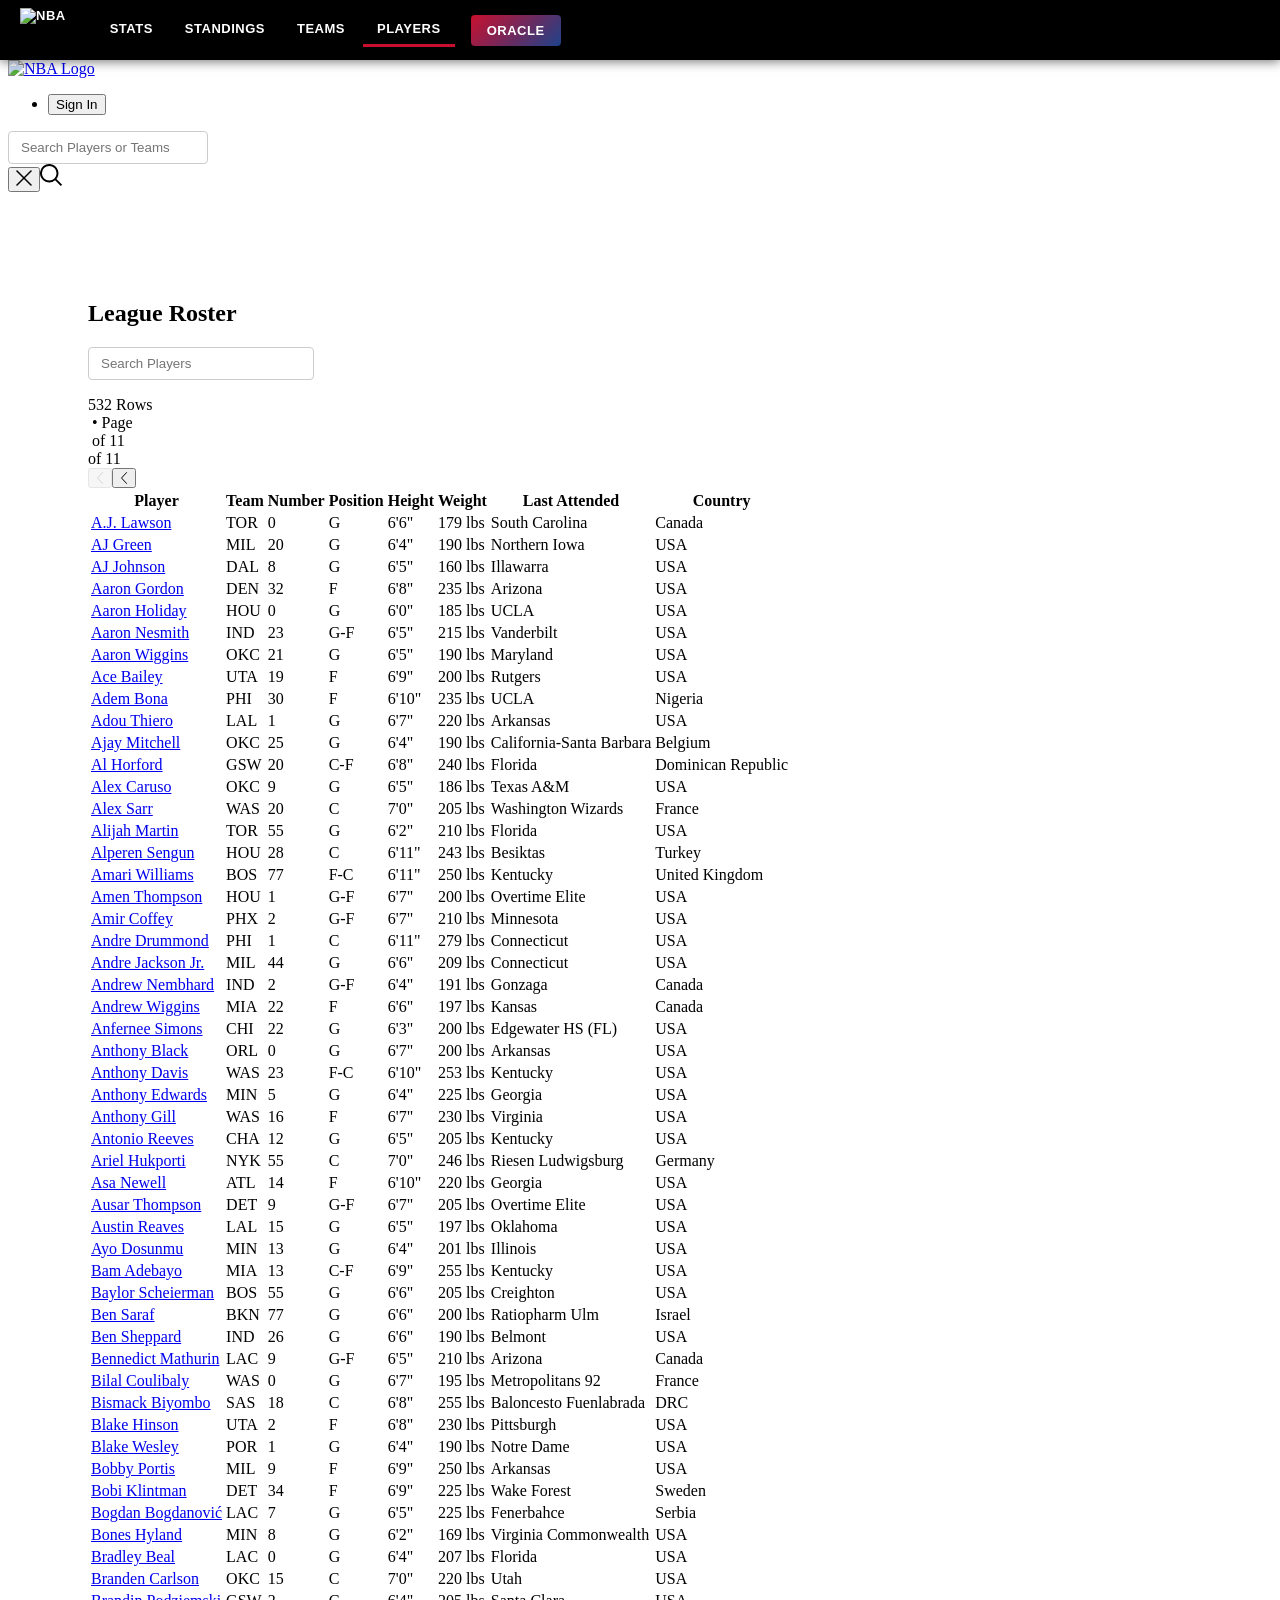
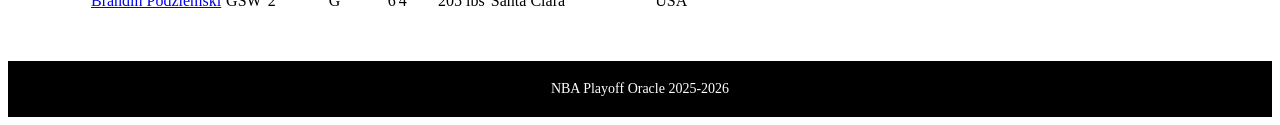
==== commit a320331d: "Add CSS and JavaScript fixes for saved NBA.com pages - Introduced a new CSS file (nba-fix.css) to hi" ====
--- a/Players.html
+++ b/Players.html
@@ -1,6 +1,6 @@
 <!DOCTYPE html>
 <!-- saved from url=(0027)https://www.nba.com/players -->
-<html lang="en" data-version="4.104.1" data-theme="NBA"><head><meta http-equiv="Content-Type" content="text/html; charset=UTF-8"><script id="user-consent" defer="" src="./Players_files/index-gam.min.js.download"></script><link rel="manifest" href="https://www.nba.com/site-manifest.json"><meta name="viewport" content="width=device-width,initial-scale=1,minimum-scale=1,maximum-scale=1,user-scalable=no"><script id="theme-loader" src="./Players_files/theme-loader.js.download"></script><title>NBA Players &amp; Team Rosters | NBA.com</title><meta name="description" content="Complete listing of all NBA Players and team rosters. View player profile, bio, stats, news and video highlights."><link rel="icon" href="https://www.nba.com/favicon.ico"><link rel="icon" type="image/png" sizes="32x32" href="https://www.nba.com/favicon-32x32.png"><link rel="icon" type="image/png" sizes="16x16" href="https://www.nba.com/favicon-16x16.png"><link rel="apple-touch-icon" href="https://www.nba.com/apple-touch-icon.png"><link rel="apple-touch-icon" sizes="180x180" href="https://www.nba.com/apple-touch-icon.png"><link rel="apple-touch-icon" sizes="120x120" href="https://www.nba.com/apple-touch-icon.png"><link href="https://www.nba.com/apple-touch-icon.png"><meta name="msapplication-TileColor" content="#da532c"><meta property="og:site_name" content="NBA"><link rel="mask-icon" href="https://www.nba.com/safari-pinned-tab.svg" color="#051c2d"><link rel="canonical" href="https://www.nba.com/players"><meta property="og:image" content="https://cdn.nba.com/logos/nba/fallback/NBA.Com-National-Basketball-Association.png"><meta property="twitter:image" content="https://cdn.nba.com/logos/nba/fallback/NBA.Com-National-Basketball-Association.png"><meta name="next-head-count" content="20"><link rel="preconnect" href="https://fonts.gstatic.com/" crossorigin=""><link rel="preload" href="./Players_files/91a6753dacb10bba.css" as="style"><link rel="stylesheet" href="./Players_files/91a6753dacb10bba.css" data-n-g=""><link rel="preload" href="./Players_files/158de827fd463d06.css" as="style"><link rel="stylesheet" href="./Players_files/158de827fd463d06.css" data-n-p=""><link rel="preload" href="./Players_files/4a8935e6a8f8dc25.css" as="style"><link rel="stylesheet" href="./Players_files/4a8935e6a8f8dc25.css" data-n-p=""><link rel="preload" href="./Players_files/aa77120f0473ec33.css" as="style"><link rel="stylesheet" href="./Players_files/aa77120f0473ec33.css" data-n-p=""><noscript data-n-css=""></noscript><script defer="" nomodule="" src="./Players_files/polyfills-c67a75d1b6f99dc8.js.download"></script><script src="./Players_files/webpack-ad5cb5e612bebe77.js.download" defer=""></script><script src="./Players_files/framework-6a24ea55bfe2d3c0.js.download" defer=""></script><script src="./Players_files/main-4e365c0ea722d251.js.download" defer=""></script><script src="./Players_files/_app-493f8583564adf26.js.download" defer=""></script><script src="./Players_files/99940-3f422e097a2446c4.js.download" defer=""></script><script src="./Players_files/84974-61b004be80eeca79.js.download" defer=""></script><script src="./Players_files/38800-e93f23dce65fc4e2.js.download" defer=""></script><script src="./Players_files/12866-afbf8d9eedc0ff4e.js.download" defer=""></script><script src="./Players_files/23913-957bb6b2f9a23a17.js.download" defer=""></script><script src="./Players_files/players-dfcac3ed89b281c3.js.download" defer=""></script><script src="./Players_files/_buildManifest.js.download" defer=""></script><script src="./Players_files/_ssgManifest.js.download" defer=""></script><style data-href="https://fonts.googleapis.com/css?family=Roboto:300,400,700,900|Roboto+Condensed:400,700|Roboto+Slab:400,700&amp;display=swap">@font-face{font-family:'Roboto';font-style:normal;font-weight:300;font-stretch:normal;font-display:swap;src:url(https://fonts.gstatic.com/l/font?kit=KFOMCnqEu92Fr1ME7kSn66aGLdTylUAMQXC89YmC2DPNWuaabVmUiAw&skey=a0a0114a1dcab3ac&v=v50) format('woff')}@font-face{font-family:'Roboto';font-style:normal;font-weight:400;font-stretch:normal;font-display:swap;src:url(https://fonts.gstatic.com/l/font?kit=KFOMCnqEu92Fr1ME7kSn66aGLdTylUAMQXC89YmC2DPNWubEbVmUiAw&skey=a0a0114a1dcab3ac&v=v50) format('woff')}@font-face{font-family:'Roboto';font-style:normal;font-weight:700;font-stretch:normal;font-display:swap;src:url(https://fonts.gstatic.com/l/font?kit=KFOMCnqEu92Fr1ME7kSn66aGLdTylUAMQXC89YmC2DPNWuYjalmUiAw&skey=a0a0114a1dcab3ac&v=v50) format('woff')}@font-face{font-family:'Roboto';font-style:normal;font-weight:900;font-stretch:normal;font-display:swap;src:url(https://fonts.gstatic.com/l/font?kit=KFOMCnqEu92Fr1ME7kSn66aGLdTylUAMQXC89YmC2DPNWuZtalmUiAw&skey=a0a0114a1dcab3ac&v=v50) format('woff')}@font-face{font-family:'Roboto Condensed';font-style:normal;font-weight:400;font-display:swap;src:url(https://fonts.gstatic.com/l/font?kit=ieVo2ZhZI2eCN5jzbjEETS9weq8-_d6T_POl0fRJeyWyosBO5Xo&skey=9986ecffddb755ab&v=v31) format('woff')}@font-face{font-family:'Roboto Condensed';font-style:normal;font-weight:700;font-display:swap;src:url(https://fonts.gstatic.com/l/font?kit=ieVo2ZhZI2eCN5jzbjEETS9weq8-_d6T_POl0fRJeyVVpcBO5Xo&skey=9986ecffddb755ab&v=v31) format('woff')}@font-face{font-family:'Roboto Slab';font-style:normal;font-weight:400;font-display:swap;src:url(https://fonts.gstatic.com/l/font?kit=BngbUXZYTXPIvIBgJJSb6s3BzlRRfKOFbvjojISmb2Rl&skey=a9ad6a4717e923f0&v=v36) format('woff')}@font-face{font-family:'Roboto Slab';font-style:normal;font-weight:700;font-display:swap;src:url(https://fonts.gstatic.com/l/font?kit=BngbUXZYTXPIvIBgJJSb6s3BzlRRfKOFbvjoa4Omb2Rl&skey=a9ad6a4717e923f0&v=v36) format('woff')}@font-face{font-family:'Roboto';font-style:normal;font-weight:300;font-stretch:100%;font-display:swap;src:url(https://fonts.gstatic.com/s/roboto/v50/KFO7CnqEu92Fr1ME7kSn66aGLdTylUAMa3GUBHMdazTgWw.woff2) format('woff2');unicode-range:U+0460-052F,U+1C80-1C8A,U+20B4,U+2DE0-2DFF,U+A640-A69F,U+FE2E-FE2F}@font-face{font-family:'Roboto';font-style:normal;font-weight:300;font-stretch:100%;font-display:swap;src:url(https://fonts.gstatic.com/s/roboto/v50/KFO7CnqEu92Fr1ME7kSn66aGLdTylUAMa3iUBHMdazTgWw.woff2) format('woff2');unicode-range:U+0301,U+0400-045F,U+0490-0491,U+04B0-04B1,U+2116}@font-face{font-family:'Roboto';font-style:normal;font-weight:300;font-stretch:100%;font-display:swap;src:url(https://fonts.gstatic.com/s/roboto/v50/KFO7CnqEu92Fr1ME7kSn66aGLdTylUAMa3CUBHMdazTgWw.woff2) format('woff2');unicode-range:U+1F00-1FFF}@font-face{font-family:'Roboto';font-style:normal;font-weight:300;font-stretch:100%;font-display:swap;src:url(https://fonts.gstatic.com/s/roboto/v50/KFO7CnqEu92Fr1ME7kSn66aGLdTylUAMa3-UBHMdazTgWw.woff2) format('woff2');unicode-range:U+0370-0377,U+037A-037F,U+0384-038A,U+038C,U+038E-03A1,U+03A3-03FF}@font-face{font-family:'Roboto';font-style:normal;font-weight:300;font-stretch:100%;font-display:swap;src:url(https://fonts.gstatic.com/s/roboto/v50/KFO7CnqEu92Fr1ME7kSn66aGLdTylUAMawCUBHMdazTgWw.woff2) format('woff2');unicode-range:U+0302-0303,U+0305,U+0307-0308,U+0310,U+0312,U+0315,U+031A,U+0326-0327,U+032C,U+032F-0330,U+0332-0333,U+0338,U+033A,U+0346,U+034D,U+0391-03A1,U+03A3-03A9,U+03B1-03C9,U+03D1,U+03D5-03D6,U+03F0-03F1,U+03F4-03F5,U+2016-2017,U+2034-2038,U+203C,U+2040,U+2043,U+2047,U+2050,U+2057,U+205F,U+2070-2071,U+2074-208E,U+2090-209C,U+20D0-20DC,U+20E1,U+20E5-20EF,U+2100-2112,U+2114-2115,U+2117-2121,U+2123-214F,U+2190,U+2192,U+2194-21AE,U+21B0-21E5,U+21F1-21F2,U+21F4-2211,U+2213-2214,U+2216-22FF,U+2308-230B,U+2310,U+2319,U+231C-2321,U+2336-237A,U+237C,U+2395,U+239B-23B7,U+23D0,U+23DC-23E1,U+2474-2475,U+25AF,U+25B3,U+25B7,U+25BD,U+25C1,U+25CA,U+25CC,U+25FB,U+266D-266F,U+27C0-27FF,U+2900-2AFF,U+2B0E-2B11,U+2B30-2B4C,U+2BFE,U+3030,U+FF5B,U+FF5D,U+1D400-1D7FF,U+1EE00-1EEFF}@font-face{font-family:'Roboto';font-style:normal;font-weight:300;font-stretch:100%;font-display:swap;src:url(https://fonts.gstatic.com/s/roboto/v50/KFO7CnqEu92Fr1ME7kSn66aGLdTylUAMaxKUBHMdazTgWw.woff2) format('woff2');unicode-range:U+0001-000C,U+000E-001F,U+007F-009F,U+20DD-20E0,U+20E2-20E4,U+2150-218F,U+2190,U+2192,U+2194-2199,U+21AF,U+21E6-21F0,U+21F3,U+2218-2219,U+2299,U+22C4-22C6,U+2300-243F,U+2440-244A,U+2460-24FF,U+25A0-27BF,U+2800-28FF,U+2921-2922,U+2981,U+29BF,U+29EB,U+2B00-2BFF,U+4DC0-4DFF,U+FFF9-FFFB,U+10140-1018E,U+10190-1019C,U+101A0,U+101D0-101FD,U+102E0-102FB,U+10E60-10E7E,U+1D2C0-1D2D3,U+1D2E0-1D37F,U+1F000-1F0FF,U+1F100-1F1AD,U+1F1E6-1F1FF,U+1F30D-1F30F,U+1F315,U+1F31C,U+1F31E,U+1F320-1F32C,U+1F336,U+1F378,U+1F37D,U+1F382,U+1F393-1F39F,U+1F3A7-1F3A8,U+1F3AC-1F3AF,U+1F3C2,U+1F3C4-1F3C6,U+1F3CA-1F3CE,U+1F3D4-1F3E0,U+1F3ED,U+1F3F1-1F3F3,U+1F3F5-1F3F7,U+1F408,U+1F415,U+1F41F,U+1F426,U+1F43F,U+1F441-1F442,U+1F444,U+1F446-1F449,U+1F44C-1F44E,U+1F453,U+1F46A,U+1F47D,U+1F4A3,U+1F4B0,U+1F4B3,U+1F4B9,U+1F4BB,U+1F4BF,U+1F4C8-1F4CB,U+1F4D6,U+1F4DA,U+1F4DF,U+1F4E3-1F4E6,U+1F4EA-1F4ED,U+1F4F7,U+1F4F9-1F4FB,U+1F4FD-1F4FE,U+1F503,U+1F507-1F50B,U+1F50D,U+1F512-1F513,U+1F53E-1F54A,U+1F54F-1F5FA,U+1F610,U+1F650-1F67F,U+1F687,U+1F68D,U+1F691,U+1F694,U+1F698,U+1F6AD,U+1F6B2,U+1F6B9-1F6BA,U+1F6BC,U+1F6C6-1F6CF,U+1F6D3-1F6D7,U+1F6E0-1F6EA,U+1F6F0-1F6F3,U+1F6F7-1F6FC,U+1F700-1F7FF,U+1F800-1F80B,U+1F810-1F847,U+1F850-1F859,U+1F860-1F887,U+1F890-1F8AD,U+1F8B0-1F8BB,U+1F8C0-1F8C1,U+1F900-1F90B,U+1F93B,U+1F946,U+1F984,U+1F996,U+1F9E9,U+1FA00-1FA6F,U+1FA70-1FA7C,U+1FA80-1FA89,U+1FA8F-1FAC6,U+1FACE-1FADC,U+1FADF-1FAE9,U+1FAF0-1FAF8,U+1FB00-1FBFF}@font-face{font-family:'Roboto';font-style:normal;font-weight:300;font-stretch:100%;font-display:swap;src:url(https://fonts.gstatic.com/s/roboto/v50/KFO7CnqEu92Fr1ME7kSn66aGLdTylUAMa3OUBHMdazTgWw.woff2) format('woff2');unicode-range:U+0102-0103,U+0110-0111,U+0128-0129,U+0168-0169,U+01A0-01A1,U+01AF-01B0,U+0300-0301,U+0303-0304,U+0308-0309,U+0323,U+0329,U+1EA0-1EF9,U+20AB}@font-face{font-family:'Roboto';font-style:normal;font-weight:300;font-stretch:100%;font-display:swap;src:url(https://fonts.gstatic.com/s/roboto/v50/KFO7CnqEu92Fr1ME7kSn66aGLdTylUAMa3KUBHMdazTgWw.woff2) format('woff2');unicode-range:U+0100-02BA,U+02BD-02C5,U+02C7-02CC,U+02CE-02D7,U+02DD-02FF,U+0304,U+0308,U+0329,U+1D00-1DBF,U+1E00-1E9F,U+1EF2-1EFF,U+2020,U+20A0-20AB,U+20AD-20C0,U+2113,U+2C60-2C7F,U+A720-A7FF}@font-face{font-family:'Roboto';font-style:normal;font-weight:300;font-stretch:100%;font-display:swap;src:url(https://fonts.gstatic.com/s/roboto/v50/KFO7CnqEu92Fr1ME7kSn66aGLdTylUAMa3yUBHMdazQ.woff2) format('woff2');unicode-range:U+0000-00FF,U+0131,U+0152-0153,U+02BB-02BC,U+02C6,U+02DA,U+02DC,U+0304,U+0308,U+0329,U+2000-206F,U+20AC,U+2122,U+2191,U+2193,U+2212,U+2215,U+FEFF,U+FFFD}@font-face{font-family:'Roboto';font-style:normal;font-weight:400;font-stretch:100%;font-display:swap;src:url(https://fonts.gstatic.com/s/roboto/v50/KFO7CnqEu92Fr1ME7kSn66aGLdTylUAMa3GUBHMdazTgWw.woff2) format('woff2');unicode-range:U+0460-052F,U+1C80-1C8A,U+20B4,U+2DE0-2DFF,U+A640-A69F,U+FE2E-FE2F}@font-face{font-family:'Roboto';font-style:normal;font-weight:400;font-stretch:100%;font-display:swap;src:url(https://fonts.gstatic.com/s/roboto/v50/KFO7CnqEu92Fr1ME7kSn66aGLdTylUAMa3iUBHMdazTgWw.woff2) format('woff2');unicode-range:U+0301,U+0400-045F,U+0490-0491,U+04B0-04B1,U+2116}@font-face{font-family:'Roboto';font-style:normal;font-weight:400;font-stretch:100%;font-display:swap;src:url(https://fonts.gstatic.com/s/roboto/v50/KFO7CnqEu92Fr1ME7kSn66aGLdTylUAMa3CUBHMdazTgWw.woff2) format('woff2');unicode-range:U+1F00-1FFF}@font-face{font-family:'Roboto';font-style:normal;font-weight:400;font-stretch:100%;font-display:swap;src:url(https://fonts.gstatic.com/s/roboto/v50/KFO7CnqEu92Fr1ME7kSn66aGLdTylUAMa3-UBHMdazTgWw.woff2) format('woff2');unicode-range:U+0370-0377,U+037A-037F,U+0384-038A,U+038C,U+038E-03A1,U+03A3-03FF}@font-face{font-family:'Roboto';font-style:normal;font-weight:400;font-stretch:100%;font-display:swap;src:url(https://fonts.gstatic.com/s/roboto/v50/KFO7CnqEu92Fr1ME7kSn66aGLdTylUAMawCUBHMdazTgWw.woff2) format('woff2');unicode-range:U+0302-0303,U+0305,U+0307-0308,U+0310,U+0312,U+0315,U+031A,U+0326-0327,U+032C,U+032F-0330,U+0332-0333,U+0338,U+033A,U+0346,U+034D,U+0391-03A1,U+03A3-03A9,U+03B1-03C9,U+03D1,U+03D5-03D6,U+03F0-03F1,U+03F4-03F5,U+2016-2017,U+2034-2038,U+203C,U+2040,U+2043,U+2047,U+2050,U+2057,U+205F,U+2070-2071,U+2074-208E,U+2090-209C,U+20D0-20DC,U+20E1,U+20E5-20EF,U+2100-2112,U+2114-2115,U+2117-2121,U+2123-214F,U+2190,U+2192,U+2194-21AE,U+21B0-21E5,U+21F1-21F2,U+21F4-2211,U+2213-2214,U+2216-22FF,U+2308-230B,U+2310,U+2319,U+231C-2321,U+2336-237A,U+237C,U+2395,U+239B-23B7,U+23D0,U+23DC-23E1,U+2474-2475,U+25AF,U+25B3,U+25B7,U+25BD,U+25C1,U+25CA,U+25CC,U+25FB,U+266D-266F,U+27C0-27FF,U+2900-2AFF,U+2B0E-2B11,U+2B30-2B4C,U+2BFE,U+3030,U+FF5B,U+FF5D,U+1D400-1D7FF,U+1EE00-1EEFF}@font-face{font-family:'Roboto';font-style:normal;font-weight:400;font-stretch:100%;font-display:swap;src:url(https://fonts.gstatic.com/s/roboto/v50/KFO7CnqEu92Fr1ME7kSn66aGLdTylUAMaxKUBHMdazTgWw.woff2) format('woff2');unicode-range:U+0001-000C,U+000E-001F,U+007F-009F,U+20DD-20E0,U+20E2-20E4,U+2150-218F,U+2190,U+2192,U+2194-2199,U+21AF,U+21E6-21F0,U+21F3,U+2218-2219,U+2299,U+22C4-22C6,U+2300-243F,U+2440-244A,U+2460-24FF,U+25A0-27BF,U+2800-28FF,U+2921-2922,U+2981,U+29BF,U+29EB,U+2B00-2BFF,U+4DC0-4DFF,U+FFF9-FFFB,U+10140-1018E,U+10190-1019C,U+101A0,U+101D0-101FD,U+102E0-102FB,U+10E60-10E7E,U+1D2C0-1D2D3,U+1D2E0-1D37F,U+1F000-1F0FF,U+1F100-1F1AD,U+1F1E6-1F1FF,U+1F30D-1F30F,U+1F315,U+1F31C,U+1F31E,U+1F320-1F32C,U+1F336,U+1F378,U+1F37D,U+1F382,U+1F393-1F39F,U+1F3A7-1F3A8,U+1F3AC-1F3AF,U+1F3C2,U+1F3C4-1F3C6,U+1F3CA-1F3CE,U+1F3D4-1F3E0,U+1F3ED,U+1F3F1-1F3F3,U+1F3F5-1F3F7,U+1F408,U+1F415,U+1F41F,U+1F426,U+1F43F,U+1F441-1F442,U+1F444,U+1F446-1F449,U+1F44C-1F44E,U+1F453,U+1F46A,U+1F47D,U+1F4A3,U+1F4B0,U+1F4B3,U+1F4B9,U+1F4BB,U+1F4BF,U+1F4C8-1F4CB,U+1F4D6,U+1F4DA,U+1F4DF,U+1F4E3-1F4E6,U+1F4EA-1F4ED,U+1F4F7,U+1F4F9-1F4FB,U+1F4FD-1F4FE,U+1F503,U+1F507-1F50B,U+1F50D,U+1F512-1F513,U+1F53E-1F54A,U+1F54F-1F5FA,U+1F610,U+1F650-1F67F,U+1F687,U+1F68D,U+1F691,U+1F694,U+1F698,U+1F6AD,U+1F6B2,U+1F6B9-1F6BA,U+1F6BC,U+1F6C6-1F6CF,U+1F6D3-1F6D7,U+1F6E0-1F6EA,U+1F6F0-1F6F3,U+1F6F7-1F6FC,U+1F700-1F7FF,U+1F800-1F80B,U+1F810-1F847,U+1F850-1F859,U+1F860-1F887,U+1F890-1F8AD,U+1F8B0-1F8BB,U+1F8C0-1F8C1,U+1F900-1F90B,U+1F93B,U+1F946,U+1F984,U+1F996,U+1F9E9,U+1FA00-1FA6F,U+1FA70-1FA7C,U+1FA80-1FA89,U+1FA8F-1FAC6,U+1FACE-1FADC,U+1FADF-1FAE9,U+1FAF0-1FAF8,U+1FB00-1FBFF}@font-face{font-family:'Roboto';font-style:normal;font-weight:400;font-stretch:100%;font-display:swap;src:url(https://fonts.gstatic.com/s/roboto/v50/KFO7CnqEu92Fr1ME7kSn66aGLdTylUAMa3OUBHMdazTgWw.woff2) format('woff2');unicode-range:U+0102-0103,U+0110-0111,U+0128-0129,U+0168-0169,U+01A0-01A1,U+01AF-01B0,U+0300-0301,U+0303-0304,U+0308-0309,U+0323,U+0329,U+1EA0-1EF9,U+20AB}@font-face{font-family:'Roboto';font-style:normal;font-weight:400;font-stretch:100%;font-display:swap;src:url(https://fonts.gstatic.com/s/roboto/v50/KFO7CnqEu92Fr1ME7kSn66aGLdTylUAMa3KUBHMdazTgWw.woff2) format('woff2');unicode-range:U+0100-02BA,U+02BD-02C5,U+02C7-02CC,U+02CE-02D7,U+02DD-02FF,U+0304,U+0308,U+0329,U+1D00-1DBF,U+1E00-1E9F,U+1EF2-1EFF,U+2020,U+20A0-20AB,U+20AD-20C0,U+2113,U+2C60-2C7F,U+A720-A7FF}@font-face{font-family:'Roboto';font-style:normal;font-weight:400;font-stretch:100%;font-display:swap;src:url(https://fonts.gstatic.com/s/roboto/v50/KFO7CnqEu92Fr1ME7kSn66aGLdTylUAMa3yUBHMdazQ.woff2) format('woff2');unicode-range:U+0000-00FF,U+0131,U+0152-0153,U+02BB-02BC,U+02C6,U+02DA,U+02DC,U+0304,U+0308,U+0329,U+2000-206F,U+20AC,U+2122,U+2191,U+2193,U+2212,U+2215,U+FEFF,U+FFFD}@font-face{font-family:'Roboto';font-style:normal;font-weight:700;font-stretch:100%;font-display:swap;src:url(https://fonts.gstatic.com/s/roboto/v50/KFO7CnqEu92Fr1ME7kSn66aGLdTylUAMa3GUBHMdazTgWw.woff2) format('woff2');unicode-range:U+0460-052F,U+1C80-1C8A,U+20B4,U+2DE0-2DFF,U+A640-A69F,U+FE2E-FE2F}@font-face{font-family:'Roboto';font-style:normal;font-weight:700;font-stretch:100%;font-display:swap;src:url(https://fonts.gstatic.com/s/roboto/v50/KFO7CnqEu92Fr1ME7kSn66aGLdTylUAMa3iUBHMdazTgWw.woff2) format('woff2');unicode-range:U+0301,U+0400-045F,U+0490-0491,U+04B0-04B1,U+2116}@font-face{font-family:'Roboto';font-style:normal;font-weight:700;font-stretch:100%;font-display:swap;src:url(https://fonts.gstatic.com/s/roboto/v50/KFO7CnqEu92Fr1ME7kSn66aGLdTylUAMa3CUBHMdazTgWw.woff2) format('woff2');unicode-range:U+1F00-1FFF}@font-face{font-family:'Roboto';font-style:normal;font-weight:700;font-stretch:100%;font-display:swap;src:url(https://fonts.gstatic.com/s/roboto/v50/KFO7CnqEu92Fr1ME7kSn66aGLdTylUAMa3-UBHMdazTgWw.woff2) format('woff2');unicode-range:U+0370-0377,U+037A-037F,U+0384-038A,U+038C,U+038E-03A1,U+03A3-03FF}@font-face{font-family:'Roboto';font-style:normal;font-weight:700;font-stretch:100%;font-display:swap;src:url(https://fonts.gstatic.com/s/roboto/v50/KFO7CnqEu92Fr1ME7kSn66aGLdTylUAMawCUBHMdazTgWw.woff2) format('woff2');unicode-range:U+0302-0303,U+0305,U+0307-0308,U+0310,U+0312,U+0315,U+031A,U+0326-0327,U+032C,U+032F-0330,U+0332-0333,U+0338,U+033A,U+0346,U+034D,U+0391-03A1,U+03A3-03A9,U+03B1-03C9,U+03D1,U+03D5-03D6,U+03F0-03F1,U+03F4-03F5,U+2016-2017,U+2034-2038,U+203C,U+2040,U+2043,U+2047,U+2050,U+2057,U+205F,U+2070-2071,U+2074-208E,U+2090-209C,U+20D0-20DC,U+20E1,U+20E5-20EF,U+2100-2112,U+2114-2115,U+2117-2121,U+2123-214F,U+2190,U+2192,U+2194-21AE,U+21B0-21E5,U+21F1-21F2,U+21F4-2211,U+2213-2214,U+2216-22FF,U+2308-230B,U+2310,U+2319,U+231C-2321,U+2336-237A,U+237C,U+2395,U+239B-23B7,U+23D0,U+23DC-23E1,U+2474-2475,U+25AF,U+25B3,U+25B7,U+25BD,U+25C1,U+25CA,U+25CC,U+25FB,U+266D-266F,U+27C0-27FF,U+2900-2AFF,U+2B0E-2B11,U+2B30-2B4C,U+2BFE,U+3030,U+FF5B,U+FF5D,U+1D400-1D7FF,U+1EE00-1EEFF}@font-face{font-family:'Roboto';font-style:normal;font-weight:700;font-stretch:100%;font-display:swap;src:url(https://fonts.gstatic.com/s/roboto/v50/KFO7CnqEu92Fr1ME7kSn66aGLdTylUAMaxKUBHMdazTgWw.woff2) format('woff2');unicode-range:U+0001-000C,U+000E-001F,U+007F-009F,U+20DD-20E0,U+20E2-20E4,U+2150-218F,U+2190,U+2192,U+2194-2199,U+21AF,U+21E6-21F0,U+21F3,U+2218-2219,U+2299,U+22C4-22C6,U+2300-243F,U+2440-244A,U+2460-24FF,U+25A0-27BF,U+2800-28FF,U+2921-2922,U+2981,U+29BF,U+29EB,U+2B00-2BFF,U+4DC0-4DFF,U+FFF9-FFFB,U+10140-1018E,U+10190-1019C,U+101A0,U+101D0-101FD,U+102E0-102FB,U+10E60-10E7E,U+1D2C0-1D2D3,U+1D2E0-1D37F,U+1F000-1F0FF,U+1F100-1F1AD,U+1F1E6-1F1FF,U+1F30D-1F30F,U+1F315,U+1F31C,U+1F31E,U+1F320-1F32C,U+1F336,U+1F378,U+1F37D,U+1F382,U+1F393-1F39F,U+1F3A7-1F3A8,U+1F3AC-1F3AF,U+1F3C2,U+1F3C4-1F3C6,U+1F3CA-1F3CE,U+1F3D4-1F3E0,U+1F3ED,U+1F3F1-1F3F3,U+1F3F5-1F3F7,U+1F408,U+1F415,U+1F41F,U+1F426,U+1F43F,U+1F441-1F442,U+1F444,U+1F446-1F449,U+1F44C-1F44E,U+1F453,U+1F46A,U+1F47D,U+1F4A3,U+1F4B0,U+1F4B3,U+1F4B9,U+1F4BB,U+1F4BF,U+1F4C8-1F4CB,U+1F4D6,U+1F4DA,U+1F4DF,U+1F4E3-1F4E6,U+1F4EA-1F4ED,U+1F4F7,U+1F4F9-1F4FB,U+1F4FD-1F4FE,U+1F503,U+1F507-1F50B,U+1F50D,U+1F512-1F513,U+1F53E-1F54A,U+1F54F-1F5FA,U+1F610,U+1F650-1F67F,U+1F687,U+1F68D,U+1F691,U+1F694,U+1F698,U+1F6AD,U+1F6B2,U+1F6B9-1F6BA,U+1F6BC,U+1F6C6-1F6CF,U+1F6D3-1F6D7,U+1F6E0-1F6EA,U+1F6F0-1F6F3,U+1F6F7-1F6FC,U+1F700-1F7FF,U+1F800-1F80B,U+1F810-1F847,U+1F850-1F859,U+1F860-1F887,U+1F890-1F8AD,U+1F8B0-1F8BB,U+1F8C0-1F8C1,U+1F900-1F90B,U+1F93B,U+1F946,U+1F984,U+1F996,U+1F9E9,U+1FA00-1FA6F,U+1FA70-1FA7C,U+1FA80-1FA89,U+1FA8F-1FAC6,U+1FACE-1FADC,U+1FADF-1FAE9,U+1FAF0-1FAF8,U+1FB00-1FBFF}@font-face{font-family:'Roboto';font-style:normal;font-weight:700;font-stretch:100%;font-display:swap;src:url(https://fonts.gstatic.com/s/roboto/v50/KFO7CnqEu92Fr1ME7kSn66aGLdTylUAMa3OUBHMdazTgWw.woff2) format('woff2');unicode-range:U+0102-0103,U+0110-0111,U+0128-0129,U+0168-0169,U+01A0-01A1,U+01AF-01B0,U+0300-0301,U+0303-0304,U+0308-0309,U+0323,U+0329,U+1EA0-1EF9,U+20AB}@font-face{font-family:'Roboto';font-style:normal;font-weight:700;font-stretch:100%;font-display:swap;src:url(https://fonts.gstatic.com/s/roboto/v50/KFO7CnqEu92Fr1ME7kSn66aGLdTylUAMa3KUBHMdazTgWw.woff2) format('woff2');unicode-range:U+0100-02BA,U+02BD-02C5,U+02C7-02CC,U+02CE-02D7,U+02DD-02FF,U+0304,U+0308,U+0329,U+1D00-1DBF,U+1E00-1E9F,U+1EF2-1EFF,U+2020,U+20A0-20AB,U+20AD-20C0,U+2113,U+2C60-2C7F,U+A720-A7FF}@font-face{font-family:'Roboto';font-style:normal;font-weight:700;font-stretch:100%;font-display:swap;src:url(https://fonts.gstatic.com/s/roboto/v50/KFO7CnqEu92Fr1ME7kSn66aGLdTylUAMa3yUBHMdazQ.woff2) format('woff2');unicode-range:U+0000-00FF,U+0131,U+0152-0153,U+02BB-02BC,U+02C6,U+02DA,U+02DC,U+0304,U+0308,U+0329,U+2000-206F,U+20AC,U+2122,U+2191,U+2193,U+2212,U+2215,U+FEFF,U+FFFD}@font-face{font-family:'Roboto';font-style:normal;font-weight:900;font-stretch:100%;font-display:swap;src:url(https://fonts.gstatic.com/s/roboto/v50/KFO7CnqEu92Fr1ME7kSn66aGLdTylUAMa3GUBHMdazTgWw.woff2) format('woff2');unicode-range:U+0460-052F,U+1C80-1C8A,U+20B4,U+2DE0-2DFF,U+A640-A69F,U+FE2E-FE2F}@font-face{font-family:'Roboto';font-style:normal;font-weight:900;font-stretch:100%;font-display:swap;src:url(https://fonts.gstatic.com/s/roboto/v50/KFO7CnqEu92Fr1ME7kSn66aGLdTylUAMa3iUBHMdazTgWw.woff2) format('woff2');unicode-range:U+0301,U+0400-045F,U+0490-0491,U+04B0-04B1,U+2116}@font-face{font-family:'Roboto';font-style:normal;font-weight:900;font-stretch:100%;font-display:swap;src:url(https://fonts.gstatic.com/s/roboto/v50/KFO7CnqEu92Fr1ME7kSn66aGLdTylUAMa3CUBHMdazTgWw.woff2) format('woff2');unicode-range:U+1F00-1FFF}@font-face{font-family:'Roboto';font-style:normal;font-weight:900;font-stretch:100%;font-display:swap;src:url(https://fonts.gstatic.com/s/roboto/v50/KFO7CnqEu92Fr1ME7kSn66aGLdTylUAMa3-UBHMdazTgWw.woff2) format('woff2');unicode-range:U+0370-0377,U+037A-037F,U+0384-038A,U+038C,U+038E-03A1,U+03A3-03FF}@font-face{font-family:'Roboto';font-style:normal;font-weight:900;font-stretch:100%;font-display:swap;src:url(https://fonts.gstatic.com/s/roboto/v50/KFO7CnqEu92Fr1ME7kSn66aGLdTylUAMawCUBHMdazTgWw.woff2) format('woff2');unicode-range:U+0302-0303,U+0305,U+0307-0308,U+0310,U+0312,U+0315,U+031A,U+0326-0327,U+032C,U+032F-0330,U+0332-0333,U+0338,U+033A,U+0346,U+034D,U+0391-03A1,U+03A3-03A9,U+03B1-03C9,U+03D1,U+03D5-03D6,U+03F0-03F1,U+03F4-03F5,U+2016-2017,U+2034-2038,U+203C,U+2040,U+2043,U+2047,U+2050,U+2057,U+205F,U+2070-2071,U+2074-208E,U+2090-209C,U+20D0-20DC,U+20E1,U+20E5-20EF,U+2100-2112,U+2114-2115,U+2117-2121,U+2123-214F,U+2190,U+2192,U+2194-21AE,U+21B0-21E5,U+21F1-21F2,U+21F4-2211,U+2213-2214,U+2216-22FF,U+2308-230B,U+2310,U+2319,U+231C-2321,U+2336-237A,U+237C,U+2395,U+239B-23B7,U+23D0,U+23DC-23E1,U+2474-2475,U+25AF,U+25B3,U+25B7,U+25BD,U+25C1,U+25CA,U+25CC,U+25FB,U+266D-266F,U+27C0-27FF,U+2900-2AFF,U+2B0E-2B11,U+2B30-2B4C,U+2BFE,U+3030,U+FF5B,U+FF5D,U+1D400-1D7FF,U+1EE00-1EEFF}@font-face{font-family:'Roboto';font-style:normal;font-weight:900;font-stretch:100%;font-display:swap;src:url(https://fonts.gstatic.com/s/roboto/v50/KFO7CnqEu92Fr1ME7kSn66aGLdTylUAMaxKUBHMdazTgWw.woff2) format('woff2');unicode-range:U+0001-000C,U+000E-001F,U+007F-009F,U+20DD-20E0,U+20E2-20E4,U+2150-218F,U+2190,U+2192,U+2194-2199,U+21AF,U+21E6-21F0,U+21F3,U+2218-2219,U+2299,U+22C4-22C6,U+2300-243F,U+2440-244A,U+2460-24FF,U+25A0-27BF,U+2800-28FF,U+2921-2922,U+2981,U+29BF,U+29EB,U+2B00-2BFF,U+4DC0-4DFF,U+FFF9-FFFB,U+10140-1018E,U+10190-1019C,U+101A0,U+101D0-101FD,U+102E0-102FB,U+10E60-10E7E,U+1D2C0-1D2D3,U+1D2E0-1D37F,U+1F000-1F0FF,U+1F100-1F1AD,U+1F1E6-1F1FF,U+1F30D-1F30F,U+1F315,U+1F31C,U+1F31E,U+1F320-1F32C,U+1F336,U+1F378,U+1F37D,U+1F382,U+1F393-1F39F,U+1F3A7-1F3A8,U+1F3AC-1F3AF,U+1F3C2,U+1F3C4-1F3C6,U+1F3CA-1F3CE,U+1F3D4-1F3E0,U+1F3ED,U+1F3F1-1F3F3,U+1F3F5-1F3F7,U+1F408,U+1F415,U+1F41F,U+1F426,U+1F43F,U+1F441-1F442,U+1F444,U+1F446-1F449,U+1F44C-1F44E,U+1F453,U+1F46A,U+1F47D,U+1F4A3,U+1F4B0,U+1F4B3,U+1F4B9,U+1F4BB,U+1F4BF,U+1F4C8-1F4CB,U+1F4D6,U+1F4DA,U+1F4DF,U+1F4E3-1F4E6,U+1F4EA-1F4ED,U+1F4F7,U+1F4F9-1F4FB,U+1F4FD-1F4FE,U+1F503,U+1F507-1F50B,U+1F50D,U+1F512-1F513,U+1F53E-1F54A,U+1F54F-1F5FA,U+1F610,U+1F650-1F67F,U+1F687,U+1F68D,U+1F691,U+1F694,U+1F698,U+1F6AD,U+1F6B2,U+1F6B9-1F6BA,U+1F6BC,U+1F6C6-1F6CF,U+1F6D3-1F6D7,U+1F6E0-1F6EA,U+1F6F0-1F6F3,U+1F6F7-1F6FC,U+1F700-1F7FF,U+1F800-1F80B,U+1F810-1F847,U+1F850-1F859,U+1F860-1F887,U+1F890-1F8AD,U+1F8B0-1F8BB,U+1F8C0-1F8C1,U+1F900-1F90B,U+1F93B,U+1F946,U+1F984,U+1F996,U+1F9E9,U+1FA00-1FA6F,U+1FA70-1FA7C,U+1FA80-1FA89,U+1FA8F-1FAC6,U+1FACE-1FADC,U+1FADF-1FAE9,U+1FAF0-1FAF8,U+1FB00-1FBFF}@font-face{font-family:'Roboto';font-style:normal;font-weight:900;font-stretch:100%;font-display:swap;src:url(https://fonts.gstatic.com/s/roboto/v50/KFO7CnqEu92Fr1ME7kSn66aGLdTylUAMa3OUBHMdazTgWw.woff2) format('woff2');unicode-range:U+0102-0103,U+0110-0111,U+0128-0129,U+0168-0169,U+01A0-01A1,U+01AF-01B0,U+0300-0301,U+0303-0304,U+0308-0309,U+0323,U+0329,U+1EA0-1EF9,U+20AB}@font-face{font-family:'Roboto';font-style:normal;font-weight:900;font-stretch:100%;font-display:swap;src:url(https://fonts.gstatic.com/s/roboto/v50/KFO7CnqEu92Fr1ME7kSn66aGLdTylUAMa3KUBHMdazTgWw.woff2) format('woff2');unicode-range:U+0100-02BA,U+02BD-02C5,U+02C7-02CC,U+02CE-02D7,U+02DD-02FF,U+0304,U+0308,U+0329,U+1D00-1DBF,U+1E00-1E9F,U+1EF2-1EFF,U+2020,U+20A0-20AB,U+20AD-20C0,U+2113,U+2C60-2C7F,U+A720-A7FF}@font-face{font-family:'Roboto';font-style:normal;font-weight:900;font-stretch:100%;font-display:swap;src:url(https://fonts.gstatic.com/s/roboto/v50/KFO7CnqEu92Fr1ME7kSn66aGLdTylUAMa3yUBHMdazQ.woff2) format('woff2');unicode-range:U+0000-00FF,U+0131,U+0152-0153,U+02BB-02BC,U+02C6,U+02DA,U+02DC,U+0304,U+0308,U+0329,U+2000-206F,U+20AC,U+2122,U+2191,U+2193,U+2212,U+2215,U+FEFF,U+FFFD}@font-face{font-family:'Roboto Condensed';font-style:normal;font-weight:400;font-display:swap;src:url(https://fonts.gstatic.com/s/robotocondensed/v31/ieVl2ZhZI2eCN5jzbjEETS9weq8-19-7DQk6YvNkeg.woff2) format('woff2');unicode-range:U+0460-052F,U+1C80-1C8A,U+20B4,U+2DE0-2DFF,U+A640-A69F,U+FE2E-FE2F}@font-face{font-family:'Roboto Condensed';font-style:normal;font-weight:400;font-display:swap;src:url(https://fonts.gstatic.com/s/robotocondensed/v31/ieVl2ZhZI2eCN5jzbjEETS9weq8-19a7DQk6YvNkeg.woff2) format('woff2');unicode-range:U+0301,U+0400-045F,U+0490-0491,U+04B0-04B1,U+2116}@font-face{font-family:'Roboto Condensed';font-style:normal;font-weight:400;font-display:swap;src:url(https://fonts.gstatic.com/s/robotocondensed/v31/ieVl2ZhZI2eCN5jzbjEETS9weq8-1967DQk6YvNkeg.woff2) format('woff2');unicode-range:U+1F00-1FFF}@font-face{font-family:'Roboto Condensed';font-style:normal;font-weight:400;font-display:swap;src:url(https://fonts.gstatic.com/s/robotocondensed/v31/ieVl2ZhZI2eCN5jzbjEETS9weq8-19G7DQk6YvNkeg.woff2) format('woff2');unicode-range:U+0370-0377,U+037A-037F,U+0384-038A,U+038C,U+038E-03A1,U+03A3-03FF}@font-face{font-family:'Roboto Condensed';font-style:normal;font-weight:400;font-display:swap;src:url(https://fonts.gstatic.com/s/robotocondensed/v31/ieVl2ZhZI2eCN5jzbjEETS9weq8-1927DQk6YvNkeg.woff2) format('woff2');unicode-range:U+0102-0103,U+0110-0111,U+0128-0129,U+0168-0169,U+01A0-01A1,U+01AF-01B0,U+0300-0301,U+0303-0304,U+0308-0309,U+0323,U+0329,U+1EA0-1EF9,U+20AB}@font-face{font-family:'Roboto Condensed';font-style:normal;font-weight:400;font-display:swap;src:url(https://fonts.gstatic.com/s/robotocondensed/v31/ieVl2ZhZI2eCN5jzbjEETS9weq8-19y7DQk6YvNkeg.woff2) format('woff2');unicode-range:U+0100-02BA,U+02BD-02C5,U+02C7-02CC,U+02CE-02D7,U+02DD-02FF,U+0304,U+0308,U+0329,U+1D00-1DBF,U+1E00-1E9F,U+1EF2-1EFF,U+2020,U+20A0-20AB,U+20AD-20C0,U+2113,U+2C60-2C7F,U+A720-A7FF}@font-face{font-family:'Roboto Condensed';font-style:normal;font-weight:400;font-display:swap;src:url(https://fonts.gstatic.com/s/robotocondensed/v31/ieVl2ZhZI2eCN5jzbjEETS9weq8-19K7DQk6YvM.woff2) format('woff2');unicode-range:U+0000-00FF,U+0131,U+0152-0153,U+02BB-02BC,U+02C6,U+02DA,U+02DC,U+0304,U+0308,U+0329,U+2000-206F,U+20AC,U+2122,U+2191,U+2193,U+2212,U+2215,U+FEFF,U+FFFD}@font-face{font-family:'Roboto Condensed';font-style:normal;font-weight:700;font-display:swap;src:url(https://fonts.gstatic.com/s/robotocondensed/v31/ieVl2ZhZI2eCN5jzbjEETS9weq8-19-7DQk6YvNkeg.woff2) format('woff2');unicode-range:U+0460-052F,U+1C80-1C8A,U+20B4,U+2DE0-2DFF,U+A640-A69F,U+FE2E-FE2F}@font-face{font-family:'Roboto Condensed';font-style:normal;font-weight:700;font-display:swap;src:url(https://fonts.gstatic.com/s/robotocondensed/v31/ieVl2ZhZI2eCN5jzbjEETS9weq8-19a7DQk6YvNkeg.woff2) format('woff2');unicode-range:U+0301,U+0400-045F,U+0490-0491,U+04B0-04B1,U+2116}@font-face{font-family:'Roboto Condensed';font-style:normal;font-weight:700;font-display:swap;src:url(https://fonts.gstatic.com/s/robotocondensed/v31/ieVl2ZhZI2eCN5jzbjEETS9weq8-1967DQk6YvNkeg.woff2) format('woff2');unicode-range:U+1F00-1FFF}@font-face{font-family:'Roboto Condensed';font-style:normal;font-weight:700;font-display:swap;src:url(https://fonts.gstatic.com/s/robotocondensed/v31/ieVl2ZhZI2eCN5jzbjEETS9weq8-19G7DQk6YvNkeg.woff2) format('woff2');unicode-range:U+0370-0377,U+037A-037F,U+0384-038A,U+038C,U+038E-03A1,U+03A3-03FF}@font-face{font-family:'Roboto Condensed';font-style:normal;font-weight:700;font-display:swap;src:url(https://fonts.gstatic.com/s/robotocondensed/v31/ieVl2ZhZI2eCN5jzbjEETS9weq8-1927DQk6YvNkeg.woff2) format('woff2');unicode-range:U+0102-0103,U+0110-0111,U+0128-0129,U+0168-0169,U+01A0-01A1,U+01AF-01B0,U+0300-0301,U+0303-0304,U+0308-0309,U+0323,U+0329,U+1EA0-1EF9,U+20AB}@font-face{font-family:'Roboto Condensed';font-style:normal;font-weight:700;font-display:swap;src:url(https://fonts.gstatic.com/s/robotocondensed/v31/ieVl2ZhZI2eCN5jzbjEETS9weq8-19y7DQk6YvNkeg.woff2) format('woff2');unicode-range:U+0100-02BA,U+02BD-02C5,U+02C7-02CC,U+02CE-02D7,U+02DD-02FF,U+0304,U+0308,U+0329,U+1D00-1DBF,U+1E00-1E9F,U+1EF2-1EFF,U+2020,U+20A0-20AB,U+20AD-20C0,U+2113,U+2C60-2C7F,U+A720-A7FF}@font-face{font-family:'Roboto Condensed';font-style:normal;font-weight:700;font-display:swap;src:url(https://fonts.gstatic.com/s/robotocondensed/v31/ieVl2ZhZI2eCN5jzbjEETS9weq8-19K7DQk6YvM.woff2) format('woff2');unicode-range:U+0000-00FF,U+0131,U+0152-0153,U+02BB-02BC,U+02C6,U+02DA,U+02DC,U+0304,U+0308,U+0329,U+2000-206F,U+20AC,U+2122,U+2191,U+2193,U+2212,U+2215,U+FEFF,U+FFFD}@font-face{font-family:'Roboto Slab';font-style:normal;font-weight:400;font-display:swap;src:url(https://fonts.gstatic.com/s/robotoslab/v36/BngMUXZYTXPIvIBgJJSb6ufA5qWr4xCCQ_k.woff2) format('woff2');unicode-range:U+0460-052F,U+1C80-1C8A,U+20B4,U+2DE0-2DFF,U+A640-A69F,U+FE2E-FE2F}@font-face{font-family:'Roboto Slab';font-style:normal;font-weight:400;font-display:swap;src:url(https://fonts.gstatic.com/s/robotoslab/v36/BngMUXZYTXPIvIBgJJSb6ufJ5qWr4xCCQ_k.woff2) format('woff2');unicode-range:U+0301,U+0400-045F,U+0490-0491,U+04B0-04B1,U+2116}@font-face{font-family:'Roboto Slab';font-style:normal;font-weight:400;font-display:swap;src:url(https://fonts.gstatic.com/s/robotoslab/v36/BngMUXZYTXPIvIBgJJSb6ufB5qWr4xCCQ_k.woff2) format('woff2');unicode-range:U+1F00-1FFF}@font-face{font-family:'Roboto Slab';font-style:normal;font-weight:400;font-display:swap;src:url(https://fonts.gstatic.com/s/robotoslab/v36/BngMUXZYTXPIvIBgJJSb6ufO5qWr4xCCQ_k.woff2) format('woff2');unicode-range:U+0370-0377,U+037A-037F,U+0384-038A,U+038C,U+038E-03A1,U+03A3-03FF}@font-face{font-family:'Roboto Slab';font-style:normal;font-weight:400;font-display:swap;src:url(https://fonts.gstatic.com/s/robotoslab/v36/BngMUXZYTXPIvIBgJJSb6ufC5qWr4xCCQ_k.woff2) format('woff2');unicode-range:U+0102-0103,U+0110-0111,U+0128-0129,U+0168-0169,U+01A0-01A1,U+01AF-01B0,U+0300-0301,U+0303-0304,U+0308-0309,U+0323,U+0329,U+1EA0-1EF9,U+20AB}@font-face{font-family:'Roboto Slab';font-style:normal;font-weight:400;font-display:swap;src:url(https://fonts.gstatic.com/s/robotoslab/v36/BngMUXZYTXPIvIBgJJSb6ufD5qWr4xCCQ_k.woff2) format('woff2');unicode-range:U+0100-02BA,U+02BD-02C5,U+02C7-02CC,U+02CE-02D7,U+02DD-02FF,U+0304,U+0308,U+0329,U+1D00-1DBF,U+1E00-1E9F,U+1EF2-1EFF,U+2020,U+20A0-20AB,U+20AD-20C0,U+2113,U+2C60-2C7F,U+A720-A7FF}@font-face{font-family:'Roboto Slab';font-style:normal;font-weight:400;font-display:swap;src:url(https://fonts.gstatic.com/s/robotoslab/v36/BngMUXZYTXPIvIBgJJSb6ufN5qWr4xCC.woff2) format('woff2');unicode-range:U+0000-00FF,U+0131,U+0152-0153,U+02BB-02BC,U+02C6,U+02DA,U+02DC,U+0304,U+0308,U+0329,U+2000-206F,U+20AC,U+2122,U+2191,U+2193,U+2212,U+2215,U+FEFF,U+FFFD}@font-face{font-family:'Roboto Slab';font-style:normal;font-weight:700;font-display:swap;src:url(https://fonts.gstatic.com/s/robotoslab/v36/BngMUXZYTXPIvIBgJJSb6ufA5qWr4xCCQ_k.woff2) format('woff2');unicode-range:U+0460-052F,U+1C80-1C8A,U+20B4,U+2DE0-2DFF,U+A640-A69F,U+FE2E-FE2F}@font-face{font-family:'Roboto Slab';font-style:normal;font-weight:700;font-display:swap;src:url(https://fonts.gstatic.com/s/robotoslab/v36/BngMUXZYTXPIvIBgJJSb6ufJ5qWr4xCCQ_k.woff2) format('woff2');unicode-range:U+0301,U+0400-045F,U+0490-0491,U+04B0-04B1,U+2116}@font-face{font-family:'Roboto Slab';font-style:normal;font-weight:700;font-display:swap;src:url(https://fonts.gstatic.com/s/robotoslab/v36/BngMUXZYTXPIvIBgJJSb6ufB5qWr4xCCQ_k.woff2) format('woff2');unicode-range:U+1F00-1FFF}@font-face{font-family:'Roboto Slab';font-style:normal;font-weight:700;font-display:swap;src:url(https://fonts.gstatic.com/s/robotoslab/v36/BngMUXZYTXPIvIBgJJSb6ufO5qWr4xCCQ_k.woff2) format('woff2');unicode-range:U+0370-0377,U+037A-037F,U+0384-038A,U+038C,U+038E-03A1,U+03A3-03FF}@font-face{font-family:'Roboto Slab';font-style:normal;font-weight:700;font-display:swap;src:url(https://fonts.gstatic.com/s/robotoslab/v36/BngMUXZYTXPIvIBgJJSb6ufC5qWr4xCCQ_k.woff2) format('woff2');unicode-range:U+0102-0103,U+0110-0111,U+0128-0129,U+0168-0169,U+01A0-01A1,U+01AF-01B0,U+0300-0301,U+0303-0304,U+0308-0309,U+0323,U+0329,U+1EA0-1EF9,U+20AB}@font-face{font-family:'Roboto Slab';font-style:normal;font-weight:700;font-display:swap;src:url(https://fonts.gstatic.com/s/robotoslab/v36/BngMUXZYTXPIvIBgJJSb6ufD5qWr4xCCQ_k.woff2) format('woff2');unicode-range:U+0100-02BA,U+02BD-02C5,U+02C7-02CC,U+02CE-02D7,U+02DD-02FF,U+0304,U+0308,U+0329,U+1D00-1DBF,U+1E00-1E9F,U+1EF2-1EFF,U+2020,U+20A0-20AB,U+20AD-20C0,U+2113,U+2C60-2C7F,U+A720-A7FF}@font-face{font-family:'Roboto Slab';font-style:normal;font-weight:700;font-display:swap;src:url(https://fonts.gstatic.com/s/robotoslab/v36/BngMUXZYTXPIvIBgJJSb6ufN5qWr4xCC.woff2) format('woff2');unicode-range:U+0000-00FF,U+0131,U+0152-0153,U+02BB-02BC,U+02C6,U+02DA,U+02DC,U+0304,U+0308,U+0329,U+2000-206F,U+20AC,U+2122,U+2191,U+2193,U+2212,U+2215,U+FEFF,U+FFFD}</style><script charset="utf-8" data-domain-script="d0494fd0-8921-497a-8323-e3d29775ce1b" type="text/javascript" src="./Players_files/otSDKStub.js.download"></script><script src="./Players_files/AppMeasurement.min.js.download" async=""></script><script src="./Players_files/RCaaa1c0fdf9ff401ca2bc2e09f34cb9da-source.min.js.download" async=""></script><script src="./Players_files/otBannerSdk.js.download" async="" type="text/javascript"></script><script src="./Players_files/RCb255735723c64b2e9d2e16c6cbd80d4e-source.min.js.download" async=""></script><script src="./Players_files/RC6324041276904ad6816e59a28cfb3e80-source.min.js.download" async=""></script><script charset="utf-8" data-domain-script="d0494fd0-8921-497a-8323-e3d29775ce1b" type="text/javascript" src="./Players_files/otSDKStub.js.download"></script><script src="./Players_files/otBannerSdk.js.download" async="" type="text/javascript"></script></head>
+<html lang="en" data-version="4.104.1" data-theme="NBA"><head><meta http-equiv="Content-Type" content="text/html; charset=UTF-8"><script id="user-consent" defer="" src="./Players_files/index-gam.min.js.download"></script><link rel="manifest" href="https://www.nba.com/site-manifest.json"><meta name="viewport" content="width=device-width,initial-scale=1,minimum-scale=1,maximum-scale=1,user-scalable=no"><script id="theme-loader" src="./Players_files/theme-loader.js.download"></script><title>NBA Players &amp; Team Rosters | NBA.com</title><meta name="description" content="Complete listing of all NBA Players and team rosters. View player profile, bio, stats, news and video highlights."><link rel="icon" href="https://www.nba.com/favicon.ico"><link rel="icon" type="image/png" sizes="32x32" href="https://www.nba.com/favicon-32x32.png"><link rel="icon" type="image/png" sizes="16x16" href="https://www.nba.com/favicon-16x16.png"><link rel="apple-touch-icon" href="https://www.nba.com/apple-touch-icon.png"><link rel="apple-touch-icon" sizes="180x180" href="https://www.nba.com/apple-touch-icon.png"><link rel="apple-touch-icon" sizes="120x120" href="https://www.nba.com/apple-touch-icon.png"><link href="https://www.nba.com/apple-touch-icon.png"><meta name="msapplication-TileColor" content="#da532c"><meta property="og:site_name" content="NBA"><link rel="mask-icon" href="https://www.nba.com/safari-pinned-tab.svg" color="#051c2d"><link rel="canonical" href="https://www.nba.com/players"><meta property="og:image" content="https://cdn.nba.com/logos/nba/fallback/NBA.Com-National-Basketball-Association.png"><meta property="twitter:image" content="https://cdn.nba.com/logos/nba/fallback/NBA.Com-National-Basketball-Association.png"><meta name="next-head-count" content="20"><link rel="preconnect" href="https://fonts.gstatic.com/" crossorigin=""><link rel="preload" href="./Players_files/91a6753dacb10bba.css" as="style"><link rel="stylesheet" href="./Players_files/91a6753dacb10bba.css" data-n-g=""><link rel="preload" href="./Players_files/158de827fd463d06.css" as="style"><link rel="stylesheet" href="./Players_files/158de827fd463d06.css" data-n-p=""><link rel="preload" href="./Players_files/4a8935e6a8f8dc25.css" as="style"><link rel="stylesheet" href="./Players_files/4a8935e6a8f8dc25.css" data-n-p=""><link rel="preload" href="./Players_files/aa77120f0473ec33.css" as="style"><link rel="stylesheet" href="./Players_files/aa77120f0473ec33.css" data-n-p=""><noscript data-n-css=""></noscript><script defer="" nomodule="" src="./Players_files/polyfills-c67a75d1b6f99dc8.js.download"></script><script src="./Players_files/webpack-ad5cb5e612bebe77.js.download" defer=""></script><script src="./Players_files/framework-6a24ea55bfe2d3c0.js.download" defer=""></script><script src="./Players_files/main-4e365c0ea722d251.js.download" defer=""></script><script src="./Players_files/_app-493f8583564adf26.js.download" defer=""></script><script src="./Players_files/99940-3f422e097a2446c4.js.download" defer=""></script><script src="./Players_files/84974-61b004be80eeca79.js.download" defer=""></script><script src="./Players_files/38800-e93f23dce65fc4e2.js.download" defer=""></script><script src="./Players_files/12866-afbf8d9eedc0ff4e.js.download" defer=""></script><script src="./Players_files/23913-957bb6b2f9a23a17.js.download" defer=""></script><script src="./Players_files/players-dfcac3ed89b281c3.js.download" defer=""></script><script src="./Players_files/_buildManifest.js.download" defer=""></script><script src="./Players_files/_ssgManifest.js.download" defer=""></script><style data-href="https://fonts.googleapis.com/css?family=Roboto:300,400,700,900|Roboto+Condensed:400,700|Roboto+Slab:400,700&amp;display=swap">@font-face{font-family:'Roboto';font-style:normal;font-weight:300;font-stretch:normal;font-display:swap;src:url(https://fonts.gstatic.com/l/font?kit=KFOMCnqEu92Fr1ME7kSn66aGLdTylUAMQXC89YmC2DPNWuaabVmUiAw&skey=a0a0114a1dcab3ac&v=v50) format('woff')}@font-face{font-family:'Roboto';font-style:normal;font-weight:400;font-stretch:normal;font-display:swap;src:url(https://fonts.gstatic.com/l/font?kit=KFOMCnqEu92Fr1ME7kSn66aGLdTylUAMQXC89YmC2DPNWubEbVmUiAw&skey=a0a0114a1dcab3ac&v=v50) format('woff')}@font-face{font-family:'Roboto';font-style:normal;font-weight:700;font-stretch:normal;font-display:swap;src:url(https://fonts.gstatic.com/l/font?kit=KFOMCnqEu92Fr1ME7kSn66aGLdTylUAMQXC89YmC2DPNWuYjalmUiAw&skey=a0a0114a1dcab3ac&v=v50) format('woff')}@font-face{font-family:'Roboto';font-style:normal;font-weight:900;font-stretch:normal;font-display:swap;src:url(https://fonts.gstatic.com/l/font?kit=KFOMCnqEu92Fr1ME7kSn66aGLdTylUAMQXC89YmC2DPNWuZtalmUiAw&skey=a0a0114a1dcab3ac&v=v50) format('woff')}@font-face{font-family:'Roboto Condensed';font-style:normal;font-weight:400;font-display:swap;src:url(https://fonts.gstatic.com/l/font?kit=ieVo2ZhZI2eCN5jzbjEETS9weq8-_d6T_POl0fRJeyWyosBO5Xo&skey=9986ecffddb755ab&v=v31) format('woff')}@font-face{font-family:'Roboto Condensed';font-style:normal;font-weight:700;font-display:swap;src:url(https://fonts.gstatic.com/l/font?kit=ieVo2ZhZI2eCN5jzbjEETS9weq8-_d6T_POl0fRJeyVVpcBO5Xo&skey=9986ecffddb755ab&v=v31) format('woff')}@font-face{font-family:'Roboto Slab';font-style:normal;font-weight:400;font-display:swap;src:url(https://fonts.gstatic.com/l/font?kit=BngbUXZYTXPIvIBgJJSb6s3BzlRRfKOFbvjojISmb2Rl&skey=a9ad6a4717e923f0&v=v36) format('woff')}@font-face{font-family:'Roboto Slab';font-style:normal;font-weight:700;font-display:swap;src:url(https://fonts.gstatic.com/l/font?kit=BngbUXZYTXPIvIBgJJSb6s3BzlRRfKOFbvjoa4Omb2Rl&skey=a9ad6a4717e923f0&v=v36) format('woff')}@font-face{font-family:'Roboto';font-style:normal;font-weight:300;font-stretch:100%;font-display:swap;src:url(https://fonts.gstatic.com/s/roboto/v50/KFO7CnqEu92Fr1ME7kSn66aGLdTylUAMa3GUBHMdazTgWw.woff2) format('woff2');unicode-range:U+0460-052F,U+1C80-1C8A,U+20B4,U+2DE0-2DFF,U+A640-A69F,U+FE2E-FE2F}@font-face{font-family:'Roboto';font-style:normal;font-weight:300;font-stretch:100%;font-display:swap;src:url(https://fonts.gstatic.com/s/roboto/v50/KFO7CnqEu92Fr1ME7kSn66aGLdTylUAMa3iUBHMdazTgWw.woff2) format('woff2');unicode-range:U+0301,U+0400-045F,U+0490-0491,U+04B0-04B1,U+2116}@font-face{font-family:'Roboto';font-style:normal;font-weight:300;font-stretch:100%;font-display:swap;src:url(https://fonts.gstatic.com/s/roboto/v50/KFO7CnqEu92Fr1ME7kSn66aGLdTylUAMa3CUBHMdazTgWw.woff2) format('woff2');unicode-range:U+1F00-1FFF}@font-face{font-family:'Roboto';font-style:normal;font-weight:300;font-stretch:100%;font-display:swap;src:url(https://fonts.gstatic.com/s/roboto/v50/KFO7CnqEu92Fr1ME7kSn66aGLdTylUAMa3-UBHMdazTgWw.woff2) format('woff2');unicode-range:U+0370-0377,U+037A-037F,U+0384-038A,U+038C,U+038E-03A1,U+03A3-03FF}@font-face{font-family:'Roboto';font-style:normal;font-weight:300;font-stretch:100%;font-display:swap;src:url(https://fonts.gstatic.com/s/roboto/v50/KFO7CnqEu92Fr1ME7kSn66aGLdTylUAMawCUBHMdazTgWw.woff2) format('woff2');unicode-range:U+0302-0303,U+0305,U+0307-0308,U+0310,U+0312,U+0315,U+031A,U+0326-0327,U+032C,U+032F-0330,U+0332-0333,U+0338,U+033A,U+0346,U+034D,U+0391-03A1,U+03A3-03A9,U+03B1-03C9,U+03D1,U+03D5-03D6,U+03F0-03F1,U+03F4-03F5,U+2016-2017,U+2034-2038,U+203C,U+2040,U+2043,U+2047,U+2050,U+2057,U+205F,U+2070-2071,U+2074-208E,U+2090-209C,U+20D0-20DC,U+20E1,U+20E5-20EF,U+2100-2112,U+2114-2115,U+2117-2121,U+2123-214F,U+2190,U+2192,U+2194-21AE,U+21B0-21E5,U+21F1-21F2,U+21F4-2211,U+2213-2214,U+2216-22FF,U+2308-230B,U+2310,U+2319,U+231C-2321,U+2336-237A,U+237C,U+2395,U+239B-23B7,U+23D0,U+23DC-23E1,U+2474-2475,U+25AF,U+25B3,U+25B7,U+25BD,U+25C1,U+25CA,U+25CC,U+25FB,U+266D-266F,U+27C0-27FF,U+2900-2AFF,U+2B0E-2B11,U+2B30-2B4C,U+2BFE,U+3030,U+FF5B,U+FF5D,U+1D400-1D7FF,U+1EE00-1EEFF}@font-face{font-family:'Roboto';font-style:normal;font-weight:300;font-stretch:100%;font-display:swap;src:url(https://fonts.gstatic.com/s/roboto/v50/KFO7CnqEu92Fr1ME7kSn66aGLdTylUAMaxKUBHMdazTgWw.woff2) format('woff2');unicode-range:U+0001-000C,U+000E-001F,U+007F-009F,U+20DD-20E0,U+20E2-20E4,U+2150-218F,U+2190,U+2192,U+2194-2199,U+21AF,U+21E6-21F0,U+21F3,U+2218-2219,U+2299,U+22C4-22C6,U+2300-243F,U+2440-244A,U+2460-24FF,U+25A0-27BF,U+2800-28FF,U+2921-2922,U+2981,U+29BF,U+29EB,U+2B00-2BFF,U+4DC0-4DFF,U+FFF9-FFFB,U+10140-1018E,U+10190-1019C,U+101A0,U+101D0-101FD,U+102E0-102FB,U+10E60-10E7E,U+1D2C0-1D2D3,U+1D2E0-1D37F,U+1F000-1F0FF,U+1F100-1F1AD,U+1F1E6-1F1FF,U+1F30D-1F30F,U+1F315,U+1F31C,U+1F31E,U+1F320-1F32C,U+1F336,U+1F378,U+1F37D,U+1F382,U+1F393-1F39F,U+1F3A7-1F3A8,U+1F3AC-1F3AF,U+1F3C2,U+1F3C4-1F3C6,U+1F3CA-1F3CE,U+1F3D4-1F3E0,U+1F3ED,U+1F3F1-1F3F3,U+1F3F5-1F3F7,U+1F408,U+1F415,U+1F41F,U+1F426,U+1F43F,U+1F441-1F442,U+1F444,U+1F446-1F449,U+1F44C-1F44E,U+1F453,U+1F46A,U+1F47D,U+1F4A3,U+1F4B0,U+1F4B3,U+1F4B9,U+1F4BB,U+1F4BF,U+1F4C8-1F4CB,U+1F4D6,U+1F4DA,U+1F4DF,U+1F4E3-1F4E6,U+1F4EA-1F4ED,U+1F4F7,U+1F4F9-1F4FB,U+1F4FD-1F4FE,U+1F503,U+1F507-1F50B,U+1F50D,U+1F512-1F513,U+1F53E-1F54A,U+1F54F-1F5FA,U+1F610,U+1F650-1F67F,U+1F687,U+1F68D,U+1F691,U+1F694,U+1F698,U+1F6AD,U+1F6B2,U+1F6B9-1F6BA,U+1F6BC,U+1F6C6-1F6CF,U+1F6D3-1F6D7,U+1F6E0-1F6EA,U+1F6F0-1F6F3,U+1F6F7-1F6FC,U+1F700-1F7FF,U+1F800-1F80B,U+1F810-1F847,U+1F850-1F859,U+1F860-1F887,U+1F890-1F8AD,U+1F8B0-1F8BB,U+1F8C0-1F8C1,U+1F900-1F90B,U+1F93B,U+1F946,U+1F984,U+1F996,U+1F9E9,U+1FA00-1FA6F,U+1FA70-1FA7C,U+1FA80-1FA89,U+1FA8F-1FAC6,U+1FACE-1FADC,U+1FADF-1FAE9,U+1FAF0-1FAF8,U+1FB00-1FBFF}@font-face{font-family:'Roboto';font-style:normal;font-weight:300;font-stretch:100%;font-display:swap;src:url(https://fonts.gstatic.com/s/roboto/v50/KFO7CnqEu92Fr1ME7kSn66aGLdTylUAMa3OUBHMdazTgWw.woff2) format('woff2');unicode-range:U+0102-0103,U+0110-0111,U+0128-0129,U+0168-0169,U+01A0-01A1,U+01AF-01B0,U+0300-0301,U+0303-0304,U+0308-0309,U+0323,U+0329,U+1EA0-1EF9,U+20AB}@font-face{font-family:'Roboto';font-style:normal;font-weight:300;font-stretch:100%;font-display:swap;src:url(https://fonts.gstatic.com/s/roboto/v50/KFO7CnqEu92Fr1ME7kSn66aGLdTylUAMa3KUBHMdazTgWw.woff2) format('woff2');unicode-range:U+0100-02BA,U+02BD-02C5,U+02C7-02CC,U+02CE-02D7,U+02DD-02FF,U+0304,U+0308,U+0329,U+1D00-1DBF,U+1E00-1E9F,U+1EF2-1EFF,U+2020,U+20A0-20AB,U+20AD-20C0,U+2113,U+2C60-2C7F,U+A720-A7FF}@font-face{font-family:'Roboto';font-style:normal;font-weight:300;font-stretch:100%;font-display:swap;src:url(https://fonts.gstatic.com/s/roboto/v50/KFO7CnqEu92Fr1ME7kSn66aGLdTylUAMa3yUBHMdazQ.woff2) format('woff2');unicode-range:U+0000-00FF,U+0131,U+0152-0153,U+02BB-02BC,U+02C6,U+02DA,U+02DC,U+0304,U+0308,U+0329,U+2000-206F,U+20AC,U+2122,U+2191,U+2193,U+2212,U+2215,U+FEFF,U+FFFD}@font-face{font-family:'Roboto';font-style:normal;font-weight:400;font-stretch:100%;font-display:swap;src:url(https://fonts.gstatic.com/s/roboto/v50/KFO7CnqEu92Fr1ME7kSn66aGLdTylUAMa3GUBHMdazTgWw.woff2) format('woff2');unicode-range:U+0460-052F,U+1C80-1C8A,U+20B4,U+2DE0-2DFF,U+A640-A69F,U+FE2E-FE2F}@font-face{font-family:'Roboto';font-style:normal;font-weight:400;font-stretch:100%;font-display:swap;src:url(https://fonts.gstatic.com/s/roboto/v50/KFO7CnqEu92Fr1ME7kSn66aGLdTylUAMa3iUBHMdazTgWw.woff2) format('woff2');unicode-range:U+0301,U+0400-045F,U+0490-0491,U+04B0-04B1,U+2116}@font-face{font-family:'Roboto';font-style:normal;font-weight:400;font-stretch:100%;font-display:swap;src:url(https://fonts.gstatic.com/s/roboto/v50/KFO7CnqEu92Fr1ME7kSn66aGLdTylUAMa3CUBHMdazTgWw.woff2) format('woff2');unicode-range:U+1F00-1FFF}@font-face{font-family:'Roboto';font-style:normal;font-weight:400;font-stretch:100%;font-display:swap;src:url(https://fonts.gstatic.com/s/roboto/v50/KFO7CnqEu92Fr1ME7kSn66aGLdTylUAMa3-UBHMdazTgWw.woff2) format('woff2');unicode-range:U+0370-0377,U+037A-037F,U+0384-038A,U+038C,U+038E-03A1,U+03A3-03FF}@font-face{font-family:'Roboto';font-style:normal;font-weight:400;font-stretch:100%;font-display:swap;src:url(https://fonts.gstatic.com/s/roboto/v50/KFO7CnqEu92Fr1ME7kSn66aGLdTylUAMawCUBHMdazTgWw.woff2) format('woff2');unicode-range:U+0302-0303,U+0305,U+0307-0308,U+0310,U+0312,U+0315,U+031A,U+0326-0327,U+032C,U+032F-0330,U+0332-0333,U+0338,U+033A,U+0346,U+034D,U+0391-03A1,U+03A3-03A9,U+03B1-03C9,U+03D1,U+03D5-03D6,U+03F0-03F1,U+03F4-03F5,U+2016-2017,U+2034-2038,U+203C,U+2040,U+2043,U+2047,U+2050,U+2057,U+205F,U+2070-2071,U+2074-208E,U+2090-209C,U+20D0-20DC,U+20E1,U+20E5-20EF,U+2100-2112,U+2114-2115,U+2117-2121,U+2123-214F,U+2190,U+2192,U+2194-21AE,U+21B0-21E5,U+21F1-21F2,U+21F4-2211,U+2213-2214,U+2216-22FF,U+2308-230B,U+2310,U+2319,U+231C-2321,U+2336-237A,U+237C,U+2395,U+239B-23B7,U+23D0,U+23DC-23E1,U+2474-2475,U+25AF,U+25B3,U+25B7,U+25BD,U+25C1,U+25CA,U+25CC,U+25FB,U+266D-266F,U+27C0-27FF,U+2900-2AFF,U+2B0E-2B11,U+2B30-2B4C,U+2BFE,U+3030,U+FF5B,U+FF5D,U+1D400-1D7FF,U+1EE00-1EEFF}@font-face{font-family:'Roboto';font-style:normal;font-weight:400;font-stretch:100%;font-display:swap;src:url(https://fonts.gstatic.com/s/roboto/v50/KFO7CnqEu92Fr1ME7kSn66aGLdTylUAMaxKUBHMdazTgWw.woff2) format('woff2');unicode-range:U+0001-000C,U+000E-001F,U+007F-009F,U+20DD-20E0,U+20E2-20E4,U+2150-218F,U+2190,U+2192,U+2194-2199,U+21AF,U+21E6-21F0,U+21F3,U+2218-2219,U+2299,U+22C4-22C6,U+2300-243F,U+2440-244A,U+2460-24FF,U+25A0-27BF,U+2800-28FF,U+2921-2922,U+2981,U+29BF,U+29EB,U+2B00-2BFF,U+4DC0-4DFF,U+FFF9-FFFB,U+10140-1018E,U+10190-1019C,U+101A0,U+101D0-101FD,U+102E0-102FB,U+10E60-10E7E,U+1D2C0-1D2D3,U+1D2E0-1D37F,U+1F000-1F0FF,U+1F100-1F1AD,U+1F1E6-1F1FF,U+1F30D-1F30F,U+1F315,U+1F31C,U+1F31E,U+1F320-1F32C,U+1F336,U+1F378,U+1F37D,U+1F382,U+1F393-1F39F,U+1F3A7-1F3A8,U+1F3AC-1F3AF,U+1F3C2,U+1F3C4-1F3C6,U+1F3CA-1F3CE,U+1F3D4-1F3E0,U+1F3ED,U+1F3F1-1F3F3,U+1F3F5-1F3F7,U+1F408,U+1F415,U+1F41F,U+1F426,U+1F43F,U+1F441-1F442,U+1F444,U+1F446-1F449,U+1F44C-1F44E,U+1F453,U+1F46A,U+1F47D,U+1F4A3,U+1F4B0,U+1F4B3,U+1F4B9,U+1F4BB,U+1F4BF,U+1F4C8-1F4CB,U+1F4D6,U+1F4DA,U+1F4DF,U+1F4E3-1F4E6,U+1F4EA-1F4ED,U+1F4F7,U+1F4F9-1F4FB,U+1F4FD-1F4FE,U+1F503,U+1F507-1F50B,U+1F50D,U+1F512-1F513,U+1F53E-1F54A,U+1F54F-1F5FA,U+1F610,U+1F650-1F67F,U+1F687,U+1F68D,U+1F691,U+1F694,U+1F698,U+1F6AD,U+1F6B2,U+1F6B9-1F6BA,U+1F6BC,U+1F6C6-1F6CF,U+1F6D3-1F6D7,U+1F6E0-1F6EA,U+1F6F0-1F6F3,U+1F6F7-1F6FC,U+1F700-1F7FF,U+1F800-1F80B,U+1F810-1F847,U+1F850-1F859,U+1F860-1F887,U+1F890-1F8AD,U+1F8B0-1F8BB,U+1F8C0-1F8C1,U+1F900-1F90B,U+1F93B,U+1F946,U+1F984,U+1F996,U+1F9E9,U+1FA00-1FA6F,U+1FA70-1FA7C,U+1FA80-1FA89,U+1FA8F-1FAC6,U+1FACE-1FADC,U+1FADF-1FAE9,U+1FAF0-1FAF8,U+1FB00-1FBFF}@font-face{font-family:'Roboto';font-style:normal;font-weight:400;font-stretch:100%;font-display:swap;src:url(https://fonts.gstatic.com/s/roboto/v50/KFO7CnqEu92Fr1ME7kSn66aGLdTylUAMa3OUBHMdazTgWw.woff2) format('woff2');unicode-range:U+0102-0103,U+0110-0111,U+0128-0129,U+0168-0169,U+01A0-01A1,U+01AF-01B0,U+0300-0301,U+0303-0304,U+0308-0309,U+0323,U+0329,U+1EA0-1EF9,U+20AB}@font-face{font-family:'Roboto';font-style:normal;font-weight:400;font-stretch:100%;font-display:swap;src:url(https://fonts.gstatic.com/s/roboto/v50/KFO7CnqEu92Fr1ME7kSn66aGLdTylUAMa3KUBHMdazTgWw.woff2) format('woff2');unicode-range:U+0100-02BA,U+02BD-02C5,U+02C7-02CC,U+02CE-02D7,U+02DD-02FF,U+0304,U+0308,U+0329,U+1D00-1DBF,U+1E00-1E9F,U+1EF2-1EFF,U+2020,U+20A0-20AB,U+20AD-20C0,U+2113,U+2C60-2C7F,U+A720-A7FF}@font-face{font-family:'Roboto';font-style:normal;font-weight:400;font-stretch:100%;font-display:swap;src:url(https://fonts.gstatic.com/s/roboto/v50/KFO7CnqEu92Fr1ME7kSn66aGLdTylUAMa3yUBHMdazQ.woff2) format('woff2');unicode-range:U+0000-00FF,U+0131,U+0152-0153,U+02BB-02BC,U+02C6,U+02DA,U+02DC,U+0304,U+0308,U+0329,U+2000-206F,U+20AC,U+2122,U+2191,U+2193,U+2212,U+2215,U+FEFF,U+FFFD}@font-face{font-family:'Roboto';font-style:normal;font-weight:700;font-stretch:100%;font-display:swap;src:url(https://fonts.gstatic.com/s/roboto/v50/KFO7CnqEu92Fr1ME7kSn66aGLdTylUAMa3GUBHMdazTgWw.woff2) format('woff2');unicode-range:U+0460-052F,U+1C80-1C8A,U+20B4,U+2DE0-2DFF,U+A640-A69F,U+FE2E-FE2F}@font-face{font-family:'Roboto';font-style:normal;font-weight:700;font-stretch:100%;font-display:swap;src:url(https://fonts.gstatic.com/s/roboto/v50/KFO7CnqEu92Fr1ME7kSn66aGLdTylUAMa3iUBHMdazTgWw.woff2) format('woff2');unicode-range:U+0301,U+0400-045F,U+0490-0491,U+04B0-04B1,U+2116}@font-face{font-family:'Roboto';font-style:normal;font-weight:700;font-stretch:100%;font-display:swap;src:url(https://fonts.gstatic.com/s/roboto/v50/KFO7CnqEu92Fr1ME7kSn66aGLdTylUAMa3CUBHMdazTgWw.woff2) format('woff2');unicode-range:U+1F00-1FFF}@font-face{font-family:'Roboto';font-style:normal;font-weight:700;font-stretch:100%;font-display:swap;src:url(https://fonts.gstatic.com/s/roboto/v50/KFO7CnqEu92Fr1ME7kSn66aGLdTylUAMa3-UBHMdazTgWw.woff2) format('woff2');unicode-range:U+0370-0377,U+037A-037F,U+0384-038A,U+038C,U+038E-03A1,U+03A3-03FF}@font-face{font-family:'Roboto';font-style:normal;font-weight:700;font-stretch:100%;font-display:swap;src:url(https://fonts.gstatic.com/s/roboto/v50/KFO7CnqEu92Fr1ME7kSn66aGLdTylUAMawCUBHMdazTgWw.woff2) format('woff2');unicode-range:U+0302-0303,U+0305,U+0307-0308,U+0310,U+0312,U+0315,U+031A,U+0326-0327,U+032C,U+032F-0330,U+0332-0333,U+0338,U+033A,U+0346,U+034D,U+0391-03A1,U+03A3-03A9,U+03B1-03C9,U+03D1,U+03D5-03D6,U+03F0-03F1,U+03F4-03F5,U+2016-2017,U+2034-2038,U+203C,U+2040,U+2043,U+2047,U+2050,U+2057,U+205F,U+2070-2071,U+2074-208E,U+2090-209C,U+20D0-20DC,U+20E1,U+20E5-20EF,U+2100-2112,U+2114-2115,U+2117-2121,U+2123-214F,U+2190,U+2192,U+2194-21AE,U+21B0-21E5,U+21F1-21F2,U+21F4-2211,U+2213-2214,U+2216-22FF,U+2308-230B,U+2310,U+2319,U+231C-2321,U+2336-237A,U+237C,U+2395,U+239B-23B7,U+23D0,U+23DC-23E1,U+2474-2475,U+25AF,U+25B3,U+25B7,U+25BD,U+25C1,U+25CA,U+25CC,U+25FB,U+266D-266F,U+27C0-27FF,U+2900-2AFF,U+2B0E-2B11,U+2B30-2B4C,U+2BFE,U+3030,U+FF5B,U+FF5D,U+1D400-1D7FF,U+1EE00-1EEFF}@font-face{font-family:'Roboto';font-style:normal;font-weight:700;font-stretch:100%;font-display:swap;src:url(https://fonts.gstatic.com/s/roboto/v50/KFO7CnqEu92Fr1ME7kSn66aGLdTylUAMaxKUBHMdazTgWw.woff2) format('woff2');unicode-range:U+0001-000C,U+000E-001F,U+007F-009F,U+20DD-20E0,U+20E2-20E4,U+2150-218F,U+2190,U+2192,U+2194-2199,U+21AF,U+21E6-21F0,U+21F3,U+2218-2219,U+2299,U+22C4-22C6,U+2300-243F,U+2440-244A,U+2460-24FF,U+25A0-27BF,U+2800-28FF,U+2921-2922,U+2981,U+29BF,U+29EB,U+2B00-2BFF,U+4DC0-4DFF,U+FFF9-FFFB,U+10140-1018E,U+10190-1019C,U+101A0,U+101D0-101FD,U+102E0-102FB,U+10E60-10E7E,U+1D2C0-1D2D3,U+1D2E0-1D37F,U+1F000-1F0FF,U+1F100-1F1AD,U+1F1E6-1F1FF,U+1F30D-1F30F,U+1F315,U+1F31C,U+1F31E,U+1F320-1F32C,U+1F336,U+1F378,U+1F37D,U+1F382,U+1F393-1F39F,U+1F3A7-1F3A8,U+1F3AC-1F3AF,U+1F3C2,U+1F3C4-1F3C6,U+1F3CA-1F3CE,U+1F3D4-1F3E0,U+1F3ED,U+1F3F1-1F3F3,U+1F3F5-1F3F7,U+1F408,U+1F415,U+1F41F,U+1F426,U+1F43F,U+1F441-1F442,U+1F444,U+1F446-1F449,U+1F44C-1F44E,U+1F453,U+1F46A,U+1F47D,U+1F4A3,U+1F4B0,U+1F4B3,U+1F4B9,U+1F4BB,U+1F4BF,U+1F4C8-1F4CB,U+1F4D6,U+1F4DA,U+1F4DF,U+1F4E3-1F4E6,U+1F4EA-1F4ED,U+1F4F7,U+1F4F9-1F4FB,U+1F4FD-1F4FE,U+1F503,U+1F507-1F50B,U+1F50D,U+1F512-1F513,U+1F53E-1F54A,U+1F54F-1F5FA,U+1F610,U+1F650-1F67F,U+1F687,U+1F68D,U+1F691,U+1F694,U+1F698,U+1F6AD,U+1F6B2,U+1F6B9-1F6BA,U+1F6BC,U+1F6C6-1F6CF,U+1F6D3-1F6D7,U+1F6E0-1F6EA,U+1F6F0-1F6F3,U+1F6F7-1F6FC,U+1F700-1F7FF,U+1F800-1F80B,U+1F810-1F847,U+1F850-1F859,U+1F860-1F887,U+1F890-1F8AD,U+1F8B0-1F8BB,U+1F8C0-1F8C1,U+1F900-1F90B,U+1F93B,U+1F946,U+1F984,U+1F996,U+1F9E9,U+1FA00-1FA6F,U+1FA70-1FA7C,U+1FA80-1FA89,U+1FA8F-1FAC6,U+1FACE-1FADC,U+1FADF-1FAE9,U+1FAF0-1FAF8,U+1FB00-1FBFF}@font-face{font-family:'Roboto';font-style:normal;font-weight:700;font-stretch:100%;font-display:swap;src:url(https://fonts.gstatic.com/s/roboto/v50/KFO7CnqEu92Fr1ME7kSn66aGLdTylUAMa3OUBHMdazTgWw.woff2) format('woff2');unicode-range:U+0102-0103,U+0110-0111,U+0128-0129,U+0168-0169,U+01A0-01A1,U+01AF-01B0,U+0300-0301,U+0303-0304,U+0308-0309,U+0323,U+0329,U+1EA0-1EF9,U+20AB}@font-face{font-family:'Roboto';font-style:normal;font-weight:700;font-stretch:100%;font-display:swap;src:url(https://fonts.gstatic.com/s/roboto/v50/KFO7CnqEu92Fr1ME7kSn66aGLdTylUAMa3KUBHMdazTgWw.woff2) format('woff2');unicode-range:U+0100-02BA,U+02BD-02C5,U+02C7-02CC,U+02CE-02D7,U+02DD-02FF,U+0304,U+0308,U+0329,U+1D00-1DBF,U+1E00-1E9F,U+1EF2-1EFF,U+2020,U+20A0-20AB,U+20AD-20C0,U+2113,U+2C60-2C7F,U+A720-A7FF}@font-face{font-family:'Roboto';font-style:normal;font-weight:700;font-stretch:100%;font-display:swap;src:url(https://fonts.gstatic.com/s/roboto/v50/KFO7CnqEu92Fr1ME7kSn66aGLdTylUAMa3yUBHMdazQ.woff2) format('woff2');unicode-range:U+0000-00FF,U+0131,U+0152-0153,U+02BB-02BC,U+02C6,U+02DA,U+02DC,U+0304,U+0308,U+0329,U+2000-206F,U+20AC,U+2122,U+2191,U+2193,U+2212,U+2215,U+FEFF,U+FFFD}@font-face{font-family:'Roboto';font-style:normal;font-weight:900;font-stretch:100%;font-display:swap;src:url(https://fonts.gstatic.com/s/roboto/v50/KFO7CnqEu92Fr1ME7kSn66aGLdTylUAMa3GUBHMdazTgWw.woff2) format('woff2');unicode-range:U+0460-052F,U+1C80-1C8A,U+20B4,U+2DE0-2DFF,U+A640-A69F,U+FE2E-FE2F}@font-face{font-family:'Roboto';font-style:normal;font-weight:900;font-stretch:100%;font-display:swap;src:url(https://fonts.gstatic.com/s/roboto/v50/KFO7CnqEu92Fr1ME7kSn66aGLdTylUAMa3iUBHMdazTgWw.woff2) format('woff2');unicode-range:U+0301,U+0400-045F,U+0490-0491,U+04B0-04B1,U+2116}@font-face{font-family:'Roboto';font-style:normal;font-weight:900;font-stretch:100%;font-display:swap;src:url(https://fonts.gstatic.com/s/roboto/v50/KFO7CnqEu92Fr1ME7kSn66aGLdTylUAMa3CUBHMdazTgWw.woff2) format('woff2');unicode-range:U+1F00-1FFF}@font-face{font-family:'Roboto';font-style:normal;font-weight:900;font-stretch:100%;font-display:swap;src:url(https://fonts.gstatic.com/s/roboto/v50/KFO7CnqEu92Fr1ME7kSn66aGLdTylUAMa3-UBHMdazTgWw.woff2) format('woff2');unicode-range:U+0370-0377,U+037A-037F,U+0384-038A,U+038C,U+038E-03A1,U+03A3-03FF}@font-face{font-family:'Roboto';font-style:normal;font-weight:900;font-stretch:100%;font-display:swap;src:url(https://fonts.gstatic.com/s/roboto/v50/KFO7CnqEu92Fr1ME7kSn66aGLdTylUAMawCUBHMdazTgWw.woff2) format('woff2');unicode-range:U+0302-0303,U+0305,U+0307-0308,U+0310,U+0312,U+0315,U+031A,U+0326-0327,U+032C,U+032F-0330,U+0332-0333,U+0338,U+033A,U+0346,U+034D,U+0391-03A1,U+03A3-03A9,U+03B1-03C9,U+03D1,U+03D5-03D6,U+03F0-03F1,U+03F4-03F5,U+2016-2017,U+2034-2038,U+203C,U+2040,U+2043,U+2047,U+2050,U+2057,U+205F,U+2070-2071,U+2074-208E,U+2090-209C,U+20D0-20DC,U+20E1,U+20E5-20EF,U+2100-2112,U+2114-2115,U+2117-2121,U+2123-214F,U+2190,U+2192,U+2194-21AE,U+21B0-21E5,U+21F1-21F2,U+21F4-2211,U+2213-2214,U+2216-22FF,U+2308-230B,U+2310,U+2319,U+231C-2321,U+2336-237A,U+237C,U+2395,U+239B-23B7,U+23D0,U+23DC-23E1,U+2474-2475,U+25AF,U+25B3,U+25B7,U+25BD,U+25C1,U+25CA,U+25CC,U+25FB,U+266D-266F,U+27C0-27FF,U+2900-2AFF,U+2B0E-2B11,U+2B30-2B4C,U+2BFE,U+3030,U+FF5B,U+FF5D,U+1D400-1D7FF,U+1EE00-1EEFF}@font-face{font-family:'Roboto';font-style:normal;font-weight:900;font-stretch:100%;font-display:swap;src:url(https://fonts.gstatic.com/s/roboto/v50/KFO7CnqEu92Fr1ME7kSn66aGLdTylUAMaxKUBHMdazTgWw.woff2) format('woff2');unicode-range:U+0001-000C,U+000E-001F,U+007F-009F,U+20DD-20E0,U+20E2-20E4,U+2150-218F,U+2190,U+2192,U+2194-2199,U+21AF,U+21E6-21F0,U+21F3,U+2218-2219,U+2299,U+22C4-22C6,U+2300-243F,U+2440-244A,U+2460-24FF,U+25A0-27BF,U+2800-28FF,U+2921-2922,U+2981,U+29BF,U+29EB,U+2B00-2BFF,U+4DC0-4DFF,U+FFF9-FFFB,U+10140-1018E,U+10190-1019C,U+101A0,U+101D0-101FD,U+102E0-102FB,U+10E60-10E7E,U+1D2C0-1D2D3,U+1D2E0-1D37F,U+1F000-1F0FF,U+1F100-1F1AD,U+1F1E6-1F1FF,U+1F30D-1F30F,U+1F315,U+1F31C,U+1F31E,U+1F320-1F32C,U+1F336,U+1F378,U+1F37D,U+1F382,U+1F393-1F39F,U+1F3A7-1F3A8,U+1F3AC-1F3AF,U+1F3C2,U+1F3C4-1F3C6,U+1F3CA-1F3CE,U+1F3D4-1F3E0,U+1F3ED,U+1F3F1-1F3F3,U+1F3F5-1F3F7,U+1F408,U+1F415,U+1F41F,U+1F426,U+1F43F,U+1F441-1F442,U+1F444,U+1F446-1F449,U+1F44C-1F44E,U+1F453,U+1F46A,U+1F47D,U+1F4A3,U+1F4B0,U+1F4B3,U+1F4B9,U+1F4BB,U+1F4BF,U+1F4C8-1F4CB,U+1F4D6,U+1F4DA,U+1F4DF,U+1F4E3-1F4E6,U+1F4EA-1F4ED,U+1F4F7,U+1F4F9-1F4FB,U+1F4FD-1F4FE,U+1F503,U+1F507-1F50B,U+1F50D,U+1F512-1F513,U+1F53E-1F54A,U+1F54F-1F5FA,U+1F610,U+1F650-1F67F,U+1F687,U+1F68D,U+1F691,U+1F694,U+1F698,U+1F6AD,U+1F6B2,U+1F6B9-1F6BA,U+1F6BC,U+1F6C6-1F6CF,U+1F6D3-1F6D7,U+1F6E0-1F6EA,U+1F6F0-1F6F3,U+1F6F7-1F6FC,U+1F700-1F7FF,U+1F800-1F80B,U+1F810-1F847,U+1F850-1F859,U+1F860-1F887,U+1F890-1F8AD,U+1F8B0-1F8BB,U+1F8C0-1F8C1,U+1F900-1F90B,U+1F93B,U+1F946,U+1F984,U+1F996,U+1F9E9,U+1FA00-1FA6F,U+1FA70-1FA7C,U+1FA80-1FA89,U+1FA8F-1FAC6,U+1FACE-1FADC,U+1FADF-1FAE9,U+1FAF0-1FAF8,U+1FB00-1FBFF}@font-face{font-family:'Roboto';font-style:normal;font-weight:900;font-stretch:100%;font-display:swap;src:url(https://fonts.gstatic.com/s/roboto/v50/KFO7CnqEu92Fr1ME7kSn66aGLdTylUAMa3OUBHMdazTgWw.woff2) format('woff2');unicode-range:U+0102-0103,U+0110-0111,U+0128-0129,U+0168-0169,U+01A0-01A1,U+01AF-01B0,U+0300-0301,U+0303-0304,U+0308-0309,U+0323,U+0329,U+1EA0-1EF9,U+20AB}@font-face{font-family:'Roboto';font-style:normal;font-weight:900;font-stretch:100%;font-display:swap;src:url(https://fonts.gstatic.com/s/roboto/v50/KFO7CnqEu92Fr1ME7kSn66aGLdTylUAMa3KUBHMdazTgWw.woff2) format('woff2');unicode-range:U+0100-02BA,U+02BD-02C5,U+02C7-02CC,U+02CE-02D7,U+02DD-02FF,U+0304,U+0308,U+0329,U+1D00-1DBF,U+1E00-1E9F,U+1EF2-1EFF,U+2020,U+20A0-20AB,U+20AD-20C0,U+2113,U+2C60-2C7F,U+A720-A7FF}@font-face{font-family:'Roboto';font-style:normal;font-weight:900;font-stretch:100%;font-display:swap;src:url(https://fonts.gstatic.com/s/roboto/v50/KFO7CnqEu92Fr1ME7kSn66aGLdTylUAMa3yUBHMdazQ.woff2) format('woff2');unicode-range:U+0000-00FF,U+0131,U+0152-0153,U+02BB-02BC,U+02C6,U+02DA,U+02DC,U+0304,U+0308,U+0329,U+2000-206F,U+20AC,U+2122,U+2191,U+2193,U+2212,U+2215,U+FEFF,U+FFFD}@font-face{font-family:'Roboto Condensed';font-style:normal;font-weight:400;font-display:swap;src:url(https://fonts.gstatic.com/s/robotocondensed/v31/ieVl2ZhZI2eCN5jzbjEETS9weq8-19-7DQk6YvNkeg.woff2) format('woff2');unicode-range:U+0460-052F,U+1C80-1C8A,U+20B4,U+2DE0-2DFF,U+A640-A69F,U+FE2E-FE2F}@font-face{font-family:'Roboto Condensed';font-style:normal;font-weight:400;font-display:swap;src:url(https://fonts.gstatic.com/s/robotocondensed/v31/ieVl2ZhZI2eCN5jzbjEETS9weq8-19a7DQk6YvNkeg.woff2) format('woff2');unicode-range:U+0301,U+0400-045F,U+0490-0491,U+04B0-04B1,U+2116}@font-face{font-family:'Roboto Condensed';font-style:normal;font-weight:400;font-display:swap;src:url(https://fonts.gstatic.com/s/robotocondensed/v31/ieVl2ZhZI2eCN5jzbjEETS9weq8-1967DQk6YvNkeg.woff2) format('woff2');unicode-range:U+1F00-1FFF}@font-face{font-family:'Roboto Condensed';font-style:normal;font-weight:400;font-display:swap;src:url(https://fonts.gstatic.com/s/robotocondensed/v31/ieVl2ZhZI2eCN5jzbjEETS9weq8-19G7DQk6YvNkeg.woff2) format('woff2');unicode-range:U+0370-0377,U+037A-037F,U+0384-038A,U+038C,U+038E-03A1,U+03A3-03FF}@font-face{font-family:'Roboto Condensed';font-style:normal;font-weight:400;font-display:swap;src:url(https://fonts.gstatic.com/s/robotocondensed/v31/ieVl2ZhZI2eCN5jzbjEETS9weq8-1927DQk6YvNkeg.woff2) format('woff2');unicode-range:U+0102-0103,U+0110-0111,U+0128-0129,U+0168-0169,U+01A0-01A1,U+01AF-01B0,U+0300-0301,U+0303-0304,U+0308-0309,U+0323,U+0329,U+1EA0-1EF9,U+20AB}@font-face{font-family:'Roboto Condensed';font-style:normal;font-weight:400;font-display:swap;src:url(https://fonts.gstatic.com/s/robotocondensed/v31/ieVl2ZhZI2eCN5jzbjEETS9weq8-19y7DQk6YvNkeg.woff2) format('woff2');unicode-range:U+0100-02BA,U+02BD-02C5,U+02C7-02CC,U+02CE-02D7,U+02DD-02FF,U+0304,U+0308,U+0329,U+1D00-1DBF,U+1E00-1E9F,U+1EF2-1EFF,U+2020,U+20A0-20AB,U+20AD-20C0,U+2113,U+2C60-2C7F,U+A720-A7FF}@font-face{font-family:'Roboto Condensed';font-style:normal;font-weight:400;font-display:swap;src:url(https://fonts.gstatic.com/s/robotocondensed/v31/ieVl2ZhZI2eCN5jzbjEETS9weq8-19K7DQk6YvM.woff2) format('woff2');unicode-range:U+0000-00FF,U+0131,U+0152-0153,U+02BB-02BC,U+02C6,U+02DA,U+02DC,U+0304,U+0308,U+0329,U+2000-206F,U+20AC,U+2122,U+2191,U+2193,U+2212,U+2215,U+FEFF,U+FFFD}@font-face{font-family:'Roboto Condensed';font-style:normal;font-weight:700;font-display:swap;src:url(https://fonts.gstatic.com/s/robotocondensed/v31/ieVl2ZhZI2eCN5jzbjEETS9weq8-19-7DQk6YvNkeg.woff2) format('woff2');unicode-range:U+0460-052F,U+1C80-1C8A,U+20B4,U+2DE0-2DFF,U+A640-A69F,U+FE2E-FE2F}@font-face{font-family:'Roboto Condensed';font-style:normal;font-weight:700;font-display:swap;src:url(https://fonts.gstatic.com/s/robotocondensed/v31/ieVl2ZhZI2eCN5jzbjEETS9weq8-19a7DQk6YvNkeg.woff2) format('woff2');unicode-range:U+0301,U+0400-045F,U+0490-0491,U+04B0-04B1,U+2116}@font-face{font-family:'Roboto Condensed';font-style:normal;font-weight:700;font-display:swap;src:url(https://fonts.gstatic.com/s/robotocondensed/v31/ieVl2ZhZI2eCN5jzbjEETS9weq8-1967DQk6YvNkeg.woff2) format('woff2');unicode-range:U+1F00-1FFF}@font-face{font-family:'Roboto Condensed';font-style:normal;font-weight:700;font-display:swap;src:url(https://fonts.gstatic.com/s/robotocondensed/v31/ieVl2ZhZI2eCN5jzbjEETS9weq8-19G7DQk6YvNkeg.woff2) format('woff2');unicode-range:U+0370-0377,U+037A-037F,U+0384-038A,U+038C,U+038E-03A1,U+03A3-03FF}@font-face{font-family:'Roboto Condensed';font-style:normal;font-weight:700;font-display:swap;src:url(https://fonts.gstatic.com/s/robotocondensed/v31/ieVl2ZhZI2eCN5jzbjEETS9weq8-1927DQk6YvNkeg.woff2) format('woff2');unicode-range:U+0102-0103,U+0110-0111,U+0128-0129,U+0168-0169,U+01A0-01A1,U+01AF-01B0,U+0300-0301,U+0303-0304,U+0308-0309,U+0323,U+0329,U+1EA0-1EF9,U+20AB}@font-face{font-family:'Roboto Condensed';font-style:normal;font-weight:700;font-display:swap;src:url(https://fonts.gstatic.com/s/robotocondensed/v31/ieVl2ZhZI2eCN5jzbjEETS9weq8-19y7DQk6YvNkeg.woff2) format('woff2');unicode-range:U+0100-02BA,U+02BD-02C5,U+02C7-02CC,U+02CE-02D7,U+02DD-02FF,U+0304,U+0308,U+0329,U+1D00-1DBF,U+1E00-1E9F,U+1EF2-1EFF,U+2020,U+20A0-20AB,U+20AD-20C0,U+2113,U+2C60-2C7F,U+A720-A7FF}@font-face{font-family:'Roboto Condensed';font-style:normal;font-weight:700;font-display:swap;src:url(https://fonts.gstatic.com/s/robotocondensed/v31/ieVl2ZhZI2eCN5jzbjEETS9weq8-19K7DQk6YvM.woff2) format('woff2');unicode-range:U+0000-00FF,U+0131,U+0152-0153,U+02BB-02BC,U+02C6,U+02DA,U+02DC,U+0304,U+0308,U+0329,U+2000-206F,U+20AC,U+2122,U+2191,U+2193,U+2212,U+2215,U+FEFF,U+FFFD}@font-face{font-family:'Roboto Slab';font-style:normal;font-weight:400;font-display:swap;src:url(https://fonts.gstatic.com/s/robotoslab/v36/BngMUXZYTXPIvIBgJJSb6ufA5qWr4xCCQ_k.woff2) format('woff2');unicode-range:U+0460-052F,U+1C80-1C8A,U+20B4,U+2DE0-2DFF,U+A640-A69F,U+FE2E-FE2F}@font-face{font-family:'Roboto Slab';font-style:normal;font-weight:400;font-display:swap;src:url(https://fonts.gstatic.com/s/robotoslab/v36/BngMUXZYTXPIvIBgJJSb6ufJ5qWr4xCCQ_k.woff2) format('woff2');unicode-range:U+0301,U+0400-045F,U+0490-0491,U+04B0-04B1,U+2116}@font-face{font-family:'Roboto Slab';font-style:normal;font-weight:400;font-display:swap;src:url(https://fonts.gstatic.com/s/robotoslab/v36/BngMUXZYTXPIvIBgJJSb6ufB5qWr4xCCQ_k.woff2) format('woff2');unicode-range:U+1F00-1FFF}@font-face{font-family:'Roboto Slab';font-style:normal;font-weight:400;font-display:swap;src:url(https://fonts.gstatic.com/s/robotoslab/v36/BngMUXZYTXPIvIBgJJSb6ufO5qWr4xCCQ_k.woff2) format('woff2');unicode-range:U+0370-0377,U+037A-037F,U+0384-038A,U+038C,U+038E-03A1,U+03A3-03FF}@font-face{font-family:'Roboto Slab';font-style:normal;font-weight:400;font-display:swap;src:url(https://fonts.gstatic.com/s/robotoslab/v36/BngMUXZYTXPIvIBgJJSb6ufC5qWr4xCCQ_k.woff2) format('woff2');unicode-range:U+0102-0103,U+0110-0111,U+0128-0129,U+0168-0169,U+01A0-01A1,U+01AF-01B0,U+0300-0301,U+0303-0304,U+0308-0309,U+0323,U+0329,U+1EA0-1EF9,U+20AB}@font-face{font-family:'Roboto Slab';font-style:normal;font-weight:400;font-display:swap;src:url(https://fonts.gstatic.com/s/robotoslab/v36/BngMUXZYTXPIvIBgJJSb6ufD5qWr4xCCQ_k.woff2) format('woff2');unicode-range:U+0100-02BA,U+02BD-02C5,U+02C7-02CC,U+02CE-02D7,U+02DD-02FF,U+0304,U+0308,U+0329,U+1D00-1DBF,U+1E00-1E9F,U+1EF2-1EFF,U+2020,U+20A0-20AB,U+20AD-20C0,U+2113,U+2C60-2C7F,U+A720-A7FF}@font-face{font-family:'Roboto Slab';font-style:normal;font-weight:400;font-display:swap;src:url(https://fonts.gstatic.com/s/robotoslab/v36/BngMUXZYTXPIvIBgJJSb6ufN5qWr4xCC.woff2) format('woff2');unicode-range:U+0000-00FF,U+0131,U+0152-0153,U+02BB-02BC,U+02C6,U+02DA,U+02DC,U+0304,U+0308,U+0329,U+2000-206F,U+20AC,U+2122,U+2191,U+2193,U+2212,U+2215,U+FEFF,U+FFFD}@font-face{font-family:'Roboto Slab';font-style:normal;font-weight:700;font-display:swap;src:url(https://fonts.gstatic.com/s/robotoslab/v36/BngMUXZYTXPIvIBgJJSb6ufA5qWr4xCCQ_k.woff2) format('woff2');unicode-range:U+0460-052F,U+1C80-1C8A,U+20B4,U+2DE0-2DFF,U+A640-A69F,U+FE2E-FE2F}@font-face{font-family:'Roboto Slab';font-style:normal;font-weight:700;font-display:swap;src:url(https://fonts.gstatic.com/s/robotoslab/v36/BngMUXZYTXPIvIBgJJSb6ufJ5qWr4xCCQ_k.woff2) format('woff2');unicode-range:U+0301,U+0400-045F,U+0490-0491,U+04B0-04B1,U+2116}@font-face{font-family:'Roboto Slab';font-style:normal;font-weight:700;font-display:swap;src:url(https://fonts.gstatic.com/s/robotoslab/v36/BngMUXZYTXPIvIBgJJSb6ufB5qWr4xCCQ_k.woff2) format('woff2');unicode-range:U+1F00-1FFF}@font-face{font-family:'Roboto Slab';font-style:normal;font-weight:700;font-display:swap;src:url(https://fonts.gstatic.com/s/robotoslab/v36/BngMUXZYTXPIvIBgJJSb6ufO5qWr4xCCQ_k.woff2) format('woff2');unicode-range:U+0370-0377,U+037A-037F,U+0384-038A,U+038C,U+038E-03A1,U+03A3-03FF}@font-face{font-family:'Roboto Slab';font-style:normal;font-weight:700;font-display:swap;src:url(https://fonts.gstatic.com/s/robotoslab/v36/BngMUXZYTXPIvIBgJJSb6ufC5qWr4xCCQ_k.woff2) format('woff2');unicode-range:U+0102-0103,U+0110-0111,U+0128-0129,U+0168-0169,U+01A0-01A1,U+01AF-01B0,U+0300-0301,U+0303-0304,U+0308-0309,U+0323,U+0329,U+1EA0-1EF9,U+20AB}@font-face{font-family:'Roboto Slab';font-style:normal;font-weight:700;font-display:swap;src:url(https://fonts.gstatic.com/s/robotoslab/v36/BngMUXZYTXPIvIBgJJSb6ufD5qWr4xCCQ_k.woff2) format('woff2');unicode-range:U+0100-02BA,U+02BD-02C5,U+02C7-02CC,U+02CE-02D7,U+02DD-02FF,U+0304,U+0308,U+0329,U+1D00-1DBF,U+1E00-1E9F,U+1EF2-1EFF,U+2020,U+20A0-20AB,U+20AD-20C0,U+2113,U+2C60-2C7F,U+A720-A7FF}@font-face{font-family:'Roboto Slab';font-style:normal;font-weight:700;font-display:swap;src:url(https://fonts.gstatic.com/s/robotoslab/v36/BngMUXZYTXPIvIBgJJSb6ufN5qWr4xCC.woff2) format('woff2');unicode-range:U+0000-00FF,U+0131,U+0152-0153,U+02BB-02BC,U+02C6,U+02DA,U+02DC,U+0304,U+0308,U+0329,U+2000-206F,U+20AC,U+2122,U+2191,U+2193,U+2212,U+2215,U+FEFF,U+FFFD}</style><script charset="utf-8" data-domain-script="d0494fd0-8921-497a-8323-e3d29775ce1b" type="text/javascript" src="./Players_files/otSDKStub.js.download"></script><script src="./Players_files/AppMeasurement.min.js.download" async=""></script><script src="./Players_files/RCaaa1c0fdf9ff401ca2bc2e09f34cb9da-source.min.js.download" async=""></script><script src="./Players_files/otBannerSdk.js.download" async="" type="text/javascript"></script><script src="./Players_files/RCb255735723c64b2e9d2e16c6cbd80d4e-source.min.js.download" async=""></script><script src="./Players_files/RC6324041276904ad6816e59a28cfb3e80-source.min.js.download" async=""></script><script charset="utf-8" data-domain-script="d0494fd0-8921-497a-8323-e3d29775ce1b" type="text/javascript" src="./Players_files/otSDKStub.js.download"></script><script src="./Players_files/otBannerSdk.js.download" async="" type="text/javascript"></script><link rel="stylesheet" href="./nba-fix.css"></head>
 <style>
 /* Custom Navigation Bar with NBA Logo */
 .custom-nav-bar {
@@ -70,11 +70,9 @@
 </style>
 <body data-drawer-open="false">
 <nav class="custom-nav-bar">
-  <a href="Games.html" class="nav-logo-link"><img src="https://cdn.nba.com/logos/leagues/logo-nba.svg" alt="NBA" class="nav-logo"></a>
+  <a href="index.html" class="nav-logo-link"><img src="https://cdn.nba.com/logos/leagues/logo-nba.svg" alt="NBA" class="nav-logo"></a>
   <div class="nav-links">
-    <a href="Games.html">Games</a>
     <a href="Stats.html">Stats</a>
-    <a href="Schedule.html">Schedule</a>
     <a href="Standings.html">Standings</a>
     <a href="Teams.html">Teams</a>
     <a href="Players.html" class="active">Players</a>
@@ -683,4 +681,6 @@
   }
 }
 
-});</script><iframe style="display: none;" name="__tcfapiLocator" title="CMP Locator" src="./Players_files/saved_resource(1).html"></iframe></body></html>+});</script><iframe style="display: none;" name="__tcfapiLocator" title="CMP Locator" src="./Players_files/saved_resource(1).html"></iframe><script src="./nba-live-data.js"></script><script src="./nba-fix.js"></script></body></html>
+
+
--- a/nba-fix.css
+++ b/nba-fix.css
@@ -0,0 +1,452 @@
+/* NBA Playoff Oracle - CSS Fix for saved NBA.com pages */
+
+/* Hide the hamburger menu button and its expanded navigation */
+.NavHamburger_hamburger__kqDDP,
+[class*="NavHamburger"],
+[class*="navToggle"],
+.NavHamburger_navToggle__nOZPv,
+button[title*="Navigation Toggle"] {
+    display: none !important;
+}
+
+/* Hide the expanded nav menu list and all its nested lists */
+#nav-ul,
+.NavBar_menu__yO4Am,
+[class*="NavBar_menu"],
+.NavBar_menu__yO4Am li ul,
+[class*="NavBarMenu"],
+[class*="NavMenu"],
+.NavBar_nav__U9xyc > div > ul {
+    display: none !important;
+}
+
+/* CRITICAL: Hide the specific dropdown classes that show as bullet lists */
+.NavDropdown_dropdown__HuIep,
+.NavDropdown_list__Phy7G,
+.NavDropdownChild_item__k5Oea,
+[class*="NavDropdown"],
+[class*="NavDropdownChild"],
+[class*="DropdownContent"],
+[class*="dropdown__"],
+[class*="Dropdown_"] {
+    display: none !important;
+}
+
+/* Hide all expanded sub-navigation lists */
+[class*="NavBar"] ul ul,
+[class*="BlockNav"],
+[class*="SubNav"],
+[class*="MegaMenu"],
+[class*="dropdown"] {
+    display: none !important;
+}
+
+/* Keep only our custom navigation visible */
+.custom-nav-bar {
+    display: flex !important;
+}
+
+/* Hide all expanded navigation menus and bullet lists from saved pages */
+body > div > ul,
+body > div > nav > ul,
+#__next > ul,
+#__next > div > ul:not([class]),
+main ~ ul,
+header ~ ul,
+nav ~ ul,
+button + ul,
+[role="navigation"] ul ul,
+.Navigation ul ul,
+[class*="Navigation"] > ul > li > ul,
+[class*="Menu"] ul,
+[class*="Drawer"] ul,
+[class*="Panel"] ul:not([class]) {
+    display: none !important;
+}
+
+/* Hide Navigation Toggle button and associated content */
+button:has(+ ul),
+button[aria-label*="Navigation"],
+button[aria-label*="Menu"],
+[class*="NavigationToggle"],
+[class*="HamburgerMenu"],
+[class*="MobileMenu"],
+[class*="mobile-menu"],
+[class*="nav-toggle"] {
+    display: none !important;
+}
+
+/* Hide any raw list that appears right after the header/nav */
+.custom-nav-bar ~ ul,
+.custom-nav-bar ~ div > ul:not([class]),
+header + ul,
+nav + ul {
+    display: none !important;
+}
+
+/* More specific: hide lists containing typical NBA.com navigation items */
+ul li a[href*="/allstar"],
+ul li a[href*="/games"],
+ul li a[href*="/schedule"],
+ul li a[href*="/standings"],
+ul li a[href*="/stats"],
+ul li a[href*="/teams"],
+ul li a[href*="/players"],
+ul li a[href*="/watch"],
+ul li a[href*="/news"] {
+    /* These links in bullet lists should be hidden */
+}
+
+/* Hide the entire list if it contains these navigation patterns */
+body > div:first-of-type > ul {
+    display: none !important;
+}
+
+/* Ensure main content is visible and properly styled */
+main,
+[class*="Main"],
+[class*="Content"],
+[class*="Games"],
+[class*="Scoreboard"],
+[class*="Schedule"],
+[class*="Standings"],
+[class*="Stats"],
+[class*="Teams"],
+[class*="Players"] {
+    display: block !important;
+    visibility: visible !important;
+}
+
+/* Fix body spacing */
+body {
+    background-color: #fff;
+}
+
+/* Hide broken image placeholders that show "Logo" text */
+img[alt="Logo"]:not([src]),
+img[src=""]:hover::before {
+    opacity: 0;
+}
+
+/* Style the main page content area */
+h1, h2, h3 {
+    color: #000;
+    margin-top: 20px;
+}
+
+/* Fix large unstyled list blocks - target by structure */
+body > div > ul:first-of-type,
+#__next > div > ul,
+[data-testid] > ul:not([class]) {
+    display: none !important;
+}
+
+/* ===== SIMPLE BLACK FOOTER ===== */
+/* Hide the original NBA.com footer */
+footer,
+[class*="Footer"],
+[class*="footer"],
+[class*="SiteFooter"],
+[data-testid="footer"],
+#footer {
+    display: none !important;
+}
+
+/* Custom simple black footer */
+body::after {
+    content: "NBA Playoff Oracle 2025-2026";
+    display: block;
+    width: 100%;
+    background-color: #000;
+    color: #fff;
+    text-align: center;
+    padding: 20px 0;
+    font-size: 14px;
+    margin-top: 40px;
+    position: relative;
+    bottom: 0;
+}
+
+/* ===== STANDINGS PAGE - Keep Original Style ===== */
+/* Only hide ads */
+[class*="DisplayAd"],
+[class*="GoogleDisplayAd"],
+[class*="adBlock"],
+[id*="_ad_"] {
+    display: none !important;
+}
+
+/* Fix container width to match NBA.com */
+[class*="MaxWidthContainer"],
+[class*="Layout_mainContent"],
+[class*="StandingsView"],
+[class*="Crom_container"] {
+    max-width: 100% !important;
+    width: 100% !important;
+    padding-left: 40px !important;
+    padding-right: 40px !important;
+}
+
+[class*="Crom_base"] {
+    max-width: 100% !important;
+    width: 100% !important;
+}
+
+[class*="Crom_table"] {
+    width: 100% !important;
+    display: table !important;
+    table-layout: auto !important;
+}
+
+/* Fix table row display */
+[class*="Crom_table"] tr {
+    display: table-row !important;
+}
+
+[class*="Crom_table"] td,
+[class*="Crom_table"] th {
+    display: table-cell !important;
+    vertical-align: middle !important;
+}
+
+/* Fix team cell - keep rank, logo, name inline */
+[class*="StatsStandingsTable_primary"],
+[class*="Crom_primary"] {
+    display: table-cell !important;
+}
+
+[class*="StatsStandingsTable_teamLink"] {
+    display: inline-flex !important;
+    align-items: center !important;
+    flex-wrap: nowrap !important;
+    white-space: nowrap !important;
+}
+
+[class*="StatsStandingsTable_teamRank"] {
+    display: inline-block !important;
+    margin-right: 8px !important;
+}
+
+[class*="StatsStandingsTable_teamLogoBlock"],
+[class*="TeamLogo_block"] {
+    display: inline-block !important;
+    margin-right: 8px !important;
+}
+
+[class*="StatsStandingsTable_teamCity"],
+[class*="StatsStandingsTable_teamName"] {
+    display: inline !important;
+}
+
+/* ===== FIX LEGENDS - Compact Grid Layout ===== */
+[class*="StandingsGlossary_base"] {
+    display: grid !important;
+    grid-template-columns: repeat(4, auto) !important;
+    gap: 4px 32px !important;
+    padding: 8px 20px !important;
+    background: #f8f8f8 !important;
+    border-radius: 4px !important;
+}
+
+[class*="StandingsGlossary_item"] {
+    display: inline-flex !important;
+    align-items: center !important;
+    gap: 4px !important;
+    white-space: nowrap !important;
+    margin: 0 !important;
+    padding: 2px 0 !important;
+    font-size: 12px !important;
+}
+
+[class*="StandingsGlossary_text10"] {
+    display: inline !important;
+    font-weight: bold !important;
+    color: #c9082a !important;
+}
+
+[class*="StandingsGlossary_text11"] {
+    display: inline !important;
+    color: #333 !important;
+}
+
+/* ===== FIX TIEBREAKER RULES - Very Compact ===== */
+[class*="StandingsRules_sr"] {
+    padding: 12px 20px !important;
+    font-size: 12px !important;
+    line-height: 1.5 !important;
+}
+
+[class*="StandingsRules_sr"] section {
+    margin-bottom: 8px !important;
+}
+
+[class*="StandingsRules_srTitle"] {
+    margin-bottom: 4px !important;
+    font-size: 13px !important;
+    font-weight: bold !important;
+}
+
+[class*="StandingsRules_srList"] {
+    display: inline !important;
+    padding-left: 0 !important;
+    list-style: none !important;
+    margin: 0 !important;
+}
+
+[class*="StandingsRules_srList"] li {
+    display: inline !important;
+    margin: 0 !important;
+    padding: 0 !important;
+}
+
+[class*="StandingsRules_srList"] li:not(:last-child)::after {
+    content: " | " !important;
+    color: #999 !important;
+}
+
+[class*="StandingsRules_srItem"] {
+    font-size: 12px !important;
+}
+
+/* Detailed tiebreaker paragraphs - smaller text */
+[class*="StandingsRules_sr"] p:not([class*="srTitle"]) {
+    font-size: 11px !important;
+    line-height: 1.4 !important;
+    margin: 4px 0 !important;
+    color: #555 !important;
+}
+
+/* ===== FIX HEADER - Remove Negative Space ===== */
+body {
+    padding-top: 0 !important;
+    margin-top: 0 !important;
+}
+
+/* Kill all the excess top spacing */
+#__next,
+#__next > div,
+#__next > div:first-child,
+[class*="Layout_layout"],
+[class*="Layout_base"],
+[class*="Layout_above"],
+[class*="Layout_layoutBase"] {
+    padding-top: 0 !important;
+    margin-top: 0 !important;
+}
+
+main,
+[class*="Layout_mainContent"] {
+    padding-top: 50px !important;
+    margin-top: 0 !important;
+}
+
+[class*="StandingsView"],
+[class*="LeagueStandings"] {
+    padding-top: 0 !important;
+    margin-top: 0 !important;
+}
+
+[class*="StandingsView_content"],
+[class*="PageHeader"],
+[class*="Block_block"] {
+    margin-top: 0 !important;
+    padding-top: 0 !important;
+}
+
+[class*="Block_blockContent"] {
+    padding: 8px 0 !important;
+}
+
+/* Reduce title top margin */
+[class*="LeagueStandings_title"],
+h1[class*="Standings"] {
+    margin-top: 0 !important;
+    margin-bottom: 8px !important;
+}
+
+/* Reduce blank space between sections */
+section[class*="Block_block"] {
+    margin-top: 0 !important;
+    margin-bottom: 4px !important;
+}
+
+/* Print button styling */
+button[class*="Button_button"] {
+    cursor: pointer !important;
+}
+
+/* ===== STATS PAGE - Fix negative space ===== */
+[class*="StatsHeader"],
+[class*="StatsBanner"],
+[class*="StatsView"] {
+    padding-top: 0 !important;
+    margin-top: 0 !important;
+}
+
+[class*="StatsHeader_base"],
+[class*="StatsBanner_base"] {
+    margin-top: 0 !important;
+    padding-top: 10px !important;
+}
+
+/* Stats page sub-navigation - reduce spacing */
+[class*="StatsTabNav"],
+[class*="StatsNav"] {
+    padding: 4px 0 !important;
+    margin: 0 !important;
+}
+
+[class*="StatsTabNav"] a,
+[class*="StatsNav"] a {
+    padding: 4px 12px !important;
+}
+
+/* Stats page content area */
+[class*="StatsView_content"],
+[class*="StatsHome"] {
+    padding-top: 8px !important;
+    margin-top: 0 !important;
+}
+
+/* Hide GAMES and SCHEDULE from original NBA nav */
+a[href*="/games"],
+a[href*="/schedule"],
+[data-text="GAMES"],
+[data-text="SCHEDULE"] {
+    display: none !important;
+}
+
+/* ===== PLAYERS PAGE - Hide Show Historic Toggle ===== */
+[class*="Toggle_toggle"][data-is-active="false"]:has(span:contains("Show Historic")),
+.Toggle_toggle__2_SBA.PlayerList_toggle__RL_YD,
+label:has(input[name="showHistoric"]),
+label:has(span.Toggle_labelText__XEXij) {
+    display: none !important;
+}
+
+/* Make sure pagination buttons are visible */
+.Pagination_buttons__YpLUe,
+.Pagination_button__sqGoH {
+    display: inline-flex !important;
+    cursor: pointer !important;
+}
+
+.Pagination_button__sqGoH:disabled {
+    opacity: 0.5;
+    cursor: not-allowed !important;
+}
+
+/* Make search input more prominent */
+input[placeholder*="Search Players"],
+input[aria-label*="Search"] {
+    border: 1px solid #ccc !important;
+    padding: 8px 12px !important;
+    border-radius: 4px !important;
+    min-width: 200px !important;
+}
+
+input[placeholder*="Search Players"]:focus,
+input[aria-label*="Search"]:focus {
+    border-color: #1d428a !important;
+    outline: none !important;
+}
